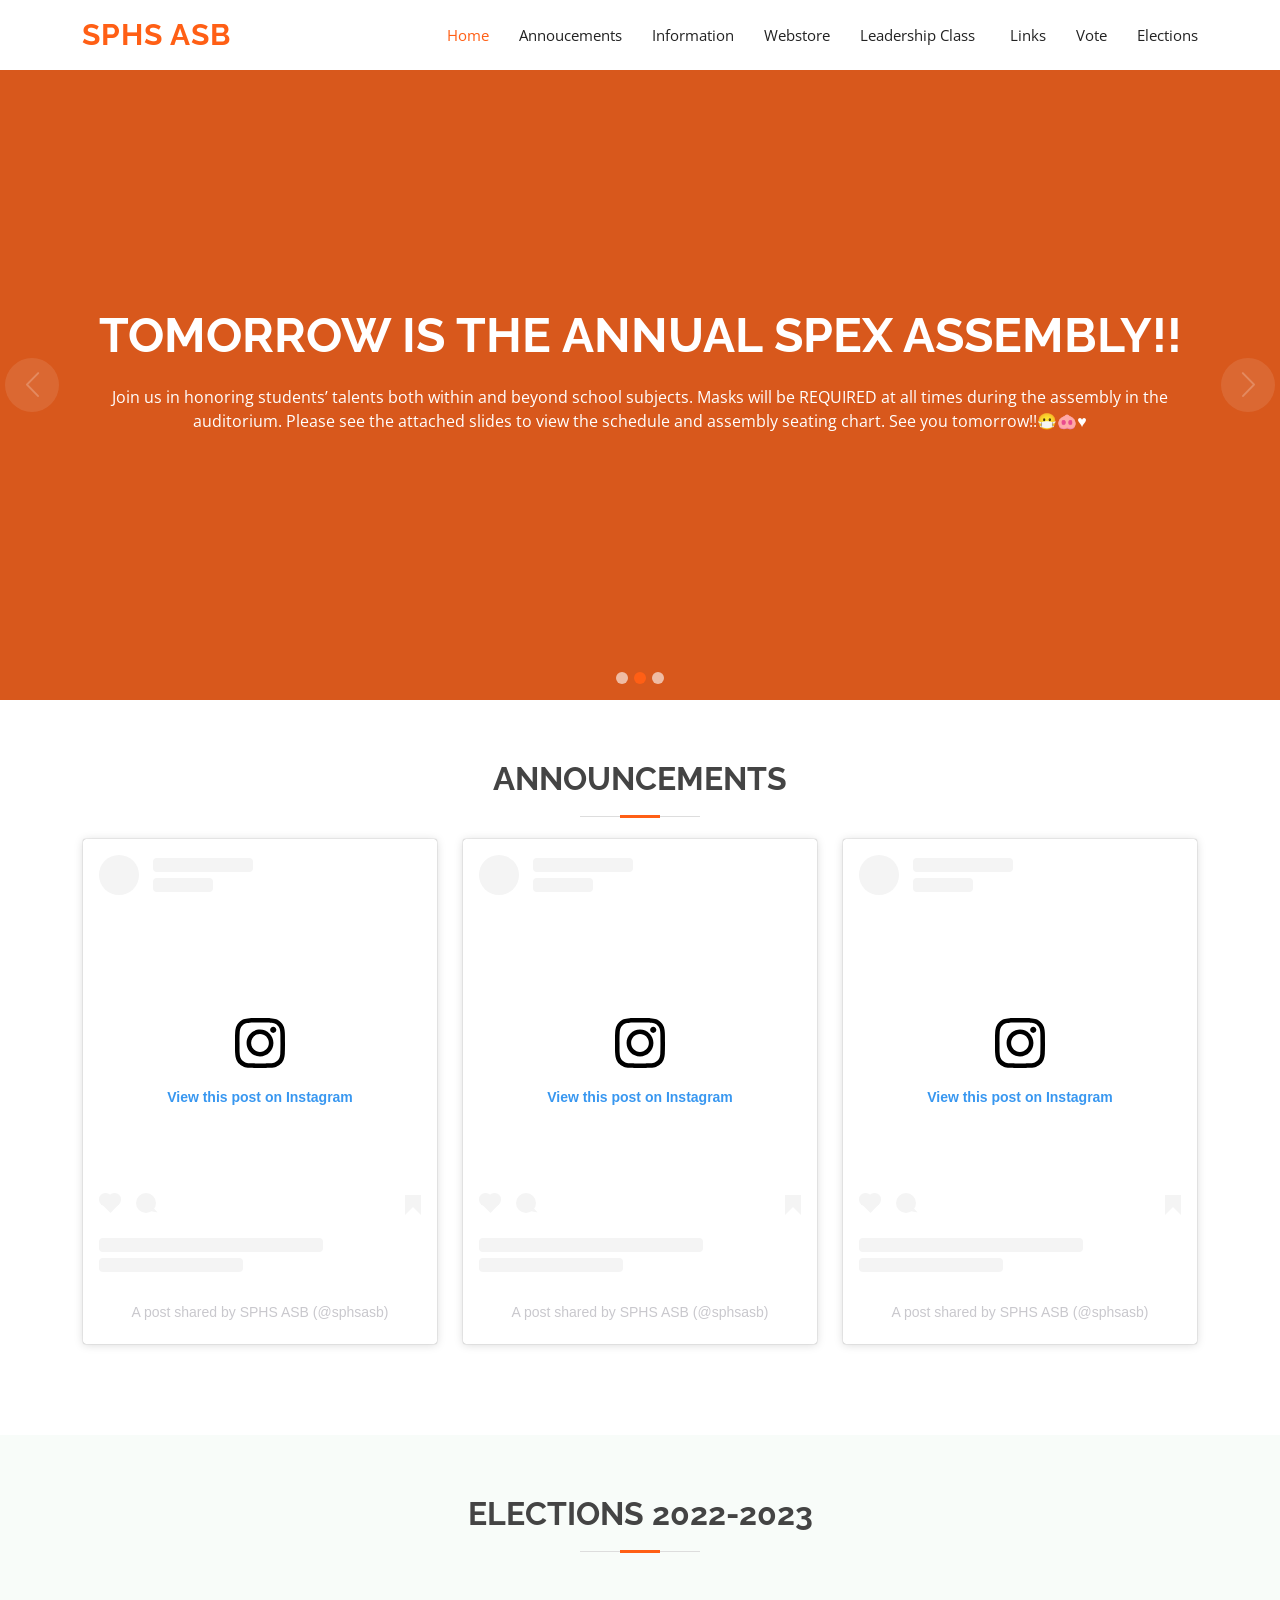
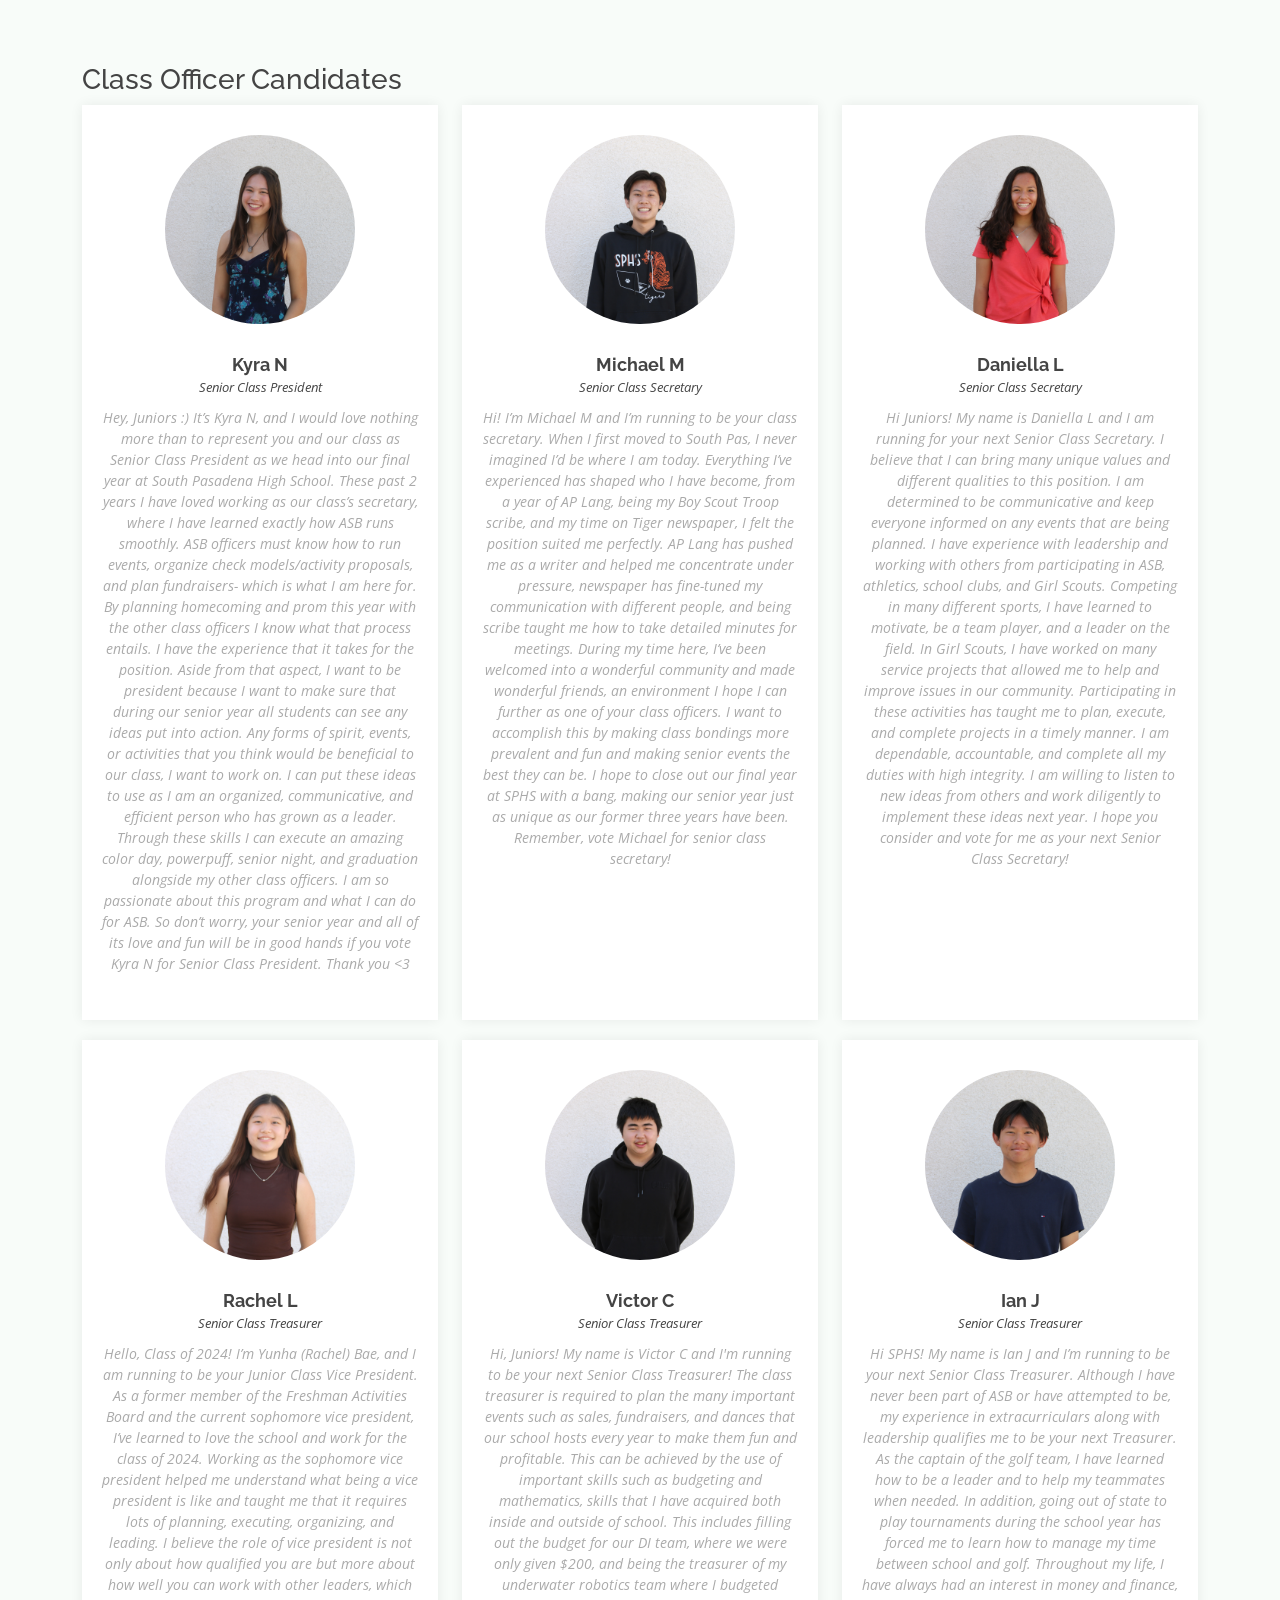
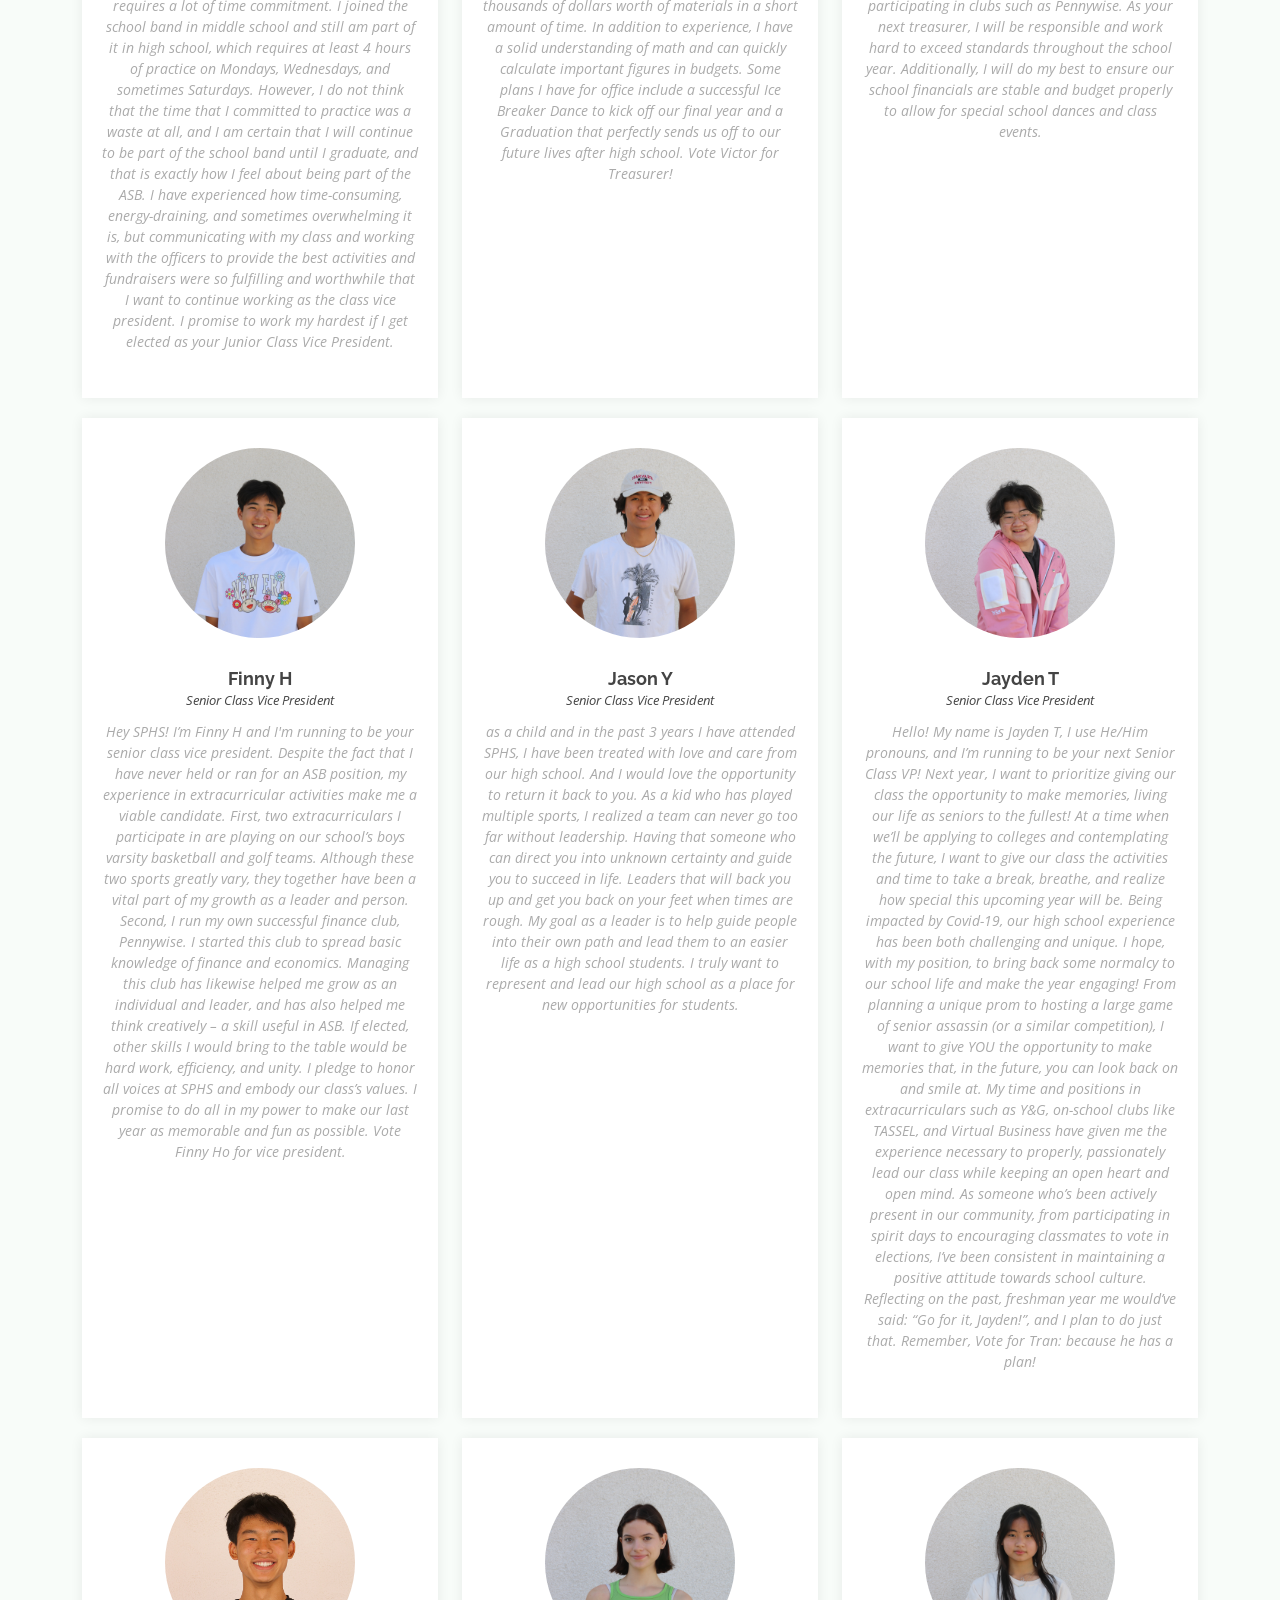
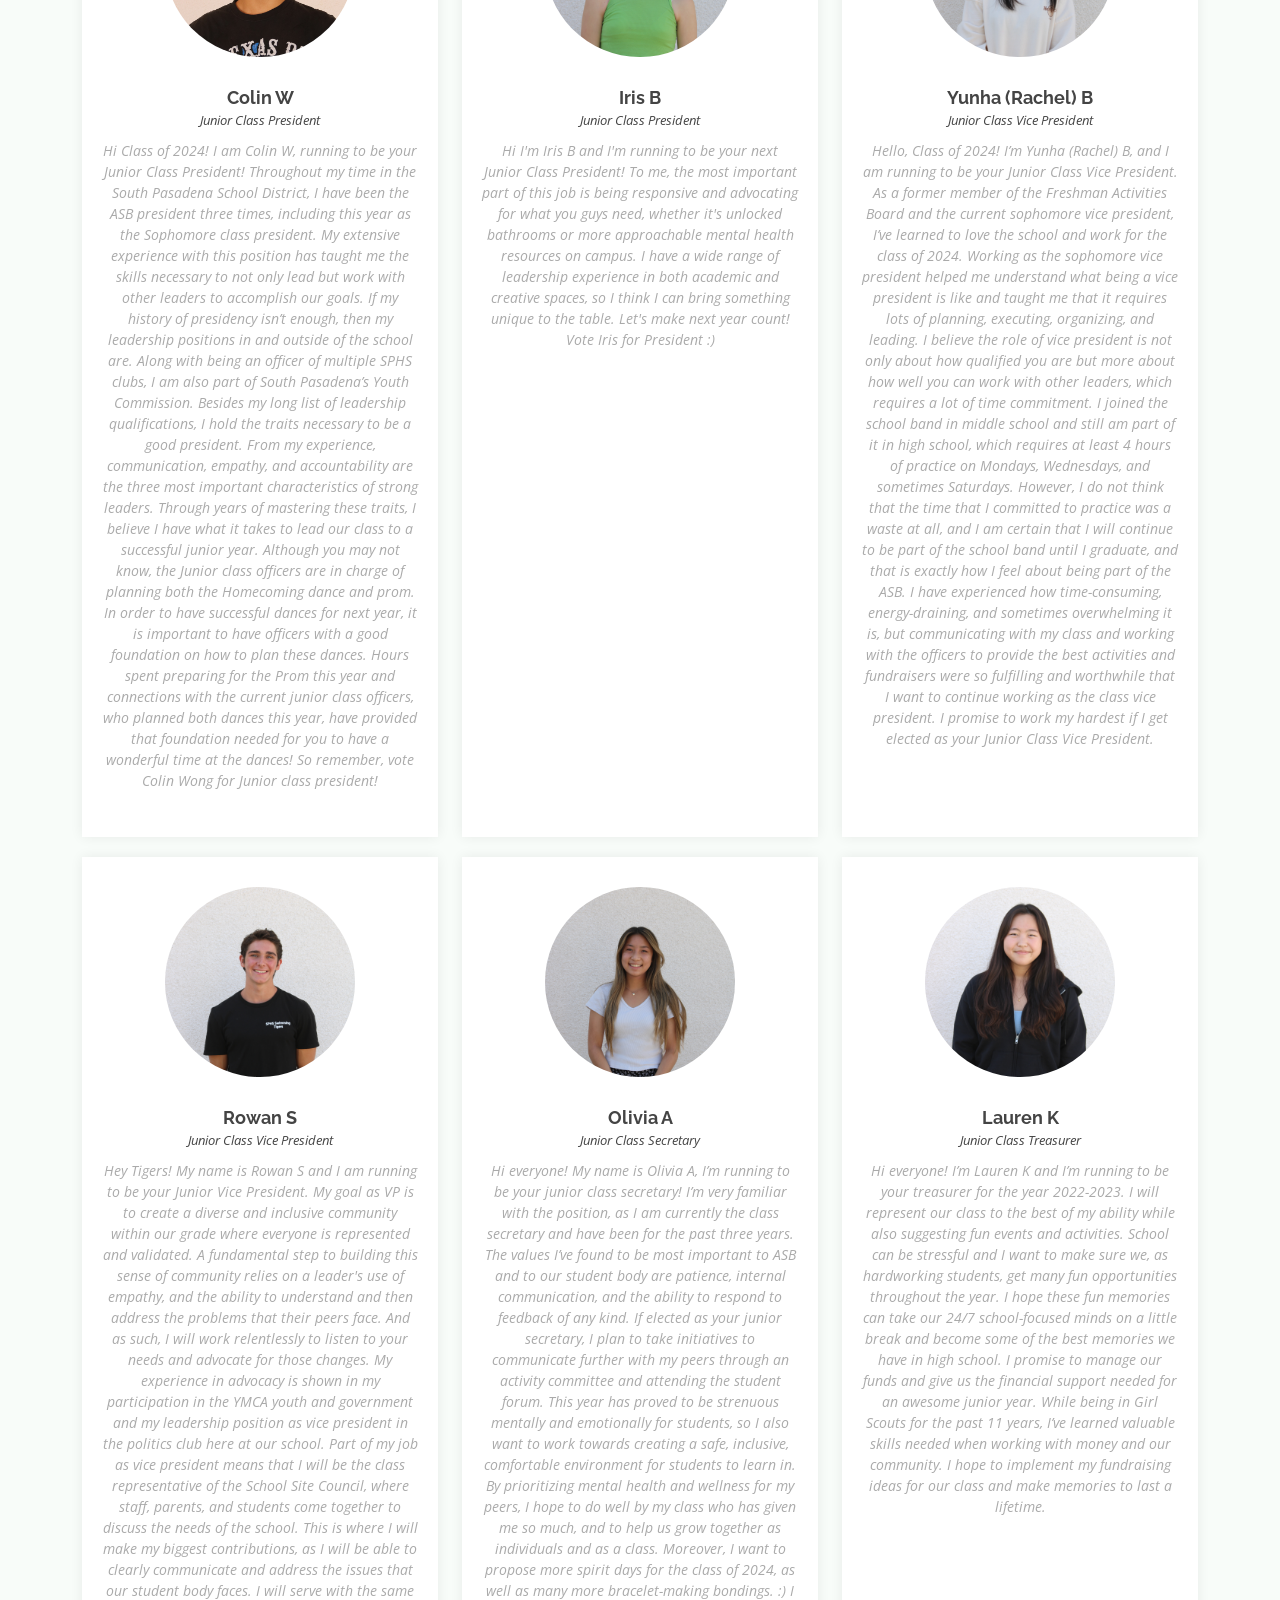
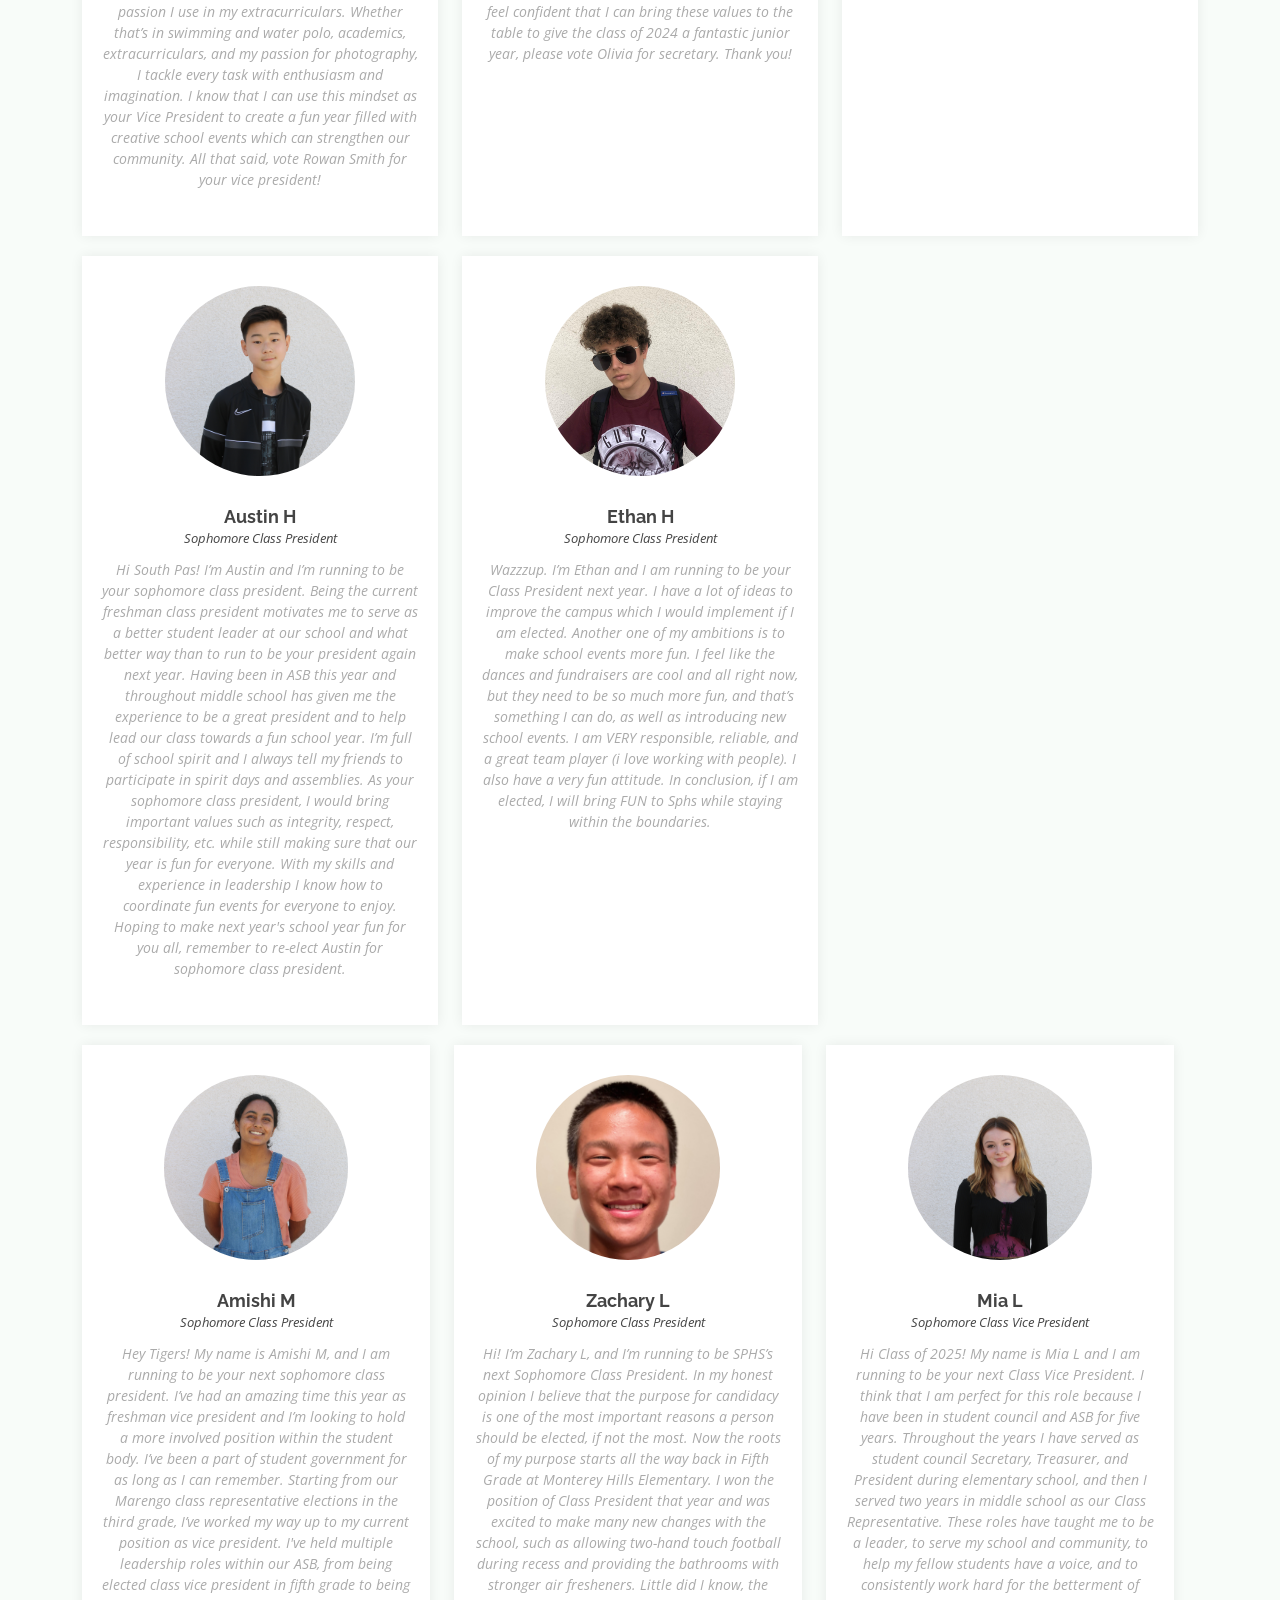
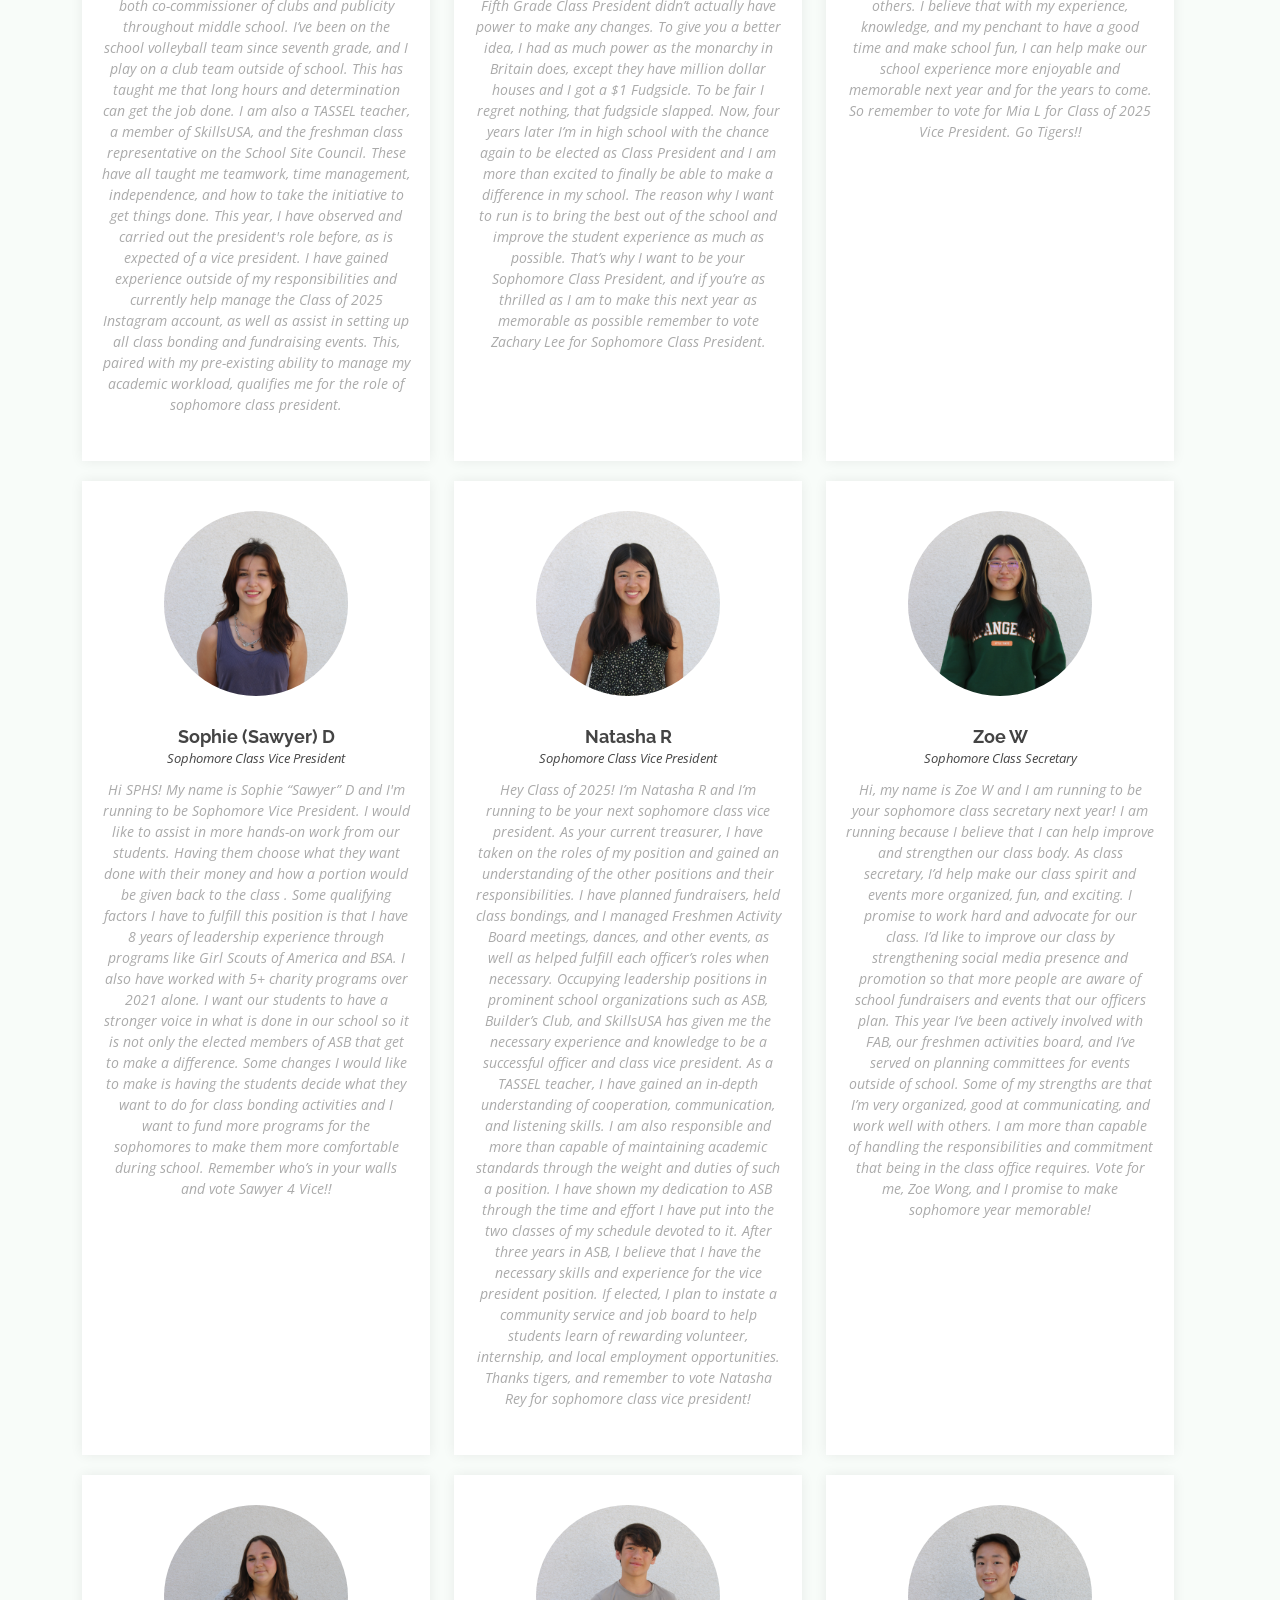
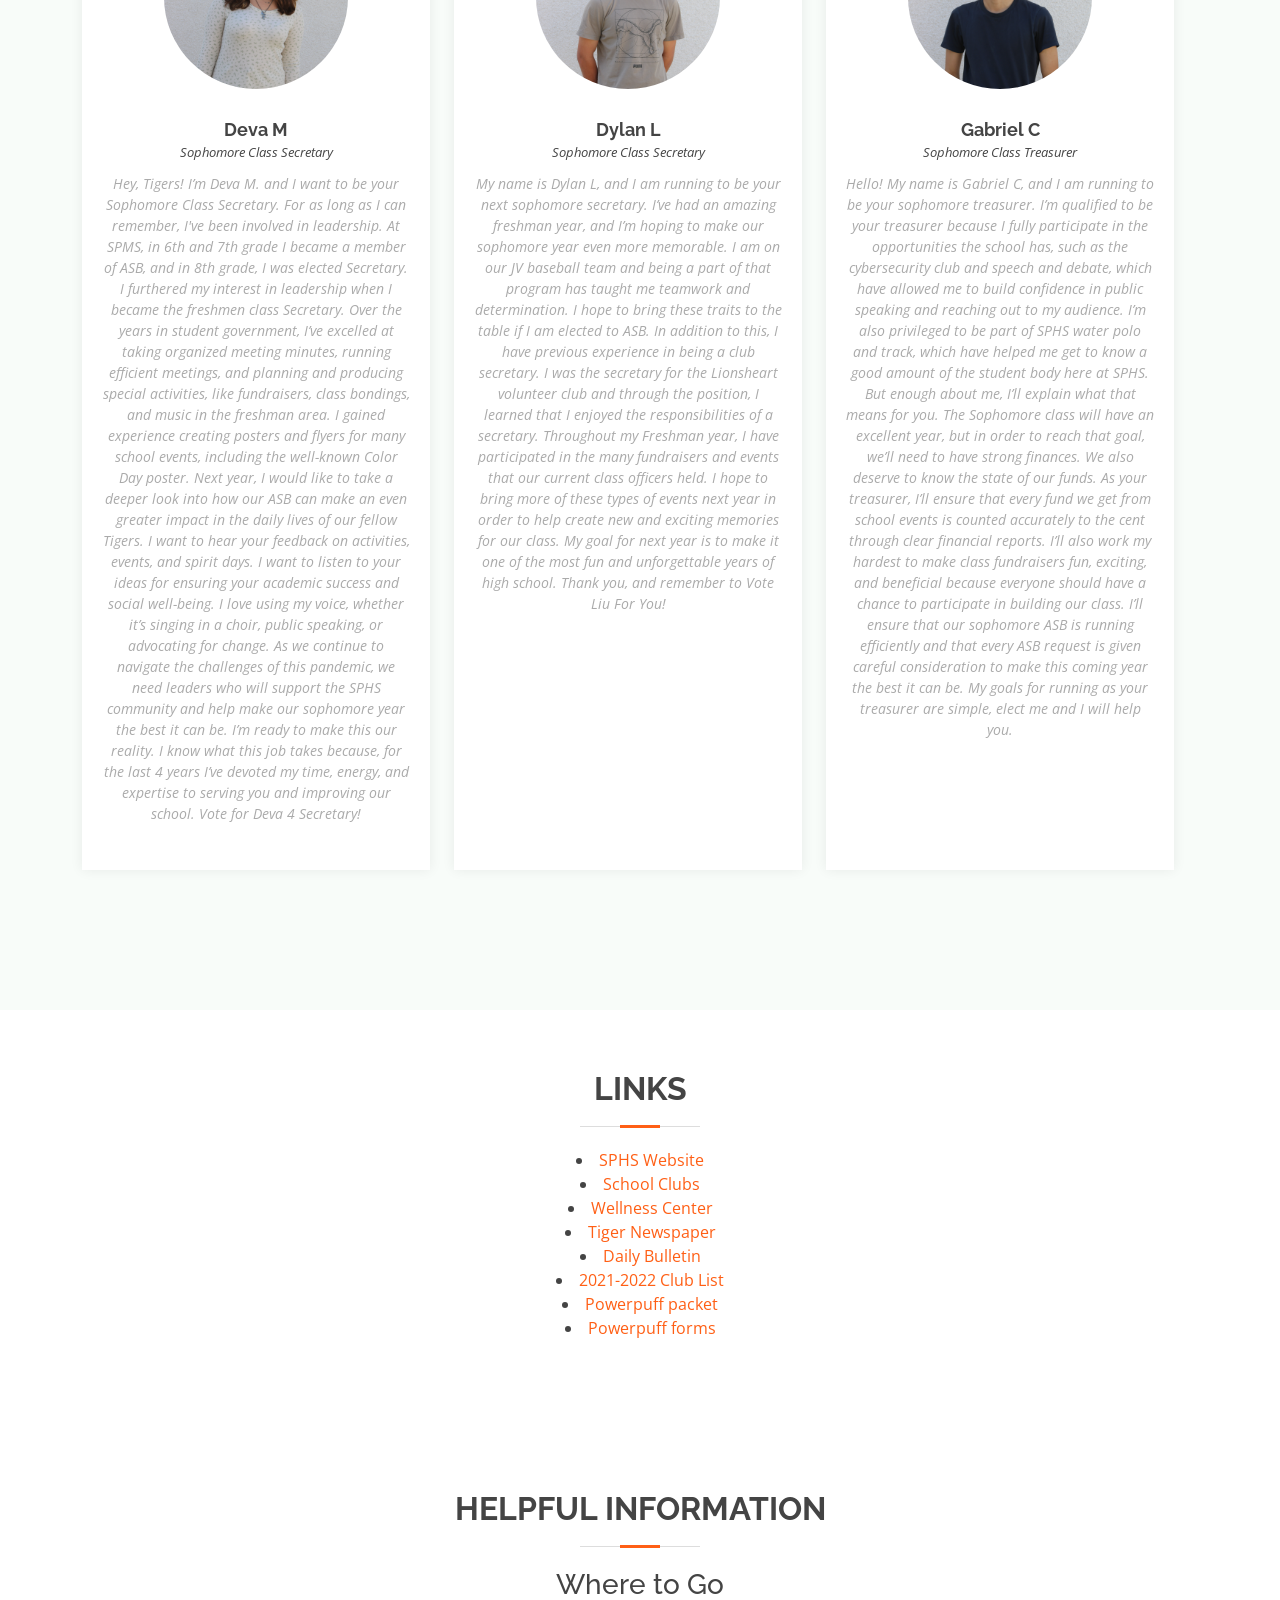
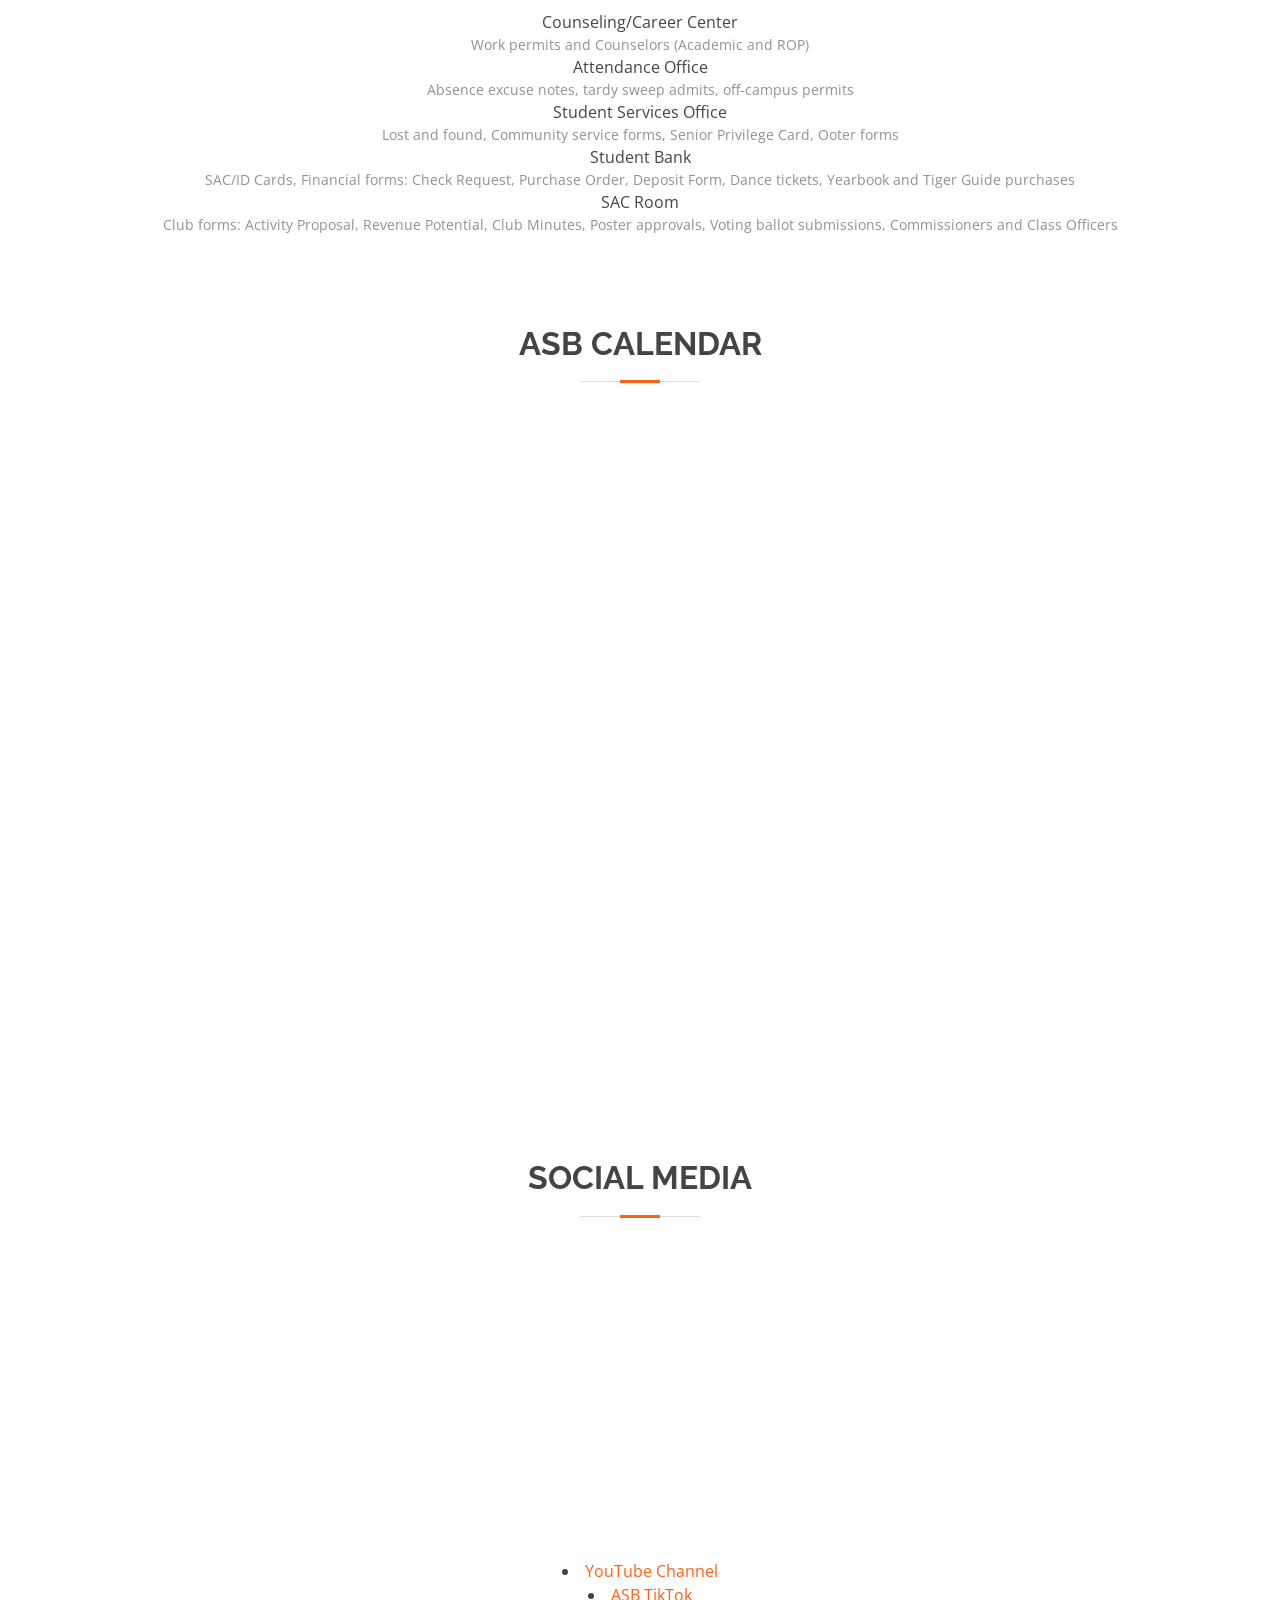
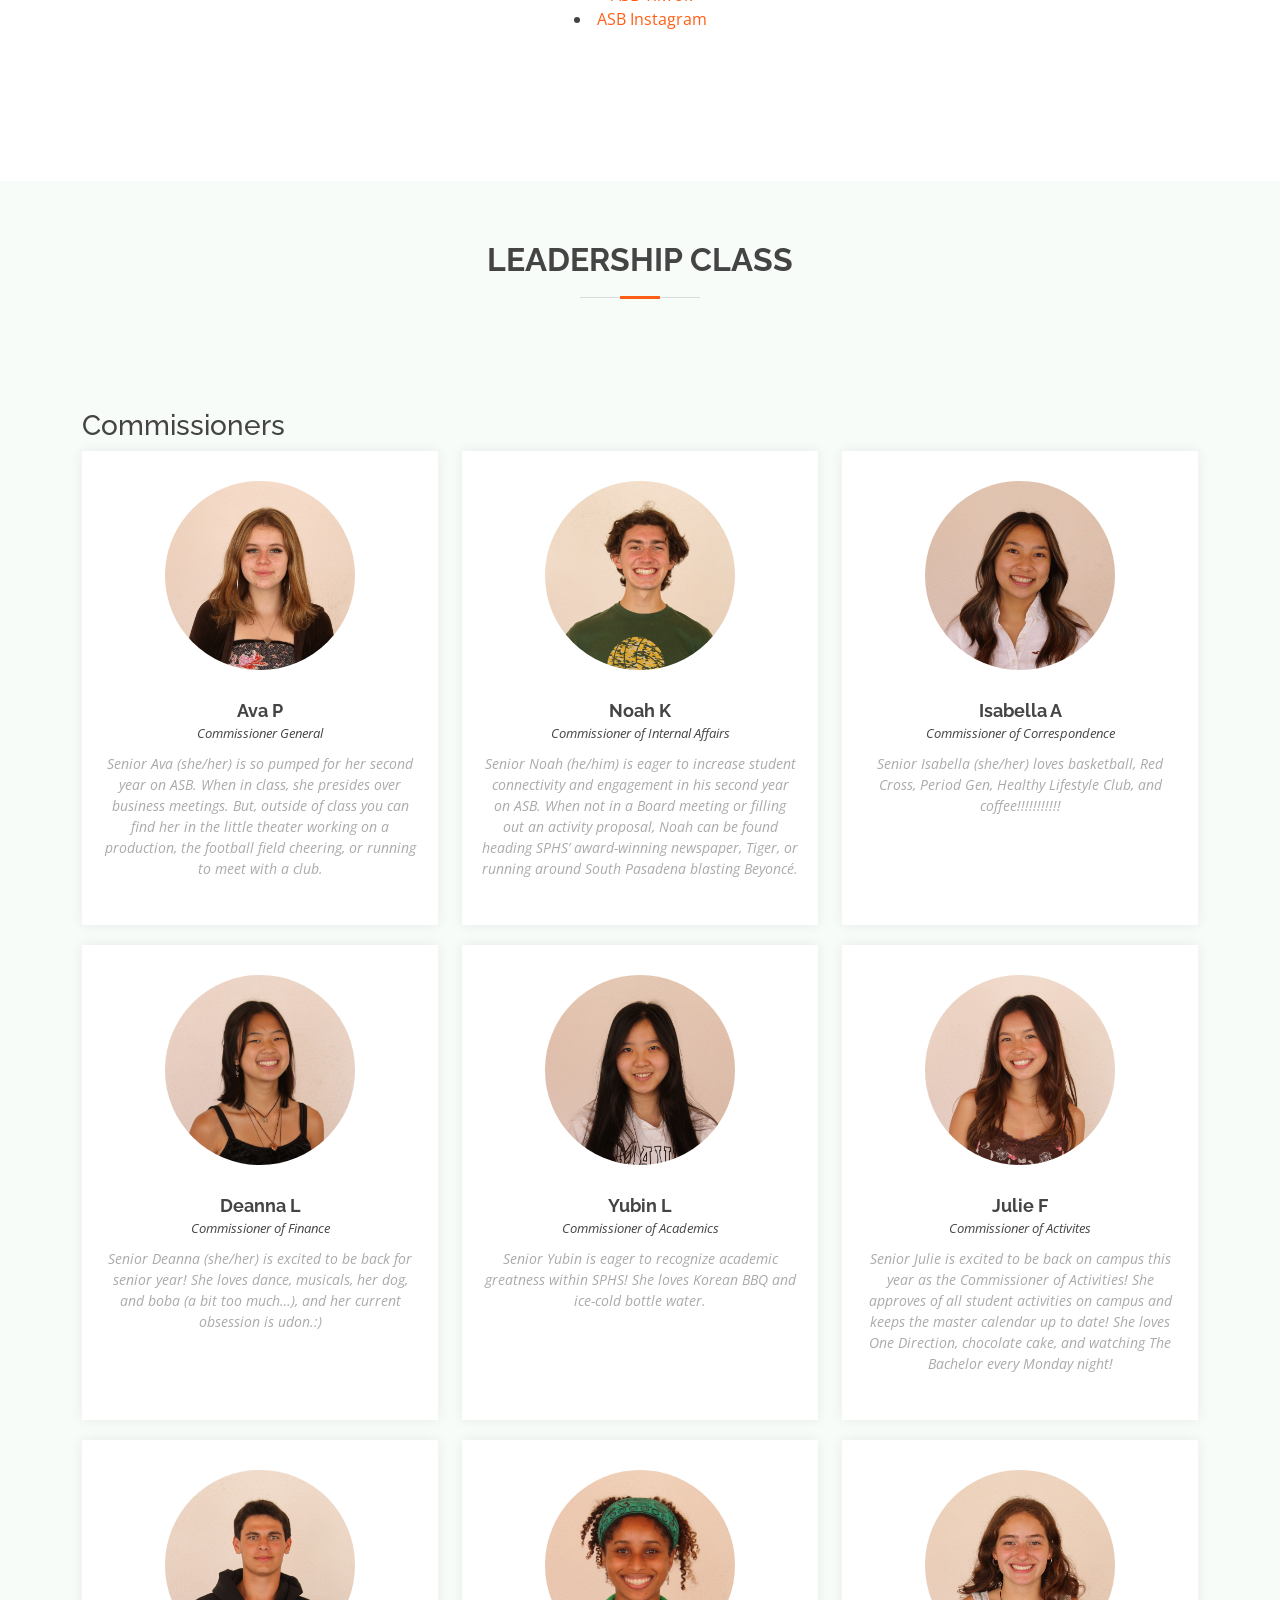
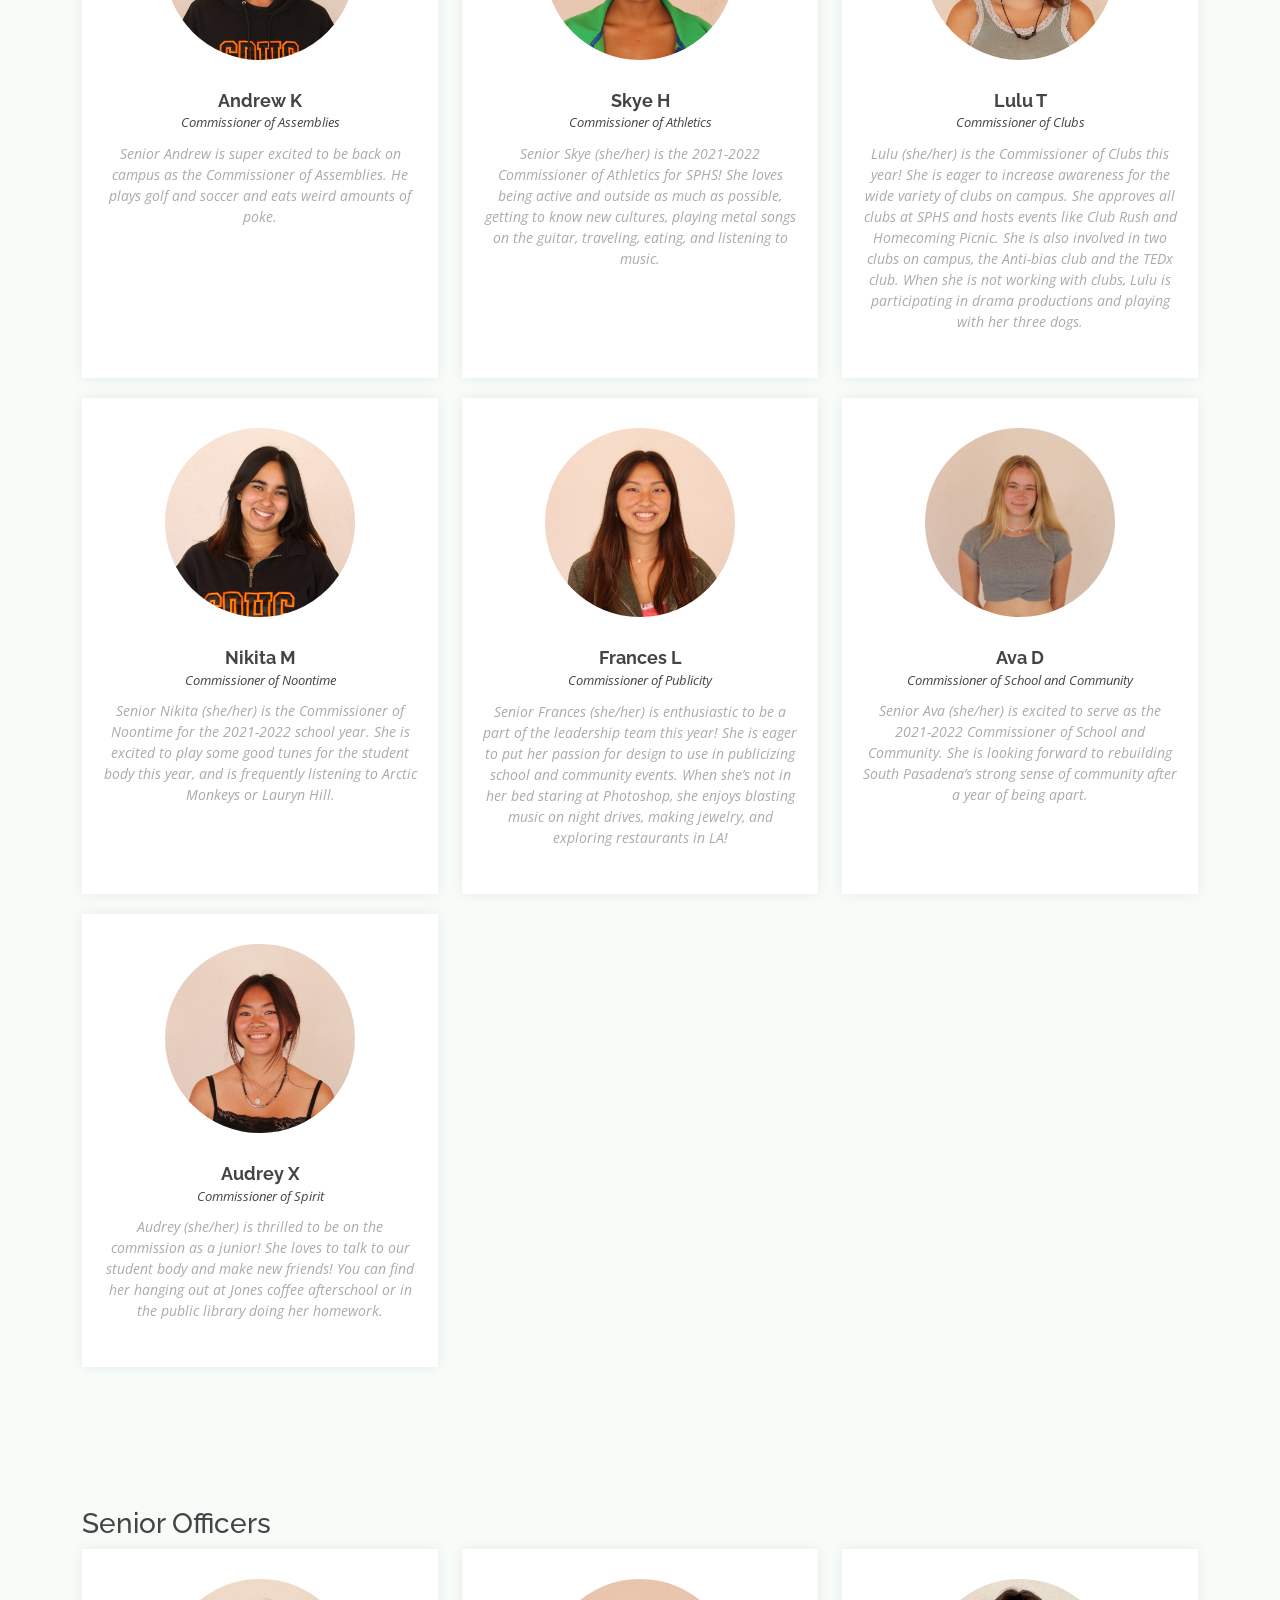
==== index.html @ c72876a3 "Update index.html" ====
<!DOCTYPE html>
<html lang="en">
<!-- set-up -->
<head>
  <meta charset="utf-8">
  <meta content="width=device-width, initial-scale=1.0" name="viewport">

  <title>Green Bootstrap Template - Index</title>
  <meta content="" name="description">
  <meta content="" name="keywords">

  <!-- Favicons -->
  <link href="assets/img/favicon.png" rel="icon">
  <link href="assets/img/apple-touch-icon.png" rel="apple-touch-icon">

  <!-- Google Fonts -->
  <link href="https://fonts.googleapis.com/css?family=Open+Sans:300,300i,400,400i,600,600i,700,700i|Raleway:300,300i,400,400i,500,500i,600,600i,700,700i|Poppins:300,300i,400,400i,500,500i,600,600i,700,700i" rel="stylesheet">

  <!-- Vendor CSS Files -->
  <link href="assets/vendor/animate.css/animate.min.css" rel="stylesheet">
  <link href="assets/vendor/bootstrap/css/bootstrap.min.css" rel="stylesheet">
  <link href="assets/vendor/bootstrap-icons/bootstrap-icons.css" rel="stylesheet">
  <link href="assets/vendor/boxicons/css/boxicons.min.css" rel="stylesheet">
  <link href="assets/vendor/glightbox/css/glightbox.min.css" rel="stylesheet">
  <link href="assets/vendor/swiper/swiper-bundle.min.css" rel="stylesheet">

  <!-- Template Main CSS File -->
  <link href="assets/css/style.css" rel="stylesheet">

  <!-- =======================================================
  * Template Name: Green - v4.3.0
  * Template URL: https://bootstrapmade.com/green-free-one-page-bootstrap-template/
  * Author: BootstrapMade.com
  * License: https://bootstrapmade.com/license/
  ======================================================== -->
</head>
<!--content-->
<body>

  <!-- ======= Top Bar ======= -->
  <!-- <section id="topbar" class="d-flex align-items-center">
    <div class="container d-flex justify-content-center justify-content-md-between">
      <div class="contact-info d-flex align-items-center">
        <i class="bi bi-envelope-fill"></i><a href="mailto:contact@example.com">info@example.com</a>
        <i class="bi bi-phone-fill phone-icon"></i> +1 5589 55488 55
      </div>
      <div class="social-links d-none d-md-block">
        <!-- <a href="#" class="twitter"><i class="bi bi-twitter"></i></a> -->
        <!-- <a href="https://www.instagram.com/sphsasb/" class="instagram"><i class="bi bi-instagram"></i></a>
        <a href="https://www.facebook.com/SPHS-ASB-1527515884146656" class="facebook"><i class="bi bi-facebook"></i></a>
        <!-- <a href="#" class="linkedin"><i class="bi bi-linkedin"></i></i></a> -->
      <!-- </div>
    </div>
  </section> -->

  <!-- ======= navigation bar ======= -->
  <header id="header" class="d-flex align-items-center">
    <div class="container d-flex align-items-center">

      <h1 class="logo me-auto"><a href="index.html">SPHS ASB</a></h1>
      <!-- Uncomment below if you prefer to use an image logo -->
      <!-- <a href="index.html" class="logo me-auto"><img src="assets/img/logo.png" alt="" class="img-fluid"></a>-->

      <nav id="navbar" class="navbar">
        <ul>
          <li><a class="nav-link scrollto active" href="#hero">Home</a></li>
          <!-- <li><a class="nav-link scrollto" href="#about">Events</a></li> -->
          <li><a class="nav-link scrollto" href="#announcements">Annoucements</a></li>
          <li><a class="nav-link scrollto " href="#helpful-information">Information</a></li>
          <li><a class="nav-link scrollto" href="https://webstores.activenetwork.com/school-software/sphs_asb_online_sx0w/"target="_blank">Webstore</a></li>
          <li class="dropdown"><a href="#team-com"><span>Leadership Class</span> <i class="#team"></i></a>
            <ul>
              <!-- <li><a href="#team">2021-2022</a></li> -->
              <li class="dropdown"><a href="#team"><span>2021-2022</span> <i class="bi bi-chevron-right"></i></a>
                <ul>
                  <li><a href="#team-com">Commissioners</a></li>
                  <li><a href="#team-seniors">Senior Officers</a></li>
                  <li><a href="#team-juniors">Junior Officers</a></li>
                  <li><a href="#team-sophomores">Sophomore Officers</a></li>
                  <li><a href="#team-freshmen">Freshmen Officers</a></li>
                  <li><a href="#team-appointees">Appointees</a></li> 
                </ul>
              </li>
              <li><a href="#2020-2021">2020-2021</a></li> 
              <li><a href="#2019-2020">2019-2020</a></li>
              <li><a href="#2018-2019">2018-2019</a></li>
              <li><a href="#2017-2018">2017-2018</a></li>
              <li><a href="#2016-2017">2016-2017</a></li>
              <li><a href="#2015-2016">2015-2016</a></li>
            </ul>
          </li>
          <li><a class="nav-link scrollto" href="#contact">Links</a></li>
          <li><a class="nav-link scrollto" href="https://southpasadena.voting4schools.com/"target="_blank">Vote</a></li>
          <li><a class="nav-link scrollto" href="#election">Elections</a></li>
          <!-- <li><a class="getstarted scrollto" href="#about">Learn More</a></li> -->
        </ul>
        <i class="bi bi-list mobile-nav-toggle"></i>
      </nav><!-- .navbar -->

    </div>
  </header><!-- end navigation bar -->

  <!-- ======= carousel ======= -->
  <section id="hero">
    <div id="heroCarousel" data-bs-interval="5000" class="carousel slide carousel-fade" data-bs-ride="carousel">

      <ol class="carousel-indicators" id="hero-carousel-indicators"></ol>

      <div class="carousel-inner" role="listbox">

        <!-- Slide 1 -->
        <div class="carousel-item active">
          <div class="carousel-container">
            <div class="container">
              <h2 class="animate__animated animate__fadeInDown">✨IT’S CLASS OFFICER ELECTION WEEK✨ </h2>
              <p class="animate__animated animate__fadeInUp">Incoming seniors, juniors, and sophomores (in the 2022-2023 school year) will have the opportunity to elect candidates to represent their grade as President, Vice President, Secretary, and Treasurer!! Candidate speeches and voting will take place THIS FRIDAY. Look out for campaign instagram accounts & posters, and read their bios below to learn more about their qualifications. GO SUPPORT YOUR FELLOW CLASSMATES!!♥️♥️♥️
              </p>    
   
              <!-- <a href="#about" class="btn-get-started animate__animated animate__fadeInUp scrollto">Read More</a> -->
            </div>
          </div>
        </div>

        <!-- Slide 2 -->
        <div class="carousel-item">
          <div class="carousel-container">
            <div class="container">
              <h2 class="animate__animated animate__fadeInDown">TOMORROW IS THE ANNUAL SPEX ASSEMBLY!! </h2>
              <p class="animate__animated animate__fadeInUp"> Join us in honoring students’ talents both within and beyond school subjects. Masks will be REQUIRED at all times during the assembly in the auditorium. Please see the attached slides to view the schedule and assembly seating chart. See you tomorrow!!😷🐽♥️</p>
            </div>
          </div>
        </div>

        <!-- Slide 3 -->
        <div class="carousel-item">
          <div class="carousel-container">
            <div class="container">
              <h2 class="animate__animated animate__fadeInDown">Whether it’s college commitments or trade school, taking a gap year or anything in between and more… LET’S CELEBRATE!!!  </h2>
              <p class="animate__animated animate__fadeInUp">Check out the google form titled “Our Futures!” in the @sphs.classof2022 bio!
                </p>
              <!-- <a href="#about" class="btn-get-started animate__animated animate__fadeInUp scrollto">Read More</a> -->
            </div>
          </div>
        </div>

      </div>

      <a class="carousel-control-prev" href="#heroCarousel" role="button" data-bs-slide="prev">
        <span class="carousel-control-prev-icon bi bi-chevron-left" aria-hidden="true"></span>
      </a>

      <a class="carousel-control-next" href="#heroCarousel" role="button" data-bs-slide="next">
        <span class="carousel-control-next-icon bi bi-chevron-right" aria-hidden="true"></span>
      </a>

    </div>
  </section><!-- end carousel -->


<!--CONTENT-->
<main id="main">
    <section id="announcements" class="portfolio">
      <div class="container">

        <div class="section-title">
          <h2>Announcements</h2>
                  <div class="row">
          <div class="col-lg-4 col-md-6 d-flex align-items-stretch" data-aos="zoom-in" data-aos-delay="100">
<blockquote class="instagram-media" data-instgrm-permalink="https://www.instagram.com/p/CcRl8aLLXFl/?utm_source=ig_embed&amp;utm_campaign=loading" data-instgrm-version="14" style=" background:#FFF; border:0; border-radius:3px; box-shadow:0 0 1px 0 rgba(0,0,0,0.5),0 1px 10px 0 rgba(0,0,0,0.15); margin: 1px; max-width:540px; min-width:326px; padding:0; width:99.375%; width:-webkit-calc(100% - 2px); width:calc(100% - 2px);"><div style="padding:16px;"> <a href="https://www.instagram.com/p/CcRl8aLLXFl/?utm_source=ig_embed&amp;utm_campaign=loading" style=" background:#FFFFFF; line-height:0; padding:0 0; text-align:center; text-decoration:none; width:100%;" target="_blank"> <div style=" display: flex; flex-direction: row; align-items: center;"> <div style="background-color: #F4F4F4; border-radius: 50%; flex-grow: 0; height: 40px; margin-right: 14px; width: 40px;"></div> <div style="display: flex; flex-direction: column; flex-grow: 1; justify-content: center;"> <div style=" background-color: #F4F4F4; border-radius: 4px; flex-grow: 0; height: 14px; margin-bottom: 6px; width: 100px;"></div> <div style=" background-color: #F4F4F4; border-radius: 4px; flex-grow: 0; height: 14px; width: 60px;"></div></div></div><div style="padding: 19% 0;"></div> <div style="display:block; height:50px; margin:0 auto 12px; width:50px;"><svg width="50px" height="50px" viewBox="0 0 60 60" version="1.1" xmlns="https://www.w3.org/2000/svg" xmlns:xlink="https://www.w3.org/1999/xlink"><g stroke="none" stroke-width="1" fill="none" fill-rule="evenodd"><g transform="translate(-511.000000, -20.000000)" fill="#000000"><g><path d="M556.869,30.41 C554.814,30.41 553.148,32.076 553.148,34.131 C553.148,36.186 554.814,37.852 556.869,37.852 C558.924,37.852 560.59,36.186 560.59,34.131 C560.59,32.076 558.924,30.41 556.869,30.41 M541,60.657 C535.114,60.657 530.342,55.887 530.342,50 C530.342,44.114 535.114,39.342 541,39.342 C546.887,39.342 551.658,44.114 551.658,50 C551.658,55.887 546.887,60.657 541,60.657 M541,33.886 C532.1,33.886 524.886,41.1 524.886,50 C524.886,58.899 532.1,66.113 541,66.113 C549.9,66.113 557.115,58.899 557.115,50 C557.115,41.1 549.9,33.886 541,33.886 M565.378,62.101 C565.244,65.022 564.756,66.606 564.346,67.663 C563.803,69.06 563.154,70.057 562.106,71.106 C561.058,72.155 560.06,72.803 558.662,73.347 C557.607,73.757 556.021,74.244 553.102,74.378 C549.944,74.521 548.997,74.552 541,74.552 C533.003,74.552 532.056,74.521 528.898,74.378 C525.979,74.244 524.393,73.757 523.338,73.347 C521.94,72.803 520.942,72.155 519.894,71.106 C518.846,70.057 518.197,69.06 517.654,67.663 C517.244,66.606 516.755,65.022 516.623,62.101 C516.479,58.943 516.448,57.996 516.448,50 C516.448,42.003 516.479,41.056 516.623,37.899 C516.755,34.978 517.244,33.391 517.654,32.338 C518.197,30.938 518.846,29.942 519.894,28.894 C520.942,27.846 521.94,27.196 523.338,26.654 C524.393,26.244 525.979,25.756 528.898,25.623 C532.057,25.479 533.004,25.448 541,25.448 C548.997,25.448 549.943,25.479 553.102,25.623 C556.021,25.756 557.607,26.244 558.662,26.654 C560.06,27.196 561.058,27.846 562.106,28.894 C563.154,29.942 563.803,30.938 564.346,32.338 C564.756,33.391 565.244,34.978 565.378,37.899 C565.522,41.056 565.552,42.003 565.552,50 C565.552,57.996 565.522,58.943 565.378,62.101 M570.82,37.631 C570.674,34.438 570.167,32.258 569.425,30.349 C568.659,28.377 567.633,26.702 565.965,25.035 C564.297,23.368 562.623,22.342 560.652,21.575 C558.743,20.834 556.562,20.326 553.369,20.18 C550.169,20.033 549.148,20 541,20 C532.853,20 531.831,20.033 528.631,20.18 C525.438,20.326 523.257,20.834 521.349,21.575 C519.376,22.342 517.703,23.368 516.035,25.035 C514.368,26.702 513.342,28.377 512.574,30.349 C511.834,32.258 511.326,34.438 511.181,37.631 C511.035,40.831 511,41.851 511,50 C511,58.147 511.035,59.17 511.181,62.369 C511.326,65.562 511.834,67.743 512.574,69.651 C513.342,71.625 514.368,73.296 516.035,74.965 C517.703,76.634 519.376,77.658 521.349,78.425 C523.257,79.167 525.438,79.673 528.631,79.82 C531.831,79.965 532.853,80.001 541,80.001 C549.148,80.001 550.169,79.965 553.369,79.82 C556.562,79.673 558.743,79.167 560.652,78.425 C562.623,77.658 564.297,76.634 565.965,74.965 C567.633,73.296 568.659,71.625 569.425,69.651 C570.167,67.743 570.674,65.562 570.82,62.369 C570.966,59.17 571,58.147 571,50 C571,41.851 570.966,40.831 570.82,37.631"></path></g></g></g></svg></div><div style="padding-top: 8px;"> <div style=" color:#3897f0; font-family:Arial,sans-serif; font-size:14px; font-style:normal; font-weight:550; line-height:18px;">View this post on Instagram</div></div><div style="padding: 12.5% 0;"></div> <div style="display: flex; flex-direction: row; margin-bottom: 14px; align-items: center;"><div> <div style="background-color: #F4F4F4; border-radius: 50%; height: 12.5px; width: 12.5px; transform: translateX(0px) translateY(7px);"></div> <div style="background-color: #F4F4F4; height: 12.5px; transform: rotate(-45deg) translateX(3px) translateY(1px); width: 12.5px; flex-grow: 0; margin-right: 14px; margin-left: 2px;"></div> <div style="background-color: #F4F4F4; border-radius: 50%; height: 12.5px; width: 12.5px; transform: translateX(9px) translateY(-18px);"></div></div><div style="margin-left: 8px;"> <div style=" background-color: #F4F4F4; border-radius: 50%; flex-grow: 0; height: 20px; width: 20px;"></div> <div style=" width: 0; height: 0; border-top: 2px solid transparent; border-left: 6px solid #f4f4f4; border-bottom: 2px solid transparent; transform: translateX(16px) translateY(-4px) rotate(30deg)"></div></div><div style="margin-left: auto;"> <div style=" width: 0px; border-top: 8px solid #F4F4F4; border-right: 8px solid transparent; transform: translateY(16px);"></div> <div style=" background-color: #F4F4F4; flex-grow: 0; height: 12px; width: 16px; transform: translateY(-4px);"></div> <div style=" width: 0; height: 0; border-top: 8px solid #F4F4F4; border-left: 8px solid transparent; transform: translateY(-4px) translateX(8px);"></div></div></div> <div style="display: flex; flex-direction: column; flex-grow: 1; justify-content: center; margin-bottom: 24px;"> <div style=" background-color: #F4F4F4; border-radius: 4px; flex-grow: 0; height: 14px; margin-bottom: 6px; width: 224px;"></div> <div style=" background-color: #F4F4F4; border-radius: 4px; flex-grow: 0; height: 14px; width: 144px;"></div></div></a><p style=" color:#c9c8cd; font-family:Arial,sans-serif; font-size:14px; line-height:17px; margin-bottom:0; margin-top:8px; overflow:hidden; padding:8px 0 7px; text-align:center; text-overflow:ellipsis; white-space:nowrap;"><a href="https://www.instagram.com/p/CcRl8aLLXFl/?utm_source=ig_embed&amp;utm_campaign=loading" style=" color:#c9c8cd; font-family:Arial,sans-serif; font-size:14px; font-style:normal; font-weight:normal; line-height:17px; text-decoration:none;" target="_blank">A post shared by SPHS ASB (@sphsasb)</a></p></div></blockquote> <script async src="//www.instagram.com/embed.js"></script>
</div>
          <div class="col-lg-4 col-md-6 d-flex align-items-stretch mt-4 mt-md-0" data-aos="zoom-in" data-aos-delay="200">
<blockquote class="instagram-media" data-instgrm-permalink="https://www.instagram.com/p/CcEgECeJB4V/?utm_source=ig_embed&amp;utm_campaign=loading" data-instgrm-version="14" style=" background:#FFF; border:0; border-radius:3px; box-shadow:0 0 1px 0 rgba(0,0,0,0.5),0 1px 10px 0 rgba(0,0,0,0.15); margin: 1px; max-width:540px; min-width:326px; padding:0; width:99.375%; width:-webkit-calc(100% - 2px); width:calc(100% - 2px);"><div style="padding:16px;"> <a href="https://www.instagram.com/p/CcEgECeJB4V/?utm_source=ig_embed&amp;utm_campaign=loading" style=" background:#FFFFFF; line-height:0; padding:0 0; text-align:center; text-decoration:none; width:100%;" target="_blank"> <div style=" display: flex; flex-direction: row; align-items: center;"> <div style="background-color: #F4F4F4; border-radius: 50%; flex-grow: 0; height: 40px; margin-right: 14px; width: 40px;"></div> <div style="display: flex; flex-direction: column; flex-grow: 1; justify-content: center;"> <div style=" background-color: #F4F4F4; border-radius: 4px; flex-grow: 0; height: 14px; margin-bottom: 6px; width: 100px;"></div> <div style=" background-color: #F4F4F4; border-radius: 4px; flex-grow: 0; height: 14px; width: 60px;"></div></div></div><div style="padding: 19% 0;"></div> <div style="display:block; height:50px; margin:0 auto 12px; width:50px;"><svg width="50px" height="50px" viewBox="0 0 60 60" version="1.1" xmlns="https://www.w3.org/2000/svg" xmlns:xlink="https://www.w3.org/1999/xlink"><g stroke="none" stroke-width="1" fill="none" fill-rule="evenodd"><g transform="translate(-511.000000, -20.000000)" fill="#000000"><g><path d="M556.869,30.41 C554.814,30.41 553.148,32.076 553.148,34.131 C553.148,36.186 554.814,37.852 556.869,37.852 C558.924,37.852 560.59,36.186 560.59,34.131 C560.59,32.076 558.924,30.41 556.869,30.41 M541,60.657 C535.114,60.657 530.342,55.887 530.342,50 C530.342,44.114 535.114,39.342 541,39.342 C546.887,39.342 551.658,44.114 551.658,50 C551.658,55.887 546.887,60.657 541,60.657 M541,33.886 C532.1,33.886 524.886,41.1 524.886,50 C524.886,58.899 532.1,66.113 541,66.113 C549.9,66.113 557.115,58.899 557.115,50 C557.115,41.1 549.9,33.886 541,33.886 M565.378,62.101 C565.244,65.022 564.756,66.606 564.346,67.663 C563.803,69.06 563.154,70.057 562.106,71.106 C561.058,72.155 560.06,72.803 558.662,73.347 C557.607,73.757 556.021,74.244 553.102,74.378 C549.944,74.521 548.997,74.552 541,74.552 C533.003,74.552 532.056,74.521 528.898,74.378 C525.979,74.244 524.393,73.757 523.338,73.347 C521.94,72.803 520.942,72.155 519.894,71.106 C518.846,70.057 518.197,69.06 517.654,67.663 C517.244,66.606 516.755,65.022 516.623,62.101 C516.479,58.943 516.448,57.996 516.448,50 C516.448,42.003 516.479,41.056 516.623,37.899 C516.755,34.978 517.244,33.391 517.654,32.338 C518.197,30.938 518.846,29.942 519.894,28.894 C520.942,27.846 521.94,27.196 523.338,26.654 C524.393,26.244 525.979,25.756 528.898,25.623 C532.057,25.479 533.004,25.448 541,25.448 C548.997,25.448 549.943,25.479 553.102,25.623 C556.021,25.756 557.607,26.244 558.662,26.654 C560.06,27.196 561.058,27.846 562.106,28.894 C563.154,29.942 563.803,30.938 564.346,32.338 C564.756,33.391 565.244,34.978 565.378,37.899 C565.522,41.056 565.552,42.003 565.552,50 C565.552,57.996 565.522,58.943 565.378,62.101 M570.82,37.631 C570.674,34.438 570.167,32.258 569.425,30.349 C568.659,28.377 567.633,26.702 565.965,25.035 C564.297,23.368 562.623,22.342 560.652,21.575 C558.743,20.834 556.562,20.326 553.369,20.18 C550.169,20.033 549.148,20 541,20 C532.853,20 531.831,20.033 528.631,20.18 C525.438,20.326 523.257,20.834 521.349,21.575 C519.376,22.342 517.703,23.368 516.035,25.035 C514.368,26.702 513.342,28.377 512.574,30.349 C511.834,32.258 511.326,34.438 511.181,37.631 C511.035,40.831 511,41.851 511,50 C511,58.147 511.035,59.17 511.181,62.369 C511.326,65.562 511.834,67.743 512.574,69.651 C513.342,71.625 514.368,73.296 516.035,74.965 C517.703,76.634 519.376,77.658 521.349,78.425 C523.257,79.167 525.438,79.673 528.631,79.82 C531.831,79.965 532.853,80.001 541,80.001 C549.148,80.001 550.169,79.965 553.369,79.82 C556.562,79.673 558.743,79.167 560.652,78.425 C562.623,77.658 564.297,76.634 565.965,74.965 C567.633,73.296 568.659,71.625 569.425,69.651 C570.167,67.743 570.674,65.562 570.82,62.369 C570.966,59.17 571,58.147 571,50 C571,41.851 570.966,40.831 570.82,37.631"></path></g></g></g></svg></div><div style="padding-top: 8px;"> <div style=" color:#3897f0; font-family:Arial,sans-serif; font-size:14px; font-style:normal; font-weight:550; line-height:18px;">View this post on Instagram</div></div><div style="padding: 12.5% 0;"></div> <div style="display: flex; flex-direction: row; margin-bottom: 14px; align-items: center;"><div> <div style="background-color: #F4F4F4; border-radius: 50%; height: 12.5px; width: 12.5px; transform: translateX(0px) translateY(7px);"></div> <div style="background-color: #F4F4F4; height: 12.5px; transform: rotate(-45deg) translateX(3px) translateY(1px); width: 12.5px; flex-grow: 0; margin-right: 14px; margin-left: 2px;"></div> <div style="background-color: #F4F4F4; border-radius: 50%; height: 12.5px; width: 12.5px; transform: translateX(9px) translateY(-18px);"></div></div><div style="margin-left: 8px;"> <div style=" background-color: #F4F4F4; border-radius: 50%; flex-grow: 0; height: 20px; width: 20px;"></div> <div style=" width: 0; height: 0; border-top: 2px solid transparent; border-left: 6px solid #f4f4f4; border-bottom: 2px solid transparent; transform: translateX(16px) translateY(-4px) rotate(30deg)"></div></div><div style="margin-left: auto;"> <div style=" width: 0px; border-top: 8px solid #F4F4F4; border-right: 8px solid transparent; transform: translateY(16px);"></div> <div style=" background-color: #F4F4F4; flex-grow: 0; height: 12px; width: 16px; transform: translateY(-4px);"></div> <div style=" width: 0; height: 0; border-top: 8px solid #F4F4F4; border-left: 8px solid transparent; transform: translateY(-4px) translateX(8px);"></div></div></div> <div style="display: flex; flex-direction: column; flex-grow: 1; justify-content: center; margin-bottom: 24px;"> <div style=" background-color: #F4F4F4; border-radius: 4px; flex-grow: 0; height: 14px; margin-bottom: 6px; width: 224px;"></div> <div style=" background-color: #F4F4F4; border-radius: 4px; flex-grow: 0; height: 14px; width: 144px;"></div></div></a><p style=" color:#c9c8cd; font-family:Arial,sans-serif; font-size:14px; line-height:17px; margin-bottom:0; margin-top:8px; overflow:hidden; padding:8px 0 7px; text-align:center; text-overflow:ellipsis; white-space:nowrap;"><a href="https://www.instagram.com/p/CcEgECeJB4V/?utm_source=ig_embed&amp;utm_campaign=loading" style=" color:#c9c8cd; font-family:Arial,sans-serif; font-size:14px; font-style:normal; font-weight:normal; line-height:17px; text-decoration:none;" target="_blank">A post shared by SPHS ASB (@sphsasb)</a></p></div></blockquote> <script async src="//www.instagram.com/embed.js"></script>
        </div>

            <div class="col-lg-4 col-md-6 d-flex align-items-stretch" data-aos="zoom-in" data-aos-delay="100">
<blockquote class="instagram-media" data-instgrm-permalink="https://www.instagram.com/p/Cb9EwZWrVWB/?utm_source=ig_embed&amp;utm_campaign=loading" data-instgrm-version="14" style=" background:#FFF; border:0; border-radius:3px; box-shadow:0 0 1px 0 rgba(0,0,0,0.5),0 1px 10px 0 rgba(0,0,0,0.15); margin: 1px; max-width:540px; min-width:326px; padding:0; width:99.375%; width:-webkit-calc(100% - 2px); width:calc(100% - 2px);"><div style="padding:16px;"> <a href="https://www.instagram.com/p/Cb9EwZWrVWB/?utm_source=ig_embed&amp;utm_campaign=loading" style=" background:#FFFFFF; line-height:0; padding:0 0; text-align:center; text-decoration:none; width:100%;" target="_blank"> <div style=" display: flex; flex-direction: row; align-items: center;"> <div style="background-color: #F4F4F4; border-radius: 50%; flex-grow: 0; height: 40px; margin-right: 14px; width: 40px;"></div> <div style="display: flex; flex-direction: column; flex-grow: 1; justify-content: center;"> <div style=" background-color: #F4F4F4; border-radius: 4px; flex-grow: 0; height: 14px; margin-bottom: 6px; width: 100px;"></div> <div style=" background-color: #F4F4F4; border-radius: 4px; flex-grow: 0; height: 14px; width: 60px;"></div></div></div><div style="padding: 19% 0;"></div> <div style="display:block; height:50px; margin:0 auto 12px; width:50px;"><svg width="50px" height="50px" viewBox="0 0 60 60" version="1.1" xmlns="https://www.w3.org/2000/svg" xmlns:xlink="https://www.w3.org/1999/xlink"><g stroke="none" stroke-width="1" fill="none" fill-rule="evenodd"><g transform="translate(-511.000000, -20.000000)" fill="#000000"><g><path d="M556.869,30.41 C554.814,30.41 553.148,32.076 553.148,34.131 C553.148,36.186 554.814,37.852 556.869,37.852 C558.924,37.852 560.59,36.186 560.59,34.131 C560.59,32.076 558.924,30.41 556.869,30.41 M541,60.657 C535.114,60.657 530.342,55.887 530.342,50 C530.342,44.114 535.114,39.342 541,39.342 C546.887,39.342 551.658,44.114 551.658,50 C551.658,55.887 546.887,60.657 541,60.657 M541,33.886 C532.1,33.886 524.886,41.1 524.886,50 C524.886,58.899 532.1,66.113 541,66.113 C549.9,66.113 557.115,58.899 557.115,50 C557.115,41.1 549.9,33.886 541,33.886 M565.378,62.101 C565.244,65.022 564.756,66.606 564.346,67.663 C563.803,69.06 563.154,70.057 562.106,71.106 C561.058,72.155 560.06,72.803 558.662,73.347 C557.607,73.757 556.021,74.244 553.102,74.378 C549.944,74.521 548.997,74.552 541,74.552 C533.003,74.552 532.056,74.521 528.898,74.378 C525.979,74.244 524.393,73.757 523.338,73.347 C521.94,72.803 520.942,72.155 519.894,71.106 C518.846,70.057 518.197,69.06 517.654,67.663 C517.244,66.606 516.755,65.022 516.623,62.101 C516.479,58.943 516.448,57.996 516.448,50 C516.448,42.003 516.479,41.056 516.623,37.899 C516.755,34.978 517.244,33.391 517.654,32.338 C518.197,30.938 518.846,29.942 519.894,28.894 C520.942,27.846 521.94,27.196 523.338,26.654 C524.393,26.244 525.979,25.756 528.898,25.623 C532.057,25.479 533.004,25.448 541,25.448 C548.997,25.448 549.943,25.479 553.102,25.623 C556.021,25.756 557.607,26.244 558.662,26.654 C560.06,27.196 561.058,27.846 562.106,28.894 C563.154,29.942 563.803,30.938 564.346,32.338 C564.756,33.391 565.244,34.978 565.378,37.899 C565.522,41.056 565.552,42.003 565.552,50 C565.552,57.996 565.522,58.943 565.378,62.101 M570.82,37.631 C570.674,34.438 570.167,32.258 569.425,30.349 C568.659,28.377 567.633,26.702 565.965,25.035 C564.297,23.368 562.623,22.342 560.652,21.575 C558.743,20.834 556.562,20.326 553.369,20.18 C550.169,20.033 549.148,20 541,20 C532.853,20 531.831,20.033 528.631,20.18 C525.438,20.326 523.257,20.834 521.349,21.575 C519.376,22.342 517.703,23.368 516.035,25.035 C514.368,26.702 513.342,28.377 512.574,30.349 C511.834,32.258 511.326,34.438 511.181,37.631 C511.035,40.831 511,41.851 511,50 C511,58.147 511.035,59.17 511.181,62.369 C511.326,65.562 511.834,67.743 512.574,69.651 C513.342,71.625 514.368,73.296 516.035,74.965 C517.703,76.634 519.376,77.658 521.349,78.425 C523.257,79.167 525.438,79.673 528.631,79.82 C531.831,79.965 532.853,80.001 541,80.001 C549.148,80.001 550.169,79.965 553.369,79.82 C556.562,79.673 558.743,79.167 560.652,78.425 C562.623,77.658 564.297,76.634 565.965,74.965 C567.633,73.296 568.659,71.625 569.425,69.651 C570.167,67.743 570.674,65.562 570.82,62.369 C570.966,59.17 571,58.147 571,50 C571,41.851 570.966,40.831 570.82,37.631"></path></g></g></g></svg></div><div style="padding-top: 8px;"> <div style=" color:#3897f0; font-family:Arial,sans-serif; font-size:14px; font-style:normal; font-weight:550; line-height:18px;">View this post on Instagram</div></div><div style="padding: 12.5% 0;"></div> <div style="display: flex; flex-direction: row; margin-bottom: 14px; align-items: center;"><div> <div style="background-color: #F4F4F4; border-radius: 50%; height: 12.5px; width: 12.5px; transform: translateX(0px) translateY(7px);"></div> <div style="background-color: #F4F4F4; height: 12.5px; transform: rotate(-45deg) translateX(3px) translateY(1px); width: 12.5px; flex-grow: 0; margin-right: 14px; margin-left: 2px;"></div> <div style="background-color: #F4F4F4; border-radius: 50%; height: 12.5px; width: 12.5px; transform: translateX(9px) translateY(-18px);"></div></div><div style="margin-left: 8px;"> <div style=" background-color: #F4F4F4; border-radius: 50%; flex-grow: 0; height: 20px; width: 20px;"></div> <div style=" width: 0; height: 0; border-top: 2px solid transparent; border-left: 6px solid #f4f4f4; border-bottom: 2px solid transparent; transform: translateX(16px) translateY(-4px) rotate(30deg)"></div></div><div style="margin-left: auto;"> <div style=" width: 0px; border-top: 8px solid #F4F4F4; border-right: 8px solid transparent; transform: translateY(16px);"></div> <div style=" background-color: #F4F4F4; flex-grow: 0; height: 12px; width: 16px; transform: translateY(-4px);"></div> <div style=" width: 0; height: 0; border-top: 8px solid #F4F4F4; border-left: 8px solid transparent; transform: translateY(-4px) translateX(8px);"></div></div></div> <div style="display: flex; flex-direction: column; flex-grow: 1; justify-content: center; margin-bottom: 24px;"> <div style=" background-color: #F4F4F4; border-radius: 4px; flex-grow: 0; height: 14px; margin-bottom: 6px; width: 224px;"></div> <div style=" background-color: #F4F4F4; border-radius: 4px; flex-grow: 0; height: 14px; width: 144px;"></div></div></a><p style=" color:#c9c8cd; font-family:Arial,sans-serif; font-size:14px; line-height:17px; margin-bottom:0; margin-top:8px; overflow:hidden; padding:8px 0 7px; text-align:center; text-overflow:ellipsis; white-space:nowrap;"><a href="https://www.instagram.com/p/Cb9EwZWrVWB/?utm_source=ig_embed&amp;utm_campaign=loading" style=" color:#c9c8cd; font-family:Arial,sans-serif; font-size:14px; font-style:normal; font-weight:normal; line-height:17px; text-decoration:none;" target="_blank">A post shared by SPHS ASB (@sphsasb)</a></p></div></blockquote> <script async src="//www.instagram.com/embed.js"></script>
        </div>
        </div>
      </div>
      </section>

    <!--election candidates-->
    <section id="election" class="team section-bg">
      <div class="container">

        <div class="section-title">
          <h2>Elections 2022-2023</h2>
          <!-- <p>Magnam dolores commodi suscipit. Necessitatibus eius consequatur ex aliquid fuga eum quidem. Sit sint consectetur velit. Quisquam quos quisquam cupiditate. Et nemo qui impedit suscipit alias ea. Quia fugiat sit in iste officiis commodi quidem hic quas.</p> -->
        </div>

        <section id="team-com" class="team section-bg">

      <div class="row"> <!-- new row-->
        <h3>Class Officer Candidates</h3>
        <div class="col-lg-4 col-md-6 d-flex align-items-stretch">
          <div class="member">
            <img src="assets\img\team\class-elections\Kyra Nielsen.jpeg" alt="">
            <h4>Kyra N</h4>
            <span>Senior Class President</span>
            <p>
              Hey, Juniors :) It’s Kyra N, and I would love nothing more than to represent you and our class as Senior Class President as we head into our final year at South Pasadena High School. These past 2 years I have loved working as our class’s secretary, where I have learned exactly how ASB runs smoothly. ASB officers must know how to run events, organize check models/activity proposals, and plan fundraisers- which is what I am here for. By planning homecoming and prom this year with the other class officers I know what that process entails. I have the experience that it takes for the position. Aside from that aspect, I want to be president because I want to make sure that during our senior year all students can see any ideas put into action. Any forms of spirit, events, or activities that you think would be beneficial to our class, I want to work on. I can put these ideas to use as I am an organized, communicative, and efficient person who has grown as a leader. Through these skills I can execute an amazing color day, powerpuff, senior night, and graduation alongside my other class officers. I am so passionate about this program and what I can do for ASB. So don’t worry, your senior year and all of its love and fun will be in good hands if you vote Kyra N for Senior Class President. Thank you <3
            </p>

          </div>
        </div>

        <div class="col-lg-4 col-md-6 d-flex align-items-stretch">
          <div class="member">
            <img src="assets\img\team\class-elections\Michael Mayemura.jpeg" alt="">
            <h4>Michael M</h4>
            <span>Senior Class Secretary</span>
            <p>
              Hi! I’m Michael M and I’m running to be your class secretary. When I first moved to South Pas, I never imagined I’d be where I am today. Everything I’ve experienced has shaped who I have become, from a year of AP Lang, being my Boy Scout Troop scribe, and my time on Tiger newspaper, I felt the position suited me perfectly. AP Lang has pushed me as a writer and helped me concentrate under pressure, newspaper has fine-tuned my communication with different people, and being scribe taught me how to take detailed minutes for meetings. During my time here, I’ve been welcomed into a wonderful community and made wonderful friends, an environment I hope I can further as one of your class officers. I want to accomplish this by making class bondings more prevalent and fun and making senior events the best they can be.  I hope to close out our final year at SPHS with a bang, making our senior year just as unique as our former three years have been. Remember, vote Michael for senior class secretary!

            </p>

          </div>
        </div>

        <div class="col-lg-4 col-md-6 d-flex align-items-stretch">
          <div class="member">
            <img src="assets\img\team\class-elections\Daniella Lat.jpeg" alt="">
            <h4>Daniella L</h4>
            <span>Senior Class Secretary</span>
            <p>
              Hi Juniors! My name is Daniella L and I am running for your next Senior Class Secretary. I believe that I can bring many unique values and different qualities to this position. I am determined to be communicative and keep everyone informed on any events that are being planned. I have experience with leadership and working with others from participating in ASB, athletics, school clubs, and Girl Scouts. Competing in many different sports, I have learned to motivate, be a team player, and a leader on the field. In Girl Scouts, I have worked on many service projects that allowed me to help and improve issues in our community. Participating in these activities has taught me to plan, execute, and complete projects in a timely manner. I am dependable, accountable, and complete all my duties with high integrity. I am willing to listen to new ideas from others and work diligently to implement these ideas next year. I hope you consider and vote for me as your next Senior Class Secretary!
            </p>

          </div>
        </div>

        <div class="col-lg-4 col-md-6 d-flex align-items-stretch">
          <div class="member">
            <img src="assets\img\team\class-elections\Rachel Liao.jpeg" alt="">
            <h4>Rachel L</h4>
            <span>Senior Class Treasurer</span>
            <p>
              Hello, Class of 2024! I’m Yunha (Rachel) Bae, and I am running to be your Junior Class Vice President. As a former member of the Freshman Activities Board and the current sophomore vice president, I’ve learned to love the school and work for the class of 2024. Working as the sophomore vice president helped me understand what being a vice president is like and taught me that it requires lots of planning, executing, organizing, and leading. I believe the role of vice president is not only about how qualified you are but more about how well you can work with other leaders, which requires a lot of time commitment. I joined the school band in middle school and still am part of it in high school, which requires at least 4 hours of practice on Mondays, Wednesdays, and sometimes Saturdays. However, I do not think that the time that I committed to practice was a waste at all, and I am certain that I will continue to be part of the school band until I graduate, and that is exactly how I feel about being part of the ASB. I have experienced how time-consuming, energy-draining, and sometimes overwhelming it is, but communicating with my class and working with the officers to provide the best activities and fundraisers were so fulfilling and worthwhile that I want to continue working as the class vice president. I promise to work my hardest if I get elected as your Junior Class Vice President.

            </p>
          </div>
        </div>

        <div class="col-lg-4 col-md-6 d-flex align-items-stretch">
          <div class="member">
            <img src="assets\img\team\class-elections\Victor Chen.jpeg" alt="">
            <h4>Victor C</h4>
            <span>Senior Class Treasurer</span>
            <p>
              Hi, Juniors! My name is Victor C and I'm running to be your next Senior Class Treasurer! The class treasurer is required to plan the many important events such as sales, fundraisers, and dances that our school hosts every year to make them fun and profitable. This can be achieved by the use of important skills such as budgeting and mathematics, skills that I have acquired both inside and outside of school. This includes filling out the budget for our DI team, where we were only given $200, and being the treasurer of my underwater robotics team where I budgeted thousands of dollars worth of materials in a short amount of time. In addition to experience, I have a solid understanding of math and can quickly calculate important figures in budgets. Some plans I have for office include a successful Ice Breaker Dance to kick off our final year and a Graduation that perfectly sends us off to our future lives after high school. Vote Victor for Treasurer!

            </p>
          </div>
        </div>

        <div class="col-lg-4 col-md-6 d-flex align-items-stretch">
          <div class="member">
            <img src="assets\img\team\class-elections\Ian Jin.jpeg" alt="">
            <h4>Ian J</h4>
            <span>Senior Class Treasurer</span>
            <p>
              Hi SPHS! My name is Ian J and I’m running to be your next Senior Class Treasurer. Although I have never been part of ASB or have attempted to be, my experience in extracurriculars along with leadership qualifies me to be your next Treasurer. As the captain of the golf team, I have learned how to be a leader and to help my teammates when needed. In addition, going out of state to play tournaments during the school year has forced me to learn how to manage my time between school and golf. Throughout my life, I have always had an interest in money and finance, participating in clubs such as Pennywise. As your next treasurer, I will be responsible and work hard to exceed standards throughout the school year. Additionally, I will do my best to ensure our school financials are stable and budget properly to allow for special school dances and class events.
            </p>
          </div>
        </div>
        </div> <!--end of row-->
          <div class="row">
        <div class="col-lg-4 col-md-6 d-flex align-items-stretch">
          <div class="member">
            <img src="assets\img\team\class-elections\Finny Ho.jpeg" alt="">
            <h4>Finny H</h4>
            <span>Senior Class Vice President</span>
            <p>
              Hey SPHS! I’m Finny H and I'm running to be your senior class vice president.  Despite the fact that I have never held or ran for an ASB position, my experience in extracurricular activities make me a viable candidate. First, two extracurriculars I participate in are playing on our school’s boys varsity basketball and golf teams. Although these two sports greatly vary, they together have been a vital part of my growth as a leader and person. Second, I run my own successful finance club, Pennywise. I started this club to spread basic knowledge of finance and economics. Managing this club has likewise helped me grow as an individual and leader, and has also helped me think creatively – a skill useful in ASB. If elected, other skills I would bring to the table would be hard work, efficiency, and unity. I pledge to honor all voices at SPHS and embody our class’s values. I promise to do all in my power to make our last year as memorable and fun as possible. Vote Finny Ho for vice president.

            </p>
          </div>
        </div>

        <div class="col-lg-4 col-md-6 d-flex align-items-stretch">
          <div class="member">
            <img src="assets\img\team\class-elections\Jason Yipp.jpeg" alt="">
            <h4>Jason Y</h4>
            <span>Senior Class Vice President</span>
            <p>
              as a child and in the past 3 years I have attended SPHS, I have been treated with love and care from our high school. And I would love the opportunity to return it back to you. As a kid who has played multiple sports, I realized a team can never go too far without leadership. Having that someone who can direct you into unknown certainty and guide you to succeed in life. Leaders that will back you up and get you back on your feet when times are rough. My goal as a leader is to help guide people into their own path and lead them to an easier life as a high school students. I truly want to represent and lead our high school as a place for new opportunities for students.

            </p>
          </div>
        </div>

        <div class="col-lg-4 col-md-6 d-flex align-items-stretch">
          <div class="member">
            <img src="assets\img\team\class-elections\Jayden Tran.jpeg" alt="">
            <h4>Jayden T</h4>
            <span>Senior Class Vice President</span>
            <p>
              Hello! My name is Jayden T, I use He/Him pronouns, and I’m running to be your next Senior Class VP! Next year, I want to prioritize giving our class the opportunity to make memories, living our life as seniors to the fullest! At a time when we’ll be applying to colleges and contemplating the future, I want to give our class the activities and time to take a break, breathe, and realize how special this upcoming year will be. Being impacted by Covid-19, our high school experience has been both challenging and unique. I hope, with my position, to bring back some normalcy to our school life and make the year engaging! From planning a unique prom to hosting a large game of senior assassin (or a similar competition), I want to give YOU the opportunity to make memories that, in the future, you can look back on and smile at. My time and positions in extracurriculars such as Y&G, on-school clubs like TASSEL, and Virtual Business have given me the experience necessary to properly, passionately lead our class while keeping an open heart and open mind. As someone who’s been actively present in our community, from participating in spirit days to encouraging classmates to vote in elections, I’ve been consistent in maintaining a positive attitude towards school culture. Reflecting on the past, freshman year me would’ve said: “Go for it, Jayden!”, and I plan to do just that. 

              Remember, Vote for Tran: because he has a plan!
            </p>
          </div>
        </div>

        <div class="col-lg-4 col-md-6 d-flex align-items-stretch">
          <div class="member">
            <img src="assets\img\team\class-elections\Colin Wong.jpeg" alt="">
            <h4>Colin W</h4>
            <span>Junior Class President</span>
            <p>
              Hi Class of 2024! I am Colin W, running to be your Junior Class President! Throughout my time in the South Pasadena School District, I have been the ASB president three times, including this year as the Sophomore class president. My extensive experience with this position has taught me the skills necessary to not only lead but work with other leaders to accomplish our goals. If my history of presidency isn’t enough, then my leadership positions in and outside of the school are. Along with being an officer of multiple SPHS clubs, I am also part of South Pasadena’s Youth Commission. Besides my long list of leadership qualifications, I hold the traits necessary to be a good president. From my experience, communication, empathy, and accountability are the three most important characteristics of strong leaders. Through years of mastering these traits, I believe I have what it takes to lead our class to a successful junior year. Although you may not know, the Junior class officers are in charge of planning both the Homecoming dance and prom. In order to have successful dances for next year, it is important to have officers with a good foundation on how to plan these dances. Hours spent preparing for the Prom this year and connections with the current junior class officers, who planned both dances this year, have provided that foundation needed for you to have a wonderful time at the dances! So remember, vote Colin Wong for Junior class president!

            </p>

          </div>
        </div>

        <div class="col-lg-4 col-md-6 d-flex align-items-stretch">
          <div class="member">
            <img src="assets\img\team\class-elections\Iris Barrera.jpeg" alt="">
            <h4>Iris B</h4>
            <span>Junior Class President</span>
            <p>
              Hi I'm Iris B and I'm running to be your next Junior Class President! To me, the most important part of this job is being responsive and advocating for what you guys need, whether it's unlocked bathrooms or more approachable mental health resources on campus. I have a wide range of leadership experience in both academic and creative spaces, so I think I can bring something unique to the table. Let's make next year count! Vote Iris for President :)
         
            </p>
          </div>
        </div>

        <div class="col-lg-4 col-md-6 d-flex align-items-stretch">
          <div class="member">
            <img src="assets\img\team\class-elections\Rachel Bae.jpeg" alt="">
            <h4>Yunha (Rachel) B</h4>
            <span>Junior Class Vice President</span>
            <p>
              Hello, Class of 2024! I’m Yunha (Rachel) B, and I am running to be your Junior Class Vice President. As a former member of the Freshman Activities Board and the current sophomore vice president, I’ve learned to love the school and work for the class of 2024. Working as the sophomore vice president helped me understand what being a vice president is like and taught me that it requires lots of planning, executing, organizing, and leading. I believe the role of vice president is not only about how qualified you are but more about how well you can work with other leaders, which requires a lot of time commitment. I joined the school band in middle school and still am part of it in high school, which requires at least 4 hours of practice on Mondays, Wednesdays, and sometimes Saturdays. However, I do not think that the time that I committed to practice was a waste at all, and I am certain that I will continue to be part of the school band until I graduate, and that is exactly how I feel about being part of the ASB. I have experienced how time-consuming, energy-draining, and sometimes overwhelming it is, but communicating with my class and working with the officers to provide the best activities and fundraisers were so fulfilling and worthwhile that I want to continue working as the class vice president. I promise to work my hardest if I get elected as your Junior Class Vice President.
            </p>
          </div>
        </div>
        </div>
        <div class="row">
        <div class="col-lg-4 col-md-6 d-flex align-items-stretch">
          <div class="member">
            <img src="assets\img\team\class-elections\Rowan Smith.jpeg" alt="">
            <h4>Rowan S</h4>
            <span>Junior Class Vice President</span>
            <p>
              Hey Tigers! My name is Rowan S and I am running to be your Junior Vice President. My goal as VP is to create a diverse and inclusive community within our grade where everyone is represented and validated. A fundamental step to building this sense of community relies on a leader's use of empathy, and the ability to understand and then address the problems that their peers face. And as such, I will work relentlessly to listen to your needs and advocate for those changes. My experience in advocacy is shown in my participation in the YMCA youth and government and my leadership position as vice president in the politics club here at our school. Part of my job as vice president means that I will be the class representative of the School Site Council, where staff, parents, and students come together to discuss the needs of the school. This is where I will make my biggest contributions, as I will be able to clearly communicate and address the issues that our student body faces. I will serve with the same passion I use in my extracurriculars. Whether that’s in swimming and water polo, academics, extracurriculars, and my passion for photography, I tackle every task with enthusiasm and imagination. I know that I can use this mindset as your Vice President to create a fun year filled with creative school events which can strengthen our community. All that said, vote Rowan Smith for your vice president!
            </p>
          </div>
      </div>
      <div class="col-lg-4 col-md-6 d-flex align-items-stretch">
        <div class="member">
          <img src="assets\img\team\class-elections\Olivia Alfonso.jpeg" alt="">
          <h4>Olivia A</h4>
          <span>Junior Class Secretary</span>
          <p>
            Hi everyone! My name is Olivia A, I’m running to be your junior class secretary! I’m very familiar with the position, as I am currently the class secretary and have been for the past three years. The values I’ve found to be most important to ASB and to our student body are patience, internal communication, and the ability to respond to feedback of any kind. If elected as your junior secretary, I plan to take initiatives to communicate further with my peers through an activity committee and attending the student forum. This year has proved to be strenuous mentally and emotionally for students, so I also want to work towards creating a safe, inclusive, comfortable environment for students to learn in. By prioritizing mental health and wellness for my peers, I hope to do well by my class who has given me so much, and to help us grow together as individuals and as a class. Moreover, I want to propose more spirit days for the class of 2024, as well as many more bracelet-making bondings. :) I feel confident that I can bring these values to the table to give the class of 2024 a fantastic junior year, please vote Olivia for secretary. Thank you!

       
          </p>
        </div>
      </div>

      <div class="col-lg-4 col-md-6 d-flex align-items-stretch">
        <div class="member">
          <img src="assets\img\team\class-elections\Lauren Kim.jpeg" alt="">
          <h4>Lauren K</h4>
          <span>Junior Class Treasurer</span>
          <p>
            Hi everyone! I’m Lauren K and I’m running to be your treasurer for the year 2022-2023. I will represent our class to the best of my ability while also suggesting fun events and activities. School can be stressful and I want to make sure we, as hardworking students, get many fun opportunities throughout the year. I hope these fun memories can take our 24/7 school-focused minds on a little break and become some of the best memories we have in high school. I promise to manage our funds and give us the financial support needed for an awesome junior year. While being in Girl Scouts for the past 11 years, I’ve learned valuable skills needed when working with money and our community. I hope to implement my fundraising ideas for our class and make memories to last a lifetime.
          </p>
        </div>
      </div>
      </div>
      <div class="row">
      <div class="col-lg-4 col-md-6 d-flex align-items-stretch">
        <div class="member">
          <img src="assets\img\team\class-elections\Austin Hwang.jpeg" alt="">
          <h4>Austin H</h4>
          <span>Sophomore Class President</span>
          <p>
            Hi South Pas! I’m Austin and I’m running to be your sophomore class president. Being the current freshman class president motivates me to serve as a better student leader at our school and what better way than to run to be your president again next year. Having been in ASB this year and throughout middle school has given me the experience to be a great president and to help lead our class towards a fun school year. I’m full of school spirit and I always tell my friends to participate in spirit days and assemblies. As your sophomore class president, I would bring important values such as integrity, respect, responsibility, etc. while still making sure that our year is fun for everyone. With my skills and experience in leadership I know how to coordinate fun events for everyone to enjoy. Hoping to make next year's school year fun for you all, remember to re-elect Austin for sophomore class president. 
          </p>
        </div>
    </div>
    <div class="col-lg-4 col-md-6 d-flex align-items-stretch">
      <div class="member">
        <img src="assets\img\team\class-elections\Ethan Hallberg.JPG" alt="">
        <h4>Ethan H</h4>
        <span>Sophomore Class President</span>
        <p>
          Wazzzup. I’m Ethan and I am running to be your Class President next year. I have a lot of ideas to improve the campus which I would implement if I am elected. Another one of my ambitions is to make school events more fun. I feel like the dances and fundraisers are cool and all right now, but they need to be so much more fun, and that’s something I can do, as well as introducing new school events. I am VERY responsible, reliable, and a great team player (i love working with people). I also have a very fun attitude. In conclusion, if I am elected, I will bring FUN to Sphs while staying within the boundaries. 
        </p>
      </div>
  </div>
  <div class="row"> <!-- new row-->
  
    <div class="col-lg-4 col-md-6 d-flex align-items-stretch">
      <div class="member">
        <img src="assets\img\team\class-elections\Amishi Mahadev.jpeg" alt="">
        <h4>Amishi M</h4>
        <span>Sophomore Class President</span>
        <p>
          Hey Tigers! My name is Amishi M, and I am running to be your next sophomore class president. I’ve had an amazing time this year as freshman vice president and I’m looking to hold a more involved position within the student body. I’ve been a part of student government for as long as I can remember. Starting from our Marengo class representative elections in the third grade, I’ve worked my way up to my current position as vice president. I've held multiple leadership roles within our ASB, from being elected class vice president in fifth grade to being both co-commissioner of clubs and publicity throughout middle school. I’ve been on the school volleyball team since seventh grade, and I play on a club team outside of school. This has taught me that long hours and determination can get the job done. I am also a TASSEL teacher, a member of SkillsUSA, and the freshman class representative on the School Site Council. These have all taught me teamwork, time management, independence, and how to take the initiative to get things done. This year, I have observed and carried out the president's role before, as is expected of a vice president. I have gained experience outside of my responsibilities and currently help manage the Class of 2025 Instagram account, as well as assist in setting up all class bonding and fundraising events. This, paired with my pre-existing ability to manage my academic workload, qualifies me for the role of sophomore class president.
        </p>

      </div>
    </div>

    <div class="col-lg-4 col-md-6 d-flex align-items-stretch">
      <div class="member">
        <img src="assets\img\team\class-elections\Zachary Lee.jpg" alt="">
        <h4>Zachary L</h4>
        <span>Sophomore Class President</span>
        <p>
          Hi! I’m Zachary L, and I’m running to be SPHS’s next Sophomore Class President. In my honest opinion I believe that the purpose for candidacy is one of the most important reasons a person should be elected, if not the most. Now the roots of my purpose starts all the way back in Fifth Grade at Monterey Hills Elementary. I won the position of Class President that year and was excited to make many new changes with the school, such as allowing two-hand touch football during recess and providing the bathrooms with stronger air fresheners. Little did I know, the Fifth Grade Class President didn’t actually have power to make any changes. To give you a better idea, I had as much power as the monarchy in Britain does, except they have million dollar houses and I got a $1 Fudgsicle. To be fair I regret nothing, that fudgsicle slapped. Now, four years later I’m in high school with the chance again to be elected as Class President and I am more than excited to finally be able to make a difference in my school. The reason why I want to run is to bring the best out of the school and improve the student experience as much as possible. That’s why I want to be your Sophomore Class President, and if you’re as thrilled as I am to make this next year as memorable as possible remember to vote Zachary Lee for Sophomore Class President. 

        </p>

      </div>
    </div>

    <div class="col-lg-4 col-md-6 d-flex align-items-stretch">
      <div class="member">
        <img src="assets\img\team\class-elections\Mia Leach.jpeg" alt="">
        <h4>Mia L</h4>
        <span>Sophomore Class Vice President</span>
        <p>
          Hi Class of 2025! My name is Mia L and I am running to be your next Class Vice President. I think that I am perfect for this role because I have been in student council and ASB for five years. Throughout the years I have served as student council Secretary, Treasurer, and President during elementary school, and then I served two years in middle school as our Class Representative. These roles have taught me to be a leader, to serve my school and community, to help my fellow students have a voice, and to consistently work hard for the betterment of others. I believe that with my experience, knowledge, and my penchant to have a good time and make school fun, I can help make our school experience more enjoyable and memorable next year and for the years to come. So remember to vote for Mia L for Class of 2025 Vice President. Go Tigers!!
        </p>

      </div>
    </div>

    <div class="col-lg-4 col-md-6 d-flex align-items-stretch">
      <div class="member">
        <img src="assets\img\team\class-elections\Sawyer Donaldson.jpeg" alt="">
        <h4>Sophie (Sawyer) D</h4>
        <span>Sophomore Class Vice President</span>
        <p>
          Hi SPHS! My name is Sophie “Sawyer” D and I'm running to be Sophomore Vice President. I would like to assist in more hands-on work from our students. Having them choose what they want done with their money and how a portion would be given back to the class .  Some qualifying factors I have to fulfill this position is that I have 8 years of leadership experience through programs like Girl Scouts of America and BSA. I also have worked with 5+ charity programs over 2021 alone. I want our students to have a stronger voice in what is done in our school so it is not only the elected members of ASB that get to make a difference.  Some changes I would like to make is having the students decide what they want to do for class bonding activities and I want  to fund more programs for the sophomores to make them more comfortable during school. Remember who’s  in your walls and vote Sawyer 4 Vice!!


        </p>
      </div>
    </div>

    <div class="col-lg-4 col-md-6 d-flex align-items-stretch">
      <div class="member">
        <img src="assets\img\team\class-elections\Natasha Rey.jpeg" alt="">
        <h4>Natasha R</h4>
        <span>Sophomore Class Vice President</span>
        <p>
          Hey Class of 2025!  I’m Natasha R and I’m running to be your next sophomore class vice president.  As your current treasurer, I have taken on the roles of my position and gained an understanding of the other positions and their responsibilities.  I have planned fundraisers, held class bondings, and I managed Freshmen Activity Board meetings, dances, and other events, as well as helped fulfill each officer’s roles when necessary.  Occupying leadership positions in prominent school organizations such as ASB, Builder’s Club, and SkillsUSA has given me the necessary experience and knowledge to be a successful officer and class vice president.  As a TASSEL teacher, I have gained an in-depth understanding of cooperation, communication, and listening skills. I am also responsible and more than capable of maintaining academic standards through the weight and duties of such a position. I have shown my dedication to ASB through the time and effort I have put into the two classes of my schedule devoted to it. After three years in ASB, I believe that I have the necessary skills and experience for the vice president position.  If elected, I plan to instate a community service and job board to help students learn of rewarding volunteer, internship, and local employment opportunities. Thanks tigers, and remember to vote Natasha Rey for sophomore class vice president!

        </p>
      </div>
    </div>

    <div class="col-lg-4 col-md-6 d-flex align-items-stretch">
      <div class="member">
        <img src="assets\img\team\class-elections\Zoe Wong.jpeg" alt="">
        <h4>Zoe W</h4>
        <span>Sophomore Class Secretary</span>
        <p>
          Hi, my name is Zoe W and I am running to be your sophomore class secretary next year! I am running because I believe that I can help improve and strengthen our class body. As class secretary, I’d help make our class spirit and events more organized, fun, and exciting. I promise to work hard and advocate for our class. I’d like to improve our class by strengthening social media presence and promotion so that more people are aware of school fundraisers and events that our officers plan. This year I’ve been actively involved with FAB, our freshmen activities board, and I’ve served on planning committees for events outside of school. Some of my strengths are that I’m very organized, good at communicating, and work well with others. I am more than capable of handling the responsibilities and commitment that being in the class office requires. Vote for me, Zoe Wong, and I promise to make sophomore year memorable!
        </p>
      </div>
    </div>
    <div class="col-lg-4 col-md-6 d-flex align-items-stretch">
      <div class="member">
        <img src="assets\img\team\class-elections\Deva Martin-Weinstein.jpeg" alt="">
        <h4>Deva M</h4>
        <span>Sophomore Class Secretary</span>
        <p>
          Hey, Tigers! I’m Deva M. and I want to be your Sophomore Class Secretary. For as long as I can remember, I've been involved in leadership. At SPMS, in 6th and 7th grade I became a member of ASB, and in 8th grade, I was elected Secretary. I furthered my interest in leadership when I became the freshmen class Secretary. Over the years in student government, I’ve excelled at taking organized meeting minutes, running efficient meetings, and planning and producing special activities, like fundraisers, class bondings, and music in the freshman area. I gained experience creating posters and flyers for many school events, including the well-known Color Day poster. Next year, I would like to take a deeper look into how our ASB can make an even greater impact in the daily lives of our fellow Tigers. I want to hear your feedback on activities, events, and spirit days. I want to listen to your ideas for ensuring your academic success and social well-being. I love using my voice, whether it’s singing in a choir, public speaking, or advocating for change. As we continue to navigate the challenges of this pandemic, we need leaders who will support the SPHS community and help make our sophomore year the best it can be. I’m ready to make this our reality. I know what this job takes because, for the last 4 years I’ve devoted my time, energy, and expertise to serving you and improving our school. Vote for Deva 4 Secretary!


        </p>
      </div>
    </div>

    <div class="col-lg-4 col-md-6 d-flex align-items-stretch">
      <div class="member">
        <img src="assets\img\team\class-elections\Dylan Liu.jpeg" alt="">
        <h4>Dylan L</h4>
        <span>Sophomore Class Secretary</span>
        <p>
          My name is Dylan L, and I am running to be your next sophomore secretary. I’ve had an amazing freshman year, and I’m hoping to make our sophomore year even more memorable. I am on our JV baseball team and being a part of that program has taught me teamwork and determination. I hope to bring these traits to the table if I am elected to ASB. In addition to this, I have previous experience in being a club secretary. I was the secretary for the Lionsheart volunteer club and through the position, I learned that I enjoyed the responsibilities of a secretary. Throughout my Freshman year, I have participated in the many fundraisers and events that our current class officers held. I hope to bring more of these types of events next year in order to help create new and exciting memories for our class. My goal for next year is to make it one of the most fun and unforgettable years of high school. Thank you, and remember to Vote Liu For You!

        </p>
      </div>
    </div>

    <div class="col-lg-4 col-md-6 d-flex align-items-stretch">
      <div class="member">
        <img src="assets\img\team\class-elections\Gabriel Chae.jpeg" alt="">
        <h4>Gabriel C</h4>
        <span>Sophomore Class Treasurer</span>
        <p>
          Hello! My name is Gabriel C, and I am running to be your sophomore treasurer. I’m qualified to be your treasurer because I fully participate in the opportunities the school has, such as the cybersecurity club and speech and debate, which have allowed me to build confidence in public speaking and reaching out to my audience. I’m also privileged to be part of SPHS water polo and track, which have helped me get to know a good amount of the student body here at SPHS. But enough about me, I’ll explain what that means for you. The Sophomore class will have an excellent year, but in order to reach that goal, we’ll need to have strong finances. We also deserve to know the state of our funds. As your treasurer, I’ll ensure that every fund we get from school events is counted accurately to the cent through clear financial reports. I’ll also work my hardest to make class fundraisers fun, exciting, and beneficial because everyone should have a chance to participate in building our class. I’ll ensure that our sophomore ASB is running efficiently and that every ASB request is given careful consideration to make this coming year the best it can be. My goals for running as your treasurer are simple, elect me and I will help you.
        </p>
      </div>
    </div>
    </div> <!--end of row-->
    </section>
    </section>

  <!--hoco spirit week-->
  <section id="contact" class="contact">
    <div class="container">
      <div class="section-title">
          <h2>Links</h2>
                  <li><a href="https://www.sphstigers.org/" target="_blank">SPHS Website</a></li>
                  <li><a href="https://docs.google.com/spreadsheets/d/1-pWUuKnNk5ALz3U70qI49I3nzoD77ACSHVYN1VIShGE/edit#gid=967359085" target="_blank">School Clubs</a></li>
                  <li><a href="https://sites.google.com/spusd.net/sphswellnesscenter" target="_blank">Wellness Center</a></li>
                  <li><a href="https://tigernewspaper.com/" target="_blank">Tiger Newspaper</a></li>
                  <li><a href="https://sites.google.com/spusd.net/tigerbulletin/daily-bulletin" target="_blank">Daily Bulletin</a></li>
                  <li><a href="https://docs.google.com/spreadsheets/d/10G20CJcimoNpCyroG5G_i-O_1jAO6uVmxk0DonBtnYs/edit?usp=sharing" target="_blank">2021-2022 Club List</a></li>   
                  <li><a href="https://drive.google.com/file/d/1yU4bFTtmV6fMUBZw1IUxq6hY_cnLV_8V/view?usp=sharing" target="_blank">Powerpuff packet</a></li>
                  <li><a href="https://drive.google.com/file/d/1MU9psiUY_cIUFCyMZnko9NpsI9IBgbWN/view?usp=sharing" target="_blank">Powerpuff forms</a></li>


                  

          <!-- <div class="gallery">
              <img class="center" src="assets/img/team/hoco/hoco-day-1.jpg" alt="" width="600" height="400">
          </div>
          
          <div class="gallery">
              <img class="center" src="assets/img/team/hoco/hoco-day-2.jpg" alt="" width="600" height="400">
            </a>
          </div>
          
          <div class="gallery">
              <img class="center" src="assets/img/team/hoco/hoco-day-3.jpg" alt="" width="600" height="400">
          </div>
          
          <div class="gallery">
              <img class="center" src="assets/img/team/hoco/hoco-day-4.jpg" alt="" width="600" height="400">
          </div>
  
          <div class="gallery">
              <img class="center" src="assets/img/team/hoco/hoco-day-5.jpg" alt="" width="600" height="400">
          </div> -->
        </div>
      </div>
  </section>

    <!-- ======= Helpful Information ======= -->
    <section id="helpful-information" class="portfolio">
      <div class="container">

        <div class="section-title">
          <h2>Helpful Information</h2>
            <h3>Where to Go</h3>
              <h8>Counseling/Career Center</h8>
                <p>Work permits and Counselors (Academic and ROP)</p>
              <h8>Attendance Office</h8>
                <p>Absence excuse notes, tardy sweep admits, off-campus permits</p>
              <h8>Student Services Office</h8>
                <p>Lost and found, Community service forms, Senior Privilege Card, Ooter forms</p>
              <h8>Student Bank</h8>
                <p>SAC/ID Cards, Financial forms: Check Request, Purchase Order, Deposit Form, Dance tickets, Yearbook and Tiger Guide purchases</p>
              <h8>SAC Room</h8>
                <p>Club forms: Activity Proposal, Revenue Potential, Club Minutes, Poster approvals, Voting ballot submissions, Commissioners and Class Officers</h8>

        </div>

    <section id="clients" class="clients">
      <div class="container">
            
        <div class="section-title">
              <h2>ASB Calendar</h2>
                            
              <iframe src="https://calendar.google.com/calendar/embed?src=dkdv8eg12p0hklnilnp4p1g5qo%40group.calendar.google.com&ctz=America%2FLos_Angeles" style="border: 0" width="800" height="600" frameborder="0" scrolling="no"></iframe>           

            </div> </div> </section>


    <section id="clients" class="clients">
      <div class="container">

        <div class="section-title">
          <h2>Social Media</h2>
                        
        
<iframe width="560" height="315" src="https://www.youtube.com/embed/crLNfpQVlCQ" title="YouTube video player" frameborder="0" allow="accelerometer; autoplay; clipboard-write; encrypted-media; gyroscope; picture-in-picture" allowfullscreen></iframe>

<br>
<li><a href="https://www.youtube.com/c/SPHSASB/featured" "target="_blank">YouTube Channel</a></li>
<li><a href="https://www.tiktok.com/@sphsasb?" "target="_blank">ASB TikTok</a></li>
<li><a href="https://www.instagram.com/sphsasb/" "target="_blank">ASB Instagram</a></li>
        </div> </div> </section>

                     
        <!-- <div class="row">
          <div class="col-lg-12 d-flex justify-content-center">
            <ul id="portfolio-flters">
              <li data-filter="*" class="filter-active">All</li>
              <li data-filter=".filter-app">App</li>
              <li data-filter=".filter-card">Card</li>
              <li data-filter=".filter-web">Web</li>
            </ul>
          </div>
        </div>

        <div class="row portfolio-container">

          <div class="col-lg-4 col-md-6 portfolio-item filter-app">
            <div class="portfolio-wrap">
              <img src="assets/img/portfolio/portfolio-1.jpg" class="img-fluid" alt="">
              <div class="portfolio-info">
                <h4>App 1</h4>
                <p>App</p>
                <div class="portfolio-links">
                  <a href="assets/img/portfolio/portfolio-1.jpg" data-gallery="portfolioGallery" class="portfolio-lightbox" title="App 1"><i class="bx bx-plus"></i></a>
                  <a href="portfolio-details.html" title="More Details"><i class="bx bx-link"></i></a>
                </div>
              </div>
            </div>
          </div>

          <div class="col-lg-4 col-md-6 portfolio-item filter-web">
            <div class="portfolio-wrap">
              <img src="assets/img/portfolio/portfolio-2.jpg" class="img-fluid" alt="">
              <div class="portfolio-info">
                <h4>Web 3</h4>
                <p>Web</p>
                <div class="portfolio-links">
                  <a href="assets/img/portfolio/portfolio-2.jpg" data-gallery="portfolioGallery" class="portfolio-lightbox" title="Web 3"><i class="bx bx-plus"></i></a>
                  <a href="portfolio-details.html" title="More Details"><i class="bx bx-link"></i></a>
                </div>
              </div>
            </div>
          </div>

          <div class="col-lg-4 col-md-6 portfolio-item filter-app">
            <div class="portfolio-wrap">
              <img src="assets/img/portfolio/portfolio-3.jpg" class="img-fluid" alt="">
              <div class="portfolio-info">
                <h4>App 2</h4>
                <p>App</p>
                <div class="portfolio-links">
                  <a href="assets/img/portfolio/portfolio-3.jpg" data-gallery="portfolioGallery" class="portfolio-lightbox" title="App 2"><i class="bx bx-plus"></i></a>
                  <a href="portfolio-details.html" title="More Details"><i class="bx bx-link"></i></a>
                </div>
              </div>
            </div>
          </div>

          <div class="col-lg-4 col-md-6 portfolio-item filter-card">
            <div class="portfolio-wrap">
              <img src="assets/img/portfolio/portfolio-4.jpg" class="img-fluid" alt="">
              <div class="portfolio-info">
                <h4>Card 2</h4>
                <p>Card</p>
                <div class="portfolio-links">
                  <a href="assets/img/portfolio/portfolio-4.jpg" data-gallery="portfolioGallery" class="portfolio-lightbox" title="Card 2"><i class="bx bx-plus"></i></a>
                  <a href="portfolio-details.html" title="More Details"><i class="bx bx-link"></i></a>
                </div>
              </div>
            </div>
          </div>

          <div class="col-lg-4 col-md-6 portfolio-item filter-web">
            <div class="portfolio-wrap">
              <img src="assets/img/portfolio/portfolio-5.jpg" class="img-fluid" alt="">
              <div class="portfolio-info">
                <h4>Web 2</h4>
                <p>Web</p>
                <div class="portfolio-links">
                  <a href="assets/img/portfolio/portfolio-5.jpg" data-gallery="portfolioGallery" class="portfolio-lightbox" title="Web 2"><i class="bx bx-plus"></i></a>
                  <a href="portfolio-details.html" title="More Details"><i class="bx bx-link"></i></a>
                </div>
              </div>
            </div>
          </div>

          <div class="col-lg-4 col-md-6 portfolio-item filter-app">
            <div class="portfolio-wrap">
              <img src="assets/img/portfolio/portfolio-6.jpg" class="img-fluid" alt="">
              <div class="portfolio-info">
                <h4>App 3</h4>
                <p>App</p>
                <div class="portfolio-links">
                  <a href="assets/img/portfolio/portfolio-6.jpg" data-gallery="portfolioGallery" class="portfolio-lightbox" title="App 3"><i class="bx bx-plus"></i></a>
                  <a href="portfolio-details.html" title="More Details"><i class="bx bx-link"></i></a>
                </div>
              </div>
            </div>
          </div>

          <div class="col-lg-4 col-md-6 portfolio-item filter-card">
            <div class="portfolio-wrap">
              <img src="assets/img/portfolio/portfolio-7.jpg" class="img-fluid" alt="">
              <div class="portfolio-info">
                <h4>Card 1</h4>
                <p>Card</p>
                <div class="portfolio-links">
                  <a href="assets/img/portfolio/portfolio-7.jpg" data-gallery="portfolioGallery" class="portfolio-lightbox" title="Card 1"><i class="bx bx-plus"></i></a>
                  <a href="portfolio-details.html" title="More Details"><i class="bx bx-link"></i></a>
                </div>
              </div>
            </div>
          </div>

          <div class="col-lg-4 col-md-6 portfolio-item filter-card">
            <div class="portfolio-wrap">
              <img src="assets/img/portfolio/portfolio-8.jpg" class="img-fluid" alt="">
              <div class="portfolio-info">
                <h4>Card 3</h4>
                <p>Card</p>
                <div class="portfolio-links">
                  <a href="assets/img/portfolio/portfolio-8.jpg" data-gallery="portfolioGallery" class="portfolio-lightbox" title="Card 3"><i class="bx bx-plus"></i></a>
                  <a href="portfolio-details.html" title="More Details"><i class="bx bx-link"></i></a>
                </div>
              </div>
            </div>
          </div>

          <div class="col-lg-4 col-md-6 portfolio-item filter-web">
            <div class="portfolio-wrap">
                  <img src="assets/img/portfolio/portfolio-9.jpg" class="img-fluid" alt="">
                  <div class="portfolio-info">
                <h4>Web 3</h4>
                <p>Web</p>
                <div class="portfolio-links">
                  <a href="assets/img/portfolio/portfolio-9.jpg" data-gallery="portfolioGallery" class="portfolio-lightbox" title="Web 3"><i class="bx bx-plus"></i></a>
                  <a href="portfolio-details.html" title="More Details"><i class="bx bx-link"></i></a>
                </div>
              </div>
            </div>
          </div> -->

        </div>

      </div>
    </section><!-- End Portfolio Section -->

    <!-- ======= Team Section ======= -->
    <section id="team" class="team section-bg">
      <div class="container">

        <div class="section-title">
          <h2>Leadership Class</h2>
          <!-- <p>Magnam dolores commodi suscipit. Necessitatibus eius consequatur ex aliquid fuga eum quidem. Sit sint consectetur velit. Quisquam quos quisquam cupiditate. Et nemo qui impedit suscipit alias ea. Quia fugiat sit in iste officiis commodi quidem hic quas.</p> -->
        </div>

        <section id="team-com" class="team section-bg">

          <div class="row"> <!-- new row-->
            <h3>Commissioners</h3>
            <div class="col-lg-4 col-md-6 d-flex align-items-stretch">
              <div class="member">
                <img src="assets/img/team/ava.jpg" alt="">
                <h4>Ava P</h4>
                <span>Commissioner General</span>
                <p>
                  Senior Ava (she/her) is so pumped for her second year on ASB. When in class, she presides over business meetings. But, outside of class you can find her in the little theater working on a production, the football field cheering, or running to meet with a club.
                </p>

              </div>
            </div>

            <div class="col-lg-4 col-md-6 d-flex align-items-stretch">
              <div class="member">
                <img src="assets/img/team/Noah.jpg" alt="">
                <h4>Noah K</h4>
                <span>Commissioner of Internal Affairs</span>
                <p>
                  Senior Noah (he/him) is eager to increase student connectivity and engagement in his second year on ASB. When not in a Board meeting or filling out an activity proposal, Noah can be found heading SPHS’ award-winning newspaper, Tiger, or running around South Pasadena blasting Beyoncé.
                </p>

              </div>
            </div>

            <div class="col-lg-4 col-md-6 d-flex align-items-stretch">
              <div class="member">
                <img src="assets/img/team/Isabella.jpg" alt="">
                <h4>Isabella A</h4>
                <span>Commissioner of Correspondence</span>
                <p>
                  Senior Isabella (she/her) loves basketball, Red Cross, Period Gen, Healthy Lifestyle Club, and coffee!!!!!!!!!!!
                </p>

              </div>
            </div>

            <div class="col-lg-4 col-md-6 d-flex align-items-stretch">
              <div class="member">
                <img src="assets/img/team/Deanna.jpg" alt="">
                <h4>Deanna L</h4>
                <span>Commissioner of Finance</span>
                <p>
                  Senior Deanna (she/her) is excited to be back for senior year! She loves dance, musicals, her dog, and boba (a bit too much…), and her current obsession is udon.:)
                </p>
              </div>
            </div>

            <div class="col-lg-4 col-md-6 d-flex align-items-stretch">
              <div class="member">
                <img src="assets/img/team/Yubin.jpg" alt="">
                <h4>Yubin L</h4>
                <span>Commissioner of Academics</span>
                <p>
                  Senior Yubin is eager to recognize academic greatness within SPHS! She loves Korean BBQ and ice-cold bottle water.
                </p>
              </div>
            </div>

            <div class="col-lg-4 col-md-6 d-flex align-items-stretch">
              <div class="member">
                <img src="assets/img/team/Julie.jpg" alt="">
                <h4>Julie F</h4>
                <span>Commissioner of Activites</span>
                <p>
                  Senior Julie is excited to be back on campus this year as the Commissioner of Activities! She approves of all student activities on campus and keeps the master calendar up to date! She loves One Direction, chocolate cake, and watching The Bachelor every Monday night!
                </p>
              </div>
            </div>
            </div> <!--end of row-->
              <div class="row">
            <div class="col-lg-4 col-md-6 d-flex align-items-stretch">
              <div class="member">
                <img src="assets/img/team/Andrew.jpg" alt="">
                <h4>Andrew K</h4>
                <span>Commissioner of Assemblies</span>
                <p>
                  Senior Andrew is super excited to be back on campus as the Commissioner of Assemblies. He plays golf and soccer and eats weird amounts of poke.
                </p>
              </div>
            </div>

            <div class="col-lg-4 col-md-6 d-flex align-items-stretch">
              <div class="member">
                <img src="assets/img/team/skye.jpg" alt="">
                <h4>Skye H</h4>
                <span>Commissioner of Athletics</span>
                <p>
                  Senior Skye (she/her) is the 2021-2022 Commissioner of Athletics for SPHS! She loves being active and outside as much as possible, getting to know new cultures, playing metal songs on the guitar, traveling, eating, and listening to music. 
                </p>
              </div>
            </div>

            <div class="col-lg-4 col-md-6 d-flex align-items-stretch">
              <div class="member">
                <img src="assets/img/team/lulu.jpg" alt="">
                <h4>Lulu T</h4>
                <span>Commissioner of Clubs</span>
                <p>
                  Lulu (she/her) is the Commissioner of Clubs this year! She is eager to increase awareness for the wide variety of clubs on campus. She approves all clubs at SPHS and hosts events like Club Rush and Homecoming Picnic. She is also involved in two clubs on campus, the Anti-bias club and the TEDx club. When she is not working with clubs, Lulu is participating in drama productions and playing with her three dogs.
                </p>
              </div>
            </div>

            <div class="col-lg-4 col-md-6 d-flex align-items-stretch">
              <div class="member">
                <img src="assets/img/team/Nikita.jpg" alt="">
                <h4>Nikita M</h4>
                <span>Commissioner of Noontime</span>
                <p>
                  Senior Nikita (she/her) is the Commissioner of Noontime for the  2021-2022 school year. She is excited to play some good tunes for the student body this year, and is frequently listening to Arctic Monkeys or Lauryn Hill.
                </p>

              </div>
            </div>

            <div class="col-lg-4 col-md-6 d-flex align-items-stretch">
              <div class="member">
                <img src="assets/img/team/frances.jpg" alt="">
                <h4>Frances L</h4>
                <span>Commissioner of Publicity</span>
                <p>
                  Senior Frances (she/her) is enthusiastic to be a part of the leadership team this year! She is eager to put her passion for design to use in publicizing school and community events. When she’s not in her bed staring at Photoshop, she enjoys blasting music on night drives, making jewelry, and exploring restaurants in LA!
                </p>
              </div>
            </div>

            <div class="col-lg-4 col-md-6 d-flex align-items-stretch">
              <div class="member">
                <img src="assets/img/team/avad.jpg" alt="">
                <h4>Ava D</h4>
                <span>Commissioner of School and Community</span>
                <p>
                  Senior Ava (she/her) is excited to serve as the 2021-2022 Commissioner of School and Community.  She is looking forward to rebuilding South Pasadena’s strong sense of community after a year of being apart.
                </p>
              </div>
            </div>
            </div>
            <div class="row">
            <div class="col-lg-4 col-md-6 d-flex align-items-stretch">
              <div class="member">
                <img src="assets/img/team/audrey.jpg" alt="">
                <h4>Audrey X</h4>
                <span>Commissioner of Spirit</span>
                <p>
                  Audrey (she/her) is thrilled to be on the commission as a junior! She loves to talk to our student body and make new friends! You can find her hanging out at Jones coffee afterschool or in the public library doing her homework.
                </p>
              </div>
          </div>
        </section>

        

        <section id="team-seniors" class="team section-bg">

          <div class="row"> <!-- new row (senior officers)-->
            <h3>Senior Officers</h3>
            <div class="col-lg-4 col-md-6 d-flex align-items-stretch">
              <div class="member">
                <img src="assets/img/team/carolina.jpg" alt="">
                <h4>Carolina G</h4>
                <span>Senior President</span>
                <p>
                  Carolina (she/her) is the senior class president. She can be found listening to music, most likely Dominic Fike or Panic! at the Disco.
                </p>
              </div>
            </div>
              
            <div class="col-lg-4 col-md-6 d-flex align-items-stretch">
              <div class="member">
                <img src="assets/img/team/jaquan.jpg" alt="">
                <h4>Jaequon S</h4>
                <span>Senior Vice President</span>
                <p>
                  Jaequon (he/him) loves playing basketball and watching copious amounts of youtube videos. Also, sorry Drake fans, but I gotta say Donda over CLB. ¯\_(ツ)_/¯
                </p>
              </div>
            </div>
            <div class="col-lg-4 col-md-6 d-flex align-items-stretch">
              <div class="member">
                <img src="assets/img/team/kaden.jpg" alt="">
                <h4>Kaden H</h4>
                <span>Senior Secretary</span>
                <p>
                  Kaden (he/him) is excited to be a part of ASB this year! He can likely be found either in a pool, eating habit onion rings with unhealthy amounts of ranch, or sleeping. Also, despite what Jaequon says, CLB > Donda :).
                </p>
              </div>
            </div>
            <div class="col-lg-4 col-md-6 d-flex align-items-stretch">
              <div class="member">
                <img src="assets/img/team/maya.jpg" alt="">
                <h4>Maya T</h4>
                <span>Senior Treasurer</span>
                <p>
                  Maya (she/her) is the senior class treasurer! You can find her using Google Calendar a bit too much while drinking her 5th PSL of the day.
                </p>
              </div>
            </div>
          </div> <!-- end of row -->
        </section>

        <section id="team-juniors" class="team section-bg">

          <div class="row"> <!-- new row (junior officers)-->
            <h3>Junior Officers</h3>
            <div class="col-lg-4 col-md-6 d-flex align-items-stretch">
              <div class="member">
                <img src="assets/img/team/samantha.jpg" alt="">
                <h4>Samantha L</h4>
                <span>Junior President</span>
                <p>
                  Samantha (they/she) is so glad to be in ASB for a second year! They love going to concerts, drinking coffee, wearing eyeliner, and going out to eat with family and friends.
                </p>
              </div>
            </div>
                    <div class="col-lg-4 col-md-6 d-flex align-items-stretch">
              <div class="member">
                <img src="assets/img/team/joshua.jpg" alt="">
                <h4>Joshua O</h4>
                <span>Junior Vice President</span>
                <p>
                  Joshua (he/him) loves playing tennis, playing video games, traveling, and hanging out with friends. He enjoys working with the other officers and can’t wait to make this year a great one! Don’t be shy to say hi to him if you ever see him around. He is also the better twin!
                </p>
              </div>
            </div>
            <div class="col-lg-4 col-md-6 d-flex align-items-stretch">
              <div class="member">
                <img src="assets/img/team/kyra.jpg" alt="">
                <h4>Kyra N</h4>
                <span>Junior Secretary</span>
                <p>
                  Kyra (she/her) is excited to work with her other class officers this year. She loves hanging out with her friends, listening to music, and reading. If you see her around, definitely go talk to her about Taylor Swift. 
                </p>
              </div>
            </div>
            <div class="col-lg-4 col-md-6 d-flex align-items-stretch">
              <div class="member">
                <img src="assets/img/team/matthew.jpg" alt="">
                <h4>Matthew O</h4>
                <span>Junior Treasurer</span>
                <p>
                  Matthew (he/him) is excited for his third year as an ASB officer! He likes playing tennis, taekwondo sparring, hanging out with friends, and working with the bankers during 5th period. He is also the better twin! 
                </p>
              </div>
            </div>
          </div> <!-- end of row -->
        </section>

        <section id="team-sophomores" class="team section-bg">
          <div class="row"> <!-- new row (sophomore officers)-->
            <h3>Sophomore Officers</h3>
            <div class="col-lg-4 col-md-6 d-flex align-items-stretch">
              <div class="member">
                <img src="assets/img/team/colin.jpg" alt="">
                <h4>Colin W</h4>
                <span>Sophomore President</span>
                <p>
                  Colin (he/him) plays basketball and he strongly believes that McDonald's fries are better than In N Out fries (because they are).
                </p>
              </div>
            </div>
                    <div class="col-lg-4 col-md-6 d-flex align-items-stretch">
              <div class="member">
                <img src="assets/img/team/rachael.jpg" alt="">
                <h4>Yunha (Rachel) B</h4>
                <span>Sophomore Vice President</span>
                <p>
                  Yunha (Rachel) (she/her) is excited to work together to make the Class of 2024 sophomore year fun! She has a burning passion for watermelon.
                </p>
              </div>
            </div>
            <div class="col-lg-4 col-md-6 d-flex align-items-stretch">
              <div class="member">
                <img src="assets/img/team/olivia.jpg" alt="">
                <h4>Olivia A</h4>
                <span>Sophomore Secretary</span>
                <p>
                  Olivia (she/her) plays basketball, loves going out with friends, and her favorite food is watermelon :)
                </p>
              </div>
            </div>
            <div class="col-lg-4 col-md-6 d-flex align-items-stretch">
              <div class="member">
                <img src="assets/img/team/Krish.jpg" alt="">
                <h4>Krish P</h4>
                <span>Sophomore Treasurer</span>
                <p>
                  Krish (he/him) loves science and plays cricket even though no one knows what it is. :(
                </p>
              </div>
            </div>
          </div> <!-- end of row -->
        </section>

        <section id="team-freshmen" class="team section-bg">
          <div class="row"> <!-- new row (freshmen officers)-->
            <h3>Freshmen Officers</h3>
            <div class="col-lg-4 col-md-6 d-flex align-items-stretch">
              <div class="member">
                <img src="assets/img/team/austin.jpg" alt="">
                <h4>Austin H</h4>
                <span>Freshman President</span>
                <p>
                  Austin (he/him) is the class of 2025 freshman president. He loves listening to music, playing soccer, hanging out with friends, and watching TV. 
                </p>
              </div>
            </div>
                    <div class="col-lg-4 col-md-6 d-flex align-items-stretch">
              <div class="member">
                <img src="assets/img/team/amishi.jpg" alt="">
                <h4>Amishi M</h4>
                <span>Freshman Vice President</span>
                <p>
                  Amishi (she/her) is the current freshman class vice president! She loves playing volleyball, reading, and hanging with her friends :)
                </p>
              </div>
            </div>
            <div class="col-lg-4 col-md-6 d-flex align-items-stretch">
              <div class="member">
                <img src="assets/img/team/natasha.jpg" alt="">
                <h4>Deva W</h4>
                <span>Freshman Secretary</span>
                <p>
                  Deva (she/her) is the freshman class secretary. She loves to bake and cook, watch tv shows, and see all of her friends. If you see her around, stop to say hi! <3
                </p>
              </div>
            </div>
            <div class="col-lg-4 col-md-6 d-flex align-items-stretch">
              <div class="member">
                <img src="assets/img/team/deva.jpg" alt="">
                <h4>Natasha R</h4>
                <span>Freshman Treasurer</span>
                <p>
                  Natasha (she/her) is the Class of 2025 Treasurer.  She enjoys playing tennis, reading, doing art, and having fun with friends!
                </p>
              </div>
            </div>
          </div> <!-- end of row -->
        </section>

        <section id="team-appointees" class="team section-bg">
          <div class="row"> <!-- new row (appointees)-->
            <h3>Appointees</h3>
            <div class="col-lg-4 col-md-6 d-flex align-items-stretch">
              <div class="member">
                <img src="assets/img/team/Levi.jpg" alt="">
                <h4>Levi S</h4>
                <span>Videographer</span>
                <p>
                  Senior Levi (he/him), ASB's videographer, enjoys writing, filming, and performing in creative content. He enjoys movies, tv shows, live theatre, and sports.
                </p>
              </div>
            </div>
                    <div class="col-lg-4 col-md-6 d-flex align-items-stretch">
              <div class="member">
                <img src="assets/img/team/sadie.jpg" alt="">
                <h4>Sadie M</h4>
                <span>Health and Wellness Officer</span>
                <p>
                  Senior Sadie (she/her) is excited to start working with students on campus to improve health and wellness outcomes! Her favorite food is sushi, she loves the Bachelor franchise, and she has three dogs.
                </p>
              </div>
            </div>
            <div class="col-lg-4 col-md-6 d-flex align-items-stretch">
              <div class="member">
                <img src="assets/img/team/lauren.jpg" alt="">
                <h4>Lauren Y</h4>
                <span>Health and Wellness Officer</span>
                <p>
                  Senior Lauren (she/they) is eager to work on improving health and wellness on campus. They love dancing, 90’s superhero cartoons, and eating mint choco ice cream.
                </p>
              </div>
            </div>
            <div class="col-lg-4 col-md-6 d-flex align-items-stretch">
              <div class="member">
                <img src="assets/img/team/kaya.jpg" alt="">
                <h4>Kaya C</h4>
                <span>Inclusivity, Equity,and Diversity  Representative</span>
                <p>
                  Senior Kaya (she/they) is ready to represent the student body and make their voices heard. She enjoys playing soccer and loves her overalls.  
                </p>
              </div>
            </div>

            <div class="col-lg-4 col-md-6 d-flex align-items-stretch">
              <div class="member">
                <img src="assets/img/team/Mai.jpg" alt="">
                <h4>Mai K</h4>
                <span>CASC Representative</span>
                <p>
                  Senior Mai (she/her) is eager to teach and give leadership resources to ASB, courtesy of CASC. She loves exploring the wilderness through running. 
                </p>
              </div>
            </div>
            <div class="col-lg-4 col-md-6 d-flex align-items-stretch">
              <div class="member">
                <img src="assets/img/team/lilian.jpg" alt="">
                <h4>Lilian Z</h4>
                <span>Web Coordinator</span>
                <p>
                  Senior Lilian (she/her) is excited to revamp the ASB website this year. She enjoys running, math, and Fage Total 0% greek yogurt.
                </p>
              </div>
            </div>
          </div> <!-- end of row -->
        </section>
        
      </div>
    </section><!-- End Team Section -->

    <!-- ======= Past classes: 2020-21 Section ======= -->
    <section id="2020-2021" class="contact">
      <div class="container">

        <div class="section-title">
          <h2>2020-2021</h2>
            <h4>Commissioners</h4>

            <p>Lindsey Hirano:
                General|

Katie Hahman:
Internal Affairs|

Oliver Lee:
Correspondence
<br>
Carissa Park:
Finance|

Kimberly Hsueh:
Academics|

Jake Careless:
Activities
<br>
Mattise Rocca:
Assemblies|

Khalil Murdock:
Athletics|

Logan Bishop:
Clubs
<br>
Frank Figueroa:
Noontime|

Ella Hoadley-Brill:
Publicity|

Valentino Nguyen:
School and Community|

Ava Page:
Spirit
</p>

<h4>Class Officers</h4>
<h8>Seniors</h8>
<p>Macie Lukavsky:
President|

Jenna Okohira:
Vice President|

Meagan Chang:
Secretary|

Glenn Cunanan:
Treasurer
</p>
<h8>Juniors</h8>
<p>Carolina Garavito:
President|

Mai Koyama:
Vice President|

Isabella Alfonso:
Secretary|

Maya Turun:
Treasurer
</p>
<h8>Sophomores</h8>
<p>Samantha Lopez:
President|

Joshua Oh:
Vice President|

Kyra Nielsen:
Secretary|

Matthew Ou:
Treasurer
</p>
<h8>Freshmen</h8>
<p>Charlotte Dekle:
President|

Ellie Nakamura:
Vice President|

Olivia Alfonso:
Secretary|

Hanna Bae:
Treasurer
</p>
<h8>Appointees</h8>
<p>Eliot Lucy Correll:
Videographer|

Tonalli Garcia Rodriguez and Noah Kuhn:
Health and Wellness Officers|

Jeffery Oh:
CASC Representative
<br>
Michelle Jee:
Challenge Success Rep|

Andrew Cheung:
Peer Mediator Rep|

Alex Ha:
Web Coordinator
</p>
        </div>
      </div>
    </section><!-- End 2020-21 Section -->

    <!-- ======= 2019-20 Section ======= -->
    <section id="2019-2020" class="contact">
      <div class="container">

        <div class="section-title">
          <h2>2019-2020</h2>
            <h4>Commissioners</h4>

            <p>Jewel Nguyen:
                General|

Hanwul Choi:
Internal Affairs|

Jake Han:
Correspondence
<br>
Natthew Iwane:
Finance|

Tianhao Wei:
Academics|

Tanner Holmes:
Activities
<br>
Evan Kowal:
Assemblies|

Tearay Taylor:
Athletics|

Ian Wang:
Clubs
<br>
Estella Davis:
Noontime|

Jasmine Summers:
Publicity|

Ines Yang:
School and Community|

Candy Wu:
Spirit
</p>

<h4>Class Officers</h4>
<h8>Seniors</h8>
<p>Joseph Lee:
President|

Cole Fox:
Vice President|

Christian Montoya:
Secretary|

Tyler Lieu:
Treasurer
</p>
<h8>Juniors</h8>
<p>Lindsey Hirano:
President|

Oliver Lee:
Vice President|

Valentino Nguyen:
Secretary|

Erin Soohoo:
Treasurer
</p>
<h8>Sophomores</h8>
<p>Carolina Garavito:
President|

Mai Koyama:
Vice President|

Isabella Alfonso:
Secretary|

Deanna Lau:
Treasurer
</p>
<h8>Freshmen</h8>
<p>Lewis Polansky:
President|

Joshua Ou:
Vice President|

Yousef Khan:
Secretary|

Matthew Ou:
Treasurer
</p>
<h8>Appointees</h8>
<p>Tim Chiu:
Videographer|

Quyen Ballagh and Charis Au:
Health and Wellness Officers|

Britney Wu:
CASC Representative
</p>
        </div>
      </div>
    </section><!-- End 2019-20 Section -->

    <!-- ======= 2018-19 Section ======= -->
    <section id="2018-2019" class="contact">
      <div class="container">

        <div class="section-title">
          <h2>2018-2019</h2>
            <h4>Commissioners</h4>

            <p>Lauren Kafkaloff:
                General|

Caleb Waters:
Internal Affairs|

Kyra Angkasa:
Correspondence
<br>
Jazzy Serrano:
Finance|

Grace Kim:
Academics|

Abbie Lukavsky:
Activities
<br>
Flannery Clark:
Assemblies|

Jack Sanders:
Athletics|

Sage Pierone:
Clubs
<br>
Nico Salazar:
Noontime|

Haley Villapudua:
Publicity|

Akash Rathi:
School and Community|

Rebecca Wang:
Spirit
</p>

<h4>Class Officers</h4>
<h8>Seniors</h8>
<p>Henry Barbera:
President|

Laya Jabalameli:
Vice President|

Kelly Mirhan:
Secretary|

Melia Amezquita:
Treasurer
</p>
<h8>Juniors</h8>
<p>Joseph Lee:
President|

Cole Fox:
Vice President|

Jewel Nguyen:
Secretary|

Jenny Yang:
Treasurer
</p>
<h8>Sophomores</h8>
<p>Michelle Jee:
President|

Macie Lukavsky:
Vice President|

Jenna Okohira:
Secretary|

Carissa Park:
Treasurer
</p>
<h8>Freshmen</h8>
<p>Carolina Garavito:
President|

Mai Koyama:
Vice President|

Isabella Alfonso:
Secretary|

Alex Khan:
Treasurer
</p>
<h8>Appointees</h8>
<p>Jack Campbell:
Videographer|

Britney Wu:
CASC Representative|

Shay Ma:
Web Coordinator
</p>
        </div>
      </div>
    </section><!-- End 2018-19 Section -->

    <!-- ======= 2017-18 Section ======= -->
    <section id="2017-2018" class="contact">
      <div class="container">

        <div class="section-title">
          <h2>2017-2018</h2>
            <h4>Commissioners</h4>

            <p>Nicole Srisutham:
                General|

Jae Jin Lee:
Internal Affairs|

Caleb Waters:
Correspondence
<br>
Scott Na:
Finance|

Kate Ba:
Academics|

Lauren Sharkey:
Activities
<br>
Anders Keith:
Assemblies|

Tiffany Holmes:
Athletics|

Kenny Ryu:
Clubs
<br>
Adam Fagenson:
Noontime|

Christy Yu:
Publicity|

Ben Elbaum:
School and Community|

Hannah Lee:
Spirit
</p>

<h4>Class Officers</h4>
<h8>Seniors</h8>
<p>Young Song:
President|

Nick Song:
Vice President|

Jasper Lee:
Secretary|

Kyle Woo:
Treasurer
</p>
<h8>Juniors</h8>
<p>Abbie Lukavsky:
President|

Akash Rathi:
Vice President|

Sage Pierone:
Secretary|

Jazzy Serrano:
Treasurer
</p>
<h8>Sophomores</h8>
<p>Hanwul Choi:
President|

Matthew Iwane:
Vice President|

Jewel Nguyen:
Secretary|

Joseph Lee:
Treasurer
</p>
<h8>Freshmen</h8>
<p>Andrew Cheung:
President|

Michelle Jee:
Vice President|

Katie Hohman:
Secretary|

Oliver Lee:
Treasurer
</p>
<h8>Appointees</h8>
<p>Max Cheng:
Videographer|

Phoebe Kim:
Web Coordinator
</p>
        </div>
      </div>
    </section><!-- End 2017-18 Section -->

    <!-- ======= 2016-17 Section ======= -->
    <section id="2016-2017" class="contact">
      <div class="container">

        <div class="section-title">
          <h2>2016-2017</h2>
            <h4>Commissioners</h4>

            <p>Sophia Lopez:
                General|

Anthony Chen:
Internal Affairs|

Vanessa Chai:
Correspondence
<br>
Janice Park:
Finance|

Kendrick Shen:
Academics|

Taylor Holmes:
Activities
<br>
Charlotte Emerson:
Assemblies|

Jalynne Li:
Athletics|

Danielle Lee:
Clubs
<br>
Brian Kojima:
Noontime|

Perah Ralin:
Publicity|

Tei Park:
School and Community|

Monica Lin:
Spirit
</p>

<h4>Class Officers</h4>
<h8>Seniors</h8>
<p>Katherine Conte:
President|

Anissa Santos:
Vice President|

Robert Decker:
Secretary|

Sophia Gerodiaz:
Treasurer
</p>
<h8>Juniors</h8>
<p>Brandon Zhu:
President|

Christy Yu:
Vice President|

Nicole Srisutham:
Secretary|

Scott Na:
Treasurer
</p>
<h8>Sophomores</h8>
<p>Jessica Lopez:
President|

Lauren Kafkaloff:
Vice President|

Caleb Waters:
Secretary|

Jonathan Zhu:
Treasurer
</p>
<h8>Freshmen</h8>
<p>Hanwul Choi:
President|

Hyun Kim:
Vice President|

Jewel Nguyen:
Secretary|

Matthew Iwane:
Treasurer
</p>
<h8>Appointees</h8>
<p>Nick Michael:
Videographer|

Mani Roshandel:
Web Coordinator
</p>
        </div>
      </div>
    </section><!-- End 2016-17 Section -->

    <!-- ======= 2015-16 Section ======= -->
    <section id="2015-2016" class="contact">
      <div class="container">

        <div class="section-title">
          <h2>2015-2016</h2>
            <h4>Commissioners</h4>

            <p>Christina Valdivia:
                General|

Kristen Kafkaloff
:
Internal Affairs|

Emmett Jang:
Correspondence
<br>
Arian Nazarian:
Finance|

James Song:
Academics|

Olivia Chu:
Activities
<br>
Matthew Shultz:
Assemblies|

Alexis Mora:
Athletics|

Cameron Waters:
Clubs
<br>
Ian Geiberger:
Noontime|

Katerina Levandis:
Publicity|

Sheridan Nansen:
School and Community|

Gabby Marquez:
Spirit
</p>

<h4>Class Officers</h4>
<h8>Seniors</h8>
<p>Amador Lagunas:
President|

Mi Jin Kim:
Vice President|

Kauren Richards:
Secretary|

Jessica Tse:
Treasurer
</p>
<h8>Juniors</h8>
<p>Olivia Nouriani:
President|

Tei Park:
Vice President|

Shelby Lee:
Secretary|

Janice Park:
Treasurer
</p>
<h8>Sophomores</h8>
<p>Jae Lin Lee:
President|
Nick Song:
Vice President|

Brandon Zhu:
Secretary|

Lauren Sharkey:
Treasurer
</p>
<h8>Freshmen</h8>
<p>Lily Azat:
President|

Sofie Dreskin:
Vice President|

Caleb Waters:
Secretary|

Jonathan Zhu:
Treasurer
</p>
<h8>Appointees</h8>
<p>Jaydon Krooss:
Videographer|

Emily Gin:
Web Coordinator
</p>
        </div>
      </div>
    </section><!-- End 2015-16 Section -->
  




    <!-- ======= links Section ======= -->
    <!-- <section id="contact" class="contact">
      <div class="container">

        <div class="section-title">
          <h2>Links</h2>
                  <li><a href="https://www.sphstigers.org/" target="_blank">SPHS Website</a></li>
                  <li><a href="https://docs.google.com/spreadsheets/d/1-pWUuKnNk5ALz3U70qI49I3nzoD77ACSHVYN1VIShGE/edit#gid=967359085" target="_blank">School Clubs</a></li>
                  <li><a href="https://sites.google.com/spusd.net/sphswellnesscenter" target="_blank">Wellness Center</a></li>
                  <li><a href="https://tigernewspaper.com/" target="_blank">Tiger Newspaper</a></li>
                  <li><a href="https://sites.google.com/spusd.net/tigerbulletin/daily-bulletin" target="_blank">Daily Bulletin</a></li>
                  <li><a href="https://docs.google.com/spreadsheets/d/10G20CJcimoNpCyroG5G_i-O_1jAO6uVmxk0DonBtnYs/edit?usp=sharing" target="_blank">2021-2022 Club List</a></li>
                  <li><a href="https://gofan.co/app/events/435960?schoolId=CA19053" target="_blank">11/5 FOOTBALL GAME Tickets</a></li>    
               
                                  
                  
              <p></p>
        </div>


      </div>
    </section>End links Section -->

  </main><!-- End #main -->












  <!-- ======= Footer ======= -->
  <footer id="footer">
    <div class="container">
      <h3>SPHS Associated Student Body</h3>
      <p>2021-2022</p>
      <div class="social-links">
        <a href="https://www.instagram.com/sphsasb/?hl=en" class="instagram"><i class="bx bxl-instagram"></i></a>
        <!-- <a href="#" class="twitter"><i class="bx bxl-twitter"></i></a>
        <a href="#" class="facebook"><i class="bx bxl-facebook"></i></a> -->
        
        <!-- <a href="#" class="google-plus"><i class="bx bxl-skype"></i></a>
        <a href="#" class="linkedin"><i class="bx bxl-linkedin"></i></a> -->
      </div> -->
      <!-- <div class="copyright">
        &copy; Copyright <strong><span>Green</span></strong>. All Rights Reserved
      </div> -->
      <!-- <div class="credits"> -->
        <!-- All the links in the footer should remain intact. -->
        <!-- You can delete the links only if you purchased the pro version. -->
        <!-- Licensing information: https://bootstrapmade.com/license/ -->
        <!-- Purchase the pro version with working PHP/AJAX contact form: https://bootstrapmade.com/green-free-one-page-bootstrap-template/ -->
        <!-- Designed by <a href="https://bootstrapmade.com/">BootstrapMade</a>
      </div> -->
    </div>
  </footer><!-- End Footer -->

  <a href="#" class="back-to-top d-flex align-items-center justify-content-center"><i class="bi bi-arrow-up-short"></i></a>

  <!-- Vendor JS Files -->
  <script src="assets/vendor/bootstrap/js/bootstrap.bundle.min.js"></script>
  <script src="assets/vendor/glightbox/js/glightbox.min.js"></script>
  <script src="assets/vendor/isotope-layout/isotope.pkgd.min.js"></script>
  <script src="assets/vendor/php-email-form/validate.js"></script>
  <script src="assets/vendor/swiper/swiper-bundle.min.js"></script>

  <!-- Template Main JS File -->
  <script src="assets/js/main.js"></script>

</body>

</html>
---- assets/css/style.css ----
/**
* Template Name: Green - v4.3.0
* Template URL: https://bootstrapmade.com/green-free-one-page-bootstrap-template/
* Author: BootstrapMade.com
* License: https://bootstrapmade.com/license/
*/

/*--------------------------------------------------------------
# General
--------------------------------------------------------------*/

.center{
  display: flex;
  flex-wrap: wrap;
  justify-content: space-around; 
  align-items: space-around;
}

div.gallery {
  margin: 5px;
  border: 1px solid #ccc;
  float: left;
  width: 180px;
}

div.gallery:hover {
  border: 1px solid #777;
}

div.gallery img {
  width: 100%;
  height: auto;
}

div.desc {
  padding: 15px;
  text-align: center;
}

body {
  font-family: "Open Sans", sans-serif;
  color: #444444;
}

a {
  text-decoration: none;
  color: #FF5F15;
}

a:hover {
  color: #FF5F15;
  text-decoration: none;
}

h1, h2, h3, h4, h5, h6 {
  font-family: "Raleway", sans-serif;
}

/*--------------------------------------------------------------
# Back to top button
--------------------------------------------------------------*/
.back-to-top {
  position: fixed;
  visibility: hidden;
  opacity: 0;
  right: 15px;
  bottom: 15px;
  z-index: 996;
  background: #FF5F15;
  width: 40px;
  height: 40px;
  border-radius: 4px;
  transition: all 0.4s;
}

.back-to-top i {
  font-size: 24px;
  color: #fff;
  line-height: 0;
}

.back-to-top:hover {
  background: #FF5F15;
  color: #fff;
}

.back-to-top.active {
  visibility: visible;
  opacity: 1;
}

/*--------------------------------------------------------------
# Top Bar
--------------------------------------------------------------*/
#topbar {
  background: #fbfbfb;
  font-size: 15px;
  height: 40px;
  padding: 0;
}

#topbar .contact-info a {
  line-height: 0;
  color: #444444;
  transition: 0.3s;
}

#topbar .contact-info a:hover {
  color: #FF5F15;
}

#topbar .contact-info i {
  color: #FF5F15;
  line-height: 0;
  margin-right: 5px;
}

#topbar .contact-info .phone-icon {
  margin-left: 15px;
}

#topbar .social-links a {
  color: #6f6f6f;
  padding: 4px 12px;
  display: inline-block;
  line-height: 1px;
  transition: 0.3s;
}

#topbar .social-links a:hover {
  color: #FF5F15;
}

/*--------------------------------------------------------------
# Header
--------------------------------------------------------------*/
#header {
  background: #fff;
  transition: all 0.5s;
  z-index: 997;
  height: 70px;
}

#header.header-scrolled {
  box-shadow: 0px 2px 15px rgba(0, 0, 0, 0.1);
}

#header .logo {
  font-size: 30px;
  margin: 0;
  padding: 0;
  line-height: 1;
  font-weight: 700;
  letter-spacing: 1px;
  text-transform: uppercase;
}

#header .logo a {
  color: #FF5F15;
}

#header .logo img {
  max-height: 40px;
}

.scrolled-offset {
  margin-top: 70px;
}

/*--------------------------------------------------------------
# Navigation Menu
--------------------------------------------------------------*/
/**
* Desktop Navigation 
*/
.navbar {
  padding: 0;
}

.navbar ul {
  margin: 0;
  padding: 0;
  display: flex;
  list-style: none;
  align-items: center;
}

.navbar li {
  position: relative;
}

.navbar a, .navbar a:focus {
  display: flex;
  align-items: center;
  justify-content: space-between;
  padding: 10px 0 10px 30px;
  font-size: 15px;
  color: #222222;
  white-space: nowrap;
  transition: 0.3s;
}

.navbar a i, .navbar a:focus i {
  font-size: 12px;
  line-height: 0;
  margin-left: 5px;
}

.navbar a:hover, .navbar .active, .navbar .active:focus, .navbar li:hover > a {
  color: #FF5F15;
}

.navbar .getstarted {
  color: #FF5F15;
  padding: 8px 25px;
  margin-left: 30px;
  border-radius: 4px;
  border: 2px solid #FF5F15;
  transition: 0.3s;
  font-size: 14px;
}

.navbar .getstarted:hover {
  background: #FF5F15;
  color: #fff;
}

.navbar .dropdown ul {
  display: block;
  position: absolute;
  left: 14px;
  top: calc(100% + 30px);
  margin: 0;
  padding: 10px 0;
  z-index: 99;
  opacity: 0;
  visibility: hidden;
  background: #fff;
  box-shadow: 0px 0px 30px rgba(127, 137, 161, 0.25);
  transition: 0.3s;
}

.navbar .dropdown ul li {
  min-width: 200px;
}

.navbar .dropdown ul a {
  padding: 10px 20px;
  text-transform: none;
}

.navbar .dropdown ul a i {
  font-size: 12px;
}

.navbar .dropdown ul a:hover, .navbar .dropdown ul .active:hover, .navbar .dropdown ul li:hover > a {
  color: #FF5F15;
}

.navbar .dropdown:hover > ul {
  opacity: 1;
  top: 100%;
  visibility: visible;
}

.navbar .dropdown .dropdown ul {
  top: 0;
  left: calc(100% - 30px);
  visibility: hidden;
}

.navbar .dropdown .dropdown:hover > ul {
  opacity: 1;
  top: 0;
  left: 100%;
  visibility: visible;
}

@media (max-width: 1366px) {
  .navbar .dropdown .dropdown ul {
    left: -90%;
  }
  .navbar .dropdown .dropdown:hover > ul {
    left: -100%;
  }
}

/**
* Mobile Navigation 
*/
.mobile-nav-toggle {
  color: #222222;
  font-size: 28px;
  cursor: pointer;
  display: none;
  line-height: 0;
  transition: 0.5s;
}

.mobile-nav-toggle.bi-x {
  color: #fff;
}

@media (max-width: 991px) {
  .mobile-nav-toggle {
    display: block;
  }
  .navbar ul {
    display: none;
  }
}

.navbar-mobile {
  position: fixed;
  overflow: hidden;
  top: 0;
  right: 0;
  left: 0;
  bottom: 0;
  background: rgba(9, 9, 9, 0.9);
  transition: 0.3s;
  z-index: 999;
}

.navbar-mobile .mobile-nav-toggle {
  position: absolute;
  top: 15px;
  right: 15px;
}

.navbar-mobile ul {
  display: block;
  position: absolute;
  top: 55px;
  right: 15px;
  bottom: 15px;
  left: 15px;
  padding: 10px 0;
  background-color: #fff;
  overflow-y: auto;
  transition: 0.3s;
}

.navbar-mobile a {
  padding: 10px 20px;
  font-size: 15px;
  color: #222222;
}

.navbar-mobile a:hover, .navbar-mobile .active, .navbar-mobile li:hover > a {
  color: #FF5F15;
}

.navbar-mobile .getstarted {
  margin: 15px;
}

.navbar-mobile .dropdown ul {
  position: static;
  display: none;
  margin: 10px 20px;
  padding: 10px 0;
  z-index: 99;
  opacity: 1;
  visibility: visible;
  background: #fff;
  box-shadow: 0px 0px 30px rgba(127, 137, 161, 0.25);
}

.navbar-mobile .dropdown ul li {
  min-width: 200px;
}

.navbar-mobile .dropdown ul a {
  padding: 10px 20px;
}

.navbar-mobile .dropdown ul a i {
  font-size: 12px;
}

.navbar-mobile .dropdown ul a:hover, .navbar-mobile .dropdown ul .active:hover, .navbar-mobile .dropdown ul li:hover > a {
  color: #FF5F15;
}

.navbar-mobile .dropdown > .dropdown-active {
  display: block;
}

/*--------------------------------------------------------------
# Hero Section
--------------------------------------------------------------*/
#hero {
  width: 100%;
  height: 70vh;
  background-color: rgba(9, 9, 9, 0.8);
  overflow: hidden;
  position: relative;
}

#hero .carousel, #hero .carousel-inner, #hero .carousel-item, #hero .carousel-item::before {
  background-size: cover;
  background-position: center;
  background-repeat: no-repeat;
  position: absolute;
  top: 0;
  right: 0;
  left: 0;
  bottom: 0;
}

#hero .carousel-item::before {
  content: '';
  background-color: rgba(255, 95, 21, 0.8);
}

#hero .carousel-container {
  display: flex;
  justify-content: center;
  align-items: center;
  position: absolute;
  bottom: 0;
  top: 0;
  left: 50px;
  right: 50px;
}

#hero .container {
  text-align: center;
}

#hero h2 {
  color: #fff;
  margin-bottom: 20px;
  font-size: 48px;
  font-weight: 700;
}

#hero p {
  -webkit-animation-delay: 0.4s;
  animation-delay: 0.4s;
  margin: 0 auto 30px auto;
  color: #fff;
}

#hero .carousel-inner .carousel-item {
  transition-property: opacity;
  background-position: center top;
}

#hero .carousel-inner .carousel-item,
#hero .carousel-inner .active.carousel-item-start,
#hero .carousel-inner .active.carousel-item-end {
  opacity: 0;
}

#hero .carousel-inner .active,
#hero .carousel-inner .carousel-item-next.carousel-item-start,
#hero .carousel-inner .carousel-item-prev.carousel-item-end {
  opacity: 1;
  transition: 0.5s;
}

#hero .carousel-control-next-icon, #hero .carousel-control-prev-icon {
  background: none;
  font-size: 30px;
  line-height: 0;
  width: auto;
  height: auto;
  background: rgba(255, 255, 255, 0.2);
  border-radius: 50px;
  transition: 0.3s;
  color: rgba(255, 255, 255, 0.5);
  width: 54px;
  height: 54px;
  display: flex;
  align-items: center;
  justify-content: center;
}

#hero .carousel-control-next-icon:hover, #hero .carousel-control-prev-icon:hover {
  background: rgba(255, 255, 255, 0.3);
  color: rgba(255, 255, 255, 0.8);
}

#hero .carousel-indicators li {
  cursor: pointer;
  background: #fff;
  overflow: hidden;
  border: 0;
  width: 12px;
  height: 12px;
  border-radius: 50px;
  opacity: .6;
  transition: 0.3s;
}

#hero .carousel-indicators li.active {
  opacity: 1;
  background: #FF5F15;
}

#hero .btn-get-started {
  font-family: "Raleway", sans-serif;
  font-weight: 500;
  font-size: 14px;
  letter-spacing: 1px;
  display: inline-block;
  padding: 14px 32px;
  border-radius: 4px;
  transition: 0.5s;
  line-height: 1;
  color: #fff;
  -webkit-animation-delay: 0.8s;
  animation-delay: 0.8s;
  background: #FF5F15;
}

#hero .btn-get-started:hover {
  background: #FF5F15;
}

@media (max-width: 992px) {
  #hero {
    height: 100vh;
  }
  #hero .carousel-container {
    top: 66px;
  }
}

@media (max-width: 768px) {
  #hero h2 {
    font-size: 28px;
  }
}

@media (min-width: 1024px) {
  #hero .carousel-control-prev, #hero .carousel-control-next {
    width: 5%;
  }
}

@media (max-height: 500px) {
  #hero {
    height: 120vh;
  }
}

/*--------------------------------------------------------------
# Sections General
--------------------------------------------------------------*/
section {
  padding: 60px 0;
}

.section-bg {
  background-color: #f8fcf9;
}

.section-title {
  text-align: center;
  padding-bottom: 30px;
}

.section-title h2 {
  font-size: 32px;
  font-weight: bold;
  text-transform: uppercase;
  margin-bottom: 20px;
  padding-bottom: 20px;
  position: relative;
}

.section-title h2::before {
  content: '';
  position: absolute;
  display: block;
  width: 120px;
  height: 1px;
  background: #ddd;
  bottom: 1px;
  left: calc(50% - 60px);
}

.section-title h2::after {
  content: '';
  position: absolute;
  display: block;
  width: 40px;
  height: 3px;
  background: #FF5F15;
  bottom: 0;
  left: calc(50% - 20px);
}

.section-title p {
  margin-bottom: 0;
  font-size: 14px;
  color: #919191;
}

/*--------------------------------------------------------------
# Featured Services
--------------------------------------------------------------*/
.featured-services {
  padding: 20px 0;
}

.featured-services .icon-box {
  padding: 20px;
}

.featured-services .icon-box-bg {
  background-image: linear-gradient(0deg, #222222 0%, #2f2f2f 50%, #222222 100%);
}

.featured-services .icon {
  margin-bottom: 15px;
}

.featured-services .icon i {
  color: #FF5F15;
  font-size: 42px;
}

.featured-services .title {
  font-weight: 700;
  margin-bottom: 15px;
  font-size: 18px;
}

.featured-services .title a {
  color: #222222;
  transition: 0.3s;
}

.featured-services .icon-box:hover .title a {
  color: #FF5F15;
}

.featured-services .description {
  line-height: 24px;
  font-size: 14px;
}

/*--------------------------------------------------------------
# About Us
--------------------------------------------------------------*/
.about .content h3 {
  font-weight: 700;
  font-size: 28px;
}

.about .content ul {
  list-style: none;
  padding: 0;
}

.about .content ul li {
  padding-bottom: 10px;
}

.about .content ul i {
  font-size: 20px;
  padding-right: 4px;
  color: #FF5F15;
}

.about .content p:last-child {
  margin-bottom: 0;
}

/*--------------------------------------------------------------
# Why Us
--------------------------------------------------------------*/
.why-us {
  padding: 0;
}

.why-us .row {
  overflow: hidden;
}

.why-us .content-item {
  padding: 40px;
  border-left: 1px solid #eee;
  border-bottom: 1px solid #eee;
  margin: -1px;
}

.why-us .content-item span {
  display: block;
  font-size: 24px;
  font-weight: 400;
  color: #FF5F15;
}

.why-us .content-item h4 {
  font-size: 26px;
  font-weight: 300;
  padding: 0;
  margin: 20px 0;
}

.why-us .content-item p {
  color: #aaaaaa;
  font-size: 15px;
  margin: 0;
  padding: 0;
}

@media (max-width: 768px) {
  .why-us .content-item {
    padding: 40px 0;
  }
}

/*--------------------------------------------------------------
# Our Clients
--------------------------------------------------------------*/
.clients .swiper-slide img {
  opacity: 0.5;
  transition: 0.3s;
}

.clients .swiper-slide img:hover {
  opacity: 1;
}

.clients .swiper-pagination {
  margin-top: 20px;
  position: relative;
}

.clients .swiper-pagination .swiper-pagination-bullet {
  width: 12px;
  height: 12px;
  background-color: #fff;
  opacity: 1;
  border: 1px solid #FF5F15;
}

.clients .swiper-pagination .swiper-pagination-bullet-active {
  background-color: #FF5F15;
}

/*--------------------------------------------------------------
# Services
--------------------------------------------------------------*/
.services .icon-box {
  text-align: center;
  padding: 70px 20px 80px 20px;
  transition: all ease-in-out 0.3s;
  background: #fff;
  box-shadow: 0px 5px 90px 0px rgba(110, 123, 131, 0.1);
}

.services .icon-box .icon {
  margin: 0 auto;
  width: 100px;
  height: 100px;
  display: flex;
  align-items: center;
  justify-content: center;
  transition: ease-in-out 0.3s;
  position: relative;
}

.services .icon-box .icon i {
  font-size: 36px;
  transition: 0.5s;
  position: relative;
}

.services .icon-box .icon svg {
  position: absolute;
  top: 0;
  left: 0;
}

.services .icon-box .icon svg path {
  transition: 0.5s;
  fill: #f5f5f5;
}

.services .icon-box h4 {
  font-weight: 600;
  margin: 10px 0 15px 0;
  font-size: 22px;
}

.services .icon-box h4 a {
  color: #222222;
  transition: ease-in-out 0.3s;
}

.services .icon-box p {
  line-height: 24px;
  font-size: 14px;
  margin-bottom: 0;
}

.services .icon-box:hover {
  border-color: #fff;
  box-shadow: 0px 0 35px 0 rgba(0, 0, 0, 0.08);
}

.services .iconbox-blue i {
  color: #47aeff;
}

.services .iconbox-blue:hover .icon i {
  color: #fff;
}

.services .iconbox-blue:hover .icon path {
  fill: #47aeff;
}

.services .iconbox-orange i {
  color: #ffa76e;
}

.services .iconbox-orange:hover .icon i {
  color: #fff;
}

.services .iconbox-orange:hover .icon path {
  fill: #ffa76e;
}

.services .iconbox-pink i {
  color: #e80368;
}

.services .iconbox-pink:hover .icon i {
  color: #fff;
}

.services .iconbox-pink:hover .icon path {
  fill: #e80368;
}

.services .iconbox-yellow i {
  color: #ffbb2c;
}

.services .iconbox-yellow:hover .icon i {
  color: #fff;
}

.services .iconbox-yellow:hover .icon path {
  fill: #ffbb2c;
}

.services .iconbox-red i {
  color: #ff5828;
}

.services .iconbox-red:hover .icon i {
  color: #fff;
}

.services .iconbox-red:hover .icon path {
  fill: #ff5828;
}

.services .iconbox-teal i {
  color: #11dbcf;
}

.services .iconbox-teal:hover .icon i {
  color: #fff;
}

.services .iconbox-teal:hover .icon path {
  fill: #11dbcf;
}

/*--------------------------------------------------------------
# Cta
--------------------------------------------------------------*/
.cta {
  background: #FF5F15;
  padding: 80px 0;
}

.cta h3 {
  color: #fff;
  font-size: 28px;
  font-weight: 700;
}

.cta p {
  color: #fff;
}

.cta .cta-btn {
  font-family: "Raleway", sans-serif;
  font-weight: 600;
  font-size: 14px;
  letter-spacing: 1px;
  display: inline-block;
  padding: 10px 30px;
  border-radius: 2px;
  transition: 0.5s;
  margin: 10px;
  border: 2px solid #fff;
  color: #fff;
  border-radius: 4px;
}

.cta .cta-btn:hover {
  background: #fff;
  color: #FF5F15;
}

@media (max-width: 1024px) {
  .cta {
    background-attachment: scroll;
  }
}

@media (min-width: 769px) {
  .cta .cta-btn-container {
    display: flex;
    align-items: center;
    justify-content: flex-end;
  }
}

/*--------------------------------------------------------------
# Portfolio
--------------------------------------------------------------*/
.portfolio .portfolio-item {
  margin-bottom: 30px;
}

.portfolio #portfolio-flters {
  padding: 0;
  margin: 0 auto 20px auto;
  list-style: none;
  text-align: center;
}

.portfolio #portfolio-flters li {
  cursor: pointer;
  display: inline-block;
  padding: 8px 15px 10px 15px;
  font-size: 14px;
  font-weight: 600;
  line-height: 1;
  text-transform: uppercase;
  color: #444444;
  margin-bottom: 5px;
  transition: all 0.3s ease-in-out;
  border-radius: 3px;
}

.portfolio #portfolio-flters li:hover, .portfolio #portfolio-flters li.filter-active {
  color: #fff;
  background: #FF5F15;
}

.portfolio #portfolio-flters li:last-child {
  margin-right: 0;
}

.portfolio .portfolio-wrap {
  transition: 0.3s;
  position: relative;
  overflow: hidden;
  z-index: 1;
  background: rgba(34, 34, 34, 0.6);
}

.portfolio .portfolio-wrap::before {
  content: "";
  background: rgba(34, 34, 34, 0.6);
  position: absolute;
  left: 0;
  right: 0;
  top: 0;
  bottom: 0;
  transition: all ease-in-out 0.3s;
  z-index: 2;
  opacity: 0;
}

.portfolio .portfolio-wrap img {
  transition: all ease-in-out 0.3s;
}

.portfolio .portfolio-wrap .portfolio-info {
  opacity: 0;
  position: absolute;
  top: 0;
  left: 0;
  right: 0;
  bottom: 0;
  z-index: 3;
  transition: all ease-in-out 0.3s;
  display: flex;
  flex-direction: column;
  justify-content: flex-end;
  align-items: flex-start;
  padding: 20px;
}

.portfolio .portfolio-wrap .portfolio-info h4 {
  font-size: 20px;
  color: #fff;
  font-weight: 600;
}

.portfolio .portfolio-wrap .portfolio-info p {
  color: rgba(255, 255, 255, 0.7);
  font-size: 14px;
  text-transform: uppercase;
  padding: 0;
  margin: 0;
  font-style: italic;
}

.portfolio .portfolio-wrap .portfolio-links {
  text-align: center;
  z-index: 4;
}

.portfolio .portfolio-wrap .portfolio-links a {
  color: #fff;
  margin: 0 5px 0 0;
  font-size: 28px;
  display: inline-block;
  transition: 0.3s;
}

.portfolio .portfolio-wrap .portfolio-links a:hover {
  color: #FF5F15;
}

.portfolio .portfolio-wrap:hover::before {
  opacity: 1;
}

.portfolio .portfolio-wrap:hover img {
  transform: scale(1.2);
}

.portfolio .portfolio-wrap:hover .portfolio-info {
  opacity: 1;
}

/*--------------------------------------------------------------
# Portfolio Details
--------------------------------------------------------------*/
.portfolio-details {
  padding-top: 40px;
}

.portfolio-details .portfolio-details-slider img {
  width: 100%;
}

.portfolio-details .portfolio-details-slider .swiper-pagination {
  margin-top: 20px;
  position: relative;
}

.portfolio-details .portfolio-details-slider .swiper-pagination .swiper-pagination-bullet {
  width: 12px;
  height: 12px;
  background-color: #fff;
  opacity: 1;
  border: 1px solid #FF5F15;
}

.portfolio-details .portfolio-details-slider .swiper-pagination .swiper-pagination-bullet-active {
  background-color: #FF5F15;
}

.portfolio-details .portfolio-info {
  padding: 30px;
  box-shadow: 0px 0 30px rgba(34, 34, 34, 0.08);
}

.portfolio-details .portfolio-info h3 {
  font-size: 22px;
  font-weight: 700;
  margin-bottom: 20px;
  padding-bottom: 20px;
  border-bottom: 1px solid #eee;
}

.portfolio-details .portfolio-info ul {
  list-style: none;
  padding: 0;
  font-size: 15px;
}

.portfolio-details .portfolio-info ul li + li {
  margin-top: 10px;
}

.portfolio-details .portfolio-description {
  padding-top: 30px;
}

.portfolio-details .portfolio-description h2 {
  font-size: 26px;
  font-weight: 700;
  margin-bottom: 20px;
}

.portfolio-details .portfolio-description p {
  padding: 0;
}

/*--------------------------------------------------------------
# Team
--------------------------------------------------------------*/
.team .member {
  text-align: center;
  margin-bottom: 20px;
  box-shadow: 0px 0px 12px 0px rgba(34, 34, 34, 0.07);
  padding: 30px 20px;
  background: #fff;
}

.team .member img {
  max-width: 60%;
  border-radius: 50%;
  margin: 0 0 30px 0;
}

.team .member h4 {
  font-weight: 700;
  margin-bottom: 2px;
  font-size: 18px;
}

.team .member span {
  font-style: italic;
  display: block;
  font-size: 13px;
}

.team .member p {
  padding-top: 10px;
  font-size: 14px;
  font-style: italic;
  color: #aaaaaa;
}

.team .member .social {
  margin-top: 15px;
}

.team .member .social a {
  color: #919191;
  transition: 0.3s;
}

.team .member .social a:hover {
  color: #FF5F15;
}

.team .member .social i {
  font-size: 18px;
  margin: 0 2px;
}

/*--------------------------------------------------------------
# Contact
--------------------------------------------------------------*/
.contact .info {
  border-top: 3px solid #FF5F15;
  border-bottom: 3px solid #FF5F15;
  padding: 30px;
  background: #fff;
  width: 100%;
  box-shadow: 0 0 24px 0 rgba(0, 0, 0, 0.12);
}

.contact .info i {
  font-size: 20px;
  color: #FF5F15;
  float: left;
  width: 44px;
  height: 44px;
  background: #eaf6ed;
  display: flex;
  justify-content: center;
  align-items: center;
  border-radius: 50px;
  transition: all 0.3s ease-in-out;
}

.contact .info h4 {
  padding: 0 0 0 60px;
  font-size: 20px;
  font-weight: 600;
  margin-bottom: 5px;
  color: #222222;
}

.contact .info p {
  padding: 0 0 10px 60px;
  margin-bottom: 20px;
  font-size: 14px;
  color: #555555;
}

.contact .info .social-links {
  padding-left: 60px;
}

.contact .info .social-links a {
  font-size: 18px;
  display: inline-block;
  background: #333;
  color: #fff;
  line-height: 1;
  padding: 8px 0;
  border-radius: 50%;
  text-align: center;
  width: 36px;
  height: 36px;
  transition: 0.3s;
  margin-right: 10px;
}

.contact .info .social-links a:hover {
  background: #FF5F15;
  color: #fff;
}

.contact .info .email:hover i, .contact .info .address:hover i, .contact .info .phone:hover i {
  background: #FF5F15;
  color: #fff;
}

.contact .php-email-form {
  width: 100%;
  border-top: 3px solid #FF5F15;
  border-bottom: 3px solid #FF5F15;
  padding: 30px;
  background: #fff;
  box-shadow: 0 0 24px 0 rgba(0, 0, 0, 0.12);
}

.contact .php-email-form .form-group {
  padding-bottom: 8px;
}

.contact .php-email-form .error-message {
  display: none;
  color: #fff;
  background: #ed3c0d;
  text-align: left;
  padding: 15px;
  font-weight: 600;
}

.contact .php-email-form .error-message br + br {
  margin-top: 25px;
}

.contact .php-email-form .sent-message {
  display: none;
  color: #fff;
  background: #FF5F15;
  text-align: center;
  padding: 15px;
  font-weight: 600;
}

.contact .php-email-form .loading {
  display: none;
  background: #fff;
  text-align: center;
  padding: 15px;
}

.contact .php-email-form .loading:before {
  content: "";
  display: inline-block;
  border-radius: 50%;
  width: 24px;
  height: 24px;
  margin: 0 10px -6px 0;
  border: 3px solid #FF5F15;
  border-top-color: #eee;
  -webkit-animation: animate-loading 1s linear infinite;
  animation: animate-loading 1s linear infinite;
}

.contact .php-email-form input, .contact .php-email-form textarea {
  border-radius: 0;
  box-shadow: none;
  font-size: 14px;
  border-radius: 4px;
}

.contact .php-email-form input:focus, .contact .php-email-form textarea:focus {
  border-color: #FF5F15;
}

.contact .php-email-form input {
  height: 44px;
}

.contact .php-email-form textarea {
  padding: 10px 12px;
}

.contact .php-email-form button[type="submit"] {
  background: #FF5F15;
  border: 0;
  padding: 10px 24px;
  color: #fff;
  transition: 0.4s;
  border-radius: 4px;
}

.contact .php-email-form button[type="submit"]:hover {
  background: #FF5F15;
}

@-webkit-keyframes animate-loading {
  0% {
    transform: rotate(0deg);
  }
  100% {
    transform: rotate(360deg);
  }
}

@keyframes animate-loading {
  0% {
    transform: rotate(0deg);
  }
  100% {
    transform: rotate(360deg);
  }
}

/*--------------------------------------------------------------
# Breadcrumbs
--------------------------------------------------------------*/
.breadcrumbs {
  padding: 15px 0;
  background: #fbfbfb;
  min-height: 40px;
}

@media (max-width: 992px) {
  .breadcrumbs {
    margin-top: 66px;
  }
}

.breadcrumbs h2 {
  font-size: 28px;
  font-weight: 300;
}

.breadcrumbs ol {
  display: flex;
  flex-wrap: wrap;
  list-style: none;
  padding: 0;
  margin: 0;
  font-size: 14px;
}

.breadcrumbs ol li + li {
  padding-left: 10px;
}

.breadcrumbs ol li + li::before {
  display: inline-block;
  padding-right: 10px;
  color: #3c3c3c;
  content: "/";
}

@media (max-width: 768px) {
  .breadcrumbs .d-flex {
    display: block !important;
  }
  .breadcrumbs ol {
    display: block;
  }
  .breadcrumbs ol li {
    display: inline-block;
  }
}

/*--------------------------------------------------------------
# Footer
--------------------------------------------------------------*/
#footer {
  background: #090909;
  color: #fff;
  font-size: 14px;
  text-align: center;
  padding: 30px 0;
}

#footer h3 {
  font-size: 36px;
  font-weight: 700;
  color: #fff;
  position: relative;
  font-family: "Poppins", sans-serif;
  padding: 0;
  margin: 0 0 15px 0;
}

#footer p {
  font-size: 15;
  font-style: italic;
  padding: 0;
  margin: 0 0 40px 0;
}

#footer .social-links {
  margin: 0 0 40px 0;
}

#footer .social-links a {
  font-size: 18px;
  display: inline-block;
  background: #FF5F15;
  color: #fff;
  line-height: 1;
  padding: 8px 0;
  margin-right: 4px;
  border-radius: 50%;
  text-align: center;
  width: 36px;
  height: 36px;
  transition: 0.3s;
}

#footer .social-links a:hover {
  background: #FF5F15;
  color: #fff;
  text-decoration: none;
}

#footer .copyright {
  margin: 0 0 5px 0;
}

#footer .credits {
  font-size: 13px;
}
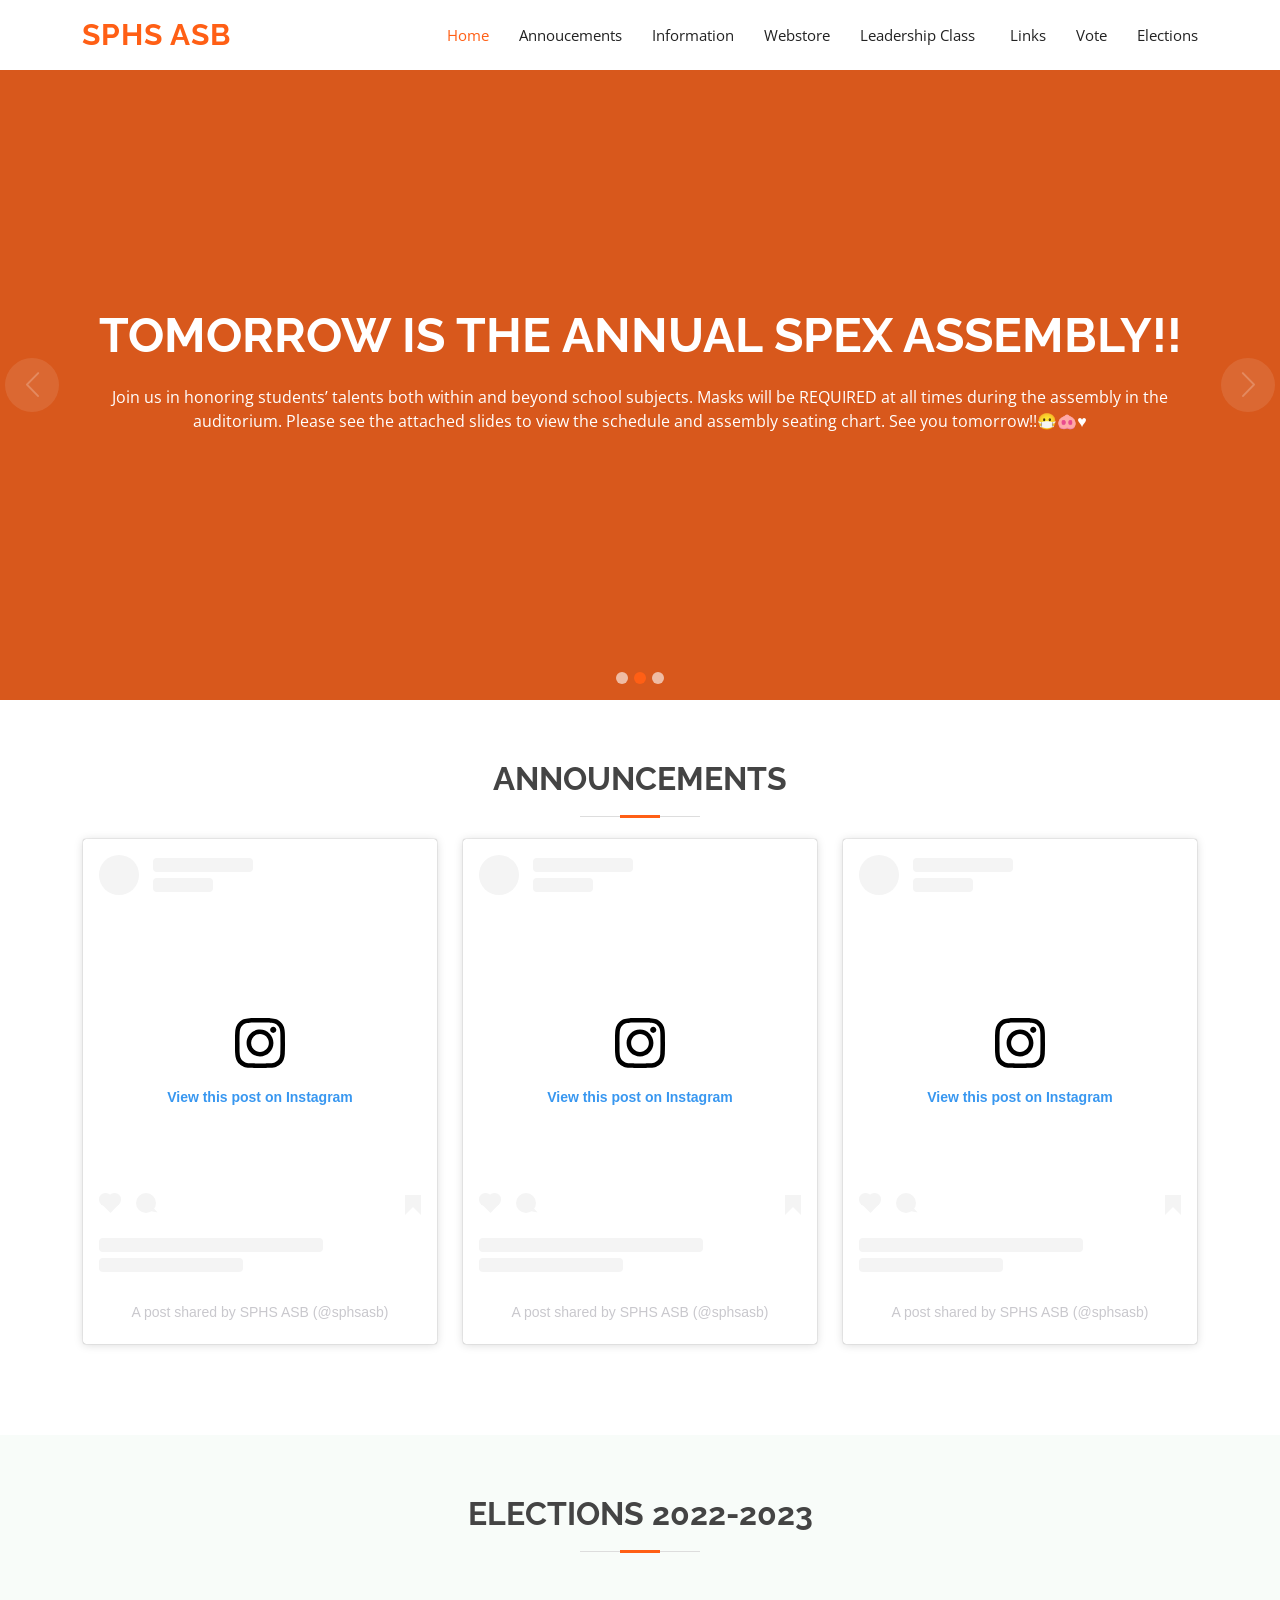
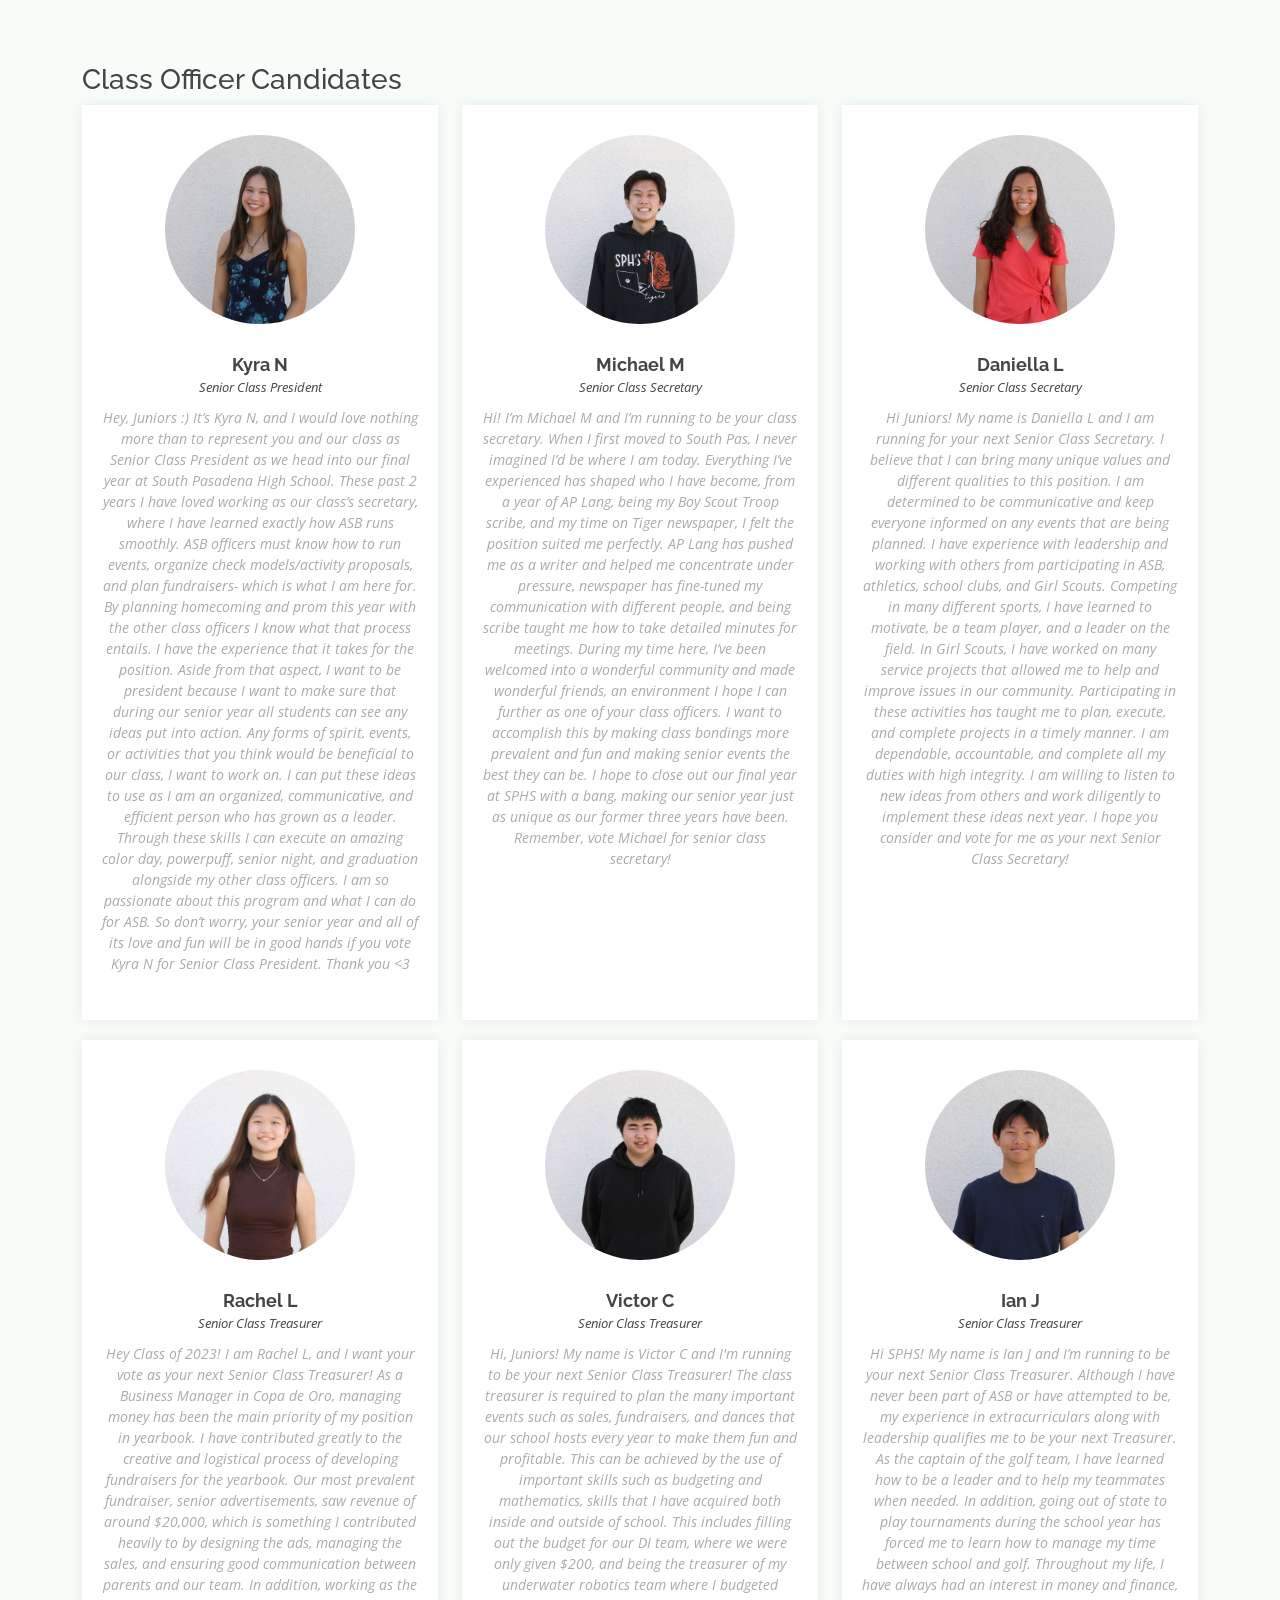
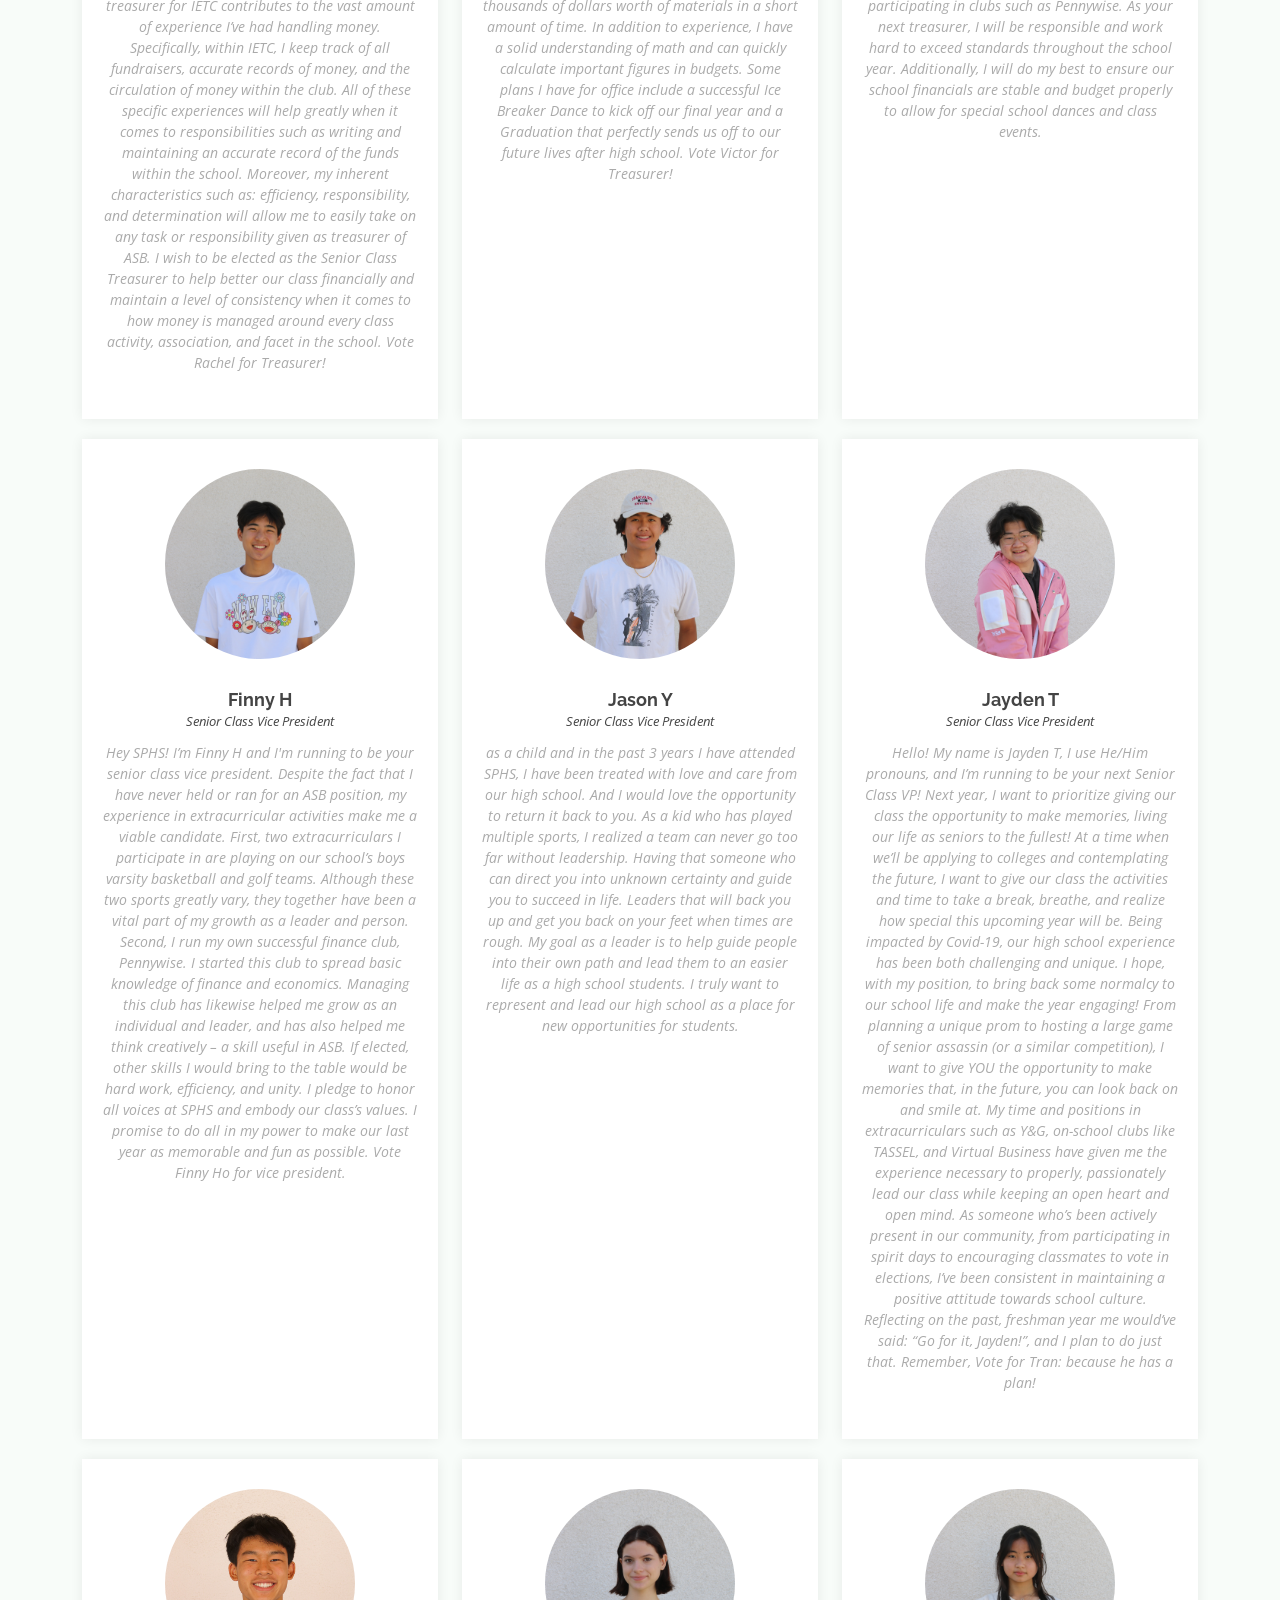
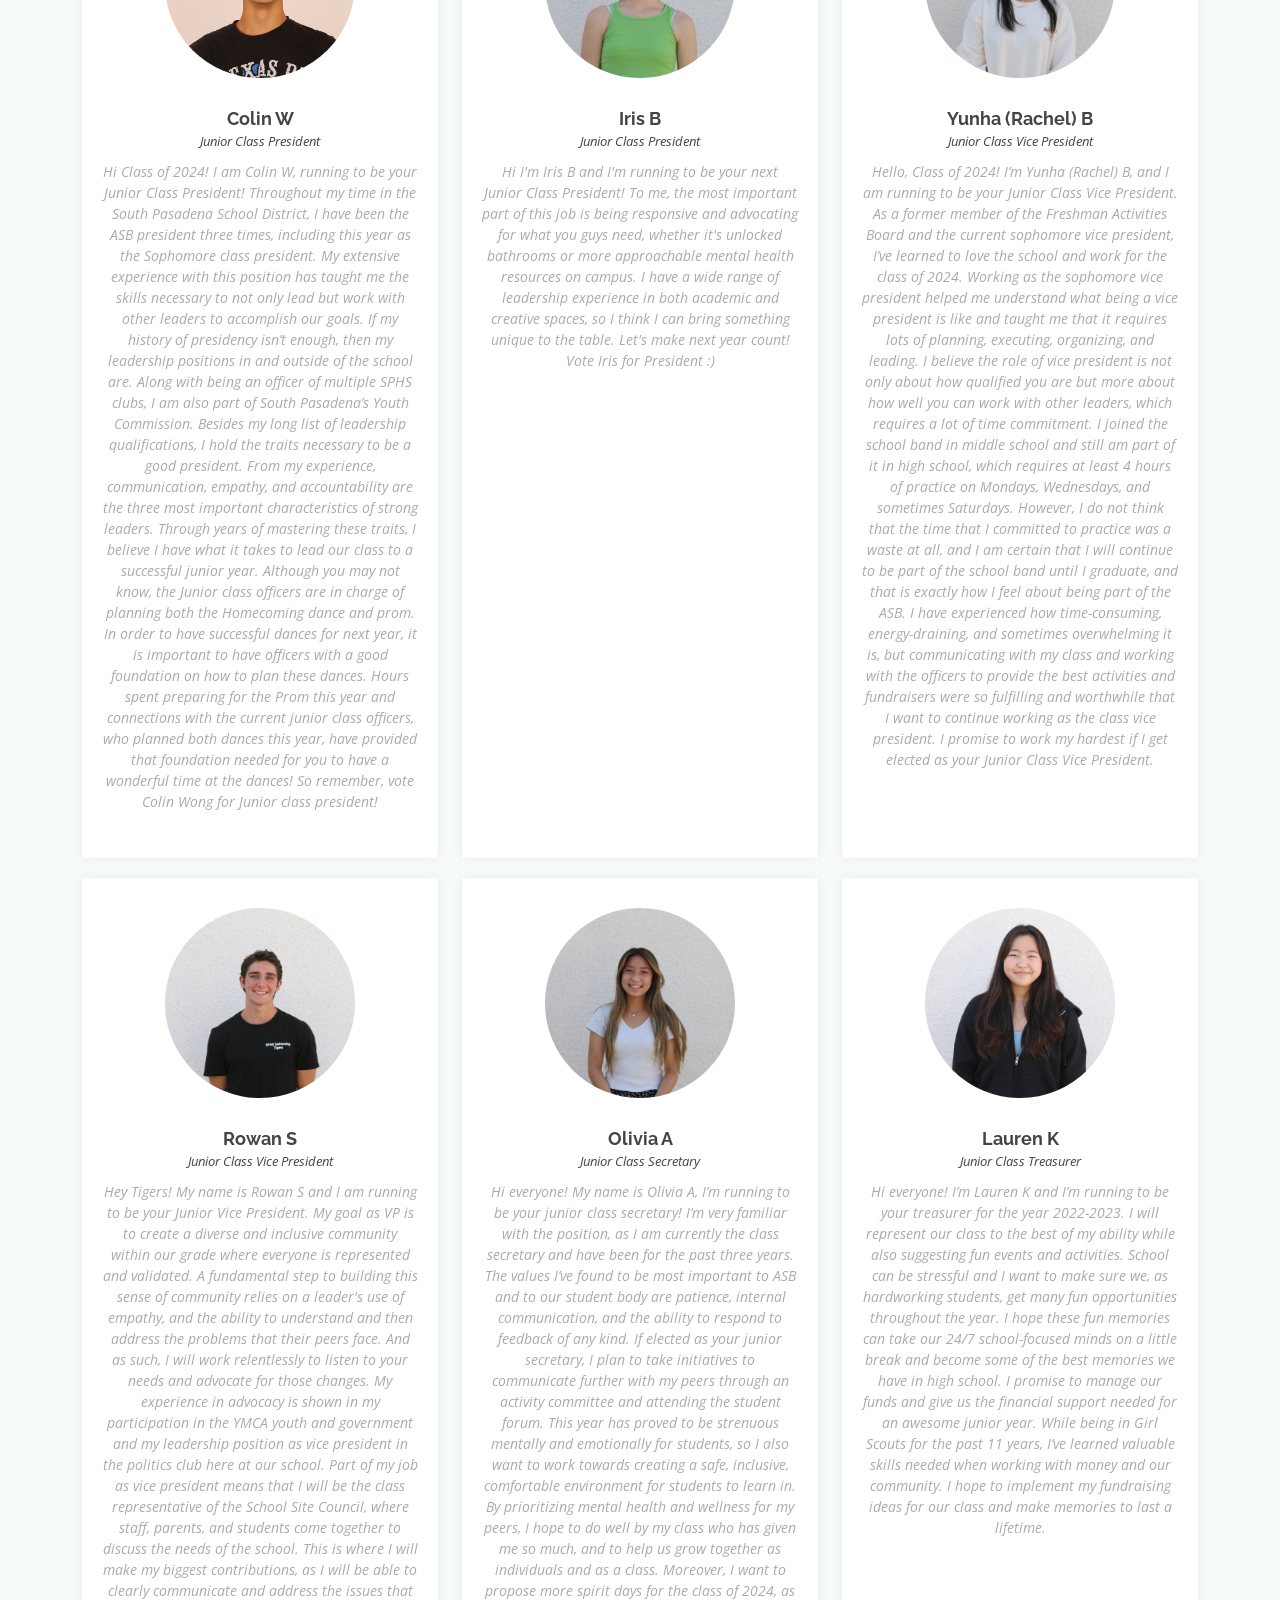
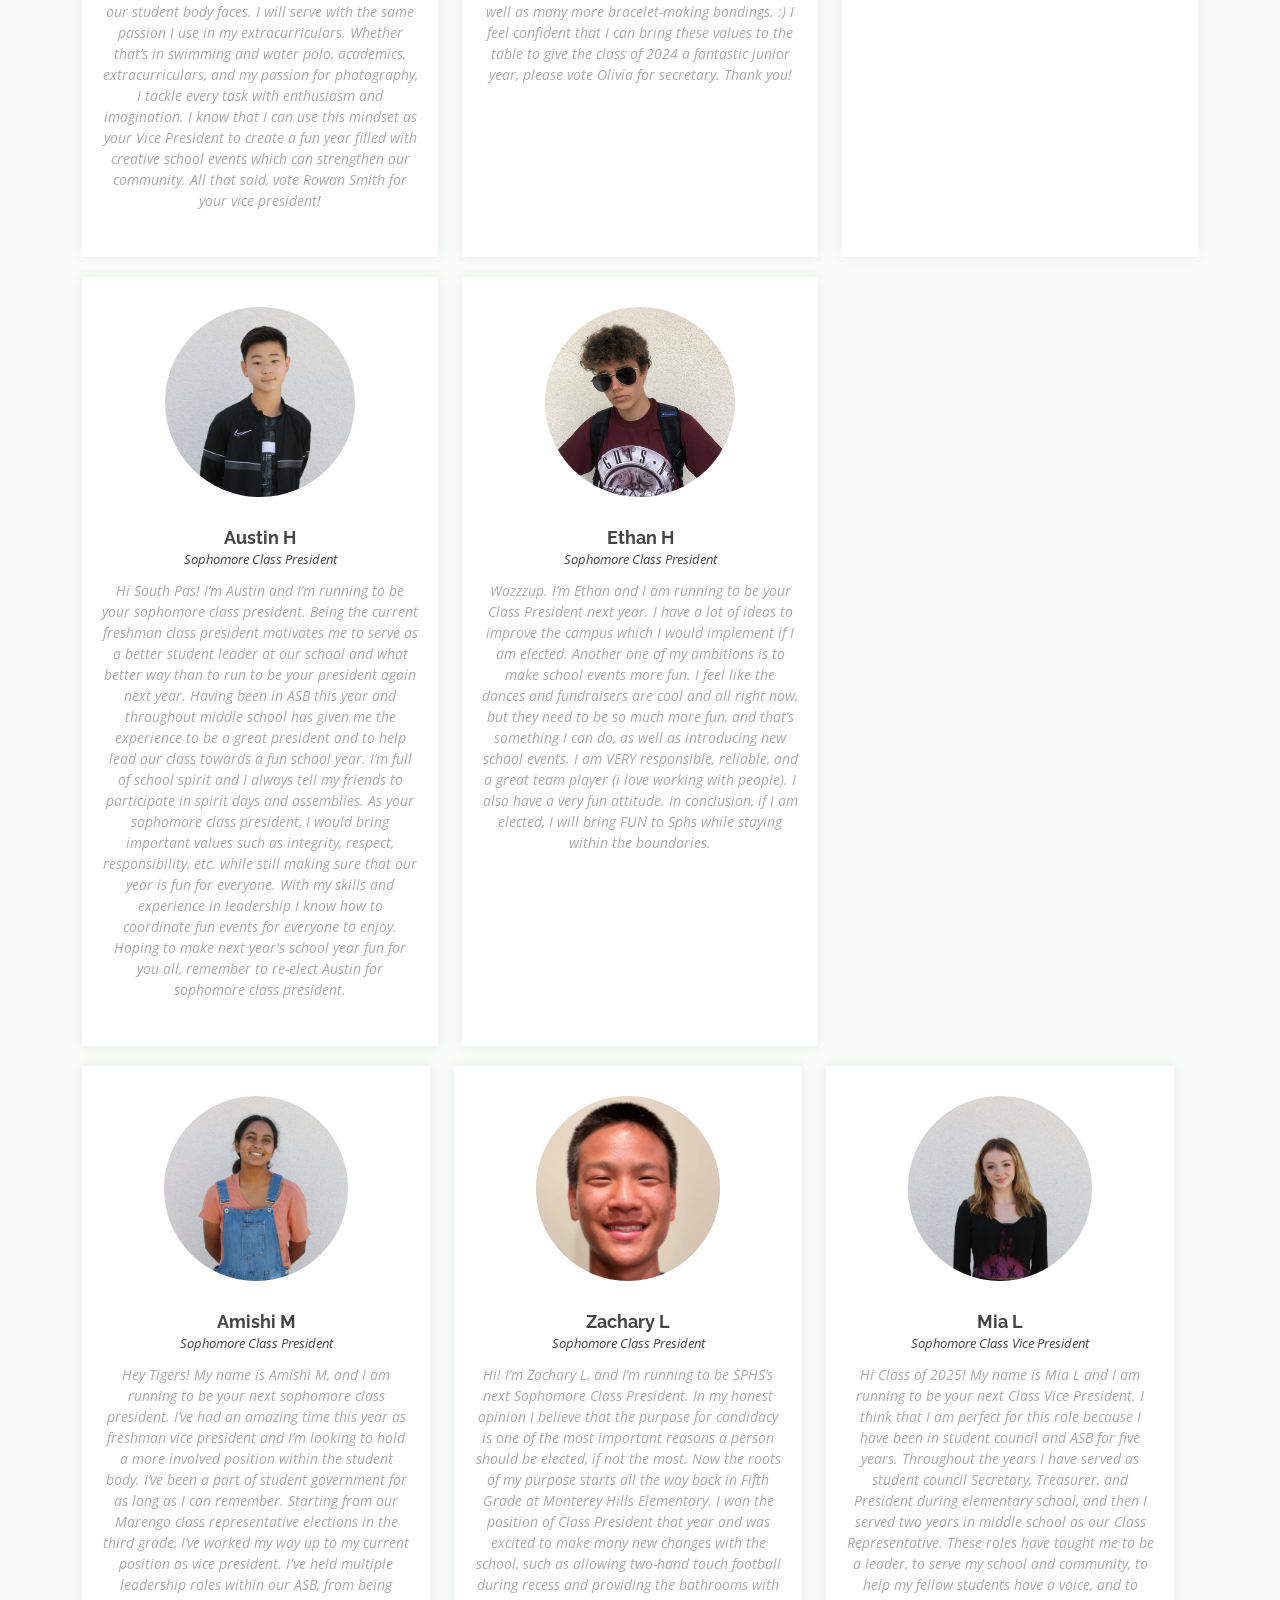
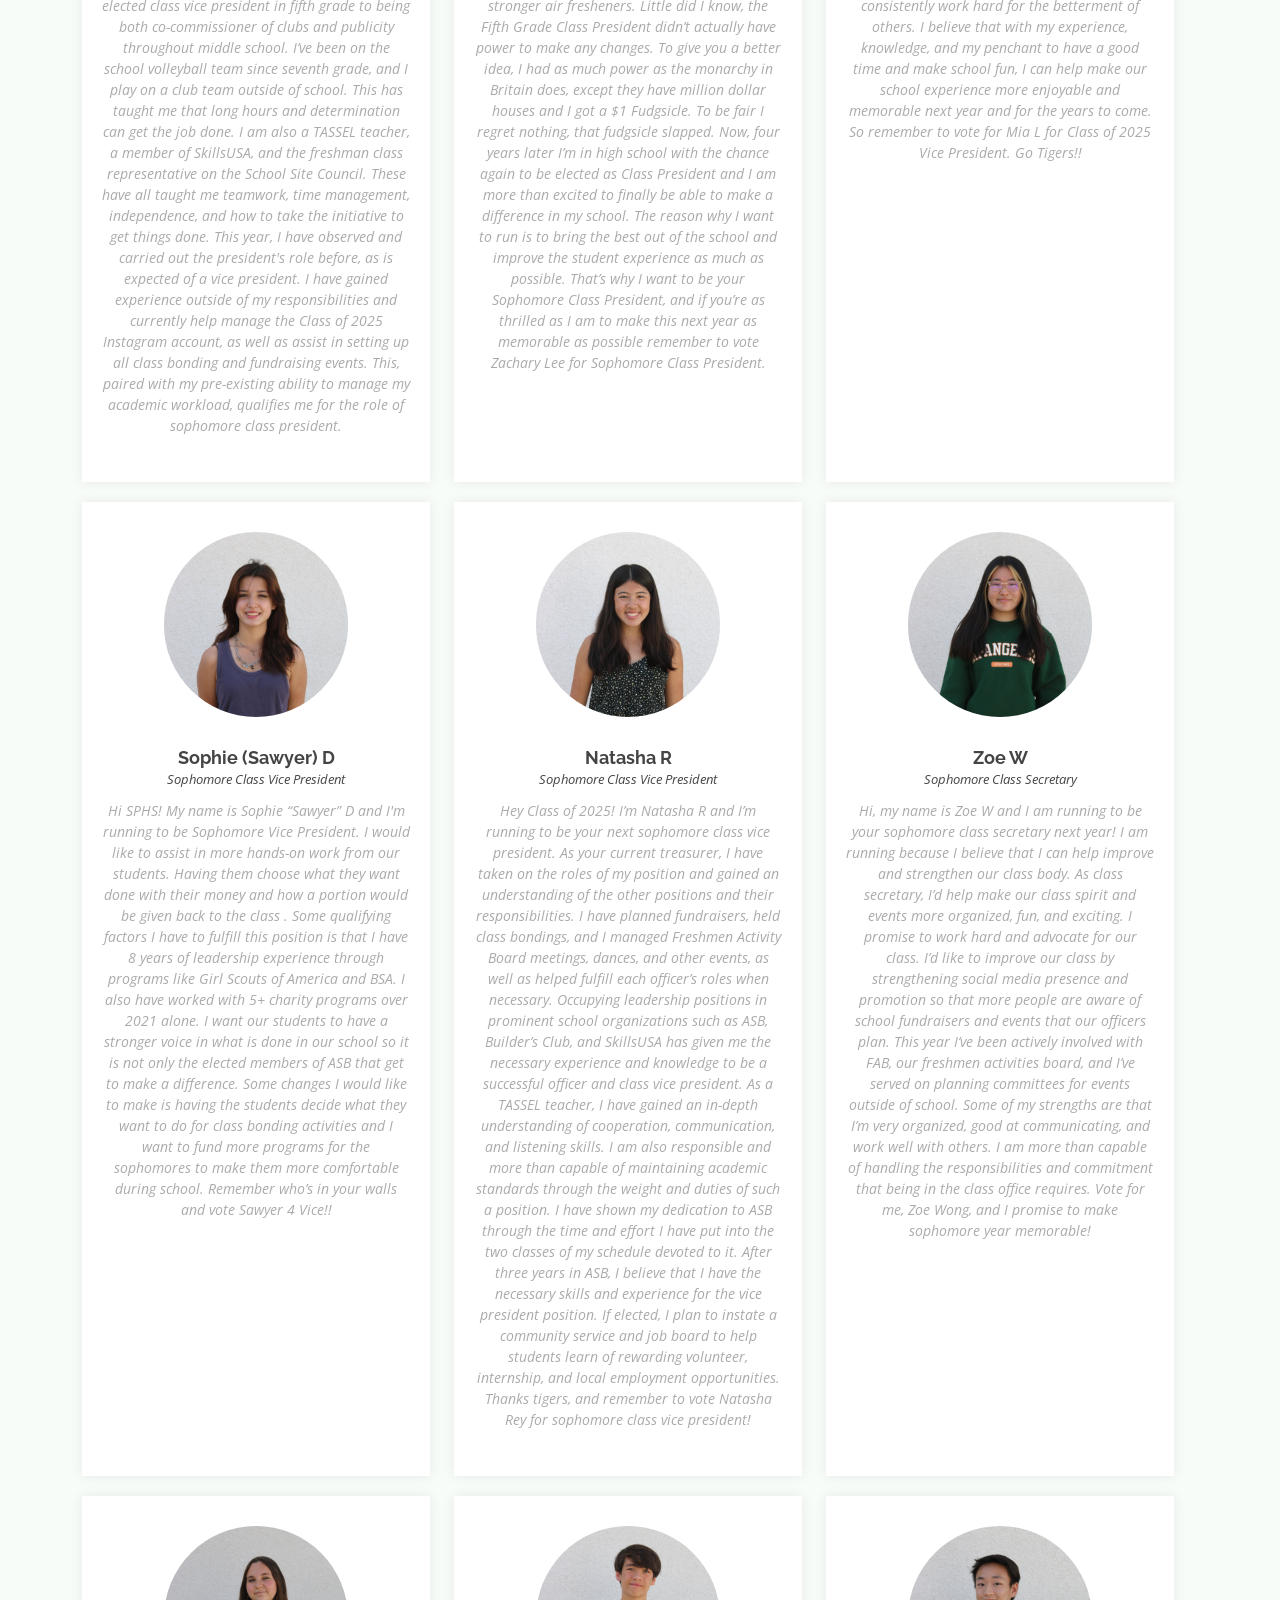
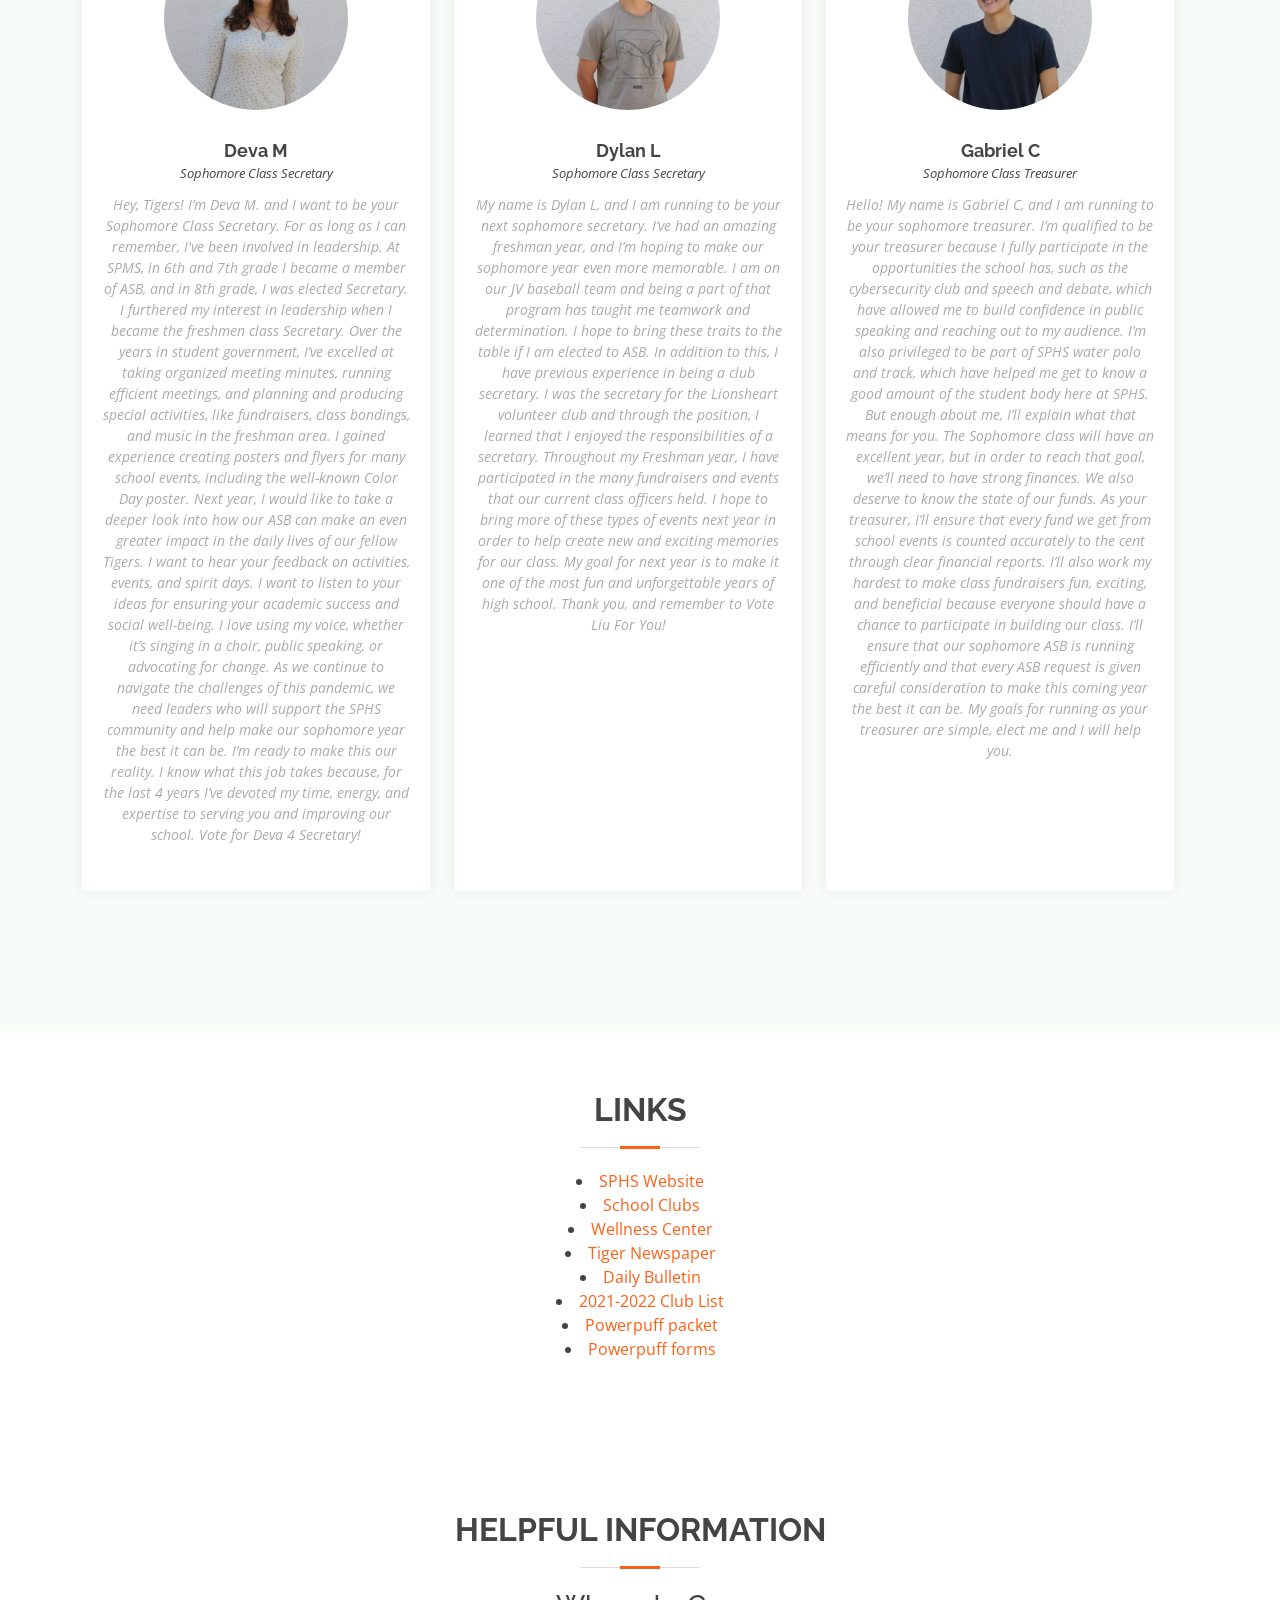
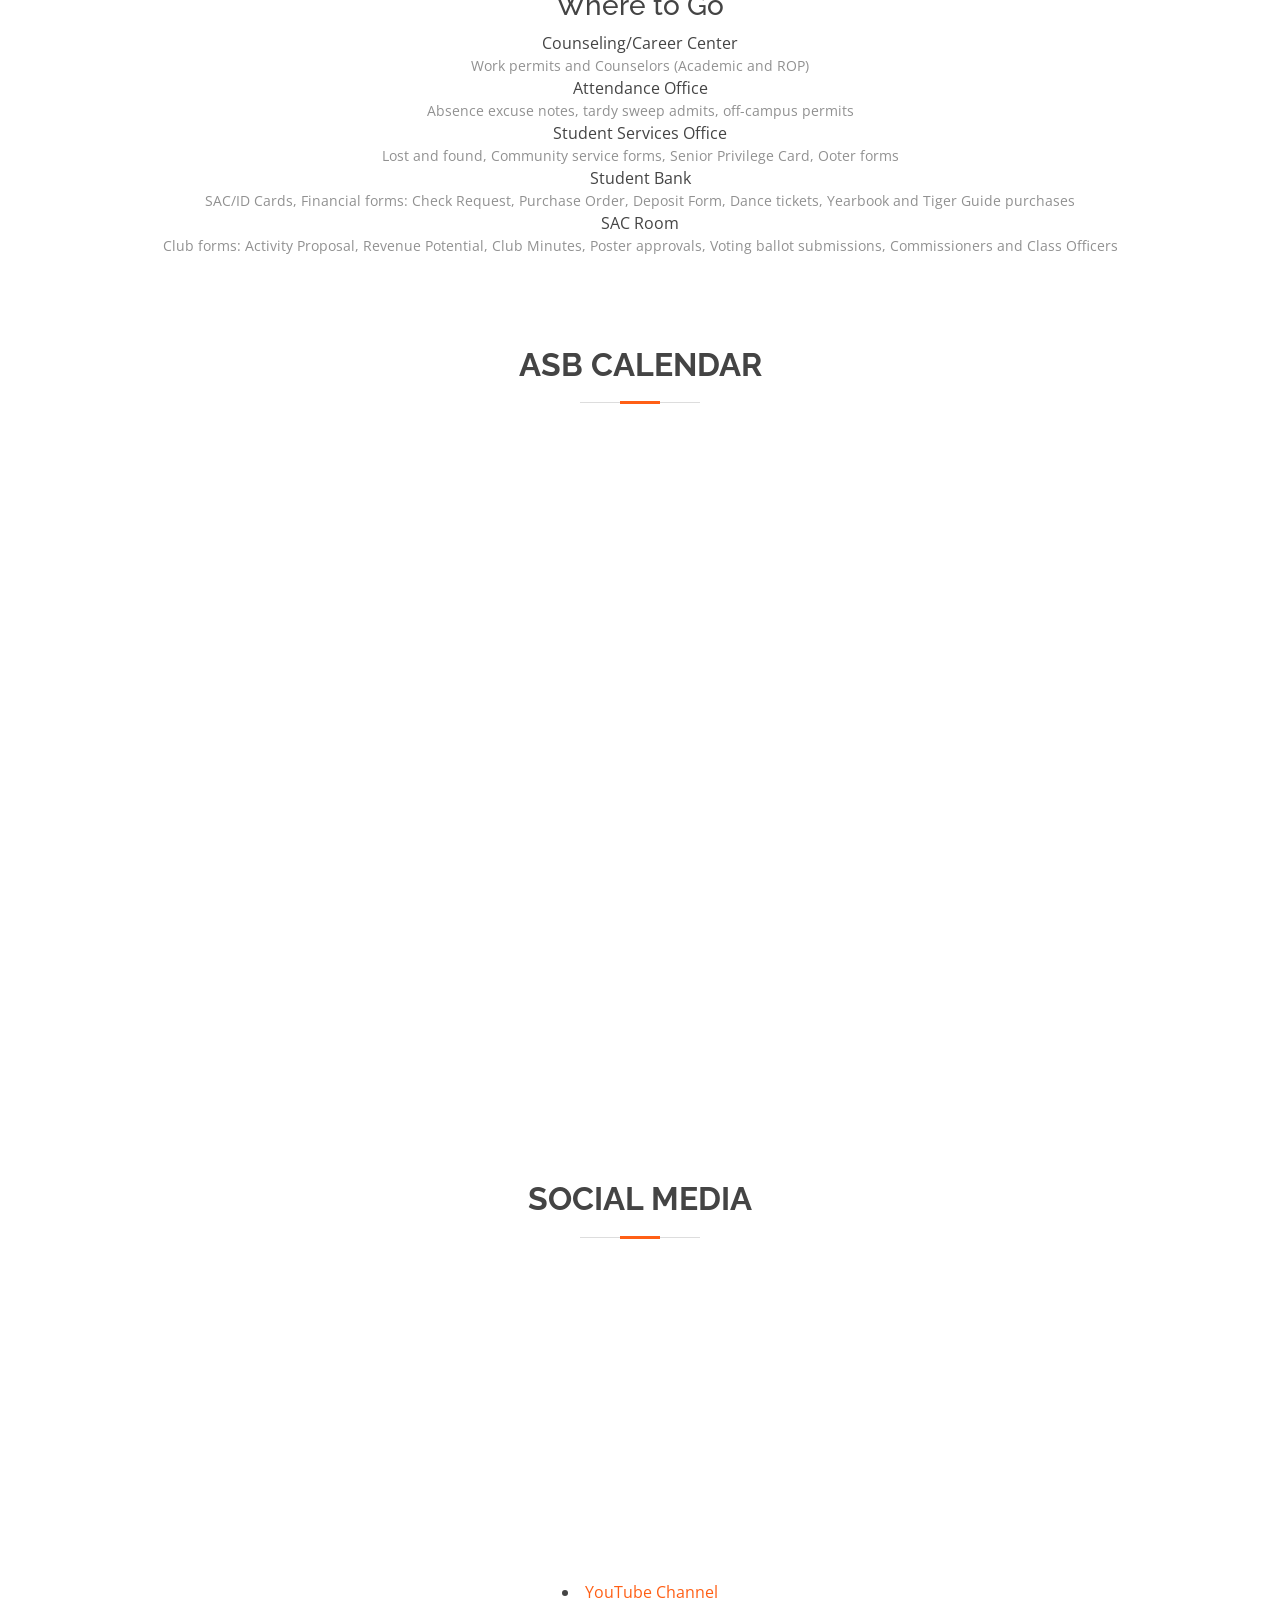
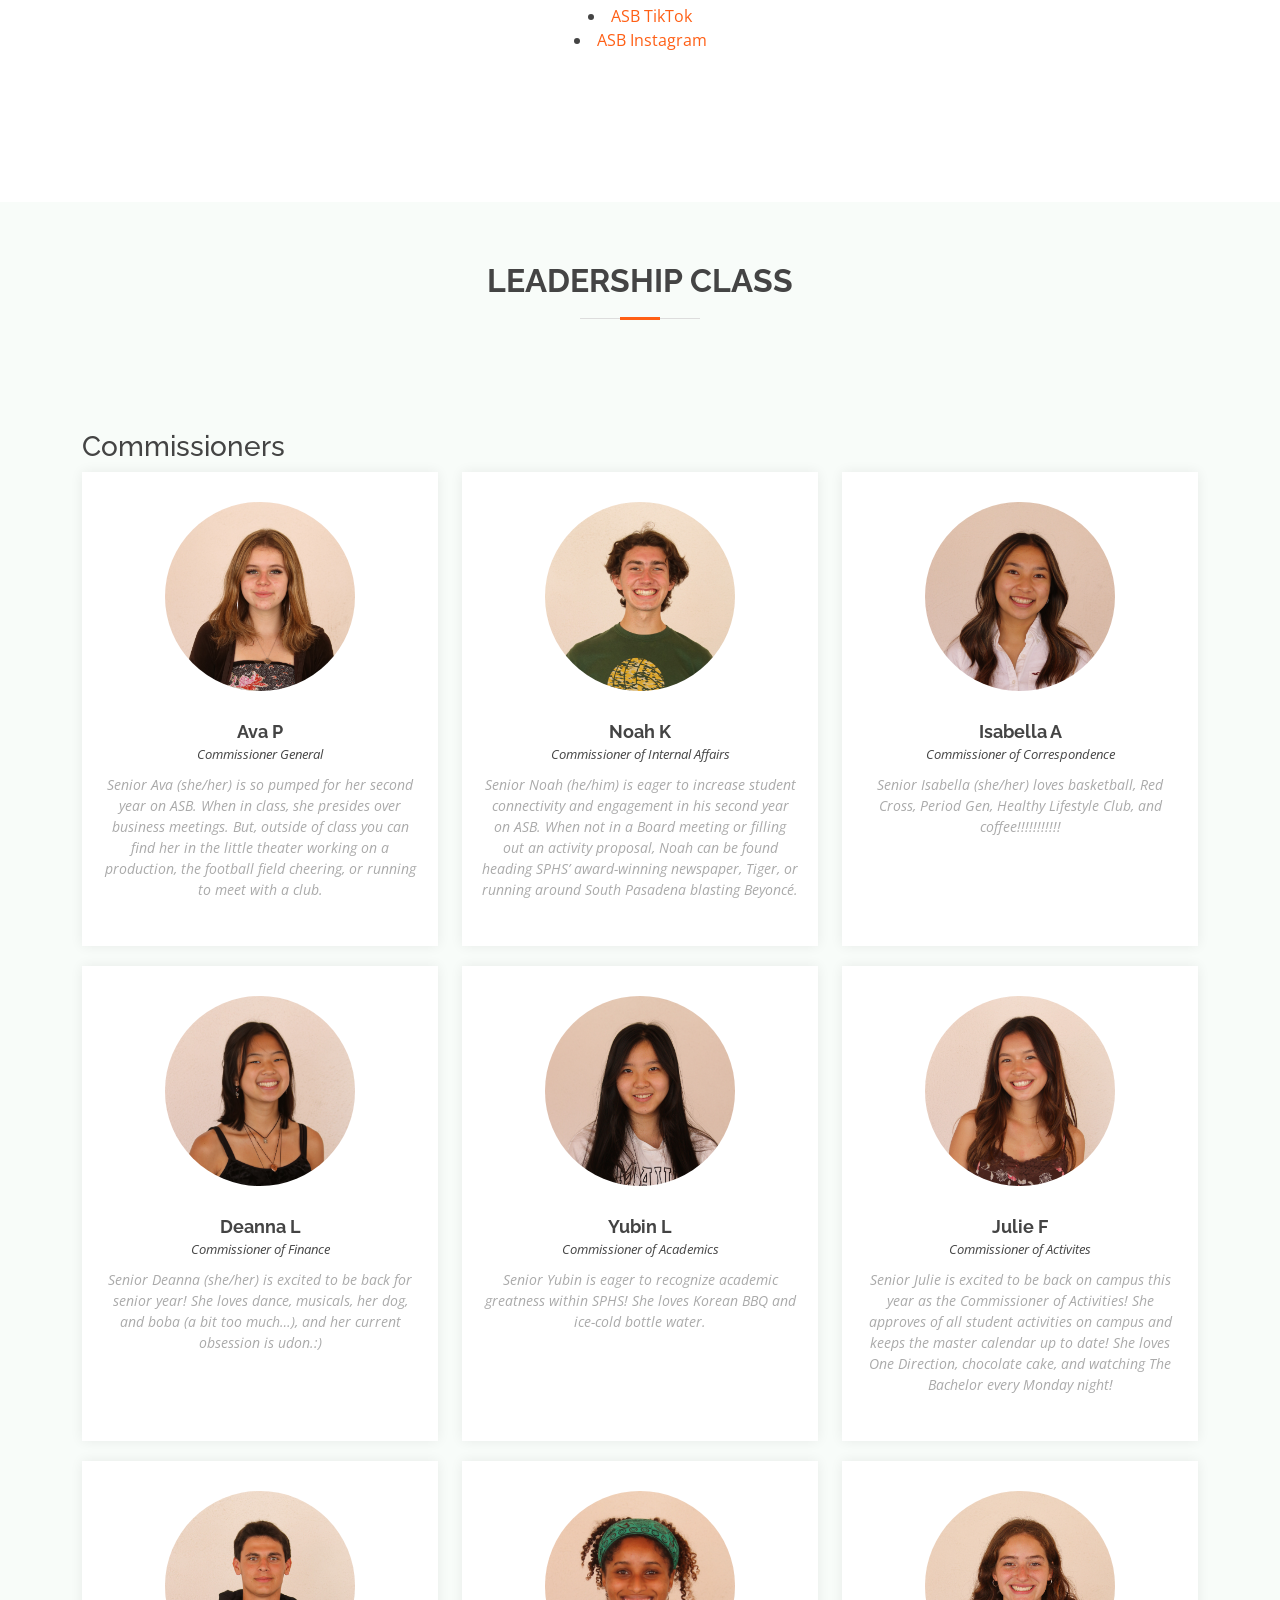
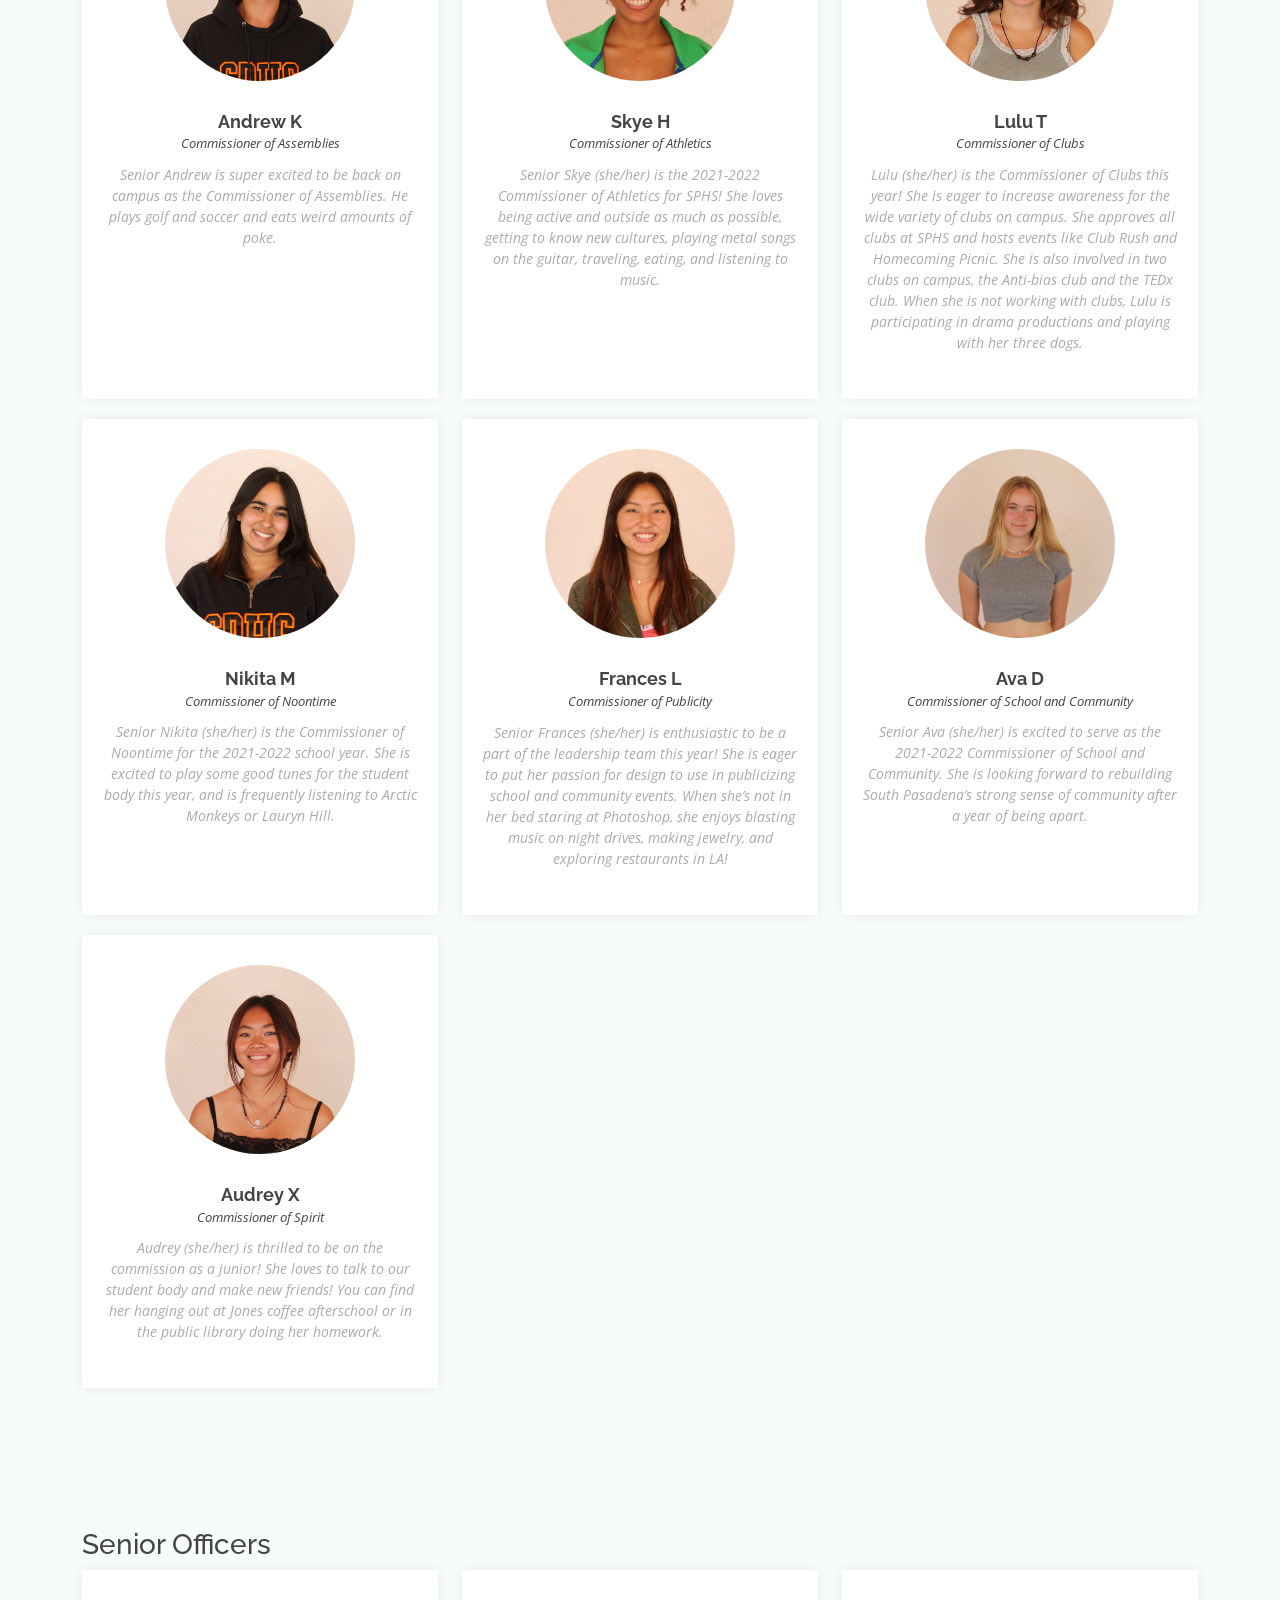
==== commit ef43c077: "Update index.html" ====
--- a/index.html
+++ b/index.html
@@ -235,7 +235,7 @@
             <h4>Rachel L</h4>
             <span>Senior Class Treasurer</span>
             <p>
-              Hello, Class of 2024! I’m Yunha (Rachel) Bae, and I am running to be your Junior Class Vice President. As a former member of the Freshman Activities Board and the current sophomore vice president, I’ve learned to love the school and work for the class of 2024. Working as the sophomore vice president helped me understand what being a vice president is like and taught me that it requires lots of planning, executing, organizing, and leading. I believe the role of vice president is not only about how qualified you are but more about how well you can work with other leaders, which requires a lot of time commitment. I joined the school band in middle school and still am part of it in high school, which requires at least 4 hours of practice on Mondays, Wednesdays, and sometimes Saturdays. However, I do not think that the time that I committed to practice was a waste at all, and I am certain that I will continue to be part of the school band until I graduate, and that is exactly how I feel about being part of the ASB. I have experienced how time-consuming, energy-draining, and sometimes overwhelming it is, but communicating with my class and working with the officers to provide the best activities and fundraisers were so fulfilling and worthwhile that I want to continue working as the class vice president. I promise to work my hardest if I get elected as your Junior Class Vice President.
+              Hey Class of 2023! I am Rachel L, and I want your vote as your next Senior Class Treasurer! As a Business Manager in Copa de Oro, managing money has been the main priority of my position in yearbook. I have contributed greatly to the creative and logistical process of developing fundraisers for the yearbook. Our most prevalent fundraiser, senior advertisements, saw revenue of around $20,000, which is something I contributed heavily to by designing the ads, managing the sales, and ensuring good communication between parents and our team. In addition, working as the treasurer for IETC contributes to the vast amount of experience I’ve had handling money. Specifically, within IETC, I keep track of all fundraisers, accurate records of money, and the circulation of money within the club. All of these specific experiences will help greatly when it comes to responsibilities such as writing and maintaining an accurate record of the funds within the school. Moreover, my inherent characteristics such as: efficiency, responsibility, and determination will allow me to easily take on any task or responsibility given as treasurer of ASB. I wish to be elected as the Senior Class Treasurer to help better our class financially and maintain a level of consistency when it comes to how money is managed around every class activity, association, and facet in the school. Vote Rachel for Treasurer! 
 
             </p>
           </div>
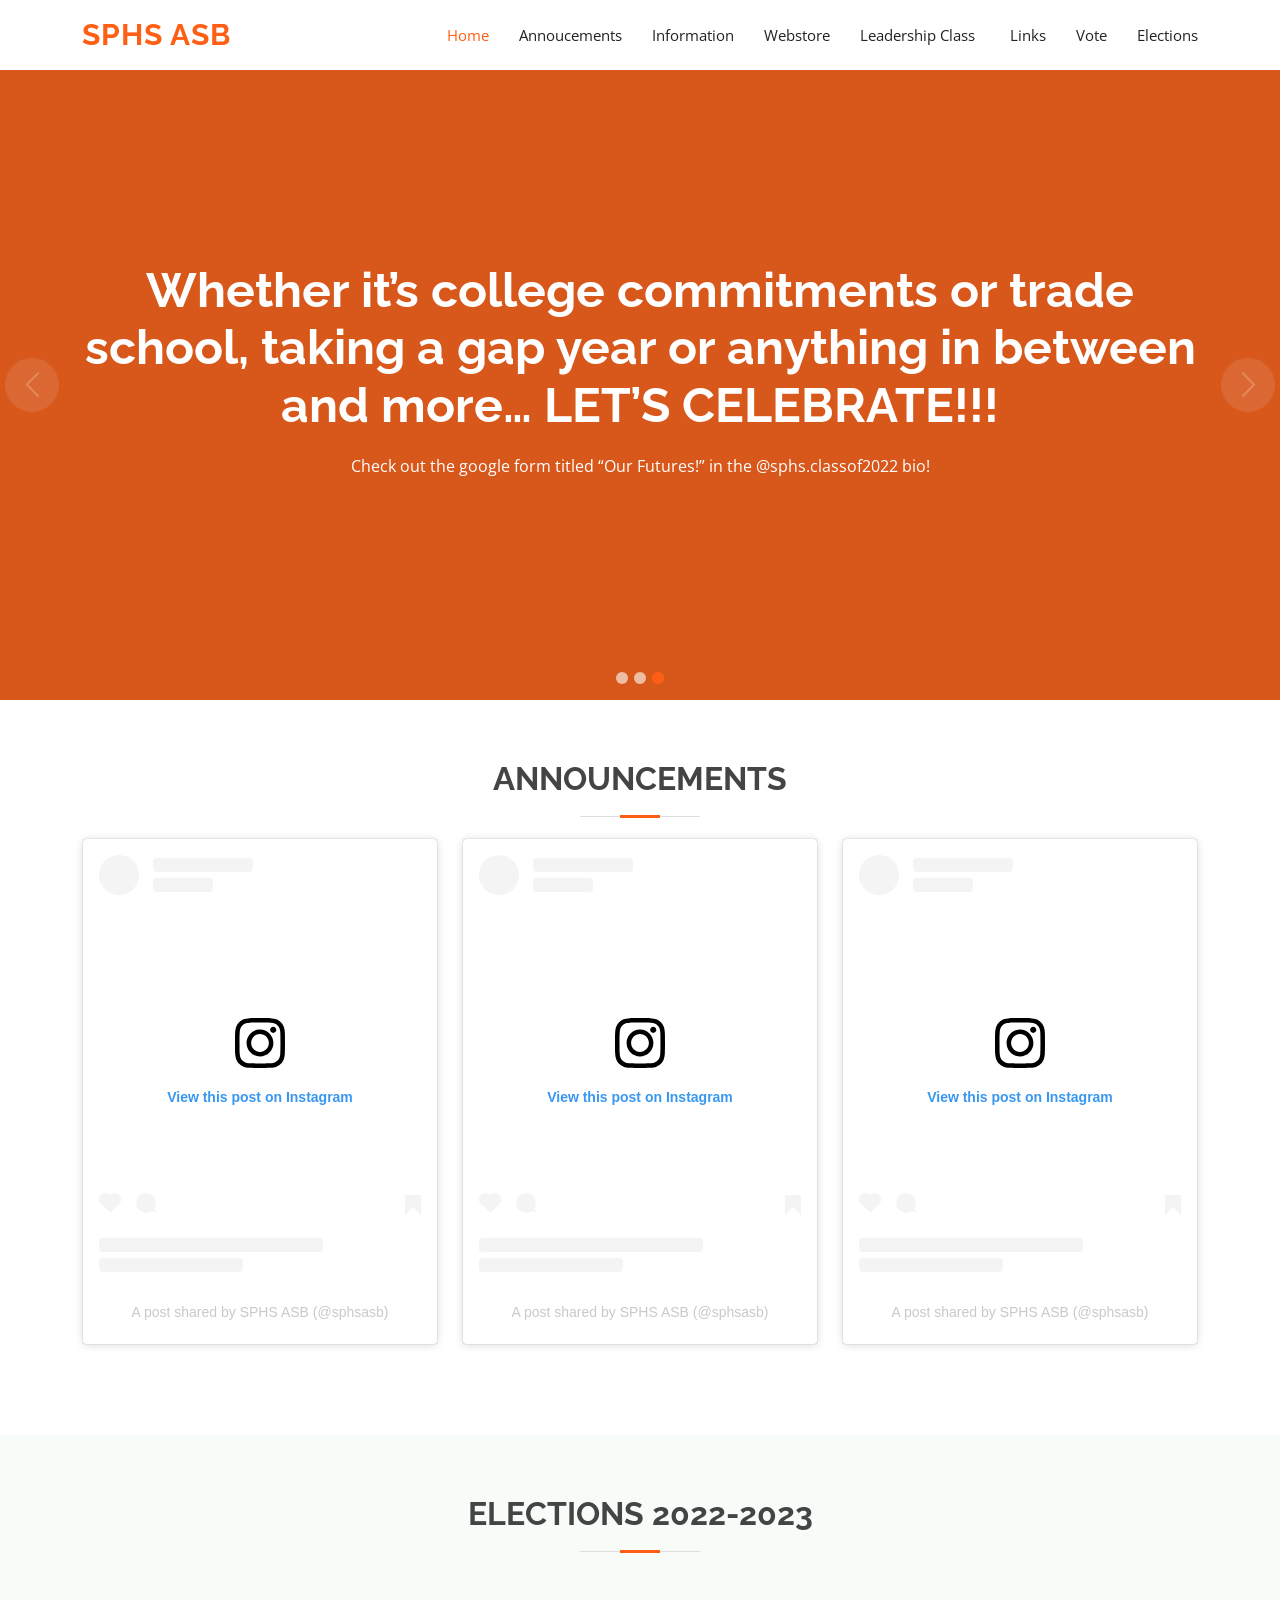
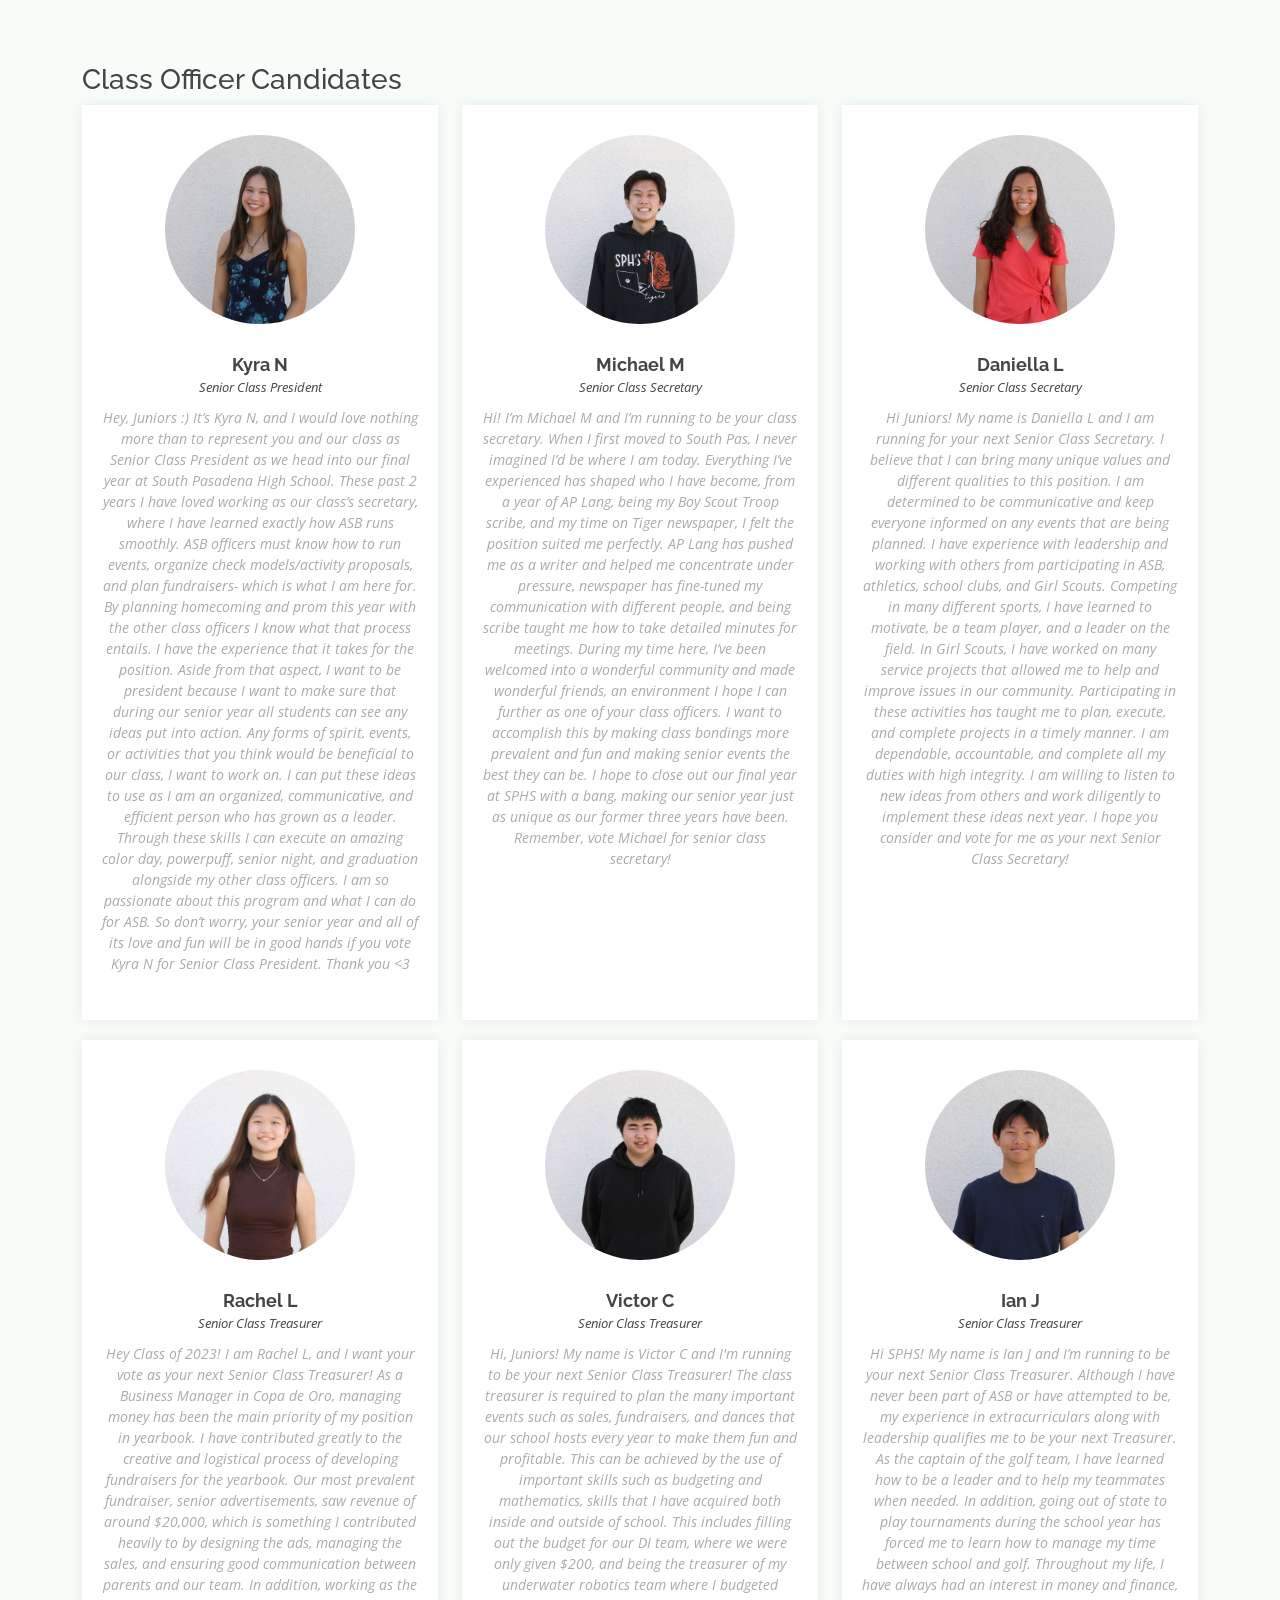
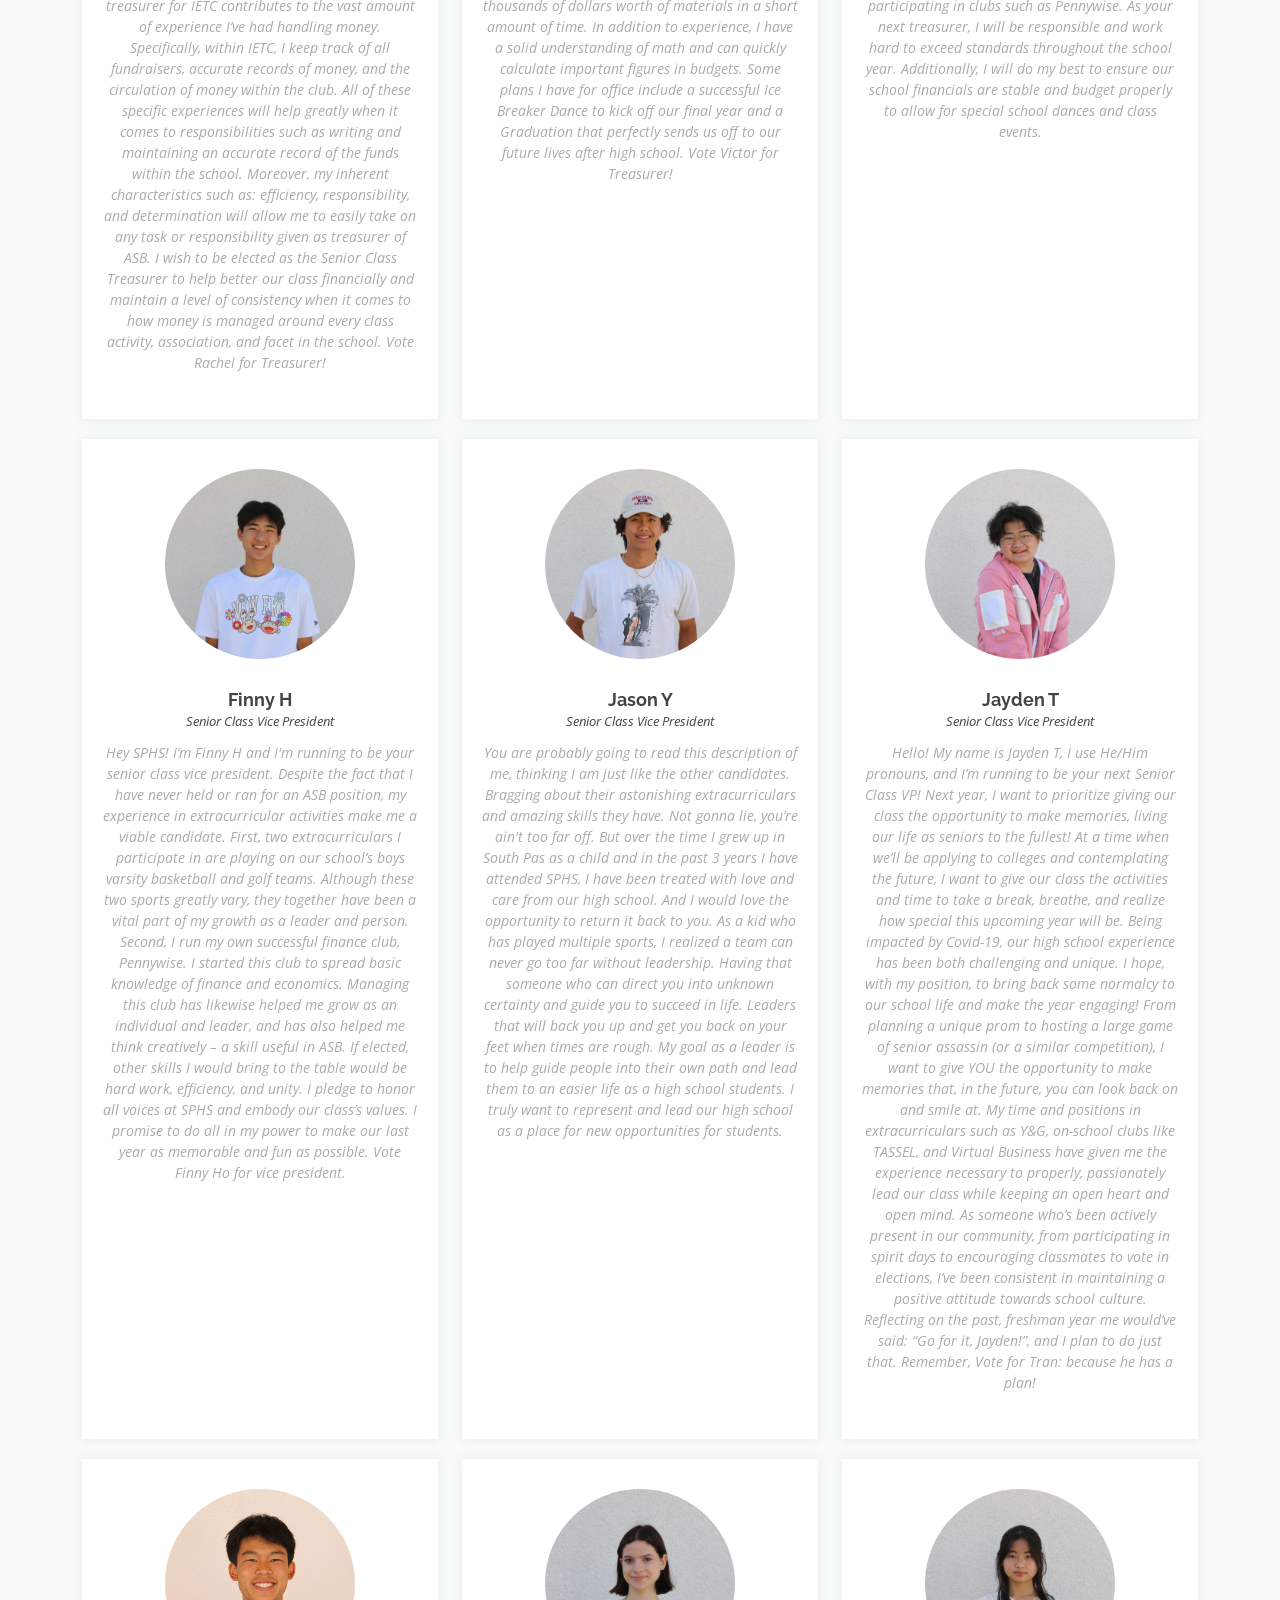
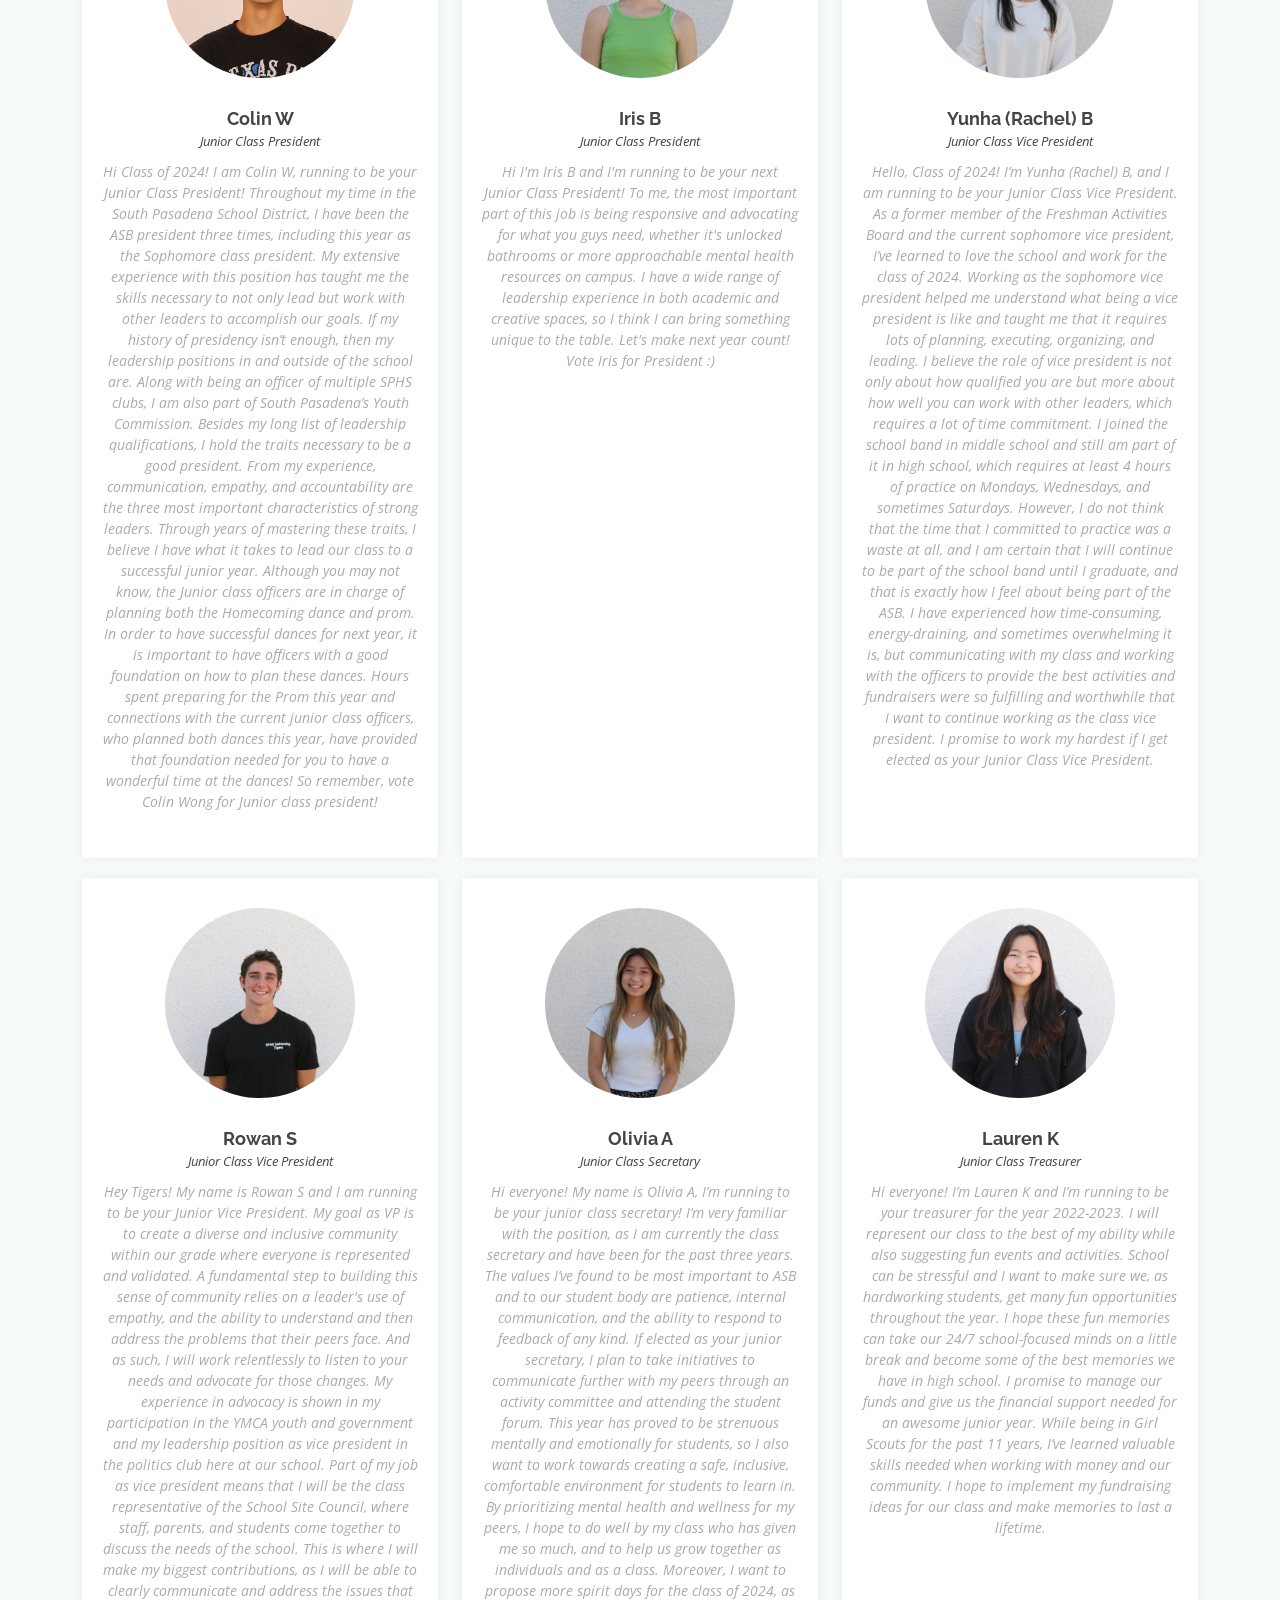
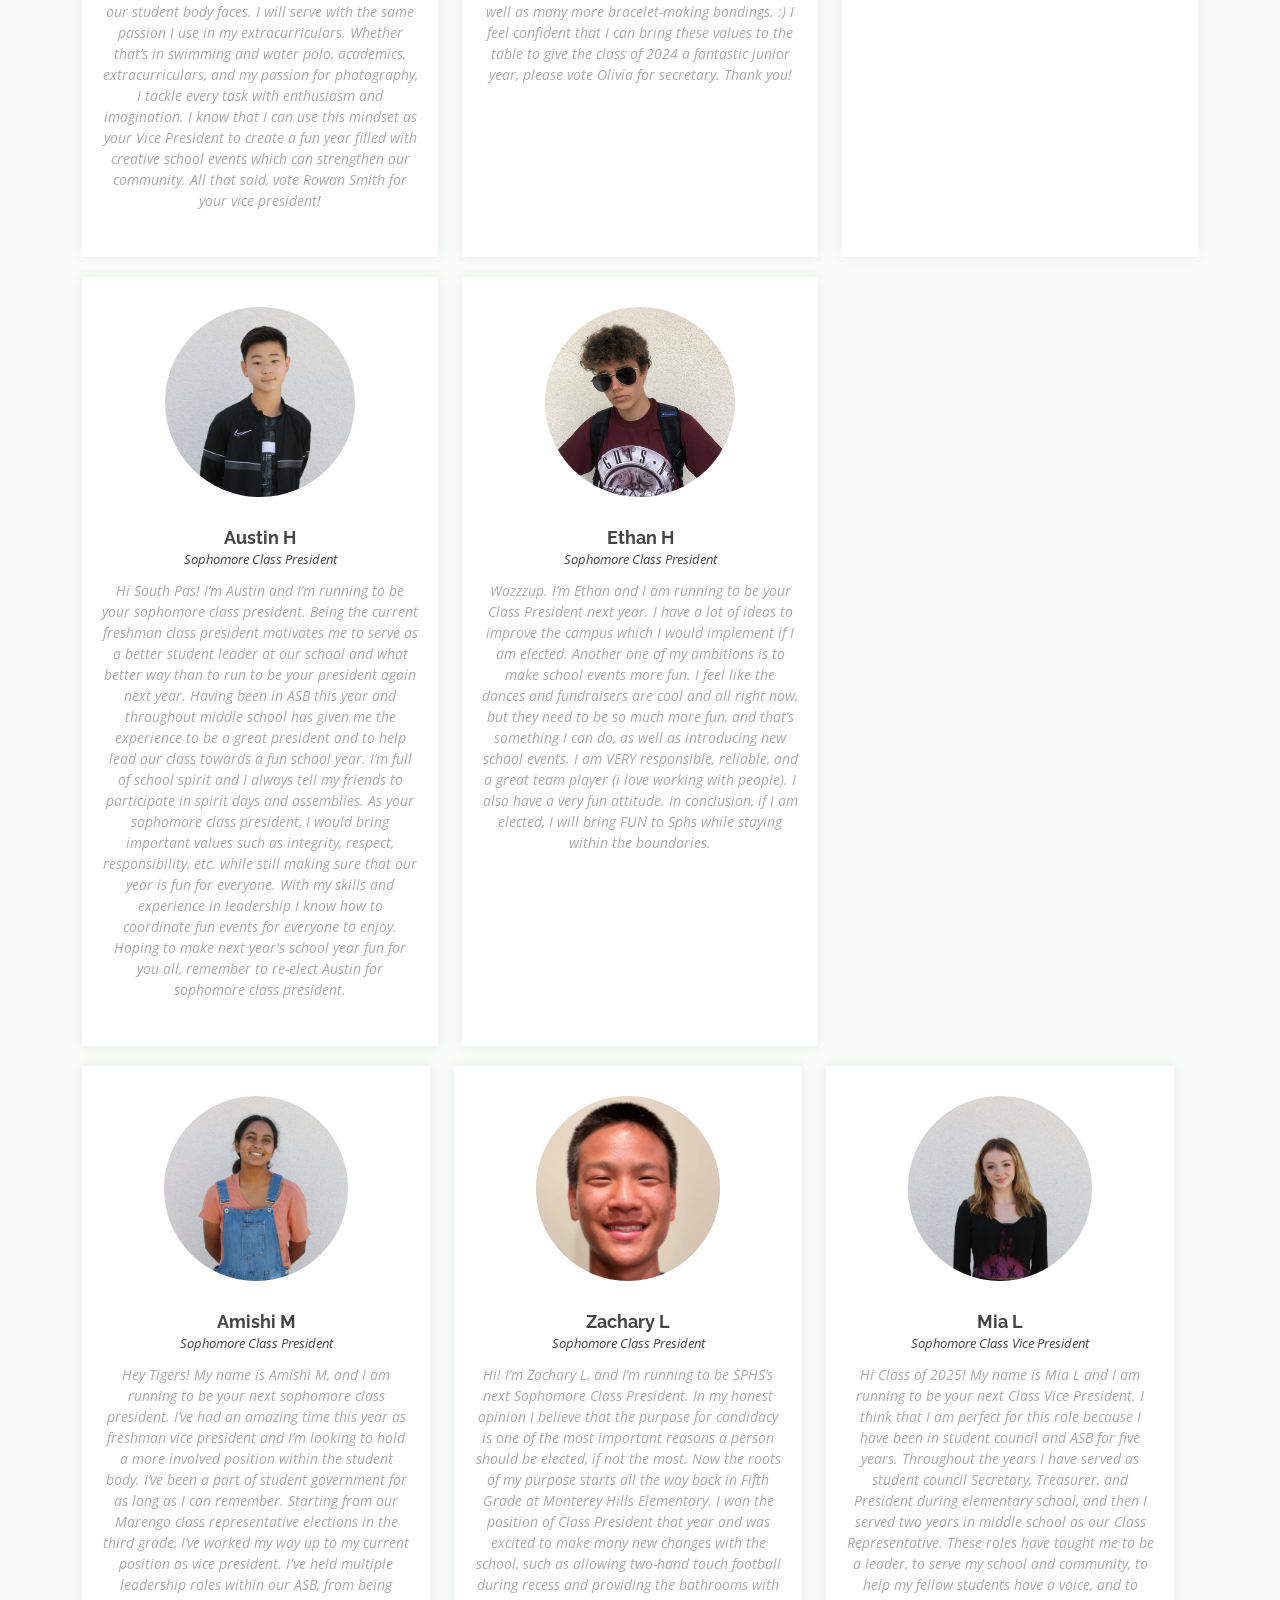
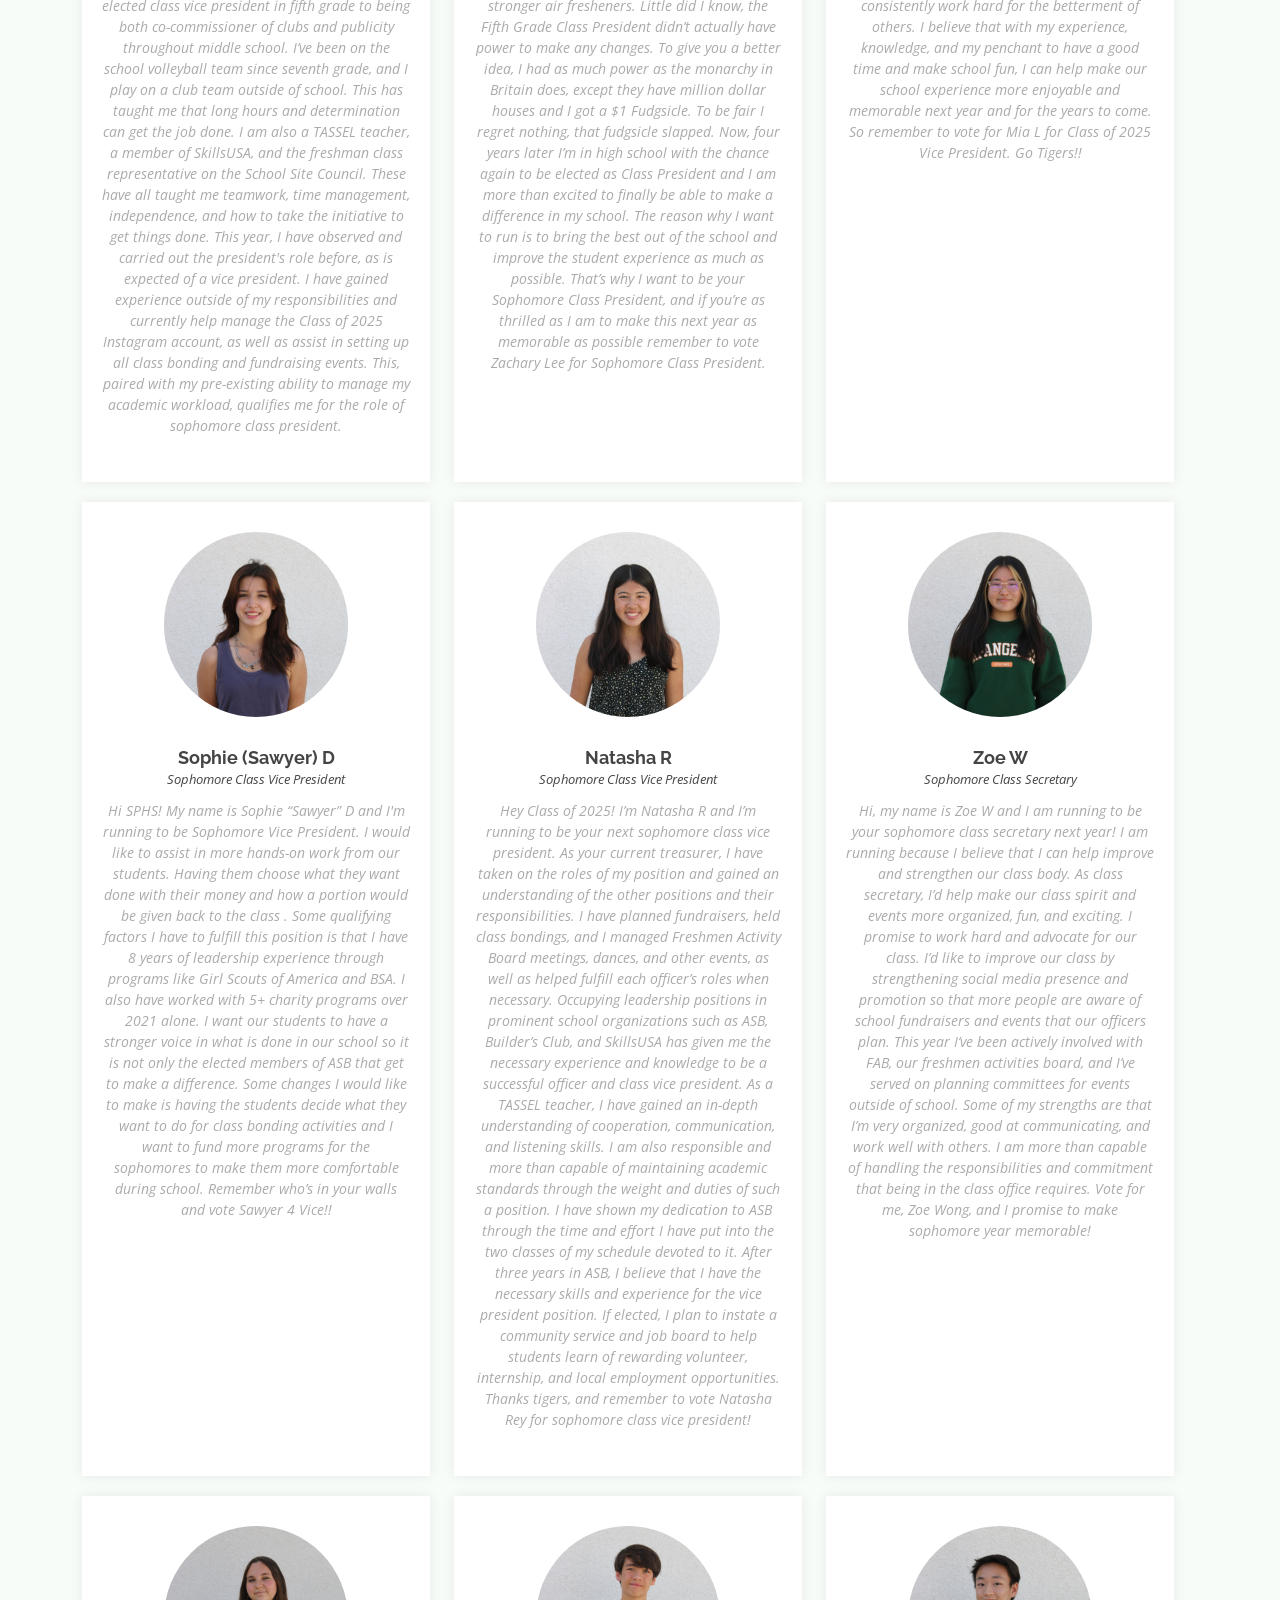
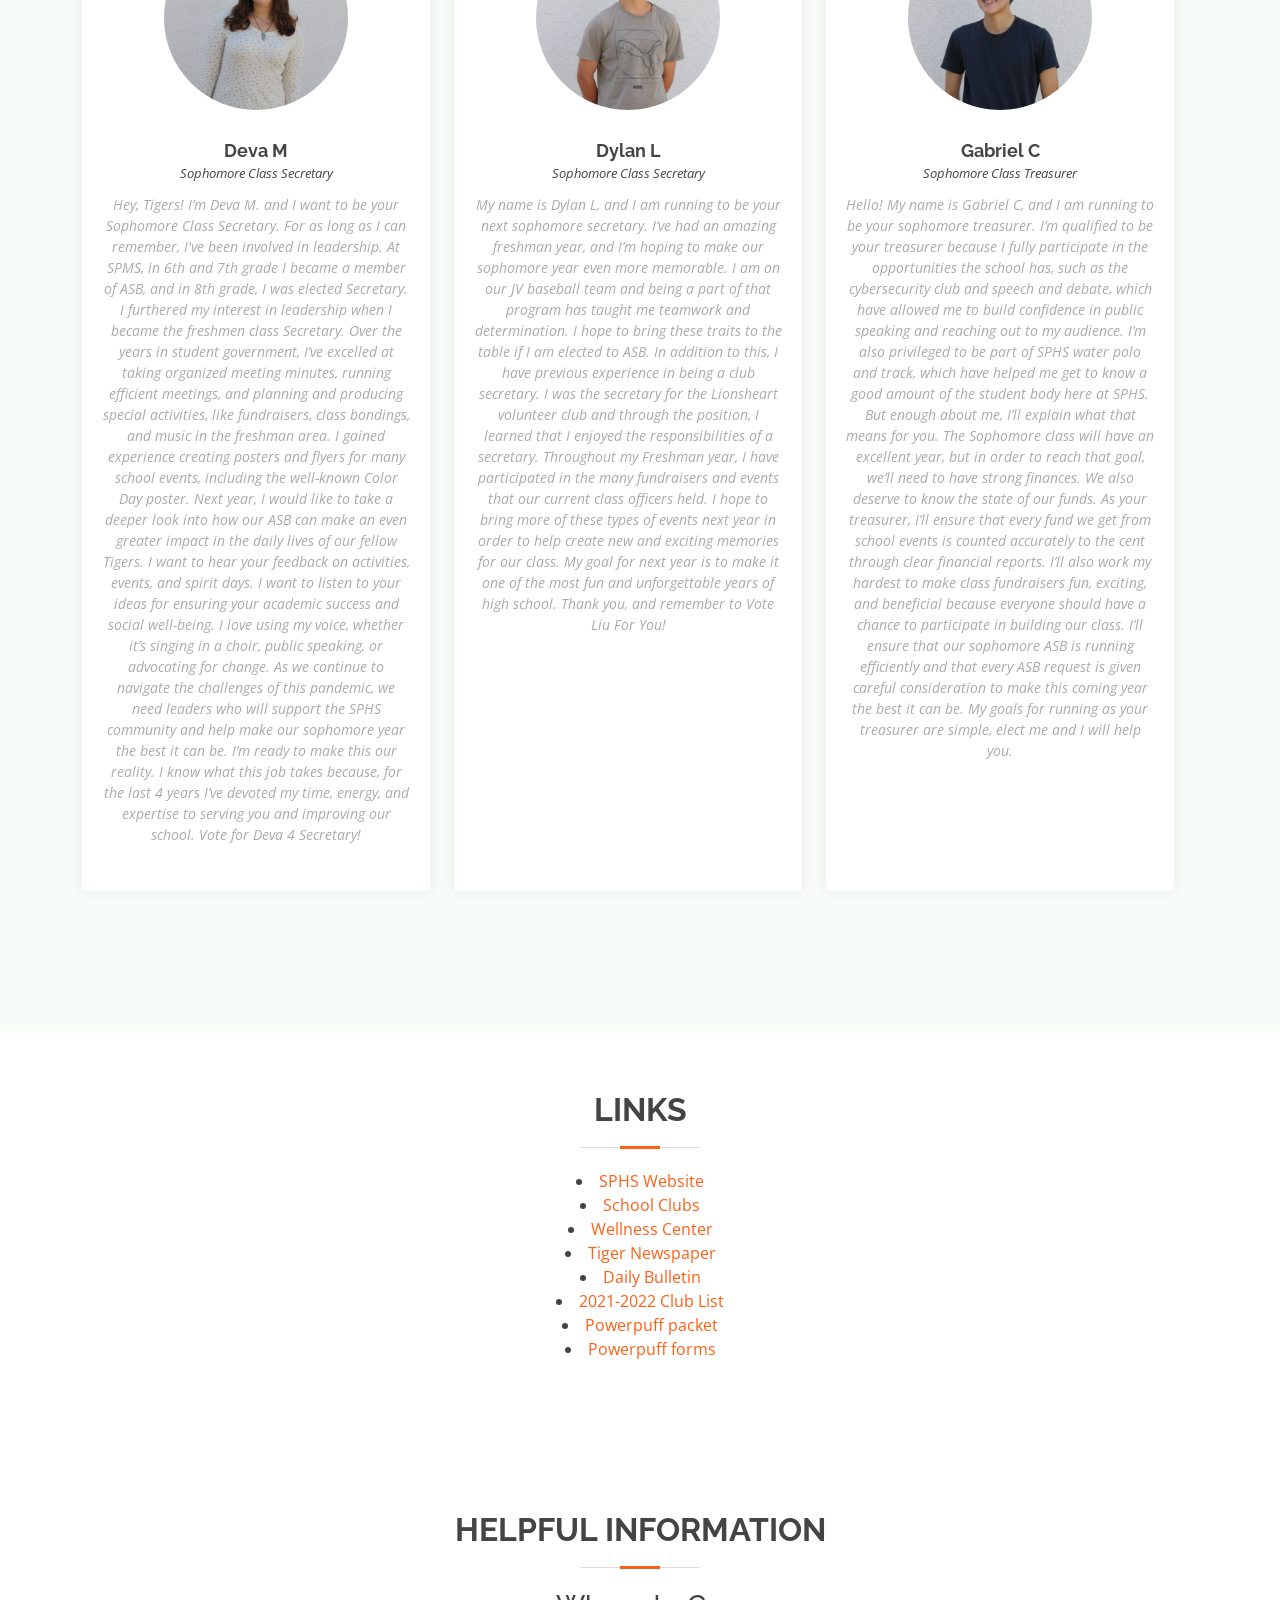
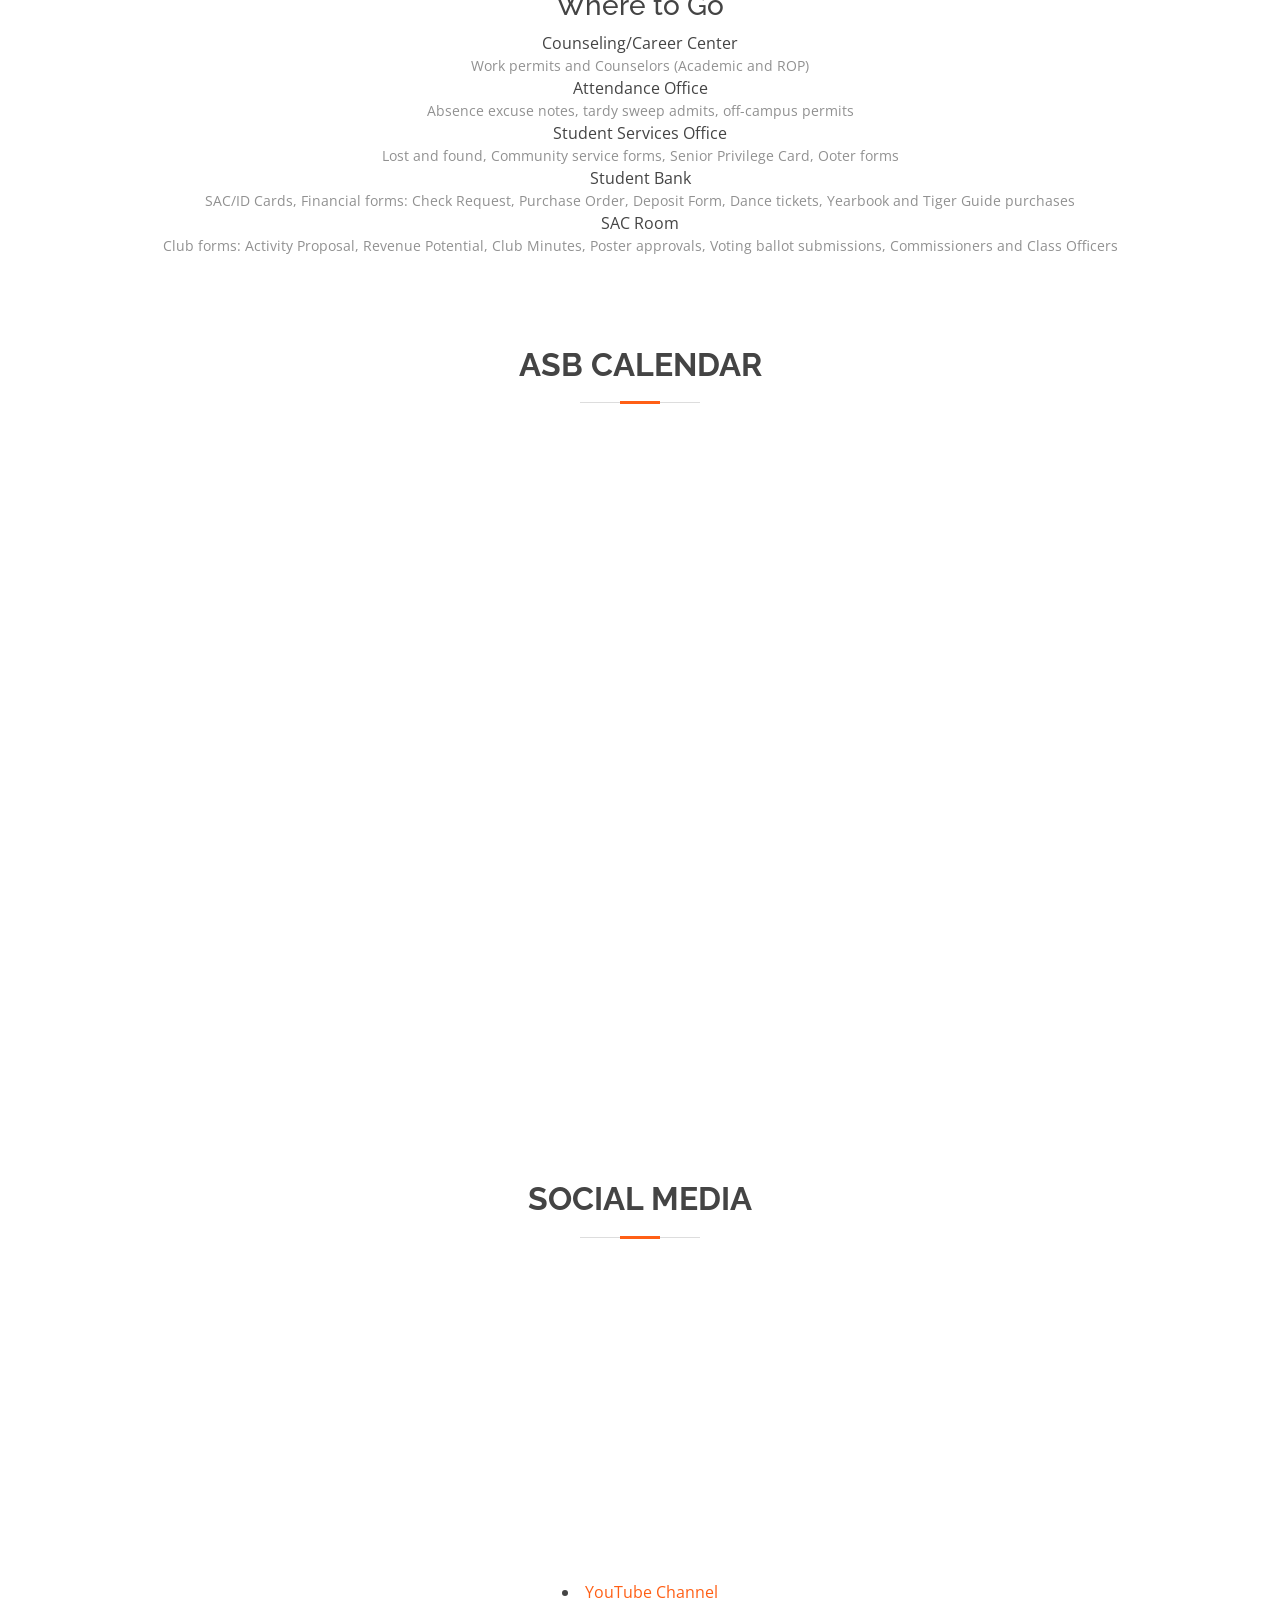
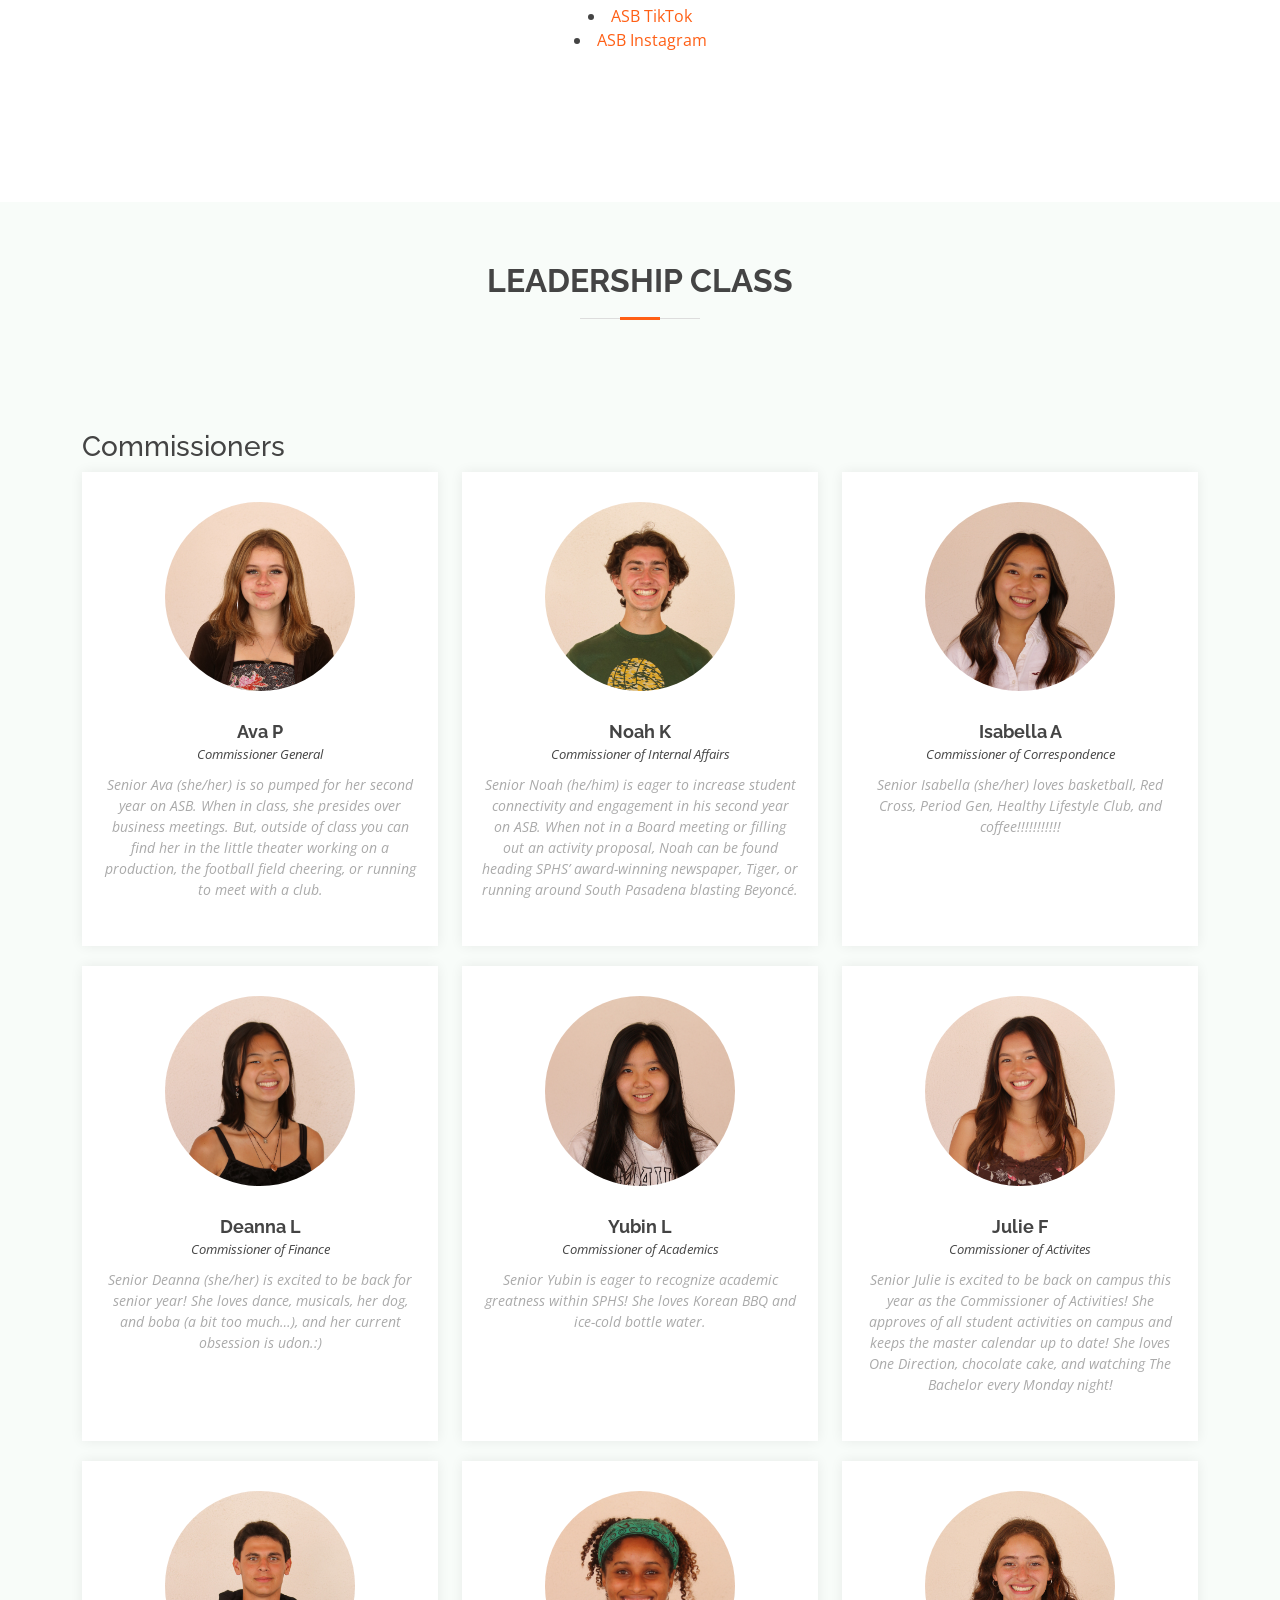
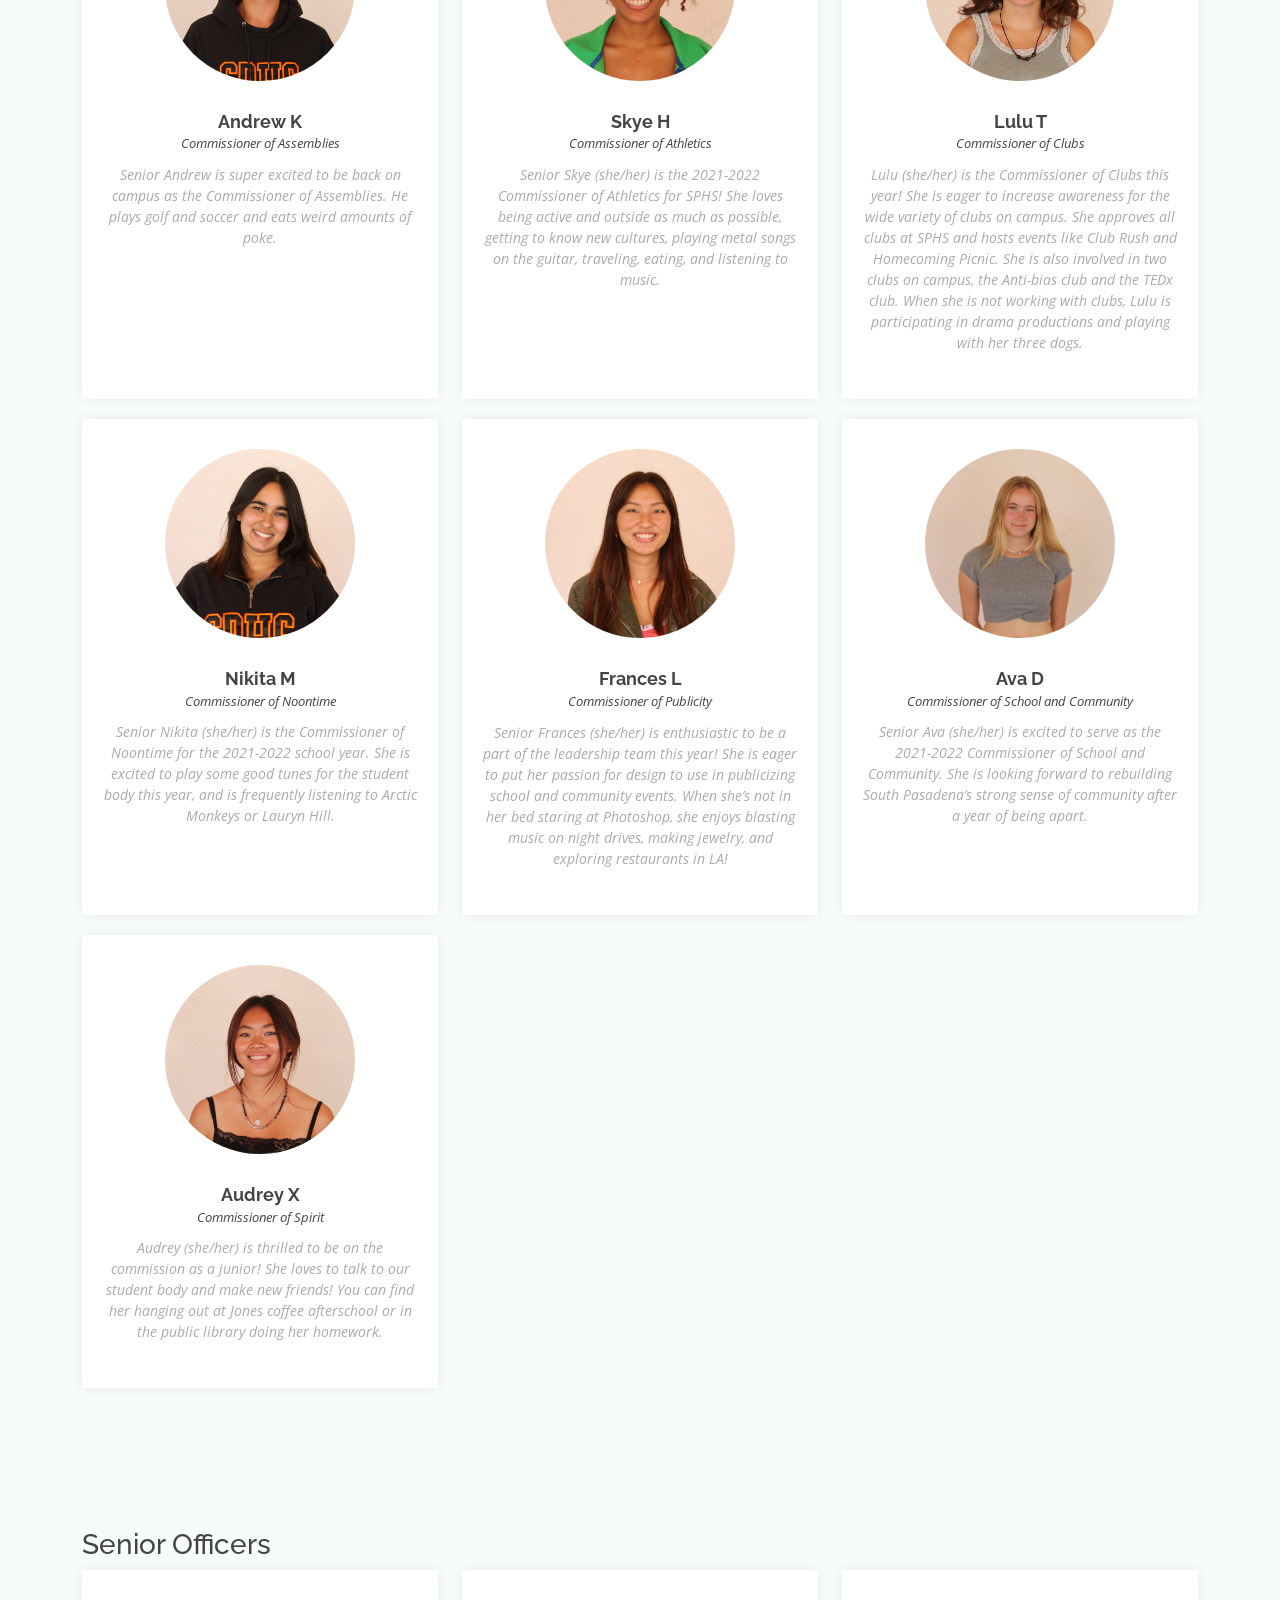
==== commit 3a2ac88b: "Update index.html" ====
--- a/index.html
+++ b/index.html
@@ -283,7 +283,7 @@
             <h4>Jason Y</h4>
             <span>Senior Class Vice President</span>
             <p>
-              as a child and in the past 3 years I have attended SPHS, I have been treated with love and care from our high school. And I would love the opportunity to return it back to you. As a kid who has played multiple sports, I realized a team can never go too far without leadership. Having that someone who can direct you into unknown certainty and guide you to succeed in life. Leaders that will back you up and get you back on your feet when times are rough. My goal as a leader is to help guide people into their own path and lead them to an easier life as a high school students. I truly want to represent and lead our high school as a place for new opportunities for students.
+              You are probably going to read this description of me, thinking I am just like the other candidates. Bragging about their astonishing extracurriculars and amazing skills they have. Not gonna lie, you’re ain't too far off. But over the time I grew up in South Pas as a child and in the past 3 years I have attended SPHS, I have been treated with love and care from our high school. And I would love the opportunity to return it back to you. As a kid who has played multiple sports, I realized a team can never go too far without leadership. Having that someone who can direct you into unknown certainty and guide you to succeed in life. Leaders that will back you up and get you back on your feet when times are rough. My goal as a leader is to help guide people into their own path and lead them to an easier life as a high school students. I truly want to represent and lead our high school as a place for new opportunities for students.
 
             </p>
           </div>
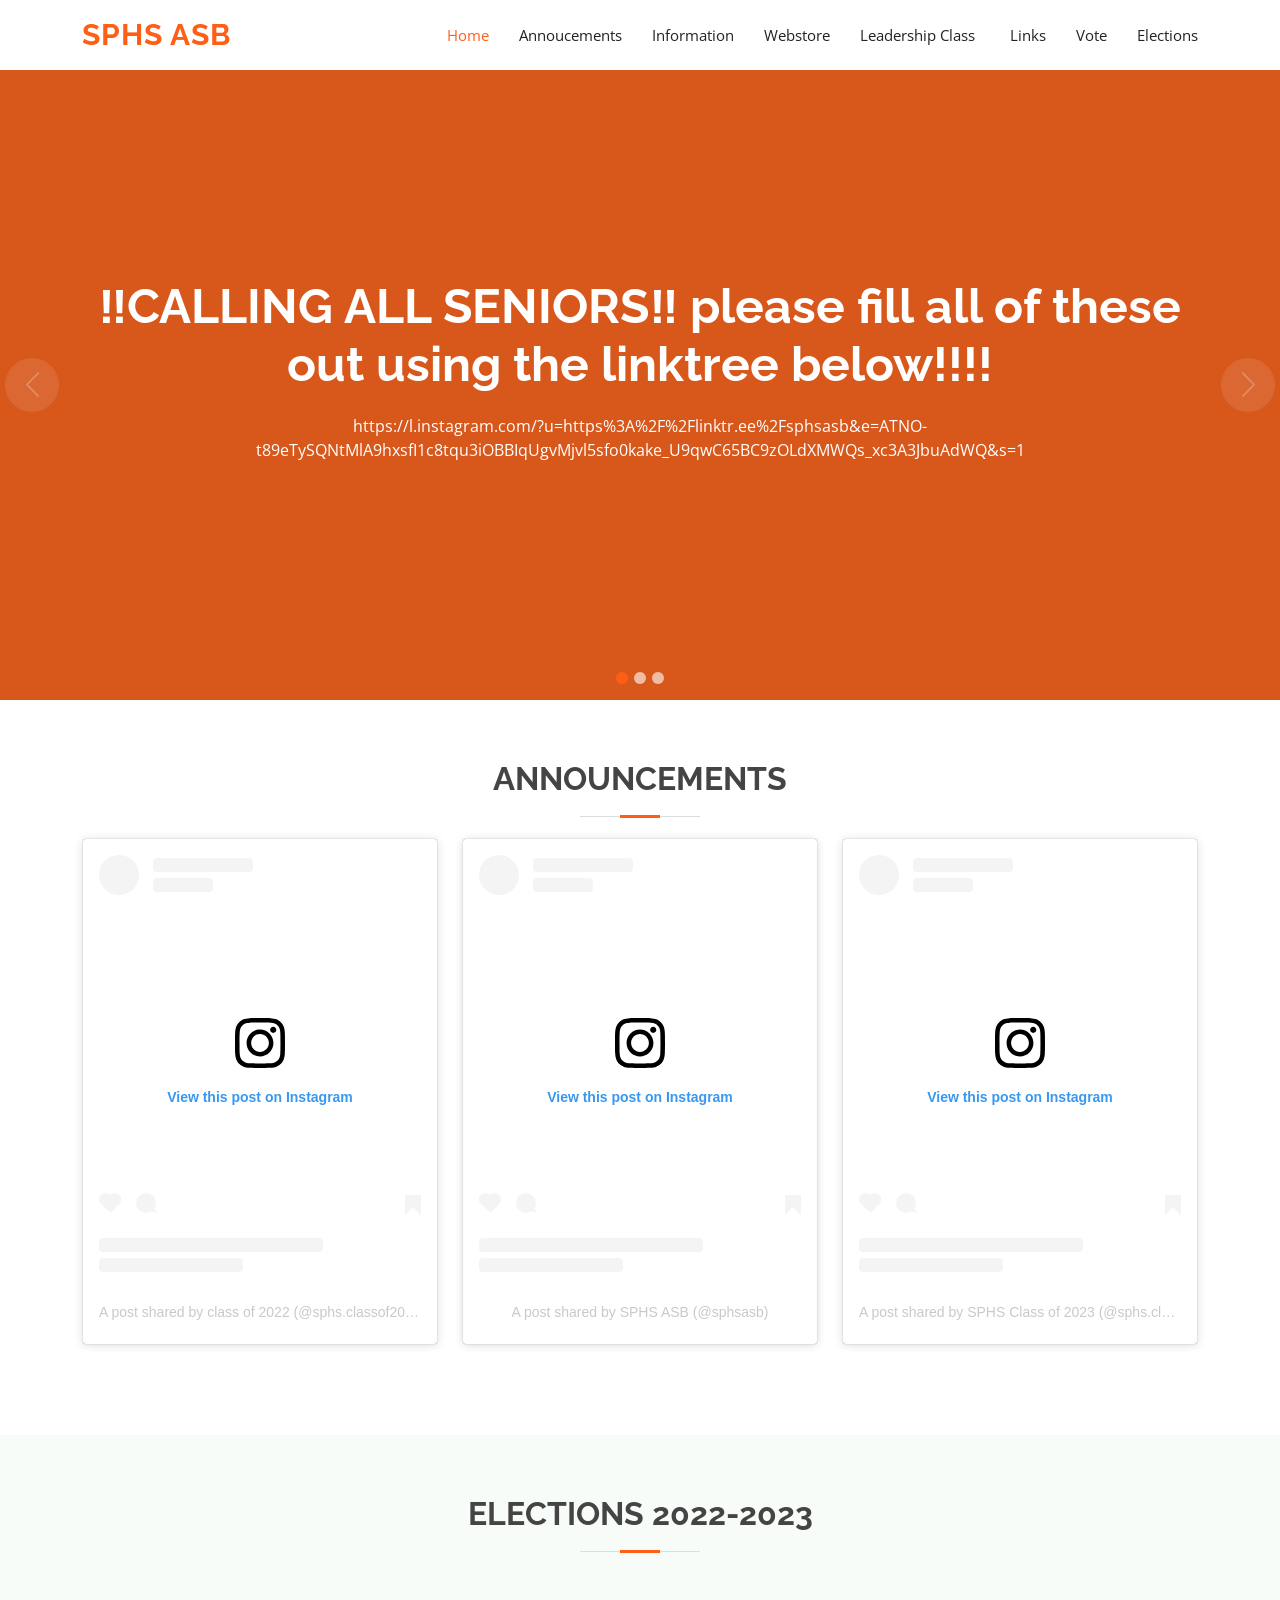
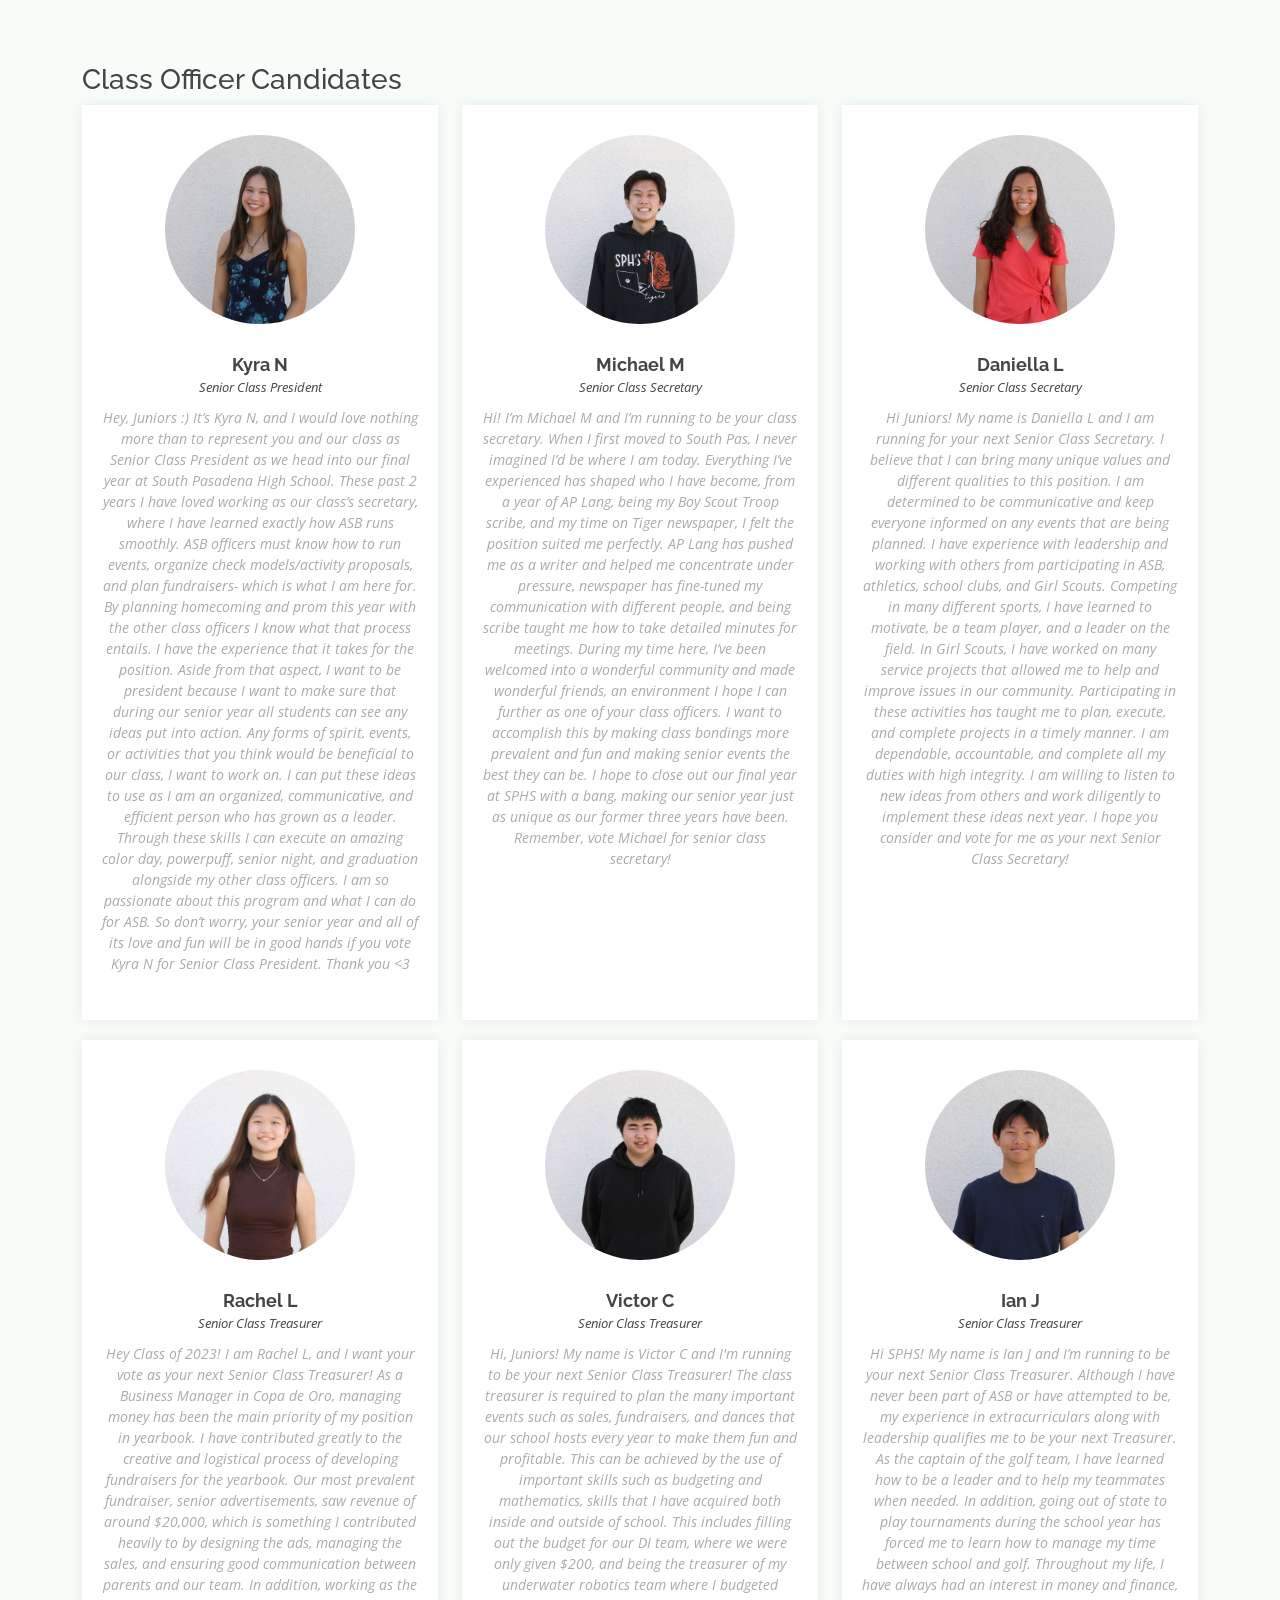
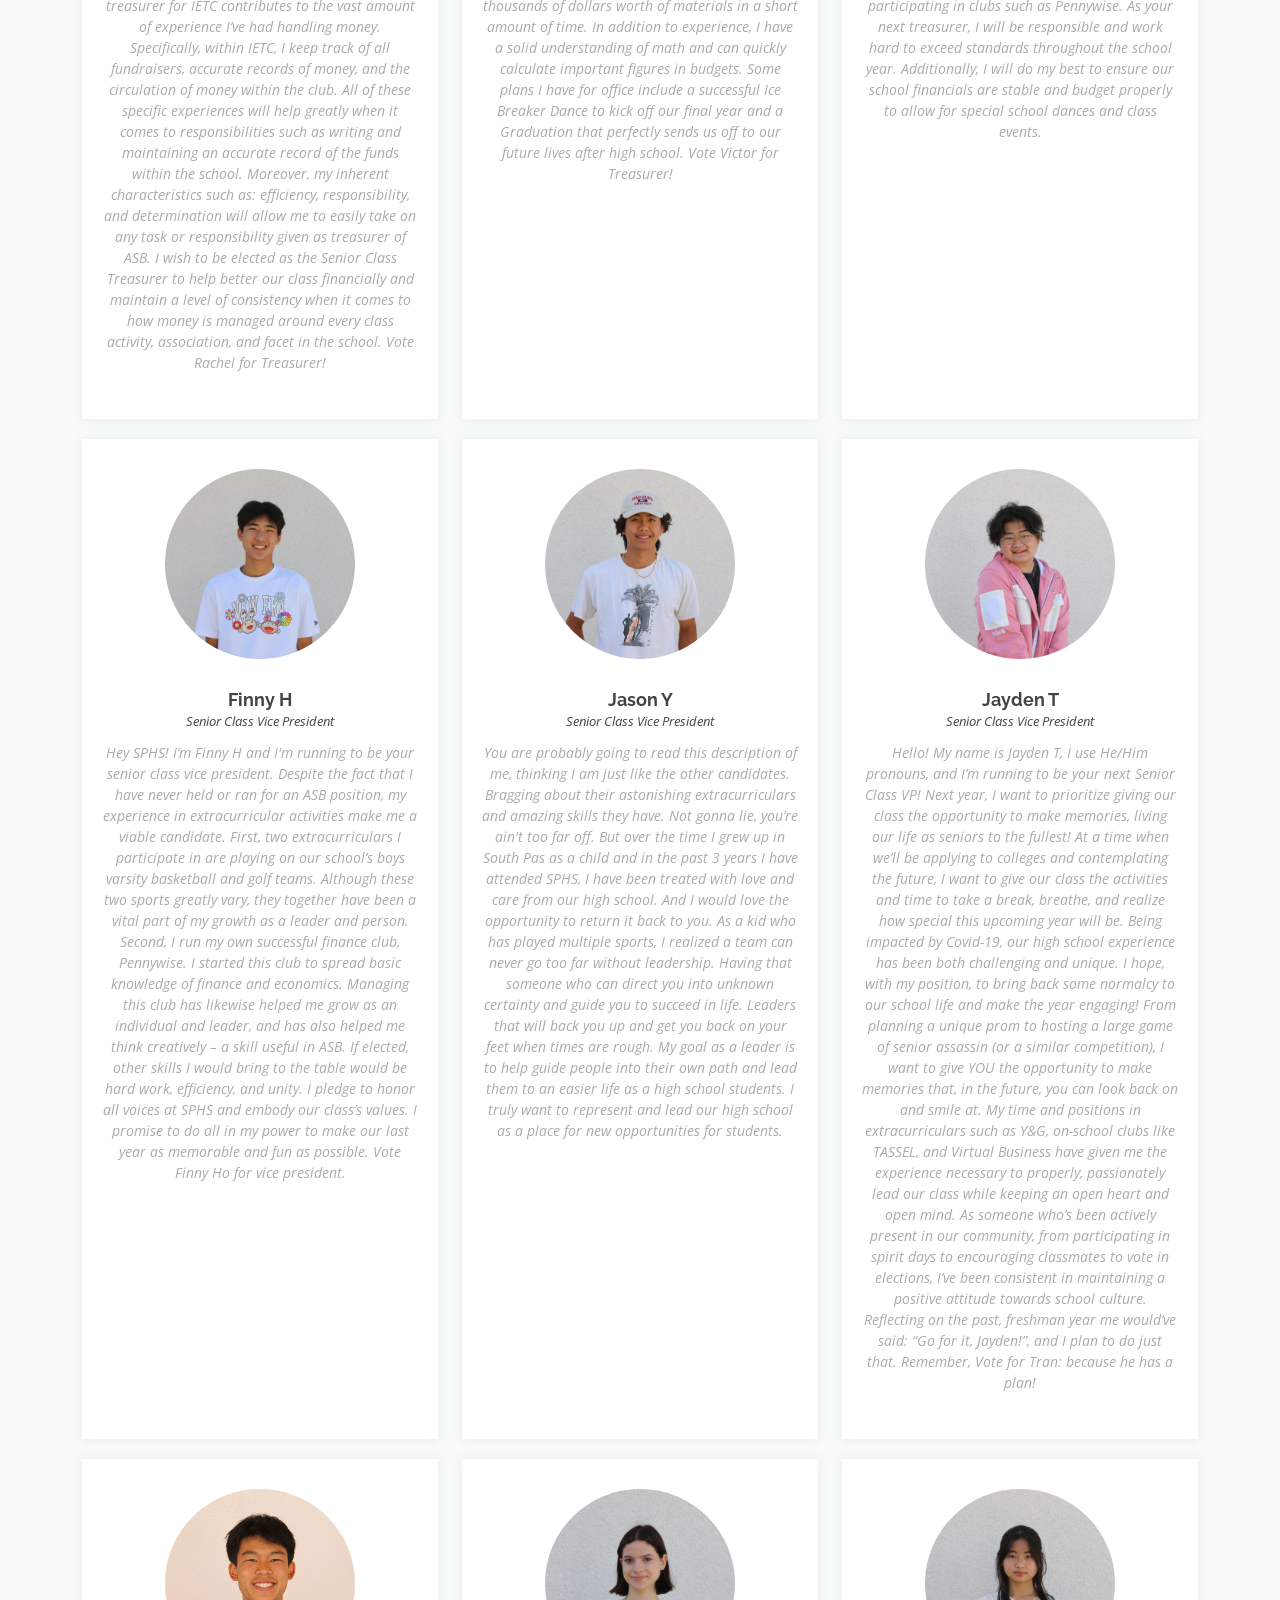
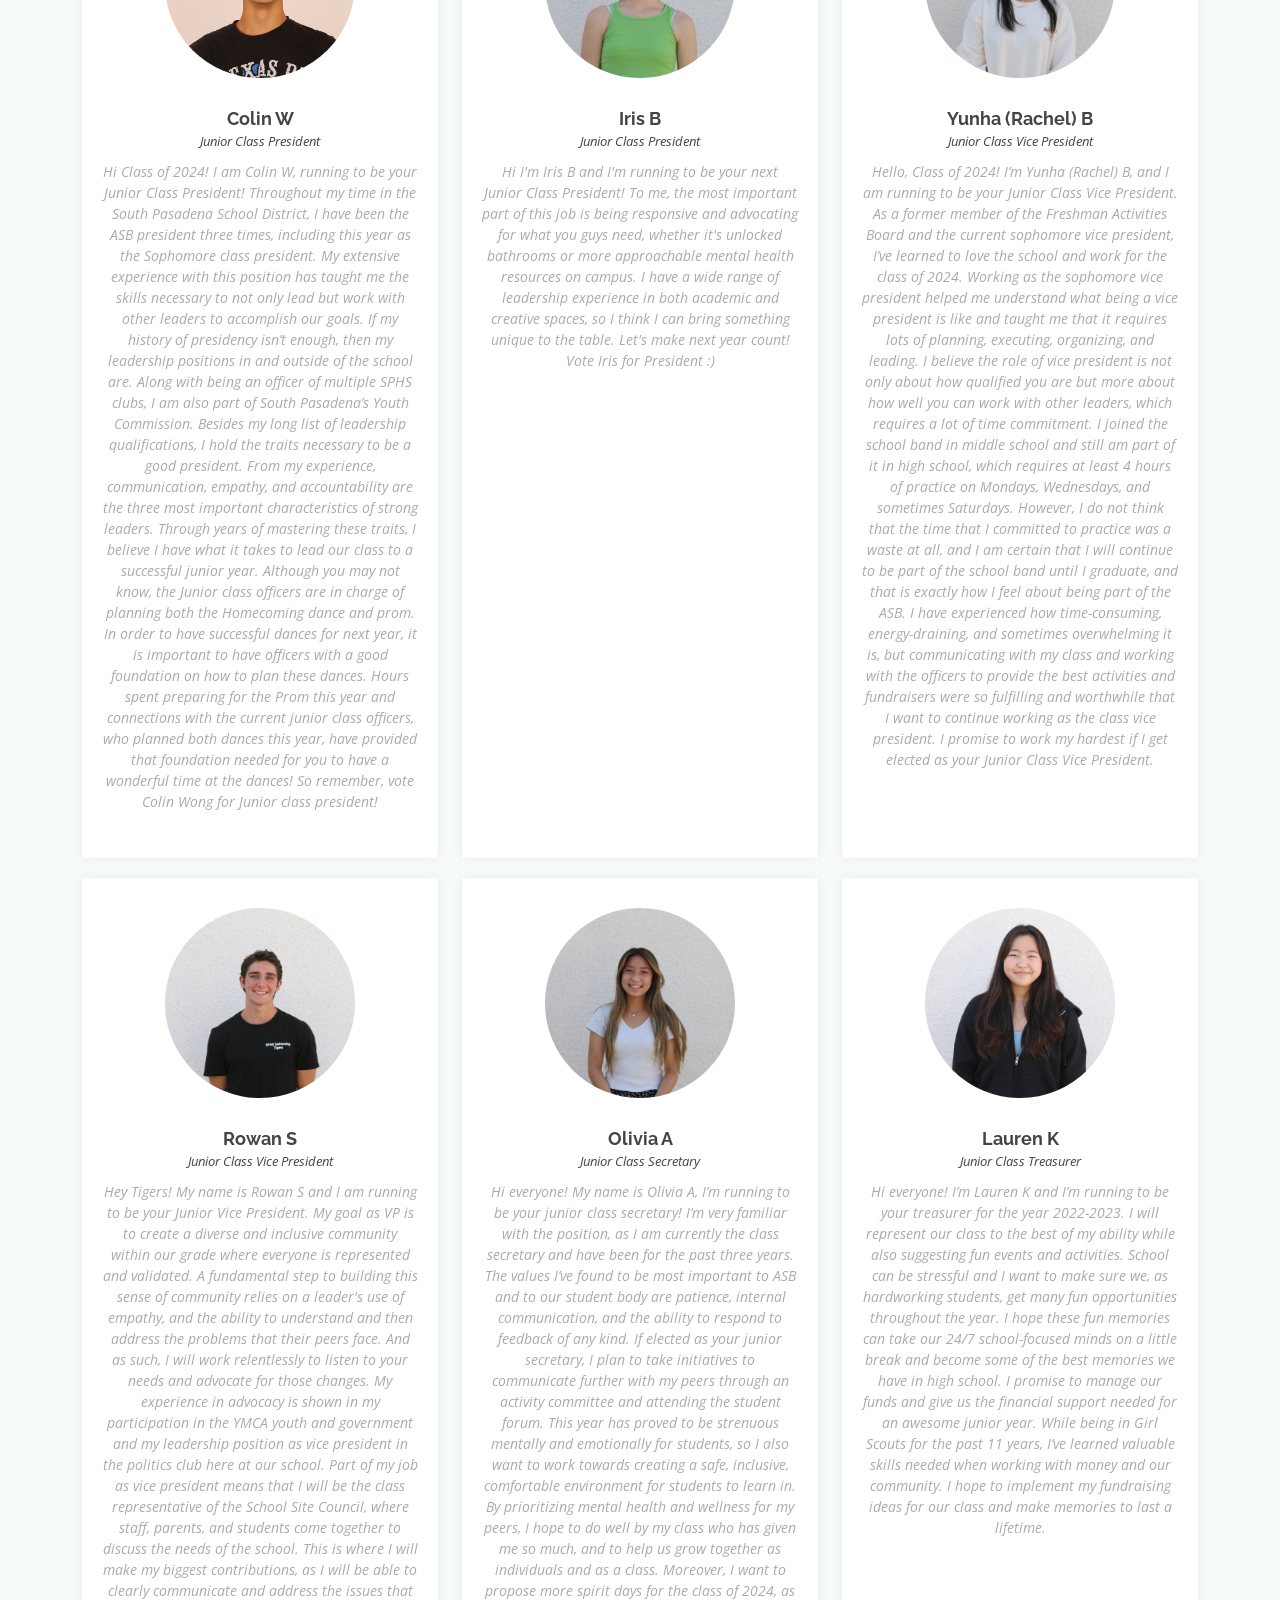
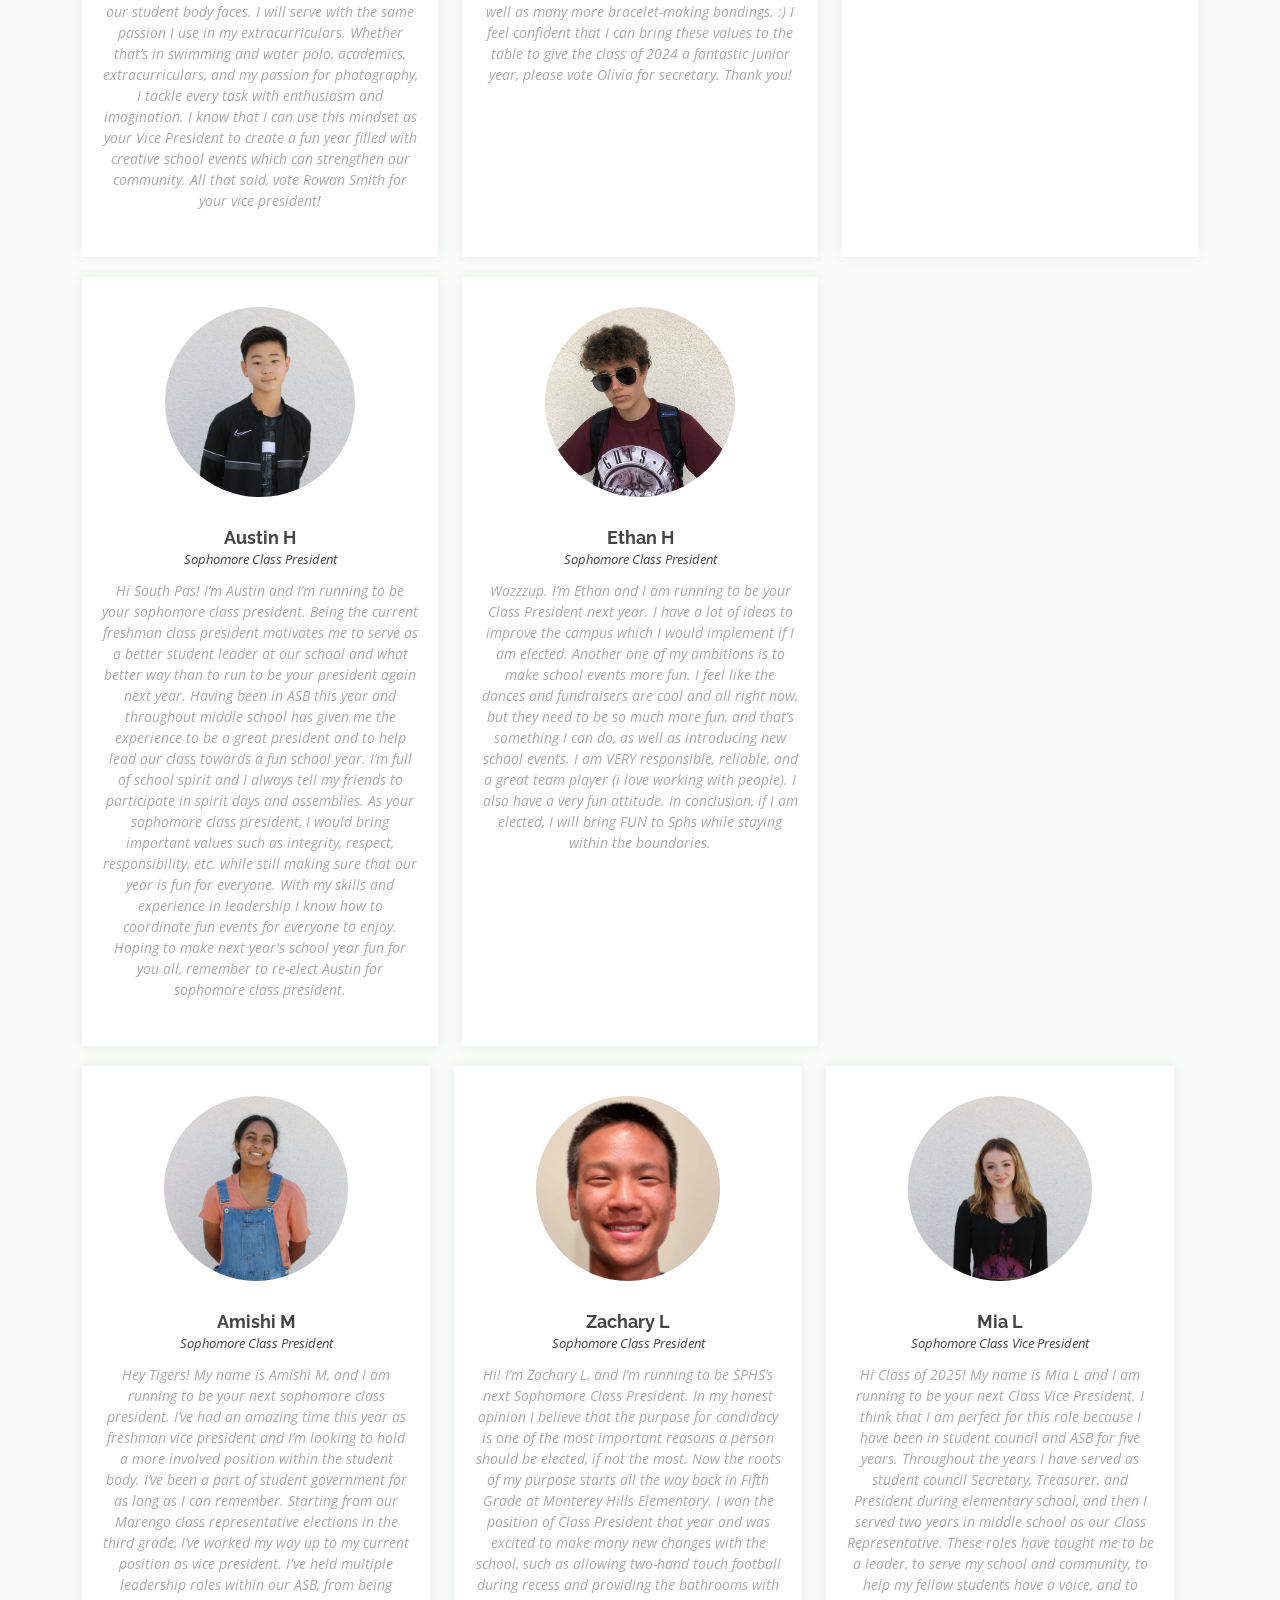
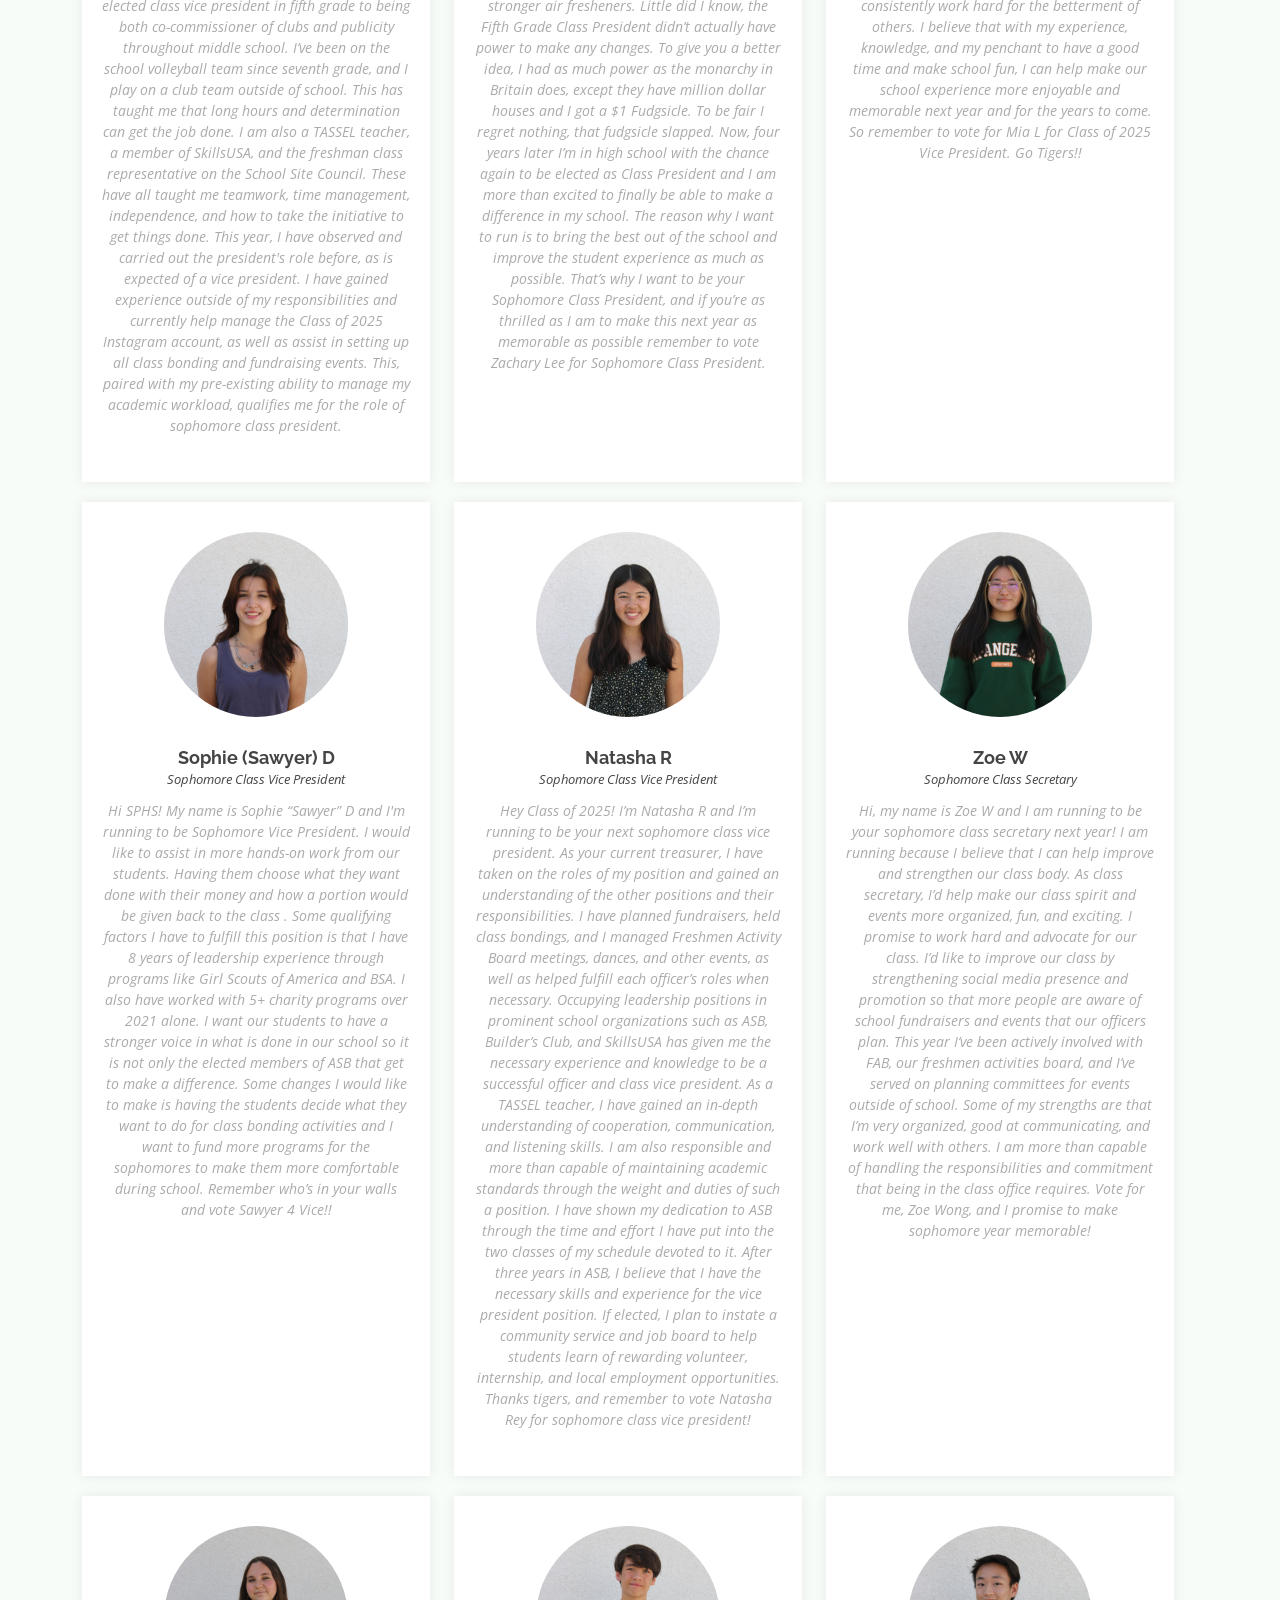
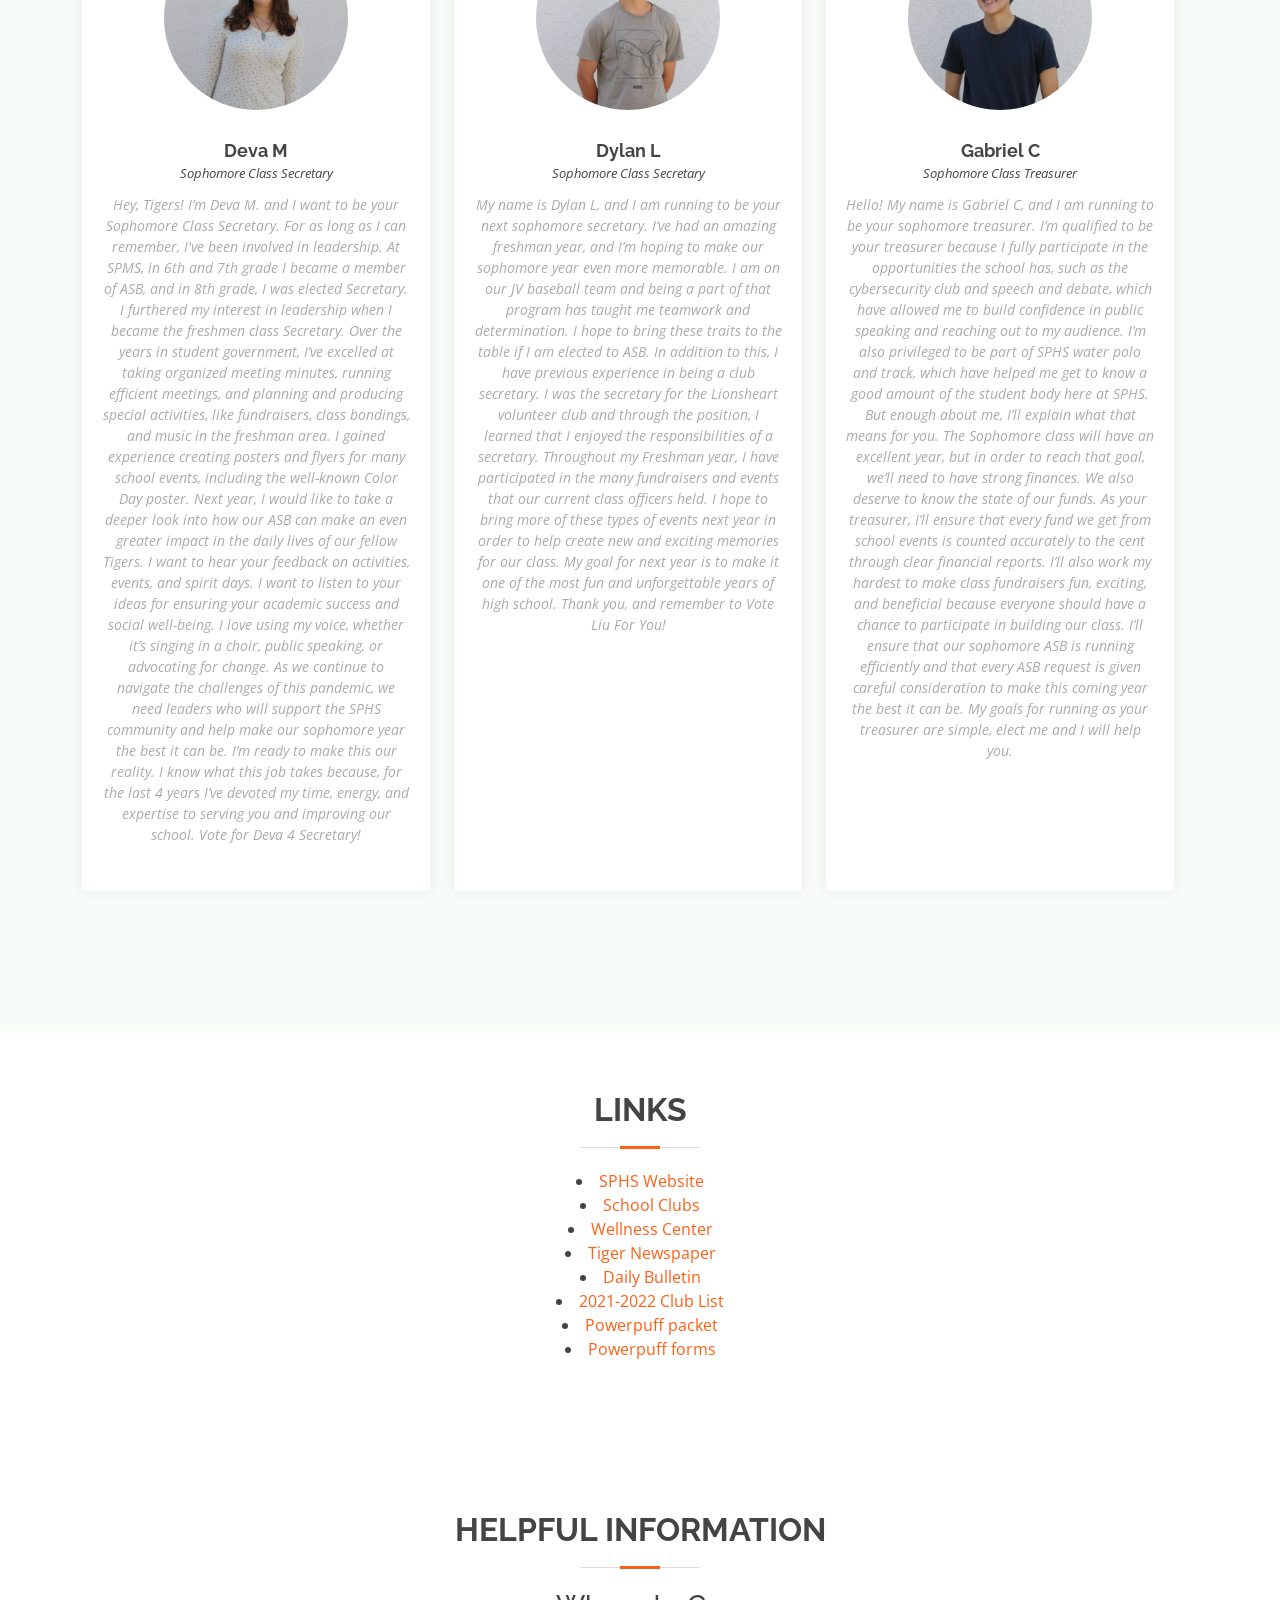
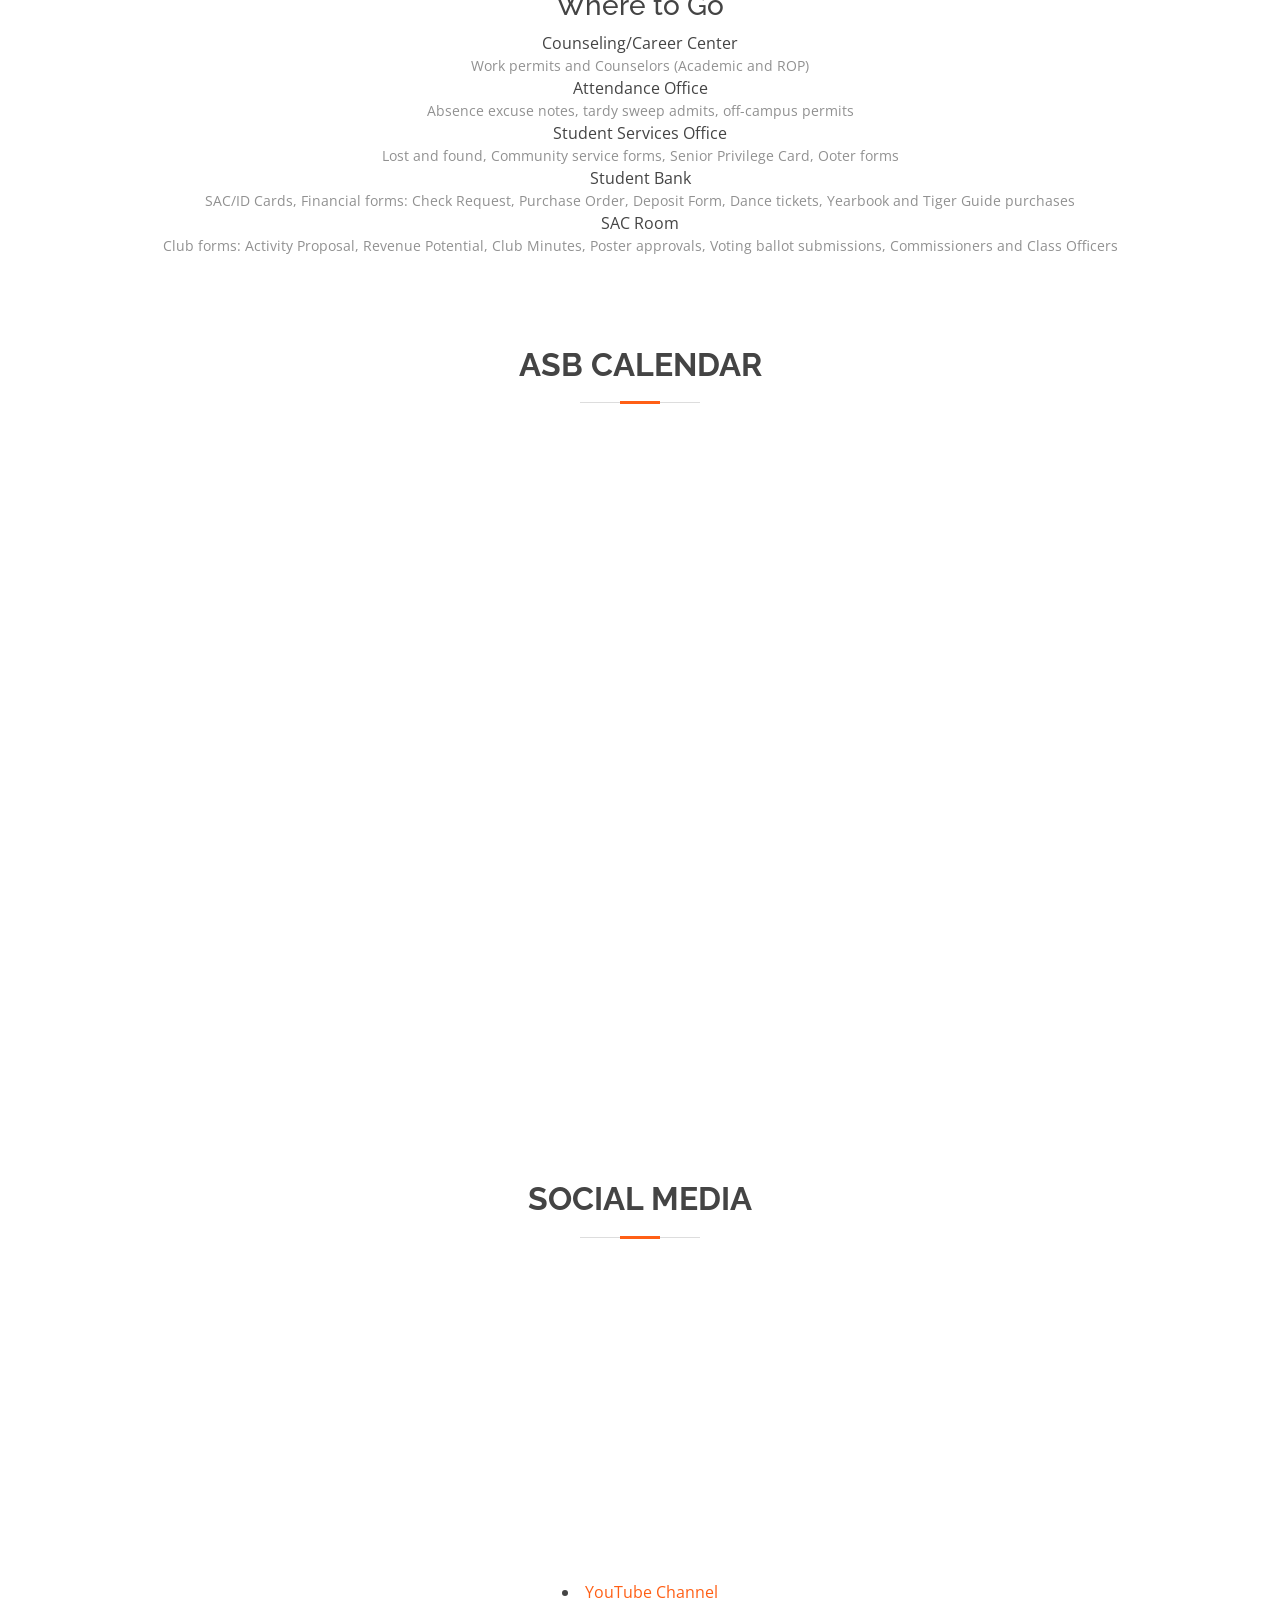
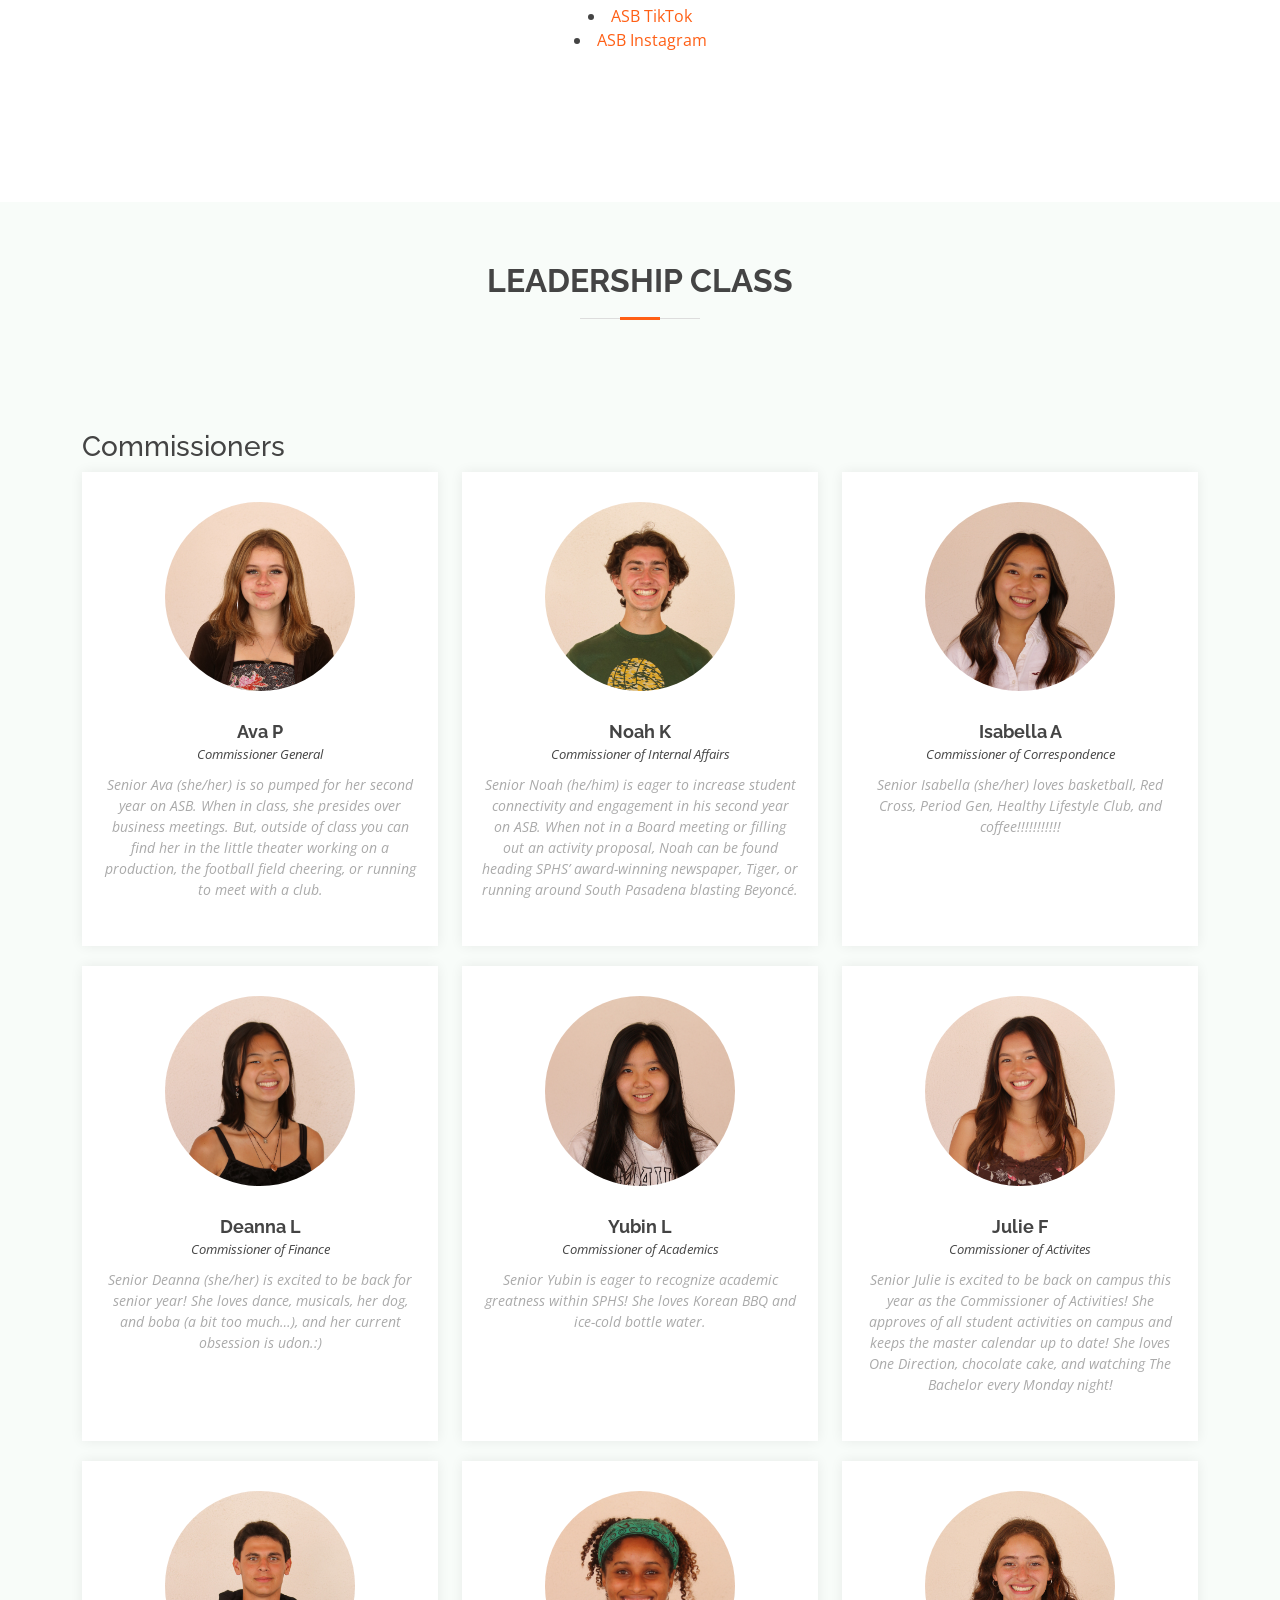
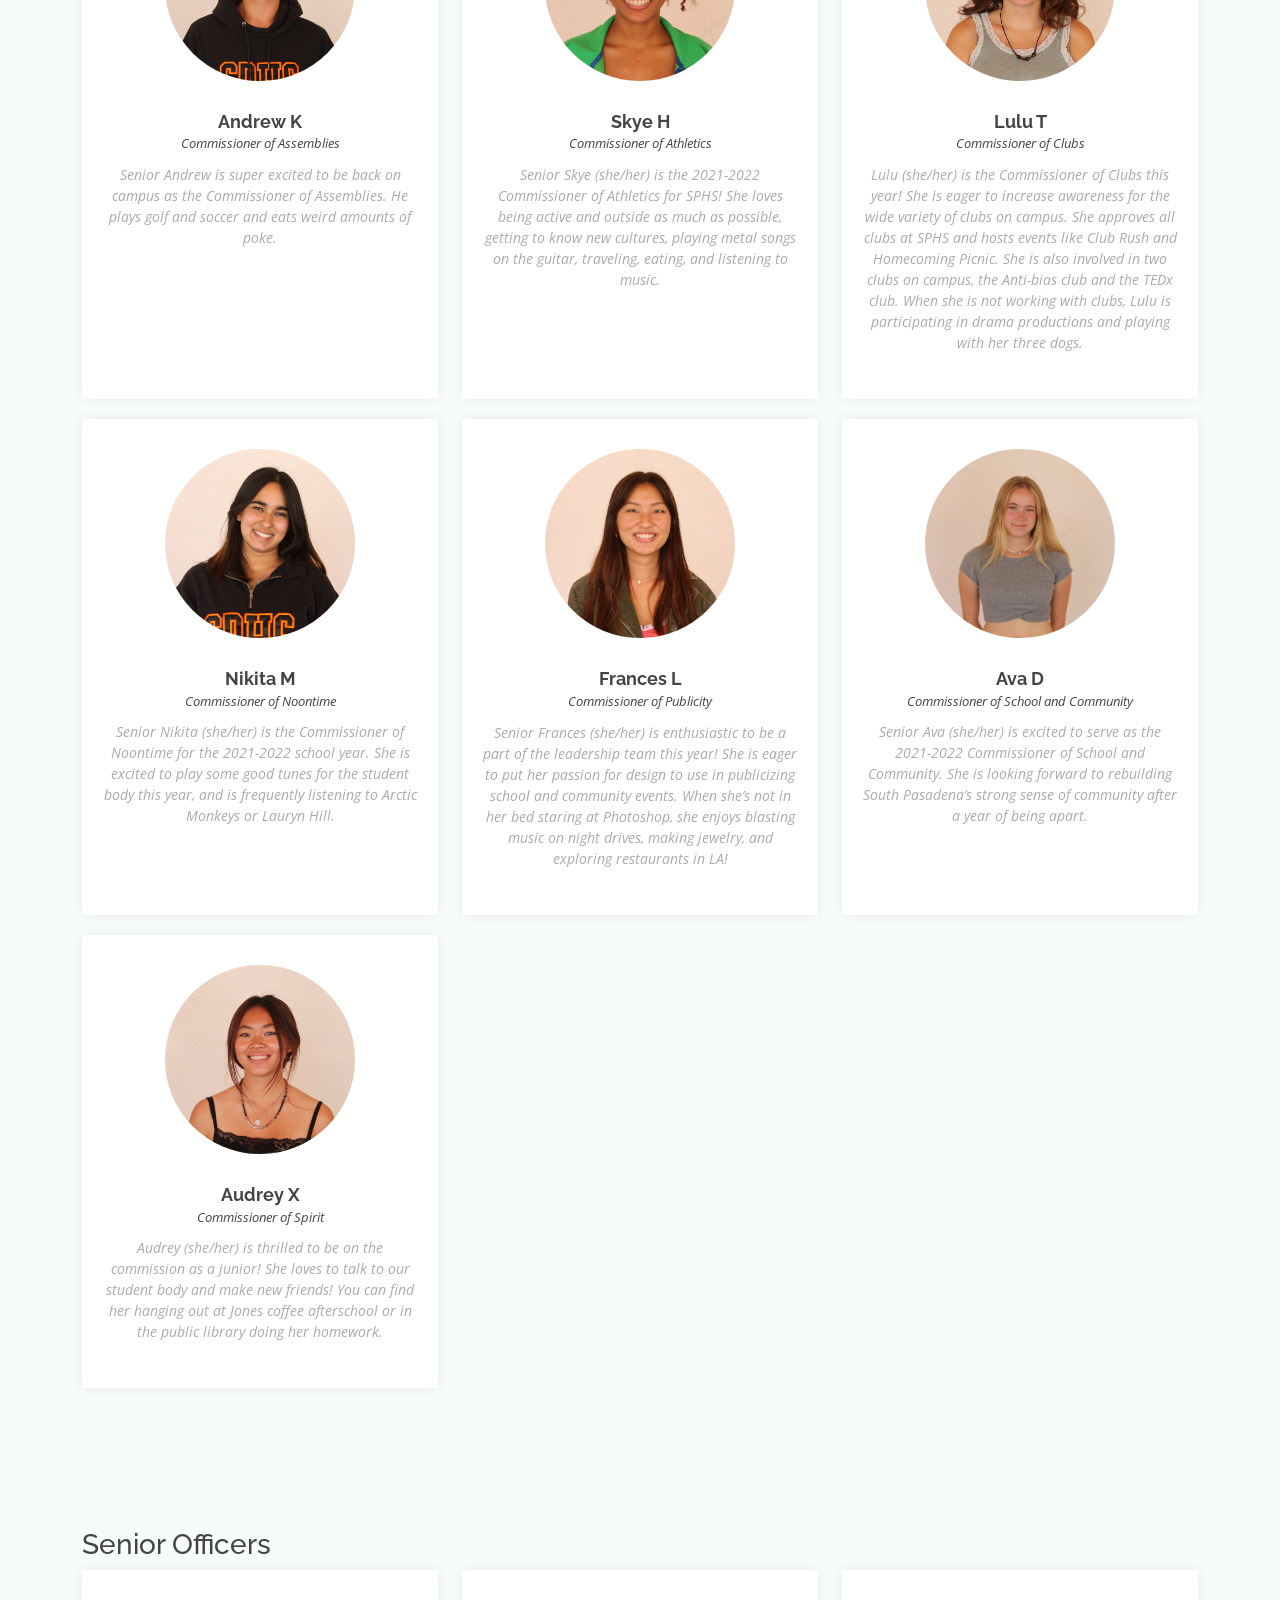
==== commit 2d4d1106: "Update index.html" ====
--- a/index.html
+++ b/index.html
@@ -112,8 +112,8 @@
         <div class="carousel-item active">
           <div class="carousel-container">
             <div class="container">
-              <h2 class="animate__animated animate__fadeInDown">✨IT’S CLASS OFFICER ELECTION WEEK✨ </h2>
-              <p class="animate__animated animate__fadeInUp">Incoming seniors, juniors, and sophomores (in the 2022-2023 school year) will have the opportunity to elect candidates to represent their grade as President, Vice President, Secretary, and Treasurer!! Candidate speeches and voting will take place THIS FRIDAY. Look out for campaign instagram accounts & posters, and read their bios below to learn more about their qualifications. GO SUPPORT YOUR FELLOW CLASSMATES!!♥️♥️♥️
+              <h2 class="animate__animated animate__fadeInDown">‼️CALLING ALL SENIORS‼️ please fill all of these out using the linktree below!!!!</h2>
+              <p class="animate__animated animate__fadeInUp"> https://l.instagram.com/?u=https%3A%2F%2Flinktr.ee%2Fsphsasb&e=ATNO-t89eTySQNtMlA9hxsfI1c8tqu3iOBBIqUgvMjvl5sfo0kake_U9qwC65BC9zOLdXMWQs_xc3A3JbuAdWQ&s=1
               </p>    
    
               <!-- <a href="#about" class="btn-get-started animate__animated animate__fadeInUp scrollto">Read More</a> -->
@@ -125,8 +125,8 @@
         <div class="carousel-item">
           <div class="carousel-container">
             <div class="container">
-              <h2 class="animate__animated animate__fadeInDown">TOMORROW IS THE ANNUAL SPEX ASSEMBLY!! </h2>
-              <p class="animate__animated animate__fadeInUp"> Join us in honoring students’ talents both within and beyond school subjects. Masks will be REQUIRED at all times during the assembly in the auditorium. Please see the attached slides to view the schedule and assembly seating chart. See you tomorrow!!😷🐽♥️</p>
+              <h2 class="animate__animated animate__fadeInDown">Please join the South Pasadena Youth Commission and High School counselors, Ms. Prime, Ms. Stebbins, and Ms. McEinry, for a mental health webinar on April 19th at 6:30 PM🌟⚕️ </h2>
+              <p class="animate__animated animate__fadeInUp"> The webinar will discuss stress and anxiety, their causes, symptoms, and ways to deal with stress and anxiety. Join the zoom link in our bio on Tuesday (4/19)!🤝</p>
             </div>
           </div>
         </div>
@@ -135,8 +135,11 @@
         <div class="carousel-item">
           <div class="carousel-container">
             <div class="container">
-              <h2 class="animate__animated animate__fadeInDown">Whether it’s college commitments or trade school, taking a gap year or anything in between and more… LET’S CELEBRATE!!!  </h2>
-              <p class="animate__animated animate__fadeInUp">Check out the google form titled “Our Futures!” in the @sphs.classof2022 bio!
+              <h2 class="animate__animated animate__fadeInDown">*OOTER PRICES: 4/18-$105, 4/25-$115, 5/2-$125
+                ticket sales for prom start next week! </h2>
+              <p class="animate__animated animate__fadeInUp">you MUST bring your SAC/ID card to buy. additionally, Skirball Cultural Center is requiring that all attending are vaccinated or provide a negative covid test (a negative test is only acceptable if you are not vaccinated for religious/medical reasons).
+                also a reminder that this is a junior/senior prom, and freshmen/sophomores may come only if they are invited by an upperclassman.
+                a full course dinner, activities, and plenty of dancing will be provided! let us know if you have any questions and we can't wait to see you there 🌙 ✨
                 </p>
               <!-- <a href="#about" class="btn-get-started animate__animated animate__fadeInUp scrollto">Read More</a> -->
             </div>
@@ -166,14 +169,14 @@
           <h2>Announcements</h2>
                   <div class="row">
           <div class="col-lg-4 col-md-6 d-flex align-items-stretch" data-aos="zoom-in" data-aos-delay="100">
-<blockquote class="instagram-media" data-instgrm-permalink="https://www.instagram.com/p/CcRl8aLLXFl/?utm_source=ig_embed&amp;utm_campaign=loading" data-instgrm-version="14" style=" background:#FFF; border:0; border-radius:3px; box-shadow:0 0 1px 0 rgba(0,0,0,0.5),0 1px 10px 0 rgba(0,0,0,0.15); margin: 1px; max-width:540px; min-width:326px; padding:0; width:99.375%; width:-webkit-calc(100% - 2px); width:calc(100% - 2px);"><div style="padding:16px;"> <a href="https://www.instagram.com/p/CcRl8aLLXFl/?utm_source=ig_embed&amp;utm_campaign=loading" style=" background:#FFFFFF; line-height:0; padding:0 0; text-align:center; text-decoration:none; width:100%;" target="_blank"> <div style=" display: flex; flex-direction: row; align-items: center;"> <div style="background-color: #F4F4F4; border-radius: 50%; flex-grow: 0; height: 40px; margin-right: 14px; width: 40px;"></div> <div style="display: flex; flex-direction: column; flex-grow: 1; justify-content: center;"> <div style=" background-color: #F4F4F4; border-radius: 4px; flex-grow: 0; height: 14px; margin-bottom: 6px; width: 100px;"></div> <div style=" background-color: #F4F4F4; border-radius: 4px; flex-grow: 0; height: 14px; width: 60px;"></div></div></div><div style="padding: 19% 0;"></div> <div style="display:block; height:50px; margin:0 auto 12px; width:50px;"><svg width="50px" height="50px" viewBox="0 0 60 60" version="1.1" xmlns="https://www.w3.org/2000/svg" xmlns:xlink="https://www.w3.org/1999/xlink"><g stroke="none" stroke-width="1" fill="none" fill-rule="evenodd"><g transform="translate(-511.000000, -20.000000)" fill="#000000"><g><path d="M556.869,30.41 C554.814,30.41 553.148,32.076 553.148,34.131 C553.148,36.186 554.814,37.852 556.869,37.852 C558.924,37.852 560.59,36.186 560.59,34.131 C560.59,32.076 558.924,30.41 556.869,30.41 M541,60.657 C535.114,60.657 530.342,55.887 530.342,50 C530.342,44.114 535.114,39.342 541,39.342 C546.887,39.342 551.658,44.114 551.658,50 C551.658,55.887 546.887,60.657 541,60.657 M541,33.886 C532.1,33.886 524.886,41.1 524.886,50 C524.886,58.899 532.1,66.113 541,66.113 C549.9,66.113 557.115,58.899 557.115,50 C557.115,41.1 549.9,33.886 541,33.886 M565.378,62.101 C565.244,65.022 564.756,66.606 564.346,67.663 C563.803,69.06 563.154,70.057 562.106,71.106 C561.058,72.155 560.06,72.803 558.662,73.347 C557.607,73.757 556.021,74.244 553.102,74.378 C549.944,74.521 548.997,74.552 541,74.552 C533.003,74.552 532.056,74.521 528.898,74.378 C525.979,74.244 524.393,73.757 523.338,73.347 C521.94,72.803 520.942,72.155 519.894,71.106 C518.846,70.057 518.197,69.06 517.654,67.663 C517.244,66.606 516.755,65.022 516.623,62.101 C516.479,58.943 516.448,57.996 516.448,50 C516.448,42.003 516.479,41.056 516.623,37.899 C516.755,34.978 517.244,33.391 517.654,32.338 C518.197,30.938 518.846,29.942 519.894,28.894 C520.942,27.846 521.94,27.196 523.338,26.654 C524.393,26.244 525.979,25.756 528.898,25.623 C532.057,25.479 533.004,25.448 541,25.448 C548.997,25.448 549.943,25.479 553.102,25.623 C556.021,25.756 557.607,26.244 558.662,26.654 C560.06,27.196 561.058,27.846 562.106,28.894 C563.154,29.942 563.803,30.938 564.346,32.338 C564.756,33.391 565.244,34.978 565.378,37.899 C565.522,41.056 565.552,42.003 565.552,50 C565.552,57.996 565.522,58.943 565.378,62.101 M570.82,37.631 C570.674,34.438 570.167,32.258 569.425,30.349 C568.659,28.377 567.633,26.702 565.965,25.035 C564.297,23.368 562.623,22.342 560.652,21.575 C558.743,20.834 556.562,20.326 553.369,20.18 C550.169,20.033 549.148,20 541,20 C532.853,20 531.831,20.033 528.631,20.18 C525.438,20.326 523.257,20.834 521.349,21.575 C519.376,22.342 517.703,23.368 516.035,25.035 C514.368,26.702 513.342,28.377 512.574,30.349 C511.834,32.258 511.326,34.438 511.181,37.631 C511.035,40.831 511,41.851 511,50 C511,58.147 511.035,59.17 511.181,62.369 C511.326,65.562 511.834,67.743 512.574,69.651 C513.342,71.625 514.368,73.296 516.035,74.965 C517.703,76.634 519.376,77.658 521.349,78.425 C523.257,79.167 525.438,79.673 528.631,79.82 C531.831,79.965 532.853,80.001 541,80.001 C549.148,80.001 550.169,79.965 553.369,79.82 C556.562,79.673 558.743,79.167 560.652,78.425 C562.623,77.658 564.297,76.634 565.965,74.965 C567.633,73.296 568.659,71.625 569.425,69.651 C570.167,67.743 570.674,65.562 570.82,62.369 C570.966,59.17 571,58.147 571,50 C571,41.851 570.966,40.831 570.82,37.631"></path></g></g></g></svg></div><div style="padding-top: 8px;"> <div style=" color:#3897f0; font-family:Arial,sans-serif; font-size:14px; font-style:normal; font-weight:550; line-height:18px;">View this post on Instagram</div></div><div style="padding: 12.5% 0;"></div> <div style="display: flex; flex-direction: row; margin-bottom: 14px; align-items: center;"><div> <div style="background-color: #F4F4F4; border-radius: 50%; height: 12.5px; width: 12.5px; transform: translateX(0px) translateY(7px);"></div> <div style="background-color: #F4F4F4; height: 12.5px; transform: rotate(-45deg) translateX(3px) translateY(1px); width: 12.5px; flex-grow: 0; margin-right: 14px; margin-left: 2px;"></div> <div style="background-color: #F4F4F4; border-radius: 50%; height: 12.5px; width: 12.5px; transform: translateX(9px) translateY(-18px);"></div></div><div style="margin-left: 8px;"> <div style=" background-color: #F4F4F4; border-radius: 50%; flex-grow: 0; height: 20px; width: 20px;"></div> <div style=" width: 0; height: 0; border-top: 2px solid transparent; border-left: 6px solid #f4f4f4; border-bottom: 2px solid transparent; transform: translateX(16px) translateY(-4px) rotate(30deg)"></div></div><div style="margin-left: auto;"> <div style=" width: 0px; border-top: 8px solid #F4F4F4; border-right: 8px solid transparent; transform: translateY(16px);"></div> <div style=" background-color: #F4F4F4; flex-grow: 0; height: 12px; width: 16px; transform: translateY(-4px);"></div> <div style=" width: 0; height: 0; border-top: 8px solid #F4F4F4; border-left: 8px solid transparent; transform: translateY(-4px) translateX(8px);"></div></div></div> <div style="display: flex; flex-direction: column; flex-grow: 1; justify-content: center; margin-bottom: 24px;"> <div style=" background-color: #F4F4F4; border-radius: 4px; flex-grow: 0; height: 14px; margin-bottom: 6px; width: 224px;"></div> <div style=" background-color: #F4F4F4; border-radius: 4px; flex-grow: 0; height: 14px; width: 144px;"></div></div></a><p style=" color:#c9c8cd; font-family:Arial,sans-serif; font-size:14px; line-height:17px; margin-bottom:0; margin-top:8px; overflow:hidden; padding:8px 0 7px; text-align:center; text-overflow:ellipsis; white-space:nowrap;"><a href="https://www.instagram.com/p/CcRl8aLLXFl/?utm_source=ig_embed&amp;utm_campaign=loading" style=" color:#c9c8cd; font-family:Arial,sans-serif; font-size:14px; font-style:normal; font-weight:normal; line-height:17px; text-decoration:none;" target="_blank">A post shared by SPHS ASB (@sphsasb)</a></p></div></blockquote> <script async src="//www.instagram.com/embed.js"></script>
+<blockquote class="instagram-media" data-instgrm-permalink="https://www.instagram.com/reel/CcdXxFnJYym/?utm_source=ig_embed&amp;utm_campaign=loading" data-instgrm-version="14" style=" background:#FFF; border:0; border-radius:3px; box-shadow:0 0 1px 0 rgba(0,0,0,0.5),0 1px 10px 0 rgba(0,0,0,0.15); margin: 1px; max-width:540px; min-width:326px; padding:0; width:99.375%; width:-webkit-calc(100% - 2px); width:calc(100% - 2px);"><div style="padding:16px;"> <a href="https://www.instagram.com/reel/CcdXxFnJYym/?utm_source=ig_embed&amp;utm_campaign=loading" style=" background:#FFFFFF; line-height:0; padding:0 0; text-align:center; text-decoration:none; width:100%;" target="_blank"> <div style=" display: flex; flex-direction: row; align-items: center;"> <div style="background-color: #F4F4F4; border-radius: 50%; flex-grow: 0; height: 40px; margin-right: 14px; width: 40px;"></div> <div style="display: flex; flex-direction: column; flex-grow: 1; justify-content: center;"> <div style=" background-color: #F4F4F4; border-radius: 4px; flex-grow: 0; height: 14px; margin-bottom: 6px; width: 100px;"></div> <div style=" background-color: #F4F4F4; border-radius: 4px; flex-grow: 0; height: 14px; width: 60px;"></div></div></div><div style="padding: 19% 0;"></div> <div style="display:block; height:50px; margin:0 auto 12px; width:50px;"><svg width="50px" height="50px" viewBox="0 0 60 60" version="1.1" xmlns="https://www.w3.org/2000/svg" xmlns:xlink="https://www.w3.org/1999/xlink"><g stroke="none" stroke-width="1" fill="none" fill-rule="evenodd"><g transform="translate(-511.000000, -20.000000)" fill="#000000"><g><path d="M556.869,30.41 C554.814,30.41 553.148,32.076 553.148,34.131 C553.148,36.186 554.814,37.852 556.869,37.852 C558.924,37.852 560.59,36.186 560.59,34.131 C560.59,32.076 558.924,30.41 556.869,30.41 M541,60.657 C535.114,60.657 530.342,55.887 530.342,50 C530.342,44.114 535.114,39.342 541,39.342 C546.887,39.342 551.658,44.114 551.658,50 C551.658,55.887 546.887,60.657 541,60.657 M541,33.886 C532.1,33.886 524.886,41.1 524.886,50 C524.886,58.899 532.1,66.113 541,66.113 C549.9,66.113 557.115,58.899 557.115,50 C557.115,41.1 549.9,33.886 541,33.886 M565.378,62.101 C565.244,65.022 564.756,66.606 564.346,67.663 C563.803,69.06 563.154,70.057 562.106,71.106 C561.058,72.155 560.06,72.803 558.662,73.347 C557.607,73.757 556.021,74.244 553.102,74.378 C549.944,74.521 548.997,74.552 541,74.552 C533.003,74.552 532.056,74.521 528.898,74.378 C525.979,74.244 524.393,73.757 523.338,73.347 C521.94,72.803 520.942,72.155 519.894,71.106 C518.846,70.057 518.197,69.06 517.654,67.663 C517.244,66.606 516.755,65.022 516.623,62.101 C516.479,58.943 516.448,57.996 516.448,50 C516.448,42.003 516.479,41.056 516.623,37.899 C516.755,34.978 517.244,33.391 517.654,32.338 C518.197,30.938 518.846,29.942 519.894,28.894 C520.942,27.846 521.94,27.196 523.338,26.654 C524.393,26.244 525.979,25.756 528.898,25.623 C532.057,25.479 533.004,25.448 541,25.448 C548.997,25.448 549.943,25.479 553.102,25.623 C556.021,25.756 557.607,26.244 558.662,26.654 C560.06,27.196 561.058,27.846 562.106,28.894 C563.154,29.942 563.803,30.938 564.346,32.338 C564.756,33.391 565.244,34.978 565.378,37.899 C565.522,41.056 565.552,42.003 565.552,50 C565.552,57.996 565.522,58.943 565.378,62.101 M570.82,37.631 C570.674,34.438 570.167,32.258 569.425,30.349 C568.659,28.377 567.633,26.702 565.965,25.035 C564.297,23.368 562.623,22.342 560.652,21.575 C558.743,20.834 556.562,20.326 553.369,20.18 C550.169,20.033 549.148,20 541,20 C532.853,20 531.831,20.033 528.631,20.18 C525.438,20.326 523.257,20.834 521.349,21.575 C519.376,22.342 517.703,23.368 516.035,25.035 C514.368,26.702 513.342,28.377 512.574,30.349 C511.834,32.258 511.326,34.438 511.181,37.631 C511.035,40.831 511,41.851 511,50 C511,58.147 511.035,59.17 511.181,62.369 C511.326,65.562 511.834,67.743 512.574,69.651 C513.342,71.625 514.368,73.296 516.035,74.965 C517.703,76.634 519.376,77.658 521.349,78.425 C523.257,79.167 525.438,79.673 528.631,79.82 C531.831,79.965 532.853,80.001 541,80.001 C549.148,80.001 550.169,79.965 553.369,79.82 C556.562,79.673 558.743,79.167 560.652,78.425 C562.623,77.658 564.297,76.634 565.965,74.965 C567.633,73.296 568.659,71.625 569.425,69.651 C570.167,67.743 570.674,65.562 570.82,62.369 C570.966,59.17 571,58.147 571,50 C571,41.851 570.966,40.831 570.82,37.631"></path></g></g></g></svg></div><div style="padding-top: 8px;"> <div style=" color:#3897f0; font-family:Arial,sans-serif; font-size:14px; font-style:normal; font-weight:550; line-height:18px;">View this post on Instagram</div></div><div style="padding: 12.5% 0;"></div> <div style="display: flex; flex-direction: row; margin-bottom: 14px; align-items: center;"><div> <div style="background-color: #F4F4F4; border-radius: 50%; height: 12.5px; width: 12.5px; transform: translateX(0px) translateY(7px);"></div> <div style="background-color: #F4F4F4; height: 12.5px; transform: rotate(-45deg) translateX(3px) translateY(1px); width: 12.5px; flex-grow: 0; margin-right: 14px; margin-left: 2px;"></div> <div style="background-color: #F4F4F4; border-radius: 50%; height: 12.5px; width: 12.5px; transform: translateX(9px) translateY(-18px);"></div></div><div style="margin-left: 8px;"> <div style=" background-color: #F4F4F4; border-radius: 50%; flex-grow: 0; height: 20px; width: 20px;"></div> <div style=" width: 0; height: 0; border-top: 2px solid transparent; border-left: 6px solid #f4f4f4; border-bottom: 2px solid transparent; transform: translateX(16px) translateY(-4px) rotate(30deg)"></div></div><div style="margin-left: auto;"> <div style=" width: 0px; border-top: 8px solid #F4F4F4; border-right: 8px solid transparent; transform: translateY(16px);"></div> <div style=" background-color: #F4F4F4; flex-grow: 0; height: 12px; width: 16px; transform: translateY(-4px);"></div> <div style=" width: 0; height: 0; border-top: 8px solid #F4F4F4; border-left: 8px solid transparent; transform: translateY(-4px) translateX(8px);"></div></div></div> <div style="display: flex; flex-direction: column; flex-grow: 1; justify-content: center; margin-bottom: 24px;"> <div style=" background-color: #F4F4F4; border-radius: 4px; flex-grow: 0; height: 14px; margin-bottom: 6px; width: 224px;"></div> <div style=" background-color: #F4F4F4; border-radius: 4px; flex-grow: 0; height: 14px; width: 144px;"></div></div></a><p style=" color:#c9c8cd; font-family:Arial,sans-serif; font-size:14px; line-height:17px; margin-bottom:0; margin-top:8px; overflow:hidden; padding:8px 0 7px; text-align:center; text-overflow:ellipsis; white-space:nowrap;"><a href="https://www.instagram.com/reel/CcdXxFnJYym/?utm_source=ig_embed&amp;utm_campaign=loading" style=" color:#c9c8cd; font-family:Arial,sans-serif; font-size:14px; font-style:normal; font-weight:normal; line-height:17px; text-decoration:none;" target="_blank">A post shared by class of 2022 (@sphs.classof2022)</a></p></div></blockquote> <script async src="//www.instagram.com/embed.js"></script>
 </div>
           <div class="col-lg-4 col-md-6 d-flex align-items-stretch mt-4 mt-md-0" data-aos="zoom-in" data-aos-delay="200">
-<blockquote class="instagram-media" data-instgrm-permalink="https://www.instagram.com/p/CcEgECeJB4V/?utm_source=ig_embed&amp;utm_campaign=loading" data-instgrm-version="14" style=" background:#FFF; border:0; border-radius:3px; box-shadow:0 0 1px 0 rgba(0,0,0,0.5),0 1px 10px 0 rgba(0,0,0,0.15); margin: 1px; max-width:540px; min-width:326px; padding:0; width:99.375%; width:-webkit-calc(100% - 2px); width:calc(100% - 2px);"><div style="padding:16px;"> <a href="https://www.instagram.com/p/CcEgECeJB4V/?utm_source=ig_embed&amp;utm_campaign=loading" style=" background:#FFFFFF; line-height:0; padding:0 0; text-align:center; text-decoration:none; width:100%;" target="_blank"> <div style=" display: flex; flex-direction: row; align-items: center;"> <div style="background-color: #F4F4F4; border-radius: 50%; flex-grow: 0; height: 40px; margin-right: 14px; width: 40px;"></div> <div style="display: flex; flex-direction: column; flex-grow: 1; justify-content: center;"> <div style=" background-color: #F4F4F4; border-radius: 4px; flex-grow: 0; height: 14px; margin-bottom: 6px; width: 100px;"></div> <div style=" background-color: #F4F4F4; border-radius: 4px; flex-grow: 0; height: 14px; width: 60px;"></div></div></div><div style="padding: 19% 0;"></div> <div style="display:block; height:50px; margin:0 auto 12px; width:50px;"><svg width="50px" height="50px" viewBox="0 0 60 60" version="1.1" xmlns="https://www.w3.org/2000/svg" xmlns:xlink="https://www.w3.org/1999/xlink"><g stroke="none" stroke-width="1" fill="none" fill-rule="evenodd"><g transform="translate(-511.000000, -20.000000)" fill="#000000"><g><path d="M556.869,30.41 C554.814,30.41 553.148,32.076 553.148,34.131 C553.148,36.186 554.814,37.852 556.869,37.852 C558.924,37.852 560.59,36.186 560.59,34.131 C560.59,32.076 558.924,30.41 556.869,30.41 M541,60.657 C535.114,60.657 530.342,55.887 530.342,50 C530.342,44.114 535.114,39.342 541,39.342 C546.887,39.342 551.658,44.114 551.658,50 C551.658,55.887 546.887,60.657 541,60.657 M541,33.886 C532.1,33.886 524.886,41.1 524.886,50 C524.886,58.899 532.1,66.113 541,66.113 C549.9,66.113 557.115,58.899 557.115,50 C557.115,41.1 549.9,33.886 541,33.886 M565.378,62.101 C565.244,65.022 564.756,66.606 564.346,67.663 C563.803,69.06 563.154,70.057 562.106,71.106 C561.058,72.155 560.06,72.803 558.662,73.347 C557.607,73.757 556.021,74.244 553.102,74.378 C549.944,74.521 548.997,74.552 541,74.552 C533.003,74.552 532.056,74.521 528.898,74.378 C525.979,74.244 524.393,73.757 523.338,73.347 C521.94,72.803 520.942,72.155 519.894,71.106 C518.846,70.057 518.197,69.06 517.654,67.663 C517.244,66.606 516.755,65.022 516.623,62.101 C516.479,58.943 516.448,57.996 516.448,50 C516.448,42.003 516.479,41.056 516.623,37.899 C516.755,34.978 517.244,33.391 517.654,32.338 C518.197,30.938 518.846,29.942 519.894,28.894 C520.942,27.846 521.94,27.196 523.338,26.654 C524.393,26.244 525.979,25.756 528.898,25.623 C532.057,25.479 533.004,25.448 541,25.448 C548.997,25.448 549.943,25.479 553.102,25.623 C556.021,25.756 557.607,26.244 558.662,26.654 C560.06,27.196 561.058,27.846 562.106,28.894 C563.154,29.942 563.803,30.938 564.346,32.338 C564.756,33.391 565.244,34.978 565.378,37.899 C565.522,41.056 565.552,42.003 565.552,50 C565.552,57.996 565.522,58.943 565.378,62.101 M570.82,37.631 C570.674,34.438 570.167,32.258 569.425,30.349 C568.659,28.377 567.633,26.702 565.965,25.035 C564.297,23.368 562.623,22.342 560.652,21.575 C558.743,20.834 556.562,20.326 553.369,20.18 C550.169,20.033 549.148,20 541,20 C532.853,20 531.831,20.033 528.631,20.18 C525.438,20.326 523.257,20.834 521.349,21.575 C519.376,22.342 517.703,23.368 516.035,25.035 C514.368,26.702 513.342,28.377 512.574,30.349 C511.834,32.258 511.326,34.438 511.181,37.631 C511.035,40.831 511,41.851 511,50 C511,58.147 511.035,59.17 511.181,62.369 C511.326,65.562 511.834,67.743 512.574,69.651 C513.342,71.625 514.368,73.296 516.035,74.965 C517.703,76.634 519.376,77.658 521.349,78.425 C523.257,79.167 525.438,79.673 528.631,79.82 C531.831,79.965 532.853,80.001 541,80.001 C549.148,80.001 550.169,79.965 553.369,79.82 C556.562,79.673 558.743,79.167 560.652,78.425 C562.623,77.658 564.297,76.634 565.965,74.965 C567.633,73.296 568.659,71.625 569.425,69.651 C570.167,67.743 570.674,65.562 570.82,62.369 C570.966,59.17 571,58.147 571,50 C571,41.851 570.966,40.831 570.82,37.631"></path></g></g></g></svg></div><div style="padding-top: 8px;"> <div style=" color:#3897f0; font-family:Arial,sans-serif; font-size:14px; font-style:normal; font-weight:550; line-height:18px;">View this post on Instagram</div></div><div style="padding: 12.5% 0;"></div> <div style="display: flex; flex-direction: row; margin-bottom: 14px; align-items: center;"><div> <div style="background-color: #F4F4F4; border-radius: 50%; height: 12.5px; width: 12.5px; transform: translateX(0px) translateY(7px);"></div> <div style="background-color: #F4F4F4; height: 12.5px; transform: rotate(-45deg) translateX(3px) translateY(1px); width: 12.5px; flex-grow: 0; margin-right: 14px; margin-left: 2px;"></div> <div style="background-color: #F4F4F4; border-radius: 50%; height: 12.5px; width: 12.5px; transform: translateX(9px) translateY(-18px);"></div></div><div style="margin-left: 8px;"> <div style=" background-color: #F4F4F4; border-radius: 50%; flex-grow: 0; height: 20px; width: 20px;"></div> <div style=" width: 0; height: 0; border-top: 2px solid transparent; border-left: 6px solid #f4f4f4; border-bottom: 2px solid transparent; transform: translateX(16px) translateY(-4px) rotate(30deg)"></div></div><div style="margin-left: auto;"> <div style=" width: 0px; border-top: 8px solid #F4F4F4; border-right: 8px solid transparent; transform: translateY(16px);"></div> <div style=" background-color: #F4F4F4; flex-grow: 0; height: 12px; width: 16px; transform: translateY(-4px);"></div> <div style=" width: 0; height: 0; border-top: 8px solid #F4F4F4; border-left: 8px solid transparent; transform: translateY(-4px) translateX(8px);"></div></div></div> <div style="display: flex; flex-direction: column; flex-grow: 1; justify-content: center; margin-bottom: 24px;"> <div style=" background-color: #F4F4F4; border-radius: 4px; flex-grow: 0; height: 14px; margin-bottom: 6px; width: 224px;"></div> <div style=" background-color: #F4F4F4; border-radius: 4px; flex-grow: 0; height: 14px; width: 144px;"></div></div></a><p style=" color:#c9c8cd; font-family:Arial,sans-serif; font-size:14px; line-height:17px; margin-bottom:0; margin-top:8px; overflow:hidden; padding:8px 0 7px; text-align:center; text-overflow:ellipsis; white-space:nowrap;"><a href="https://www.instagram.com/p/CcEgECeJB4V/?utm_source=ig_embed&amp;utm_campaign=loading" style=" color:#c9c8cd; font-family:Arial,sans-serif; font-size:14px; font-style:normal; font-weight:normal; line-height:17px; text-decoration:none;" target="_blank">A post shared by SPHS ASB (@sphsasb)</a></p></div></blockquote> <script async src="//www.instagram.com/embed.js"></script>
+<blockquote class="instagram-media" data-instgrm-permalink="https://www.instagram.com/p/CcbN-18PhBT/?utm_source=ig_embed&amp;utm_campaign=loading" data-instgrm-version="14" style=" background:#FFF; border:0; border-radius:3px; box-shadow:0 0 1px 0 rgba(0,0,0,0.5),0 1px 10px 0 rgba(0,0,0,0.15); margin: 1px; max-width:540px; min-width:326px; padding:0; width:99.375%; width:-webkit-calc(100% - 2px); width:calc(100% - 2px);"><div style="padding:16px;"> <a href="https://www.instagram.com/p/CcbN-18PhBT/?utm_source=ig_embed&amp;utm_campaign=loading" style=" background:#FFFFFF; line-height:0; padding:0 0; text-align:center; text-decoration:none; width:100%;" target="_blank"> <div style=" display: flex; flex-direction: row; align-items: center;"> <div style="background-color: #F4F4F4; border-radius: 50%; flex-grow: 0; height: 40px; margin-right: 14px; width: 40px;"></div> <div style="display: flex; flex-direction: column; flex-grow: 1; justify-content: center;"> <div style=" background-color: #F4F4F4; border-radius: 4px; flex-grow: 0; height: 14px; margin-bottom: 6px; width: 100px;"></div> <div style=" background-color: #F4F4F4; border-radius: 4px; flex-grow: 0; height: 14px; width: 60px;"></div></div></div><div style="padding: 19% 0;"></div> <div style="display:block; height:50px; margin:0 auto 12px; width:50px;"><svg width="50px" height="50px" viewBox="0 0 60 60" version="1.1" xmlns="https://www.w3.org/2000/svg" xmlns:xlink="https://www.w3.org/1999/xlink"><g stroke="none" stroke-width="1" fill="none" fill-rule="evenodd"><g transform="translate(-511.000000, -20.000000)" fill="#000000"><g><path d="M556.869,30.41 C554.814,30.41 553.148,32.076 553.148,34.131 C553.148,36.186 554.814,37.852 556.869,37.852 C558.924,37.852 560.59,36.186 560.59,34.131 C560.59,32.076 558.924,30.41 556.869,30.41 M541,60.657 C535.114,60.657 530.342,55.887 530.342,50 C530.342,44.114 535.114,39.342 541,39.342 C546.887,39.342 551.658,44.114 551.658,50 C551.658,55.887 546.887,60.657 541,60.657 M541,33.886 C532.1,33.886 524.886,41.1 524.886,50 C524.886,58.899 532.1,66.113 541,66.113 C549.9,66.113 557.115,58.899 557.115,50 C557.115,41.1 549.9,33.886 541,33.886 M565.378,62.101 C565.244,65.022 564.756,66.606 564.346,67.663 C563.803,69.06 563.154,70.057 562.106,71.106 C561.058,72.155 560.06,72.803 558.662,73.347 C557.607,73.757 556.021,74.244 553.102,74.378 C549.944,74.521 548.997,74.552 541,74.552 C533.003,74.552 532.056,74.521 528.898,74.378 C525.979,74.244 524.393,73.757 523.338,73.347 C521.94,72.803 520.942,72.155 519.894,71.106 C518.846,70.057 518.197,69.06 517.654,67.663 C517.244,66.606 516.755,65.022 516.623,62.101 C516.479,58.943 516.448,57.996 516.448,50 C516.448,42.003 516.479,41.056 516.623,37.899 C516.755,34.978 517.244,33.391 517.654,32.338 C518.197,30.938 518.846,29.942 519.894,28.894 C520.942,27.846 521.94,27.196 523.338,26.654 C524.393,26.244 525.979,25.756 528.898,25.623 C532.057,25.479 533.004,25.448 541,25.448 C548.997,25.448 549.943,25.479 553.102,25.623 C556.021,25.756 557.607,26.244 558.662,26.654 C560.06,27.196 561.058,27.846 562.106,28.894 C563.154,29.942 563.803,30.938 564.346,32.338 C564.756,33.391 565.244,34.978 565.378,37.899 C565.522,41.056 565.552,42.003 565.552,50 C565.552,57.996 565.522,58.943 565.378,62.101 M570.82,37.631 C570.674,34.438 570.167,32.258 569.425,30.349 C568.659,28.377 567.633,26.702 565.965,25.035 C564.297,23.368 562.623,22.342 560.652,21.575 C558.743,20.834 556.562,20.326 553.369,20.18 C550.169,20.033 549.148,20 541,20 C532.853,20 531.831,20.033 528.631,20.18 C525.438,20.326 523.257,20.834 521.349,21.575 C519.376,22.342 517.703,23.368 516.035,25.035 C514.368,26.702 513.342,28.377 512.574,30.349 C511.834,32.258 511.326,34.438 511.181,37.631 C511.035,40.831 511,41.851 511,50 C511,58.147 511.035,59.17 511.181,62.369 C511.326,65.562 511.834,67.743 512.574,69.651 C513.342,71.625 514.368,73.296 516.035,74.965 C517.703,76.634 519.376,77.658 521.349,78.425 C523.257,79.167 525.438,79.673 528.631,79.82 C531.831,79.965 532.853,80.001 541,80.001 C549.148,80.001 550.169,79.965 553.369,79.82 C556.562,79.673 558.743,79.167 560.652,78.425 C562.623,77.658 564.297,76.634 565.965,74.965 C567.633,73.296 568.659,71.625 569.425,69.651 C570.167,67.743 570.674,65.562 570.82,62.369 C570.966,59.17 571,58.147 571,50 C571,41.851 570.966,40.831 570.82,37.631"></path></g></g></g></svg></div><div style="padding-top: 8px;"> <div style=" color:#3897f0; font-family:Arial,sans-serif; font-size:14px; font-style:normal; font-weight:550; line-height:18px;">View this post on Instagram</div></div><div style="padding: 12.5% 0;"></div> <div style="display: flex; flex-direction: row; margin-bottom: 14px; align-items: center;"><div> <div style="background-color: #F4F4F4; border-radius: 50%; height: 12.5px; width: 12.5px; transform: translateX(0px) translateY(7px);"></div> <div style="background-color: #F4F4F4; height: 12.5px; transform: rotate(-45deg) translateX(3px) translateY(1px); width: 12.5px; flex-grow: 0; margin-right: 14px; margin-left: 2px;"></div> <div style="background-color: #F4F4F4; border-radius: 50%; height: 12.5px; width: 12.5px; transform: translateX(9px) translateY(-18px);"></div></div><div style="margin-left: 8px;"> <div style=" background-color: #F4F4F4; border-radius: 50%; flex-grow: 0; height: 20px; width: 20px;"></div> <div style=" width: 0; height: 0; border-top: 2px solid transparent; border-left: 6px solid #f4f4f4; border-bottom: 2px solid transparent; transform: translateX(16px) translateY(-4px) rotate(30deg)"></div></div><div style="margin-left: auto;"> <div style=" width: 0px; border-top: 8px solid #F4F4F4; border-right: 8px solid transparent; transform: translateY(16px);"></div> <div style=" background-color: #F4F4F4; flex-grow: 0; height: 12px; width: 16px; transform: translateY(-4px);"></div> <div style=" width: 0; height: 0; border-top: 8px solid #F4F4F4; border-left: 8px solid transparent; transform: translateY(-4px) translateX(8px);"></div></div></div> <div style="display: flex; flex-direction: column; flex-grow: 1; justify-content: center; margin-bottom: 24px;"> <div style=" background-color: #F4F4F4; border-radius: 4px; flex-grow: 0; height: 14px; margin-bottom: 6px; width: 224px;"></div> <div style=" background-color: #F4F4F4; border-radius: 4px; flex-grow: 0; height: 14px; width: 144px;"></div></div></a><p style=" color:#c9c8cd; font-family:Arial,sans-serif; font-size:14px; line-height:17px; margin-bottom:0; margin-top:8px; overflow:hidden; padding:8px 0 7px; text-align:center; text-overflow:ellipsis; white-space:nowrap;"><a href="https://www.instagram.com/p/CcbN-18PhBT/?utm_source=ig_embed&amp;utm_campaign=loading" style=" color:#c9c8cd; font-family:Arial,sans-serif; font-size:14px; font-style:normal; font-weight:normal; line-height:17px; text-decoration:none;" target="_blank">A post shared by SPHS ASB (@sphsasb)</a></p></div></blockquote> <script async src="//www.instagram.com/embed.js"></script>
         </div>
 
             <div class="col-lg-4 col-md-6 d-flex align-items-stretch" data-aos="zoom-in" data-aos-delay="100">
-<blockquote class="instagram-media" data-instgrm-permalink="https://www.instagram.com/p/Cb9EwZWrVWB/?utm_source=ig_embed&amp;utm_campaign=loading" data-instgrm-version="14" style=" background:#FFF; border:0; border-radius:3px; box-shadow:0 0 1px 0 rgba(0,0,0,0.5),0 1px 10px 0 rgba(0,0,0,0.15); margin: 1px; max-width:540px; min-width:326px; padding:0; width:99.375%; width:-webkit-calc(100% - 2px); width:calc(100% - 2px);"><div style="padding:16px;"> <a href="https://www.instagram.com/p/Cb9EwZWrVWB/?utm_source=ig_embed&amp;utm_campaign=loading" style=" background:#FFFFFF; line-height:0; padding:0 0; text-align:center; text-decoration:none; width:100%;" target="_blank"> <div style=" display: flex; flex-direction: row; align-items: center;"> <div style="background-color: #F4F4F4; border-radius: 50%; flex-grow: 0; height: 40px; margin-right: 14px; width: 40px;"></div> <div style="display: flex; flex-direction: column; flex-grow: 1; justify-content: center;"> <div style=" background-color: #F4F4F4; border-radius: 4px; flex-grow: 0; height: 14px; margin-bottom: 6px; width: 100px;"></div> <div style=" background-color: #F4F4F4; border-radius: 4px; flex-grow: 0; height: 14px; width: 60px;"></div></div></div><div style="padding: 19% 0;"></div> <div style="display:block; height:50px; margin:0 auto 12px; width:50px;"><svg width="50px" height="50px" viewBox="0 0 60 60" version="1.1" xmlns="https://www.w3.org/2000/svg" xmlns:xlink="https://www.w3.org/1999/xlink"><g stroke="none" stroke-width="1" fill="none" fill-rule="evenodd"><g transform="translate(-511.000000, -20.000000)" fill="#000000"><g><path d="M556.869,30.41 C554.814,30.41 553.148,32.076 553.148,34.131 C553.148,36.186 554.814,37.852 556.869,37.852 C558.924,37.852 560.59,36.186 560.59,34.131 C560.59,32.076 558.924,30.41 556.869,30.41 M541,60.657 C535.114,60.657 530.342,55.887 530.342,50 C530.342,44.114 535.114,39.342 541,39.342 C546.887,39.342 551.658,44.114 551.658,50 C551.658,55.887 546.887,60.657 541,60.657 M541,33.886 C532.1,33.886 524.886,41.1 524.886,50 C524.886,58.899 532.1,66.113 541,66.113 C549.9,66.113 557.115,58.899 557.115,50 C557.115,41.1 549.9,33.886 541,33.886 M565.378,62.101 C565.244,65.022 564.756,66.606 564.346,67.663 C563.803,69.06 563.154,70.057 562.106,71.106 C561.058,72.155 560.06,72.803 558.662,73.347 C557.607,73.757 556.021,74.244 553.102,74.378 C549.944,74.521 548.997,74.552 541,74.552 C533.003,74.552 532.056,74.521 528.898,74.378 C525.979,74.244 524.393,73.757 523.338,73.347 C521.94,72.803 520.942,72.155 519.894,71.106 C518.846,70.057 518.197,69.06 517.654,67.663 C517.244,66.606 516.755,65.022 516.623,62.101 C516.479,58.943 516.448,57.996 516.448,50 C516.448,42.003 516.479,41.056 516.623,37.899 C516.755,34.978 517.244,33.391 517.654,32.338 C518.197,30.938 518.846,29.942 519.894,28.894 C520.942,27.846 521.94,27.196 523.338,26.654 C524.393,26.244 525.979,25.756 528.898,25.623 C532.057,25.479 533.004,25.448 541,25.448 C548.997,25.448 549.943,25.479 553.102,25.623 C556.021,25.756 557.607,26.244 558.662,26.654 C560.06,27.196 561.058,27.846 562.106,28.894 C563.154,29.942 563.803,30.938 564.346,32.338 C564.756,33.391 565.244,34.978 565.378,37.899 C565.522,41.056 565.552,42.003 565.552,50 C565.552,57.996 565.522,58.943 565.378,62.101 M570.82,37.631 C570.674,34.438 570.167,32.258 569.425,30.349 C568.659,28.377 567.633,26.702 565.965,25.035 C564.297,23.368 562.623,22.342 560.652,21.575 C558.743,20.834 556.562,20.326 553.369,20.18 C550.169,20.033 549.148,20 541,20 C532.853,20 531.831,20.033 528.631,20.18 C525.438,20.326 523.257,20.834 521.349,21.575 C519.376,22.342 517.703,23.368 516.035,25.035 C514.368,26.702 513.342,28.377 512.574,30.349 C511.834,32.258 511.326,34.438 511.181,37.631 C511.035,40.831 511,41.851 511,50 C511,58.147 511.035,59.17 511.181,62.369 C511.326,65.562 511.834,67.743 512.574,69.651 C513.342,71.625 514.368,73.296 516.035,74.965 C517.703,76.634 519.376,77.658 521.349,78.425 C523.257,79.167 525.438,79.673 528.631,79.82 C531.831,79.965 532.853,80.001 541,80.001 C549.148,80.001 550.169,79.965 553.369,79.82 C556.562,79.673 558.743,79.167 560.652,78.425 C562.623,77.658 564.297,76.634 565.965,74.965 C567.633,73.296 568.659,71.625 569.425,69.651 C570.167,67.743 570.674,65.562 570.82,62.369 C570.966,59.17 571,58.147 571,50 C571,41.851 570.966,40.831 570.82,37.631"></path></g></g></g></svg></div><div style="padding-top: 8px;"> <div style=" color:#3897f0; font-family:Arial,sans-serif; font-size:14px; font-style:normal; font-weight:550; line-height:18px;">View this post on Instagram</div></div><div style="padding: 12.5% 0;"></div> <div style="display: flex; flex-direction: row; margin-bottom: 14px; align-items: center;"><div> <div style="background-color: #F4F4F4; border-radius: 50%; height: 12.5px; width: 12.5px; transform: translateX(0px) translateY(7px);"></div> <div style="background-color: #F4F4F4; height: 12.5px; transform: rotate(-45deg) translateX(3px) translateY(1px); width: 12.5px; flex-grow: 0; margin-right: 14px; margin-left: 2px;"></div> <div style="background-color: #F4F4F4; border-radius: 50%; height: 12.5px; width: 12.5px; transform: translateX(9px) translateY(-18px);"></div></div><div style="margin-left: 8px;"> <div style=" background-color: #F4F4F4; border-radius: 50%; flex-grow: 0; height: 20px; width: 20px;"></div> <div style=" width: 0; height: 0; border-top: 2px solid transparent; border-left: 6px solid #f4f4f4; border-bottom: 2px solid transparent; transform: translateX(16px) translateY(-4px) rotate(30deg)"></div></div><div style="margin-left: auto;"> <div style=" width: 0px; border-top: 8px solid #F4F4F4; border-right: 8px solid transparent; transform: translateY(16px);"></div> <div style=" background-color: #F4F4F4; flex-grow: 0; height: 12px; width: 16px; transform: translateY(-4px);"></div> <div style=" width: 0; height: 0; border-top: 8px solid #F4F4F4; border-left: 8px solid transparent; transform: translateY(-4px) translateX(8px);"></div></div></div> <div style="display: flex; flex-direction: column; flex-grow: 1; justify-content: center; margin-bottom: 24px;"> <div style=" background-color: #F4F4F4; border-radius: 4px; flex-grow: 0; height: 14px; margin-bottom: 6px; width: 224px;"></div> <div style=" background-color: #F4F4F4; border-radius: 4px; flex-grow: 0; height: 14px; width: 144px;"></div></div></a><p style=" color:#c9c8cd; font-family:Arial,sans-serif; font-size:14px; line-height:17px; margin-bottom:0; margin-top:8px; overflow:hidden; padding:8px 0 7px; text-align:center; text-overflow:ellipsis; white-space:nowrap;"><a href="https://www.instagram.com/p/Cb9EwZWrVWB/?utm_source=ig_embed&amp;utm_campaign=loading" style=" color:#c9c8cd; font-family:Arial,sans-serif; font-size:14px; font-style:normal; font-weight:normal; line-height:17px; text-decoration:none;" target="_blank">A post shared by SPHS ASB (@sphsasb)</a></p></div></blockquote> <script async src="//www.instagram.com/embed.js"></script>
+<blockquote class="instagram-media" data-instgrm-permalink="https://www.instagram.com/p/CcZGD3GJl6Q/?utm_source=ig_embed&amp;utm_campaign=loading" data-instgrm-version="14" style=" background:#FFF; border:0; border-radius:3px; box-shadow:0 0 1px 0 rgba(0,0,0,0.5),0 1px 10px 0 rgba(0,0,0,0.15); margin: 1px; max-width:540px; min-width:326px; padding:0; width:99.375%; width:-webkit-calc(100% - 2px); width:calc(100% - 2px);"><div style="padding:16px;"> <a href="https://www.instagram.com/p/CcZGD3GJl6Q/?utm_source=ig_embed&amp;utm_campaign=loading" style=" background:#FFFFFF; line-height:0; padding:0 0; text-align:center; text-decoration:none; width:100%;" target="_blank"> <div style=" display: flex; flex-direction: row; align-items: center;"> <div style="background-color: #F4F4F4; border-radius: 50%; flex-grow: 0; height: 40px; margin-right: 14px; width: 40px;"></div> <div style="display: flex; flex-direction: column; flex-grow: 1; justify-content: center;"> <div style=" background-color: #F4F4F4; border-radius: 4px; flex-grow: 0; height: 14px; margin-bottom: 6px; width: 100px;"></div> <div style=" background-color: #F4F4F4; border-radius: 4px; flex-grow: 0; height: 14px; width: 60px;"></div></div></div><div style="padding: 19% 0;"></div> <div style="display:block; height:50px; margin:0 auto 12px; width:50px;"><svg width="50px" height="50px" viewBox="0 0 60 60" version="1.1" xmlns="https://www.w3.org/2000/svg" xmlns:xlink="https://www.w3.org/1999/xlink"><g stroke="none" stroke-width="1" fill="none" fill-rule="evenodd"><g transform="translate(-511.000000, -20.000000)" fill="#000000"><g><path d="M556.869,30.41 C554.814,30.41 553.148,32.076 553.148,34.131 C553.148,36.186 554.814,37.852 556.869,37.852 C558.924,37.852 560.59,36.186 560.59,34.131 C560.59,32.076 558.924,30.41 556.869,30.41 M541,60.657 C535.114,60.657 530.342,55.887 530.342,50 C530.342,44.114 535.114,39.342 541,39.342 C546.887,39.342 551.658,44.114 551.658,50 C551.658,55.887 546.887,60.657 541,60.657 M541,33.886 C532.1,33.886 524.886,41.1 524.886,50 C524.886,58.899 532.1,66.113 541,66.113 C549.9,66.113 557.115,58.899 557.115,50 C557.115,41.1 549.9,33.886 541,33.886 M565.378,62.101 C565.244,65.022 564.756,66.606 564.346,67.663 C563.803,69.06 563.154,70.057 562.106,71.106 C561.058,72.155 560.06,72.803 558.662,73.347 C557.607,73.757 556.021,74.244 553.102,74.378 C549.944,74.521 548.997,74.552 541,74.552 C533.003,74.552 532.056,74.521 528.898,74.378 C525.979,74.244 524.393,73.757 523.338,73.347 C521.94,72.803 520.942,72.155 519.894,71.106 C518.846,70.057 518.197,69.06 517.654,67.663 C517.244,66.606 516.755,65.022 516.623,62.101 C516.479,58.943 516.448,57.996 516.448,50 C516.448,42.003 516.479,41.056 516.623,37.899 C516.755,34.978 517.244,33.391 517.654,32.338 C518.197,30.938 518.846,29.942 519.894,28.894 C520.942,27.846 521.94,27.196 523.338,26.654 C524.393,26.244 525.979,25.756 528.898,25.623 C532.057,25.479 533.004,25.448 541,25.448 C548.997,25.448 549.943,25.479 553.102,25.623 C556.021,25.756 557.607,26.244 558.662,26.654 C560.06,27.196 561.058,27.846 562.106,28.894 C563.154,29.942 563.803,30.938 564.346,32.338 C564.756,33.391 565.244,34.978 565.378,37.899 C565.522,41.056 565.552,42.003 565.552,50 C565.552,57.996 565.522,58.943 565.378,62.101 M570.82,37.631 C570.674,34.438 570.167,32.258 569.425,30.349 C568.659,28.377 567.633,26.702 565.965,25.035 C564.297,23.368 562.623,22.342 560.652,21.575 C558.743,20.834 556.562,20.326 553.369,20.18 C550.169,20.033 549.148,20 541,20 C532.853,20 531.831,20.033 528.631,20.18 C525.438,20.326 523.257,20.834 521.349,21.575 C519.376,22.342 517.703,23.368 516.035,25.035 C514.368,26.702 513.342,28.377 512.574,30.349 C511.834,32.258 511.326,34.438 511.181,37.631 C511.035,40.831 511,41.851 511,50 C511,58.147 511.035,59.17 511.181,62.369 C511.326,65.562 511.834,67.743 512.574,69.651 C513.342,71.625 514.368,73.296 516.035,74.965 C517.703,76.634 519.376,77.658 521.349,78.425 C523.257,79.167 525.438,79.673 528.631,79.82 C531.831,79.965 532.853,80.001 541,80.001 C549.148,80.001 550.169,79.965 553.369,79.82 C556.562,79.673 558.743,79.167 560.652,78.425 C562.623,77.658 564.297,76.634 565.965,74.965 C567.633,73.296 568.659,71.625 569.425,69.651 C570.167,67.743 570.674,65.562 570.82,62.369 C570.966,59.17 571,58.147 571,50 C571,41.851 570.966,40.831 570.82,37.631"></path></g></g></g></svg></div><div style="padding-top: 8px;"> <div style=" color:#3897f0; font-family:Arial,sans-serif; font-size:14px; font-style:normal; font-weight:550; line-height:18px;">View this post on Instagram</div></div><div style="padding: 12.5% 0;"></div> <div style="display: flex; flex-direction: row; margin-bottom: 14px; align-items: center;"><div> <div style="background-color: #F4F4F4; border-radius: 50%; height: 12.5px; width: 12.5px; transform: translateX(0px) translateY(7px);"></div> <div style="background-color: #F4F4F4; height: 12.5px; transform: rotate(-45deg) translateX(3px) translateY(1px); width: 12.5px; flex-grow: 0; margin-right: 14px; margin-left: 2px;"></div> <div style="background-color: #F4F4F4; border-radius: 50%; height: 12.5px; width: 12.5px; transform: translateX(9px) translateY(-18px);"></div></div><div style="margin-left: 8px;"> <div style=" background-color: #F4F4F4; border-radius: 50%; flex-grow: 0; height: 20px; width: 20px;"></div> <div style=" width: 0; height: 0; border-top: 2px solid transparent; border-left: 6px solid #f4f4f4; border-bottom: 2px solid transparent; transform: translateX(16px) translateY(-4px) rotate(30deg)"></div></div><div style="margin-left: auto;"> <div style=" width: 0px; border-top: 8px solid #F4F4F4; border-right: 8px solid transparent; transform: translateY(16px);"></div> <div style=" background-color: #F4F4F4; flex-grow: 0; height: 12px; width: 16px; transform: translateY(-4px);"></div> <div style=" width: 0; height: 0; border-top: 8px solid #F4F4F4; border-left: 8px solid transparent; transform: translateY(-4px) translateX(8px);"></div></div></div> <div style="display: flex; flex-direction: column; flex-grow: 1; justify-content: center; margin-bottom: 24px;"> <div style=" background-color: #F4F4F4; border-radius: 4px; flex-grow: 0; height: 14px; margin-bottom: 6px; width: 224px;"></div> <div style=" background-color: #F4F4F4; border-radius: 4px; flex-grow: 0; height: 14px; width: 144px;"></div></div></a><p style=" color:#c9c8cd; font-family:Arial,sans-serif; font-size:14px; line-height:17px; margin-bottom:0; margin-top:8px; overflow:hidden; padding:8px 0 7px; text-align:center; text-overflow:ellipsis; white-space:nowrap;"><a href="https://www.instagram.com/p/CcZGD3GJl6Q/?utm_source=ig_embed&amp;utm_campaign=loading" style=" color:#c9c8cd; font-family:Arial,sans-serif; font-size:14px; font-style:normal; font-weight:normal; line-height:17px; text-decoration:none;" target="_blank">A post shared by SPHS Class of 2023 (@sphs.class.of.2023)</a></p></div></blockquote> <script async src="//www.instagram.com/embed.js"></script>
         </div>
         </div>
       </div>
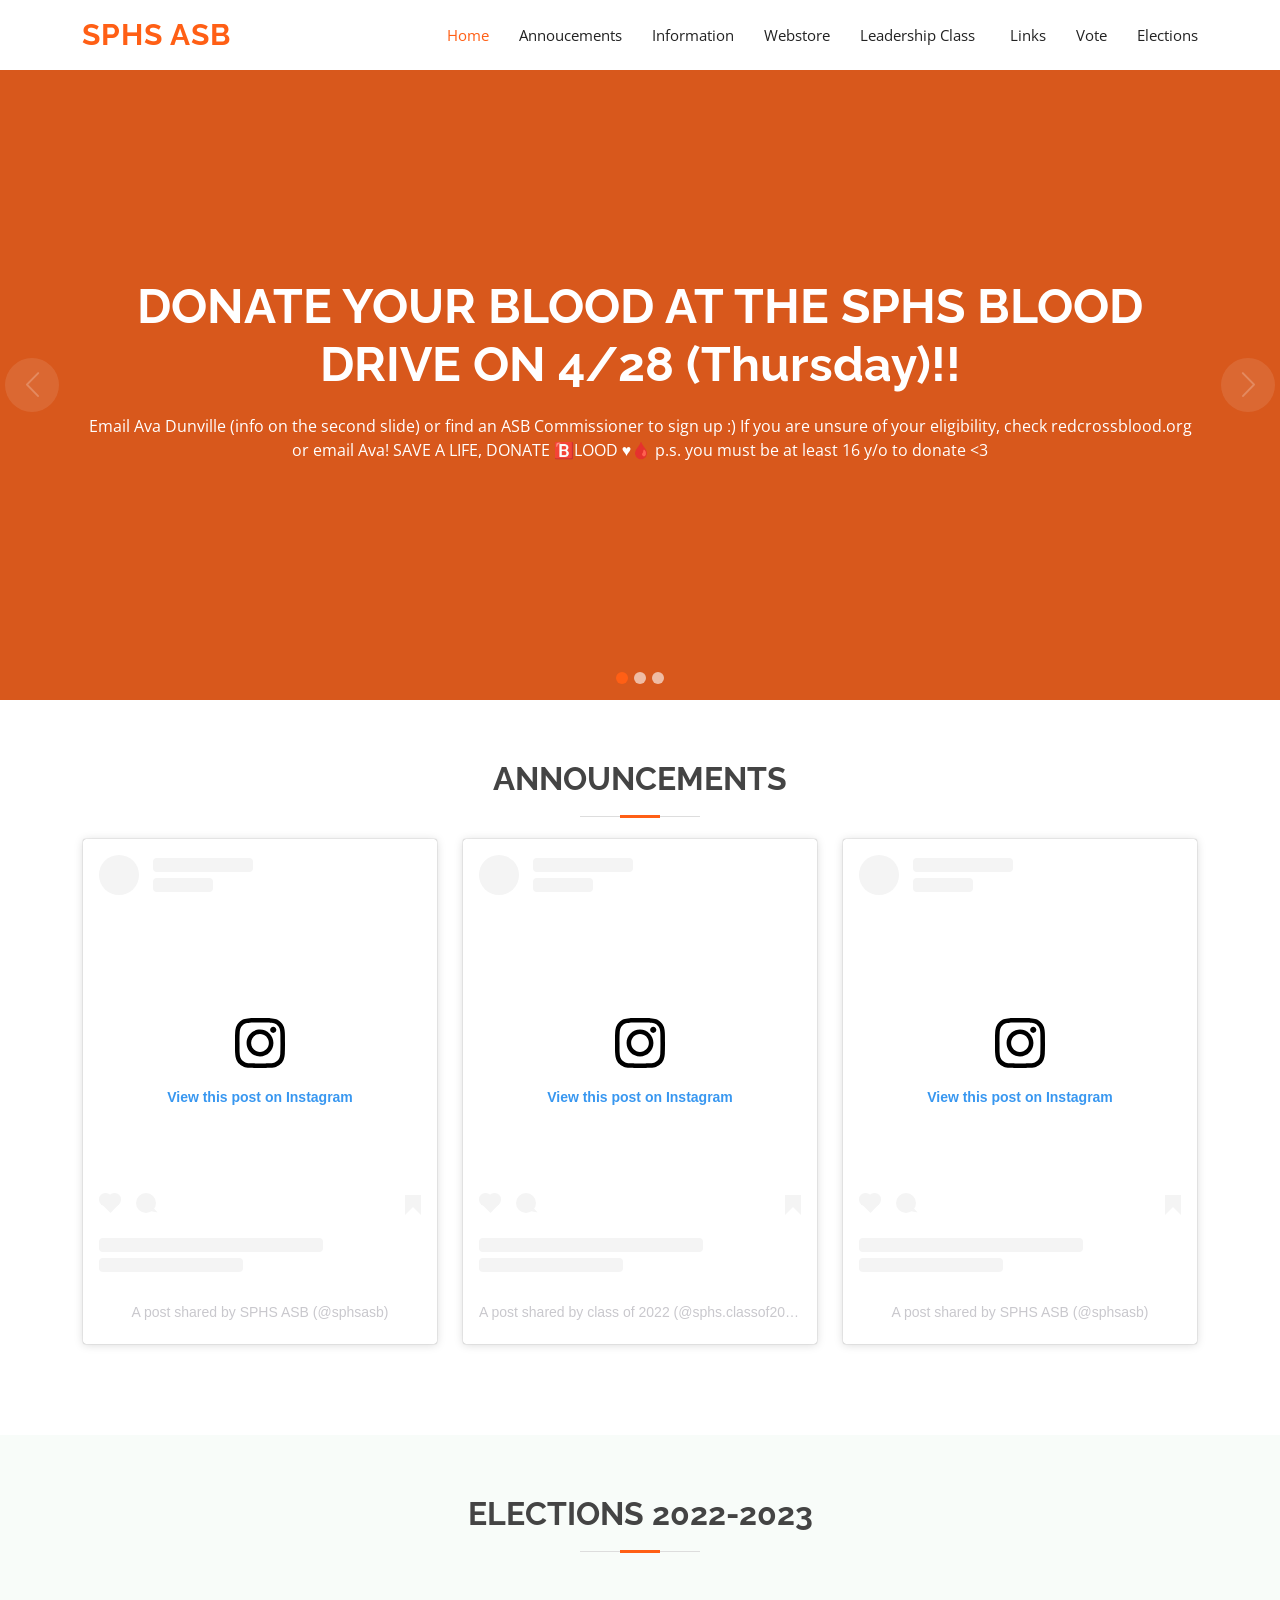
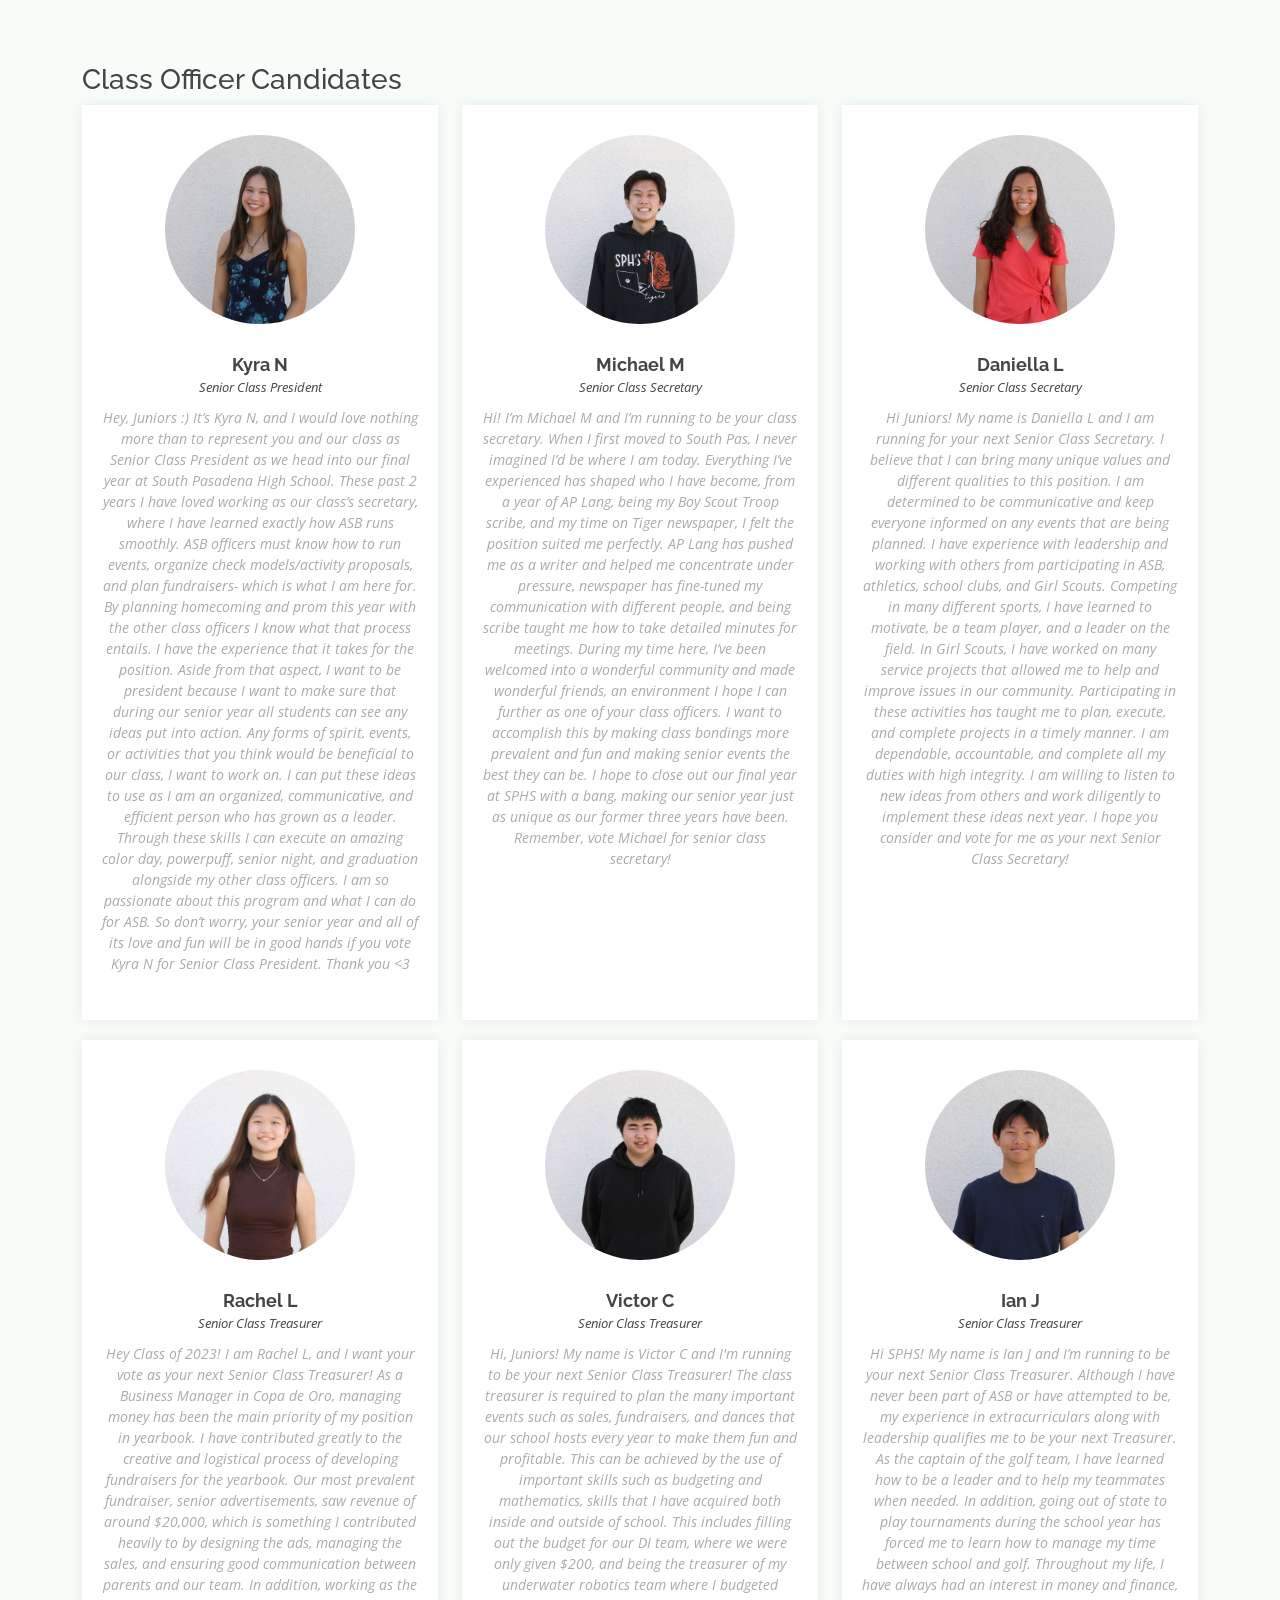
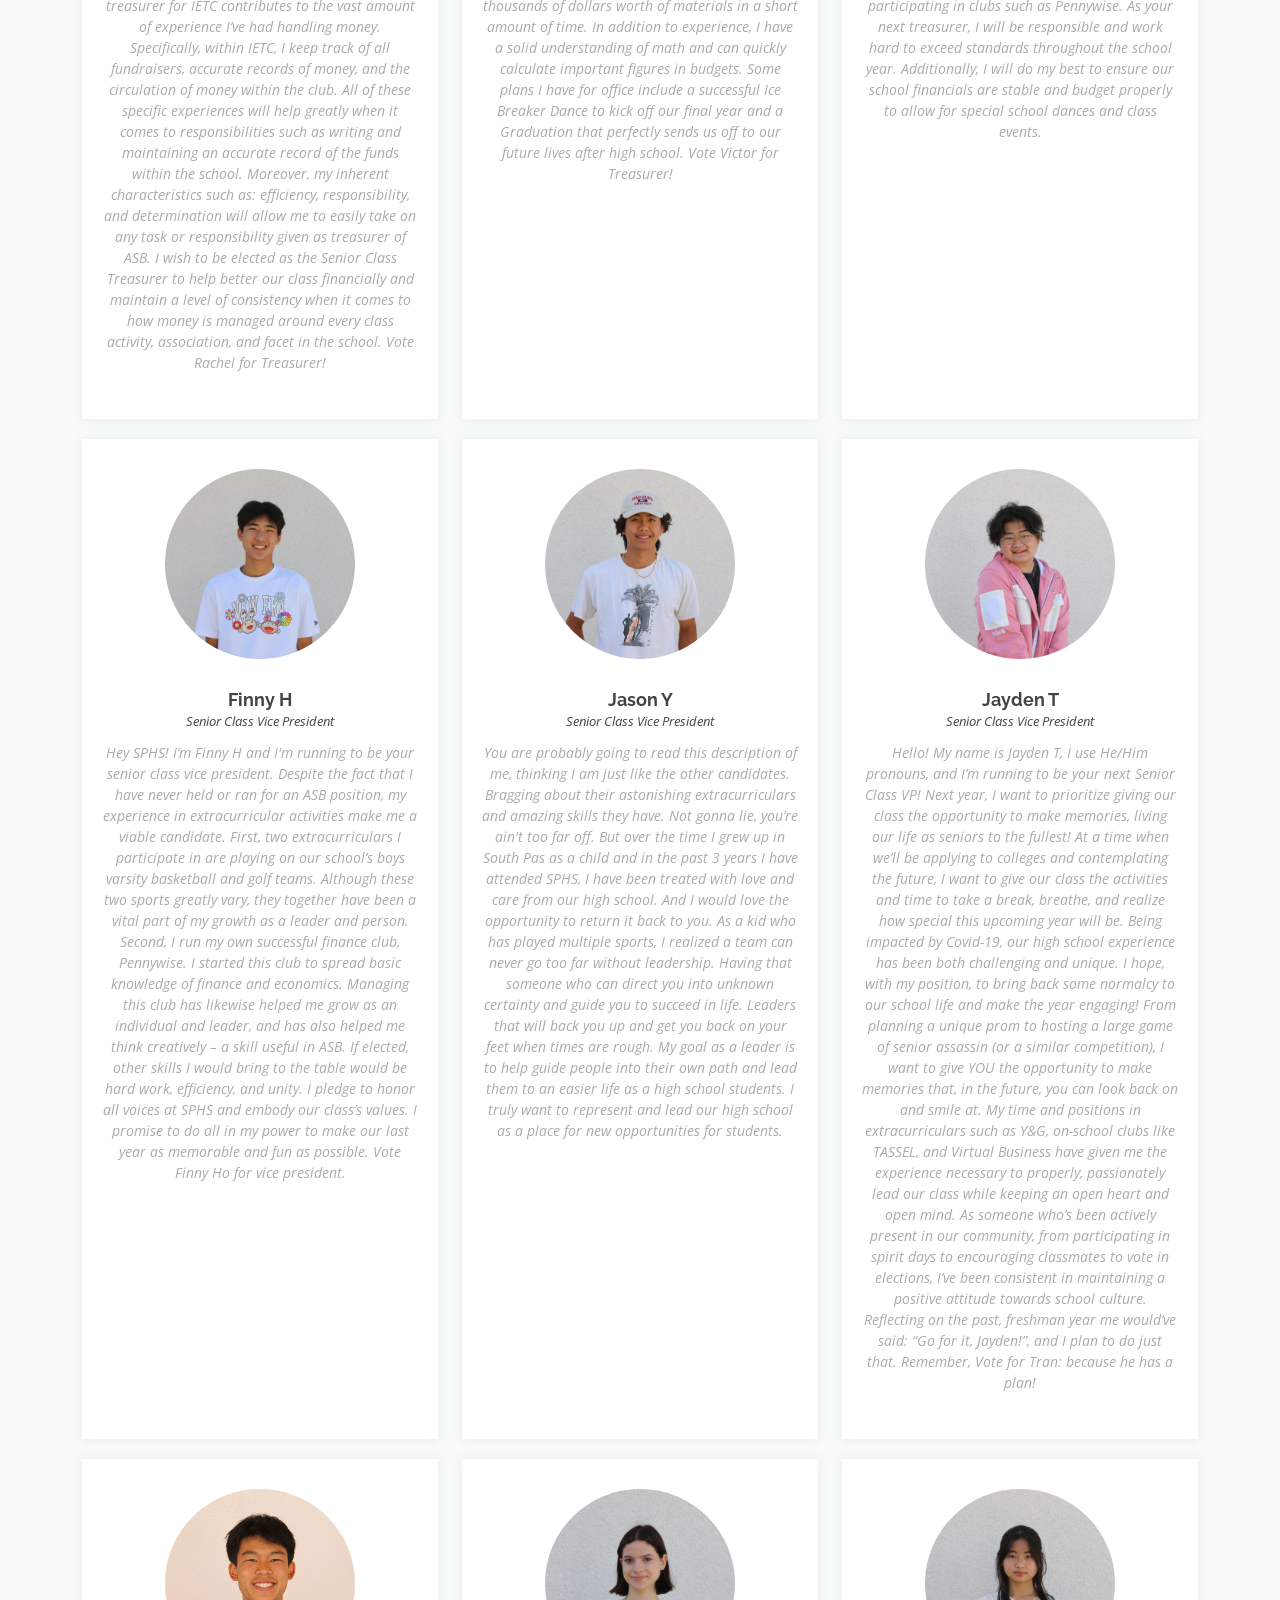
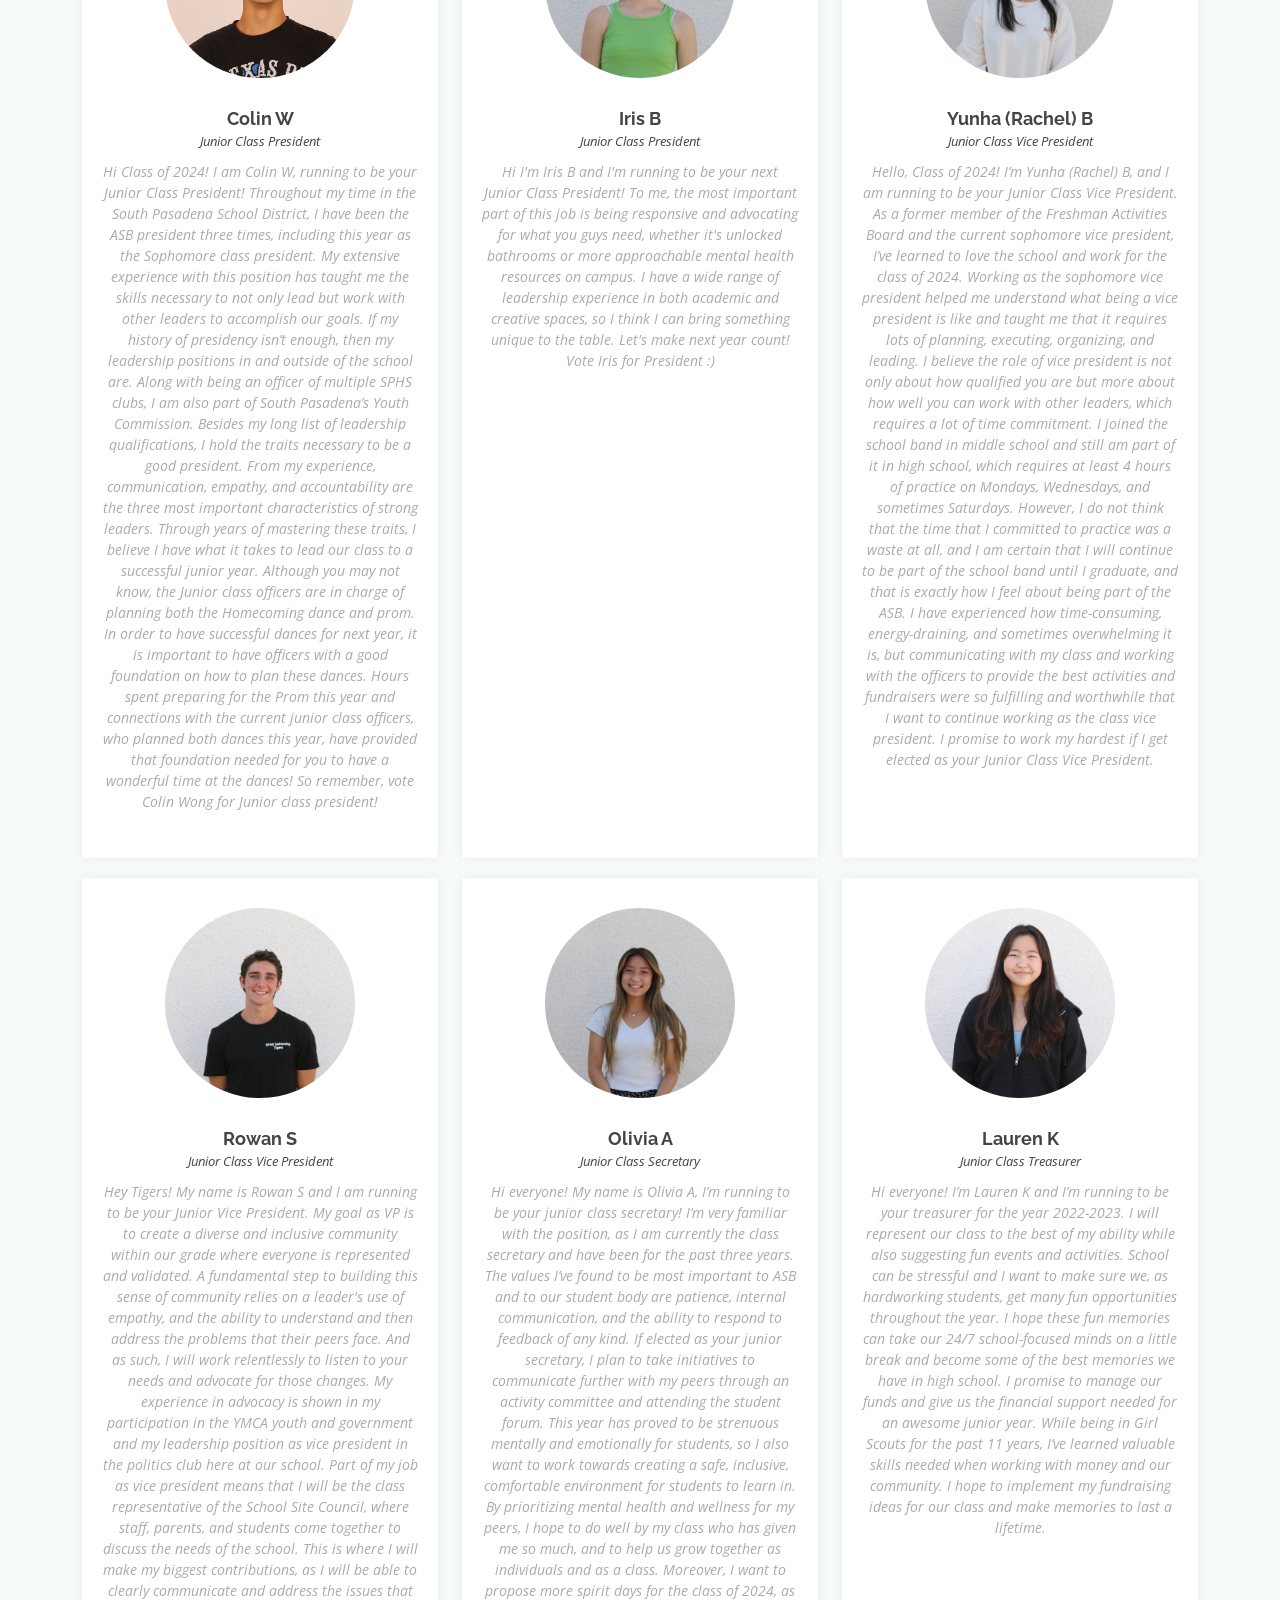
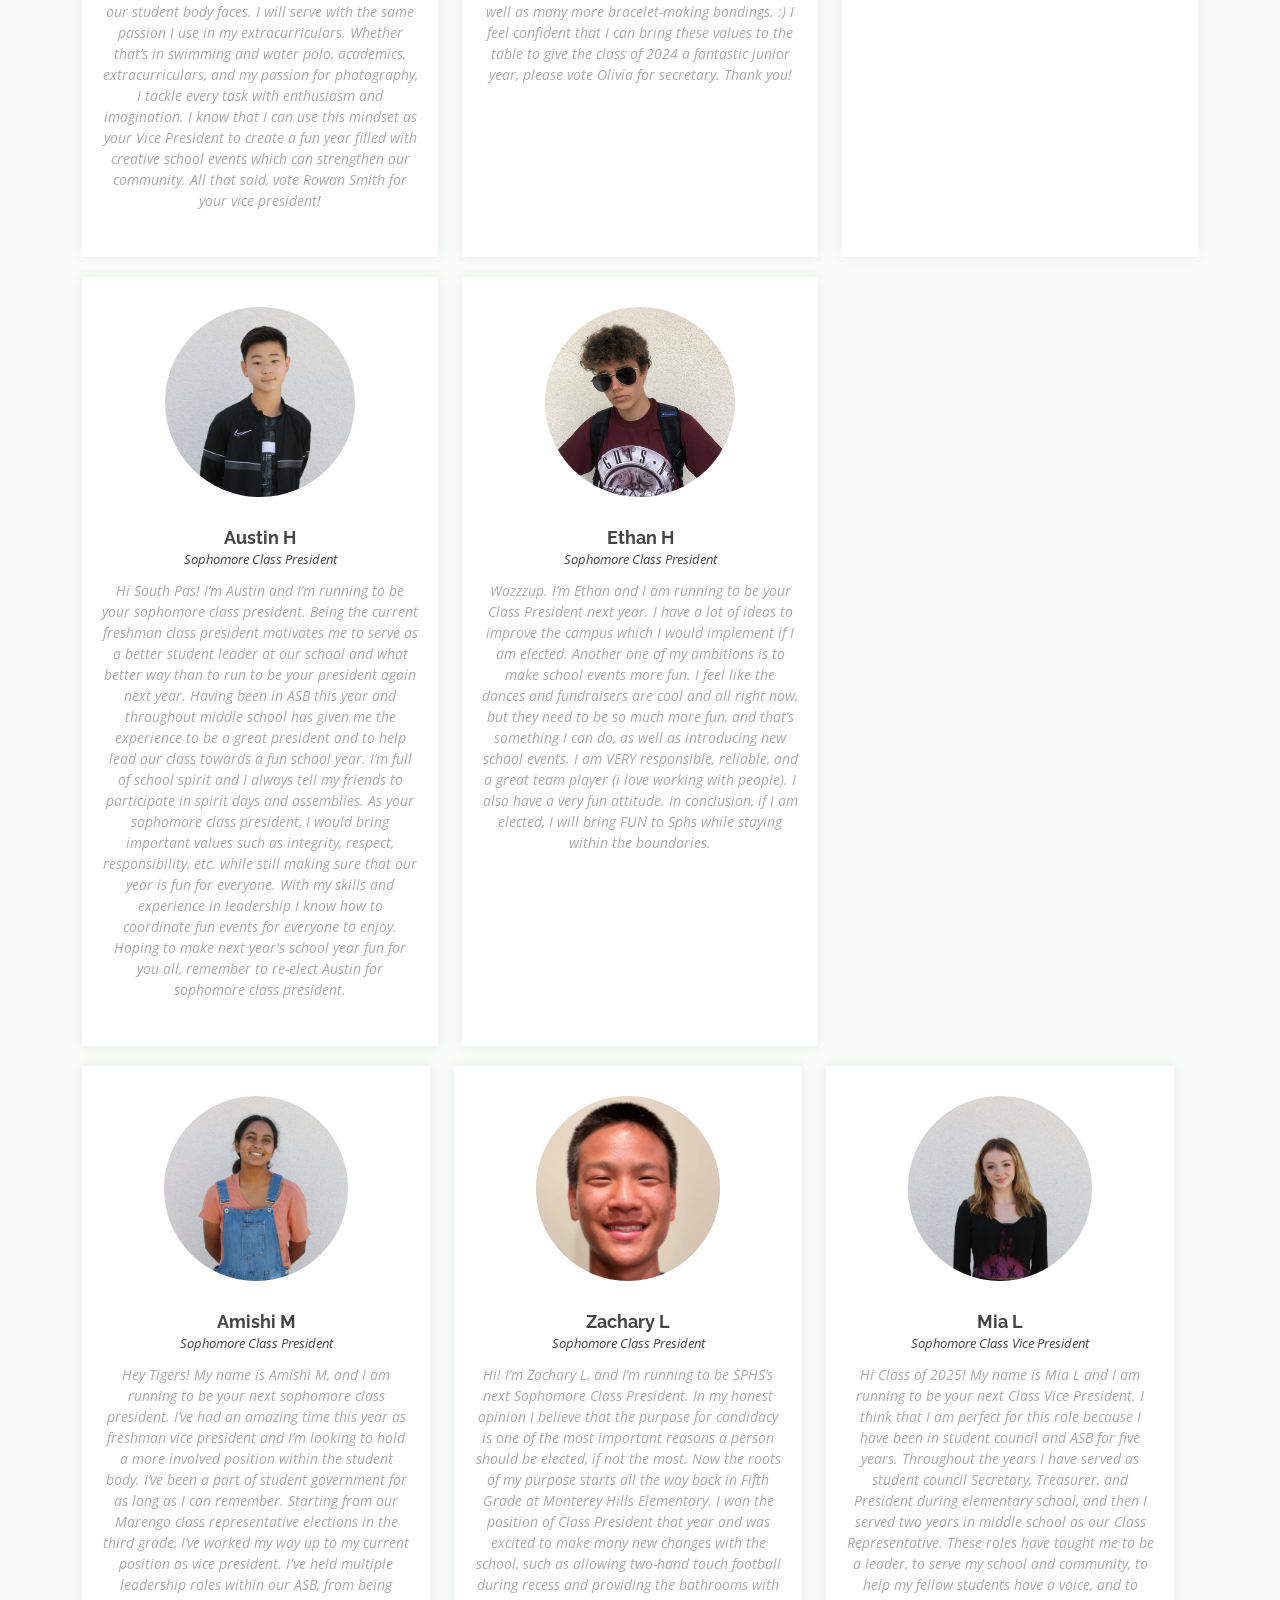
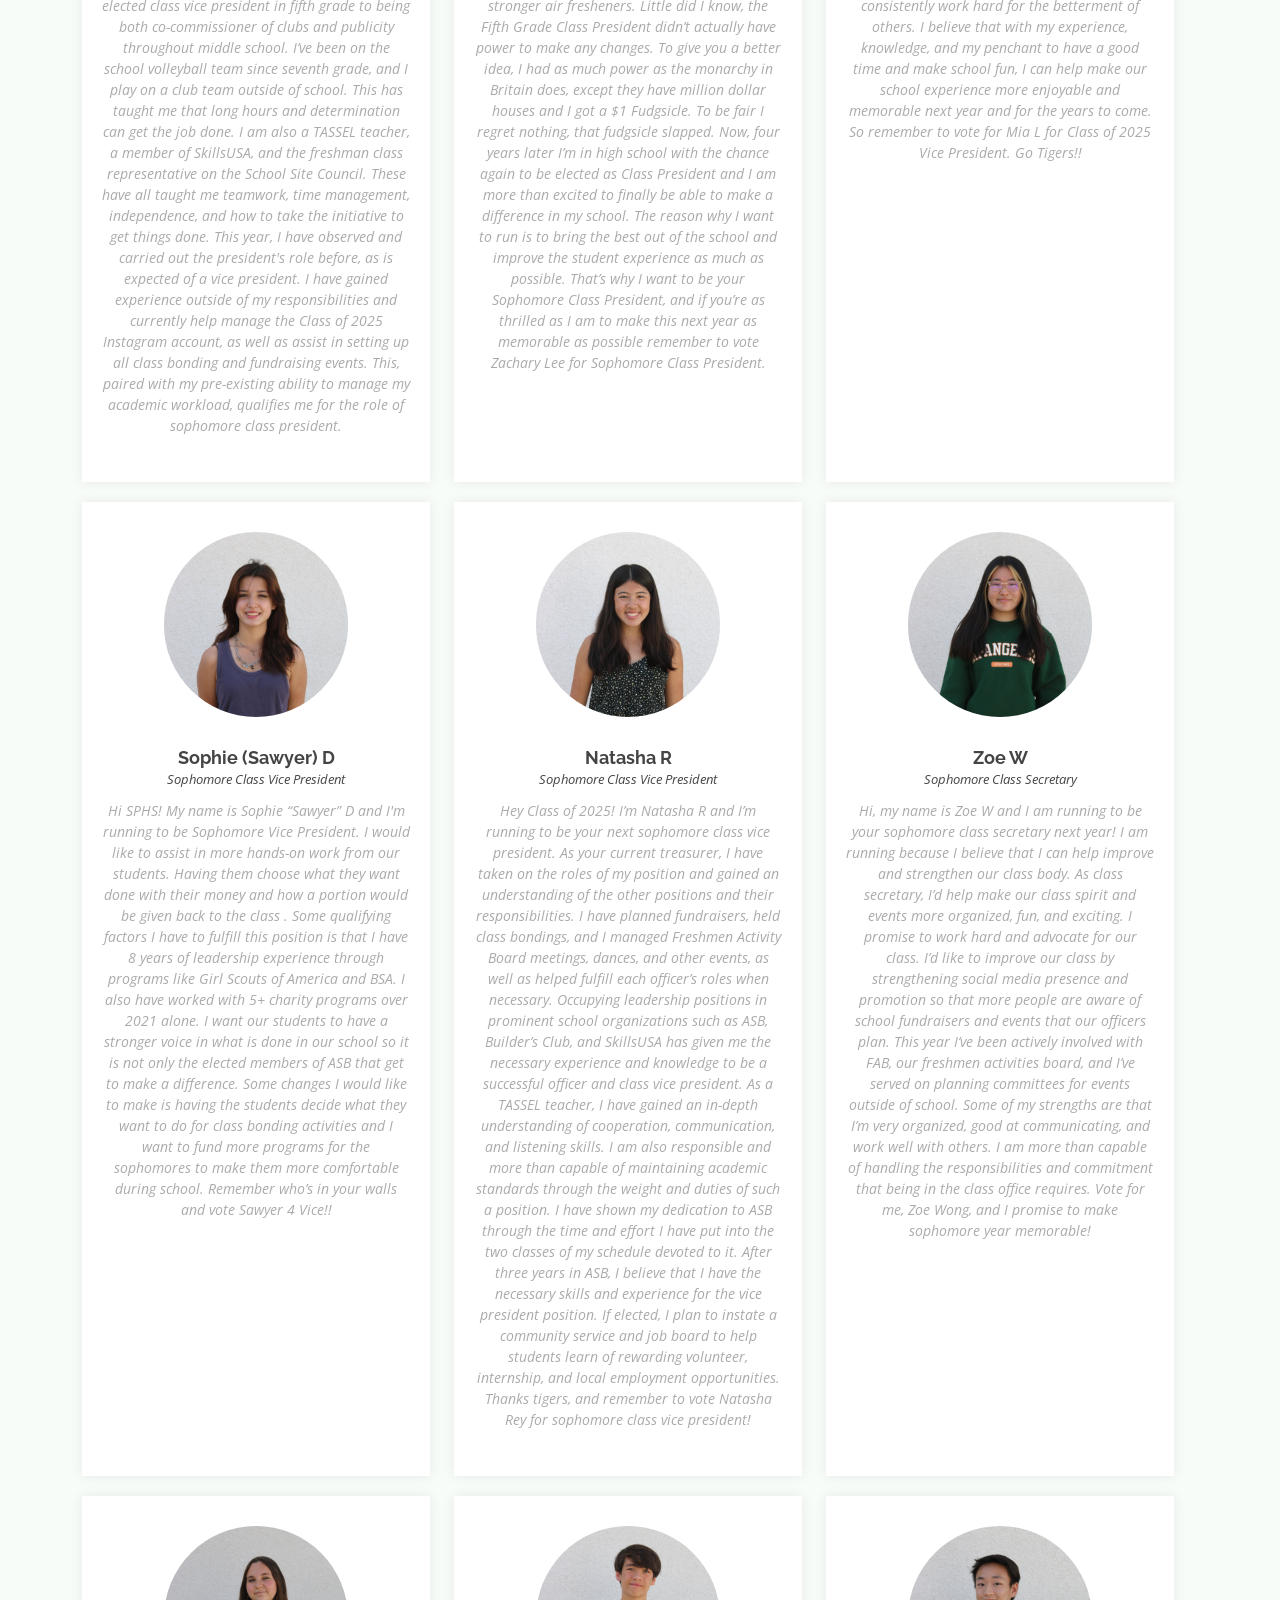
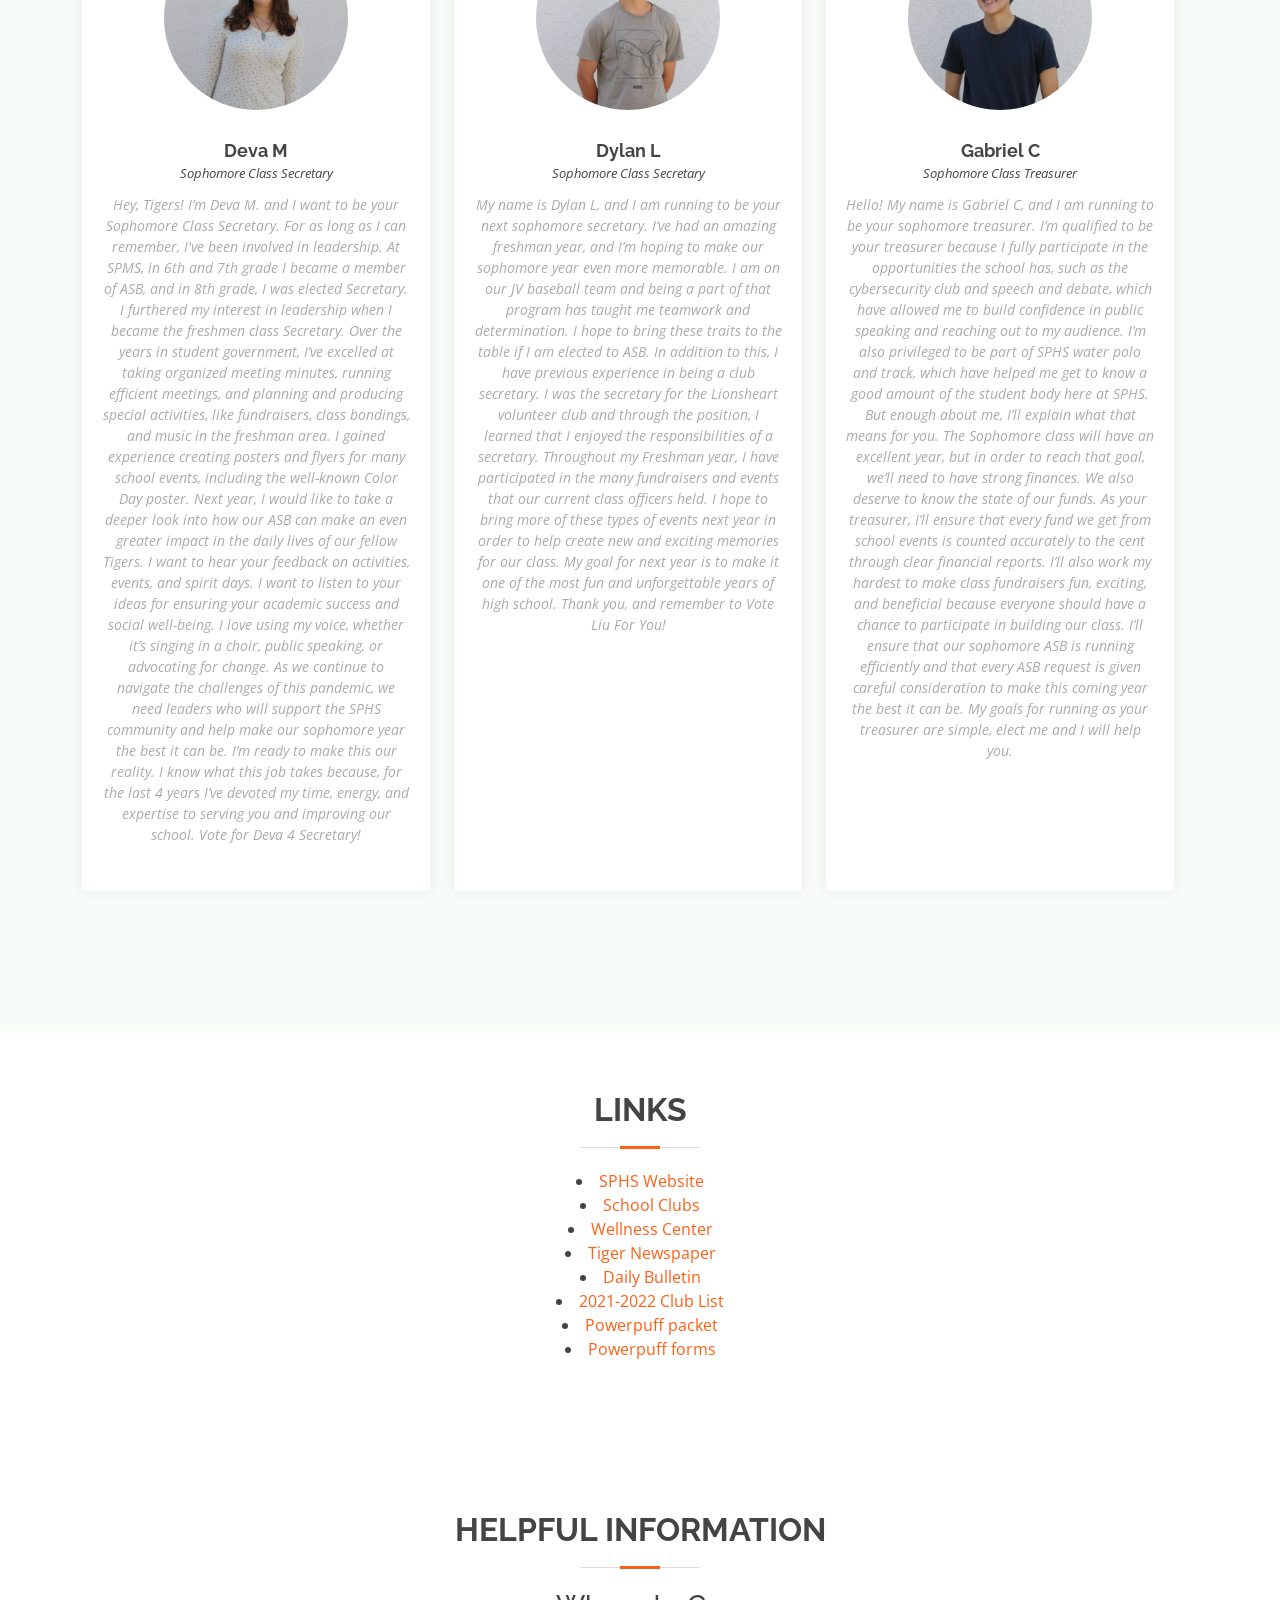
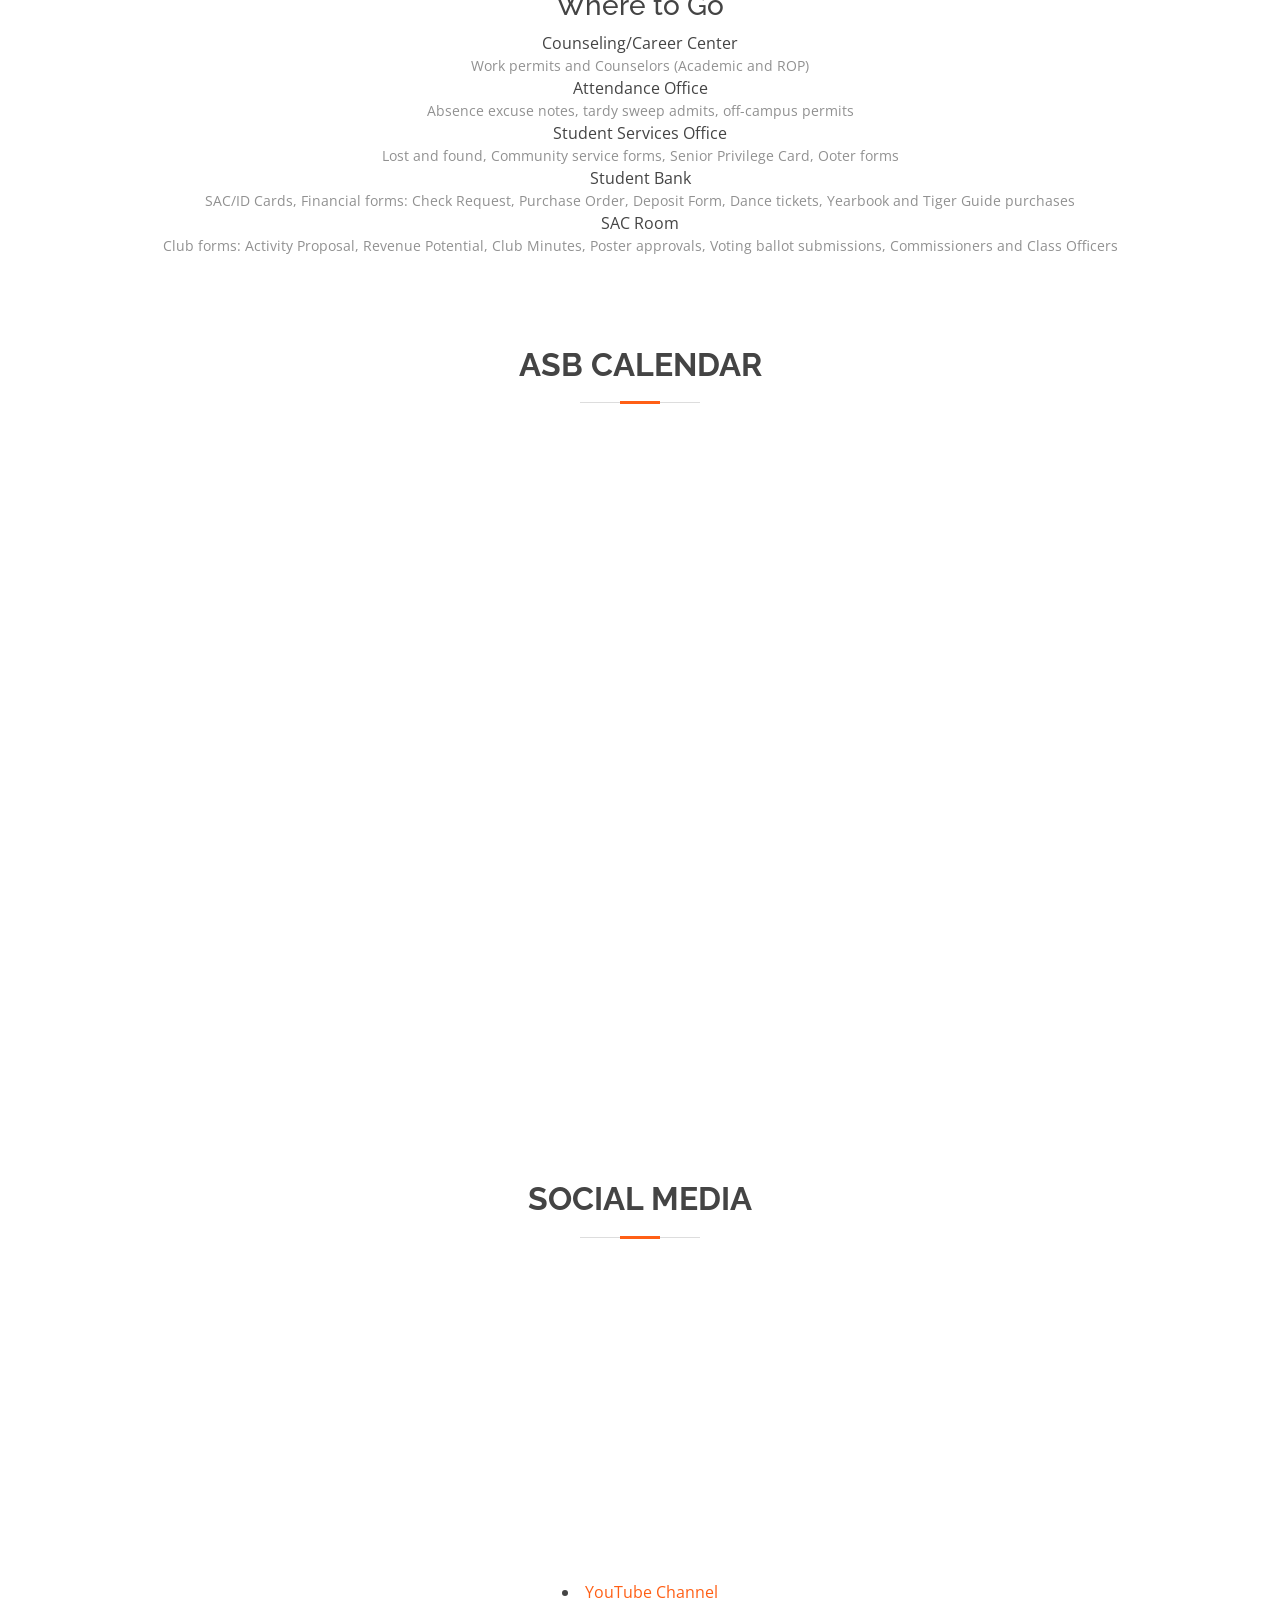
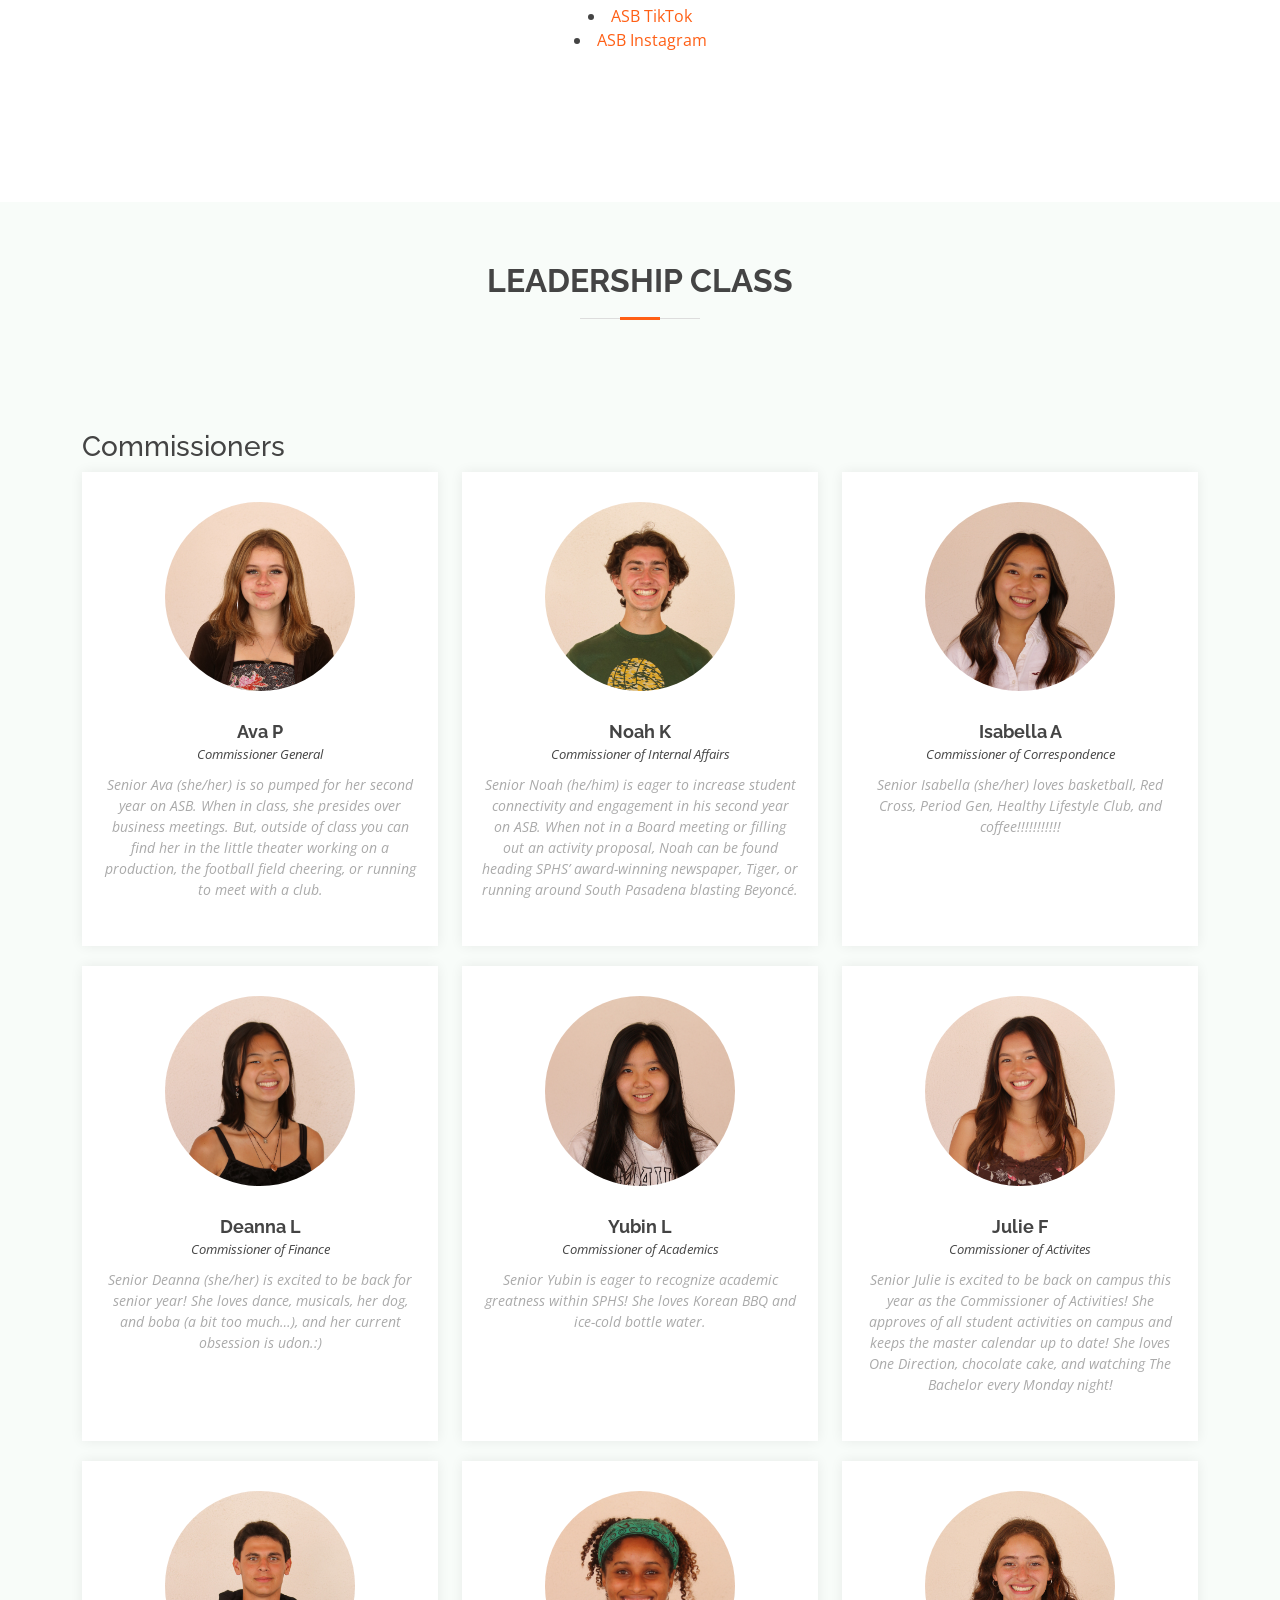
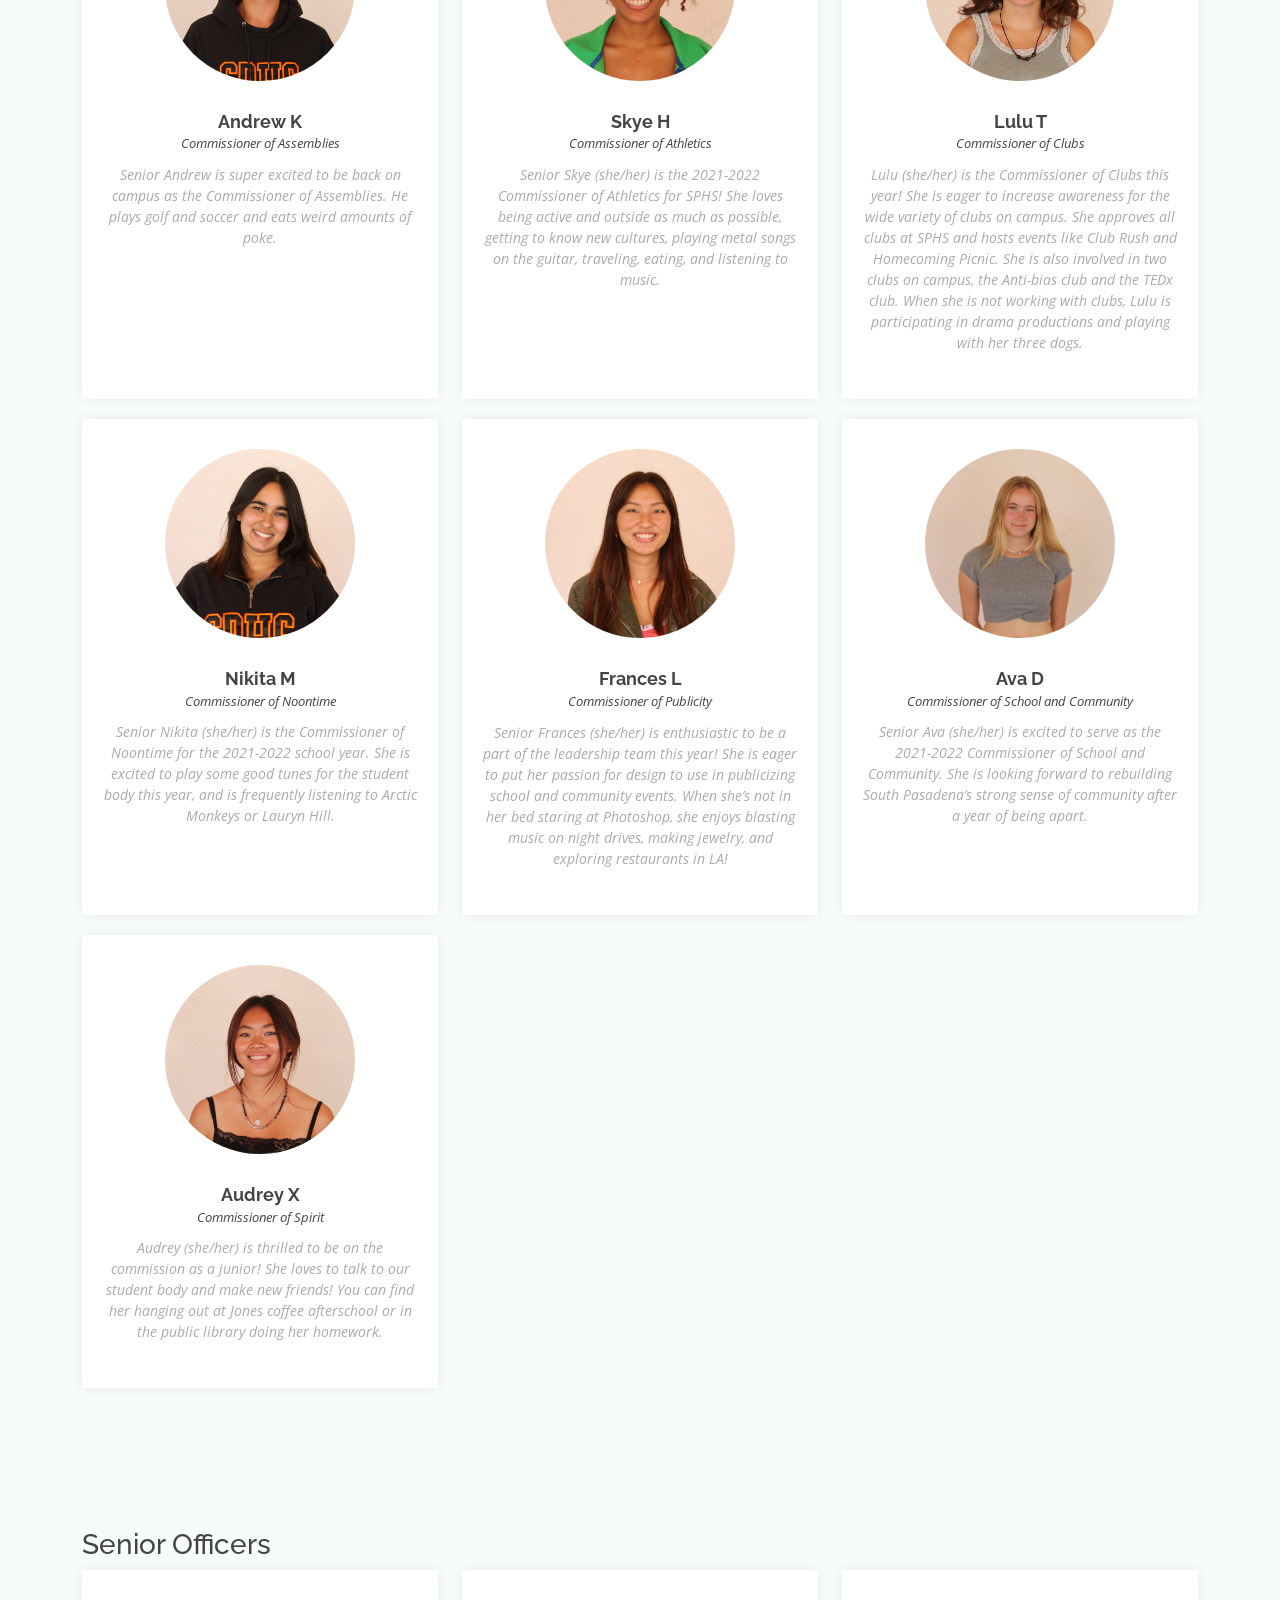
==== commit fe381ecd: "Update index.html" ====
--- a/index.html
+++ b/index.html
@@ -112,8 +112,8 @@
         <div class="carousel-item active">
           <div class="carousel-container">
             <div class="container">
-              <h2 class="animate__animated animate__fadeInDown">‼️CALLING ALL SENIORS‼️ please fill all of these out using the linktree below!!!!</h2>
-              <p class="animate__animated animate__fadeInUp"> https://l.instagram.com/?u=https%3A%2F%2Flinktr.ee%2Fsphsasb&e=ATNO-t89eTySQNtMlA9hxsfI1c8tqu3iOBBIqUgvMjvl5sfo0kake_U9qwC65BC9zOLdXMWQs_xc3A3JbuAdWQ&s=1
+              <h2 class="animate__animated animate__fadeInDown">DONATE YOUR BLOOD AT THE SPHS BLOOD DRIVE ON 4/28 (Thursday)!!</h2>
+              <p class="animate__animated animate__fadeInUp"> Email Ava Dunville (info on the second slide) or find an ASB Commissioner to sign up :) If you are unsure of your eligibility, check redcrossblood.org or email Ava! SAVE A LIFE, DONATE 🅱️LOOD ♥️🩸 p.s. you must be at least 16 y/o to donate <3
               </p>    
    
               <!-- <a href="#about" class="btn-get-started animate__animated animate__fadeInUp scrollto">Read More</a> -->
@@ -168,16 +168,18 @@
         <div class="section-title">
           <h2>Announcements</h2>
                   <div class="row">
+
+          <div class="col-lg-4 col-md-6 d-flex align-items-stretch" data-aos="zoom-in" data-aos-delay="100">
+<blockquote class="instagram-media" data-instgrm-permalink="https://www.instagram.com/p/CcoNqtdvrFp/?utm_source=ig_embed&amp;utm_campaign=loading" data-instgrm-version="14" style=" background:#FFF; border:0; border-radius:3px; box-shadow:0 0 1px 0 rgba(0,0,0,0.5),0 1px 10px 0 rgba(0,0,0,0.15); margin: 1px; max-width:540px; min-width:326px; padding:0; width:99.375%; width:-webkit-calc(100% - 2px); width:calc(100% - 2px);"><div style="padding:16px;"> <a href="https://www.instagram.com/p/CcoNqtdvrFp/?utm_source=ig_embed&amp;utm_campaign=loading" style=" background:#FFFFFF; line-height:0; padding:0 0; text-align:center; text-decoration:none; width:100%;" target="_blank"> <div style=" display: flex; flex-direction: row; align-items: center;"> <div style="background-color: #F4F4F4; border-radius: 50%; flex-grow: 0; height: 40px; margin-right: 14px; width: 40px;"></div> <div style="display: flex; flex-direction: column; flex-grow: 1; justify-content: center;"> <div style=" background-color: #F4F4F4; border-radius: 4px; flex-grow: 0; height: 14px; margin-bottom: 6px; width: 100px;"></div> <div style=" background-color: #F4F4F4; border-radius: 4px; flex-grow: 0; height: 14px; width: 60px;"></div></div></div><div style="padding: 19% 0;"></div> <div style="display:block; height:50px; margin:0 auto 12px; width:50px;"><svg width="50px" height="50px" viewBox="0 0 60 60" version="1.1" xmlns="https://www.w3.org/2000/svg" xmlns:xlink="https://www.w3.org/1999/xlink"><g stroke="none" stroke-width="1" fill="none" fill-rule="evenodd"><g transform="translate(-511.000000, -20.000000)" fill="#000000"><g><path d="M556.869,30.41 C554.814,30.41 553.148,32.076 553.148,34.131 C553.148,36.186 554.814,37.852 556.869,37.852 C558.924,37.852 560.59,36.186 560.59,34.131 C560.59,32.076 558.924,30.41 556.869,30.41 M541,60.657 C535.114,60.657 530.342,55.887 530.342,50 C530.342,44.114 535.114,39.342 541,39.342 C546.887,39.342 551.658,44.114 551.658,50 C551.658,55.887 546.887,60.657 541,60.657 M541,33.886 C532.1,33.886 524.886,41.1 524.886,50 C524.886,58.899 532.1,66.113 541,66.113 C549.9,66.113 557.115,58.899 557.115,50 C557.115,41.1 549.9,33.886 541,33.886 M565.378,62.101 C565.244,65.022 564.756,66.606 564.346,67.663 C563.803,69.06 563.154,70.057 562.106,71.106 C561.058,72.155 560.06,72.803 558.662,73.347 C557.607,73.757 556.021,74.244 553.102,74.378 C549.944,74.521 548.997,74.552 541,74.552 C533.003,74.552 532.056,74.521 528.898,74.378 C525.979,74.244 524.393,73.757 523.338,73.347 C521.94,72.803 520.942,72.155 519.894,71.106 C518.846,70.057 518.197,69.06 517.654,67.663 C517.244,66.606 516.755,65.022 516.623,62.101 C516.479,58.943 516.448,57.996 516.448,50 C516.448,42.003 516.479,41.056 516.623,37.899 C516.755,34.978 517.244,33.391 517.654,32.338 C518.197,30.938 518.846,29.942 519.894,28.894 C520.942,27.846 521.94,27.196 523.338,26.654 C524.393,26.244 525.979,25.756 528.898,25.623 C532.057,25.479 533.004,25.448 541,25.448 C548.997,25.448 549.943,25.479 553.102,25.623 C556.021,25.756 557.607,26.244 558.662,26.654 C560.06,27.196 561.058,27.846 562.106,28.894 C563.154,29.942 563.803,30.938 564.346,32.338 C564.756,33.391 565.244,34.978 565.378,37.899 C565.522,41.056 565.552,42.003 565.552,50 C565.552,57.996 565.522,58.943 565.378,62.101 M570.82,37.631 C570.674,34.438 570.167,32.258 569.425,30.349 C568.659,28.377 567.633,26.702 565.965,25.035 C564.297,23.368 562.623,22.342 560.652,21.575 C558.743,20.834 556.562,20.326 553.369,20.18 C550.169,20.033 549.148,20 541,20 C532.853,20 531.831,20.033 528.631,20.18 C525.438,20.326 523.257,20.834 521.349,21.575 C519.376,22.342 517.703,23.368 516.035,25.035 C514.368,26.702 513.342,28.377 512.574,30.349 C511.834,32.258 511.326,34.438 511.181,37.631 C511.035,40.831 511,41.851 511,50 C511,58.147 511.035,59.17 511.181,62.369 C511.326,65.562 511.834,67.743 512.574,69.651 C513.342,71.625 514.368,73.296 516.035,74.965 C517.703,76.634 519.376,77.658 521.349,78.425 C523.257,79.167 525.438,79.673 528.631,79.82 C531.831,79.965 532.853,80.001 541,80.001 C549.148,80.001 550.169,79.965 553.369,79.82 C556.562,79.673 558.743,79.167 560.652,78.425 C562.623,77.658 564.297,76.634 565.965,74.965 C567.633,73.296 568.659,71.625 569.425,69.651 C570.167,67.743 570.674,65.562 570.82,62.369 C570.966,59.17 571,58.147 571,50 C571,41.851 570.966,40.831 570.82,37.631"></path></g></g></g></svg></div><div style="padding-top: 8px;"> <div style=" color:#3897f0; font-family:Arial,sans-serif; font-size:14px; font-style:normal; font-weight:550; line-height:18px;">View this post on Instagram</div></div><div style="padding: 12.5% 0;"></div> <div style="display: flex; flex-direction: row; margin-bottom: 14px; align-items: center;"><div> <div style="background-color: #F4F4F4; border-radius: 50%; height: 12.5px; width: 12.5px; transform: translateX(0px) translateY(7px);"></div> <div style="background-color: #F4F4F4; height: 12.5px; transform: rotate(-45deg) translateX(3px) translateY(1px); width: 12.5px; flex-grow: 0; margin-right: 14px; margin-left: 2px;"></div> <div style="background-color: #F4F4F4; border-radius: 50%; height: 12.5px; width: 12.5px; transform: translateX(9px) translateY(-18px);"></div></div><div style="margin-left: 8px;"> <div style=" background-color: #F4F4F4; border-radius: 50%; flex-grow: 0; height: 20px; width: 20px;"></div> <div style=" width: 0; height: 0; border-top: 2px solid transparent; border-left: 6px solid #f4f4f4; border-bottom: 2px solid transparent; transform: translateX(16px) translateY(-4px) rotate(30deg)"></div></div><div style="margin-left: auto;"> <div style=" width: 0px; border-top: 8px solid #F4F4F4; border-right: 8px solid transparent; transform: translateY(16px);"></div> <div style=" background-color: #F4F4F4; flex-grow: 0; height: 12px; width: 16px; transform: translateY(-4px);"></div> <div style=" width: 0; height: 0; border-top: 8px solid #F4F4F4; border-left: 8px solid transparent; transform: translateY(-4px) translateX(8px);"></div></div></div> <div style="display: flex; flex-direction: column; flex-grow: 1; justify-content: center; margin-bottom: 24px;"> <div style=" background-color: #F4F4F4; border-radius: 4px; flex-grow: 0; height: 14px; margin-bottom: 6px; width: 224px;"></div> <div style=" background-color: #F4F4F4; border-radius: 4px; flex-grow: 0; height: 14px; width: 144px;"></div></div></a><p style=" color:#c9c8cd; font-family:Arial,sans-serif; font-size:14px; line-height:17px; margin-bottom:0; margin-top:8px; overflow:hidden; padding:8px 0 7px; text-align:center; text-overflow:ellipsis; white-space:nowrap;"><a href="https://www.instagram.com/p/CcoNqtdvrFp/?utm_source=ig_embed&amp;utm_campaign=loading" style=" color:#c9c8cd; font-family:Arial,sans-serif; font-size:14px; font-style:normal; font-weight:normal; line-height:17px; text-decoration:none;" target="_blank">A post shared by SPHS ASB (@sphsasb)</a></p></div></blockquote> <script async src="//www.instagram.com/embed.js"></script>
+          </div>
           <div class="col-lg-4 col-md-6 d-flex align-items-stretch" data-aos="zoom-in" data-aos-delay="100">
 <blockquote class="instagram-media" data-instgrm-permalink="https://www.instagram.com/reel/CcdXxFnJYym/?utm_source=ig_embed&amp;utm_campaign=loading" data-instgrm-version="14" style=" background:#FFF; border:0; border-radius:3px; box-shadow:0 0 1px 0 rgba(0,0,0,0.5),0 1px 10px 0 rgba(0,0,0,0.15); margin: 1px; max-width:540px; min-width:326px; padding:0; width:99.375%; width:-webkit-calc(100% - 2px); width:calc(100% - 2px);"><div style="padding:16px;"> <a href="https://www.instagram.com/reel/CcdXxFnJYym/?utm_source=ig_embed&amp;utm_campaign=loading" style=" background:#FFFFFF; line-height:0; padding:0 0; text-align:center; text-decoration:none; width:100%;" target="_blank"> <div style=" display: flex; flex-direction: row; align-items: center;"> <div style="background-color: #F4F4F4; border-radius: 50%; flex-grow: 0; height: 40px; margin-right: 14px; width: 40px;"></div> <div style="display: flex; flex-direction: column; flex-grow: 1; justify-content: center;"> <div style=" background-color: #F4F4F4; border-radius: 4px; flex-grow: 0; height: 14px; margin-bottom: 6px; width: 100px;"></div> <div style=" background-color: #F4F4F4; border-radius: 4px; flex-grow: 0; height: 14px; width: 60px;"></div></div></div><div style="padding: 19% 0;"></div> <div style="display:block; height:50px; margin:0 auto 12px; width:50px;"><svg width="50px" height="50px" viewBox="0 0 60 60" version="1.1" xmlns="https://www.w3.org/2000/svg" xmlns:xlink="https://www.w3.org/1999/xlink"><g stroke="none" stroke-width="1" fill="none" fill-rule="evenodd"><g transform="translate(-511.000000, -20.000000)" fill="#000000"><g><path d="M556.869,30.41 C554.814,30.41 553.148,32.076 553.148,34.131 C553.148,36.186 554.814,37.852 556.869,37.852 C558.924,37.852 560.59,36.186 560.59,34.131 C560.59,32.076 558.924,30.41 556.869,30.41 M541,60.657 C535.114,60.657 530.342,55.887 530.342,50 C530.342,44.114 535.114,39.342 541,39.342 C546.887,39.342 551.658,44.114 551.658,50 C551.658,55.887 546.887,60.657 541,60.657 M541,33.886 C532.1,33.886 524.886,41.1 524.886,50 C524.886,58.899 532.1,66.113 541,66.113 C549.9,66.113 557.115,58.899 557.115,50 C557.115,41.1 549.9,33.886 541,33.886 M565.378,62.101 C565.244,65.022 564.756,66.606 564.346,67.663 C563.803,69.06 563.154,70.057 562.106,71.106 C561.058,72.155 560.06,72.803 558.662,73.347 C557.607,73.757 556.021,74.244 553.102,74.378 C549.944,74.521 548.997,74.552 541,74.552 C533.003,74.552 532.056,74.521 528.898,74.378 C525.979,74.244 524.393,73.757 523.338,73.347 C521.94,72.803 520.942,72.155 519.894,71.106 C518.846,70.057 518.197,69.06 517.654,67.663 C517.244,66.606 516.755,65.022 516.623,62.101 C516.479,58.943 516.448,57.996 516.448,50 C516.448,42.003 516.479,41.056 516.623,37.899 C516.755,34.978 517.244,33.391 517.654,32.338 C518.197,30.938 518.846,29.942 519.894,28.894 C520.942,27.846 521.94,27.196 523.338,26.654 C524.393,26.244 525.979,25.756 528.898,25.623 C532.057,25.479 533.004,25.448 541,25.448 C548.997,25.448 549.943,25.479 553.102,25.623 C556.021,25.756 557.607,26.244 558.662,26.654 C560.06,27.196 561.058,27.846 562.106,28.894 C563.154,29.942 563.803,30.938 564.346,32.338 C564.756,33.391 565.244,34.978 565.378,37.899 C565.522,41.056 565.552,42.003 565.552,50 C565.552,57.996 565.522,58.943 565.378,62.101 M570.82,37.631 C570.674,34.438 570.167,32.258 569.425,30.349 C568.659,28.377 567.633,26.702 565.965,25.035 C564.297,23.368 562.623,22.342 560.652,21.575 C558.743,20.834 556.562,20.326 553.369,20.18 C550.169,20.033 549.148,20 541,20 C532.853,20 531.831,20.033 528.631,20.18 C525.438,20.326 523.257,20.834 521.349,21.575 C519.376,22.342 517.703,23.368 516.035,25.035 C514.368,26.702 513.342,28.377 512.574,30.349 C511.834,32.258 511.326,34.438 511.181,37.631 C511.035,40.831 511,41.851 511,50 C511,58.147 511.035,59.17 511.181,62.369 C511.326,65.562 511.834,67.743 512.574,69.651 C513.342,71.625 514.368,73.296 516.035,74.965 C517.703,76.634 519.376,77.658 521.349,78.425 C523.257,79.167 525.438,79.673 528.631,79.82 C531.831,79.965 532.853,80.001 541,80.001 C549.148,80.001 550.169,79.965 553.369,79.82 C556.562,79.673 558.743,79.167 560.652,78.425 C562.623,77.658 564.297,76.634 565.965,74.965 C567.633,73.296 568.659,71.625 569.425,69.651 C570.167,67.743 570.674,65.562 570.82,62.369 C570.966,59.17 571,58.147 571,50 C571,41.851 570.966,40.831 570.82,37.631"></path></g></g></g></svg></div><div style="padding-top: 8px;"> <div style=" color:#3897f0; font-family:Arial,sans-serif; font-size:14px; font-style:normal; font-weight:550; line-height:18px;">View this post on Instagram</div></div><div style="padding: 12.5% 0;"></div> <div style="display: flex; flex-direction: row; margin-bottom: 14px; align-items: center;"><div> <div style="background-color: #F4F4F4; border-radius: 50%; height: 12.5px; width: 12.5px; transform: translateX(0px) translateY(7px);"></div> <div style="background-color: #F4F4F4; height: 12.5px; transform: rotate(-45deg) translateX(3px) translateY(1px); width: 12.5px; flex-grow: 0; margin-right: 14px; margin-left: 2px;"></div> <div style="background-color: #F4F4F4; border-radius: 50%; height: 12.5px; width: 12.5px; transform: translateX(9px) translateY(-18px);"></div></div><div style="margin-left: 8px;"> <div style=" background-color: #F4F4F4; border-radius: 50%; flex-grow: 0; height: 20px; width: 20px;"></div> <div style=" width: 0; height: 0; border-top: 2px solid transparent; border-left: 6px solid #f4f4f4; border-bottom: 2px solid transparent; transform: translateX(16px) translateY(-4px) rotate(30deg)"></div></div><div style="margin-left: auto;"> <div style=" width: 0px; border-top: 8px solid #F4F4F4; border-right: 8px solid transparent; transform: translateY(16px);"></div> <div style=" background-color: #F4F4F4; flex-grow: 0; height: 12px; width: 16px; transform: translateY(-4px);"></div> <div style=" width: 0; height: 0; border-top: 8px solid #F4F4F4; border-left: 8px solid transparent; transform: translateY(-4px) translateX(8px);"></div></div></div> <div style="display: flex; flex-direction: column; flex-grow: 1; justify-content: center; margin-bottom: 24px;"> <div style=" background-color: #F4F4F4; border-radius: 4px; flex-grow: 0; height: 14px; margin-bottom: 6px; width: 224px;"></div> <div style=" background-color: #F4F4F4; border-radius: 4px; flex-grow: 0; height: 14px; width: 144px;"></div></div></a><p style=" color:#c9c8cd; font-family:Arial,sans-serif; font-size:14px; line-height:17px; margin-bottom:0; margin-top:8px; overflow:hidden; padding:8px 0 7px; text-align:center; text-overflow:ellipsis; white-space:nowrap;"><a href="https://www.instagram.com/reel/CcdXxFnJYym/?utm_source=ig_embed&amp;utm_campaign=loading" style=" color:#c9c8cd; font-family:Arial,sans-serif; font-size:14px; font-style:normal; font-weight:normal; line-height:17px; text-decoration:none;" target="_blank">A post shared by class of 2022 (@sphs.classof2022)</a></p></div></blockquote> <script async src="//www.instagram.com/embed.js"></script>
-</div>
+         </div>
           <div class="col-lg-4 col-md-6 d-flex align-items-stretch mt-4 mt-md-0" data-aos="zoom-in" data-aos-delay="200">
 <blockquote class="instagram-media" data-instgrm-permalink="https://www.instagram.com/p/CcbN-18PhBT/?utm_source=ig_embed&amp;utm_campaign=loading" data-instgrm-version="14" style=" background:#FFF; border:0; border-radius:3px; box-shadow:0 0 1px 0 rgba(0,0,0,0.5),0 1px 10px 0 rgba(0,0,0,0.15); margin: 1px; max-width:540px; min-width:326px; padding:0; width:99.375%; width:-webkit-calc(100% - 2px); width:calc(100% - 2px);"><div style="padding:16px;"> <a href="https://www.instagram.com/p/CcbN-18PhBT/?utm_source=ig_embed&amp;utm_campaign=loading" style=" background:#FFFFFF; line-height:0; padding:0 0; text-align:center; text-decoration:none; width:100%;" target="_blank"> <div style=" display: flex; flex-direction: row; align-items: center;"> <div style="background-color: #F4F4F4; border-radius: 50%; flex-grow: 0; height: 40px; margin-right: 14px; width: 40px;"></div> <div style="display: flex; flex-direction: column; flex-grow: 1; justify-content: center;"> <div style=" background-color: #F4F4F4; border-radius: 4px; flex-grow: 0; height: 14px; margin-bottom: 6px; width: 100px;"></div> <div style=" background-color: #F4F4F4; border-radius: 4px; flex-grow: 0; height: 14px; width: 60px;"></div></div></div><div style="padding: 19% 0;"></div> <div style="display:block; height:50px; margin:0 auto 12px; width:50px;"><svg width="50px" height="50px" viewBox="0 0 60 60" version="1.1" xmlns="https://www.w3.org/2000/svg" xmlns:xlink="https://www.w3.org/1999/xlink"><g stroke="none" stroke-width="1" fill="none" fill-rule="evenodd"><g transform="translate(-511.000000, -20.000000)" fill="#000000"><g><path d="M556.869,30.41 C554.814,30.41 553.148,32.076 553.148,34.131 C553.148,36.186 554.814,37.852 556.869,37.852 C558.924,37.852 560.59,36.186 560.59,34.131 C560.59,32.076 558.924,30.41 556.869,30.41 M541,60.657 C535.114,60.657 530.342,55.887 530.342,50 C530.342,44.114 535.114,39.342 541,39.342 C546.887,39.342 551.658,44.114 551.658,50 C551.658,55.887 546.887,60.657 541,60.657 M541,33.886 C532.1,33.886 524.886,41.1 524.886,50 C524.886,58.899 532.1,66.113 541,66.113 C549.9,66.113 557.115,58.899 557.115,50 C557.115,41.1 549.9,33.886 541,33.886 M565.378,62.101 C565.244,65.022 564.756,66.606 564.346,67.663 C563.803,69.06 563.154,70.057 562.106,71.106 C561.058,72.155 560.06,72.803 558.662,73.347 C557.607,73.757 556.021,74.244 553.102,74.378 C549.944,74.521 548.997,74.552 541,74.552 C533.003,74.552 532.056,74.521 528.898,74.378 C525.979,74.244 524.393,73.757 523.338,73.347 C521.94,72.803 520.942,72.155 519.894,71.106 C518.846,70.057 518.197,69.06 517.654,67.663 C517.244,66.606 516.755,65.022 516.623,62.101 C516.479,58.943 516.448,57.996 516.448,50 C516.448,42.003 516.479,41.056 516.623,37.899 C516.755,34.978 517.244,33.391 517.654,32.338 C518.197,30.938 518.846,29.942 519.894,28.894 C520.942,27.846 521.94,27.196 523.338,26.654 C524.393,26.244 525.979,25.756 528.898,25.623 C532.057,25.479 533.004,25.448 541,25.448 C548.997,25.448 549.943,25.479 553.102,25.623 C556.021,25.756 557.607,26.244 558.662,26.654 C560.06,27.196 561.058,27.846 562.106,28.894 C563.154,29.942 563.803,30.938 564.346,32.338 C564.756,33.391 565.244,34.978 565.378,37.899 C565.522,41.056 565.552,42.003 565.552,50 C565.552,57.996 565.522,58.943 565.378,62.101 M570.82,37.631 C570.674,34.438 570.167,32.258 569.425,30.349 C568.659,28.377 567.633,26.702 565.965,25.035 C564.297,23.368 562.623,22.342 560.652,21.575 C558.743,20.834 556.562,20.326 553.369,20.18 C550.169,20.033 549.148,20 541,20 C532.853,20 531.831,20.033 528.631,20.18 C525.438,20.326 523.257,20.834 521.349,21.575 C519.376,22.342 517.703,23.368 516.035,25.035 C514.368,26.702 513.342,28.377 512.574,30.349 C511.834,32.258 511.326,34.438 511.181,37.631 C511.035,40.831 511,41.851 511,50 C511,58.147 511.035,59.17 511.181,62.369 C511.326,65.562 511.834,67.743 512.574,69.651 C513.342,71.625 514.368,73.296 516.035,74.965 C517.703,76.634 519.376,77.658 521.349,78.425 C523.257,79.167 525.438,79.673 528.631,79.82 C531.831,79.965 532.853,80.001 541,80.001 C549.148,80.001 550.169,79.965 553.369,79.82 C556.562,79.673 558.743,79.167 560.652,78.425 C562.623,77.658 564.297,76.634 565.965,74.965 C567.633,73.296 568.659,71.625 569.425,69.651 C570.167,67.743 570.674,65.562 570.82,62.369 C570.966,59.17 571,58.147 571,50 C571,41.851 570.966,40.831 570.82,37.631"></path></g></g></g></svg></div><div style="padding-top: 8px;"> <div style=" color:#3897f0; font-family:Arial,sans-serif; font-size:14px; font-style:normal; font-weight:550; line-height:18px;">View this post on Instagram</div></div><div style="padding: 12.5% 0;"></div> <div style="display: flex; flex-direction: row; margin-bottom: 14px; align-items: center;"><div> <div style="background-color: #F4F4F4; border-radius: 50%; height: 12.5px; width: 12.5px; transform: translateX(0px) translateY(7px);"></div> <div style="background-color: #F4F4F4; height: 12.5px; transform: rotate(-45deg) translateX(3px) translateY(1px); width: 12.5px; flex-grow: 0; margin-right: 14px; margin-left: 2px;"></div> <div style="background-color: #F4F4F4; border-radius: 50%; height: 12.5px; width: 12.5px; transform: translateX(9px) translateY(-18px);"></div></div><div style="margin-left: 8px;"> <div style=" background-color: #F4F4F4; border-radius: 50%; flex-grow: 0; height: 20px; width: 20px;"></div> <div style=" width: 0; height: 0; border-top: 2px solid transparent; border-left: 6px solid #f4f4f4; border-bottom: 2px solid transparent; transform: translateX(16px) translateY(-4px) rotate(30deg)"></div></div><div style="margin-left: auto;"> <div style=" width: 0px; border-top: 8px solid #F4F4F4; border-right: 8px solid transparent; transform: translateY(16px);"></div> <div style=" background-color: #F4F4F4; flex-grow: 0; height: 12px; width: 16px; transform: translateY(-4px);"></div> <div style=" width: 0; height: 0; border-top: 8px solid #F4F4F4; border-left: 8px solid transparent; transform: translateY(-4px) translateX(8px);"></div></div></div> <div style="display: flex; flex-direction: column; flex-grow: 1; justify-content: center; margin-bottom: 24px;"> <div style=" background-color: #F4F4F4; border-radius: 4px; flex-grow: 0; height: 14px; margin-bottom: 6px; width: 224px;"></div> <div style=" background-color: #F4F4F4; border-radius: 4px; flex-grow: 0; height: 14px; width: 144px;"></div></div></a><p style=" color:#c9c8cd; font-family:Arial,sans-serif; font-size:14px; line-height:17px; margin-bottom:0; margin-top:8px; overflow:hidden; padding:8px 0 7px; text-align:center; text-overflow:ellipsis; white-space:nowrap;"><a href="https://www.instagram.com/p/CcbN-18PhBT/?utm_source=ig_embed&amp;utm_campaign=loading" style=" color:#c9c8cd; font-family:Arial,sans-serif; font-size:14px; font-style:normal; font-weight:normal; line-height:17px; text-decoration:none;" target="_blank">A post shared by SPHS ASB (@sphsasb)</a></p></div></blockquote> <script async src="//www.instagram.com/embed.js"></script>
         </div>
 
-            <div class="col-lg-4 col-md-6 d-flex align-items-stretch" data-aos="zoom-in" data-aos-delay="100">
-<blockquote class="instagram-media" data-instgrm-permalink="https://www.instagram.com/p/CcZGD3GJl6Q/?utm_source=ig_embed&amp;utm_campaign=loading" data-instgrm-version="14" style=" background:#FFF; border:0; border-radius:3px; box-shadow:0 0 1px 0 rgba(0,0,0,0.5),0 1px 10px 0 rgba(0,0,0,0.15); margin: 1px; max-width:540px; min-width:326px; padding:0; width:99.375%; width:-webkit-calc(100% - 2px); width:calc(100% - 2px);"><div style="padding:16px;"> <a href="https://www.instagram.com/p/CcZGD3GJl6Q/?utm_source=ig_embed&amp;utm_campaign=loading" style=" background:#FFFFFF; line-height:0; padding:0 0; text-align:center; text-decoration:none; width:100%;" target="_blank"> <div style=" display: flex; flex-direction: row; align-items: center;"> <div style="background-color: #F4F4F4; border-radius: 50%; flex-grow: 0; height: 40px; margin-right: 14px; width: 40px;"></div> <div style="display: flex; flex-direction: column; flex-grow: 1; justify-content: center;"> <div style=" background-color: #F4F4F4; border-radius: 4px; flex-grow: 0; height: 14px; margin-bottom: 6px; width: 100px;"></div> <div style=" background-color: #F4F4F4; border-radius: 4px; flex-grow: 0; height: 14px; width: 60px;"></div></div></div><div style="padding: 19% 0;"></div> <div style="display:block; height:50px; margin:0 auto 12px; width:50px;"><svg width="50px" height="50px" viewBox="0 0 60 60" version="1.1" xmlns="https://www.w3.org/2000/svg" xmlns:xlink="https://www.w3.org/1999/xlink"><g stroke="none" stroke-width="1" fill="none" fill-rule="evenodd"><g transform="translate(-511.000000, -20.000000)" fill="#000000"><g><path d="M556.869,30.41 C554.814,30.41 553.148,32.076 553.148,34.131 C553.148,36.186 554.814,37.852 556.869,37.852 C558.924,37.852 560.59,36.186 560.59,34.131 C560.59,32.076 558.924,30.41 556.869,30.41 M541,60.657 C535.114,60.657 530.342,55.887 530.342,50 C530.342,44.114 535.114,39.342 541,39.342 C546.887,39.342 551.658,44.114 551.658,50 C551.658,55.887 546.887,60.657 541,60.657 M541,33.886 C532.1,33.886 524.886,41.1 524.886,50 C524.886,58.899 532.1,66.113 541,66.113 C549.9,66.113 557.115,58.899 557.115,50 C557.115,41.1 549.9,33.886 541,33.886 M565.378,62.101 C565.244,65.022 564.756,66.606 564.346,67.663 C563.803,69.06 563.154,70.057 562.106,71.106 C561.058,72.155 560.06,72.803 558.662,73.347 C557.607,73.757 556.021,74.244 553.102,74.378 C549.944,74.521 548.997,74.552 541,74.552 C533.003,74.552 532.056,74.521 528.898,74.378 C525.979,74.244 524.393,73.757 523.338,73.347 C521.94,72.803 520.942,72.155 519.894,71.106 C518.846,70.057 518.197,69.06 517.654,67.663 C517.244,66.606 516.755,65.022 516.623,62.101 C516.479,58.943 516.448,57.996 516.448,50 C516.448,42.003 516.479,41.056 516.623,37.899 C516.755,34.978 517.244,33.391 517.654,32.338 C518.197,30.938 518.846,29.942 519.894,28.894 C520.942,27.846 521.94,27.196 523.338,26.654 C524.393,26.244 525.979,25.756 528.898,25.623 C532.057,25.479 533.004,25.448 541,25.448 C548.997,25.448 549.943,25.479 553.102,25.623 C556.021,25.756 557.607,26.244 558.662,26.654 C560.06,27.196 561.058,27.846 562.106,28.894 C563.154,29.942 563.803,30.938 564.346,32.338 C564.756,33.391 565.244,34.978 565.378,37.899 C565.522,41.056 565.552,42.003 565.552,50 C565.552,57.996 565.522,58.943 565.378,62.101 M570.82,37.631 C570.674,34.438 570.167,32.258 569.425,30.349 C568.659,28.377 567.633,26.702 565.965,25.035 C564.297,23.368 562.623,22.342 560.652,21.575 C558.743,20.834 556.562,20.326 553.369,20.18 C550.169,20.033 549.148,20 541,20 C532.853,20 531.831,20.033 528.631,20.18 C525.438,20.326 523.257,20.834 521.349,21.575 C519.376,22.342 517.703,23.368 516.035,25.035 C514.368,26.702 513.342,28.377 512.574,30.349 C511.834,32.258 511.326,34.438 511.181,37.631 C511.035,40.831 511,41.851 511,50 C511,58.147 511.035,59.17 511.181,62.369 C511.326,65.562 511.834,67.743 512.574,69.651 C513.342,71.625 514.368,73.296 516.035,74.965 C517.703,76.634 519.376,77.658 521.349,78.425 C523.257,79.167 525.438,79.673 528.631,79.82 C531.831,79.965 532.853,80.001 541,80.001 C549.148,80.001 550.169,79.965 553.369,79.82 C556.562,79.673 558.743,79.167 560.652,78.425 C562.623,77.658 564.297,76.634 565.965,74.965 C567.633,73.296 568.659,71.625 569.425,69.651 C570.167,67.743 570.674,65.562 570.82,62.369 C570.966,59.17 571,58.147 571,50 C571,41.851 570.966,40.831 570.82,37.631"></path></g></g></g></svg></div><div style="padding-top: 8px;"> <div style=" color:#3897f0; font-family:Arial,sans-serif; font-size:14px; font-style:normal; font-weight:550; line-height:18px;">View this post on Instagram</div></div><div style="padding: 12.5% 0;"></div> <div style="display: flex; flex-direction: row; margin-bottom: 14px; align-items: center;"><div> <div style="background-color: #F4F4F4; border-radius: 50%; height: 12.5px; width: 12.5px; transform: translateX(0px) translateY(7px);"></div> <div style="background-color: #F4F4F4; height: 12.5px; transform: rotate(-45deg) translateX(3px) translateY(1px); width: 12.5px; flex-grow: 0; margin-right: 14px; margin-left: 2px;"></div> <div style="background-color: #F4F4F4; border-radius: 50%; height: 12.5px; width: 12.5px; transform: translateX(9px) translateY(-18px);"></div></div><div style="margin-left: 8px;"> <div style=" background-color: #F4F4F4; border-radius: 50%; flex-grow: 0; height: 20px; width: 20px;"></div> <div style=" width: 0; height: 0; border-top: 2px solid transparent; border-left: 6px solid #f4f4f4; border-bottom: 2px solid transparent; transform: translateX(16px) translateY(-4px) rotate(30deg)"></div></div><div style="margin-left: auto;"> <div style=" width: 0px; border-top: 8px solid #F4F4F4; border-right: 8px solid transparent; transform: translateY(16px);"></div> <div style=" background-color: #F4F4F4; flex-grow: 0; height: 12px; width: 16px; transform: translateY(-4px);"></div> <div style=" width: 0; height: 0; border-top: 8px solid #F4F4F4; border-left: 8px solid transparent; transform: translateY(-4px) translateX(8px);"></div></div></div> <div style="display: flex; flex-direction: column; flex-grow: 1; justify-content: center; margin-bottom: 24px;"> <div style=" background-color: #F4F4F4; border-radius: 4px; flex-grow: 0; height: 14px; margin-bottom: 6px; width: 224px;"></div> <div style=" background-color: #F4F4F4; border-radius: 4px; flex-grow: 0; height: 14px; width: 144px;"></div></div></a><p style=" color:#c9c8cd; font-family:Arial,sans-serif; font-size:14px; line-height:17px; margin-bottom:0; margin-top:8px; overflow:hidden; padding:8px 0 7px; text-align:center; text-overflow:ellipsis; white-space:nowrap;"><a href="https://www.instagram.com/p/CcZGD3GJl6Q/?utm_source=ig_embed&amp;utm_campaign=loading" style=" color:#c9c8cd; font-family:Arial,sans-serif; font-size:14px; font-style:normal; font-weight:normal; line-height:17px; text-decoration:none;" target="_blank">A post shared by SPHS Class of 2023 (@sphs.class.of.2023)</a></p></div></blockquote> <script async src="//www.instagram.com/embed.js"></script>
-        </div>
+            
         </div>
       </div>
       </section>
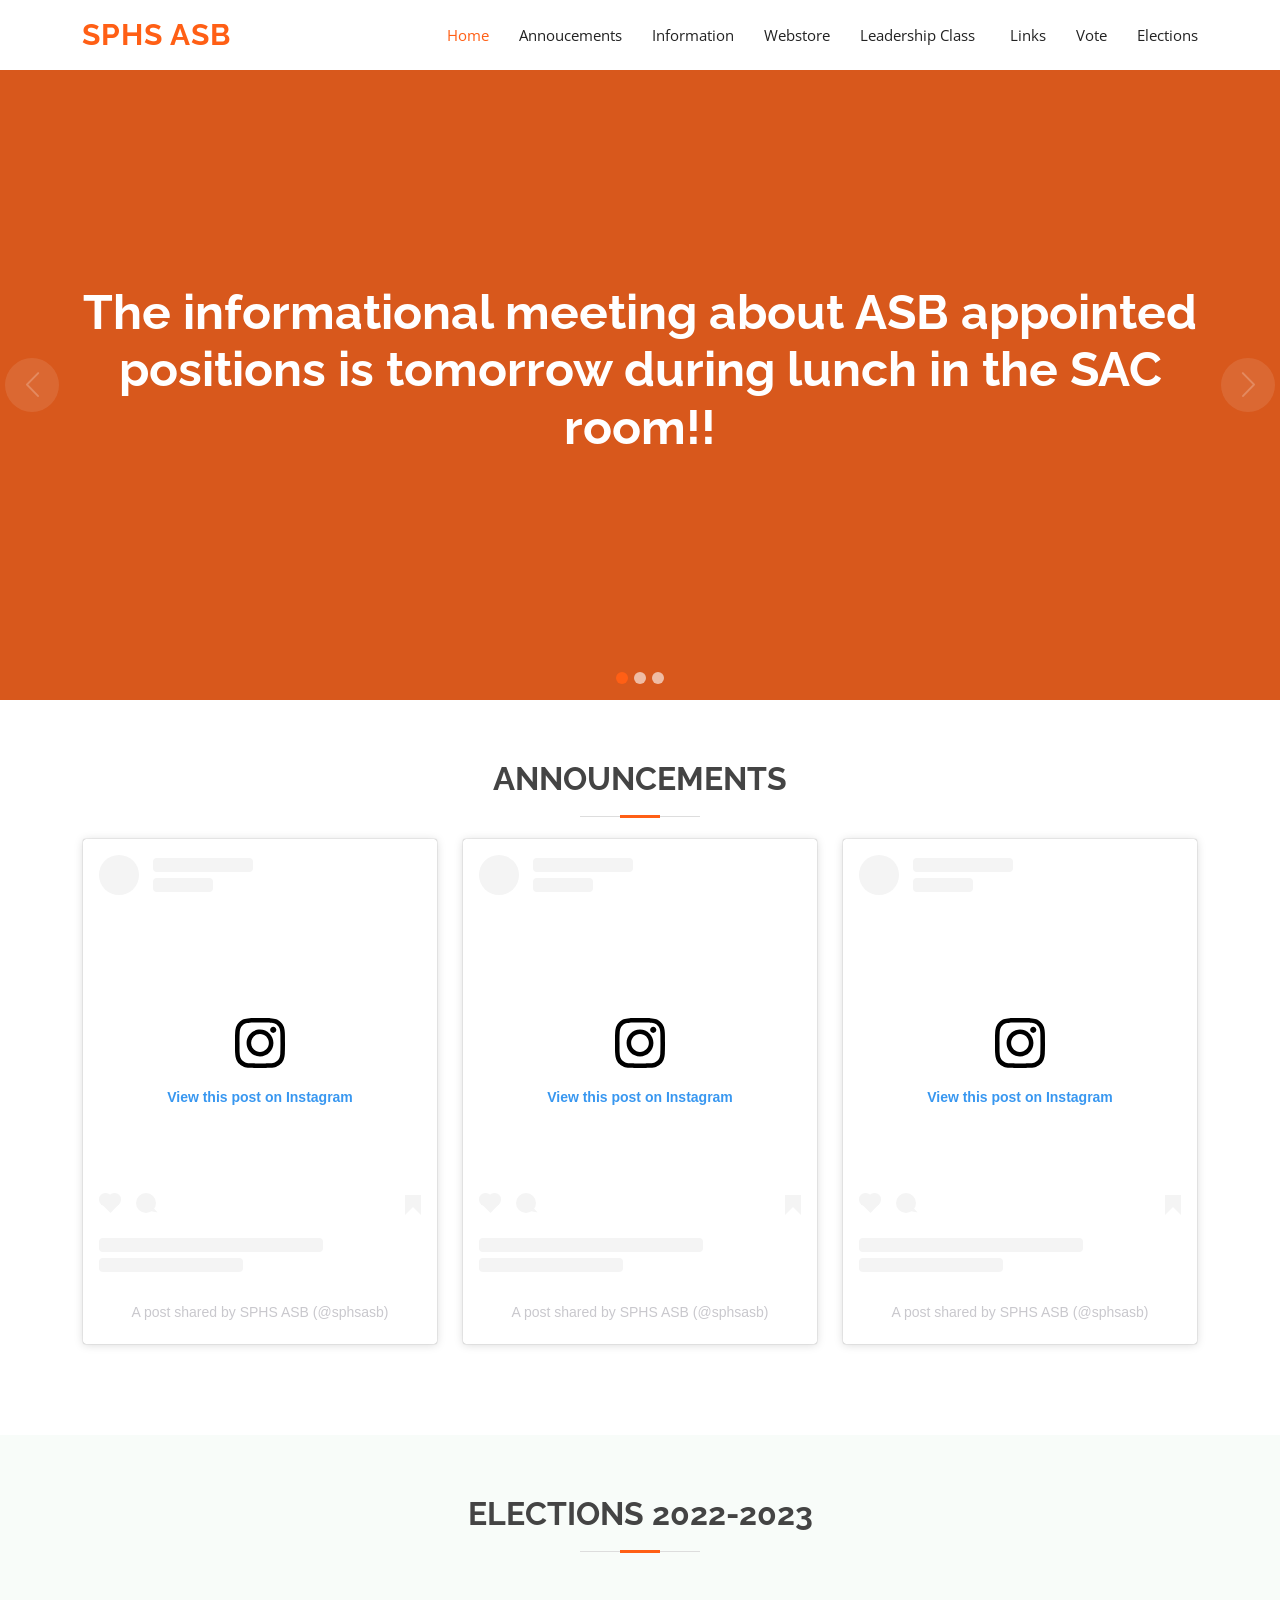
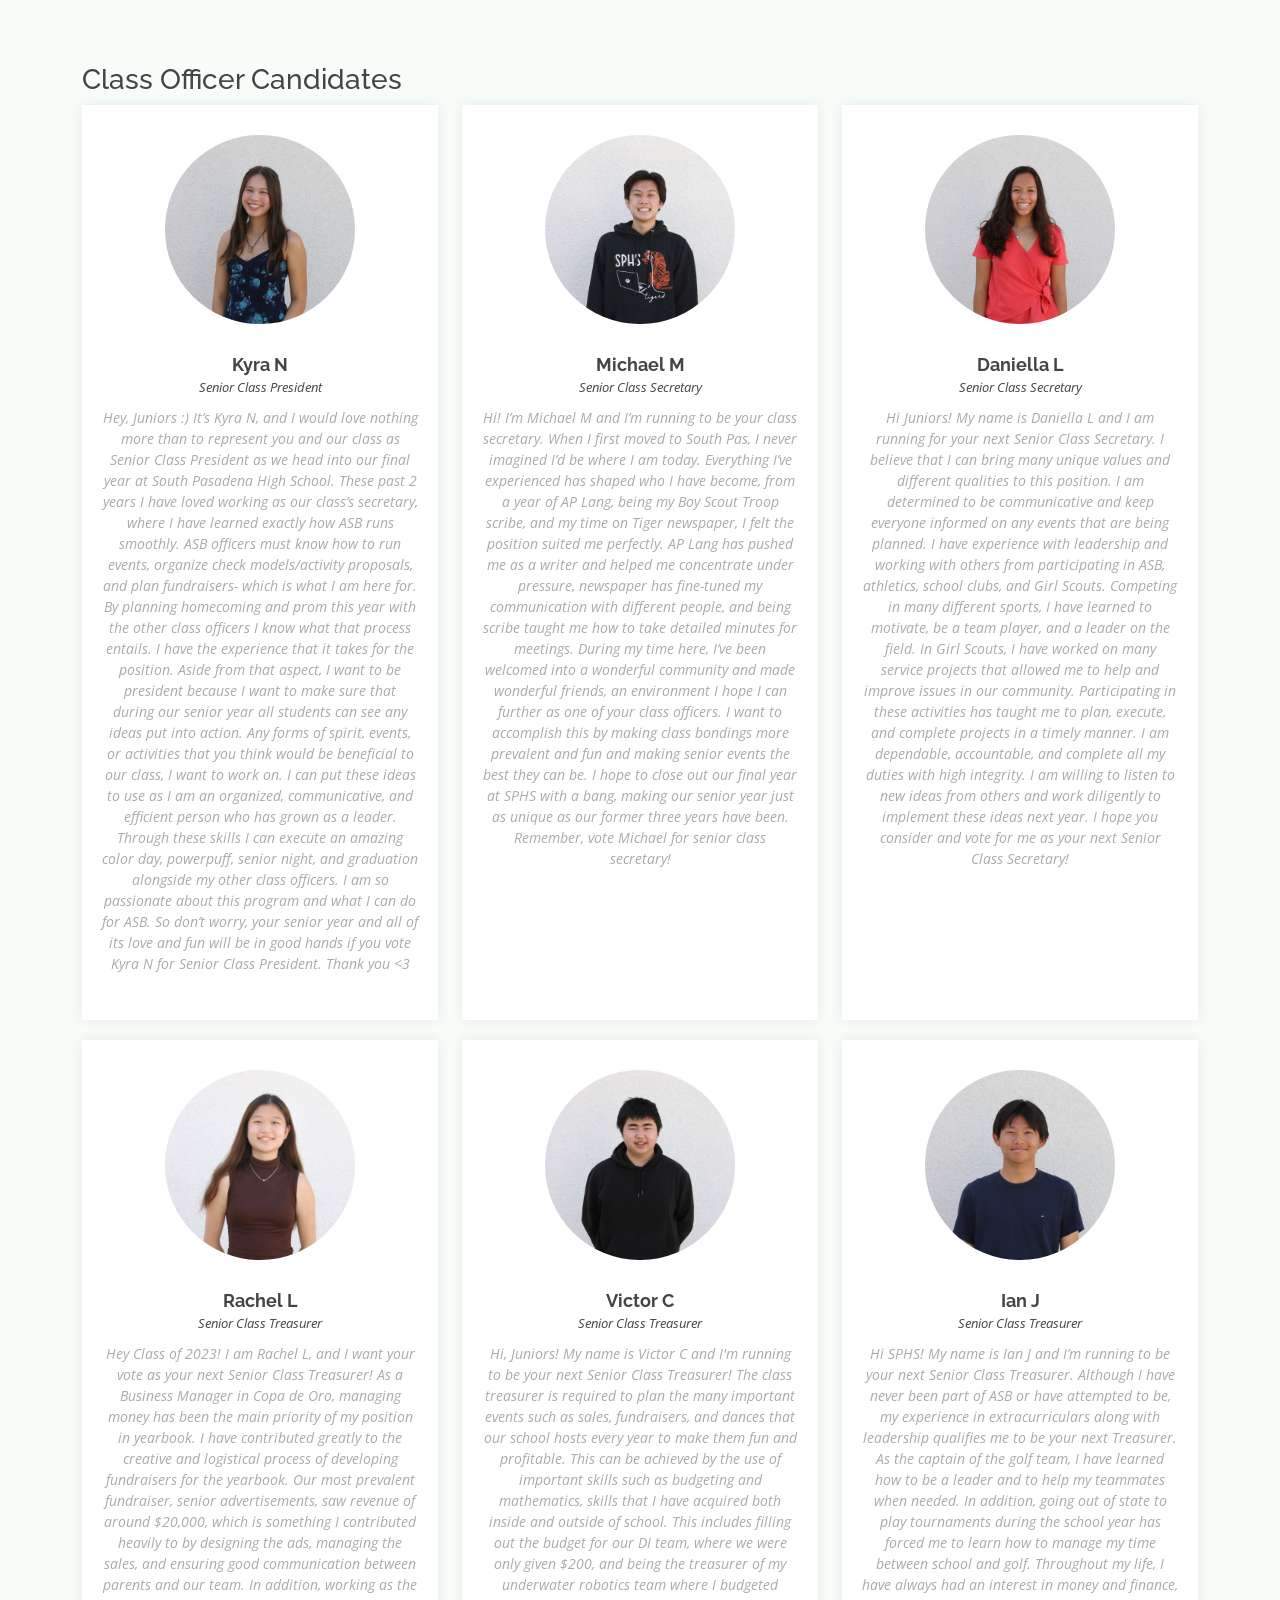
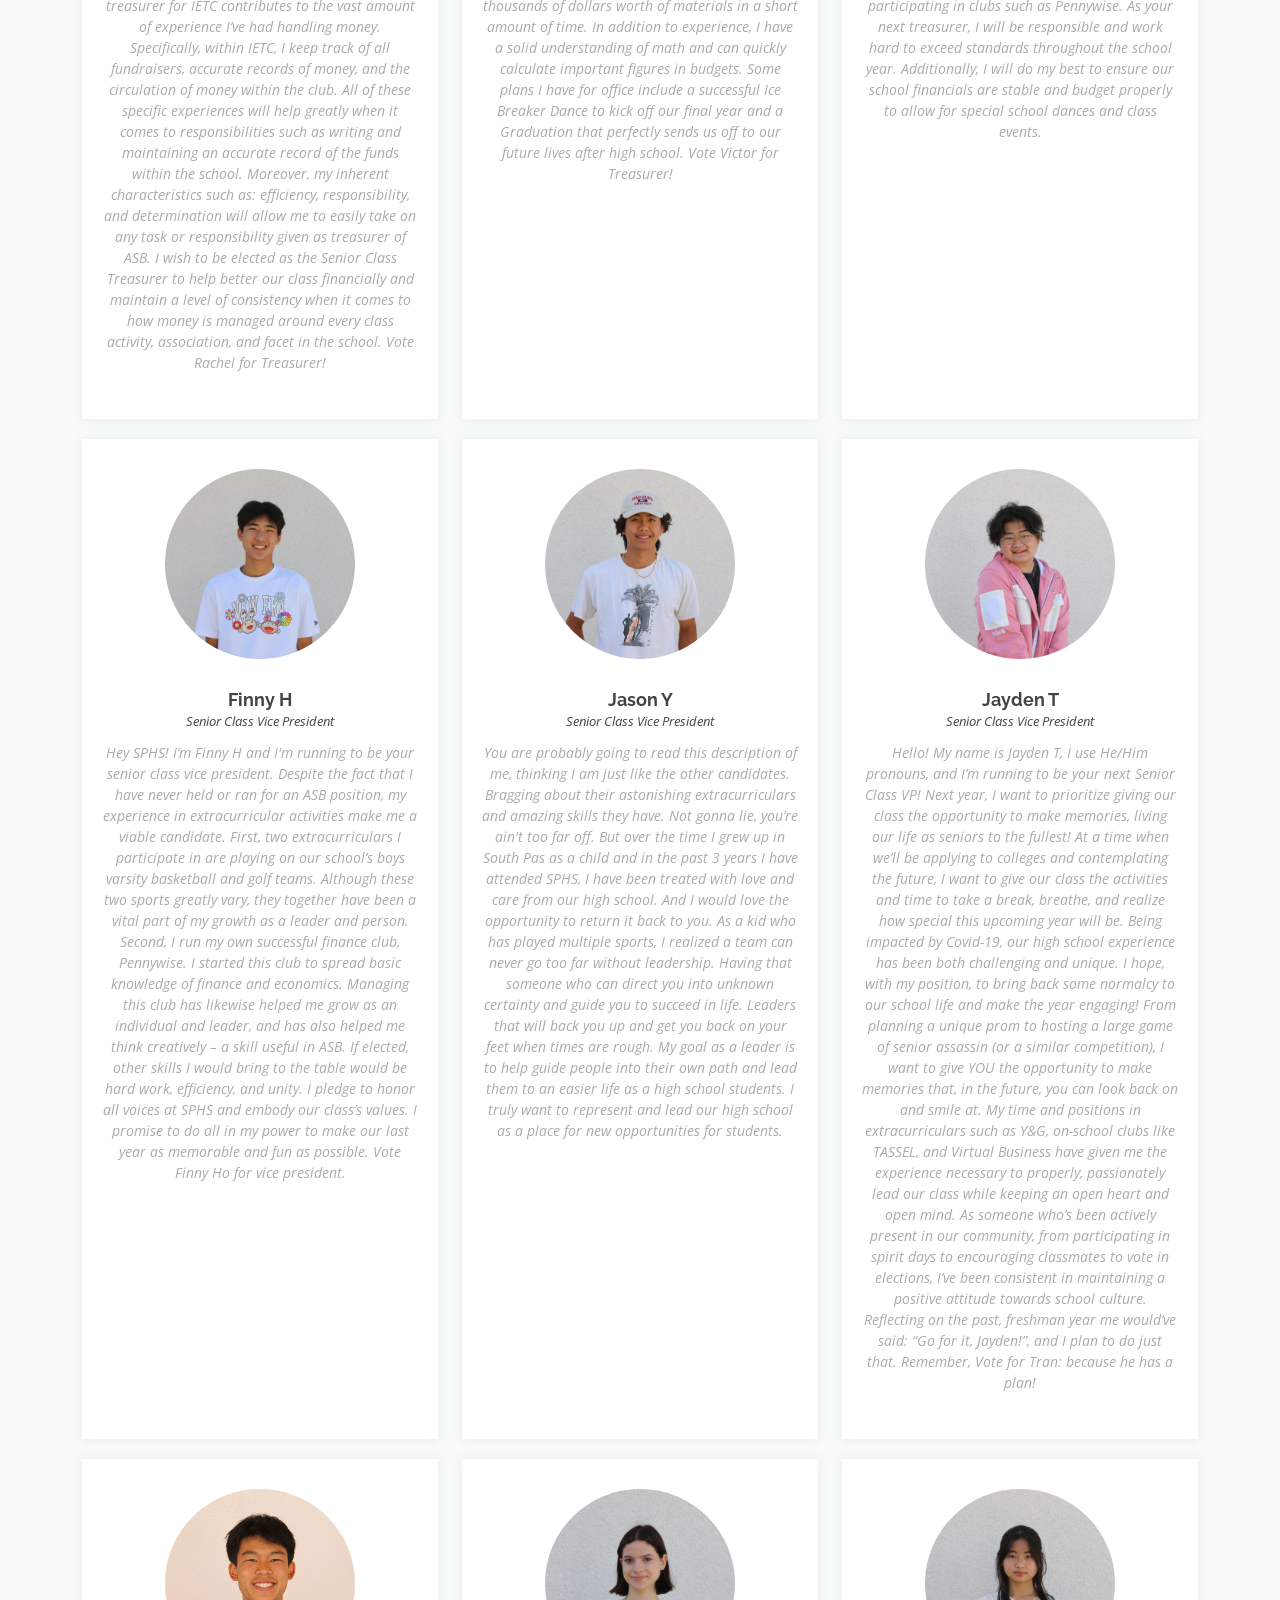
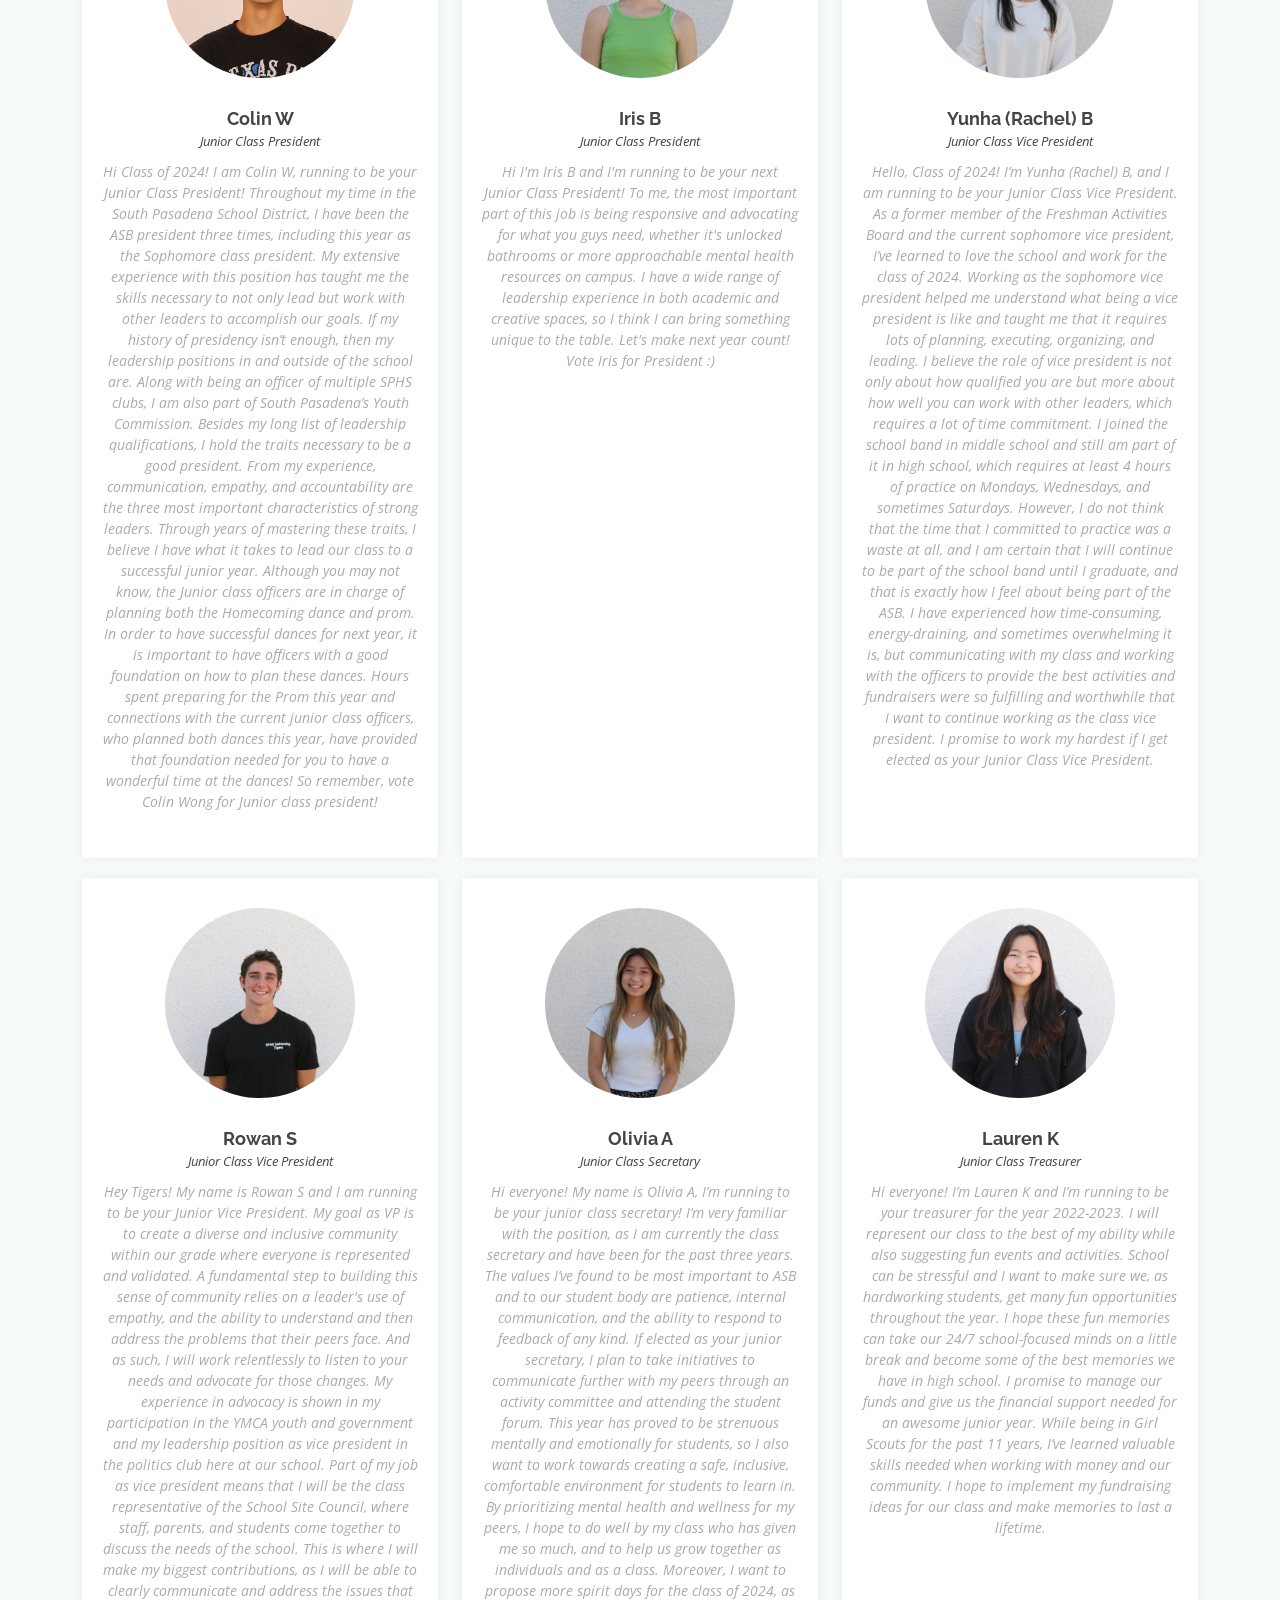
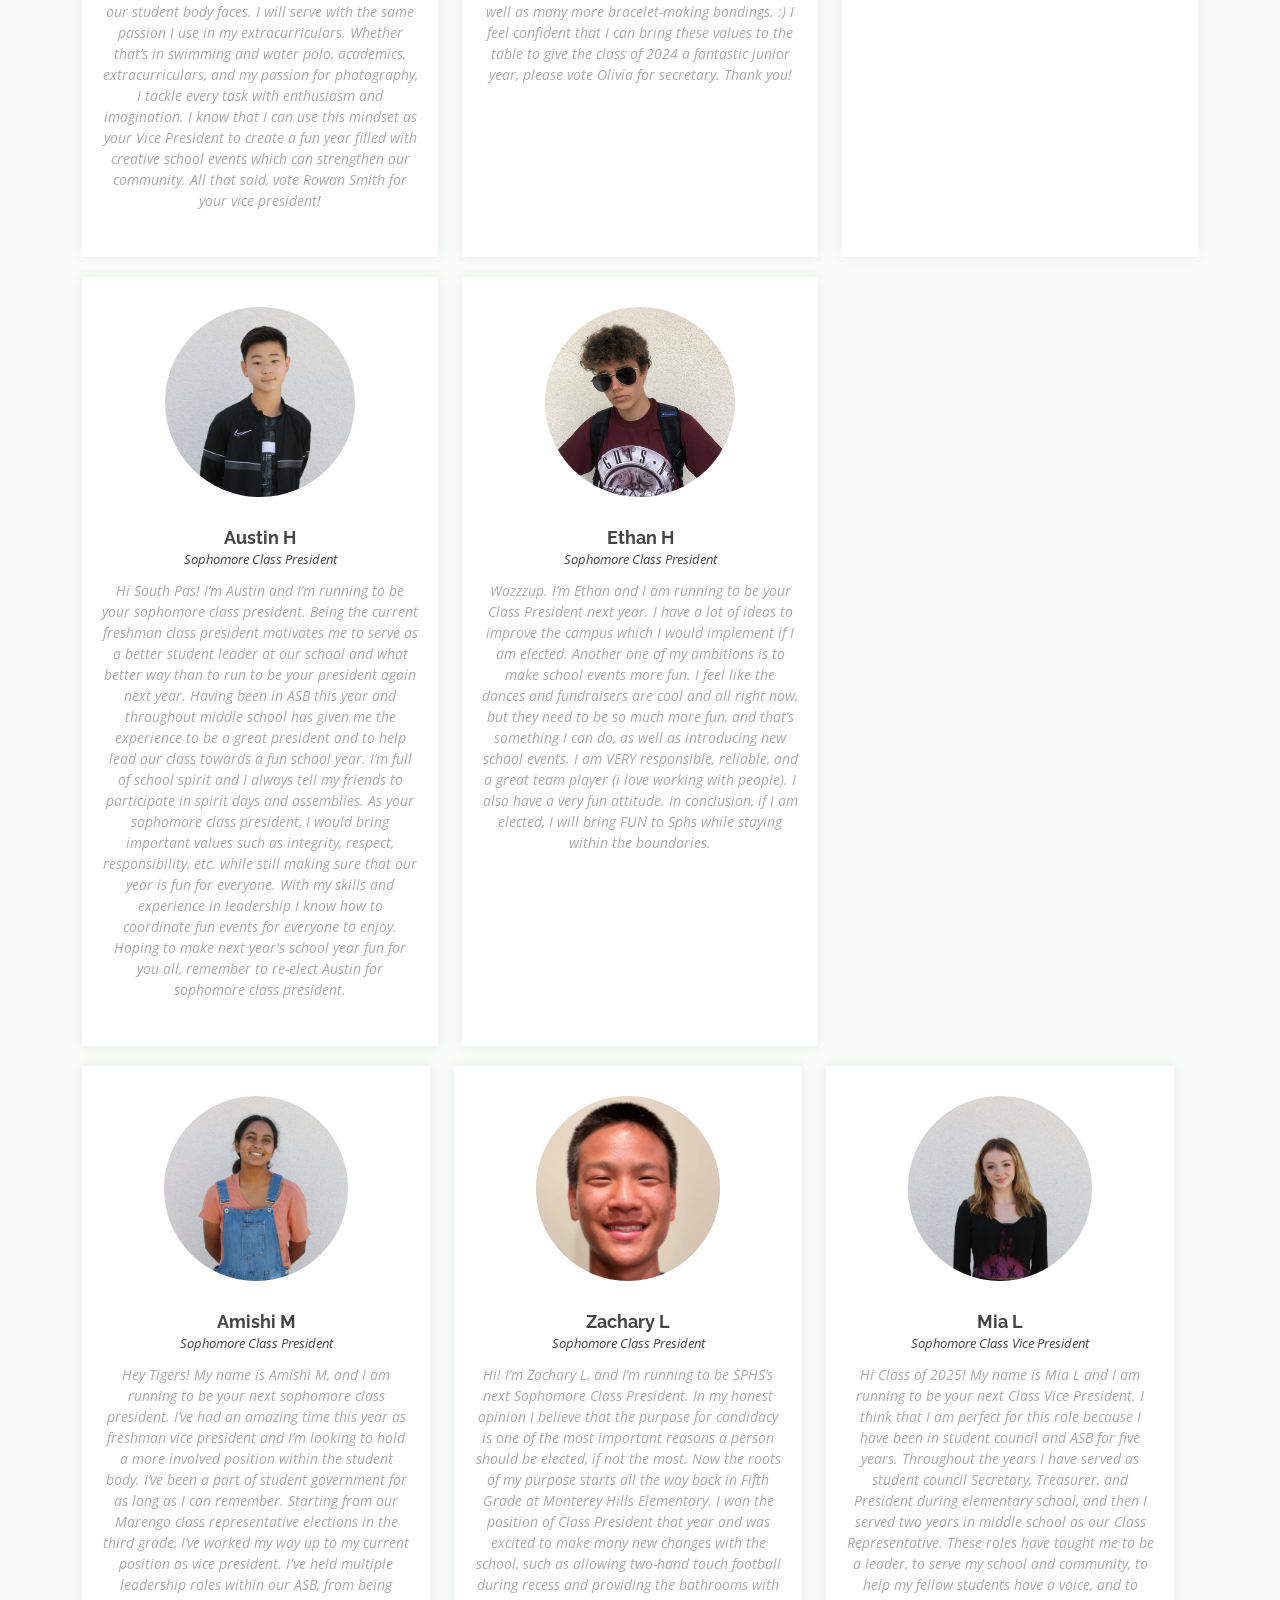
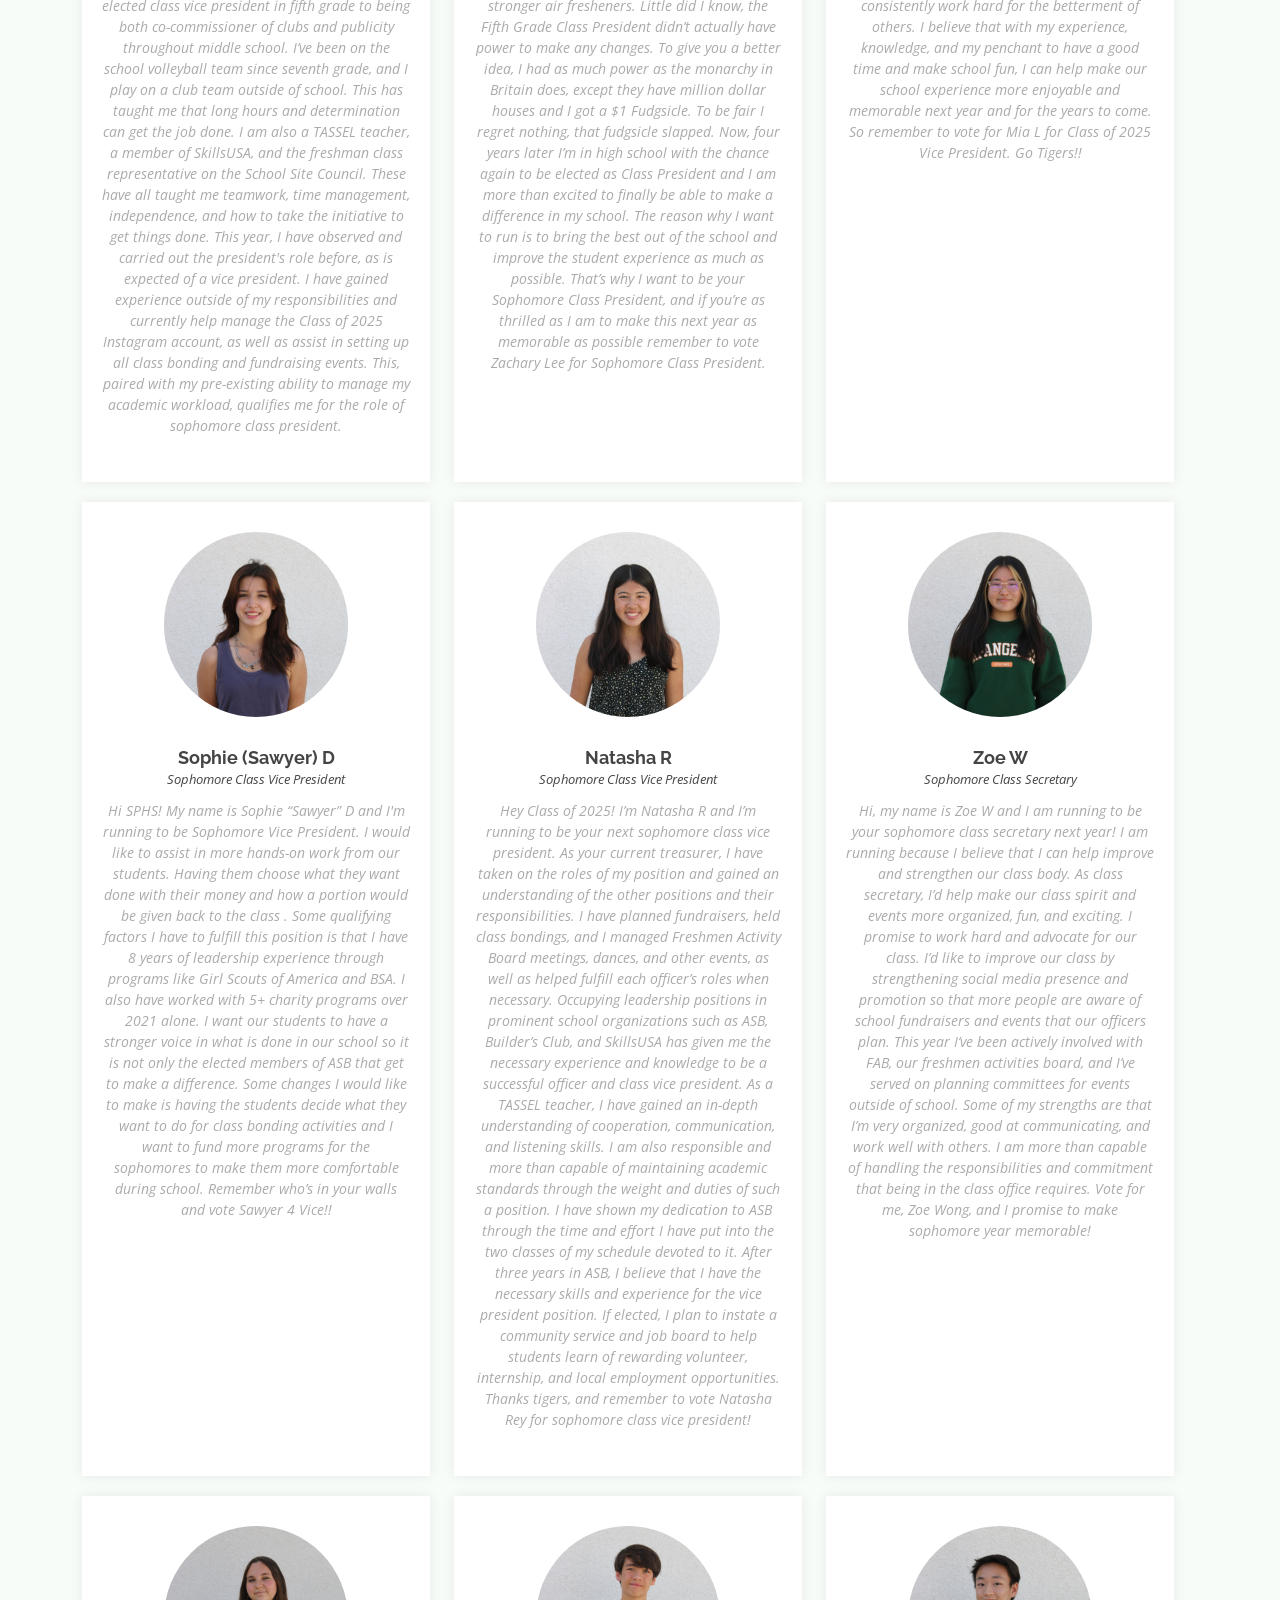
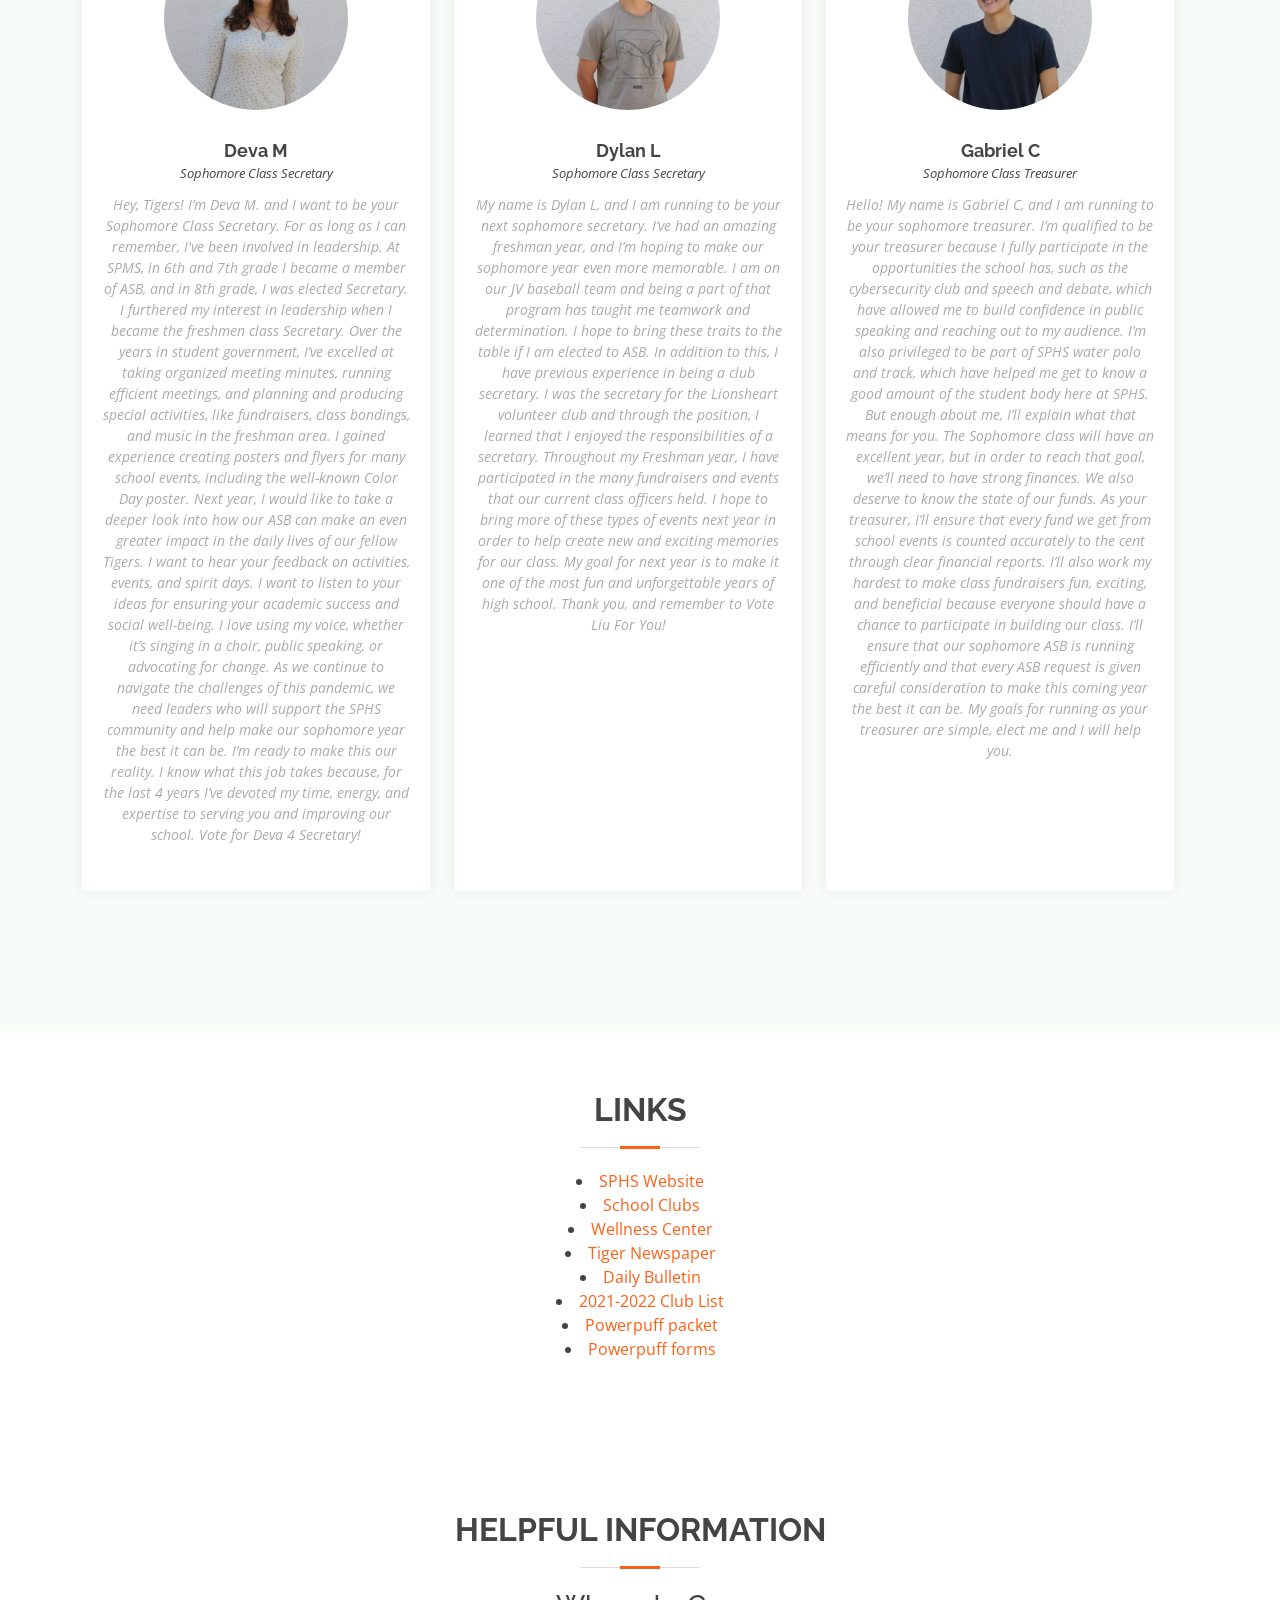
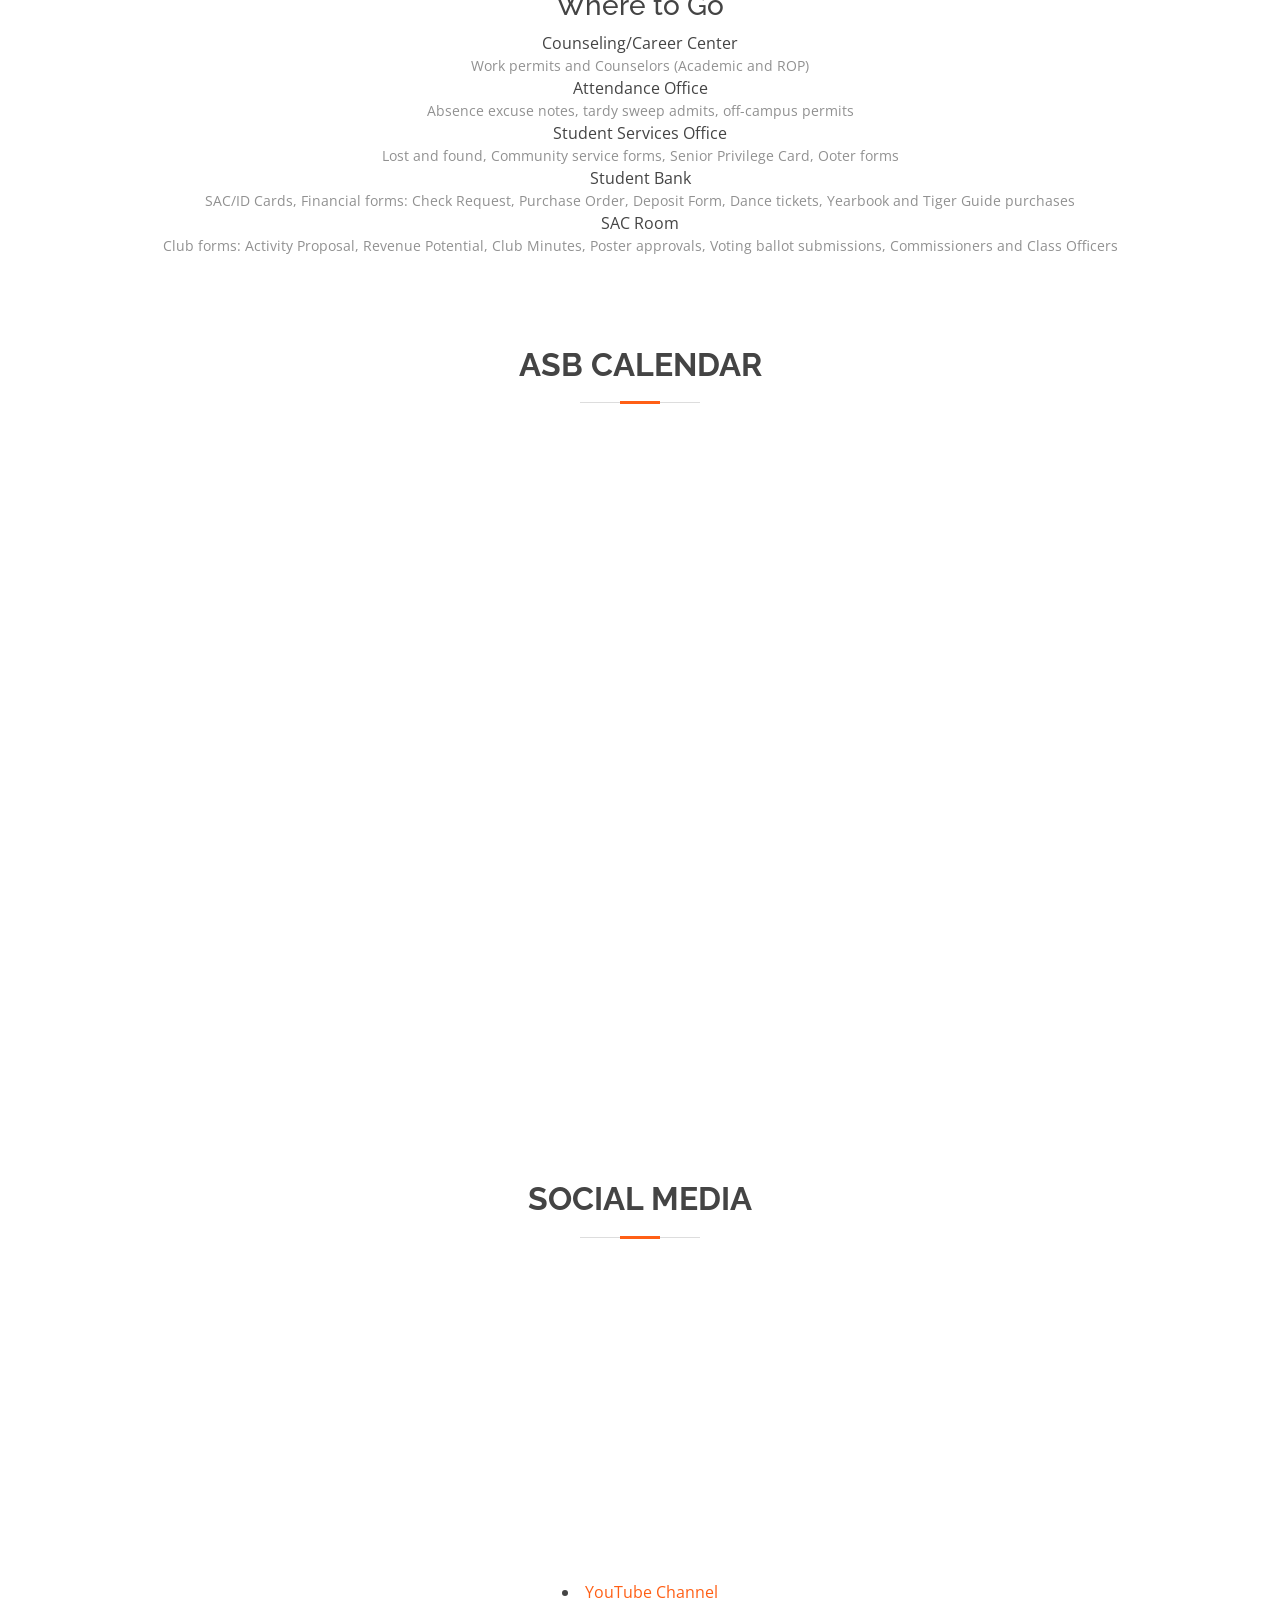
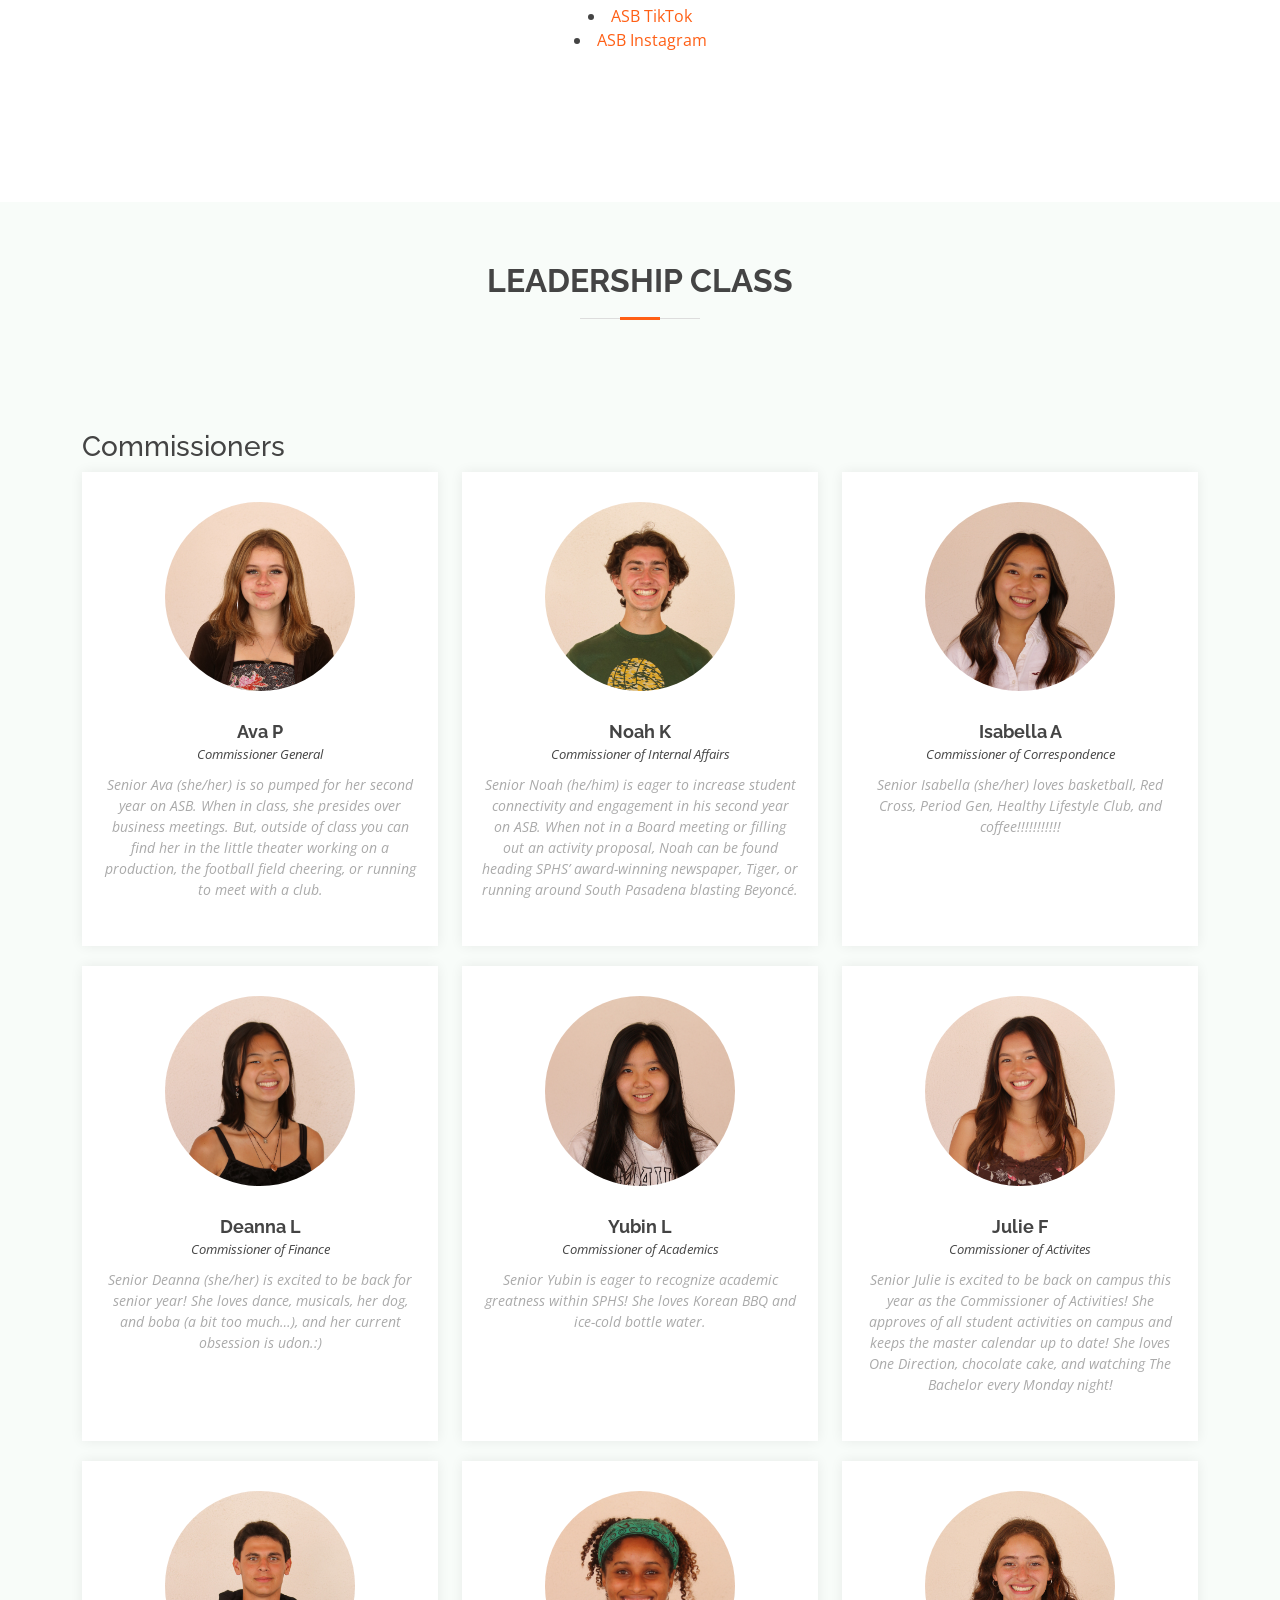
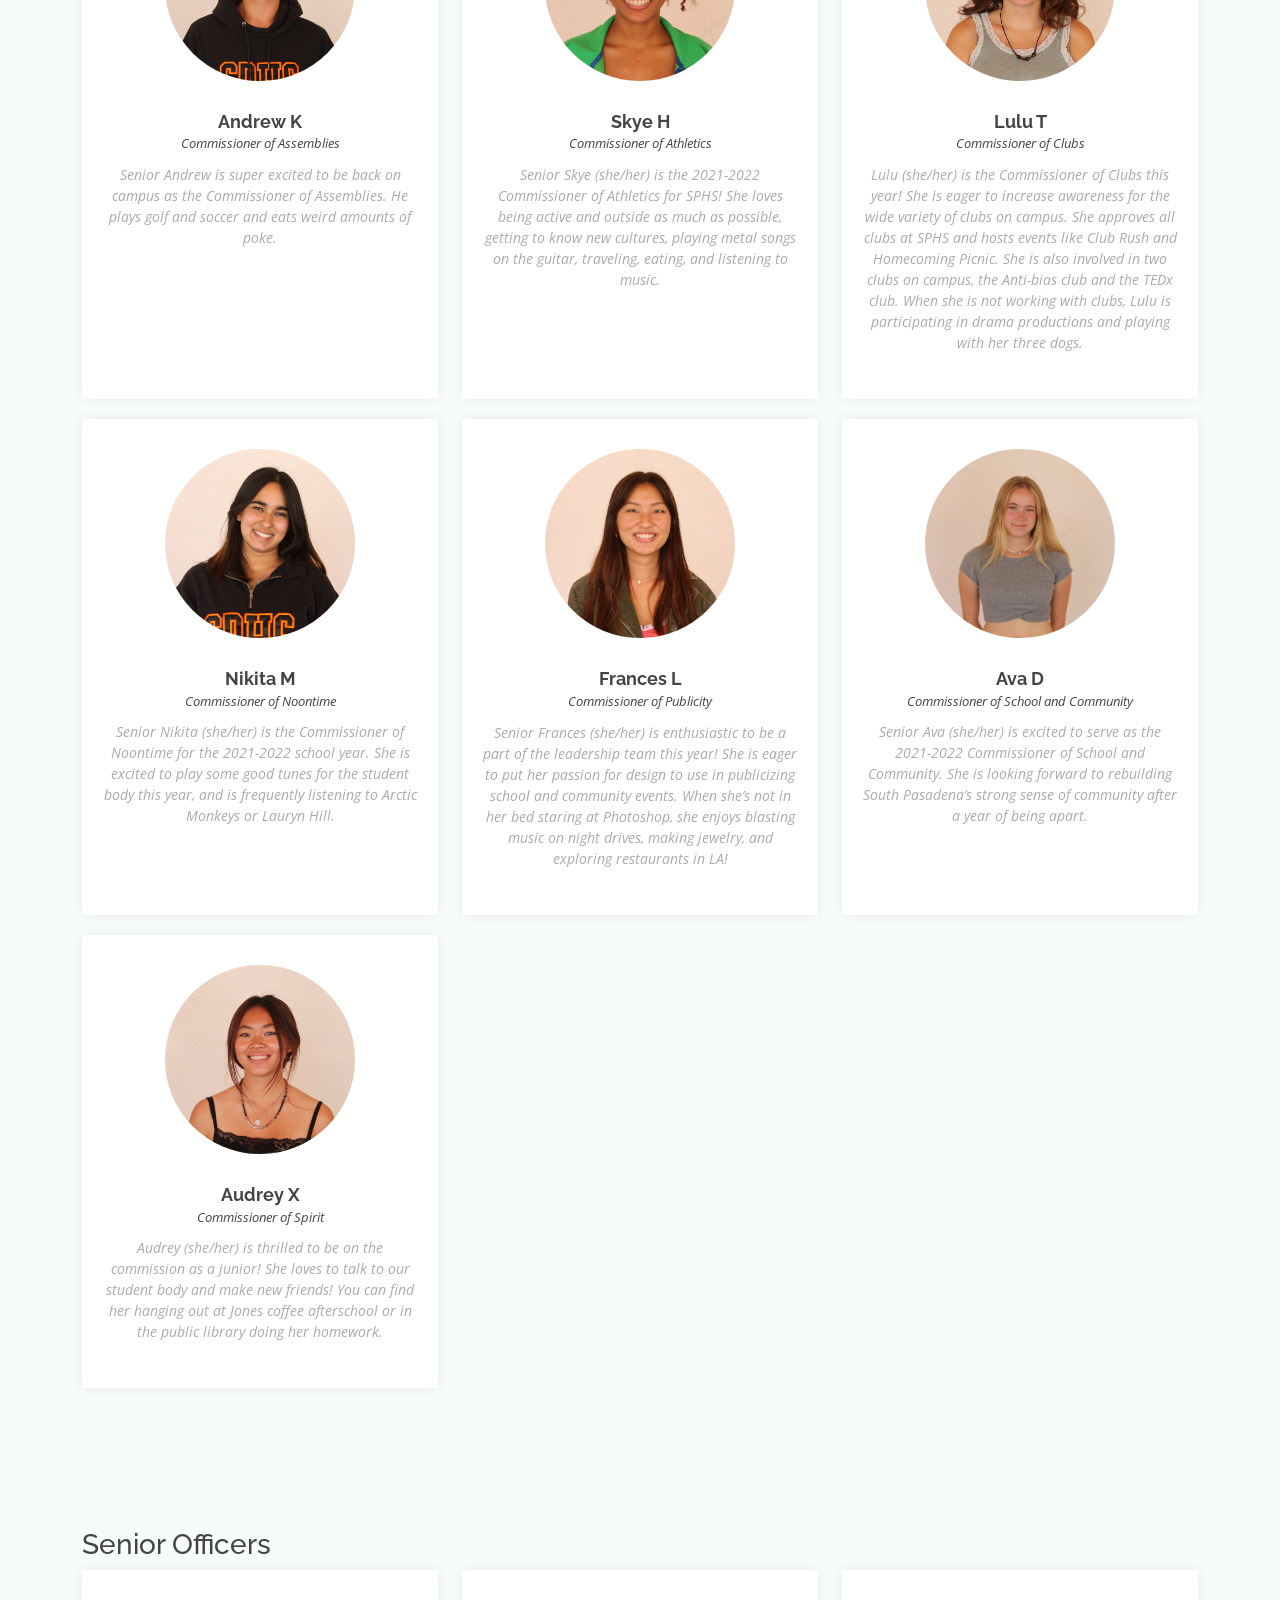
==== commit 4fb01452: "Update index.html" ====
--- a/index.html
+++ b/index.html
@@ -112,8 +112,8 @@
         <div class="carousel-item active">
           <div class="carousel-container">
             <div class="container">
-              <h2 class="animate__animated animate__fadeInDown">DONATE YOUR BLOOD AT THE SPHS BLOOD DRIVE ON 4/28 (Thursday)!!</h2>
-              <p class="animate__animated animate__fadeInUp"> Email Ava Dunville (info on the second slide) or find an ASB Commissioner to sign up :) If you are unsure of your eligibility, check redcrossblood.org or email Ava! SAVE A LIFE, DONATE 🅱️LOOD ♥️🩸 p.s. you must be at least 16 y/o to donate <3
+              <h2 class="animate__animated animate__fadeInDown">The informational meeting about ASB appointed positions is tomorrow during lunch in the SAC room!! </h2>
+              <p class="animate__animated animate__fadeInUp"The informational meeting about ASB appointed positions is tomorrow during lunch in the SAC room!! Learn more about the positions available at the meeting: Health & Wellness Officers, DEI Reps, Environmental & Sustainability Officer, Videographer, and Sophomore Class Treasurer. Be a part of the Leadership team in making SPHS a better, safe, and spirited campus for all!!♥️🙌🏼<3
               </p>    
    
               <!-- <a href="#about" class="btn-get-started animate__animated animate__fadeInUp scrollto">Read More</a> -->
@@ -125,8 +125,8 @@
         <div class="carousel-item">
           <div class="carousel-container">
             <div class="container">
-              <h2 class="animate__animated animate__fadeInDown">Please join the South Pasadena Youth Commission and High School counselors, Ms. Prime, Ms. Stebbins, and Ms. McEinry, for a mental health webinar on April 19th at 6:30 PM🌟⚕️ </h2>
-              <p class="animate__animated animate__fadeInUp"> The webinar will discuss stress and anxiety, their causes, symptoms, and ways to deal with stress and anxiety. Join the zoom link in our bio on Tuesday (4/19)!🤝</p>
+              <h2 class="animate__animated animate__fadeInDown">Club Presidents!! </h2>
+              <p class="animate__animated animate__fadeInUp">  Be sure to attend the important, end-of-the-year CPM meeting tomorrow (Wed.) at 12:25PM in the SAC ROOM!! See you there👋🏼👋🏼</p>
             </div>
           </div>
         </div>
@@ -170,14 +170,14 @@
                   <div class="row">
 
           <div class="col-lg-4 col-md-6 d-flex align-items-stretch" data-aos="zoom-in" data-aos-delay="100">
-<blockquote class="instagram-media" data-instgrm-permalink="https://www.instagram.com/p/CcoNqtdvrFp/?utm_source=ig_embed&amp;utm_campaign=loading" data-instgrm-version="14" style=" background:#FFF; border:0; border-radius:3px; box-shadow:0 0 1px 0 rgba(0,0,0,0.5),0 1px 10px 0 rgba(0,0,0,0.15); margin: 1px; max-width:540px; min-width:326px; padding:0; width:99.375%; width:-webkit-calc(100% - 2px); width:calc(100% - 2px);"><div style="padding:16px;"> <a href="https://www.instagram.com/p/CcoNqtdvrFp/?utm_source=ig_embed&amp;utm_campaign=loading" style=" background:#FFFFFF; line-height:0; padding:0 0; text-align:center; text-decoration:none; width:100%;" target="_blank"> <div style=" display: flex; flex-direction: row; align-items: center;"> <div style="background-color: #F4F4F4; border-radius: 50%; flex-grow: 0; height: 40px; margin-right: 14px; width: 40px;"></div> <div style="display: flex; flex-direction: column; flex-grow: 1; justify-content: center;"> <div style=" background-color: #F4F4F4; border-radius: 4px; flex-grow: 0; height: 14px; margin-bottom: 6px; width: 100px;"></div> <div style=" background-color: #F4F4F4; border-radius: 4px; flex-grow: 0; height: 14px; width: 60px;"></div></div></div><div style="padding: 19% 0;"></div> <div style="display:block; height:50px; margin:0 auto 12px; width:50px;"><svg width="50px" height="50px" viewBox="0 0 60 60" version="1.1" xmlns="https://www.w3.org/2000/svg" xmlns:xlink="https://www.w3.org/1999/xlink"><g stroke="none" stroke-width="1" fill="none" fill-rule="evenodd"><g transform="translate(-511.000000, -20.000000)" fill="#000000"><g><path d="M556.869,30.41 C554.814,30.41 553.148,32.076 553.148,34.131 C553.148,36.186 554.814,37.852 556.869,37.852 C558.924,37.852 560.59,36.186 560.59,34.131 C560.59,32.076 558.924,30.41 556.869,30.41 M541,60.657 C535.114,60.657 530.342,55.887 530.342,50 C530.342,44.114 535.114,39.342 541,39.342 C546.887,39.342 551.658,44.114 551.658,50 C551.658,55.887 546.887,60.657 541,60.657 M541,33.886 C532.1,33.886 524.886,41.1 524.886,50 C524.886,58.899 532.1,66.113 541,66.113 C549.9,66.113 557.115,58.899 557.115,50 C557.115,41.1 549.9,33.886 541,33.886 M565.378,62.101 C565.244,65.022 564.756,66.606 564.346,67.663 C563.803,69.06 563.154,70.057 562.106,71.106 C561.058,72.155 560.06,72.803 558.662,73.347 C557.607,73.757 556.021,74.244 553.102,74.378 C549.944,74.521 548.997,74.552 541,74.552 C533.003,74.552 532.056,74.521 528.898,74.378 C525.979,74.244 524.393,73.757 523.338,73.347 C521.94,72.803 520.942,72.155 519.894,71.106 C518.846,70.057 518.197,69.06 517.654,67.663 C517.244,66.606 516.755,65.022 516.623,62.101 C516.479,58.943 516.448,57.996 516.448,50 C516.448,42.003 516.479,41.056 516.623,37.899 C516.755,34.978 517.244,33.391 517.654,32.338 C518.197,30.938 518.846,29.942 519.894,28.894 C520.942,27.846 521.94,27.196 523.338,26.654 C524.393,26.244 525.979,25.756 528.898,25.623 C532.057,25.479 533.004,25.448 541,25.448 C548.997,25.448 549.943,25.479 553.102,25.623 C556.021,25.756 557.607,26.244 558.662,26.654 C560.06,27.196 561.058,27.846 562.106,28.894 C563.154,29.942 563.803,30.938 564.346,32.338 C564.756,33.391 565.244,34.978 565.378,37.899 C565.522,41.056 565.552,42.003 565.552,50 C565.552,57.996 565.522,58.943 565.378,62.101 M570.82,37.631 C570.674,34.438 570.167,32.258 569.425,30.349 C568.659,28.377 567.633,26.702 565.965,25.035 C564.297,23.368 562.623,22.342 560.652,21.575 C558.743,20.834 556.562,20.326 553.369,20.18 C550.169,20.033 549.148,20 541,20 C532.853,20 531.831,20.033 528.631,20.18 C525.438,20.326 523.257,20.834 521.349,21.575 C519.376,22.342 517.703,23.368 516.035,25.035 C514.368,26.702 513.342,28.377 512.574,30.349 C511.834,32.258 511.326,34.438 511.181,37.631 C511.035,40.831 511,41.851 511,50 C511,58.147 511.035,59.17 511.181,62.369 C511.326,65.562 511.834,67.743 512.574,69.651 C513.342,71.625 514.368,73.296 516.035,74.965 C517.703,76.634 519.376,77.658 521.349,78.425 C523.257,79.167 525.438,79.673 528.631,79.82 C531.831,79.965 532.853,80.001 541,80.001 C549.148,80.001 550.169,79.965 553.369,79.82 C556.562,79.673 558.743,79.167 560.652,78.425 C562.623,77.658 564.297,76.634 565.965,74.965 C567.633,73.296 568.659,71.625 569.425,69.651 C570.167,67.743 570.674,65.562 570.82,62.369 C570.966,59.17 571,58.147 571,50 C571,41.851 570.966,40.831 570.82,37.631"></path></g></g></g></svg></div><div style="padding-top: 8px;"> <div style=" color:#3897f0; font-family:Arial,sans-serif; font-size:14px; font-style:normal; font-weight:550; line-height:18px;">View this post on Instagram</div></div><div style="padding: 12.5% 0;"></div> <div style="display: flex; flex-direction: row; margin-bottom: 14px; align-items: center;"><div> <div style="background-color: #F4F4F4; border-radius: 50%; height: 12.5px; width: 12.5px; transform: translateX(0px) translateY(7px);"></div> <div style="background-color: #F4F4F4; height: 12.5px; transform: rotate(-45deg) translateX(3px) translateY(1px); width: 12.5px; flex-grow: 0; margin-right: 14px; margin-left: 2px;"></div> <div style="background-color: #F4F4F4; border-radius: 50%; height: 12.5px; width: 12.5px; transform: translateX(9px) translateY(-18px);"></div></div><div style="margin-left: 8px;"> <div style=" background-color: #F4F4F4; border-radius: 50%; flex-grow: 0; height: 20px; width: 20px;"></div> <div style=" width: 0; height: 0; border-top: 2px solid transparent; border-left: 6px solid #f4f4f4; border-bottom: 2px solid transparent; transform: translateX(16px) translateY(-4px) rotate(30deg)"></div></div><div style="margin-left: auto;"> <div style=" width: 0px; border-top: 8px solid #F4F4F4; border-right: 8px solid transparent; transform: translateY(16px);"></div> <div style=" background-color: #F4F4F4; flex-grow: 0; height: 12px; width: 16px; transform: translateY(-4px);"></div> <div style=" width: 0; height: 0; border-top: 8px solid #F4F4F4; border-left: 8px solid transparent; transform: translateY(-4px) translateX(8px);"></div></div></div> <div style="display: flex; flex-direction: column; flex-grow: 1; justify-content: center; margin-bottom: 24px;"> <div style=" background-color: #F4F4F4; border-radius: 4px; flex-grow: 0; height: 14px; margin-bottom: 6px; width: 224px;"></div> <div style=" background-color: #F4F4F4; border-radius: 4px; flex-grow: 0; height: 14px; width: 144px;"></div></div></a><p style=" color:#c9c8cd; font-family:Arial,sans-serif; font-size:14px; line-height:17px; margin-bottom:0; margin-top:8px; overflow:hidden; padding:8px 0 7px; text-align:center; text-overflow:ellipsis; white-space:nowrap;"><a href="https://www.instagram.com/p/CcoNqtdvrFp/?utm_source=ig_embed&amp;utm_campaign=loading" style=" color:#c9c8cd; font-family:Arial,sans-serif; font-size:14px; font-style:normal; font-weight:normal; line-height:17px; text-decoration:none;" target="_blank">A post shared by SPHS ASB (@sphsasb)</a></p></div></blockquote> <script async src="//www.instagram.com/embed.js"></script>
-          </div>
-          <div class="col-lg-4 col-md-6 d-flex align-items-stretch" data-aos="zoom-in" data-aos-delay="100">
-<blockquote class="instagram-media" data-instgrm-permalink="https://www.instagram.com/reel/CcdXxFnJYym/?utm_source=ig_embed&amp;utm_campaign=loading" data-instgrm-version="14" style=" background:#FFF; border:0; border-radius:3px; box-shadow:0 0 1px 0 rgba(0,0,0,0.5),0 1px 10px 0 rgba(0,0,0,0.15); margin: 1px; max-width:540px; min-width:326px; padding:0; width:99.375%; width:-webkit-calc(100% - 2px); width:calc(100% - 2px);"><div style="padding:16px;"> <a href="https://www.instagram.com/reel/CcdXxFnJYym/?utm_source=ig_embed&amp;utm_campaign=loading" style=" background:#FFFFFF; line-height:0; padding:0 0; text-align:center; text-decoration:none; width:100%;" target="_blank"> <div style=" display: flex; flex-direction: row; align-items: center;"> <div style="background-color: #F4F4F4; border-radius: 50%; flex-grow: 0; height: 40px; margin-right: 14px; width: 40px;"></div> <div style="display: flex; flex-direction: column; flex-grow: 1; justify-content: center;"> <div style=" background-color: #F4F4F4; border-radius: 4px; flex-grow: 0; height: 14px; margin-bottom: 6px; width: 100px;"></div> <div style=" background-color: #F4F4F4; border-radius: 4px; flex-grow: 0; height: 14px; width: 60px;"></div></div></div><div style="padding: 19% 0;"></div> <div style="display:block; height:50px; margin:0 auto 12px; width:50px;"><svg width="50px" height="50px" viewBox="0 0 60 60" version="1.1" xmlns="https://www.w3.org/2000/svg" xmlns:xlink="https://www.w3.org/1999/xlink"><g stroke="none" stroke-width="1" fill="none" fill-rule="evenodd"><g transform="translate(-511.000000, -20.000000)" fill="#000000"><g><path d="M556.869,30.41 C554.814,30.41 553.148,32.076 553.148,34.131 C553.148,36.186 554.814,37.852 556.869,37.852 C558.924,37.852 560.59,36.186 560.59,34.131 C560.59,32.076 558.924,30.41 556.869,30.41 M541,60.657 C535.114,60.657 530.342,55.887 530.342,50 C530.342,44.114 535.114,39.342 541,39.342 C546.887,39.342 551.658,44.114 551.658,50 C551.658,55.887 546.887,60.657 541,60.657 M541,33.886 C532.1,33.886 524.886,41.1 524.886,50 C524.886,58.899 532.1,66.113 541,66.113 C549.9,66.113 557.115,58.899 557.115,50 C557.115,41.1 549.9,33.886 541,33.886 M565.378,62.101 C565.244,65.022 564.756,66.606 564.346,67.663 C563.803,69.06 563.154,70.057 562.106,71.106 C561.058,72.155 560.06,72.803 558.662,73.347 C557.607,73.757 556.021,74.244 553.102,74.378 C549.944,74.521 548.997,74.552 541,74.552 C533.003,74.552 532.056,74.521 528.898,74.378 C525.979,74.244 524.393,73.757 523.338,73.347 C521.94,72.803 520.942,72.155 519.894,71.106 C518.846,70.057 518.197,69.06 517.654,67.663 C517.244,66.606 516.755,65.022 516.623,62.101 C516.479,58.943 516.448,57.996 516.448,50 C516.448,42.003 516.479,41.056 516.623,37.899 C516.755,34.978 517.244,33.391 517.654,32.338 C518.197,30.938 518.846,29.942 519.894,28.894 C520.942,27.846 521.94,27.196 523.338,26.654 C524.393,26.244 525.979,25.756 528.898,25.623 C532.057,25.479 533.004,25.448 541,25.448 C548.997,25.448 549.943,25.479 553.102,25.623 C556.021,25.756 557.607,26.244 558.662,26.654 C560.06,27.196 561.058,27.846 562.106,28.894 C563.154,29.942 563.803,30.938 564.346,32.338 C564.756,33.391 565.244,34.978 565.378,37.899 C565.522,41.056 565.552,42.003 565.552,50 C565.552,57.996 565.522,58.943 565.378,62.101 M570.82,37.631 C570.674,34.438 570.167,32.258 569.425,30.349 C568.659,28.377 567.633,26.702 565.965,25.035 C564.297,23.368 562.623,22.342 560.652,21.575 C558.743,20.834 556.562,20.326 553.369,20.18 C550.169,20.033 549.148,20 541,20 C532.853,20 531.831,20.033 528.631,20.18 C525.438,20.326 523.257,20.834 521.349,21.575 C519.376,22.342 517.703,23.368 516.035,25.035 C514.368,26.702 513.342,28.377 512.574,30.349 C511.834,32.258 511.326,34.438 511.181,37.631 C511.035,40.831 511,41.851 511,50 C511,58.147 511.035,59.17 511.181,62.369 C511.326,65.562 511.834,67.743 512.574,69.651 C513.342,71.625 514.368,73.296 516.035,74.965 C517.703,76.634 519.376,77.658 521.349,78.425 C523.257,79.167 525.438,79.673 528.631,79.82 C531.831,79.965 532.853,80.001 541,80.001 C549.148,80.001 550.169,79.965 553.369,79.82 C556.562,79.673 558.743,79.167 560.652,78.425 C562.623,77.658 564.297,76.634 565.965,74.965 C567.633,73.296 568.659,71.625 569.425,69.651 C570.167,67.743 570.674,65.562 570.82,62.369 C570.966,59.17 571,58.147 571,50 C571,41.851 570.966,40.831 570.82,37.631"></path></g></g></g></svg></div><div style="padding-top: 8px;"> <div style=" color:#3897f0; font-family:Arial,sans-serif; font-size:14px; font-style:normal; font-weight:550; line-height:18px;">View this post on Instagram</div></div><div style="padding: 12.5% 0;"></div> <div style="display: flex; flex-direction: row; margin-bottom: 14px; align-items: center;"><div> <div style="background-color: #F4F4F4; border-radius: 50%; height: 12.5px; width: 12.5px; transform: translateX(0px) translateY(7px);"></div> <div style="background-color: #F4F4F4; height: 12.5px; transform: rotate(-45deg) translateX(3px) translateY(1px); width: 12.5px; flex-grow: 0; margin-right: 14px; margin-left: 2px;"></div> <div style="background-color: #F4F4F4; border-radius: 50%; height: 12.5px; width: 12.5px; transform: translateX(9px) translateY(-18px);"></div></div><div style="margin-left: 8px;"> <div style=" background-color: #F4F4F4; border-radius: 50%; flex-grow: 0; height: 20px; width: 20px;"></div> <div style=" width: 0; height: 0; border-top: 2px solid transparent; border-left: 6px solid #f4f4f4; border-bottom: 2px solid transparent; transform: translateX(16px) translateY(-4px) rotate(30deg)"></div></div><div style="margin-left: auto;"> <div style=" width: 0px; border-top: 8px solid #F4F4F4; border-right: 8px solid transparent; transform: translateY(16px);"></div> <div style=" background-color: #F4F4F4; flex-grow: 0; height: 12px; width: 16px; transform: translateY(-4px);"></div> <div style=" width: 0; height: 0; border-top: 8px solid #F4F4F4; border-left: 8px solid transparent; transform: translateY(-4px) translateX(8px);"></div></div></div> <div style="display: flex; flex-direction: column; flex-grow: 1; justify-content: center; margin-bottom: 24px;"> <div style=" background-color: #F4F4F4; border-radius: 4px; flex-grow: 0; height: 14px; margin-bottom: 6px; width: 224px;"></div> <div style=" background-color: #F4F4F4; border-radius: 4px; flex-grow: 0; height: 14px; width: 144px;"></div></div></a><p style=" color:#c9c8cd; font-family:Arial,sans-serif; font-size:14px; line-height:17px; margin-bottom:0; margin-top:8px; overflow:hidden; padding:8px 0 7px; text-align:center; text-overflow:ellipsis; white-space:nowrap;"><a href="https://www.instagram.com/reel/CcdXxFnJYym/?utm_source=ig_embed&amp;utm_campaign=loading" style=" color:#c9c8cd; font-family:Arial,sans-serif; font-size:14px; font-style:normal; font-weight:normal; line-height:17px; text-decoration:none;" target="_blank">A post shared by class of 2022 (@sphs.classof2022)</a></p></div></blockquote> <script async src="//www.instagram.com/embed.js"></script>
+<blockquote class="instagram-media" data-instgrm-permalink="https://www.instagram.com/p/Cc4IexUprCo/?utm_source=ig_embed&amp;utm_campaign=loading" data-instgrm-version="14" style=" background:#FFF; border:0; border-radius:3px; box-shadow:0 0 1px 0 rgba(0,0,0,0.5),0 1px 10px 0 rgba(0,0,0,0.15); margin: 1px; max-width:540px; min-width:326px; padding:0; width:99.375%; width:-webkit-calc(100% - 2px); width:calc(100% - 2px);"><div style="padding:16px;"> <a href="https://www.instagram.com/p/Cc4IexUprCo/?utm_source=ig_embed&amp;utm_campaign=loading" style=" background:#FFFFFF; line-height:0; padding:0 0; text-align:center; text-decoration:none; width:100%;" target="_blank"> <div style=" display: flex; flex-direction: row; align-items: center;"> <div style="background-color: #F4F4F4; border-radius: 50%; flex-grow: 0; height: 40px; margin-right: 14px; width: 40px;"></div> <div style="display: flex; flex-direction: column; flex-grow: 1; justify-content: center;"> <div style=" background-color: #F4F4F4; border-radius: 4px; flex-grow: 0; height: 14px; margin-bottom: 6px; width: 100px;"></div> <div style=" background-color: #F4F4F4; border-radius: 4px; flex-grow: 0; height: 14px; width: 60px;"></div></div></div><div style="padding: 19% 0;"></div> <div style="display:block; height:50px; margin:0 auto 12px; width:50px;"><svg width="50px" height="50px" viewBox="0 0 60 60" version="1.1" xmlns="https://www.w3.org/2000/svg" xmlns:xlink="https://www.w3.org/1999/xlink"><g stroke="none" stroke-width="1" fill="none" fill-rule="evenodd"><g transform="translate(-511.000000, -20.000000)" fill="#000000"><g><path d="M556.869,30.41 C554.814,30.41 553.148,32.076 553.148,34.131 C553.148,36.186 554.814,37.852 556.869,37.852 C558.924,37.852 560.59,36.186 560.59,34.131 C560.59,32.076 558.924,30.41 556.869,30.41 M541,60.657 C535.114,60.657 530.342,55.887 530.342,50 C530.342,44.114 535.114,39.342 541,39.342 C546.887,39.342 551.658,44.114 551.658,50 C551.658,55.887 546.887,60.657 541,60.657 M541,33.886 C532.1,33.886 524.886,41.1 524.886,50 C524.886,58.899 532.1,66.113 541,66.113 C549.9,66.113 557.115,58.899 557.115,50 C557.115,41.1 549.9,33.886 541,33.886 M565.378,62.101 C565.244,65.022 564.756,66.606 564.346,67.663 C563.803,69.06 563.154,70.057 562.106,71.106 C561.058,72.155 560.06,72.803 558.662,73.347 C557.607,73.757 556.021,74.244 553.102,74.378 C549.944,74.521 548.997,74.552 541,74.552 C533.003,74.552 532.056,74.521 528.898,74.378 C525.979,74.244 524.393,73.757 523.338,73.347 C521.94,72.803 520.942,72.155 519.894,71.106 C518.846,70.057 518.197,69.06 517.654,67.663 C517.244,66.606 516.755,65.022 516.623,62.101 C516.479,58.943 516.448,57.996 516.448,50 C516.448,42.003 516.479,41.056 516.623,37.899 C516.755,34.978 517.244,33.391 517.654,32.338 C518.197,30.938 518.846,29.942 519.894,28.894 C520.942,27.846 521.94,27.196 523.338,26.654 C524.393,26.244 525.979,25.756 528.898,25.623 C532.057,25.479 533.004,25.448 541,25.448 C548.997,25.448 549.943,25.479 553.102,25.623 C556.021,25.756 557.607,26.244 558.662,26.654 C560.06,27.196 561.058,27.846 562.106,28.894 C563.154,29.942 563.803,30.938 564.346,32.338 C564.756,33.391 565.244,34.978 565.378,37.899 C565.522,41.056 565.552,42.003 565.552,50 C565.552,57.996 565.522,58.943 565.378,62.101 M570.82,37.631 C570.674,34.438 570.167,32.258 569.425,30.349 C568.659,28.377 567.633,26.702 565.965,25.035 C564.297,23.368 562.623,22.342 560.652,21.575 C558.743,20.834 556.562,20.326 553.369,20.18 C550.169,20.033 549.148,20 541,20 C532.853,20 531.831,20.033 528.631,20.18 C525.438,20.326 523.257,20.834 521.349,21.575 C519.376,22.342 517.703,23.368 516.035,25.035 C514.368,26.702 513.342,28.377 512.574,30.349 C511.834,32.258 511.326,34.438 511.181,37.631 C511.035,40.831 511,41.851 511,50 C511,58.147 511.035,59.17 511.181,62.369 C511.326,65.562 511.834,67.743 512.574,69.651 C513.342,71.625 514.368,73.296 516.035,74.965 C517.703,76.634 519.376,77.658 521.349,78.425 C523.257,79.167 525.438,79.673 528.631,79.82 C531.831,79.965 532.853,80.001 541,80.001 C549.148,80.001 550.169,79.965 553.369,79.82 C556.562,79.673 558.743,79.167 560.652,78.425 C562.623,77.658 564.297,76.634 565.965,74.965 C567.633,73.296 568.659,71.625 569.425,69.651 C570.167,67.743 570.674,65.562 570.82,62.369 C570.966,59.17 571,58.147 571,50 C571,41.851 570.966,40.831 570.82,37.631"></path></g></g></g></svg></div><div style="padding-top: 8px;"> <div style=" color:#3897f0; font-family:Arial,sans-serif; font-size:14px; font-style:normal; font-weight:550; line-height:18px;">View this post on Instagram</div></div><div style="padding: 12.5% 0;"></div> <div style="display: flex; flex-direction: row; margin-bottom: 14px; align-items: center;"><div> <div style="background-color: #F4F4F4; border-radius: 50%; height: 12.5px; width: 12.5px; transform: translateX(0px) translateY(7px);"></div> <div style="background-color: #F4F4F4; height: 12.5px; transform: rotate(-45deg) translateX(3px) translateY(1px); width: 12.5px; flex-grow: 0; margin-right: 14px; margin-left: 2px;"></div> <div style="background-color: #F4F4F4; border-radius: 50%; height: 12.5px; width: 12.5px; transform: translateX(9px) translateY(-18px);"></div></div><div style="margin-left: 8px;"> <div style=" background-color: #F4F4F4; border-radius: 50%; flex-grow: 0; height: 20px; width: 20px;"></div> <div style=" width: 0; height: 0; border-top: 2px solid transparent; border-left: 6px solid #f4f4f4; border-bottom: 2px solid transparent; transform: translateX(16px) translateY(-4px) rotate(30deg)"></div></div><div style="margin-left: auto;"> <div style=" width: 0px; border-top: 8px solid #F4F4F4; border-right: 8px solid transparent; transform: translateY(16px);"></div> <div style=" background-color: #F4F4F4; flex-grow: 0; height: 12px; width: 16px; transform: translateY(-4px);"></div> <div style=" width: 0; height: 0; border-top: 8px solid #F4F4F4; border-left: 8px solid transparent; transform: translateY(-4px) translateX(8px);"></div></div></div> <div style="display: flex; flex-direction: column; flex-grow: 1; justify-content: center; margin-bottom: 24px;"> <div style=" background-color: #F4F4F4; border-radius: 4px; flex-grow: 0; height: 14px; margin-bottom: 6px; width: 224px;"></div> <div style=" background-color: #F4F4F4; border-radius: 4px; flex-grow: 0; height: 14px; width: 144px;"></div></div></a><p style=" color:#c9c8cd; font-family:Arial,sans-serif; font-size:14px; line-height:17px; margin-bottom:0; margin-top:8px; overflow:hidden; padding:8px 0 7px; text-align:center; text-overflow:ellipsis; white-space:nowrap;"><a href="https://www.instagram.com/p/Cc4IexUprCo/?utm_source=ig_embed&amp;utm_campaign=loading" style=" color:#c9c8cd; font-family:Arial,sans-serif; font-size:14px; font-style:normal; font-weight:normal; line-height:17px; text-decoration:none;" target="_blank">A post shared by SPHS ASB (@sphsasb)</a></p></div></blockquote> <script async src="//www.instagram.com/embed.js"></script>
          </div>
           <div class="col-lg-4 col-md-6 d-flex align-items-stretch mt-4 mt-md-0" data-aos="zoom-in" data-aos-delay="200">
-<blockquote class="instagram-media" data-instgrm-permalink="https://www.instagram.com/p/CcbN-18PhBT/?utm_source=ig_embed&amp;utm_campaign=loading" data-instgrm-version="14" style=" background:#FFF; border:0; border-radius:3px; box-shadow:0 0 1px 0 rgba(0,0,0,0.5),0 1px 10px 0 rgba(0,0,0,0.15); margin: 1px; max-width:540px; min-width:326px; padding:0; width:99.375%; width:-webkit-calc(100% - 2px); width:calc(100% - 2px);"><div style="padding:16px;"> <a href="https://www.instagram.com/p/CcbN-18PhBT/?utm_source=ig_embed&amp;utm_campaign=loading" style=" background:#FFFFFF; line-height:0; padding:0 0; text-align:center; text-decoration:none; width:100%;" target="_blank"> <div style=" display: flex; flex-direction: row; align-items: center;"> <div style="background-color: #F4F4F4; border-radius: 50%; flex-grow: 0; height: 40px; margin-right: 14px; width: 40px;"></div> <div style="display: flex; flex-direction: column; flex-grow: 1; justify-content: center;"> <div style=" background-color: #F4F4F4; border-radius: 4px; flex-grow: 0; height: 14px; margin-bottom: 6px; width: 100px;"></div> <div style=" background-color: #F4F4F4; border-radius: 4px; flex-grow: 0; height: 14px; width: 60px;"></div></div></div><div style="padding: 19% 0;"></div> <div style="display:block; height:50px; margin:0 auto 12px; width:50px;"><svg width="50px" height="50px" viewBox="0 0 60 60" version="1.1" xmlns="https://www.w3.org/2000/svg" xmlns:xlink="https://www.w3.org/1999/xlink"><g stroke="none" stroke-width="1" fill="none" fill-rule="evenodd"><g transform="translate(-511.000000, -20.000000)" fill="#000000"><g><path d="M556.869,30.41 C554.814,30.41 553.148,32.076 553.148,34.131 C553.148,36.186 554.814,37.852 556.869,37.852 C558.924,37.852 560.59,36.186 560.59,34.131 C560.59,32.076 558.924,30.41 556.869,30.41 M541,60.657 C535.114,60.657 530.342,55.887 530.342,50 C530.342,44.114 535.114,39.342 541,39.342 C546.887,39.342 551.658,44.114 551.658,50 C551.658,55.887 546.887,60.657 541,60.657 M541,33.886 C532.1,33.886 524.886,41.1 524.886,50 C524.886,58.899 532.1,66.113 541,66.113 C549.9,66.113 557.115,58.899 557.115,50 C557.115,41.1 549.9,33.886 541,33.886 M565.378,62.101 C565.244,65.022 564.756,66.606 564.346,67.663 C563.803,69.06 563.154,70.057 562.106,71.106 C561.058,72.155 560.06,72.803 558.662,73.347 C557.607,73.757 556.021,74.244 553.102,74.378 C549.944,74.521 548.997,74.552 541,74.552 C533.003,74.552 532.056,74.521 528.898,74.378 C525.979,74.244 524.393,73.757 523.338,73.347 C521.94,72.803 520.942,72.155 519.894,71.106 C518.846,70.057 518.197,69.06 517.654,67.663 C517.244,66.606 516.755,65.022 516.623,62.101 C516.479,58.943 516.448,57.996 516.448,50 C516.448,42.003 516.479,41.056 516.623,37.899 C516.755,34.978 517.244,33.391 517.654,32.338 C518.197,30.938 518.846,29.942 519.894,28.894 C520.942,27.846 521.94,27.196 523.338,26.654 C524.393,26.244 525.979,25.756 528.898,25.623 C532.057,25.479 533.004,25.448 541,25.448 C548.997,25.448 549.943,25.479 553.102,25.623 C556.021,25.756 557.607,26.244 558.662,26.654 C560.06,27.196 561.058,27.846 562.106,28.894 C563.154,29.942 563.803,30.938 564.346,32.338 C564.756,33.391 565.244,34.978 565.378,37.899 C565.522,41.056 565.552,42.003 565.552,50 C565.552,57.996 565.522,58.943 565.378,62.101 M570.82,37.631 C570.674,34.438 570.167,32.258 569.425,30.349 C568.659,28.377 567.633,26.702 565.965,25.035 C564.297,23.368 562.623,22.342 560.652,21.575 C558.743,20.834 556.562,20.326 553.369,20.18 C550.169,20.033 549.148,20 541,20 C532.853,20 531.831,20.033 528.631,20.18 C525.438,20.326 523.257,20.834 521.349,21.575 C519.376,22.342 517.703,23.368 516.035,25.035 C514.368,26.702 513.342,28.377 512.574,30.349 C511.834,32.258 511.326,34.438 511.181,37.631 C511.035,40.831 511,41.851 511,50 C511,58.147 511.035,59.17 511.181,62.369 C511.326,65.562 511.834,67.743 512.574,69.651 C513.342,71.625 514.368,73.296 516.035,74.965 C517.703,76.634 519.376,77.658 521.349,78.425 C523.257,79.167 525.438,79.673 528.631,79.82 C531.831,79.965 532.853,80.001 541,80.001 C549.148,80.001 550.169,79.965 553.369,79.82 C556.562,79.673 558.743,79.167 560.652,78.425 C562.623,77.658 564.297,76.634 565.965,74.965 C567.633,73.296 568.659,71.625 569.425,69.651 C570.167,67.743 570.674,65.562 570.82,62.369 C570.966,59.17 571,58.147 571,50 C571,41.851 570.966,40.831 570.82,37.631"></path></g></g></g></svg></div><div style="padding-top: 8px;"> <div style=" color:#3897f0; font-family:Arial,sans-serif; font-size:14px; font-style:normal; font-weight:550; line-height:18px;">View this post on Instagram</div></div><div style="padding: 12.5% 0;"></div> <div style="display: flex; flex-direction: row; margin-bottom: 14px; align-items: center;"><div> <div style="background-color: #F4F4F4; border-radius: 50%; height: 12.5px; width: 12.5px; transform: translateX(0px) translateY(7px);"></div> <div style="background-color: #F4F4F4; height: 12.5px; transform: rotate(-45deg) translateX(3px) translateY(1px); width: 12.5px; flex-grow: 0; margin-right: 14px; margin-left: 2px;"></div> <div style="background-color: #F4F4F4; border-radius: 50%; height: 12.5px; width: 12.5px; transform: translateX(9px) translateY(-18px);"></div></div><div style="margin-left: 8px;"> <div style=" background-color: #F4F4F4; border-radius: 50%; flex-grow: 0; height: 20px; width: 20px;"></div> <div style=" width: 0; height: 0; border-top: 2px solid transparent; border-left: 6px solid #f4f4f4; border-bottom: 2px solid transparent; transform: translateX(16px) translateY(-4px) rotate(30deg)"></div></div><div style="margin-left: auto;"> <div style=" width: 0px; border-top: 8px solid #F4F4F4; border-right: 8px solid transparent; transform: translateY(16px);"></div> <div style=" background-color: #F4F4F4; flex-grow: 0; height: 12px; width: 16px; transform: translateY(-4px);"></div> <div style=" width: 0; height: 0; border-top: 8px solid #F4F4F4; border-left: 8px solid transparent; transform: translateY(-4px) translateX(8px);"></div></div></div> <div style="display: flex; flex-direction: column; flex-grow: 1; justify-content: center; margin-bottom: 24px;"> <div style=" background-color: #F4F4F4; border-radius: 4px; flex-grow: 0; height: 14px; margin-bottom: 6px; width: 224px;"></div> <div style=" background-color: #F4F4F4; border-radius: 4px; flex-grow: 0; height: 14px; width: 144px;"></div></div></a><p style=" color:#c9c8cd; font-family:Arial,sans-serif; font-size:14px; line-height:17px; margin-bottom:0; margin-top:8px; overflow:hidden; padding:8px 0 7px; text-align:center; text-overflow:ellipsis; white-space:nowrap;"><a href="https://www.instagram.com/p/CcbN-18PhBT/?utm_source=ig_embed&amp;utm_campaign=loading" style=" color:#c9c8cd; font-family:Arial,sans-serif; font-size:14px; font-style:normal; font-weight:normal; line-height:17px; text-decoration:none;" target="_blank">A post shared by SPHS ASB (@sphsasb)</a></p></div></blockquote> <script async src="//www.instagram.com/embed.js"></script>
-        </div>
+<blockquote class="instagram-media" data-instgrm-permalink="https://www.instagram.com/p/Cc0aYsuLbH9/?utm_source=ig_embed&amp;utm_campaign=loading" data-instgrm-version="14" style=" background:#FFF; border:0; border-radius:3px; box-shadow:0 0 1px 0 rgba(0,0,0,0.5),0 1px 10px 0 rgba(0,0,0,0.15); margin: 1px; max-width:540px; min-width:326px; padding:0; width:99.375%; width:-webkit-calc(100% - 2px); width:calc(100% - 2px);"><div style="padding:16px;"> <a href="https://www.instagram.com/p/Cc0aYsuLbH9/?utm_source=ig_embed&amp;utm_campaign=loading" style=" background:#FFFFFF; line-height:0; padding:0 0; text-align:center; text-decoration:none; width:100%;" target="_blank"> <div style=" display: flex; flex-direction: row; align-items: center;"> <div style="background-color: #F4F4F4; border-radius: 50%; flex-grow: 0; height: 40px; margin-right: 14px; width: 40px;"></div> <div style="display: flex; flex-direction: column; flex-grow: 1; justify-content: center;"> <div style=" background-color: #F4F4F4; border-radius: 4px; flex-grow: 0; height: 14px; margin-bottom: 6px; width: 100px;"></div> <div style=" background-color: #F4F4F4; border-radius: 4px; flex-grow: 0; height: 14px; width: 60px;"></div></div></div><div style="padding: 19% 0;"></div> <div style="display:block; height:50px; margin:0 auto 12px; width:50px;"><svg width="50px" height="50px" viewBox="0 0 60 60" version="1.1" xmlns="https://www.w3.org/2000/svg" xmlns:xlink="https://www.w3.org/1999/xlink"><g stroke="none" stroke-width="1" fill="none" fill-rule="evenodd"><g transform="translate(-511.000000, -20.000000)" fill="#000000"><g><path d="M556.869,30.41 C554.814,30.41 553.148,32.076 553.148,34.131 C553.148,36.186 554.814,37.852 556.869,37.852 C558.924,37.852 560.59,36.186 560.59,34.131 C560.59,32.076 558.924,30.41 556.869,30.41 M541,60.657 C535.114,60.657 530.342,55.887 530.342,50 C530.342,44.114 535.114,39.342 541,39.342 C546.887,39.342 551.658,44.114 551.658,50 C551.658,55.887 546.887,60.657 541,60.657 M541,33.886 C532.1,33.886 524.886,41.1 524.886,50 C524.886,58.899 532.1,66.113 541,66.113 C549.9,66.113 557.115,58.899 557.115,50 C557.115,41.1 549.9,33.886 541,33.886 M565.378,62.101 C565.244,65.022 564.756,66.606 564.346,67.663 C563.803,69.06 563.154,70.057 562.106,71.106 C561.058,72.155 560.06,72.803 558.662,73.347 C557.607,73.757 556.021,74.244 553.102,74.378 C549.944,74.521 548.997,74.552 541,74.552 C533.003,74.552 532.056,74.521 528.898,74.378 C525.979,74.244 524.393,73.757 523.338,73.347 C521.94,72.803 520.942,72.155 519.894,71.106 C518.846,70.057 518.197,69.06 517.654,67.663 C517.244,66.606 516.755,65.022 516.623,62.101 C516.479,58.943 516.448,57.996 516.448,50 C516.448,42.003 516.479,41.056 516.623,37.899 C516.755,34.978 517.244,33.391 517.654,32.338 C518.197,30.938 518.846,29.942 519.894,28.894 C520.942,27.846 521.94,27.196 523.338,26.654 C524.393,26.244 525.979,25.756 528.898,25.623 C532.057,25.479 533.004,25.448 541,25.448 C548.997,25.448 549.943,25.479 553.102,25.623 C556.021,25.756 557.607,26.244 558.662,26.654 C560.06,27.196 561.058,27.846 562.106,28.894 C563.154,29.942 563.803,30.938 564.346,32.338 C564.756,33.391 565.244,34.978 565.378,37.899 C565.522,41.056 565.552,42.003 565.552,50 C565.552,57.996 565.522,58.943 565.378,62.101 M570.82,37.631 C570.674,34.438 570.167,32.258 569.425,30.349 C568.659,28.377 567.633,26.702 565.965,25.035 C564.297,23.368 562.623,22.342 560.652,21.575 C558.743,20.834 556.562,20.326 553.369,20.18 C550.169,20.033 549.148,20 541,20 C532.853,20 531.831,20.033 528.631,20.18 C525.438,20.326 523.257,20.834 521.349,21.575 C519.376,22.342 517.703,23.368 516.035,25.035 C514.368,26.702 513.342,28.377 512.574,30.349 C511.834,32.258 511.326,34.438 511.181,37.631 C511.035,40.831 511,41.851 511,50 C511,58.147 511.035,59.17 511.181,62.369 C511.326,65.562 511.834,67.743 512.574,69.651 C513.342,71.625 514.368,73.296 516.035,74.965 C517.703,76.634 519.376,77.658 521.349,78.425 C523.257,79.167 525.438,79.673 528.631,79.82 C531.831,79.965 532.853,80.001 541,80.001 C549.148,80.001 550.169,79.965 553.369,79.82 C556.562,79.673 558.743,79.167 560.652,78.425 C562.623,77.658 564.297,76.634 565.965,74.965 C567.633,73.296 568.659,71.625 569.425,69.651 C570.167,67.743 570.674,65.562 570.82,62.369 C570.966,59.17 571,58.147 571,50 C571,41.851 570.966,40.831 570.82,37.631"></path></g></g></g></svg></div><div style="padding-top: 8px;"> <div style=" color:#3897f0; font-family:Arial,sans-serif; font-size:14px; font-style:normal; font-weight:550; line-height:18px;">View this post on Instagram</div></div><div style="padding: 12.5% 0;"></div> <div style="display: flex; flex-direction: row; margin-bottom: 14px; align-items: center;"><div> <div style="background-color: #F4F4F4; border-radius: 50%; height: 12.5px; width: 12.5px; transform: translateX(0px) translateY(7px);"></div> <div style="background-color: #F4F4F4; height: 12.5px; transform: rotate(-45deg) translateX(3px) translateY(1px); width: 12.5px; flex-grow: 0; margin-right: 14px; margin-left: 2px;"></div> <div style="background-color: #F4F4F4; border-radius: 50%; height: 12.5px; width: 12.5px; transform: translateX(9px) translateY(-18px);"></div></div><div style="margin-left: 8px;"> <div style=" background-color: #F4F4F4; border-radius: 50%; flex-grow: 0; height: 20px; width: 20px;"></div> <div style=" width: 0; height: 0; border-top: 2px solid transparent; border-left: 6px solid #f4f4f4; border-bottom: 2px solid transparent; transform: translateX(16px) translateY(-4px) rotate(30deg)"></div></div><div style="margin-left: auto;"> <div style=" width: 0px; border-top: 8px solid #F4F4F4; border-right: 8px solid transparent; transform: translateY(16px);"></div> <div style=" background-color: #F4F4F4; flex-grow: 0; height: 12px; width: 16px; transform: translateY(-4px);"></div> <div style=" width: 0; height: 0; border-top: 8px solid #F4F4F4; border-left: 8px solid transparent; transform: translateY(-4px) translateX(8px);"></div></div></div> <div style="display: flex; flex-direction: column; flex-grow: 1; justify-content: center; margin-bottom: 24px;"> <div style=" background-color: #F4F4F4; border-radius: 4px; flex-grow: 0; height: 14px; margin-bottom: 6px; width: 224px;"></div> <div style=" background-color: #F4F4F4; border-radius: 4px; flex-grow: 0; height: 14px; width: 144px;"></div></div></a><p style=" color:#c9c8cd; font-family:Arial,sans-serif; font-size:14px; line-height:17px; margin-bottom:0; margin-top:8px; overflow:hidden; padding:8px 0 7px; text-align:center; text-overflow:ellipsis; white-space:nowrap;"><a href="https://www.instagram.com/p/Cc0aYsuLbH9/?utm_source=ig_embed&amp;utm_campaign=loading" style=" color:#c9c8cd; font-family:Arial,sans-serif; font-size:14px; font-style:normal; font-weight:normal; line-height:17px; text-decoration:none;" target="_blank">A post shared by SPHS ASB (@sphsasb)</a></p></div></blockquote> <script async src="//www.instagram.com/embed.js"></script>
+        </div>
+        <div class="col-lg-4 col-md-6 d-flex align-items-stretch" data-aos="zoom-in" data-aos-delay="100">
+          <blockquote class="instagram-media" data-instgrm-permalink="https://www.instagram.com/p/CcoNqtdvrFp/?utm_source=ig_embed&amp;utm_campaign=loading" data-instgrm-version="14" style=" background:#FFF; border:0; border-radius:3px; box-shadow:0 0 1px 0 rgba(0,0,0,0.5),0 1px 10px 0 rgba(0,0,0,0.15); margin: 1px; max-width:540px; min-width:326px; padding:0; width:99.375%; width:-webkit-calc(100% - 2px); width:calc(100% - 2px);"><div style="padding:16px;"> <a href="https://www.instagram.com/p/CcoNqtdvrFp/?utm_source=ig_embed&amp;utm_campaign=loading" style=" background:#FFFFFF; line-height:0; padding:0 0; text-align:center; text-decoration:none; width:100%;" target="_blank"> <div style=" display: flex; flex-direction: row; align-items: center;"> <div style="background-color: #F4F4F4; border-radius: 50%; flex-grow: 0; height: 40px; margin-right: 14px; width: 40px;"></div> <div style="display: flex; flex-direction: column; flex-grow: 1; justify-content: center;"> <div style=" background-color: #F4F4F4; border-radius: 4px; flex-grow: 0; height: 14px; margin-bottom: 6px; width: 100px;"></div> <div style=" background-color: #F4F4F4; border-radius: 4px; flex-grow: 0; height: 14px; width: 60px;"></div></div></div><div style="padding: 19% 0;"></div> <div style="display:block; height:50px; margin:0 auto 12px; width:50px;"><svg width="50px" height="50px" viewBox="0 0 60 60" version="1.1" xmlns="https://www.w3.org/2000/svg" xmlns:xlink="https://www.w3.org/1999/xlink"><g stroke="none" stroke-width="1" fill="none" fill-rule="evenodd"><g transform="translate(-511.000000, -20.000000)" fill="#000000"><g><path d="M556.869,30.41 C554.814,30.41 553.148,32.076 553.148,34.131 C553.148,36.186 554.814,37.852 556.869,37.852 C558.924,37.852 560.59,36.186 560.59,34.131 C560.59,32.076 558.924,30.41 556.869,30.41 M541,60.657 C535.114,60.657 530.342,55.887 530.342,50 C530.342,44.114 535.114,39.342 541,39.342 C546.887,39.342 551.658,44.114 551.658,50 C551.658,55.887 546.887,60.657 541,60.657 M541,33.886 C532.1,33.886 524.886,41.1 524.886,50 C524.886,58.899 532.1,66.113 541,66.113 C549.9,66.113 557.115,58.899 557.115,50 C557.115,41.1 549.9,33.886 541,33.886 M565.378,62.101 C565.244,65.022 564.756,66.606 564.346,67.663 C563.803,69.06 563.154,70.057 562.106,71.106 C561.058,72.155 560.06,72.803 558.662,73.347 C557.607,73.757 556.021,74.244 553.102,74.378 C549.944,74.521 548.997,74.552 541,74.552 C533.003,74.552 532.056,74.521 528.898,74.378 C525.979,74.244 524.393,73.757 523.338,73.347 C521.94,72.803 520.942,72.155 519.894,71.106 C518.846,70.057 518.197,69.06 517.654,67.663 C517.244,66.606 516.755,65.022 516.623,62.101 C516.479,58.943 516.448,57.996 516.448,50 C516.448,42.003 516.479,41.056 516.623,37.899 C516.755,34.978 517.244,33.391 517.654,32.338 C518.197,30.938 518.846,29.942 519.894,28.894 C520.942,27.846 521.94,27.196 523.338,26.654 C524.393,26.244 525.979,25.756 528.898,25.623 C532.057,25.479 533.004,25.448 541,25.448 C548.997,25.448 549.943,25.479 553.102,25.623 C556.021,25.756 557.607,26.244 558.662,26.654 C560.06,27.196 561.058,27.846 562.106,28.894 C563.154,29.942 563.803,30.938 564.346,32.338 C564.756,33.391 565.244,34.978 565.378,37.899 C565.522,41.056 565.552,42.003 565.552,50 C565.552,57.996 565.522,58.943 565.378,62.101 M570.82,37.631 C570.674,34.438 570.167,32.258 569.425,30.349 C568.659,28.377 567.633,26.702 565.965,25.035 C564.297,23.368 562.623,22.342 560.652,21.575 C558.743,20.834 556.562,20.326 553.369,20.18 C550.169,20.033 549.148,20 541,20 C532.853,20 531.831,20.033 528.631,20.18 C525.438,20.326 523.257,20.834 521.349,21.575 C519.376,22.342 517.703,23.368 516.035,25.035 C514.368,26.702 513.342,28.377 512.574,30.349 C511.834,32.258 511.326,34.438 511.181,37.631 C511.035,40.831 511,41.851 511,50 C511,58.147 511.035,59.17 511.181,62.369 C511.326,65.562 511.834,67.743 512.574,69.651 C513.342,71.625 514.368,73.296 516.035,74.965 C517.703,76.634 519.376,77.658 521.349,78.425 C523.257,79.167 525.438,79.673 528.631,79.82 C531.831,79.965 532.853,80.001 541,80.001 C549.148,80.001 550.169,79.965 553.369,79.82 C556.562,79.673 558.743,79.167 560.652,78.425 C562.623,77.658 564.297,76.634 565.965,74.965 C567.633,73.296 568.659,71.625 569.425,69.651 C570.167,67.743 570.674,65.562 570.82,62.369 C570.966,59.17 571,58.147 571,50 C571,41.851 570.966,40.831 570.82,37.631"></path></g></g></g></svg></div><div style="padding-top: 8px;"> <div style=" color:#3897f0; font-family:Arial,sans-serif; font-size:14px; font-style:normal; font-weight:550; line-height:18px;">View this post on Instagram</div></div><div style="padding: 12.5% 0;"></div> <div style="display: flex; flex-direction: row; margin-bottom: 14px; align-items: center;"><div> <div style="background-color: #F4F4F4; border-radius: 50%; height: 12.5px; width: 12.5px; transform: translateX(0px) translateY(7px);"></div> <div style="background-color: #F4F4F4; height: 12.5px; transform: rotate(-45deg) translateX(3px) translateY(1px); width: 12.5px; flex-grow: 0; margin-right: 14px; margin-left: 2px;"></div> <div style="background-color: #F4F4F4; border-radius: 50%; height: 12.5px; width: 12.5px; transform: translateX(9px) translateY(-18px);"></div></div><div style="margin-left: 8px;"> <div style=" background-color: #F4F4F4; border-radius: 50%; flex-grow: 0; height: 20px; width: 20px;"></div> <div style=" width: 0; height: 0; border-top: 2px solid transparent; border-left: 6px solid #f4f4f4; border-bottom: 2px solid transparent; transform: translateX(16px) translateY(-4px) rotate(30deg)"></div></div><div style="margin-left: auto;"> <div style=" width: 0px; border-top: 8px solid #F4F4F4; border-right: 8px solid transparent; transform: translateY(16px);"></div> <div style=" background-color: #F4F4F4; flex-grow: 0; height: 12px; width: 16px; transform: translateY(-4px);"></div> <div style=" width: 0; height: 0; border-top: 8px solid #F4F4F4; border-left: 8px solid transparent; transform: translateY(-4px) translateX(8px);"></div></div></div> <div style="display: flex; flex-direction: column; flex-grow: 1; justify-content: center; margin-bottom: 24px;"> <div style=" background-color: #F4F4F4; border-radius: 4px; flex-grow: 0; height: 14px; margin-bottom: 6px; width: 224px;"></div> <div style=" background-color: #F4F4F4; border-radius: 4px; flex-grow: 0; height: 14px; width: 144px;"></div></div></a><p style=" color:#c9c8cd; font-family:Arial,sans-serif; font-size:14px; line-height:17px; margin-bottom:0; margin-top:8px; overflow:hidden; padding:8px 0 7px; text-align:center; text-overflow:ellipsis; white-space:nowrap;"><a href="https://www.instagram.com/p/CcoNqtdvrFp/?utm_source=ig_embed&amp;utm_campaign=loading" style=" color:#c9c8cd; font-family:Arial,sans-serif; font-size:14px; font-style:normal; font-weight:normal; line-height:17px; text-decoration:none;" target="_blank">A post shared by SPHS ASB (@sphsasb)</a></p></div></blockquote> <script async src="//www.instagram.com/embed.js"></script>
+          </div>
 
             
         </div>
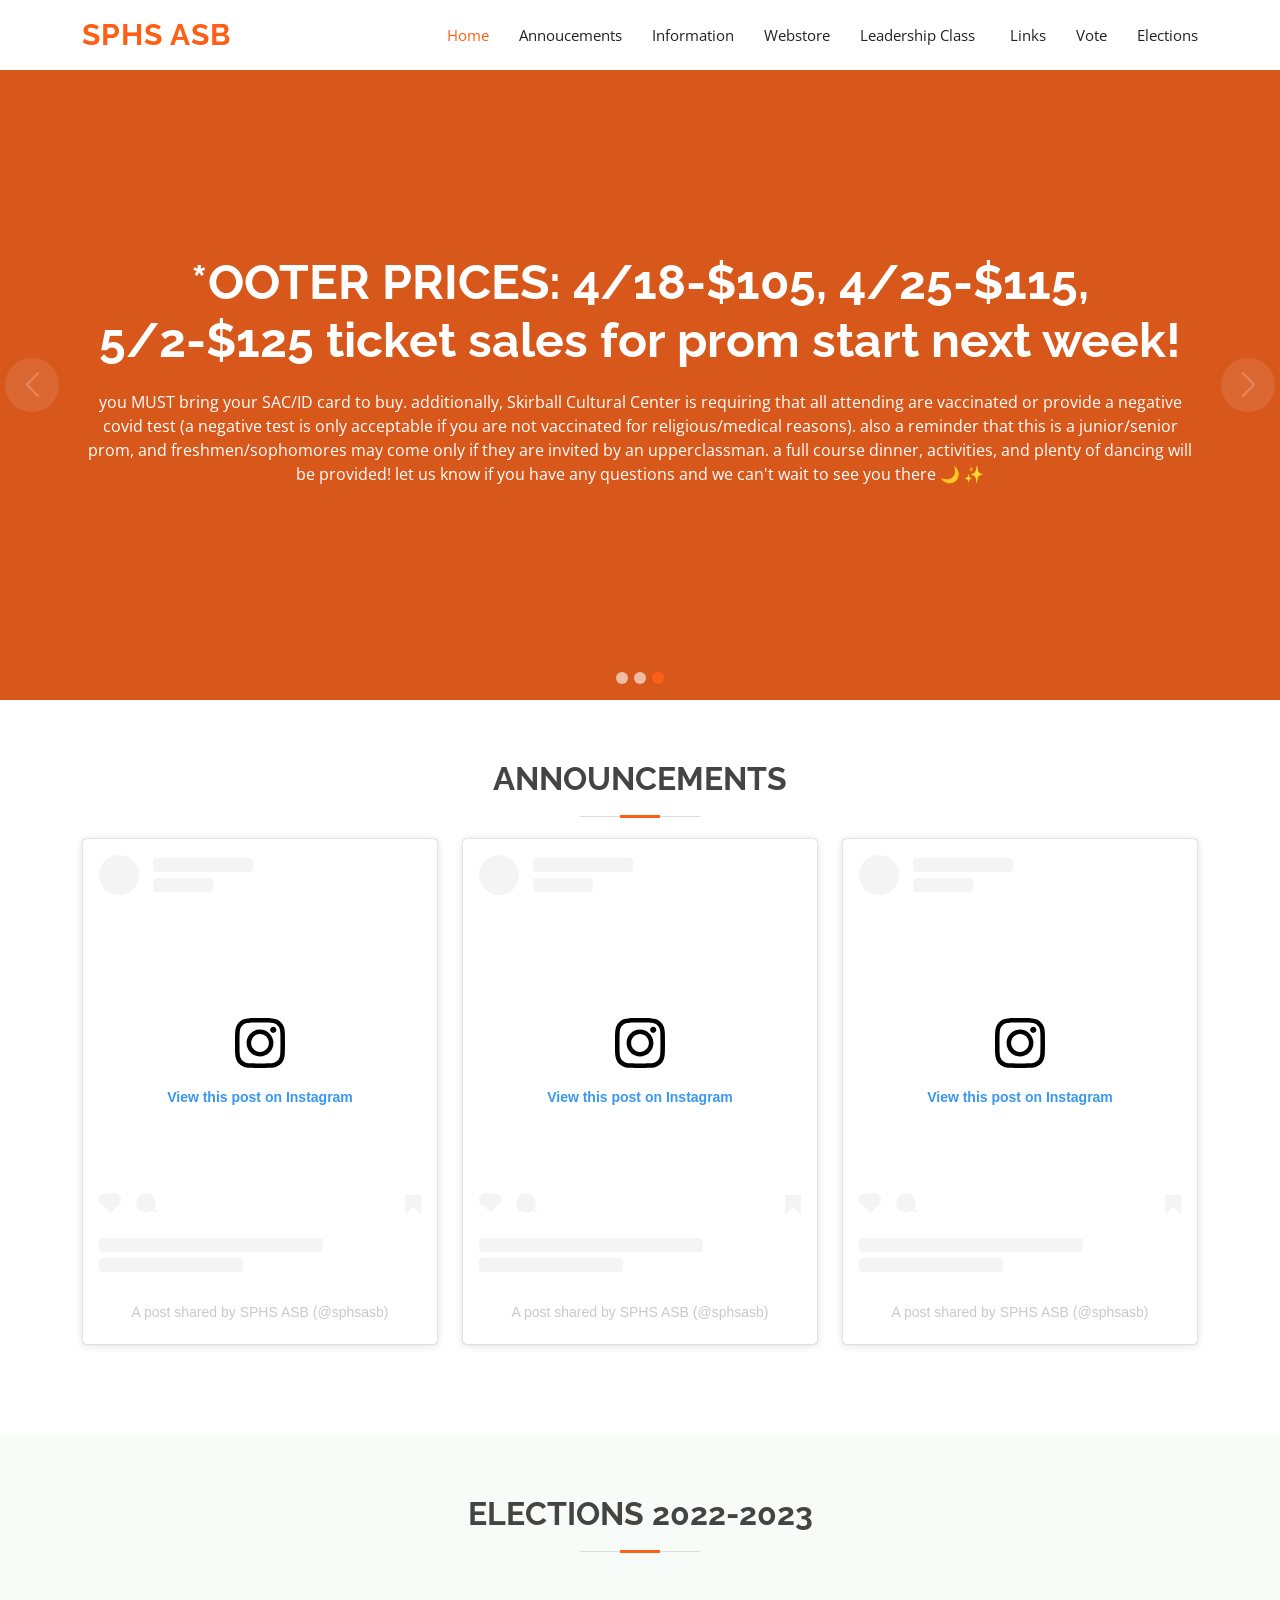
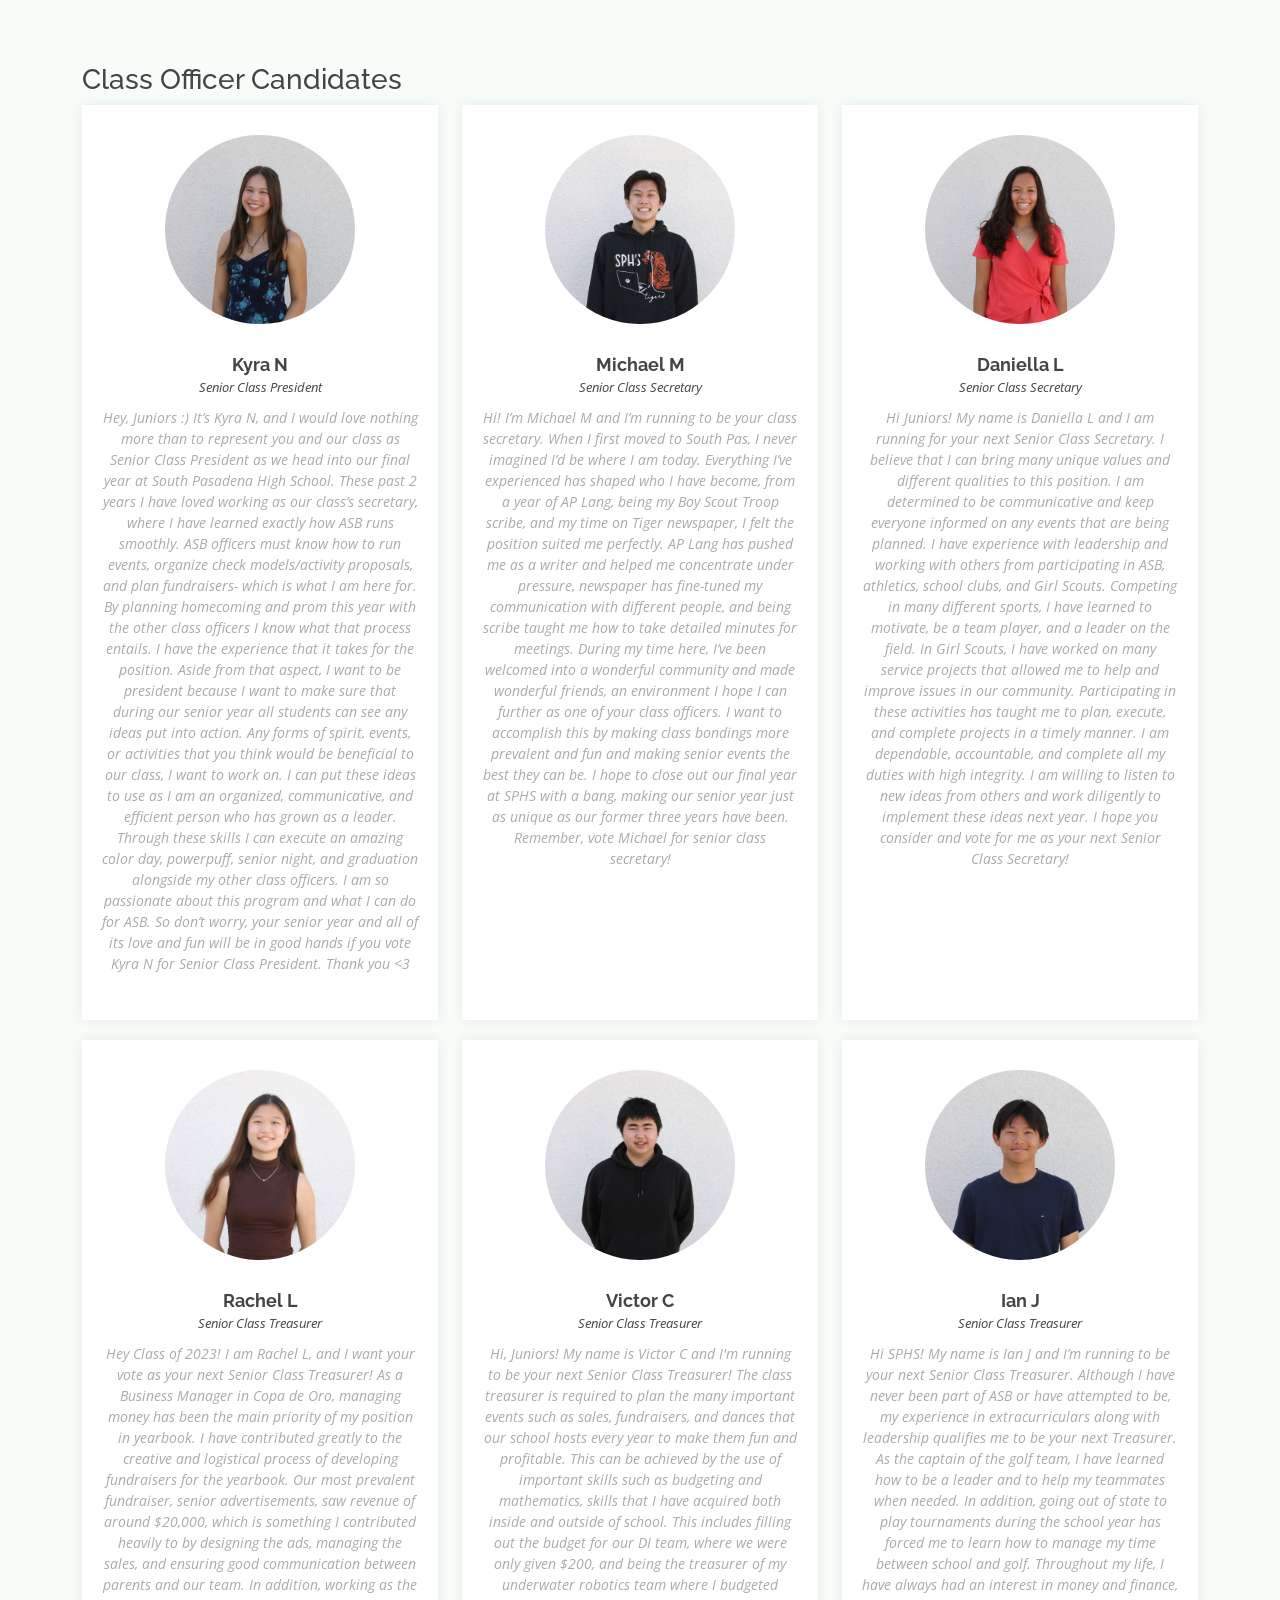
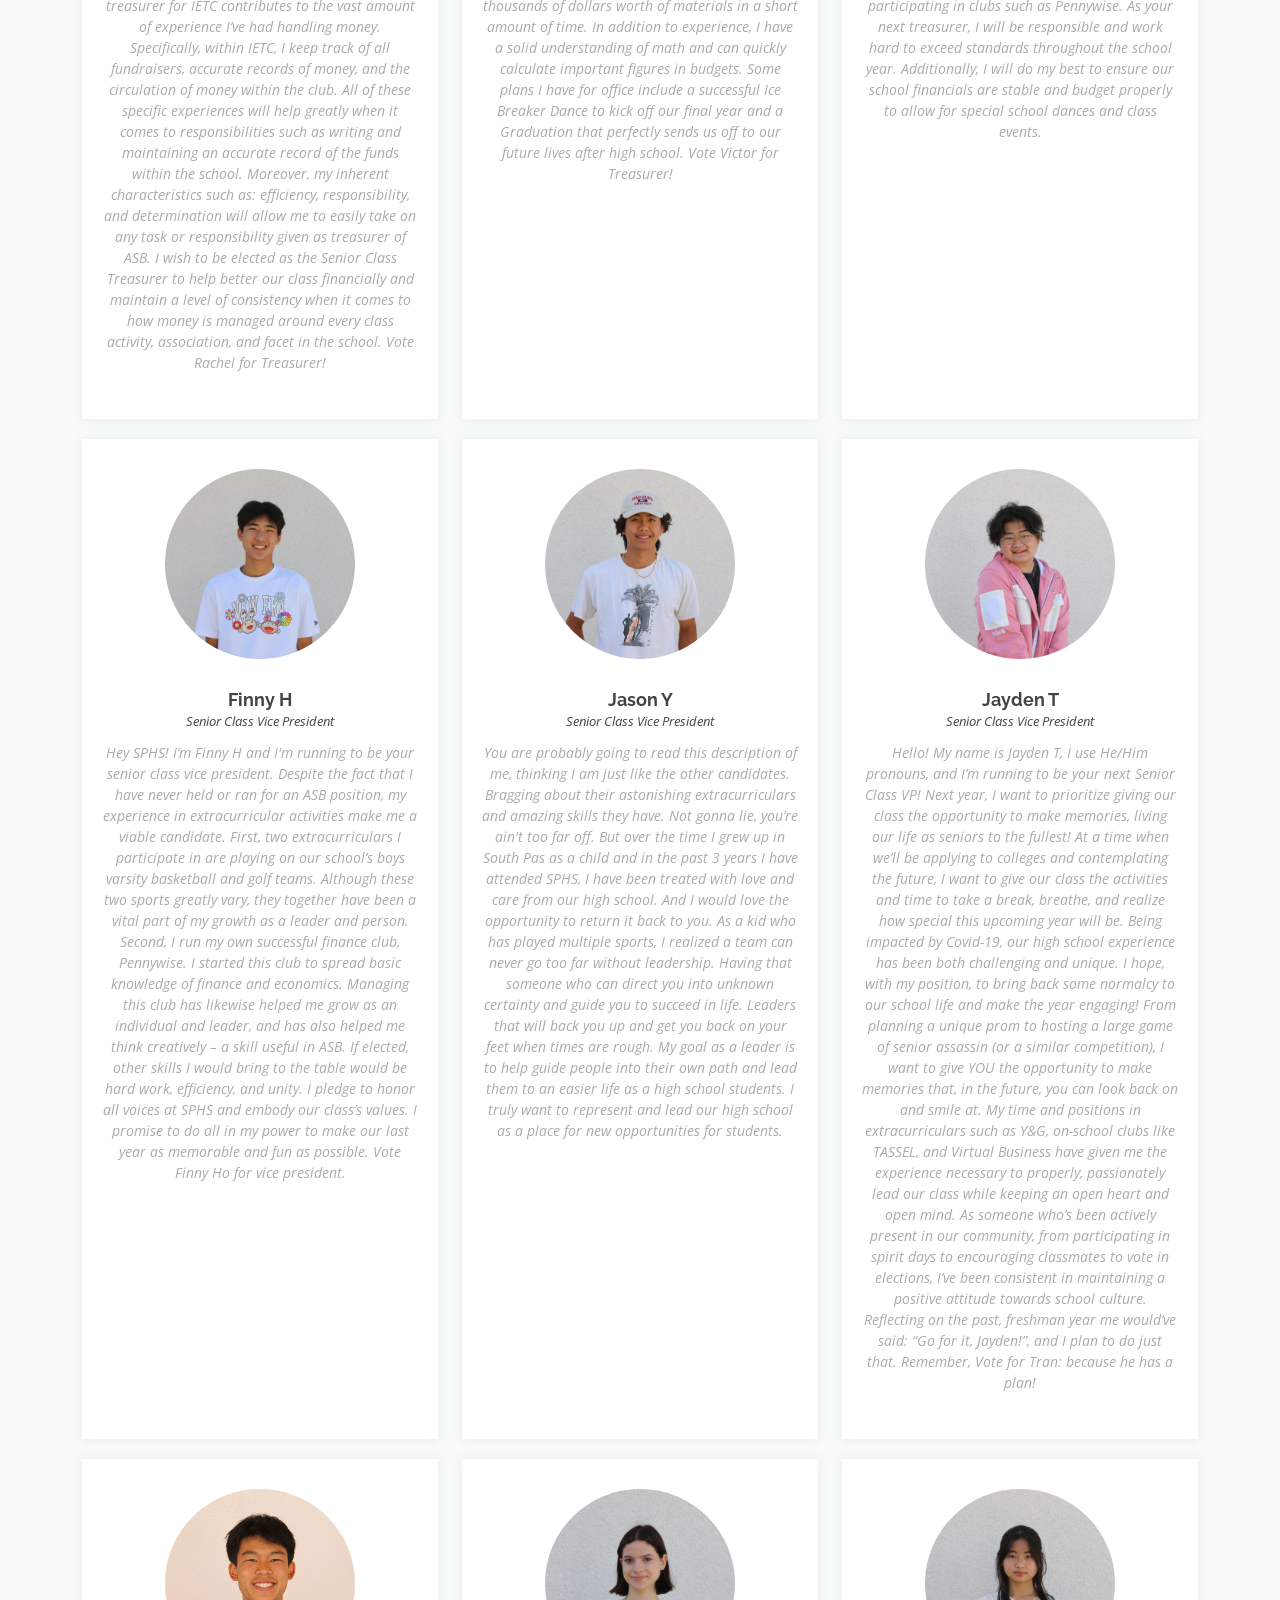
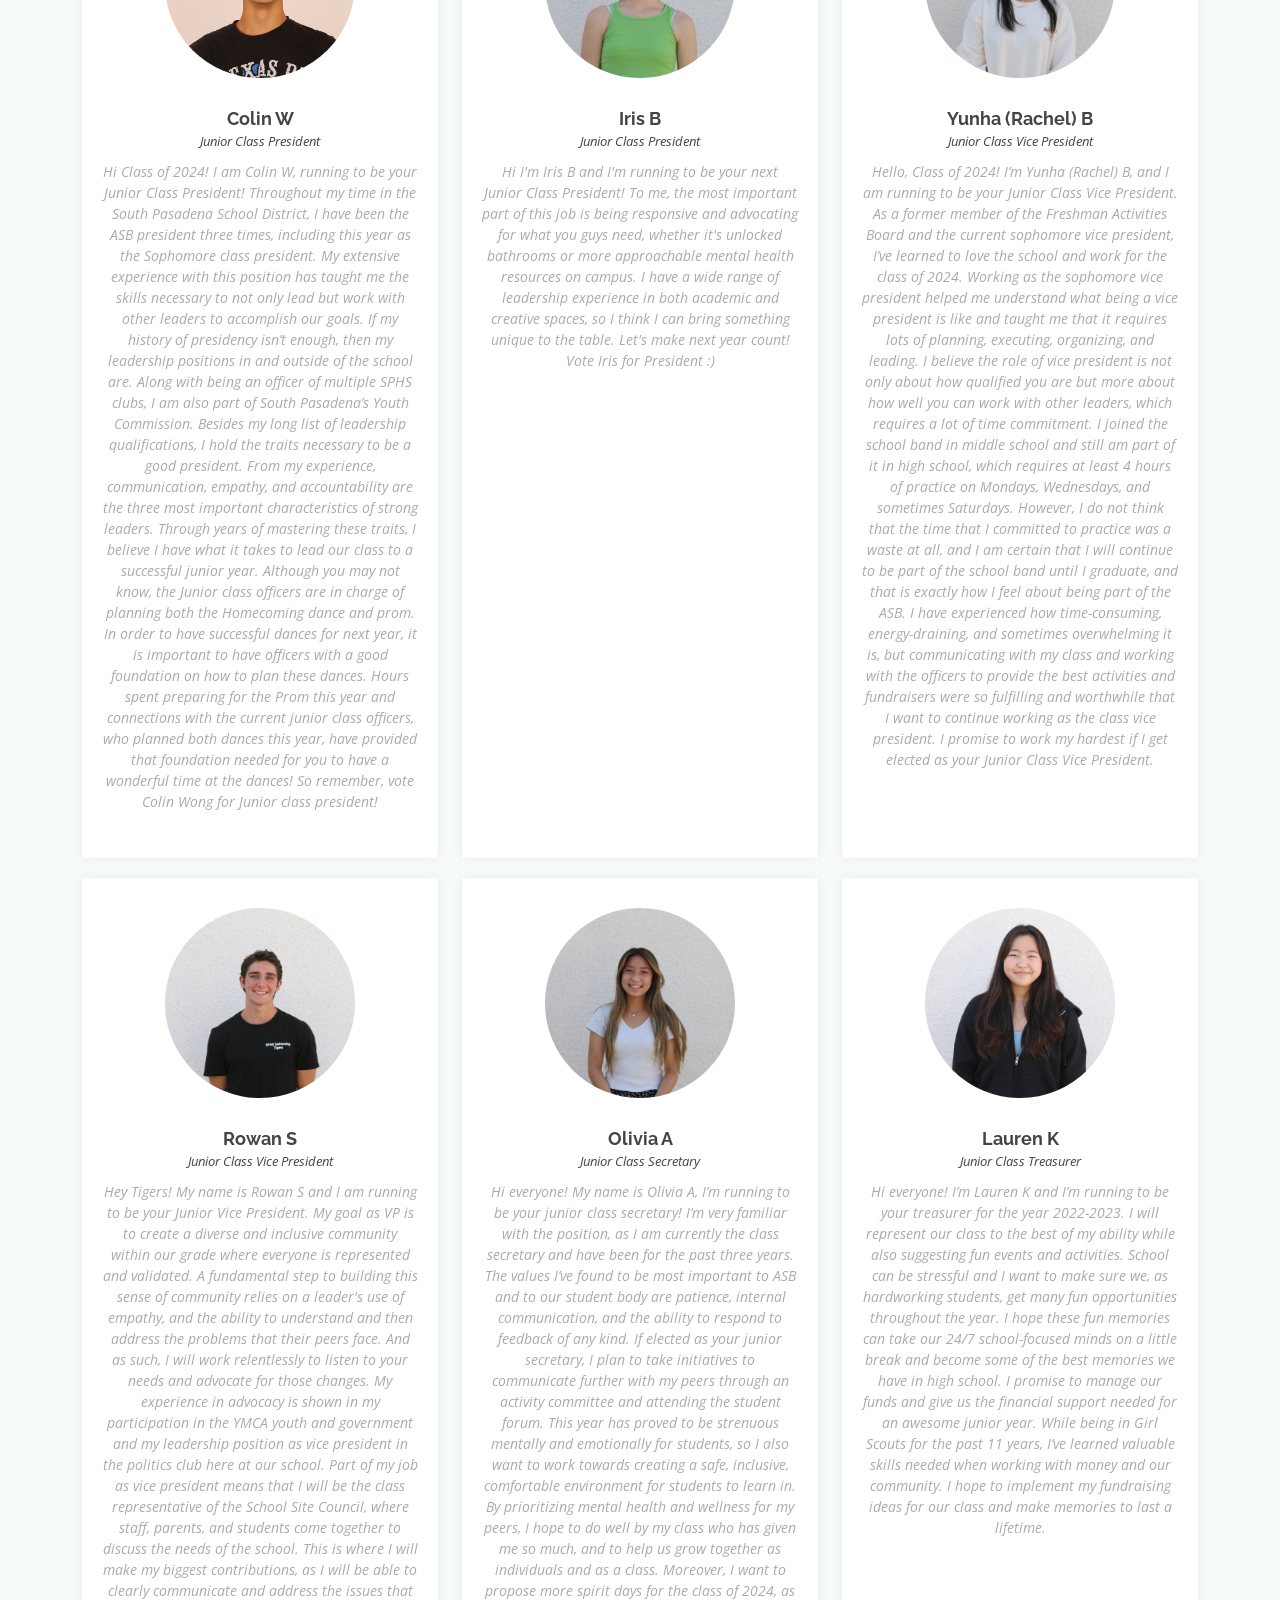
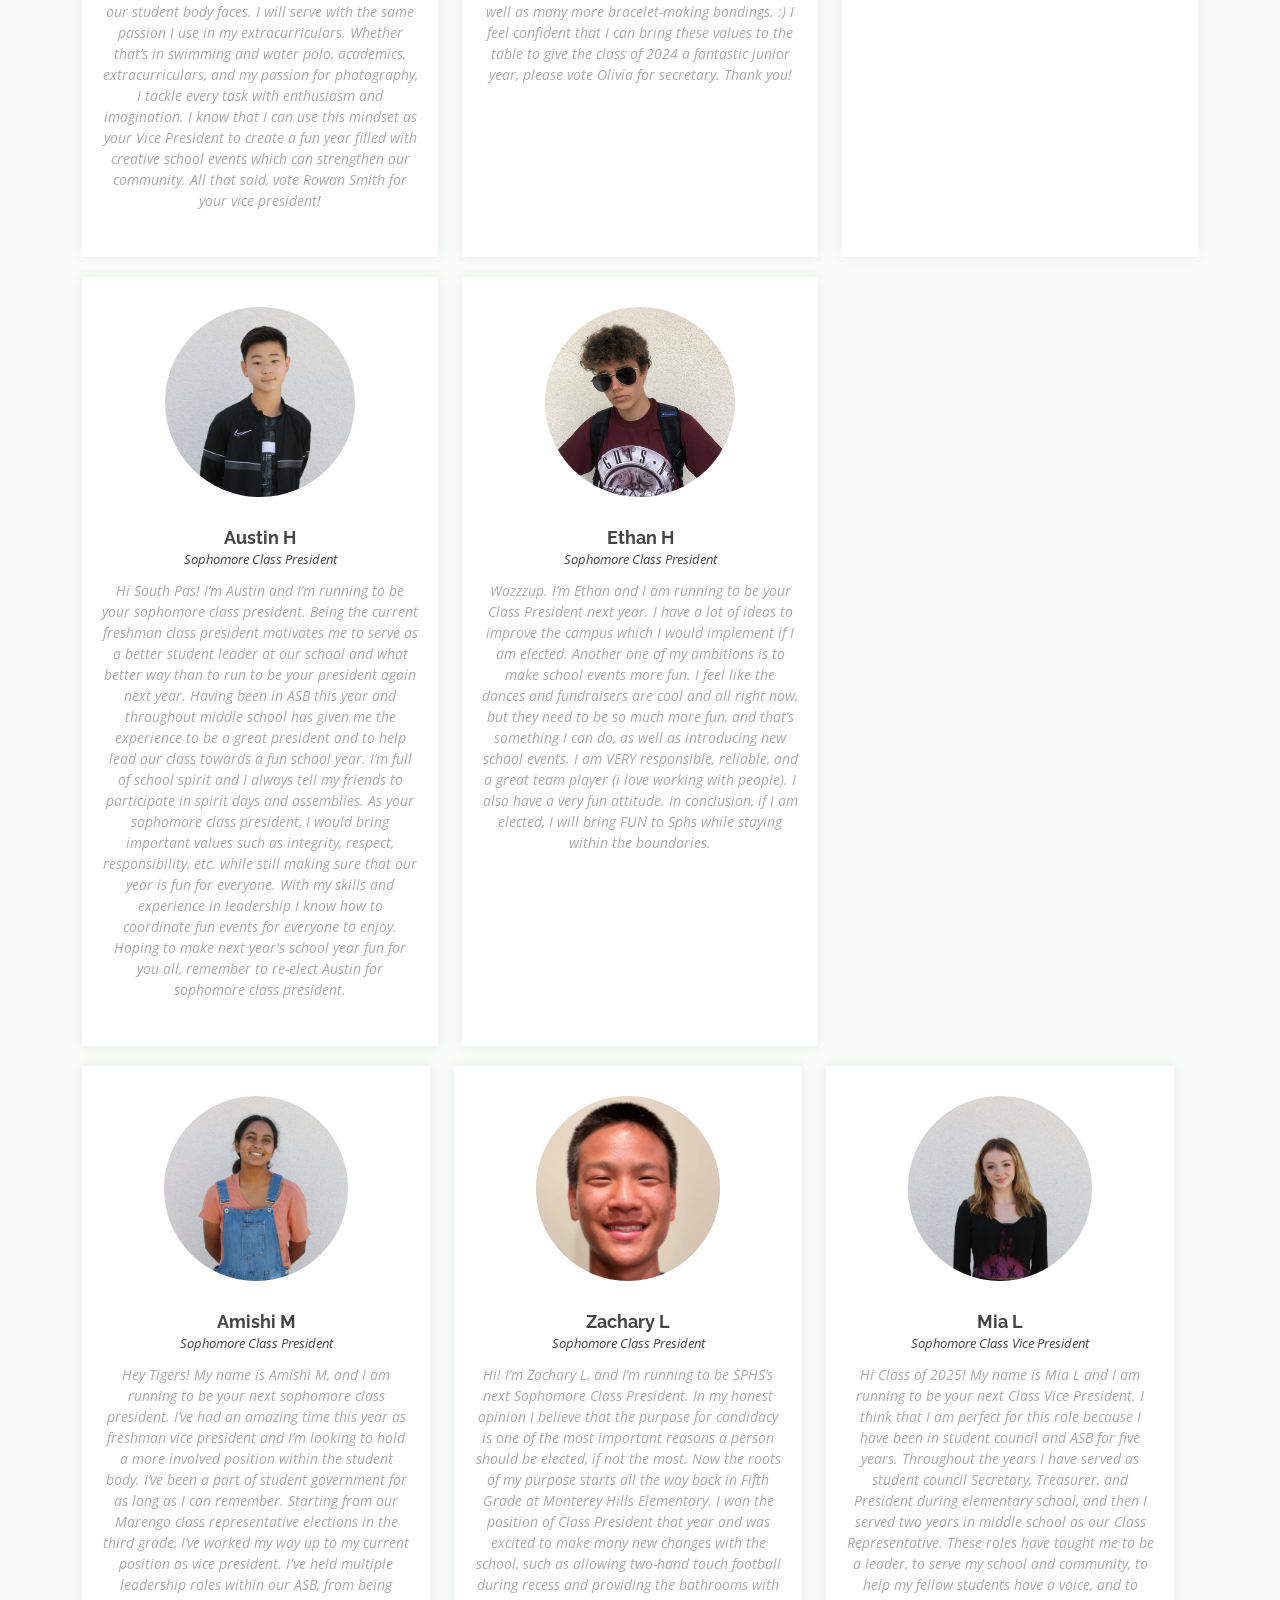
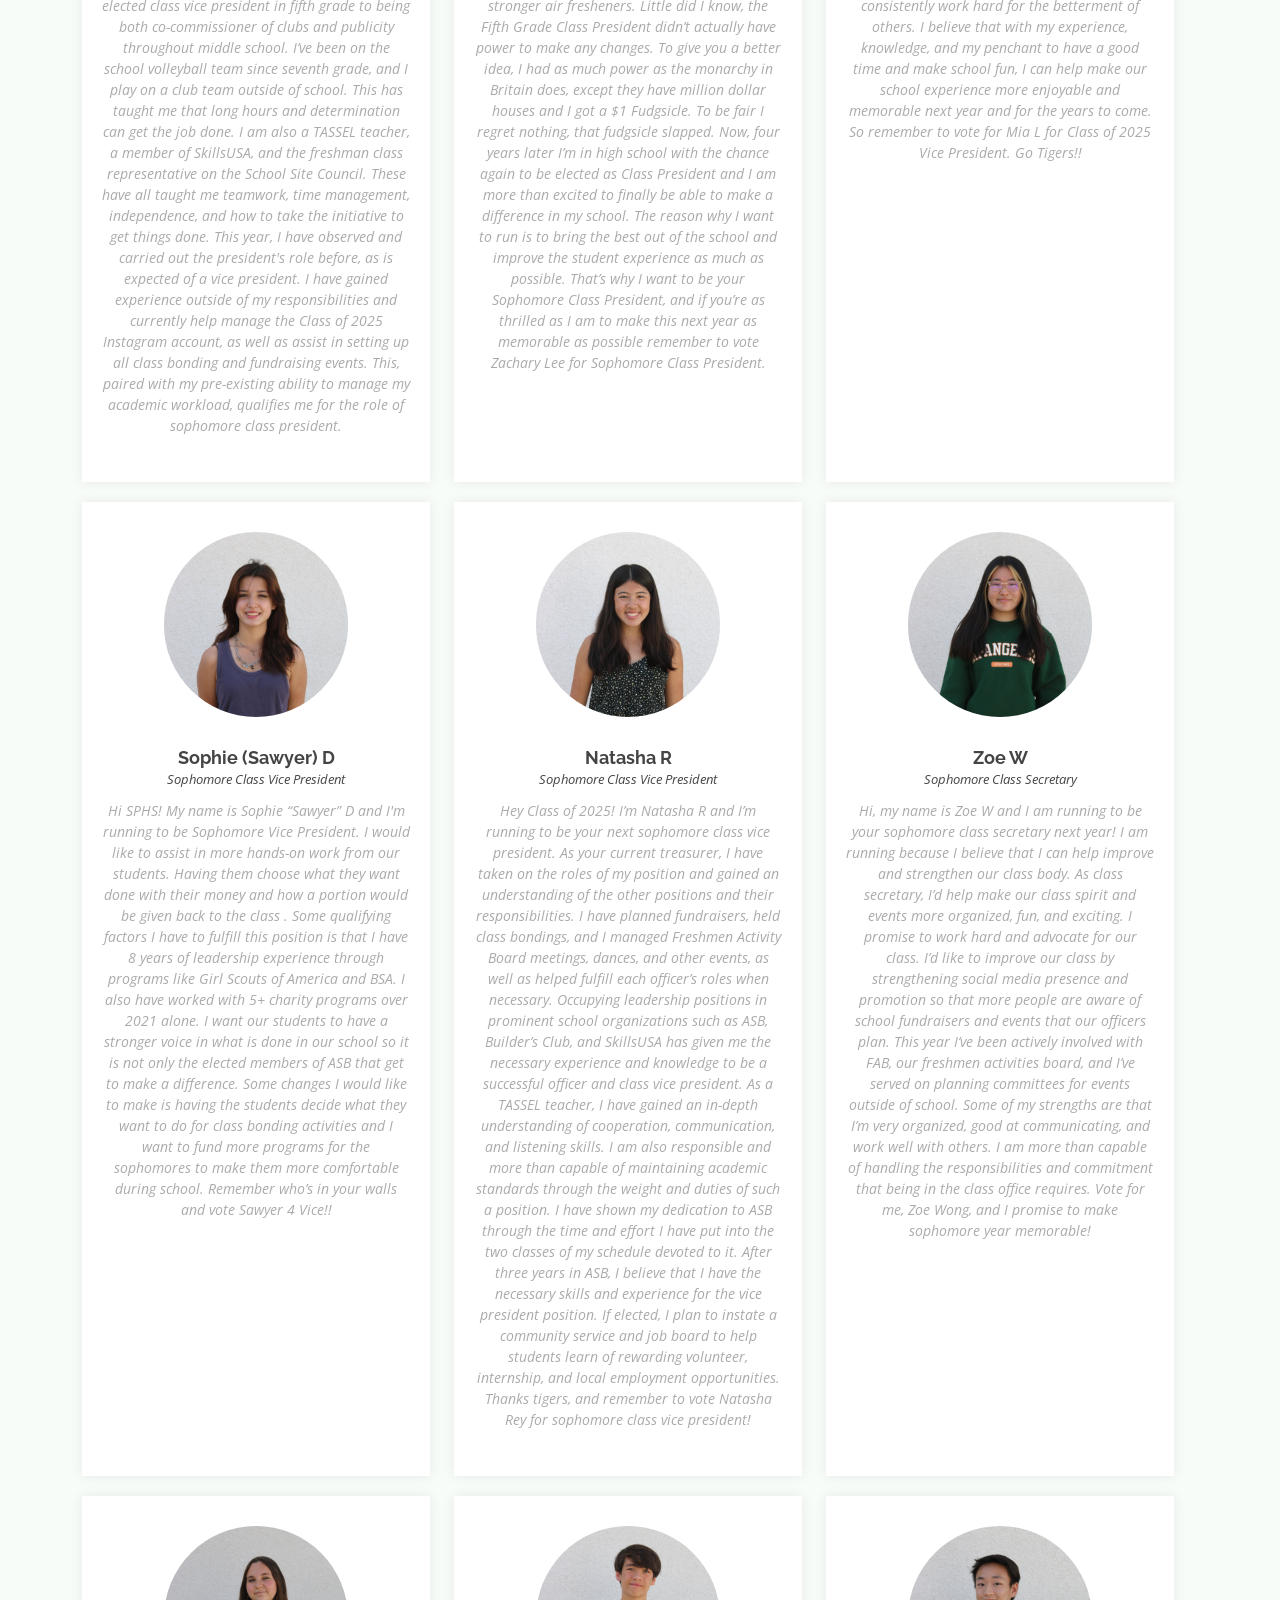
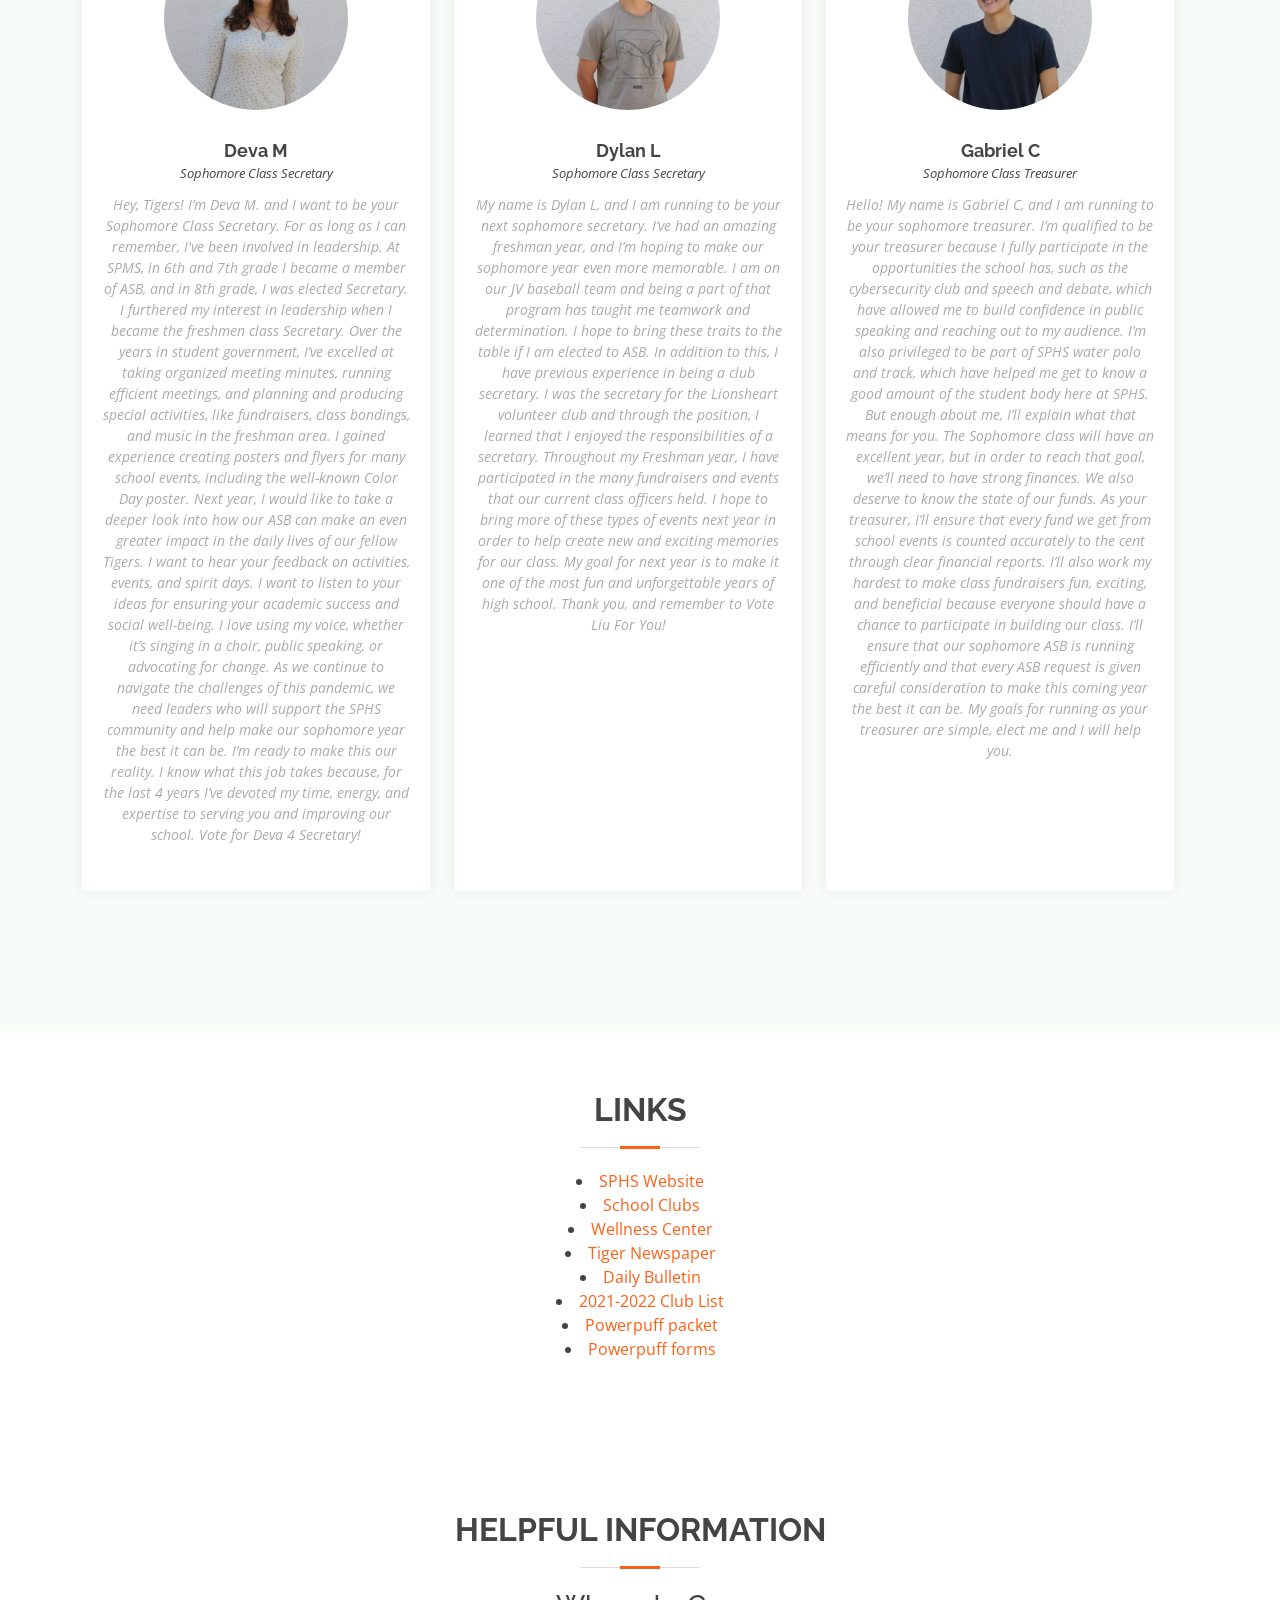
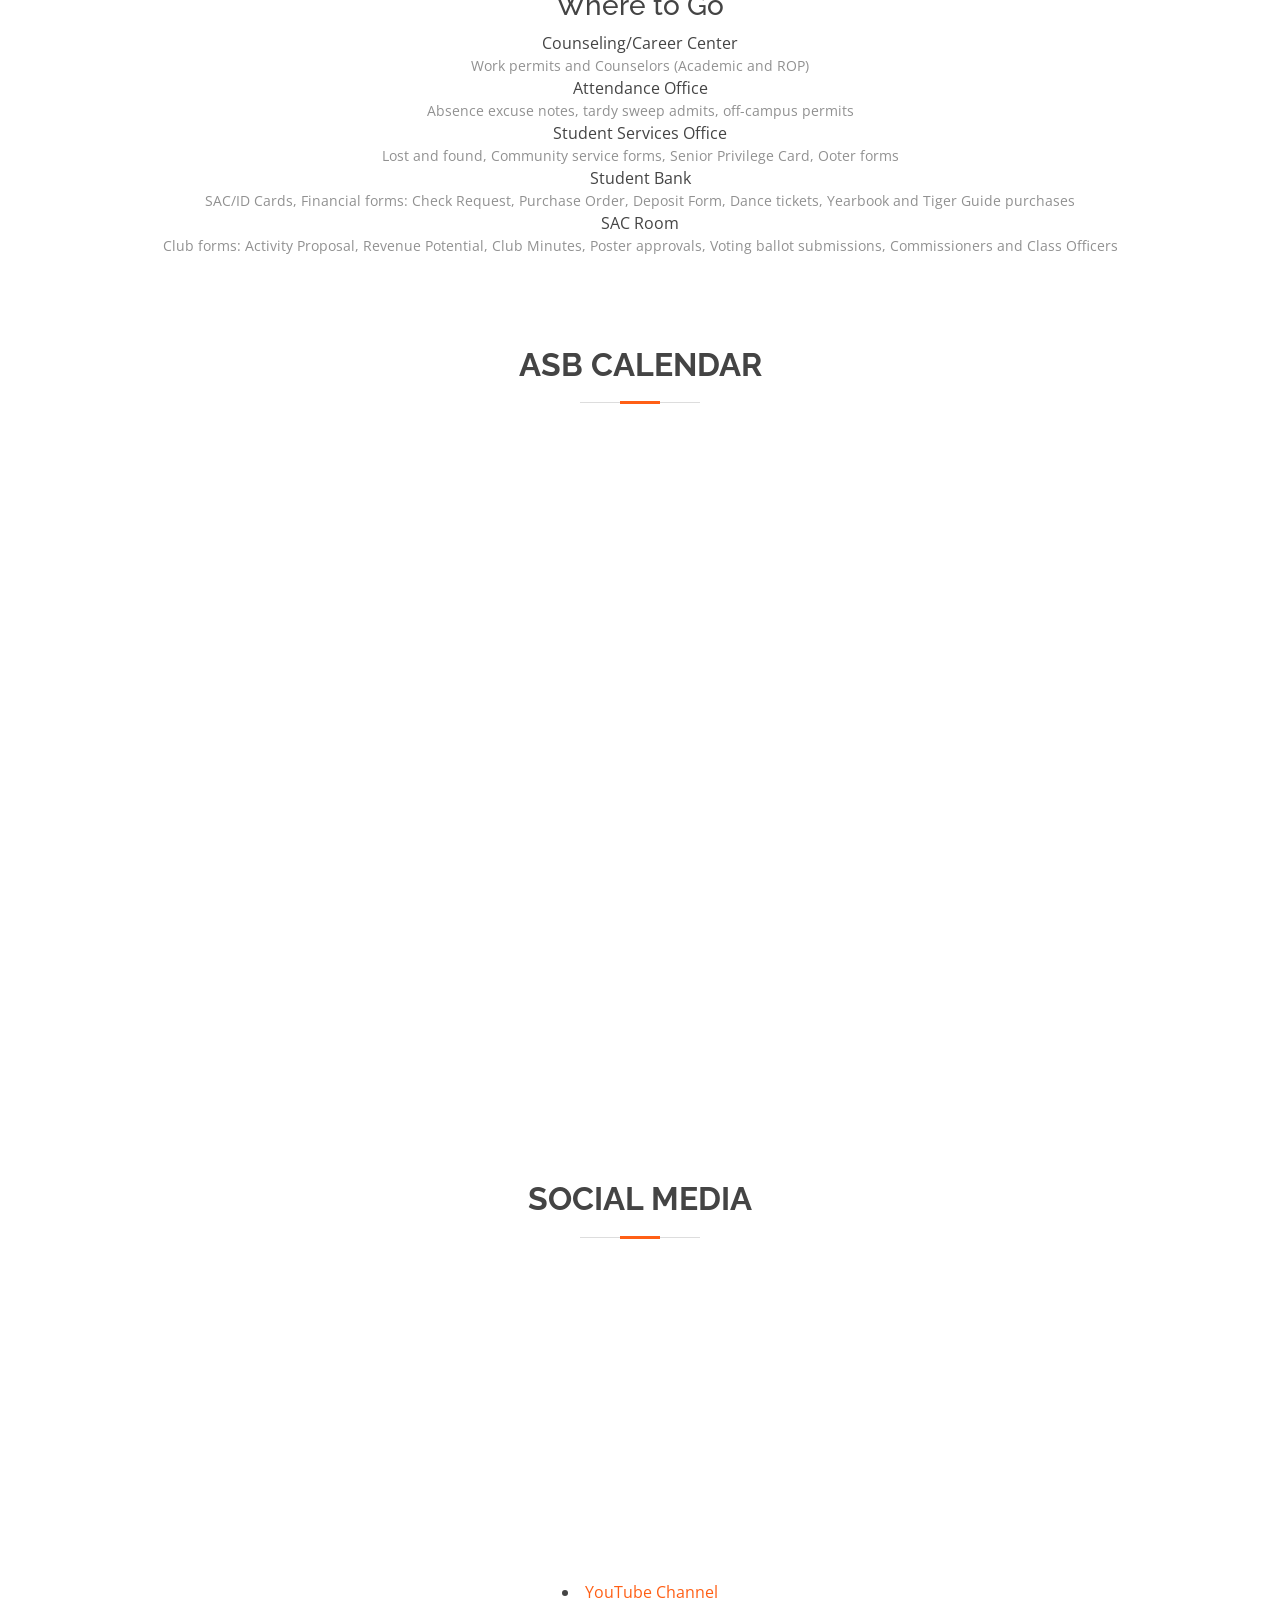
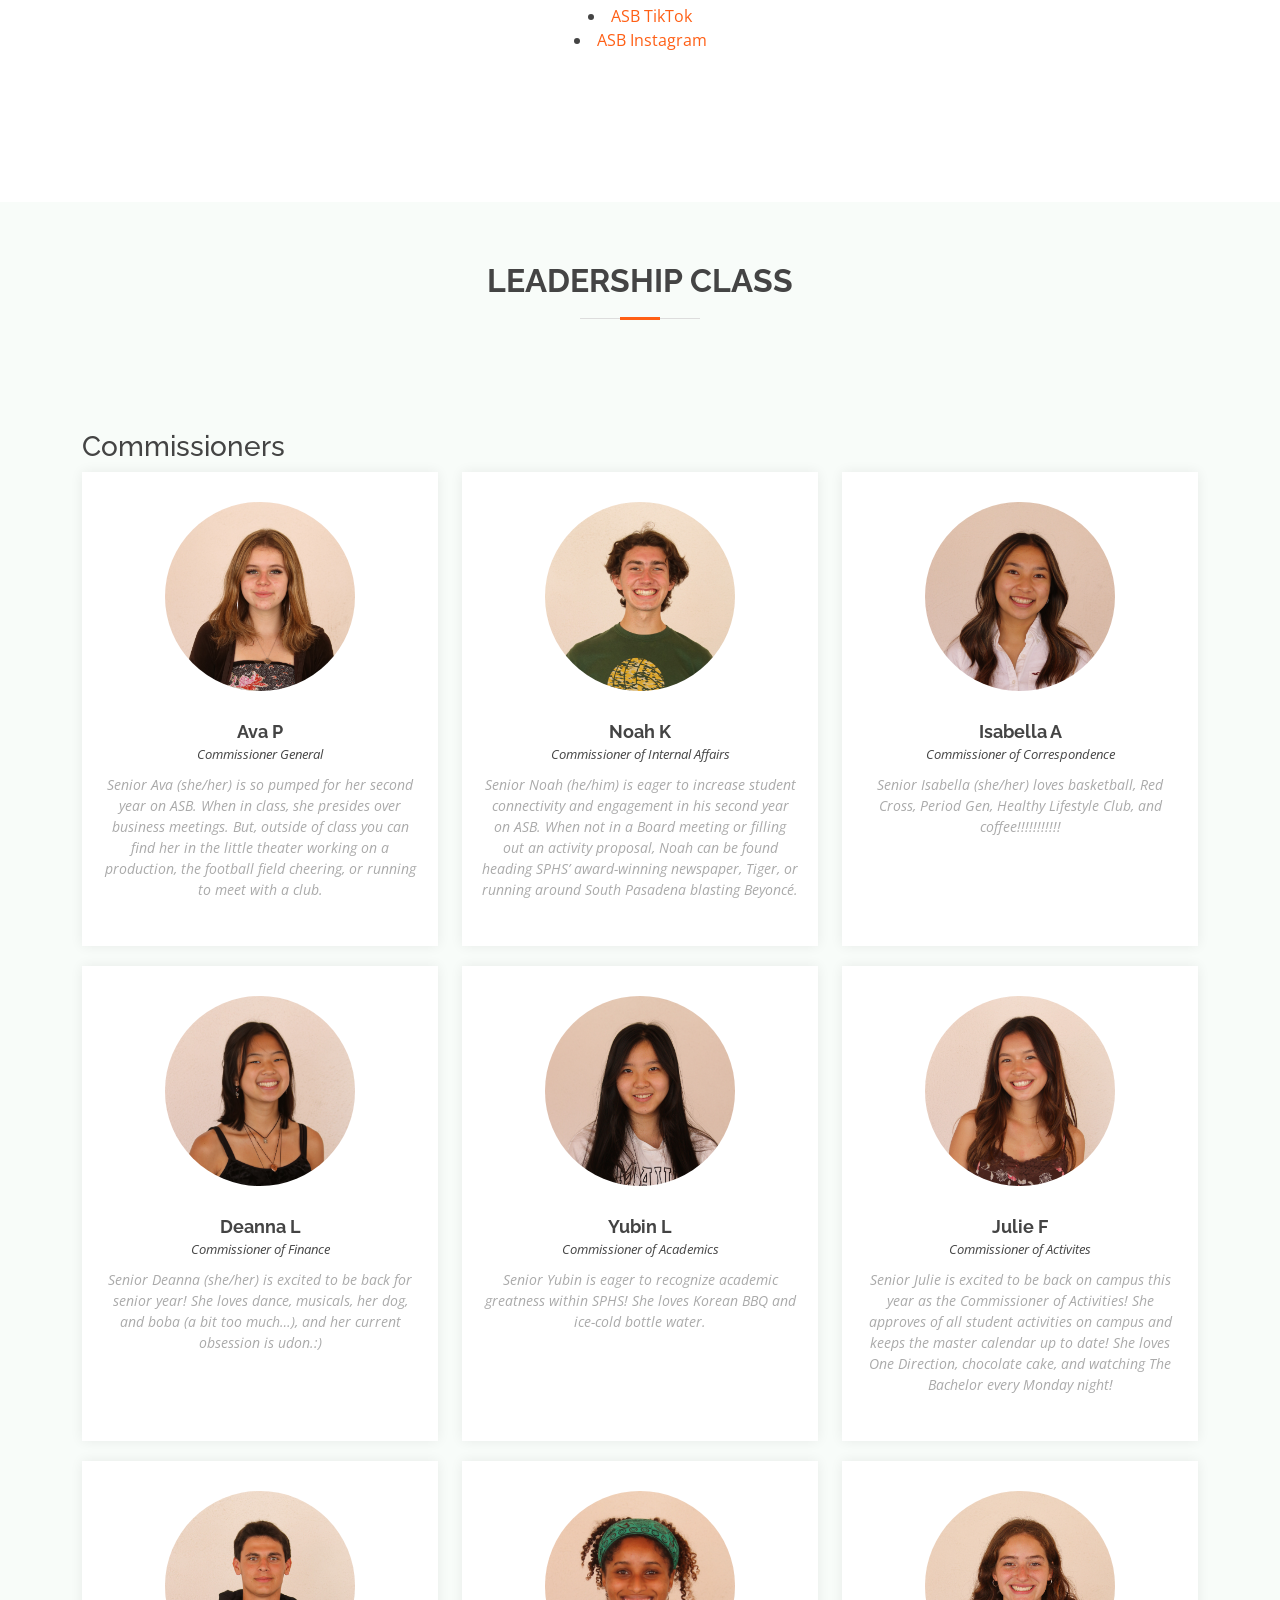
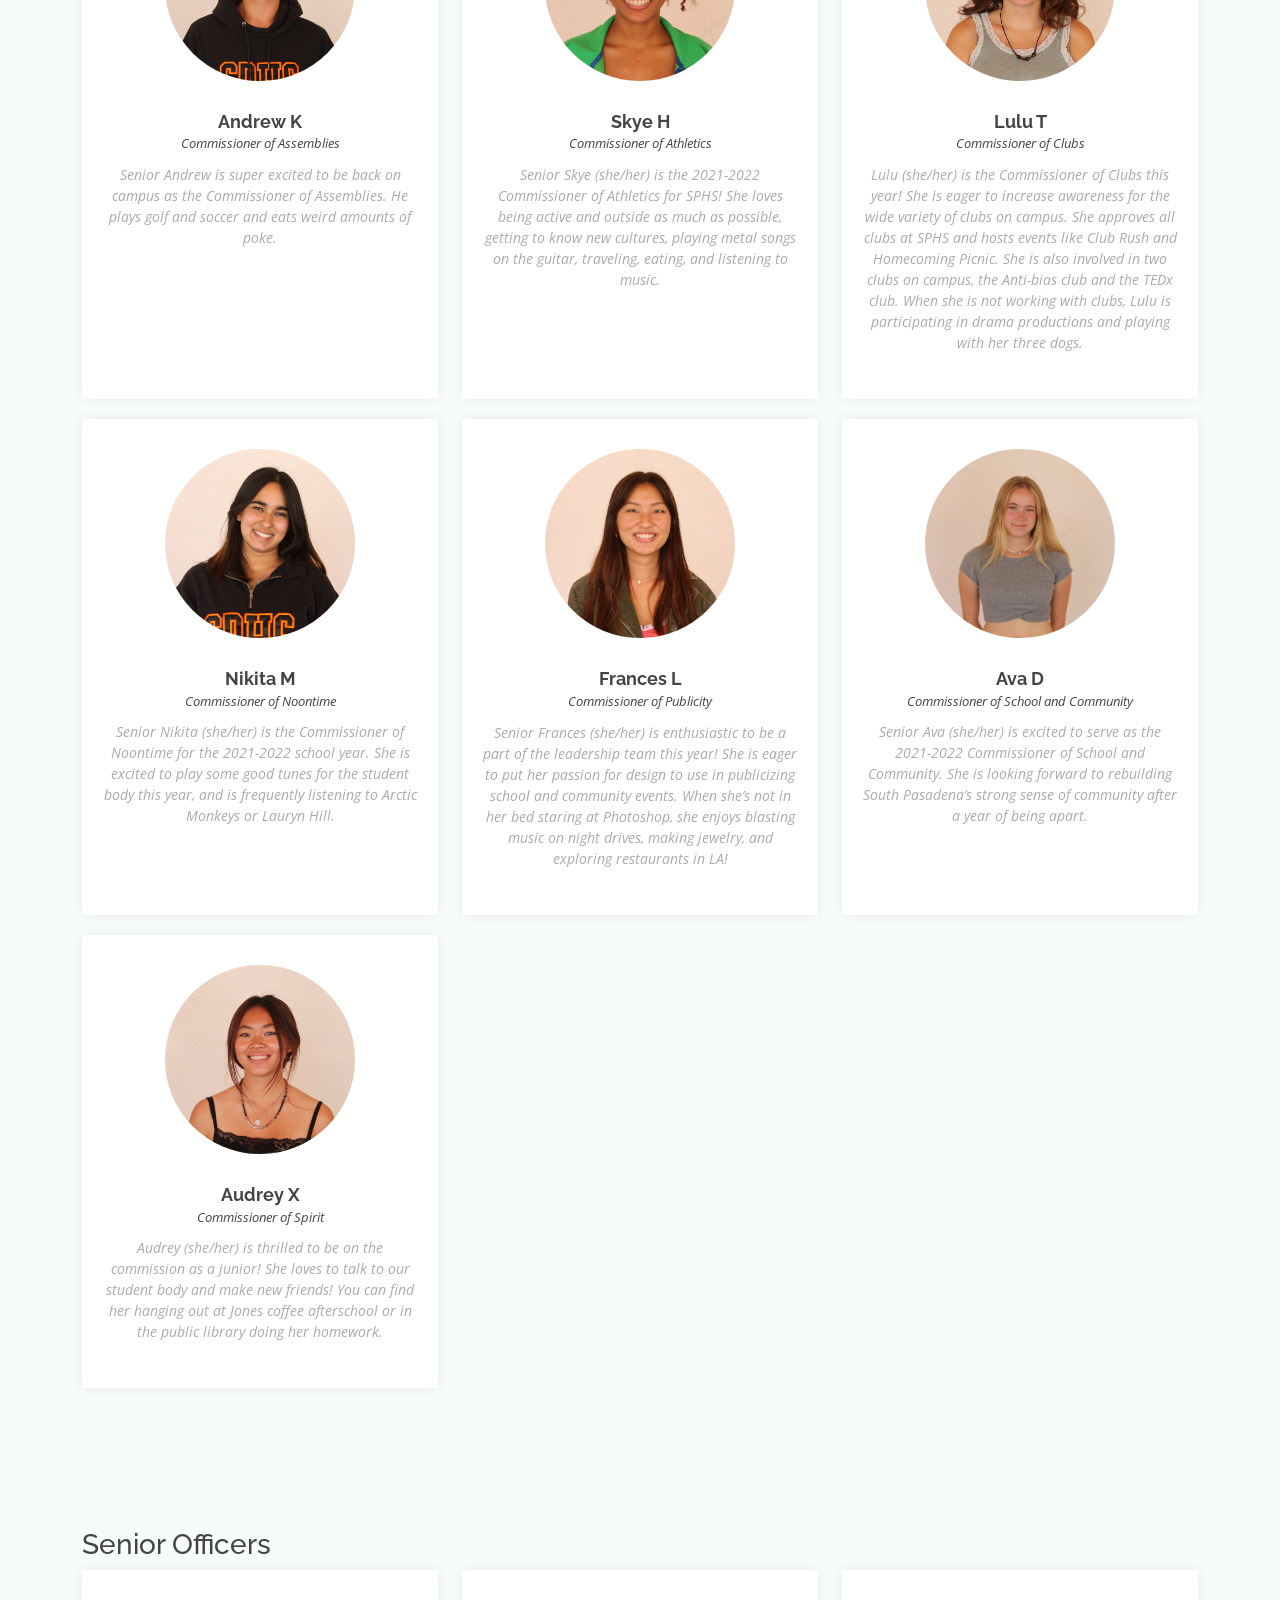
==== commit 54beb1e1: "Update index.html" ====
--- a/index.html
+++ b/index.html
@@ -112,8 +112,8 @@
         <div class="carousel-item active">
           <div class="carousel-container">
             <div class="container">
-              <h2 class="animate__animated animate__fadeInDown">The informational meeting about ASB appointed positions is tomorrow during lunch in the SAC room!! </h2>
-              <p class="animate__animated animate__fadeInUp"The informational meeting about ASB appointed positions is tomorrow during lunch in the SAC room!! Learn more about the positions available at the meeting: Health & Wellness Officers, DEI Reps, Environmental & Sustainability Officer, Videographer, and Sophomore Class Treasurer. Be a part of the Leadership team in making SPHS a better, safe, and spirited campus for all!!♥️🙌🏼<3
+              <h2 class="animate__animated animate__fadeInDown">It’s time to get back down to business!!</h2>
+              <p class="animate__animated animate__fadeInUp"></p> Freshmen, sophomores, and juniors, if you’re interested in applying for an appointed position next year, applications are due TOMORROW!!!! Make sure to submit both the online portion (link in bio) and the physical packet (in SAC room) by the deadlines above. Don’t miss out on this great opportunity to get involved at school as a part of the ASB team!!!🙌🏼🤩😉
               </p>    
    
               <!-- <a href="#about" class="btn-get-started animate__animated animate__fadeInUp scrollto">Read More</a> -->
@@ -125,8 +125,8 @@
         <div class="carousel-item">
           <div class="carousel-container">
             <div class="container">
-              <h2 class="animate__animated animate__fadeInDown">Club Presidents!! </h2>
-              <p class="animate__animated animate__fadeInUp">  Be sure to attend the important, end-of-the-year CPM meeting tomorrow (Wed.) at 12:25PM in the SAC ROOM!! See you there👋🏼👋🏼</p>
+              <h2 class="animate__animated animate__fadeInDown">If you’re attending prom this Saturday...</h2>
+              <p class="animate__animated animate__fadeInUp"> make sure to read through this post to learn what to bring and what fun activities will happen at the dance!! The most important items to bring are your STUDENT ID & PROOF OF VACCINATION; otherwise, you will not be able to enter!!! Can’t wait for you all to see what the Junior officers have in store for you, see you all Saturday :)💃🕺🏻🌟</p>
             </div>
           </div>
         </div>
@@ -170,13 +170,13 @@
                   <div class="row">
 
           <div class="col-lg-4 col-md-6 d-flex align-items-stretch" data-aos="zoom-in" data-aos-delay="100">
-<blockquote class="instagram-media" data-instgrm-permalink="https://www.instagram.com/p/Cc4IexUprCo/?utm_source=ig_embed&amp;utm_campaign=loading" data-instgrm-version="14" style=" background:#FFF; border:0; border-radius:3px; box-shadow:0 0 1px 0 rgba(0,0,0,0.5),0 1px 10px 0 rgba(0,0,0,0.15); margin: 1px; max-width:540px; min-width:326px; padding:0; width:99.375%; width:-webkit-calc(100% - 2px); width:calc(100% - 2px);"><div style="padding:16px;"> <a href="https://www.instagram.com/p/Cc4IexUprCo/?utm_source=ig_embed&amp;utm_campaign=loading" style=" background:#FFFFFF; line-height:0; padding:0 0; text-align:center; text-decoration:none; width:100%;" target="_blank"> <div style=" display: flex; flex-direction: row; align-items: center;"> <div style="background-color: #F4F4F4; border-radius: 50%; flex-grow: 0; height: 40px; margin-right: 14px; width: 40px;"></div> <div style="display: flex; flex-direction: column; flex-grow: 1; justify-content: center;"> <div style=" background-color: #F4F4F4; border-radius: 4px; flex-grow: 0; height: 14px; margin-bottom: 6px; width: 100px;"></div> <div style=" background-color: #F4F4F4; border-radius: 4px; flex-grow: 0; height: 14px; width: 60px;"></div></div></div><div style="padding: 19% 0;"></div> <div style="display:block; height:50px; margin:0 auto 12px; width:50px;"><svg width="50px" height="50px" viewBox="0 0 60 60" version="1.1" xmlns="https://www.w3.org/2000/svg" xmlns:xlink="https://www.w3.org/1999/xlink"><g stroke="none" stroke-width="1" fill="none" fill-rule="evenodd"><g transform="translate(-511.000000, -20.000000)" fill="#000000"><g><path d="M556.869,30.41 C554.814,30.41 553.148,32.076 553.148,34.131 C553.148,36.186 554.814,37.852 556.869,37.852 C558.924,37.852 560.59,36.186 560.59,34.131 C560.59,32.076 558.924,30.41 556.869,30.41 M541,60.657 C535.114,60.657 530.342,55.887 530.342,50 C530.342,44.114 535.114,39.342 541,39.342 C546.887,39.342 551.658,44.114 551.658,50 C551.658,55.887 546.887,60.657 541,60.657 M541,33.886 C532.1,33.886 524.886,41.1 524.886,50 C524.886,58.899 532.1,66.113 541,66.113 C549.9,66.113 557.115,58.899 557.115,50 C557.115,41.1 549.9,33.886 541,33.886 M565.378,62.101 C565.244,65.022 564.756,66.606 564.346,67.663 C563.803,69.06 563.154,70.057 562.106,71.106 C561.058,72.155 560.06,72.803 558.662,73.347 C557.607,73.757 556.021,74.244 553.102,74.378 C549.944,74.521 548.997,74.552 541,74.552 C533.003,74.552 532.056,74.521 528.898,74.378 C525.979,74.244 524.393,73.757 523.338,73.347 C521.94,72.803 520.942,72.155 519.894,71.106 C518.846,70.057 518.197,69.06 517.654,67.663 C517.244,66.606 516.755,65.022 516.623,62.101 C516.479,58.943 516.448,57.996 516.448,50 C516.448,42.003 516.479,41.056 516.623,37.899 C516.755,34.978 517.244,33.391 517.654,32.338 C518.197,30.938 518.846,29.942 519.894,28.894 C520.942,27.846 521.94,27.196 523.338,26.654 C524.393,26.244 525.979,25.756 528.898,25.623 C532.057,25.479 533.004,25.448 541,25.448 C548.997,25.448 549.943,25.479 553.102,25.623 C556.021,25.756 557.607,26.244 558.662,26.654 C560.06,27.196 561.058,27.846 562.106,28.894 C563.154,29.942 563.803,30.938 564.346,32.338 C564.756,33.391 565.244,34.978 565.378,37.899 C565.522,41.056 565.552,42.003 565.552,50 C565.552,57.996 565.522,58.943 565.378,62.101 M570.82,37.631 C570.674,34.438 570.167,32.258 569.425,30.349 C568.659,28.377 567.633,26.702 565.965,25.035 C564.297,23.368 562.623,22.342 560.652,21.575 C558.743,20.834 556.562,20.326 553.369,20.18 C550.169,20.033 549.148,20 541,20 C532.853,20 531.831,20.033 528.631,20.18 C525.438,20.326 523.257,20.834 521.349,21.575 C519.376,22.342 517.703,23.368 516.035,25.035 C514.368,26.702 513.342,28.377 512.574,30.349 C511.834,32.258 511.326,34.438 511.181,37.631 C511.035,40.831 511,41.851 511,50 C511,58.147 511.035,59.17 511.181,62.369 C511.326,65.562 511.834,67.743 512.574,69.651 C513.342,71.625 514.368,73.296 516.035,74.965 C517.703,76.634 519.376,77.658 521.349,78.425 C523.257,79.167 525.438,79.673 528.631,79.82 C531.831,79.965 532.853,80.001 541,80.001 C549.148,80.001 550.169,79.965 553.369,79.82 C556.562,79.673 558.743,79.167 560.652,78.425 C562.623,77.658 564.297,76.634 565.965,74.965 C567.633,73.296 568.659,71.625 569.425,69.651 C570.167,67.743 570.674,65.562 570.82,62.369 C570.966,59.17 571,58.147 571,50 C571,41.851 570.966,40.831 570.82,37.631"></path></g></g></g></svg></div><div style="padding-top: 8px;"> <div style=" color:#3897f0; font-family:Arial,sans-serif; font-size:14px; font-style:normal; font-weight:550; line-height:18px;">View this post on Instagram</div></div><div style="padding: 12.5% 0;"></div> <div style="display: flex; flex-direction: row; margin-bottom: 14px; align-items: center;"><div> <div style="background-color: #F4F4F4; border-radius: 50%; height: 12.5px; width: 12.5px; transform: translateX(0px) translateY(7px);"></div> <div style="background-color: #F4F4F4; height: 12.5px; transform: rotate(-45deg) translateX(3px) translateY(1px); width: 12.5px; flex-grow: 0; margin-right: 14px; margin-left: 2px;"></div> <div style="background-color: #F4F4F4; border-radius: 50%; height: 12.5px; width: 12.5px; transform: translateX(9px) translateY(-18px);"></div></div><div style="margin-left: 8px;"> <div style=" background-color: #F4F4F4; border-radius: 50%; flex-grow: 0; height: 20px; width: 20px;"></div> <div style=" width: 0; height: 0; border-top: 2px solid transparent; border-left: 6px solid #f4f4f4; border-bottom: 2px solid transparent; transform: translateX(16px) translateY(-4px) rotate(30deg)"></div></div><div style="margin-left: auto;"> <div style=" width: 0px; border-top: 8px solid #F4F4F4; border-right: 8px solid transparent; transform: translateY(16px);"></div> <div style=" background-color: #F4F4F4; flex-grow: 0; height: 12px; width: 16px; transform: translateY(-4px);"></div> <div style=" width: 0; height: 0; border-top: 8px solid #F4F4F4; border-left: 8px solid transparent; transform: translateY(-4px) translateX(8px);"></div></div></div> <div style="display: flex; flex-direction: column; flex-grow: 1; justify-content: center; margin-bottom: 24px;"> <div style=" background-color: #F4F4F4; border-radius: 4px; flex-grow: 0; height: 14px; margin-bottom: 6px; width: 224px;"></div> <div style=" background-color: #F4F4F4; border-radius: 4px; flex-grow: 0; height: 14px; width: 144px;"></div></div></a><p style=" color:#c9c8cd; font-family:Arial,sans-serif; font-size:14px; line-height:17px; margin-bottom:0; margin-top:8px; overflow:hidden; padding:8px 0 7px; text-align:center; text-overflow:ellipsis; white-space:nowrap;"><a href="https://www.instagram.com/p/Cc4IexUprCo/?utm_source=ig_embed&amp;utm_campaign=loading" style=" color:#c9c8cd; font-family:Arial,sans-serif; font-size:14px; font-style:normal; font-weight:normal; line-height:17px; text-decoration:none;" target="_blank">A post shared by SPHS ASB (@sphsasb)</a></p></div></blockquote> <script async src="//www.instagram.com/embed.js"></script>
+<blockquote class="instagram-media" data-instgrm-permalink="https://www.instagram.com/p/CdT2dVkvwGI/?utm_source=ig_embed&amp;utm_campaign=loading" data-instgrm-version="14" style=" background:#FFF; border:0; border-radius:3px; box-shadow:0 0 1px 0 rgba(0,0,0,0.5),0 1px 10px 0 rgba(0,0,0,0.15); margin: 1px; max-width:540px; min-width:326px; padding:0; width:99.375%; width:-webkit-calc(100% - 2px); width:calc(100% - 2px);"><div style="padding:16px;"> <a href="https://www.instagram.com/p/CdT2dVkvwGI/?utm_source=ig_embed&amp;utm_campaign=loading" style=" background:#FFFFFF; line-height:0; padding:0 0; text-align:center; text-decoration:none; width:100%;" target="_blank"> <div style=" display: flex; flex-direction: row; align-items: center;"> <div style="background-color: #F4F4F4; border-radius: 50%; flex-grow: 0; height: 40px; margin-right: 14px; width: 40px;"></div> <div style="display: flex; flex-direction: column; flex-grow: 1; justify-content: center;"> <div style=" background-color: #F4F4F4; border-radius: 4px; flex-grow: 0; height: 14px; margin-bottom: 6px; width: 100px;"></div> <div style=" background-color: #F4F4F4; border-radius: 4px; flex-grow: 0; height: 14px; width: 60px;"></div></div></div><div style="padding: 19% 0;"></div> <div style="display:block; height:50px; margin:0 auto 12px; width:50px;"><svg width="50px" height="50px" viewBox="0 0 60 60" version="1.1" xmlns="https://www.w3.org/2000/svg" xmlns:xlink="https://www.w3.org/1999/xlink"><g stroke="none" stroke-width="1" fill="none" fill-rule="evenodd"><g transform="translate(-511.000000, -20.000000)" fill="#000000"><g><path d="M556.869,30.41 C554.814,30.41 553.148,32.076 553.148,34.131 C553.148,36.186 554.814,37.852 556.869,37.852 C558.924,37.852 560.59,36.186 560.59,34.131 C560.59,32.076 558.924,30.41 556.869,30.41 M541,60.657 C535.114,60.657 530.342,55.887 530.342,50 C530.342,44.114 535.114,39.342 541,39.342 C546.887,39.342 551.658,44.114 551.658,50 C551.658,55.887 546.887,60.657 541,60.657 M541,33.886 C532.1,33.886 524.886,41.1 524.886,50 C524.886,58.899 532.1,66.113 541,66.113 C549.9,66.113 557.115,58.899 557.115,50 C557.115,41.1 549.9,33.886 541,33.886 M565.378,62.101 C565.244,65.022 564.756,66.606 564.346,67.663 C563.803,69.06 563.154,70.057 562.106,71.106 C561.058,72.155 560.06,72.803 558.662,73.347 C557.607,73.757 556.021,74.244 553.102,74.378 C549.944,74.521 548.997,74.552 541,74.552 C533.003,74.552 532.056,74.521 528.898,74.378 C525.979,74.244 524.393,73.757 523.338,73.347 C521.94,72.803 520.942,72.155 519.894,71.106 C518.846,70.057 518.197,69.06 517.654,67.663 C517.244,66.606 516.755,65.022 516.623,62.101 C516.479,58.943 516.448,57.996 516.448,50 C516.448,42.003 516.479,41.056 516.623,37.899 C516.755,34.978 517.244,33.391 517.654,32.338 C518.197,30.938 518.846,29.942 519.894,28.894 C520.942,27.846 521.94,27.196 523.338,26.654 C524.393,26.244 525.979,25.756 528.898,25.623 C532.057,25.479 533.004,25.448 541,25.448 C548.997,25.448 549.943,25.479 553.102,25.623 C556.021,25.756 557.607,26.244 558.662,26.654 C560.06,27.196 561.058,27.846 562.106,28.894 C563.154,29.942 563.803,30.938 564.346,32.338 C564.756,33.391 565.244,34.978 565.378,37.899 C565.522,41.056 565.552,42.003 565.552,50 C565.552,57.996 565.522,58.943 565.378,62.101 M570.82,37.631 C570.674,34.438 570.167,32.258 569.425,30.349 C568.659,28.377 567.633,26.702 565.965,25.035 C564.297,23.368 562.623,22.342 560.652,21.575 C558.743,20.834 556.562,20.326 553.369,20.18 C550.169,20.033 549.148,20 541,20 C532.853,20 531.831,20.033 528.631,20.18 C525.438,20.326 523.257,20.834 521.349,21.575 C519.376,22.342 517.703,23.368 516.035,25.035 C514.368,26.702 513.342,28.377 512.574,30.349 C511.834,32.258 511.326,34.438 511.181,37.631 C511.035,40.831 511,41.851 511,50 C511,58.147 511.035,59.17 511.181,62.369 C511.326,65.562 511.834,67.743 512.574,69.651 C513.342,71.625 514.368,73.296 516.035,74.965 C517.703,76.634 519.376,77.658 521.349,78.425 C523.257,79.167 525.438,79.673 528.631,79.82 C531.831,79.965 532.853,80.001 541,80.001 C549.148,80.001 550.169,79.965 553.369,79.82 C556.562,79.673 558.743,79.167 560.652,78.425 C562.623,77.658 564.297,76.634 565.965,74.965 C567.633,73.296 568.659,71.625 569.425,69.651 C570.167,67.743 570.674,65.562 570.82,62.369 C570.966,59.17 571,58.147 571,50 C571,41.851 570.966,40.831 570.82,37.631"></path></g></g></g></svg></div><div style="padding-top: 8px;"> <div style=" color:#3897f0; font-family:Arial,sans-serif; font-size:14px; font-style:normal; font-weight:550; line-height:18px;">View this post on Instagram</div></div><div style="padding: 12.5% 0;"></div> <div style="display: flex; flex-direction: row; margin-bottom: 14px; align-items: center;"><div> <div style="background-color: #F4F4F4; border-radius: 50%; height: 12.5px; width: 12.5px; transform: translateX(0px) translateY(7px);"></div> <div style="background-color: #F4F4F4; height: 12.5px; transform: rotate(-45deg) translateX(3px) translateY(1px); width: 12.5px; flex-grow: 0; margin-right: 14px; margin-left: 2px;"></div> <div style="background-color: #F4F4F4; border-radius: 50%; height: 12.5px; width: 12.5px; transform: translateX(9px) translateY(-18px);"></div></div><div style="margin-left: 8px;"> <div style=" background-color: #F4F4F4; border-radius: 50%; flex-grow: 0; height: 20px; width: 20px;"></div> <div style=" width: 0; height: 0; border-top: 2px solid transparent; border-left: 6px solid #f4f4f4; border-bottom: 2px solid transparent; transform: translateX(16px) translateY(-4px) rotate(30deg)"></div></div><div style="margin-left: auto;"> <div style=" width: 0px; border-top: 8px solid #F4F4F4; border-right: 8px solid transparent; transform: translateY(16px);"></div> <div style=" background-color: #F4F4F4; flex-grow: 0; height: 12px; width: 16px; transform: translateY(-4px);"></div> <div style=" width: 0; height: 0; border-top: 8px solid #F4F4F4; border-left: 8px solid transparent; transform: translateY(-4px) translateX(8px);"></div></div></div> <div style="display: flex; flex-direction: column; flex-grow: 1; justify-content: center; margin-bottom: 24px;"> <div style=" background-color: #F4F4F4; border-radius: 4px; flex-grow: 0; height: 14px; margin-bottom: 6px; width: 224px;"></div> <div style=" background-color: #F4F4F4; border-radius: 4px; flex-grow: 0; height: 14px; width: 144px;"></div></div></a><p style=" color:#c9c8cd; font-family:Arial,sans-serif; font-size:14px; line-height:17px; margin-bottom:0; margin-top:8px; overflow:hidden; padding:8px 0 7px; text-align:center; text-overflow:ellipsis; white-space:nowrap;"><a href="https://www.instagram.com/p/CdT2dVkvwGI/?utm_source=ig_embed&amp;utm_campaign=loading" style=" color:#c9c8cd; font-family:Arial,sans-serif; font-size:14px; font-style:normal; font-weight:normal; line-height:17px; text-decoration:none;" target="_blank">A post shared by SPHS ASB (@sphsasb)</a></p></div></blockquote> <script async src="//www.instagram.com/embed.js"></script>
          </div>
           <div class="col-lg-4 col-md-6 d-flex align-items-stretch mt-4 mt-md-0" data-aos="zoom-in" data-aos-delay="200">
-<blockquote class="instagram-media" data-instgrm-permalink="https://www.instagram.com/p/Cc0aYsuLbH9/?utm_source=ig_embed&amp;utm_campaign=loading" data-instgrm-version="14" style=" background:#FFF; border:0; border-radius:3px; box-shadow:0 0 1px 0 rgba(0,0,0,0.5),0 1px 10px 0 rgba(0,0,0,0.15); margin: 1px; max-width:540px; min-width:326px; padding:0; width:99.375%; width:-webkit-calc(100% - 2px); width:calc(100% - 2px);"><div style="padding:16px;"> <a href="https://www.instagram.com/p/Cc0aYsuLbH9/?utm_source=ig_embed&amp;utm_campaign=loading" style=" background:#FFFFFF; line-height:0; padding:0 0; text-align:center; text-decoration:none; width:100%;" target="_blank"> <div style=" display: flex; flex-direction: row; align-items: center;"> <div style="background-color: #F4F4F4; border-radius: 50%; flex-grow: 0; height: 40px; margin-right: 14px; width: 40px;"></div> <div style="display: flex; flex-direction: column; flex-grow: 1; justify-content: center;"> <div style=" background-color: #F4F4F4; border-radius: 4px; flex-grow: 0; height: 14px; margin-bottom: 6px; width: 100px;"></div> <div style=" background-color: #F4F4F4; border-radius: 4px; flex-grow: 0; height: 14px; width: 60px;"></div></div></div><div style="padding: 19% 0;"></div> <div style="display:block; height:50px; margin:0 auto 12px; width:50px;"><svg width="50px" height="50px" viewBox="0 0 60 60" version="1.1" xmlns="https://www.w3.org/2000/svg" xmlns:xlink="https://www.w3.org/1999/xlink"><g stroke="none" stroke-width="1" fill="none" fill-rule="evenodd"><g transform="translate(-511.000000, -20.000000)" fill="#000000"><g><path d="M556.869,30.41 C554.814,30.41 553.148,32.076 553.148,34.131 C553.148,36.186 554.814,37.852 556.869,37.852 C558.924,37.852 560.59,36.186 560.59,34.131 C560.59,32.076 558.924,30.41 556.869,30.41 M541,60.657 C535.114,60.657 530.342,55.887 530.342,50 C530.342,44.114 535.114,39.342 541,39.342 C546.887,39.342 551.658,44.114 551.658,50 C551.658,55.887 546.887,60.657 541,60.657 M541,33.886 C532.1,33.886 524.886,41.1 524.886,50 C524.886,58.899 532.1,66.113 541,66.113 C549.9,66.113 557.115,58.899 557.115,50 C557.115,41.1 549.9,33.886 541,33.886 M565.378,62.101 C565.244,65.022 564.756,66.606 564.346,67.663 C563.803,69.06 563.154,70.057 562.106,71.106 C561.058,72.155 560.06,72.803 558.662,73.347 C557.607,73.757 556.021,74.244 553.102,74.378 C549.944,74.521 548.997,74.552 541,74.552 C533.003,74.552 532.056,74.521 528.898,74.378 C525.979,74.244 524.393,73.757 523.338,73.347 C521.94,72.803 520.942,72.155 519.894,71.106 C518.846,70.057 518.197,69.06 517.654,67.663 C517.244,66.606 516.755,65.022 516.623,62.101 C516.479,58.943 516.448,57.996 516.448,50 C516.448,42.003 516.479,41.056 516.623,37.899 C516.755,34.978 517.244,33.391 517.654,32.338 C518.197,30.938 518.846,29.942 519.894,28.894 C520.942,27.846 521.94,27.196 523.338,26.654 C524.393,26.244 525.979,25.756 528.898,25.623 C532.057,25.479 533.004,25.448 541,25.448 C548.997,25.448 549.943,25.479 553.102,25.623 C556.021,25.756 557.607,26.244 558.662,26.654 C560.06,27.196 561.058,27.846 562.106,28.894 C563.154,29.942 563.803,30.938 564.346,32.338 C564.756,33.391 565.244,34.978 565.378,37.899 C565.522,41.056 565.552,42.003 565.552,50 C565.552,57.996 565.522,58.943 565.378,62.101 M570.82,37.631 C570.674,34.438 570.167,32.258 569.425,30.349 C568.659,28.377 567.633,26.702 565.965,25.035 C564.297,23.368 562.623,22.342 560.652,21.575 C558.743,20.834 556.562,20.326 553.369,20.18 C550.169,20.033 549.148,20 541,20 C532.853,20 531.831,20.033 528.631,20.18 C525.438,20.326 523.257,20.834 521.349,21.575 C519.376,22.342 517.703,23.368 516.035,25.035 C514.368,26.702 513.342,28.377 512.574,30.349 C511.834,32.258 511.326,34.438 511.181,37.631 C511.035,40.831 511,41.851 511,50 C511,58.147 511.035,59.17 511.181,62.369 C511.326,65.562 511.834,67.743 512.574,69.651 C513.342,71.625 514.368,73.296 516.035,74.965 C517.703,76.634 519.376,77.658 521.349,78.425 C523.257,79.167 525.438,79.673 528.631,79.82 C531.831,79.965 532.853,80.001 541,80.001 C549.148,80.001 550.169,79.965 553.369,79.82 C556.562,79.673 558.743,79.167 560.652,78.425 C562.623,77.658 564.297,76.634 565.965,74.965 C567.633,73.296 568.659,71.625 569.425,69.651 C570.167,67.743 570.674,65.562 570.82,62.369 C570.966,59.17 571,58.147 571,50 C571,41.851 570.966,40.831 570.82,37.631"></path></g></g></g></svg></div><div style="padding-top: 8px;"> <div style=" color:#3897f0; font-family:Arial,sans-serif; font-size:14px; font-style:normal; font-weight:550; line-height:18px;">View this post on Instagram</div></div><div style="padding: 12.5% 0;"></div> <div style="display: flex; flex-direction: row; margin-bottom: 14px; align-items: center;"><div> <div style="background-color: #F4F4F4; border-radius: 50%; height: 12.5px; width: 12.5px; transform: translateX(0px) translateY(7px);"></div> <div style="background-color: #F4F4F4; height: 12.5px; transform: rotate(-45deg) translateX(3px) translateY(1px); width: 12.5px; flex-grow: 0; margin-right: 14px; margin-left: 2px;"></div> <div style="background-color: #F4F4F4; border-radius: 50%; height: 12.5px; width: 12.5px; transform: translateX(9px) translateY(-18px);"></div></div><div style="margin-left: 8px;"> <div style=" background-color: #F4F4F4; border-radius: 50%; flex-grow: 0; height: 20px; width: 20px;"></div> <div style=" width: 0; height: 0; border-top: 2px solid transparent; border-left: 6px solid #f4f4f4; border-bottom: 2px solid transparent; transform: translateX(16px) translateY(-4px) rotate(30deg)"></div></div><div style="margin-left: auto;"> <div style=" width: 0px; border-top: 8px solid #F4F4F4; border-right: 8px solid transparent; transform: translateY(16px);"></div> <div style=" background-color: #F4F4F4; flex-grow: 0; height: 12px; width: 16px; transform: translateY(-4px);"></div> <div style=" width: 0; height: 0; border-top: 8px solid #F4F4F4; border-left: 8px solid transparent; transform: translateY(-4px) translateX(8px);"></div></div></div> <div style="display: flex; flex-direction: column; flex-grow: 1; justify-content: center; margin-bottom: 24px;"> <div style=" background-color: #F4F4F4; border-radius: 4px; flex-grow: 0; height: 14px; margin-bottom: 6px; width: 224px;"></div> <div style=" background-color: #F4F4F4; border-radius: 4px; flex-grow: 0; height: 14px; width: 144px;"></div></div></a><p style=" color:#c9c8cd; font-family:Arial,sans-serif; font-size:14px; line-height:17px; margin-bottom:0; margin-top:8px; overflow:hidden; padding:8px 0 7px; text-align:center; text-overflow:ellipsis; white-space:nowrap;"><a href="https://www.instagram.com/p/Cc0aYsuLbH9/?utm_source=ig_embed&amp;utm_campaign=loading" style=" color:#c9c8cd; font-family:Arial,sans-serif; font-size:14px; font-style:normal; font-weight:normal; line-height:17px; text-decoration:none;" target="_blank">A post shared by SPHS ASB (@sphsasb)</a></p></div></blockquote> <script async src="//www.instagram.com/embed.js"></script>
+<blockquote class="instagram-media" data-instgrm-permalink="https://www.instagram.com/p/CdMX7MrvOcp/?utm_source=ig_embed&amp;utm_campaign=loading" data-instgrm-version="14" style=" background:#FFF; border:0; border-radius:3px; box-shadow:0 0 1px 0 rgba(0,0,0,0.5),0 1px 10px 0 rgba(0,0,0,0.15); margin: 1px; max-width:540px; min-width:326px; padding:0; width:99.375%; width:-webkit-calc(100% - 2px); width:calc(100% - 2px);"><div style="padding:16px;"> <a href="https://www.instagram.com/p/CdMX7MrvOcp/?utm_source=ig_embed&amp;utm_campaign=loading" style=" background:#FFFFFF; line-height:0; padding:0 0; text-align:center; text-decoration:none; width:100%;" target="_blank"> <div style=" display: flex; flex-direction: row; align-items: center;"> <div style="background-color: #F4F4F4; border-radius: 50%; flex-grow: 0; height: 40px; margin-right: 14px; width: 40px;"></div> <div style="display: flex; flex-direction: column; flex-grow: 1; justify-content: center;"> <div style=" background-color: #F4F4F4; border-radius: 4px; flex-grow: 0; height: 14px; margin-bottom: 6px; width: 100px;"></div> <div style=" background-color: #F4F4F4; border-radius: 4px; flex-grow: 0; height: 14px; width: 60px;"></div></div></div><div style="padding: 19% 0;"></div> <div style="display:block; height:50px; margin:0 auto 12px; width:50px;"><svg width="50px" height="50px" viewBox="0 0 60 60" version="1.1" xmlns="https://www.w3.org/2000/svg" xmlns:xlink="https://www.w3.org/1999/xlink"><g stroke="none" stroke-width="1" fill="none" fill-rule="evenodd"><g transform="translate(-511.000000, -20.000000)" fill="#000000"><g><path d="M556.869,30.41 C554.814,30.41 553.148,32.076 553.148,34.131 C553.148,36.186 554.814,37.852 556.869,37.852 C558.924,37.852 560.59,36.186 560.59,34.131 C560.59,32.076 558.924,30.41 556.869,30.41 M541,60.657 C535.114,60.657 530.342,55.887 530.342,50 C530.342,44.114 535.114,39.342 541,39.342 C546.887,39.342 551.658,44.114 551.658,50 C551.658,55.887 546.887,60.657 541,60.657 M541,33.886 C532.1,33.886 524.886,41.1 524.886,50 C524.886,58.899 532.1,66.113 541,66.113 C549.9,66.113 557.115,58.899 557.115,50 C557.115,41.1 549.9,33.886 541,33.886 M565.378,62.101 C565.244,65.022 564.756,66.606 564.346,67.663 C563.803,69.06 563.154,70.057 562.106,71.106 C561.058,72.155 560.06,72.803 558.662,73.347 C557.607,73.757 556.021,74.244 553.102,74.378 C549.944,74.521 548.997,74.552 541,74.552 C533.003,74.552 532.056,74.521 528.898,74.378 C525.979,74.244 524.393,73.757 523.338,73.347 C521.94,72.803 520.942,72.155 519.894,71.106 C518.846,70.057 518.197,69.06 517.654,67.663 C517.244,66.606 516.755,65.022 516.623,62.101 C516.479,58.943 516.448,57.996 516.448,50 C516.448,42.003 516.479,41.056 516.623,37.899 C516.755,34.978 517.244,33.391 517.654,32.338 C518.197,30.938 518.846,29.942 519.894,28.894 C520.942,27.846 521.94,27.196 523.338,26.654 C524.393,26.244 525.979,25.756 528.898,25.623 C532.057,25.479 533.004,25.448 541,25.448 C548.997,25.448 549.943,25.479 553.102,25.623 C556.021,25.756 557.607,26.244 558.662,26.654 C560.06,27.196 561.058,27.846 562.106,28.894 C563.154,29.942 563.803,30.938 564.346,32.338 C564.756,33.391 565.244,34.978 565.378,37.899 C565.522,41.056 565.552,42.003 565.552,50 C565.552,57.996 565.522,58.943 565.378,62.101 M570.82,37.631 C570.674,34.438 570.167,32.258 569.425,30.349 C568.659,28.377 567.633,26.702 565.965,25.035 C564.297,23.368 562.623,22.342 560.652,21.575 C558.743,20.834 556.562,20.326 553.369,20.18 C550.169,20.033 549.148,20 541,20 C532.853,20 531.831,20.033 528.631,20.18 C525.438,20.326 523.257,20.834 521.349,21.575 C519.376,22.342 517.703,23.368 516.035,25.035 C514.368,26.702 513.342,28.377 512.574,30.349 C511.834,32.258 511.326,34.438 511.181,37.631 C511.035,40.831 511,41.851 511,50 C511,58.147 511.035,59.17 511.181,62.369 C511.326,65.562 511.834,67.743 512.574,69.651 C513.342,71.625 514.368,73.296 516.035,74.965 C517.703,76.634 519.376,77.658 521.349,78.425 C523.257,79.167 525.438,79.673 528.631,79.82 C531.831,79.965 532.853,80.001 541,80.001 C549.148,80.001 550.169,79.965 553.369,79.82 C556.562,79.673 558.743,79.167 560.652,78.425 C562.623,77.658 564.297,76.634 565.965,74.965 C567.633,73.296 568.659,71.625 569.425,69.651 C570.167,67.743 570.674,65.562 570.82,62.369 C570.966,59.17 571,58.147 571,50 C571,41.851 570.966,40.831 570.82,37.631"></path></g></g></g></svg></div><div style="padding-top: 8px;"> <div style=" color:#3897f0; font-family:Arial,sans-serif; font-size:14px; font-style:normal; font-weight:550; line-height:18px;">View this post on Instagram</div></div><div style="padding: 12.5% 0;"></div> <div style="display: flex; flex-direction: row; margin-bottom: 14px; align-items: center;"><div> <div style="background-color: #F4F4F4; border-radius: 50%; height: 12.5px; width: 12.5px; transform: translateX(0px) translateY(7px);"></div> <div style="background-color: #F4F4F4; height: 12.5px; transform: rotate(-45deg) translateX(3px) translateY(1px); width: 12.5px; flex-grow: 0; margin-right: 14px; margin-left: 2px;"></div> <div style="background-color: #F4F4F4; border-radius: 50%; height: 12.5px; width: 12.5px; transform: translateX(9px) translateY(-18px);"></div></div><div style="margin-left: 8px;"> <div style=" background-color: #F4F4F4; border-radius: 50%; flex-grow: 0; height: 20px; width: 20px;"></div> <div style=" width: 0; height: 0; border-top: 2px solid transparent; border-left: 6px solid #f4f4f4; border-bottom: 2px solid transparent; transform: translateX(16px) translateY(-4px) rotate(30deg)"></div></div><div style="margin-left: auto;"> <div style=" width: 0px; border-top: 8px solid #F4F4F4; border-right: 8px solid transparent; transform: translateY(16px);"></div> <div style=" background-color: #F4F4F4; flex-grow: 0; height: 12px; width: 16px; transform: translateY(-4px);"></div> <div style=" width: 0; height: 0; border-top: 8px solid #F4F4F4; border-left: 8px solid transparent; transform: translateY(-4px) translateX(8px);"></div></div></div> <div style="display: flex; flex-direction: column; flex-grow: 1; justify-content: center; margin-bottom: 24px;"> <div style=" background-color: #F4F4F4; border-radius: 4px; flex-grow: 0; height: 14px; margin-bottom: 6px; width: 224px;"></div> <div style=" background-color: #F4F4F4; border-radius: 4px; flex-grow: 0; height: 14px; width: 144px;"></div></div></a><p style=" color:#c9c8cd; font-family:Arial,sans-serif; font-size:14px; line-height:17px; margin-bottom:0; margin-top:8px; overflow:hidden; padding:8px 0 7px; text-align:center; text-overflow:ellipsis; white-space:nowrap;"><a href="https://www.instagram.com/p/CdMX7MrvOcp/?utm_source=ig_embed&amp;utm_campaign=loading" style=" color:#c9c8cd; font-family:Arial,sans-serif; font-size:14px; font-style:normal; font-weight:normal; line-height:17px; text-decoration:none;" target="_blank">A post shared by SPHS ASB (@sphsasb)</a></p></div></blockquote> <script async src="//www.instagram.com/embed.js"></script>
         </div>
         <div class="col-lg-4 col-md-6 d-flex align-items-stretch" data-aos="zoom-in" data-aos-delay="100">
-          <blockquote class="instagram-media" data-instgrm-permalink="https://www.instagram.com/p/CcoNqtdvrFp/?utm_source=ig_embed&amp;utm_campaign=loading" data-instgrm-version="14" style=" background:#FFF; border:0; border-radius:3px; box-shadow:0 0 1px 0 rgba(0,0,0,0.5),0 1px 10px 0 rgba(0,0,0,0.15); margin: 1px; max-width:540px; min-width:326px; padding:0; width:99.375%; width:-webkit-calc(100% - 2px); width:calc(100% - 2px);"><div style="padding:16px;"> <a href="https://www.instagram.com/p/CcoNqtdvrFp/?utm_source=ig_embed&amp;utm_campaign=loading" style=" background:#FFFFFF; line-height:0; padding:0 0; text-align:center; text-decoration:none; width:100%;" target="_blank"> <div style=" display: flex; flex-direction: row; align-items: center;"> <div style="background-color: #F4F4F4; border-radius: 50%; flex-grow: 0; height: 40px; margin-right: 14px; width: 40px;"></div> <div style="display: flex; flex-direction: column; flex-grow: 1; justify-content: center;"> <div style=" background-color: #F4F4F4; border-radius: 4px; flex-grow: 0; height: 14px; margin-bottom: 6px; width: 100px;"></div> <div style=" background-color: #F4F4F4; border-radius: 4px; flex-grow: 0; height: 14px; width: 60px;"></div></div></div><div style="padding: 19% 0;"></div> <div style="display:block; height:50px; margin:0 auto 12px; width:50px;"><svg width="50px" height="50px" viewBox="0 0 60 60" version="1.1" xmlns="https://www.w3.org/2000/svg" xmlns:xlink="https://www.w3.org/1999/xlink"><g stroke="none" stroke-width="1" fill="none" fill-rule="evenodd"><g transform="translate(-511.000000, -20.000000)" fill="#000000"><g><path d="M556.869,30.41 C554.814,30.41 553.148,32.076 553.148,34.131 C553.148,36.186 554.814,37.852 556.869,37.852 C558.924,37.852 560.59,36.186 560.59,34.131 C560.59,32.076 558.924,30.41 556.869,30.41 M541,60.657 C535.114,60.657 530.342,55.887 530.342,50 C530.342,44.114 535.114,39.342 541,39.342 C546.887,39.342 551.658,44.114 551.658,50 C551.658,55.887 546.887,60.657 541,60.657 M541,33.886 C532.1,33.886 524.886,41.1 524.886,50 C524.886,58.899 532.1,66.113 541,66.113 C549.9,66.113 557.115,58.899 557.115,50 C557.115,41.1 549.9,33.886 541,33.886 M565.378,62.101 C565.244,65.022 564.756,66.606 564.346,67.663 C563.803,69.06 563.154,70.057 562.106,71.106 C561.058,72.155 560.06,72.803 558.662,73.347 C557.607,73.757 556.021,74.244 553.102,74.378 C549.944,74.521 548.997,74.552 541,74.552 C533.003,74.552 532.056,74.521 528.898,74.378 C525.979,74.244 524.393,73.757 523.338,73.347 C521.94,72.803 520.942,72.155 519.894,71.106 C518.846,70.057 518.197,69.06 517.654,67.663 C517.244,66.606 516.755,65.022 516.623,62.101 C516.479,58.943 516.448,57.996 516.448,50 C516.448,42.003 516.479,41.056 516.623,37.899 C516.755,34.978 517.244,33.391 517.654,32.338 C518.197,30.938 518.846,29.942 519.894,28.894 C520.942,27.846 521.94,27.196 523.338,26.654 C524.393,26.244 525.979,25.756 528.898,25.623 C532.057,25.479 533.004,25.448 541,25.448 C548.997,25.448 549.943,25.479 553.102,25.623 C556.021,25.756 557.607,26.244 558.662,26.654 C560.06,27.196 561.058,27.846 562.106,28.894 C563.154,29.942 563.803,30.938 564.346,32.338 C564.756,33.391 565.244,34.978 565.378,37.899 C565.522,41.056 565.552,42.003 565.552,50 C565.552,57.996 565.522,58.943 565.378,62.101 M570.82,37.631 C570.674,34.438 570.167,32.258 569.425,30.349 C568.659,28.377 567.633,26.702 565.965,25.035 C564.297,23.368 562.623,22.342 560.652,21.575 C558.743,20.834 556.562,20.326 553.369,20.18 C550.169,20.033 549.148,20 541,20 C532.853,20 531.831,20.033 528.631,20.18 C525.438,20.326 523.257,20.834 521.349,21.575 C519.376,22.342 517.703,23.368 516.035,25.035 C514.368,26.702 513.342,28.377 512.574,30.349 C511.834,32.258 511.326,34.438 511.181,37.631 C511.035,40.831 511,41.851 511,50 C511,58.147 511.035,59.17 511.181,62.369 C511.326,65.562 511.834,67.743 512.574,69.651 C513.342,71.625 514.368,73.296 516.035,74.965 C517.703,76.634 519.376,77.658 521.349,78.425 C523.257,79.167 525.438,79.673 528.631,79.82 C531.831,79.965 532.853,80.001 541,80.001 C549.148,80.001 550.169,79.965 553.369,79.82 C556.562,79.673 558.743,79.167 560.652,78.425 C562.623,77.658 564.297,76.634 565.965,74.965 C567.633,73.296 568.659,71.625 569.425,69.651 C570.167,67.743 570.674,65.562 570.82,62.369 C570.966,59.17 571,58.147 571,50 C571,41.851 570.966,40.831 570.82,37.631"></path></g></g></g></svg></div><div style="padding-top: 8px;"> <div style=" color:#3897f0; font-family:Arial,sans-serif; font-size:14px; font-style:normal; font-weight:550; line-height:18px;">View this post on Instagram</div></div><div style="padding: 12.5% 0;"></div> <div style="display: flex; flex-direction: row; margin-bottom: 14px; align-items: center;"><div> <div style="background-color: #F4F4F4; border-radius: 50%; height: 12.5px; width: 12.5px; transform: translateX(0px) translateY(7px);"></div> <div style="background-color: #F4F4F4; height: 12.5px; transform: rotate(-45deg) translateX(3px) translateY(1px); width: 12.5px; flex-grow: 0; margin-right: 14px; margin-left: 2px;"></div> <div style="background-color: #F4F4F4; border-radius: 50%; height: 12.5px; width: 12.5px; transform: translateX(9px) translateY(-18px);"></div></div><div style="margin-left: 8px;"> <div style=" background-color: #F4F4F4; border-radius: 50%; flex-grow: 0; height: 20px; width: 20px;"></div> <div style=" width: 0; height: 0; border-top: 2px solid transparent; border-left: 6px solid #f4f4f4; border-bottom: 2px solid transparent; transform: translateX(16px) translateY(-4px) rotate(30deg)"></div></div><div style="margin-left: auto;"> <div style=" width: 0px; border-top: 8px solid #F4F4F4; border-right: 8px solid transparent; transform: translateY(16px);"></div> <div style=" background-color: #F4F4F4; flex-grow: 0; height: 12px; width: 16px; transform: translateY(-4px);"></div> <div style=" width: 0; height: 0; border-top: 8px solid #F4F4F4; border-left: 8px solid transparent; transform: translateY(-4px) translateX(8px);"></div></div></div> <div style="display: flex; flex-direction: column; flex-grow: 1; justify-content: center; margin-bottom: 24px;"> <div style=" background-color: #F4F4F4; border-radius: 4px; flex-grow: 0; height: 14px; margin-bottom: 6px; width: 224px;"></div> <div style=" background-color: #F4F4F4; border-radius: 4px; flex-grow: 0; height: 14px; width: 144px;"></div></div></a><p style=" color:#c9c8cd; font-family:Arial,sans-serif; font-size:14px; line-height:17px; margin-bottom:0; margin-top:8px; overflow:hidden; padding:8px 0 7px; text-align:center; text-overflow:ellipsis; white-space:nowrap;"><a href="https://www.instagram.com/p/CcoNqtdvrFp/?utm_source=ig_embed&amp;utm_campaign=loading" style=" color:#c9c8cd; font-family:Arial,sans-serif; font-size:14px; font-style:normal; font-weight:normal; line-height:17px; text-decoration:none;" target="_blank">A post shared by SPHS ASB (@sphsasb)</a></p></div></blockquote> <script async src="//www.instagram.com/embed.js"></script>
+<blockquote class="instagram-media" data-instgrm-permalink="https://www.instagram.com/p/CdFQzkxrtug/?utm_source=ig_embed&amp;utm_campaign=loading" data-instgrm-version="14" style=" background:#FFF; border:0; border-radius:3px; box-shadow:0 0 1px 0 rgba(0,0,0,0.5),0 1px 10px 0 rgba(0,0,0,0.15); margin: 1px; max-width:540px; min-width:326px; padding:0; width:99.375%; width:-webkit-calc(100% - 2px); width:calc(100% - 2px);"><div style="padding:16px;"> <a href="https://www.instagram.com/p/CdFQzkxrtug/?utm_source=ig_embed&amp;utm_campaign=loading" style=" background:#FFFFFF; line-height:0; padding:0 0; text-align:center; text-decoration:none; width:100%;" target="_blank"> <div style=" display: flex; flex-direction: row; align-items: center;"> <div style="background-color: #F4F4F4; border-radius: 50%; flex-grow: 0; height: 40px; margin-right: 14px; width: 40px;"></div> <div style="display: flex; flex-direction: column; flex-grow: 1; justify-content: center;"> <div style=" background-color: #F4F4F4; border-radius: 4px; flex-grow: 0; height: 14px; margin-bottom: 6px; width: 100px;"></div> <div style=" background-color: #F4F4F4; border-radius: 4px; flex-grow: 0; height: 14px; width: 60px;"></div></div></div><div style="padding: 19% 0;"></div> <div style="display:block; height:50px; margin:0 auto 12px; width:50px;"><svg width="50px" height="50px" viewBox="0 0 60 60" version="1.1" xmlns="https://www.w3.org/2000/svg" xmlns:xlink="https://www.w3.org/1999/xlink"><g stroke="none" stroke-width="1" fill="none" fill-rule="evenodd"><g transform="translate(-511.000000, -20.000000)" fill="#000000"><g><path d="M556.869,30.41 C554.814,30.41 553.148,32.076 553.148,34.131 C553.148,36.186 554.814,37.852 556.869,37.852 C558.924,37.852 560.59,36.186 560.59,34.131 C560.59,32.076 558.924,30.41 556.869,30.41 M541,60.657 C535.114,60.657 530.342,55.887 530.342,50 C530.342,44.114 535.114,39.342 541,39.342 C546.887,39.342 551.658,44.114 551.658,50 C551.658,55.887 546.887,60.657 541,60.657 M541,33.886 C532.1,33.886 524.886,41.1 524.886,50 C524.886,58.899 532.1,66.113 541,66.113 C549.9,66.113 557.115,58.899 557.115,50 C557.115,41.1 549.9,33.886 541,33.886 M565.378,62.101 C565.244,65.022 564.756,66.606 564.346,67.663 C563.803,69.06 563.154,70.057 562.106,71.106 C561.058,72.155 560.06,72.803 558.662,73.347 C557.607,73.757 556.021,74.244 553.102,74.378 C549.944,74.521 548.997,74.552 541,74.552 C533.003,74.552 532.056,74.521 528.898,74.378 C525.979,74.244 524.393,73.757 523.338,73.347 C521.94,72.803 520.942,72.155 519.894,71.106 C518.846,70.057 518.197,69.06 517.654,67.663 C517.244,66.606 516.755,65.022 516.623,62.101 C516.479,58.943 516.448,57.996 516.448,50 C516.448,42.003 516.479,41.056 516.623,37.899 C516.755,34.978 517.244,33.391 517.654,32.338 C518.197,30.938 518.846,29.942 519.894,28.894 C520.942,27.846 521.94,27.196 523.338,26.654 C524.393,26.244 525.979,25.756 528.898,25.623 C532.057,25.479 533.004,25.448 541,25.448 C548.997,25.448 549.943,25.479 553.102,25.623 C556.021,25.756 557.607,26.244 558.662,26.654 C560.06,27.196 561.058,27.846 562.106,28.894 C563.154,29.942 563.803,30.938 564.346,32.338 C564.756,33.391 565.244,34.978 565.378,37.899 C565.522,41.056 565.552,42.003 565.552,50 C565.552,57.996 565.522,58.943 565.378,62.101 M570.82,37.631 C570.674,34.438 570.167,32.258 569.425,30.349 C568.659,28.377 567.633,26.702 565.965,25.035 C564.297,23.368 562.623,22.342 560.652,21.575 C558.743,20.834 556.562,20.326 553.369,20.18 C550.169,20.033 549.148,20 541,20 C532.853,20 531.831,20.033 528.631,20.18 C525.438,20.326 523.257,20.834 521.349,21.575 C519.376,22.342 517.703,23.368 516.035,25.035 C514.368,26.702 513.342,28.377 512.574,30.349 C511.834,32.258 511.326,34.438 511.181,37.631 C511.035,40.831 511,41.851 511,50 C511,58.147 511.035,59.17 511.181,62.369 C511.326,65.562 511.834,67.743 512.574,69.651 C513.342,71.625 514.368,73.296 516.035,74.965 C517.703,76.634 519.376,77.658 521.349,78.425 C523.257,79.167 525.438,79.673 528.631,79.82 C531.831,79.965 532.853,80.001 541,80.001 C549.148,80.001 550.169,79.965 553.369,79.82 C556.562,79.673 558.743,79.167 560.652,78.425 C562.623,77.658 564.297,76.634 565.965,74.965 C567.633,73.296 568.659,71.625 569.425,69.651 C570.167,67.743 570.674,65.562 570.82,62.369 C570.966,59.17 571,58.147 571,50 C571,41.851 570.966,40.831 570.82,37.631"></path></g></g></g></svg></div><div style="padding-top: 8px;"> <div style=" color:#3897f0; font-family:Arial,sans-serif; font-size:14px; font-style:normal; font-weight:550; line-height:18px;">View this post on Instagram</div></div><div style="padding: 12.5% 0;"></div> <div style="display: flex; flex-direction: row; margin-bottom: 14px; align-items: center;"><div> <div style="background-color: #F4F4F4; border-radius: 50%; height: 12.5px; width: 12.5px; transform: translateX(0px) translateY(7px);"></div> <div style="background-color: #F4F4F4; height: 12.5px; transform: rotate(-45deg) translateX(3px) translateY(1px); width: 12.5px; flex-grow: 0; margin-right: 14px; margin-left: 2px;"></div> <div style="background-color: #F4F4F4; border-radius: 50%; height: 12.5px; width: 12.5px; transform: translateX(9px) translateY(-18px);"></div></div><div style="margin-left: 8px;"> <div style=" background-color: #F4F4F4; border-radius: 50%; flex-grow: 0; height: 20px; width: 20px;"></div> <div style=" width: 0; height: 0; border-top: 2px solid transparent; border-left: 6px solid #f4f4f4; border-bottom: 2px solid transparent; transform: translateX(16px) translateY(-4px) rotate(30deg)"></div></div><div style="margin-left: auto;"> <div style=" width: 0px; border-top: 8px solid #F4F4F4; border-right: 8px solid transparent; transform: translateY(16px);"></div> <div style=" background-color: #F4F4F4; flex-grow: 0; height: 12px; width: 16px; transform: translateY(-4px);"></div> <div style=" width: 0; height: 0; border-top: 8px solid #F4F4F4; border-left: 8px solid transparent; transform: translateY(-4px) translateX(8px);"></div></div></div> <div style="display: flex; flex-direction: column; flex-grow: 1; justify-content: center; margin-bottom: 24px;"> <div style=" background-color: #F4F4F4; border-radius: 4px; flex-grow: 0; height: 14px; margin-bottom: 6px; width: 224px;"></div> <div style=" background-color: #F4F4F4; border-radius: 4px; flex-grow: 0; height: 14px; width: 144px;"></div></div></a><p style=" color:#c9c8cd; font-family:Arial,sans-serif; font-size:14px; line-height:17px; margin-bottom:0; margin-top:8px; overflow:hidden; padding:8px 0 7px; text-align:center; text-overflow:ellipsis; white-space:nowrap;"><a href="https://www.instagram.com/p/CdFQzkxrtug/?utm_source=ig_embed&amp;utm_campaign=loading" style=" color:#c9c8cd; font-family:Arial,sans-serif; font-size:14px; font-style:normal; font-weight:normal; line-height:17px; text-decoration:none;" target="_blank">A post shared by SPHS ASB (@sphsasb)</a></p></div></blockquote> <script async src="//www.instagram.com/embed.js"></script>
           </div>
 
             
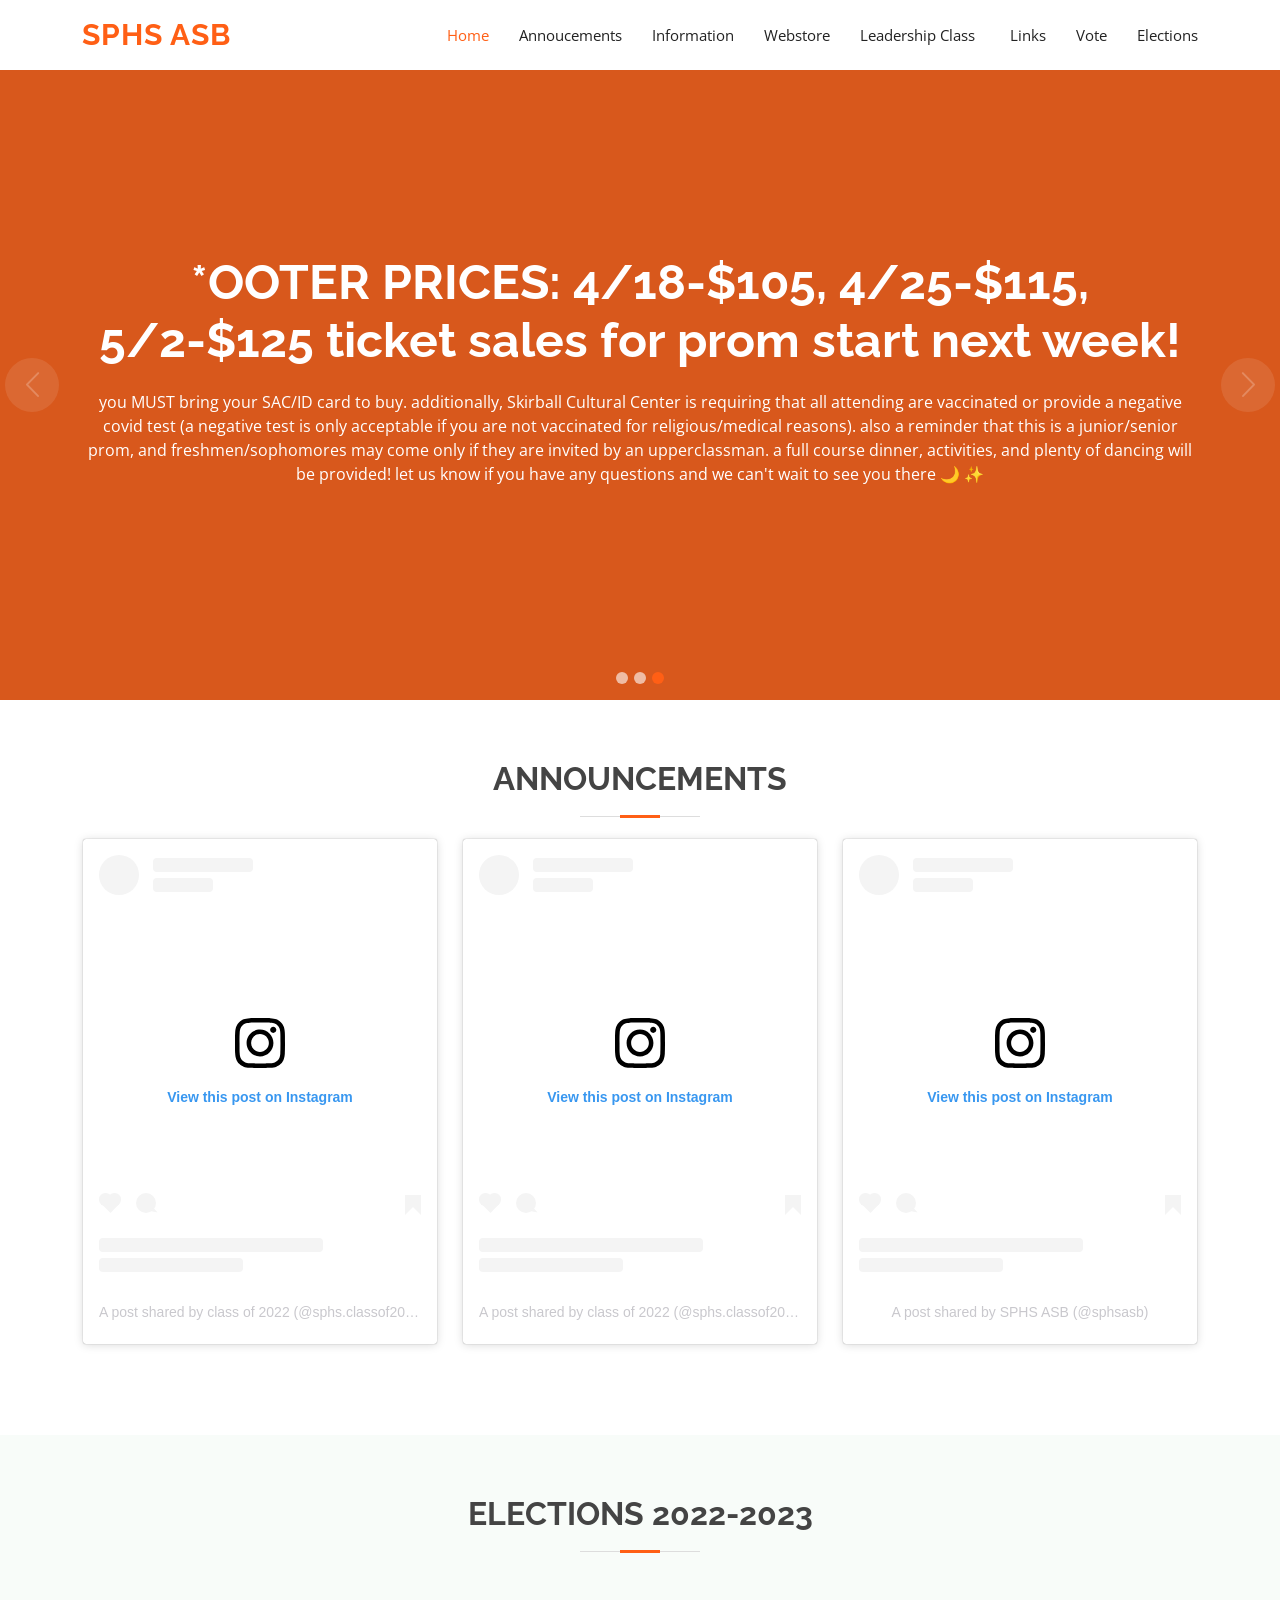
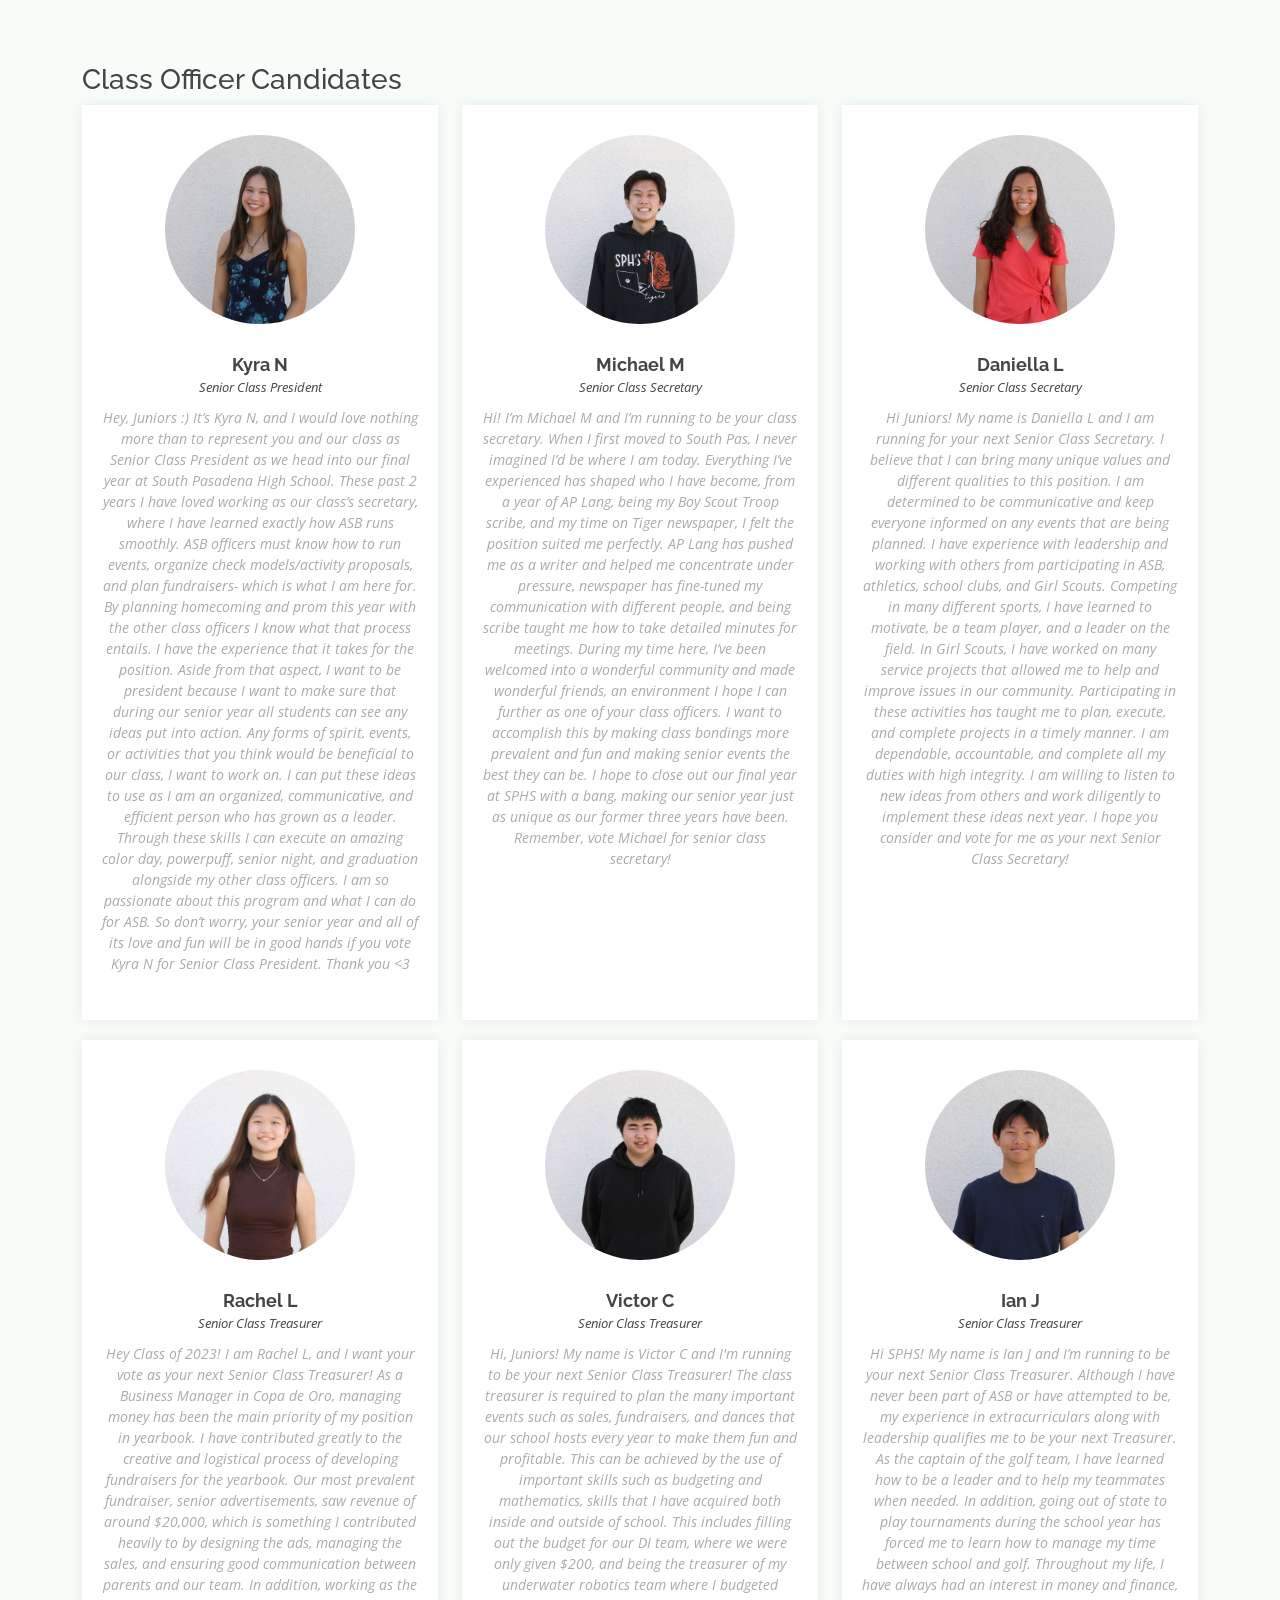
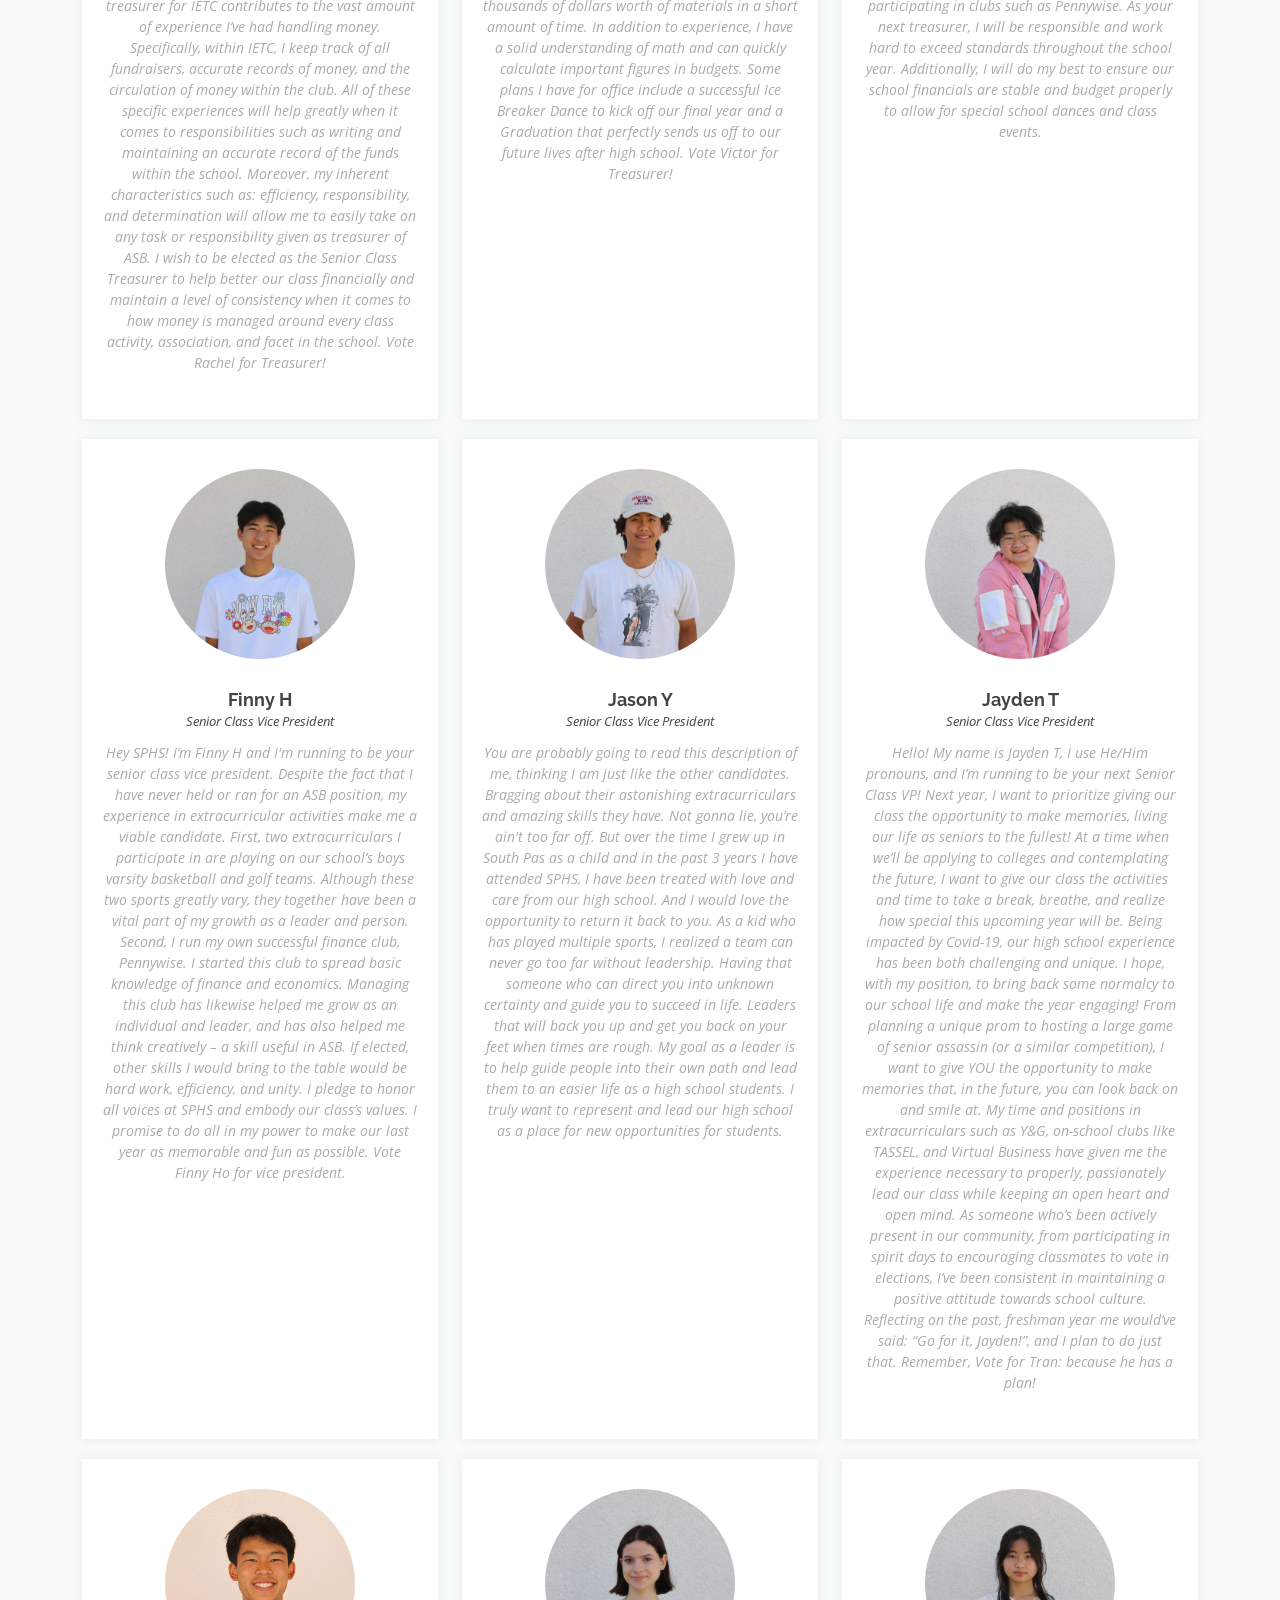
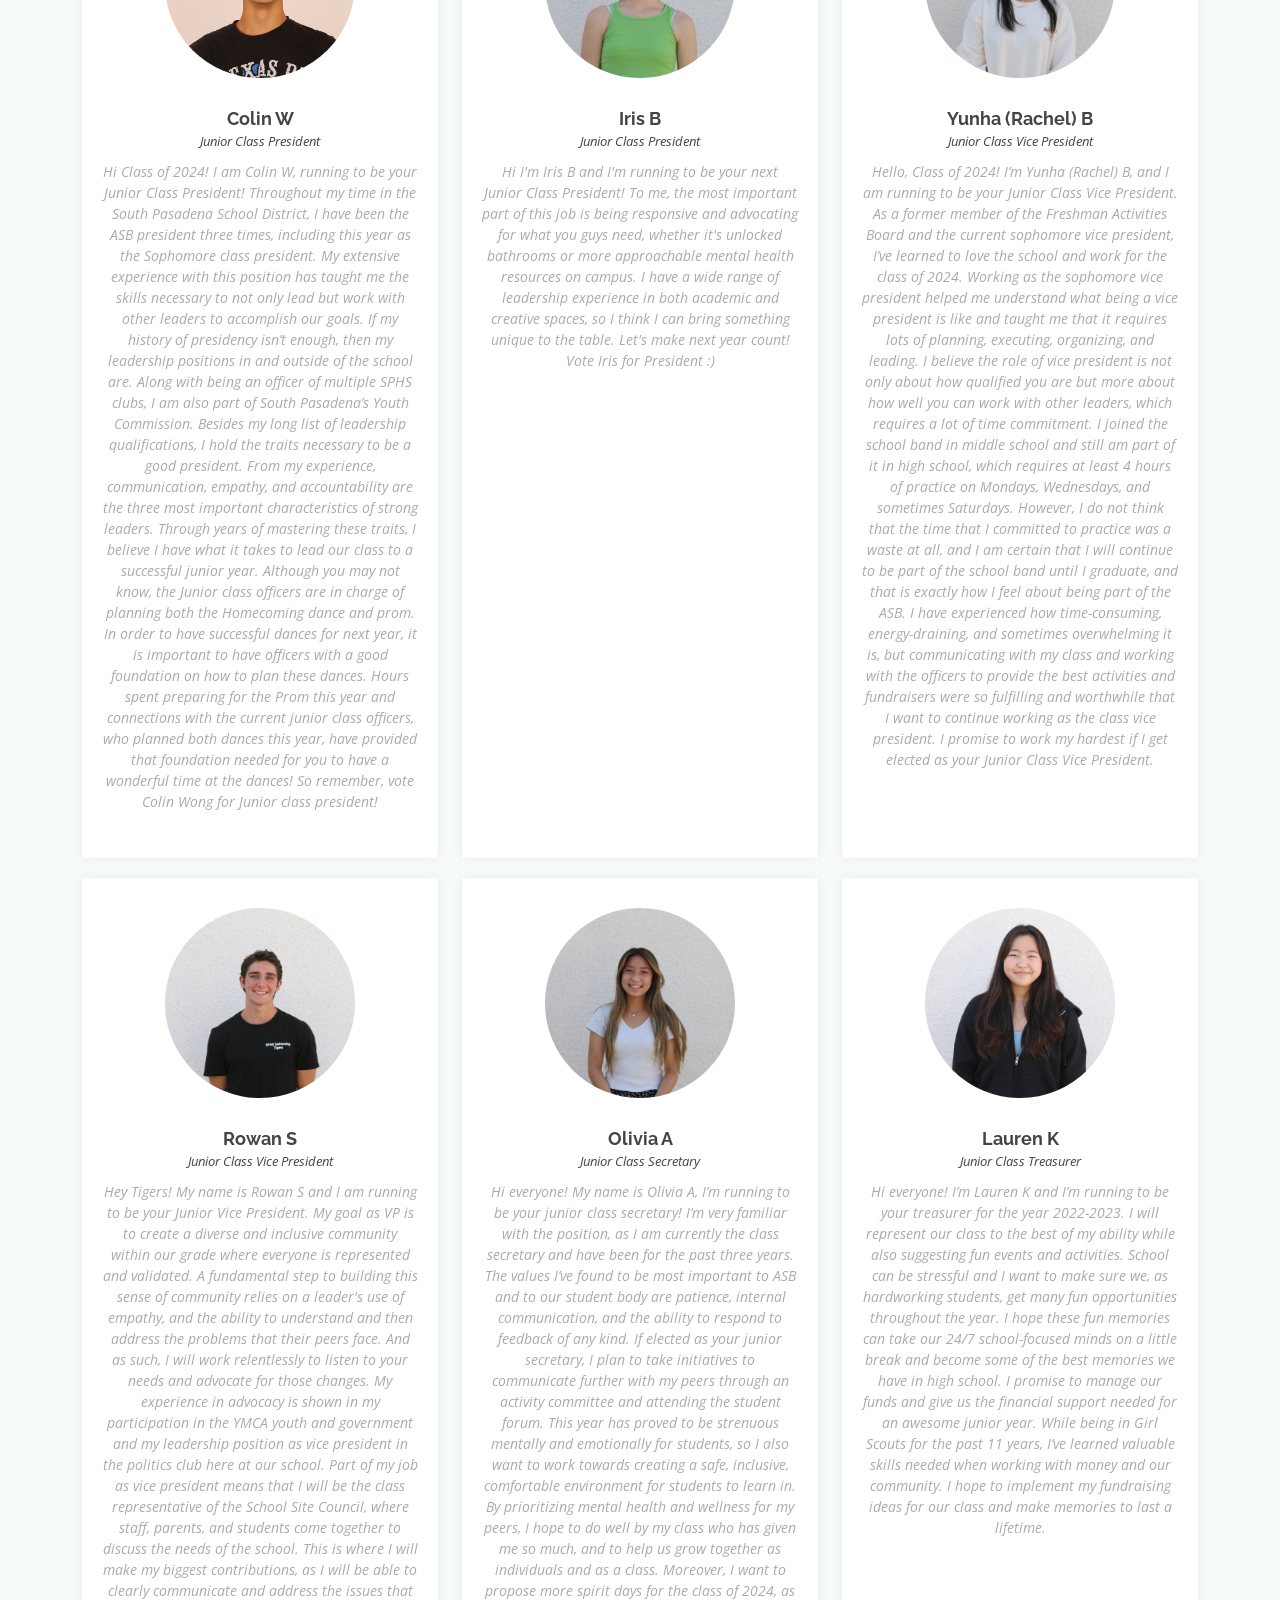
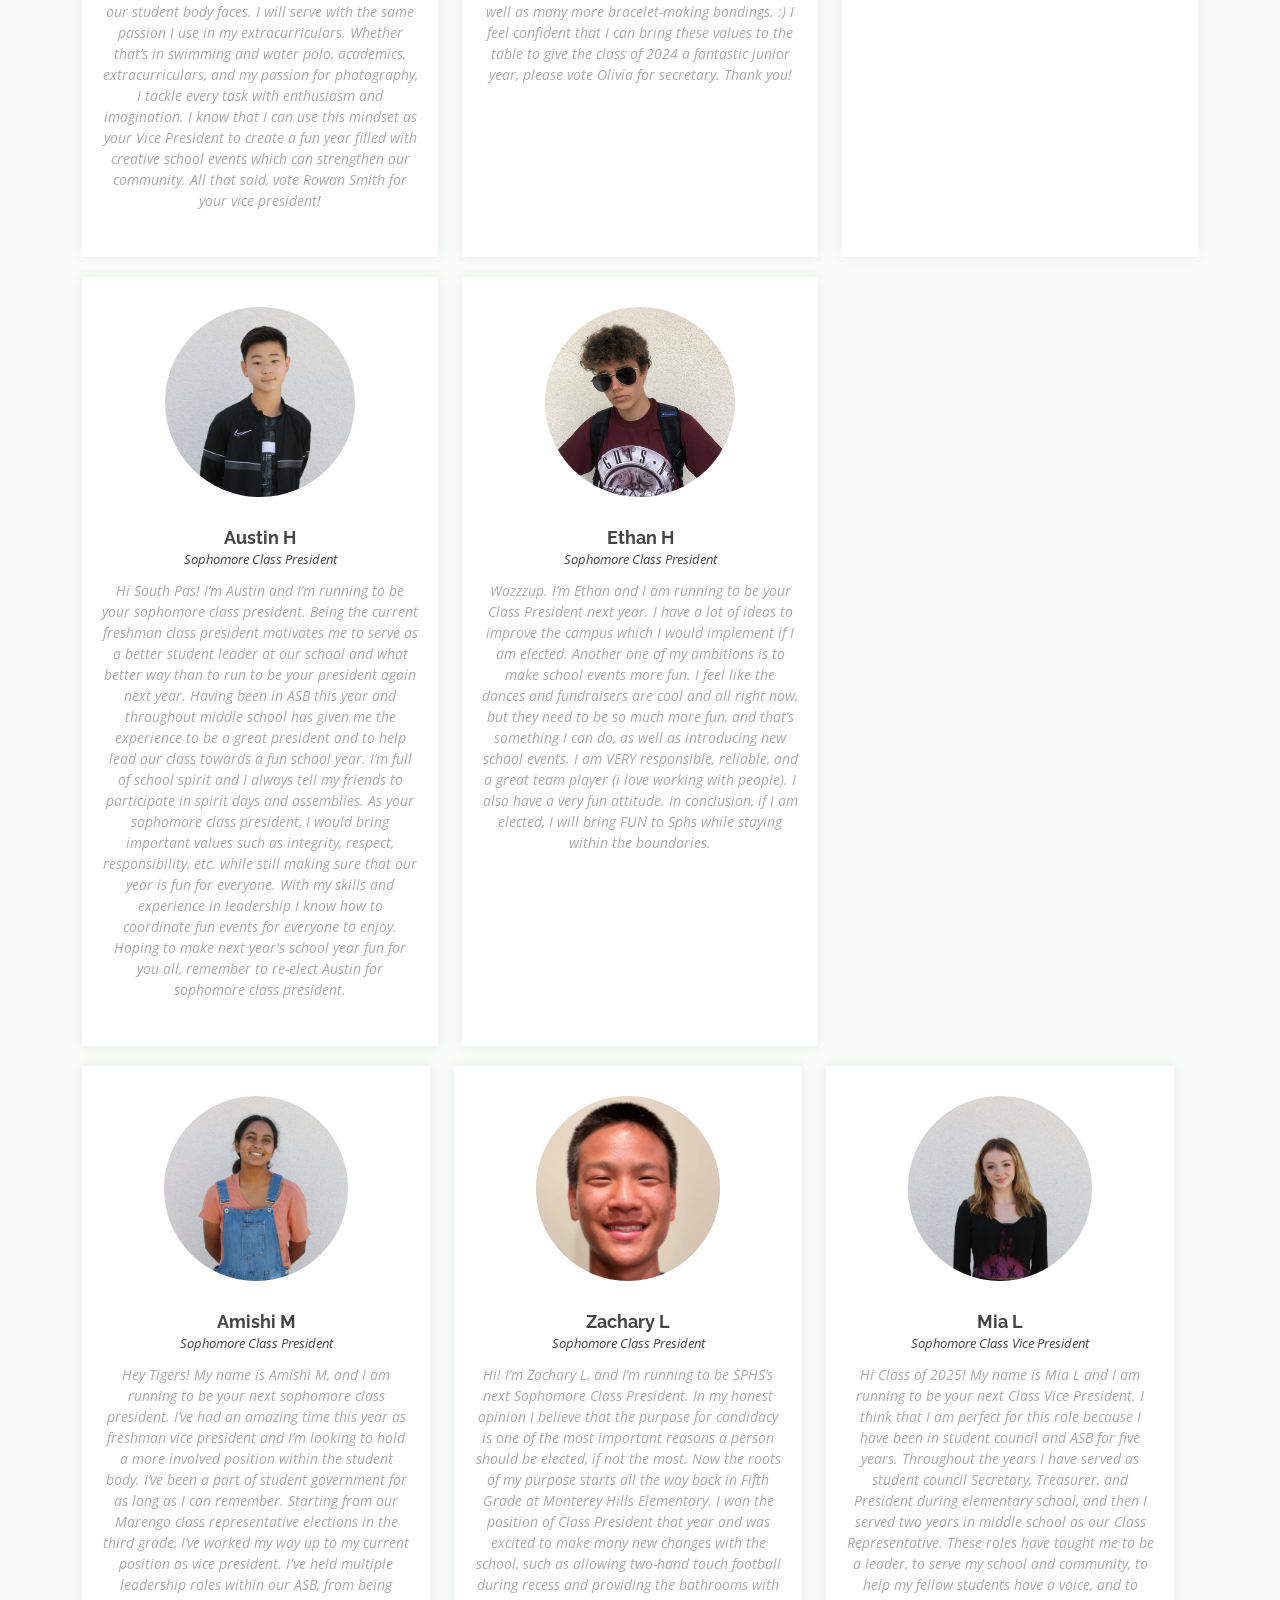
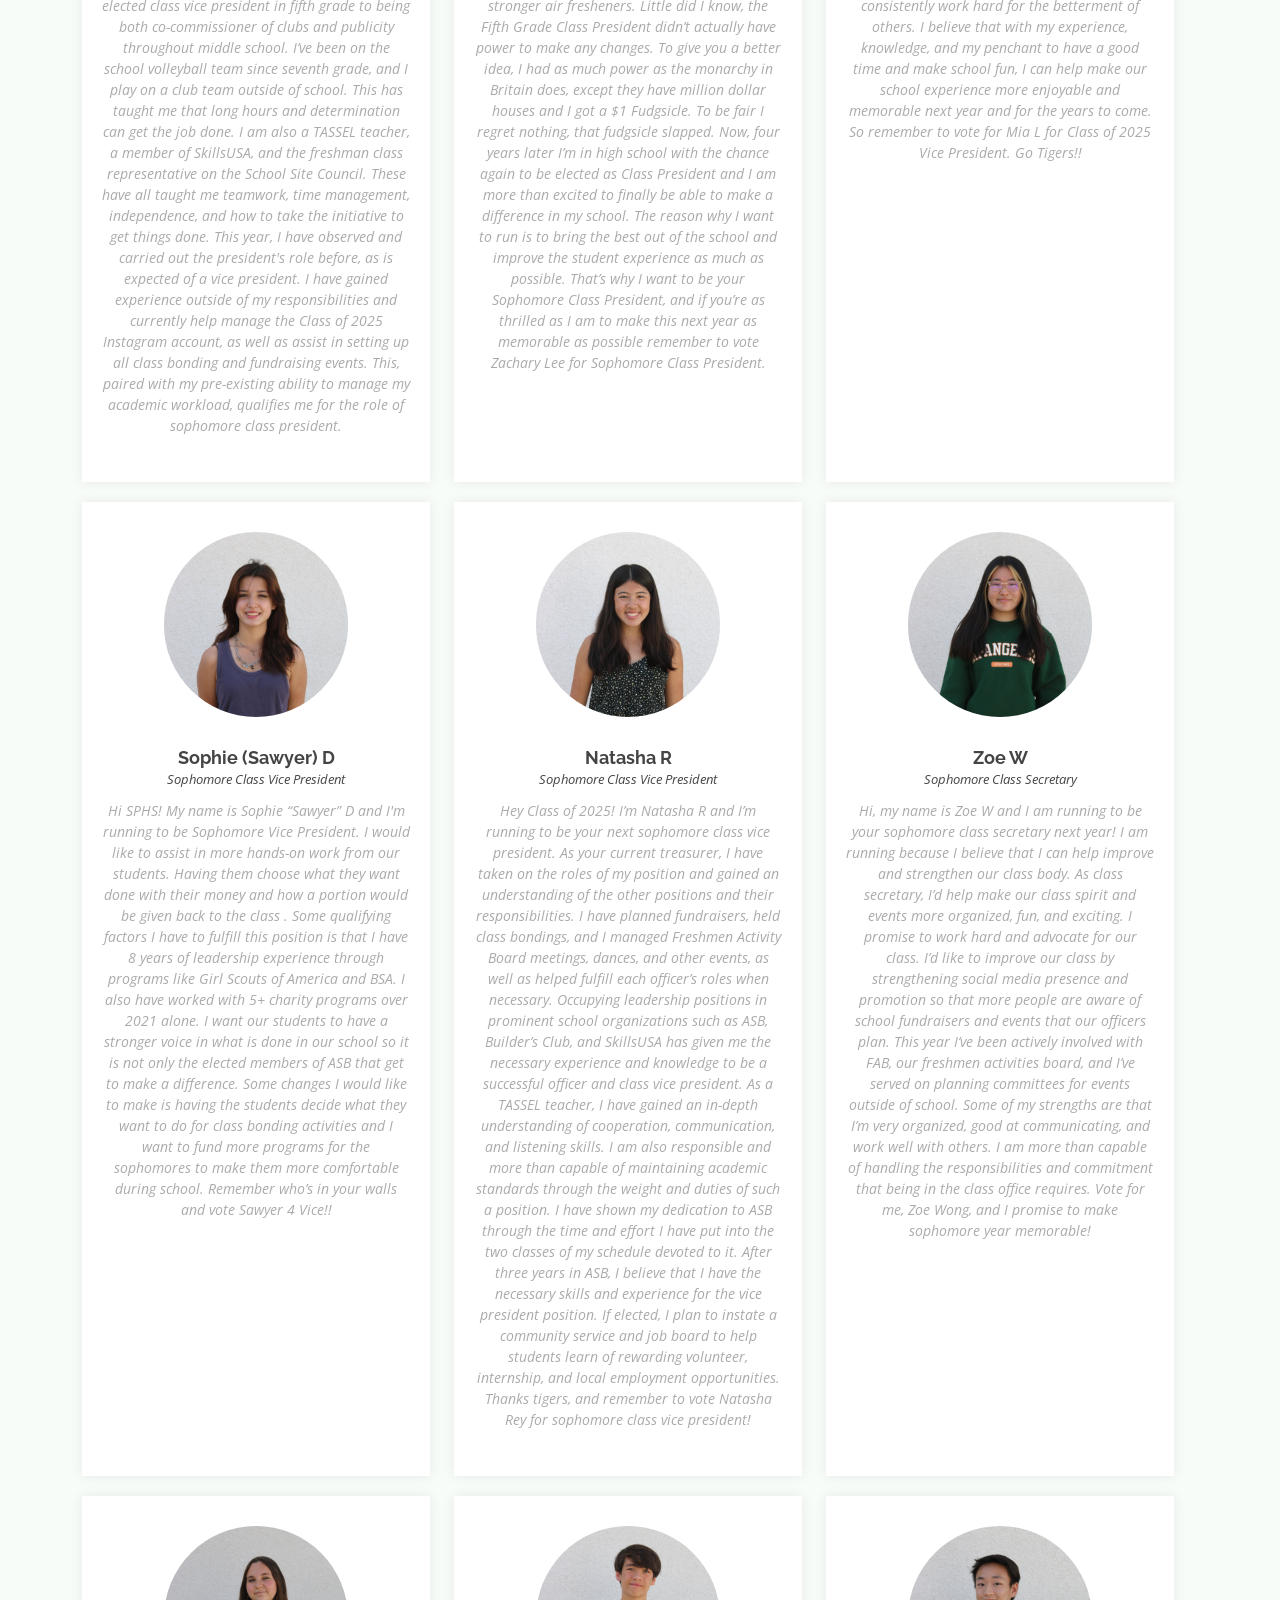
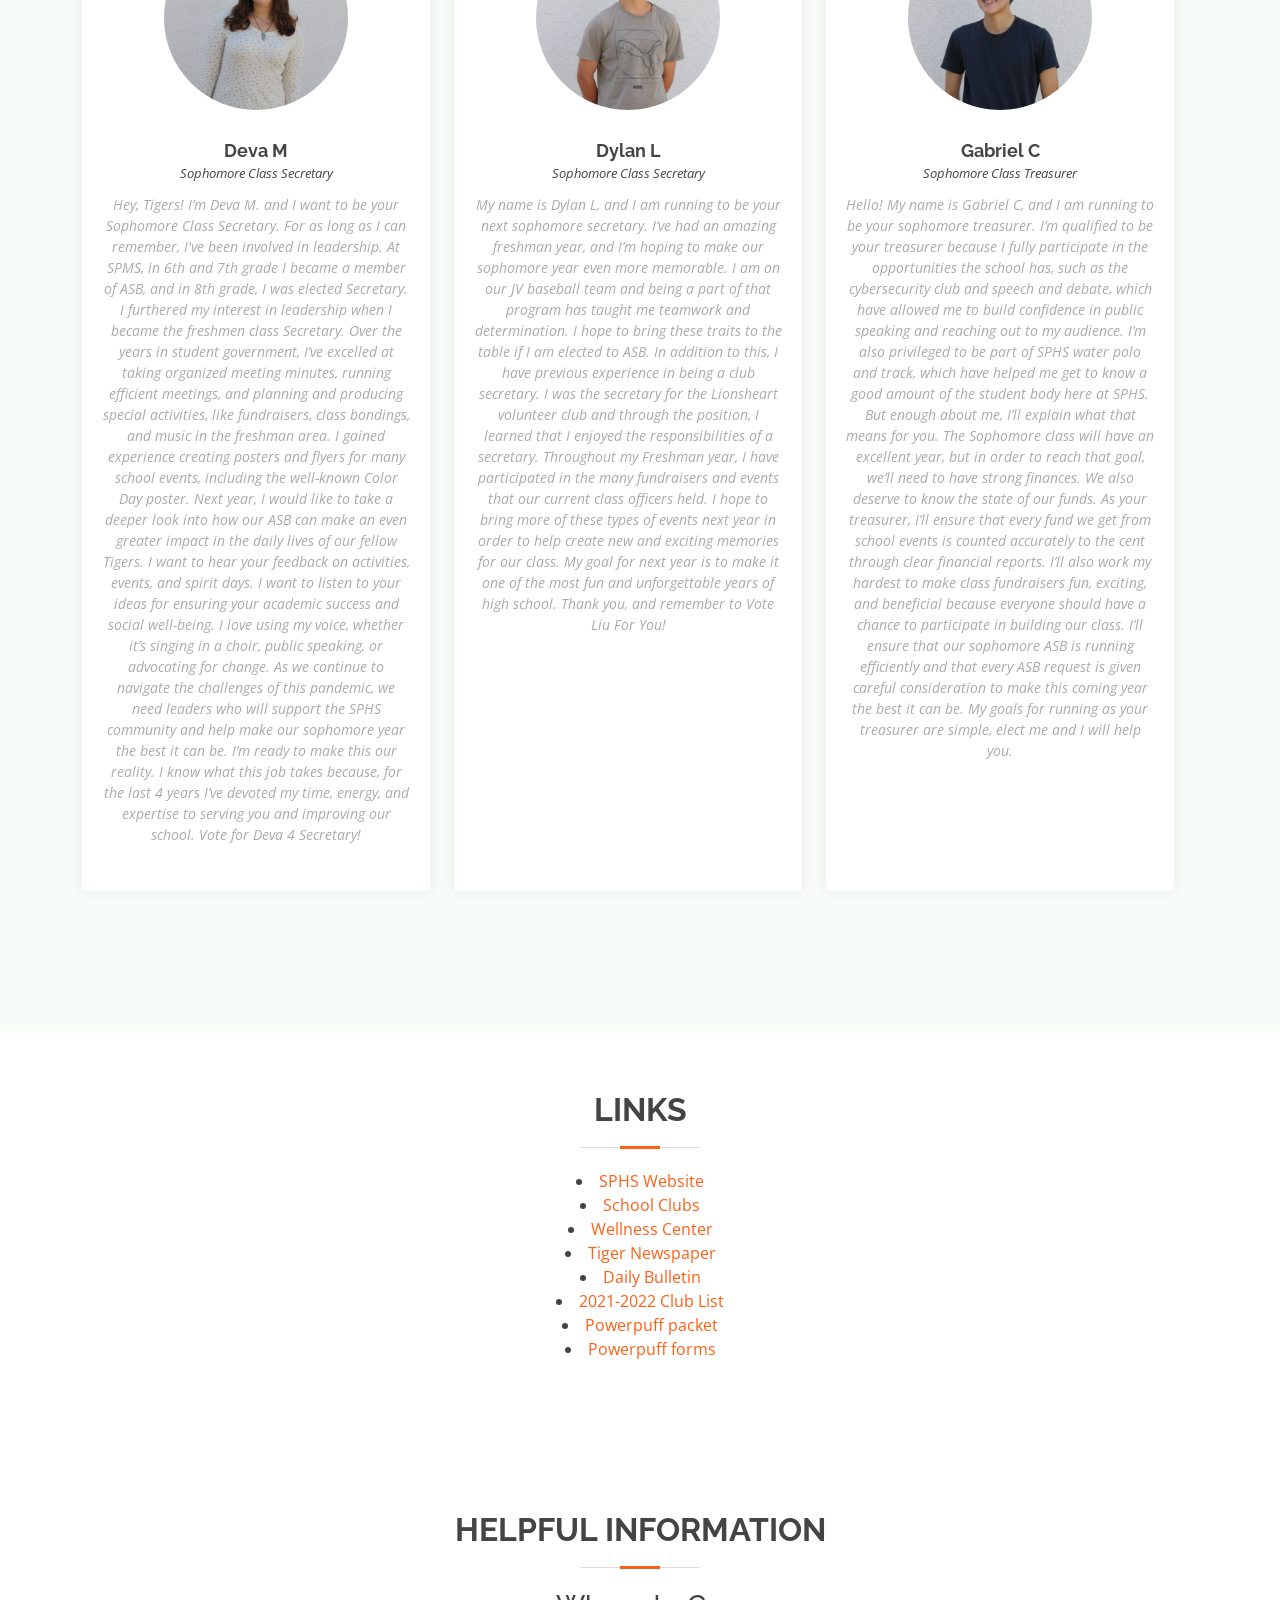
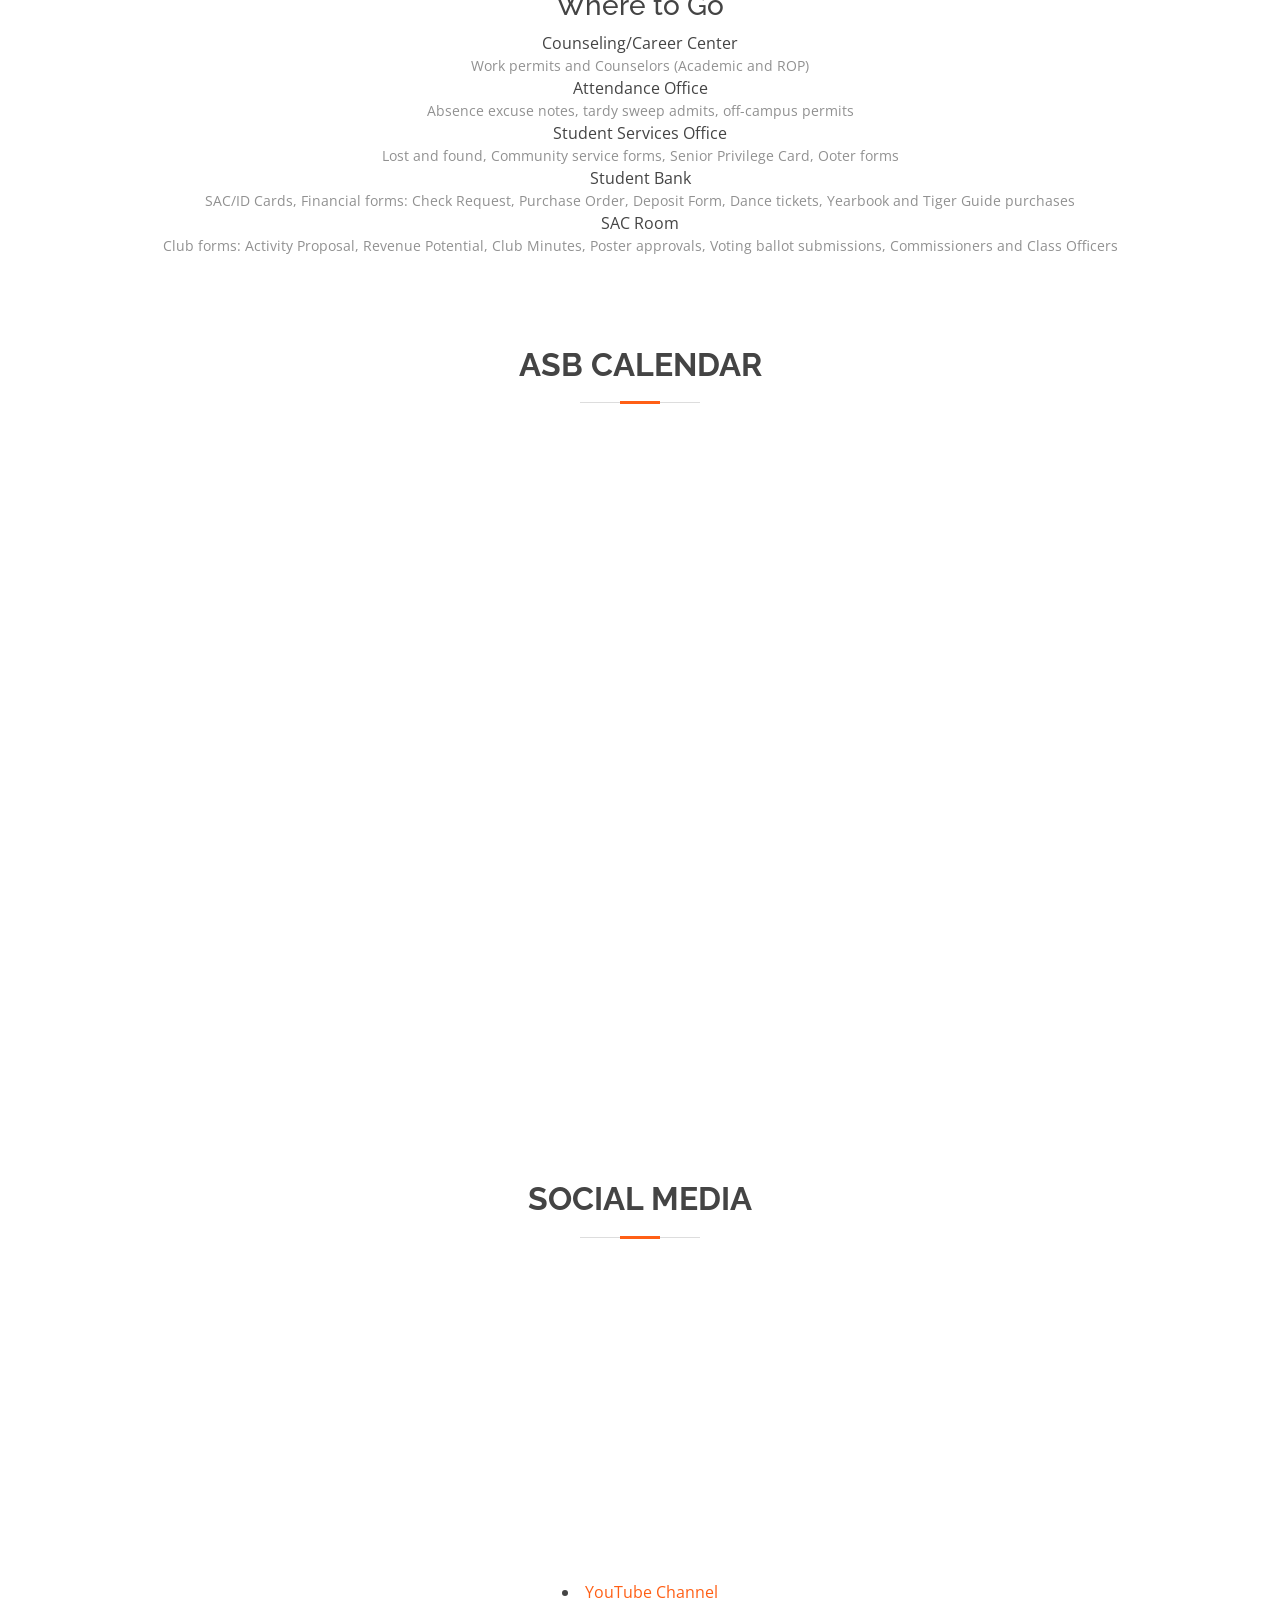
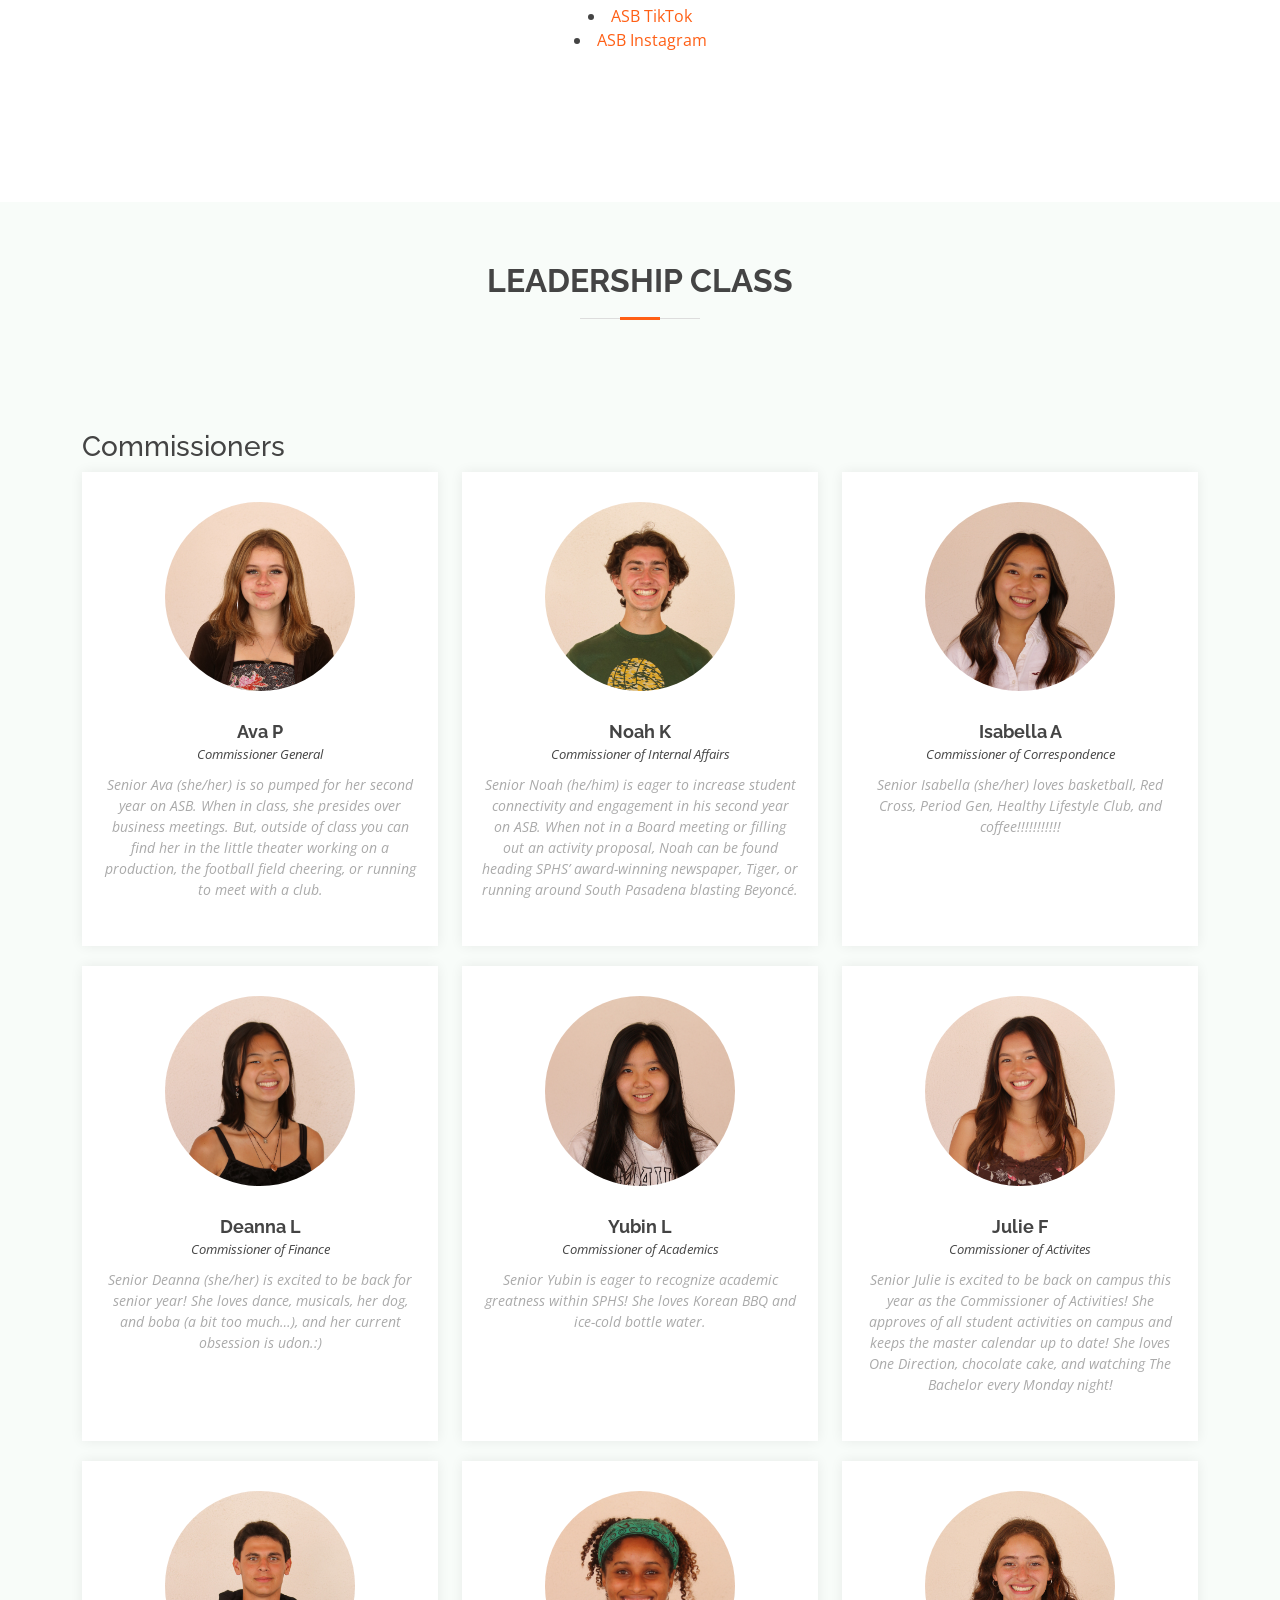
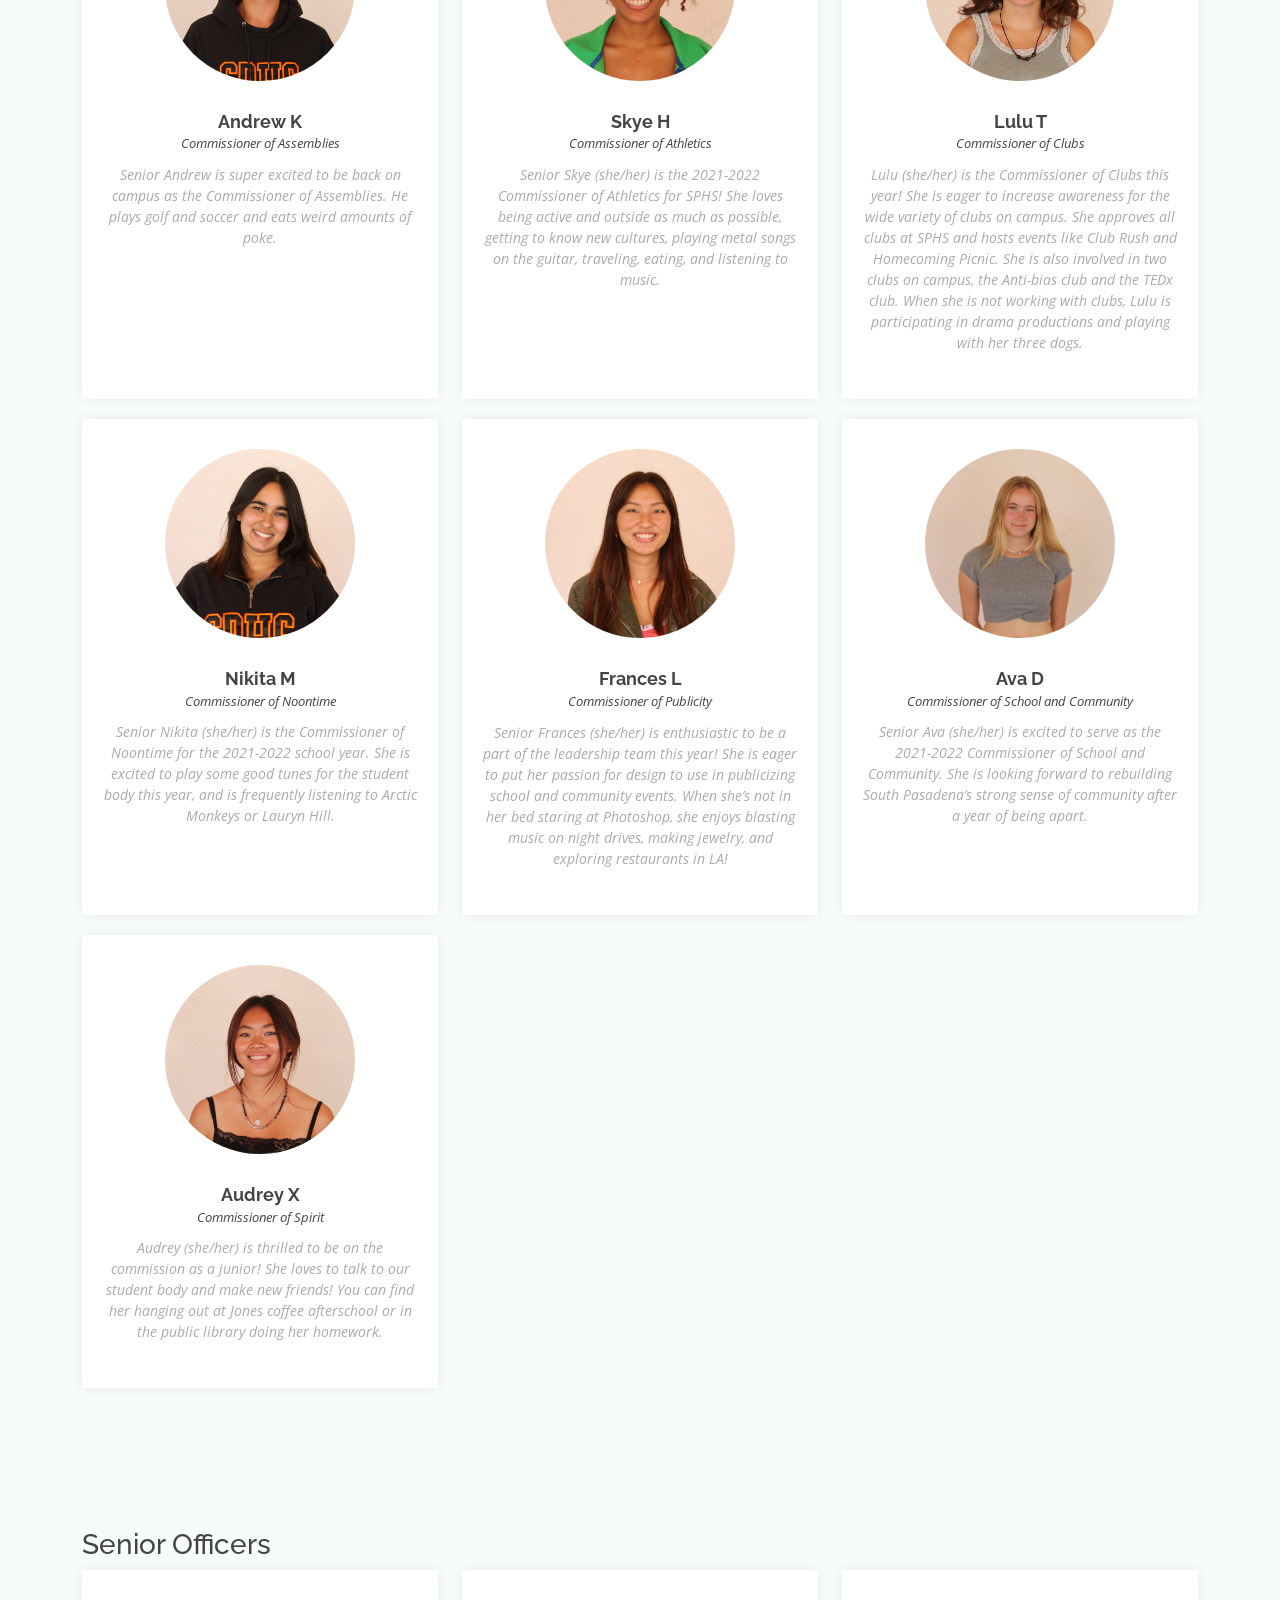
==== commit 4b8aaf6a: "Update index.html" ====
--- a/index.html
+++ b/index.html
@@ -112,8 +112,8 @@
         <div class="carousel-item active">
           <div class="carousel-container">
             <div class="container">
-              <h2 class="animate__animated animate__fadeInDown">It’s time to get back down to business!!</h2>
-              <p class="animate__animated animate__fadeInUp"></p> Freshmen, sophomores, and juniors, if you’re interested in applying for an appointed position next year, applications are due TOMORROW!!!! Make sure to submit both the online portion (link in bio) and the physical packet (in SAC room) by the deadlines above. Don’t miss out on this great opportunity to get involved at school as a part of the ASB team!!!🙌🏼🤩😉
+              <h2 class="animate__animated animate__fadeInDown">CHALK DAY NEXT FRIDAY (May 20th)!!</h2>
+              <p class="animate__animated animate__fadeInUp"> We will also be selling senior merch for the farewell assembly!! we don’t have merch for everyone, so DONT MISS OUT!!!! </p>
               </p>    
    
               <!-- <a href="#about" class="btn-get-started animate__animated animate__fadeInUp scrollto">Read More</a> -->
@@ -170,10 +170,10 @@
                   <div class="row">
 
           <div class="col-lg-4 col-md-6 d-flex align-items-stretch" data-aos="zoom-in" data-aos-delay="100">
-<blockquote class="instagram-media" data-instgrm-permalink="https://www.instagram.com/p/CdT2dVkvwGI/?utm_source=ig_embed&amp;utm_campaign=loading" data-instgrm-version="14" style=" background:#FFF; border:0; border-radius:3px; box-shadow:0 0 1px 0 rgba(0,0,0,0.5),0 1px 10px 0 rgba(0,0,0,0.15); margin: 1px; max-width:540px; min-width:326px; padding:0; width:99.375%; width:-webkit-calc(100% - 2px); width:calc(100% - 2px);"><div style="padding:16px;"> <a href="https://www.instagram.com/p/CdT2dVkvwGI/?utm_source=ig_embed&amp;utm_campaign=loading" style=" background:#FFFFFF; line-height:0; padding:0 0; text-align:center; text-decoration:none; width:100%;" target="_blank"> <div style=" display: flex; flex-direction: row; align-items: center;"> <div style="background-color: #F4F4F4; border-radius: 50%; flex-grow: 0; height: 40px; margin-right: 14px; width: 40px;"></div> <div style="display: flex; flex-direction: column; flex-grow: 1; justify-content: center;"> <div style=" background-color: #F4F4F4; border-radius: 4px; flex-grow: 0; height: 14px; margin-bottom: 6px; width: 100px;"></div> <div style=" background-color: #F4F4F4; border-radius: 4px; flex-grow: 0; height: 14px; width: 60px;"></div></div></div><div style="padding: 19% 0;"></div> <div style="display:block; height:50px; margin:0 auto 12px; width:50px;"><svg width="50px" height="50px" viewBox="0 0 60 60" version="1.1" xmlns="https://www.w3.org/2000/svg" xmlns:xlink="https://www.w3.org/1999/xlink"><g stroke="none" stroke-width="1" fill="none" fill-rule="evenodd"><g transform="translate(-511.000000, -20.000000)" fill="#000000"><g><path d="M556.869,30.41 C554.814,30.41 553.148,32.076 553.148,34.131 C553.148,36.186 554.814,37.852 556.869,37.852 C558.924,37.852 560.59,36.186 560.59,34.131 C560.59,32.076 558.924,30.41 556.869,30.41 M541,60.657 C535.114,60.657 530.342,55.887 530.342,50 C530.342,44.114 535.114,39.342 541,39.342 C546.887,39.342 551.658,44.114 551.658,50 C551.658,55.887 546.887,60.657 541,60.657 M541,33.886 C532.1,33.886 524.886,41.1 524.886,50 C524.886,58.899 532.1,66.113 541,66.113 C549.9,66.113 557.115,58.899 557.115,50 C557.115,41.1 549.9,33.886 541,33.886 M565.378,62.101 C565.244,65.022 564.756,66.606 564.346,67.663 C563.803,69.06 563.154,70.057 562.106,71.106 C561.058,72.155 560.06,72.803 558.662,73.347 C557.607,73.757 556.021,74.244 553.102,74.378 C549.944,74.521 548.997,74.552 541,74.552 C533.003,74.552 532.056,74.521 528.898,74.378 C525.979,74.244 524.393,73.757 523.338,73.347 C521.94,72.803 520.942,72.155 519.894,71.106 C518.846,70.057 518.197,69.06 517.654,67.663 C517.244,66.606 516.755,65.022 516.623,62.101 C516.479,58.943 516.448,57.996 516.448,50 C516.448,42.003 516.479,41.056 516.623,37.899 C516.755,34.978 517.244,33.391 517.654,32.338 C518.197,30.938 518.846,29.942 519.894,28.894 C520.942,27.846 521.94,27.196 523.338,26.654 C524.393,26.244 525.979,25.756 528.898,25.623 C532.057,25.479 533.004,25.448 541,25.448 C548.997,25.448 549.943,25.479 553.102,25.623 C556.021,25.756 557.607,26.244 558.662,26.654 C560.06,27.196 561.058,27.846 562.106,28.894 C563.154,29.942 563.803,30.938 564.346,32.338 C564.756,33.391 565.244,34.978 565.378,37.899 C565.522,41.056 565.552,42.003 565.552,50 C565.552,57.996 565.522,58.943 565.378,62.101 M570.82,37.631 C570.674,34.438 570.167,32.258 569.425,30.349 C568.659,28.377 567.633,26.702 565.965,25.035 C564.297,23.368 562.623,22.342 560.652,21.575 C558.743,20.834 556.562,20.326 553.369,20.18 C550.169,20.033 549.148,20 541,20 C532.853,20 531.831,20.033 528.631,20.18 C525.438,20.326 523.257,20.834 521.349,21.575 C519.376,22.342 517.703,23.368 516.035,25.035 C514.368,26.702 513.342,28.377 512.574,30.349 C511.834,32.258 511.326,34.438 511.181,37.631 C511.035,40.831 511,41.851 511,50 C511,58.147 511.035,59.17 511.181,62.369 C511.326,65.562 511.834,67.743 512.574,69.651 C513.342,71.625 514.368,73.296 516.035,74.965 C517.703,76.634 519.376,77.658 521.349,78.425 C523.257,79.167 525.438,79.673 528.631,79.82 C531.831,79.965 532.853,80.001 541,80.001 C549.148,80.001 550.169,79.965 553.369,79.82 C556.562,79.673 558.743,79.167 560.652,78.425 C562.623,77.658 564.297,76.634 565.965,74.965 C567.633,73.296 568.659,71.625 569.425,69.651 C570.167,67.743 570.674,65.562 570.82,62.369 C570.966,59.17 571,58.147 571,50 C571,41.851 570.966,40.831 570.82,37.631"></path></g></g></g></svg></div><div style="padding-top: 8px;"> <div style=" color:#3897f0; font-family:Arial,sans-serif; font-size:14px; font-style:normal; font-weight:550; line-height:18px;">View this post on Instagram</div></div><div style="padding: 12.5% 0;"></div> <div style="display: flex; flex-direction: row; margin-bottom: 14px; align-items: center;"><div> <div style="background-color: #F4F4F4; border-radius: 50%; height: 12.5px; width: 12.5px; transform: translateX(0px) translateY(7px);"></div> <div style="background-color: #F4F4F4; height: 12.5px; transform: rotate(-45deg) translateX(3px) translateY(1px); width: 12.5px; flex-grow: 0; margin-right: 14px; margin-left: 2px;"></div> <div style="background-color: #F4F4F4; border-radius: 50%; height: 12.5px; width: 12.5px; transform: translateX(9px) translateY(-18px);"></div></div><div style="margin-left: 8px;"> <div style=" background-color: #F4F4F4; border-radius: 50%; flex-grow: 0; height: 20px; width: 20px;"></div> <div style=" width: 0; height: 0; border-top: 2px solid transparent; border-left: 6px solid #f4f4f4; border-bottom: 2px solid transparent; transform: translateX(16px) translateY(-4px) rotate(30deg)"></div></div><div style="margin-left: auto;"> <div style=" width: 0px; border-top: 8px solid #F4F4F4; border-right: 8px solid transparent; transform: translateY(16px);"></div> <div style=" background-color: #F4F4F4; flex-grow: 0; height: 12px; width: 16px; transform: translateY(-4px);"></div> <div style=" width: 0; height: 0; border-top: 8px solid #F4F4F4; border-left: 8px solid transparent; transform: translateY(-4px) translateX(8px);"></div></div></div> <div style="display: flex; flex-direction: column; flex-grow: 1; justify-content: center; margin-bottom: 24px;"> <div style=" background-color: #F4F4F4; border-radius: 4px; flex-grow: 0; height: 14px; margin-bottom: 6px; width: 224px;"></div> <div style=" background-color: #F4F4F4; border-radius: 4px; flex-grow: 0; height: 14px; width: 144px;"></div></div></a><p style=" color:#c9c8cd; font-family:Arial,sans-serif; font-size:14px; line-height:17px; margin-bottom:0; margin-top:8px; overflow:hidden; padding:8px 0 7px; text-align:center; text-overflow:ellipsis; white-space:nowrap;"><a href="https://www.instagram.com/p/CdT2dVkvwGI/?utm_source=ig_embed&amp;utm_campaign=loading" style=" color:#c9c8cd; font-family:Arial,sans-serif; font-size:14px; font-style:normal; font-weight:normal; line-height:17px; text-decoration:none;" target="_blank">A post shared by SPHS ASB (@sphsasb)</a></p></div></blockquote> <script async src="//www.instagram.com/embed.js"></script>
+<blockquote class="instagram-media" data-instgrm-permalink="https://www.instagram.com/p/CdonAtjPIEF/?utm_source=ig_embed&amp;utm_campaign=loading" data-instgrm-version="14" style=" background:#FFF; border:0; border-radius:3px; box-shadow:0 0 1px 0 rgba(0,0,0,0.5),0 1px 10px 0 rgba(0,0,0,0.15); margin: 1px; max-width:540px; min-width:326px; padding:0; width:99.375%; width:-webkit-calc(100% - 2px); width:calc(100% - 2px);"><div style="padding:16px;"> <a href="https://www.instagram.com/p/CdonAtjPIEF/?utm_source=ig_embed&amp;utm_campaign=loading" style=" background:#FFFFFF; line-height:0; padding:0 0; text-align:center; text-decoration:none; width:100%;" target="_blank"> <div style=" display: flex; flex-direction: row; align-items: center;"> <div style="background-color: #F4F4F4; border-radius: 50%; flex-grow: 0; height: 40px; margin-right: 14px; width: 40px;"></div> <div style="display: flex; flex-direction: column; flex-grow: 1; justify-content: center;"> <div style=" background-color: #F4F4F4; border-radius: 4px; flex-grow: 0; height: 14px; margin-bottom: 6px; width: 100px;"></div> <div style=" background-color: #F4F4F4; border-radius: 4px; flex-grow: 0; height: 14px; width: 60px;"></div></div></div><div style="padding: 19% 0;"></div> <div style="display:block; height:50px; margin:0 auto 12px; width:50px;"><svg width="50px" height="50px" viewBox="0 0 60 60" version="1.1" xmlns="https://www.w3.org/2000/svg" xmlns:xlink="https://www.w3.org/1999/xlink"><g stroke="none" stroke-width="1" fill="none" fill-rule="evenodd"><g transform="translate(-511.000000, -20.000000)" fill="#000000"><g><path d="M556.869,30.41 C554.814,30.41 553.148,32.076 553.148,34.131 C553.148,36.186 554.814,37.852 556.869,37.852 C558.924,37.852 560.59,36.186 560.59,34.131 C560.59,32.076 558.924,30.41 556.869,30.41 M541,60.657 C535.114,60.657 530.342,55.887 530.342,50 C530.342,44.114 535.114,39.342 541,39.342 C546.887,39.342 551.658,44.114 551.658,50 C551.658,55.887 546.887,60.657 541,60.657 M541,33.886 C532.1,33.886 524.886,41.1 524.886,50 C524.886,58.899 532.1,66.113 541,66.113 C549.9,66.113 557.115,58.899 557.115,50 C557.115,41.1 549.9,33.886 541,33.886 M565.378,62.101 C565.244,65.022 564.756,66.606 564.346,67.663 C563.803,69.06 563.154,70.057 562.106,71.106 C561.058,72.155 560.06,72.803 558.662,73.347 C557.607,73.757 556.021,74.244 553.102,74.378 C549.944,74.521 548.997,74.552 541,74.552 C533.003,74.552 532.056,74.521 528.898,74.378 C525.979,74.244 524.393,73.757 523.338,73.347 C521.94,72.803 520.942,72.155 519.894,71.106 C518.846,70.057 518.197,69.06 517.654,67.663 C517.244,66.606 516.755,65.022 516.623,62.101 C516.479,58.943 516.448,57.996 516.448,50 C516.448,42.003 516.479,41.056 516.623,37.899 C516.755,34.978 517.244,33.391 517.654,32.338 C518.197,30.938 518.846,29.942 519.894,28.894 C520.942,27.846 521.94,27.196 523.338,26.654 C524.393,26.244 525.979,25.756 528.898,25.623 C532.057,25.479 533.004,25.448 541,25.448 C548.997,25.448 549.943,25.479 553.102,25.623 C556.021,25.756 557.607,26.244 558.662,26.654 C560.06,27.196 561.058,27.846 562.106,28.894 C563.154,29.942 563.803,30.938 564.346,32.338 C564.756,33.391 565.244,34.978 565.378,37.899 C565.522,41.056 565.552,42.003 565.552,50 C565.552,57.996 565.522,58.943 565.378,62.101 M570.82,37.631 C570.674,34.438 570.167,32.258 569.425,30.349 C568.659,28.377 567.633,26.702 565.965,25.035 C564.297,23.368 562.623,22.342 560.652,21.575 C558.743,20.834 556.562,20.326 553.369,20.18 C550.169,20.033 549.148,20 541,20 C532.853,20 531.831,20.033 528.631,20.18 C525.438,20.326 523.257,20.834 521.349,21.575 C519.376,22.342 517.703,23.368 516.035,25.035 C514.368,26.702 513.342,28.377 512.574,30.349 C511.834,32.258 511.326,34.438 511.181,37.631 C511.035,40.831 511,41.851 511,50 C511,58.147 511.035,59.17 511.181,62.369 C511.326,65.562 511.834,67.743 512.574,69.651 C513.342,71.625 514.368,73.296 516.035,74.965 C517.703,76.634 519.376,77.658 521.349,78.425 C523.257,79.167 525.438,79.673 528.631,79.82 C531.831,79.965 532.853,80.001 541,80.001 C549.148,80.001 550.169,79.965 553.369,79.82 C556.562,79.673 558.743,79.167 560.652,78.425 C562.623,77.658 564.297,76.634 565.965,74.965 C567.633,73.296 568.659,71.625 569.425,69.651 C570.167,67.743 570.674,65.562 570.82,62.369 C570.966,59.17 571,58.147 571,50 C571,41.851 570.966,40.831 570.82,37.631"></path></g></g></g></svg></div><div style="padding-top: 8px;"> <div style=" color:#3897f0; font-family:Arial,sans-serif; font-size:14px; font-style:normal; font-weight:550; line-height:18px;">View this post on Instagram</div></div><div style="padding: 12.5% 0;"></div> <div style="display: flex; flex-direction: row; margin-bottom: 14px; align-items: center;"><div> <div style="background-color: #F4F4F4; border-radius: 50%; height: 12.5px; width: 12.5px; transform: translateX(0px) translateY(7px);"></div> <div style="background-color: #F4F4F4; height: 12.5px; transform: rotate(-45deg) translateX(3px) translateY(1px); width: 12.5px; flex-grow: 0; margin-right: 14px; margin-left: 2px;"></div> <div style="background-color: #F4F4F4; border-radius: 50%; height: 12.5px; width: 12.5px; transform: translateX(9px) translateY(-18px);"></div></div><div style="margin-left: 8px;"> <div style=" background-color: #F4F4F4; border-radius: 50%; flex-grow: 0; height: 20px; width: 20px;"></div> <div style=" width: 0; height: 0; border-top: 2px solid transparent; border-left: 6px solid #f4f4f4; border-bottom: 2px solid transparent; transform: translateX(16px) translateY(-4px) rotate(30deg)"></div></div><div style="margin-left: auto;"> <div style=" width: 0px; border-top: 8px solid #F4F4F4; border-right: 8px solid transparent; transform: translateY(16px);"></div> <div style=" background-color: #F4F4F4; flex-grow: 0; height: 12px; width: 16px; transform: translateY(-4px);"></div> <div style=" width: 0; height: 0; border-top: 8px solid #F4F4F4; border-left: 8px solid transparent; transform: translateY(-4px) translateX(8px);"></div></div></div> <div style="display: flex; flex-direction: column; flex-grow: 1; justify-content: center; margin-bottom: 24px;"> <div style=" background-color: #F4F4F4; border-radius: 4px; flex-grow: 0; height: 14px; margin-bottom: 6px; width: 224px;"></div> <div style=" background-color: #F4F4F4; border-radius: 4px; flex-grow: 0; height: 14px; width: 144px;"></div></div></a><p style=" color:#c9c8cd; font-family:Arial,sans-serif; font-size:14px; line-height:17px; margin-bottom:0; margin-top:8px; overflow:hidden; padding:8px 0 7px; text-align:center; text-overflow:ellipsis; white-space:nowrap;"><a href="https://www.instagram.com/p/CdonAtjPIEF/?utm_source=ig_embed&amp;utm_campaign=loading" style=" color:#c9c8cd; font-family:Arial,sans-serif; font-size:14px; font-style:normal; font-weight:normal; line-height:17px; text-decoration:none;" target="_blank">A post shared by class of 2022 (@sphs.classof2022)</a></p></div></blockquote> <script async src="//www.instagram.com/embed.js"></script>
          </div>
           <div class="col-lg-4 col-md-6 d-flex align-items-stretch mt-4 mt-md-0" data-aos="zoom-in" data-aos-delay="200">
-<blockquote class="instagram-media" data-instgrm-permalink="https://www.instagram.com/p/CdMX7MrvOcp/?utm_source=ig_embed&amp;utm_campaign=loading" data-instgrm-version="14" style=" background:#FFF; border:0; border-radius:3px; box-shadow:0 0 1px 0 rgba(0,0,0,0.5),0 1px 10px 0 rgba(0,0,0,0.15); margin: 1px; max-width:540px; min-width:326px; padding:0; width:99.375%; width:-webkit-calc(100% - 2px); width:calc(100% - 2px);"><div style="padding:16px;"> <a href="https://www.instagram.com/p/CdMX7MrvOcp/?utm_source=ig_embed&amp;utm_campaign=loading" style=" background:#FFFFFF; line-height:0; padding:0 0; text-align:center; text-decoration:none; width:100%;" target="_blank"> <div style=" display: flex; flex-direction: row; align-items: center;"> <div style="background-color: #F4F4F4; border-radius: 50%; flex-grow: 0; height: 40px; margin-right: 14px; width: 40px;"></div> <div style="display: flex; flex-direction: column; flex-grow: 1; justify-content: center;"> <div style=" background-color: #F4F4F4; border-radius: 4px; flex-grow: 0; height: 14px; margin-bottom: 6px; width: 100px;"></div> <div style=" background-color: #F4F4F4; border-radius: 4px; flex-grow: 0; height: 14px; width: 60px;"></div></div></div><div style="padding: 19% 0;"></div> <div style="display:block; height:50px; margin:0 auto 12px; width:50px;"><svg width="50px" height="50px" viewBox="0 0 60 60" version="1.1" xmlns="https://www.w3.org/2000/svg" xmlns:xlink="https://www.w3.org/1999/xlink"><g stroke="none" stroke-width="1" fill="none" fill-rule="evenodd"><g transform="translate(-511.000000, -20.000000)" fill="#000000"><g><path d="M556.869,30.41 C554.814,30.41 553.148,32.076 553.148,34.131 C553.148,36.186 554.814,37.852 556.869,37.852 C558.924,37.852 560.59,36.186 560.59,34.131 C560.59,32.076 558.924,30.41 556.869,30.41 M541,60.657 C535.114,60.657 530.342,55.887 530.342,50 C530.342,44.114 535.114,39.342 541,39.342 C546.887,39.342 551.658,44.114 551.658,50 C551.658,55.887 546.887,60.657 541,60.657 M541,33.886 C532.1,33.886 524.886,41.1 524.886,50 C524.886,58.899 532.1,66.113 541,66.113 C549.9,66.113 557.115,58.899 557.115,50 C557.115,41.1 549.9,33.886 541,33.886 M565.378,62.101 C565.244,65.022 564.756,66.606 564.346,67.663 C563.803,69.06 563.154,70.057 562.106,71.106 C561.058,72.155 560.06,72.803 558.662,73.347 C557.607,73.757 556.021,74.244 553.102,74.378 C549.944,74.521 548.997,74.552 541,74.552 C533.003,74.552 532.056,74.521 528.898,74.378 C525.979,74.244 524.393,73.757 523.338,73.347 C521.94,72.803 520.942,72.155 519.894,71.106 C518.846,70.057 518.197,69.06 517.654,67.663 C517.244,66.606 516.755,65.022 516.623,62.101 C516.479,58.943 516.448,57.996 516.448,50 C516.448,42.003 516.479,41.056 516.623,37.899 C516.755,34.978 517.244,33.391 517.654,32.338 C518.197,30.938 518.846,29.942 519.894,28.894 C520.942,27.846 521.94,27.196 523.338,26.654 C524.393,26.244 525.979,25.756 528.898,25.623 C532.057,25.479 533.004,25.448 541,25.448 C548.997,25.448 549.943,25.479 553.102,25.623 C556.021,25.756 557.607,26.244 558.662,26.654 C560.06,27.196 561.058,27.846 562.106,28.894 C563.154,29.942 563.803,30.938 564.346,32.338 C564.756,33.391 565.244,34.978 565.378,37.899 C565.522,41.056 565.552,42.003 565.552,50 C565.552,57.996 565.522,58.943 565.378,62.101 M570.82,37.631 C570.674,34.438 570.167,32.258 569.425,30.349 C568.659,28.377 567.633,26.702 565.965,25.035 C564.297,23.368 562.623,22.342 560.652,21.575 C558.743,20.834 556.562,20.326 553.369,20.18 C550.169,20.033 549.148,20 541,20 C532.853,20 531.831,20.033 528.631,20.18 C525.438,20.326 523.257,20.834 521.349,21.575 C519.376,22.342 517.703,23.368 516.035,25.035 C514.368,26.702 513.342,28.377 512.574,30.349 C511.834,32.258 511.326,34.438 511.181,37.631 C511.035,40.831 511,41.851 511,50 C511,58.147 511.035,59.17 511.181,62.369 C511.326,65.562 511.834,67.743 512.574,69.651 C513.342,71.625 514.368,73.296 516.035,74.965 C517.703,76.634 519.376,77.658 521.349,78.425 C523.257,79.167 525.438,79.673 528.631,79.82 C531.831,79.965 532.853,80.001 541,80.001 C549.148,80.001 550.169,79.965 553.369,79.82 C556.562,79.673 558.743,79.167 560.652,78.425 C562.623,77.658 564.297,76.634 565.965,74.965 C567.633,73.296 568.659,71.625 569.425,69.651 C570.167,67.743 570.674,65.562 570.82,62.369 C570.966,59.17 571,58.147 571,50 C571,41.851 570.966,40.831 570.82,37.631"></path></g></g></g></svg></div><div style="padding-top: 8px;"> <div style=" color:#3897f0; font-family:Arial,sans-serif; font-size:14px; font-style:normal; font-weight:550; line-height:18px;">View this post on Instagram</div></div><div style="padding: 12.5% 0;"></div> <div style="display: flex; flex-direction: row; margin-bottom: 14px; align-items: center;"><div> <div style="background-color: #F4F4F4; border-radius: 50%; height: 12.5px; width: 12.5px; transform: translateX(0px) translateY(7px);"></div> <div style="background-color: #F4F4F4; height: 12.5px; transform: rotate(-45deg) translateX(3px) translateY(1px); width: 12.5px; flex-grow: 0; margin-right: 14px; margin-left: 2px;"></div> <div style="background-color: #F4F4F4; border-radius: 50%; height: 12.5px; width: 12.5px; transform: translateX(9px) translateY(-18px);"></div></div><div style="margin-left: 8px;"> <div style=" background-color: #F4F4F4; border-radius: 50%; flex-grow: 0; height: 20px; width: 20px;"></div> <div style=" width: 0; height: 0; border-top: 2px solid transparent; border-left: 6px solid #f4f4f4; border-bottom: 2px solid transparent; transform: translateX(16px) translateY(-4px) rotate(30deg)"></div></div><div style="margin-left: auto;"> <div style=" width: 0px; border-top: 8px solid #F4F4F4; border-right: 8px solid transparent; transform: translateY(16px);"></div> <div style=" background-color: #F4F4F4; flex-grow: 0; height: 12px; width: 16px; transform: translateY(-4px);"></div> <div style=" width: 0; height: 0; border-top: 8px solid #F4F4F4; border-left: 8px solid transparent; transform: translateY(-4px) translateX(8px);"></div></div></div> <div style="display: flex; flex-direction: column; flex-grow: 1; justify-content: center; margin-bottom: 24px;"> <div style=" background-color: #F4F4F4; border-radius: 4px; flex-grow: 0; height: 14px; margin-bottom: 6px; width: 224px;"></div> <div style=" background-color: #F4F4F4; border-radius: 4px; flex-grow: 0; height: 14px; width: 144px;"></div></div></a><p style=" color:#c9c8cd; font-family:Arial,sans-serif; font-size:14px; line-height:17px; margin-bottom:0; margin-top:8px; overflow:hidden; padding:8px 0 7px; text-align:center; text-overflow:ellipsis; white-space:nowrap;"><a href="https://www.instagram.com/p/CdMX7MrvOcp/?utm_source=ig_embed&amp;utm_campaign=loading" style=" color:#c9c8cd; font-family:Arial,sans-serif; font-size:14px; font-style:normal; font-weight:normal; line-height:17px; text-decoration:none;" target="_blank">A post shared by SPHS ASB (@sphsasb)</a></p></div></blockquote> <script async src="//www.instagram.com/embed.js"></script>
+<blockquote class="instagram-media" data-instgrm-permalink="https://www.instagram.com/p/Cdg5CGxvhQ5/?utm_source=ig_embed&amp;utm_campaign=loading" data-instgrm-version="14" style=" background:#FFF; border:0; border-radius:3px; box-shadow:0 0 1px 0 rgba(0,0,0,0.5),0 1px 10px 0 rgba(0,0,0,0.15); margin: 1px; max-width:540px; min-width:326px; padding:0; width:99.375%; width:-webkit-calc(100% - 2px); width:calc(100% - 2px);"><div style="padding:16px;"> <a href="https://www.instagram.com/p/Cdg5CGxvhQ5/?utm_source=ig_embed&amp;utm_campaign=loading" style=" background:#FFFFFF; line-height:0; padding:0 0; text-align:center; text-decoration:none; width:100%;" target="_blank"> <div style=" display: flex; flex-direction: row; align-items: center;"> <div style="background-color: #F4F4F4; border-radius: 50%; flex-grow: 0; height: 40px; margin-right: 14px; width: 40px;"></div> <div style="display: flex; flex-direction: column; flex-grow: 1; justify-content: center;"> <div style=" background-color: #F4F4F4; border-radius: 4px; flex-grow: 0; height: 14px; margin-bottom: 6px; width: 100px;"></div> <div style=" background-color: #F4F4F4; border-radius: 4px; flex-grow: 0; height: 14px; width: 60px;"></div></div></div><div style="padding: 19% 0;"></div> <div style="display:block; height:50px; margin:0 auto 12px; width:50px;"><svg width="50px" height="50px" viewBox="0 0 60 60" version="1.1" xmlns="https://www.w3.org/2000/svg" xmlns:xlink="https://www.w3.org/1999/xlink"><g stroke="none" stroke-width="1" fill="none" fill-rule="evenodd"><g transform="translate(-511.000000, -20.000000)" fill="#000000"><g><path d="M556.869,30.41 C554.814,30.41 553.148,32.076 553.148,34.131 C553.148,36.186 554.814,37.852 556.869,37.852 C558.924,37.852 560.59,36.186 560.59,34.131 C560.59,32.076 558.924,30.41 556.869,30.41 M541,60.657 C535.114,60.657 530.342,55.887 530.342,50 C530.342,44.114 535.114,39.342 541,39.342 C546.887,39.342 551.658,44.114 551.658,50 C551.658,55.887 546.887,60.657 541,60.657 M541,33.886 C532.1,33.886 524.886,41.1 524.886,50 C524.886,58.899 532.1,66.113 541,66.113 C549.9,66.113 557.115,58.899 557.115,50 C557.115,41.1 549.9,33.886 541,33.886 M565.378,62.101 C565.244,65.022 564.756,66.606 564.346,67.663 C563.803,69.06 563.154,70.057 562.106,71.106 C561.058,72.155 560.06,72.803 558.662,73.347 C557.607,73.757 556.021,74.244 553.102,74.378 C549.944,74.521 548.997,74.552 541,74.552 C533.003,74.552 532.056,74.521 528.898,74.378 C525.979,74.244 524.393,73.757 523.338,73.347 C521.94,72.803 520.942,72.155 519.894,71.106 C518.846,70.057 518.197,69.06 517.654,67.663 C517.244,66.606 516.755,65.022 516.623,62.101 C516.479,58.943 516.448,57.996 516.448,50 C516.448,42.003 516.479,41.056 516.623,37.899 C516.755,34.978 517.244,33.391 517.654,32.338 C518.197,30.938 518.846,29.942 519.894,28.894 C520.942,27.846 521.94,27.196 523.338,26.654 C524.393,26.244 525.979,25.756 528.898,25.623 C532.057,25.479 533.004,25.448 541,25.448 C548.997,25.448 549.943,25.479 553.102,25.623 C556.021,25.756 557.607,26.244 558.662,26.654 C560.06,27.196 561.058,27.846 562.106,28.894 C563.154,29.942 563.803,30.938 564.346,32.338 C564.756,33.391 565.244,34.978 565.378,37.899 C565.522,41.056 565.552,42.003 565.552,50 C565.552,57.996 565.522,58.943 565.378,62.101 M570.82,37.631 C570.674,34.438 570.167,32.258 569.425,30.349 C568.659,28.377 567.633,26.702 565.965,25.035 C564.297,23.368 562.623,22.342 560.652,21.575 C558.743,20.834 556.562,20.326 553.369,20.18 C550.169,20.033 549.148,20 541,20 C532.853,20 531.831,20.033 528.631,20.18 C525.438,20.326 523.257,20.834 521.349,21.575 C519.376,22.342 517.703,23.368 516.035,25.035 C514.368,26.702 513.342,28.377 512.574,30.349 C511.834,32.258 511.326,34.438 511.181,37.631 C511.035,40.831 511,41.851 511,50 C511,58.147 511.035,59.17 511.181,62.369 C511.326,65.562 511.834,67.743 512.574,69.651 C513.342,71.625 514.368,73.296 516.035,74.965 C517.703,76.634 519.376,77.658 521.349,78.425 C523.257,79.167 525.438,79.673 528.631,79.82 C531.831,79.965 532.853,80.001 541,80.001 C549.148,80.001 550.169,79.965 553.369,79.82 C556.562,79.673 558.743,79.167 560.652,78.425 C562.623,77.658 564.297,76.634 565.965,74.965 C567.633,73.296 568.659,71.625 569.425,69.651 C570.167,67.743 570.674,65.562 570.82,62.369 C570.966,59.17 571,58.147 571,50 C571,41.851 570.966,40.831 570.82,37.631"></path></g></g></g></svg></div><div style="padding-top: 8px;"> <div style=" color:#3897f0; font-family:Arial,sans-serif; font-size:14px; font-style:normal; font-weight:550; line-height:18px;">View this post on Instagram</div></div><div style="padding: 12.5% 0;"></div> <div style="display: flex; flex-direction: row; margin-bottom: 14px; align-items: center;"><div> <div style="background-color: #F4F4F4; border-radius: 50%; height: 12.5px; width: 12.5px; transform: translateX(0px) translateY(7px);"></div> <div style="background-color: #F4F4F4; height: 12.5px; transform: rotate(-45deg) translateX(3px) translateY(1px); width: 12.5px; flex-grow: 0; margin-right: 14px; margin-left: 2px;"></div> <div style="background-color: #F4F4F4; border-radius: 50%; height: 12.5px; width: 12.5px; transform: translateX(9px) translateY(-18px);"></div></div><div style="margin-left: 8px;"> <div style=" background-color: #F4F4F4; border-radius: 50%; flex-grow: 0; height: 20px; width: 20px;"></div> <div style=" width: 0; height: 0; border-top: 2px solid transparent; border-left: 6px solid #f4f4f4; border-bottom: 2px solid transparent; transform: translateX(16px) translateY(-4px) rotate(30deg)"></div></div><div style="margin-left: auto;"> <div style=" width: 0px; border-top: 8px solid #F4F4F4; border-right: 8px solid transparent; transform: translateY(16px);"></div> <div style=" background-color: #F4F4F4; flex-grow: 0; height: 12px; width: 16px; transform: translateY(-4px);"></div> <div style=" width: 0; height: 0; border-top: 8px solid #F4F4F4; border-left: 8px solid transparent; transform: translateY(-4px) translateX(8px);"></div></div></div> <div style="display: flex; flex-direction: column; flex-grow: 1; justify-content: center; margin-bottom: 24px;"> <div style=" background-color: #F4F4F4; border-radius: 4px; flex-grow: 0; height: 14px; margin-bottom: 6px; width: 224px;"></div> <div style=" background-color: #F4F4F4; border-radius: 4px; flex-grow: 0; height: 14px; width: 144px;"></div></div></a><p style=" color:#c9c8cd; font-family:Arial,sans-serif; font-size:14px; line-height:17px; margin-bottom:0; margin-top:8px; overflow:hidden; padding:8px 0 7px; text-align:center; text-overflow:ellipsis; white-space:nowrap;"><a href="https://www.instagram.com/p/Cdg5CGxvhQ5/?utm_source=ig_embed&amp;utm_campaign=loading" style=" color:#c9c8cd; font-family:Arial,sans-serif; font-size:14px; font-style:normal; font-weight:normal; line-height:17px; text-decoration:none;" target="_blank">A post shared by class of 2022 (@sphs.classof2022)</a></p></div></blockquote> <script async src="//www.instagram.com/embed.js"></script>
         </div>
         <div class="col-lg-4 col-md-6 d-flex align-items-stretch" data-aos="zoom-in" data-aos-delay="100">
 <blockquote class="instagram-media" data-instgrm-permalink="https://www.instagram.com/p/CdFQzkxrtug/?utm_source=ig_embed&amp;utm_campaign=loading" data-instgrm-version="14" style=" background:#FFF; border:0; border-radius:3px; box-shadow:0 0 1px 0 rgba(0,0,0,0.5),0 1px 10px 0 rgba(0,0,0,0.15); margin: 1px; max-width:540px; min-width:326px; padding:0; width:99.375%; width:-webkit-calc(100% - 2px); width:calc(100% - 2px);"><div style="padding:16px;"> <a href="https://www.instagram.com/p/CdFQzkxrtug/?utm_source=ig_embed&amp;utm_campaign=loading" style=" background:#FFFFFF; line-height:0; padding:0 0; text-align:center; text-decoration:none; width:100%;" target="_blank"> <div style=" display: flex; flex-direction: row; align-items: center;"> <div style="background-color: #F4F4F4; border-radius: 50%; flex-grow: 0; height: 40px; margin-right: 14px; width: 40px;"></div> <div style="display: flex; flex-direction: column; flex-grow: 1; justify-content: center;"> <div style=" background-color: #F4F4F4; border-radius: 4px; flex-grow: 0; height: 14px; margin-bottom: 6px; width: 100px;"></div> <div style=" background-color: #F4F4F4; border-radius: 4px; flex-grow: 0; height: 14px; width: 60px;"></div></div></div><div style="padding: 19% 0;"></div> <div style="display:block; height:50px; margin:0 auto 12px; width:50px;"><svg width="50px" height="50px" viewBox="0 0 60 60" version="1.1" xmlns="https://www.w3.org/2000/svg" xmlns:xlink="https://www.w3.org/1999/xlink"><g stroke="none" stroke-width="1" fill="none" fill-rule="evenodd"><g transform="translate(-511.000000, -20.000000)" fill="#000000"><g><path d="M556.869,30.41 C554.814,30.41 553.148,32.076 553.148,34.131 C553.148,36.186 554.814,37.852 556.869,37.852 C558.924,37.852 560.59,36.186 560.59,34.131 C560.59,32.076 558.924,30.41 556.869,30.41 M541,60.657 C535.114,60.657 530.342,55.887 530.342,50 C530.342,44.114 535.114,39.342 541,39.342 C546.887,39.342 551.658,44.114 551.658,50 C551.658,55.887 546.887,60.657 541,60.657 M541,33.886 C532.1,33.886 524.886,41.1 524.886,50 C524.886,58.899 532.1,66.113 541,66.113 C549.9,66.113 557.115,58.899 557.115,50 C557.115,41.1 549.9,33.886 541,33.886 M565.378,62.101 C565.244,65.022 564.756,66.606 564.346,67.663 C563.803,69.06 563.154,70.057 562.106,71.106 C561.058,72.155 560.06,72.803 558.662,73.347 C557.607,73.757 556.021,74.244 553.102,74.378 C549.944,74.521 548.997,74.552 541,74.552 C533.003,74.552 532.056,74.521 528.898,74.378 C525.979,74.244 524.393,73.757 523.338,73.347 C521.94,72.803 520.942,72.155 519.894,71.106 C518.846,70.057 518.197,69.06 517.654,67.663 C517.244,66.606 516.755,65.022 516.623,62.101 C516.479,58.943 516.448,57.996 516.448,50 C516.448,42.003 516.479,41.056 516.623,37.899 C516.755,34.978 517.244,33.391 517.654,32.338 C518.197,30.938 518.846,29.942 519.894,28.894 C520.942,27.846 521.94,27.196 523.338,26.654 C524.393,26.244 525.979,25.756 528.898,25.623 C532.057,25.479 533.004,25.448 541,25.448 C548.997,25.448 549.943,25.479 553.102,25.623 C556.021,25.756 557.607,26.244 558.662,26.654 C560.06,27.196 561.058,27.846 562.106,28.894 C563.154,29.942 563.803,30.938 564.346,32.338 C564.756,33.391 565.244,34.978 565.378,37.899 C565.522,41.056 565.552,42.003 565.552,50 C565.552,57.996 565.522,58.943 565.378,62.101 M570.82,37.631 C570.674,34.438 570.167,32.258 569.425,30.349 C568.659,28.377 567.633,26.702 565.965,25.035 C564.297,23.368 562.623,22.342 560.652,21.575 C558.743,20.834 556.562,20.326 553.369,20.18 C550.169,20.033 549.148,20 541,20 C532.853,20 531.831,20.033 528.631,20.18 C525.438,20.326 523.257,20.834 521.349,21.575 C519.376,22.342 517.703,23.368 516.035,25.035 C514.368,26.702 513.342,28.377 512.574,30.349 C511.834,32.258 511.326,34.438 511.181,37.631 C511.035,40.831 511,41.851 511,50 C511,58.147 511.035,59.17 511.181,62.369 C511.326,65.562 511.834,67.743 512.574,69.651 C513.342,71.625 514.368,73.296 516.035,74.965 C517.703,76.634 519.376,77.658 521.349,78.425 C523.257,79.167 525.438,79.673 528.631,79.82 C531.831,79.965 532.853,80.001 541,80.001 C549.148,80.001 550.169,79.965 553.369,79.82 C556.562,79.673 558.743,79.167 560.652,78.425 C562.623,77.658 564.297,76.634 565.965,74.965 C567.633,73.296 568.659,71.625 569.425,69.651 C570.167,67.743 570.674,65.562 570.82,62.369 C570.966,59.17 571,58.147 571,50 C571,41.851 570.966,40.831 570.82,37.631"></path></g></g></g></svg></div><div style="padding-top: 8px;"> <div style=" color:#3897f0; font-family:Arial,sans-serif; font-size:14px; font-style:normal; font-weight:550; line-height:18px;">View this post on Instagram</div></div><div style="padding: 12.5% 0;"></div> <div style="display: flex; flex-direction: row; margin-bottom: 14px; align-items: center;"><div> <div style="background-color: #F4F4F4; border-radius: 50%; height: 12.5px; width: 12.5px; transform: translateX(0px) translateY(7px);"></div> <div style="background-color: #F4F4F4; height: 12.5px; transform: rotate(-45deg) translateX(3px) translateY(1px); width: 12.5px; flex-grow: 0; margin-right: 14px; margin-left: 2px;"></div> <div style="background-color: #F4F4F4; border-radius: 50%; height: 12.5px; width: 12.5px; transform: translateX(9px) translateY(-18px);"></div></div><div style="margin-left: 8px;"> <div style=" background-color: #F4F4F4; border-radius: 50%; flex-grow: 0; height: 20px; width: 20px;"></div> <div style=" width: 0; height: 0; border-top: 2px solid transparent; border-left: 6px solid #f4f4f4; border-bottom: 2px solid transparent; transform: translateX(16px) translateY(-4px) rotate(30deg)"></div></div><div style="margin-left: auto;"> <div style=" width: 0px; border-top: 8px solid #F4F4F4; border-right: 8px solid transparent; transform: translateY(16px);"></div> <div style=" background-color: #F4F4F4; flex-grow: 0; height: 12px; width: 16px; transform: translateY(-4px);"></div> <div style=" width: 0; height: 0; border-top: 8px solid #F4F4F4; border-left: 8px solid transparent; transform: translateY(-4px) translateX(8px);"></div></div></div> <div style="display: flex; flex-direction: column; flex-grow: 1; justify-content: center; margin-bottom: 24px;"> <div style=" background-color: #F4F4F4; border-radius: 4px; flex-grow: 0; height: 14px; margin-bottom: 6px; width: 224px;"></div> <div style=" background-color: #F4F4F4; border-radius: 4px; flex-grow: 0; height: 14px; width: 144px;"></div></div></a><p style=" color:#c9c8cd; font-family:Arial,sans-serif; font-size:14px; line-height:17px; margin-bottom:0; margin-top:8px; overflow:hidden; padding:8px 0 7px; text-align:center; text-overflow:ellipsis; white-space:nowrap;"><a href="https://www.instagram.com/p/CdFQzkxrtug/?utm_source=ig_embed&amp;utm_campaign=loading" style=" color:#c9c8cd; font-family:Arial,sans-serif; font-size:14px; font-style:normal; font-weight:normal; line-height:17px; text-decoration:none;" target="_blank">A post shared by SPHS ASB (@sphsasb)</a></p></div></blockquote> <script async src="//www.instagram.com/embed.js"></script>
